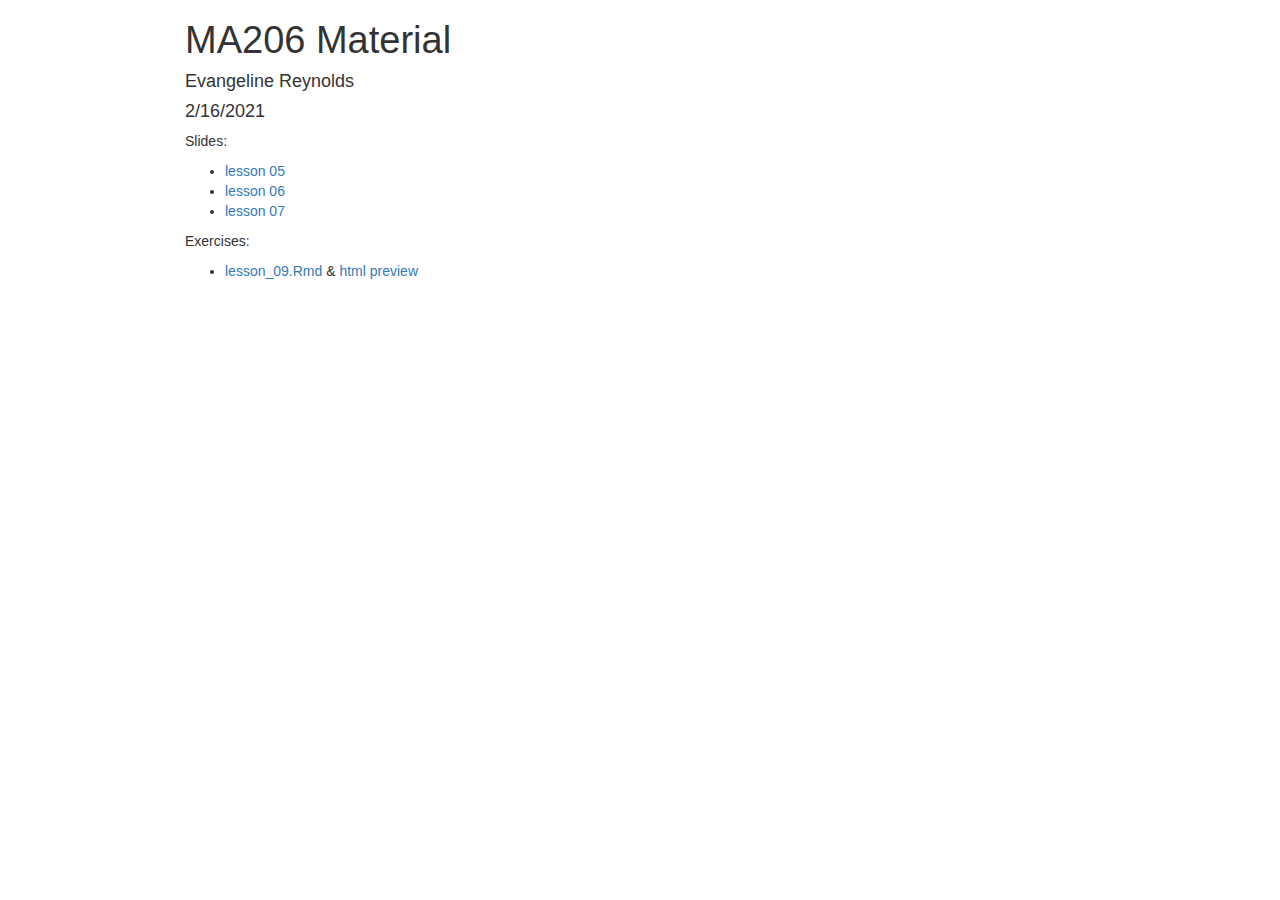
==== index.html @ 4574c1e8 "index page" ====
<!DOCTYPE html>

<html>

<head>

<meta charset="utf-8" />
<meta name="generator" content="pandoc" />
<meta http-equiv="X-UA-Compatible" content="IE=EDGE" />


<meta name="author" content="Evangeline Reynolds" />


<title>MA206 Material</title>

<script src="[data-uri]"></script>
<script src="[data-uri]"></script>
<meta name="viewport" content="width=device-width, initial-scale=1" />
<link href="data:text/css,html%7Bfont%2Dfamily%3Asans%2Dserif%3B%2Dwebkit%2Dtext%2Dsize%2Dadjust%3A100%25%3B%2Dms%2Dtext%2Dsize%2Dadjust%3A100%25%7Dbody%7Bmargin%3A0%7Darticle%2Caside%2Cdetails%2Cfigcaption%2Cfigure%2Cfooter%2Cheader%2Chgroup%2Cmain%2Cmenu%2Cnav%2Csection%2Csummary%7Bdisplay%3Ablock%7Daudio%2Ccanvas%2Cprogress%2Cvideo%7Bdisplay%3Ainline%2Dblock%3Bvertical%2Dalign%3Abaseline%7Daudio%3Anot%28%5Bcontrols%5D%29%7Bdisplay%3Anone%3Bheight%3A0%7D%5Bhidden%5D%2Ctemplate%7Bdisplay%3Anone%7Da%7Bbackground%2Dcolor%3Atransparent%7Da%3Aactive%2Ca%3Ahover%7Boutline%3A0%7Dabbr%5Btitle%5D%7Bborder%2Dbottom%3A1px%20dotted%7Db%2Cstrong%7Bfont%2Dweight%3A700%7Ddfn%7Bfont%2Dstyle%3Aitalic%7Dh1%7Bmargin%3A%2E67em%200%3Bfont%2Dsize%3A2em%7Dmark%7Bcolor%3A%23000%3Bbackground%3A%23ff0%7Dsmall%7Bfont%2Dsize%3A80%25%7Dsub%2Csup%7Bposition%3Arelative%3Bfont%2Dsize%3A75%25%3Bline%2Dheight%3A0%3Bvertical%2Dalign%3Abaseline%7Dsup%7Btop%3A%2D%2E5em%7Dsub%7Bbottom%3A%2D%2E25em%7Dimg%7Bborder%3A0%7Dsvg%3Anot%28%3Aroot%29%7Boverflow%3Ahidden%7Dfigure%7Bmargin%3A1em%2040px%7Dhr%7Bheight%3A0%3B%2Dwebkit%2Dbox%2Dsizing%3Acontent%2Dbox%3B%2Dmoz%2Dbox%2Dsizing%3Acontent%2Dbox%3Bbox%2Dsizing%3Acontent%2Dbox%7Dpre%7Boverflow%3Aauto%7Dcode%2Ckbd%2Cpre%2Csamp%7Bfont%2Dfamily%3Amonospace%2Cmonospace%3Bfont%2Dsize%3A1em%7Dbutton%2Cinput%2Coptgroup%2Cselect%2Ctextarea%7Bmargin%3A0%3Bfont%3Ainherit%3Bcolor%3Ainherit%7Dbutton%7Boverflow%3Avisible%7Dbutton%2Cselect%7Btext%2Dtransform%3Anone%7Dbutton%2Chtml%20input%5Btype%3Dbutton%5D%2Cinput%5Btype%3Dreset%5D%2Cinput%5Btype%3Dsubmit%5D%7B%2Dwebkit%2Dappearance%3Abutton%3Bcursor%3Apointer%7Dbutton%5Bdisabled%5D%2Chtml%20input%5Bdisabled%5D%7Bcursor%3Adefault%7Dbutton%3A%3A%2Dmoz%2Dfocus%2Dinner%2Cinput%3A%3A%2Dmoz%2Dfocus%2Dinner%7Bpadding%3A0%3Bborder%3A0%7Dinput%7Bline%2Dheight%3Anormal%7Dinput%5Btype%3Dcheckbox%5D%2Cinput%5Btype%3Dradio%5D%7B%2Dwebkit%2Dbox%2Dsizing%3Aborder%2Dbox%3B%2Dmoz%2Dbox%2Dsizing%3Aborder%2Dbox%3Bbox%2Dsizing%3Aborder%2Dbox%3Bpadding%3A0%7Dinput%5Btype%3Dnumber%5D%3A%3A%2Dwebkit%2Dinner%2Dspin%2Dbutton%2Cinput%5Btype%3Dnumber%5D%3A%3A%2Dwebkit%2Douter%2Dspin%2Dbutton%7Bheight%3Aauto%7Dinput%5Btype%3Dsearch%5D%7B%2Dwebkit%2Dbox%2Dsizing%3Acontent%2Dbox%3B%2Dmoz%2Dbox%2Dsizing%3Acontent%2Dbox%3Bbox%2Dsizing%3Acontent%2Dbox%3B%2Dwebkit%2Dappearance%3Atextfield%7Dinput%5Btype%3Dsearch%5D%3A%3A%2Dwebkit%2Dsearch%2Dcancel%2Dbutton%2Cinput%5Btype%3Dsearch%5D%3A%3A%2Dwebkit%2Dsearch%2Ddecoration%7B%2Dwebkit%2Dappearance%3Anone%7Dfieldset%7Bpadding%3A%2E35em%20%2E625em%20%2E75em%3Bmargin%3A0%202px%3Bborder%3A1px%20solid%20silver%7Dlegend%7Bpadding%3A0%3Bborder%3A0%7Dtextarea%7Boverflow%3Aauto%7Doptgroup%7Bfont%2Dweight%3A700%7Dtable%7Bborder%2Dspacing%3A0%3Bborder%2Dcollapse%3Acollapse%7Dtd%2Cth%7Bpadding%3A0%7D%40media%20print%7B%2A%2C%3Aafter%2C%3Abefore%7Bcolor%3A%23000%21important%3Btext%2Dshadow%3Anone%21important%3Bbackground%3A0%200%21important%3B%2Dwebkit%2Dbox%2Dshadow%3Anone%21important%3Bbox%2Dshadow%3Anone%21important%7Da%2Ca%3Avisited%7Btext%2Ddecoration%3Aunderline%7Da%5Bhref%5D%3Aafter%7Bcontent%3A%22%20%28%22%20attr%28href%29%20%22%29%22%7Dabbr%5Btitle%5D%3Aafter%7Bcontent%3A%22%20%28%22%20attr%28title%29%20%22%29%22%7Da%5Bhref%5E%3D%22javascript%3A%22%5D%3Aafter%2Ca%5Bhref%5E%3D%22%23%22%5D%3Aafter%7Bcontent%3A%22%22%7Dblockquote%2Cpre%7Bborder%3A1px%20solid%20%23999%3Bpage%2Dbreak%2Dinside%3Aavoid%7Dthead%7Bdisplay%3Atable%2Dheader%2Dgroup%7Dimg%2Ctr%7Bpage%2Dbreak%2Dinside%3Aavoid%7Dimg%7Bmax%2Dwidth%3A100%25%21important%7Dh2%2Ch3%2Cp%7Borphans%3A3%3Bwidows%3A3%7Dh2%2Ch3%7Bpage%2Dbreak%2Dafter%3Aavoid%7D%2Enavbar%7Bdisplay%3Anone%7D%2Ebtn%3E%2Ecaret%2C%2Edropup%3E%2Ebtn%3E%2Ecaret%7Bborder%2Dtop%2Dcolor%3A%23000%21important%7D%2Elabel%7Bborder%3A1px%20solid%20%23000%7D%2Etable%7Bborder%2Dcollapse%3Acollapse%21important%7D%2Etable%20td%2C%2Etable%20th%7Bbackground%2Dcolor%3A%23fff%21important%7D%2Etable%2Dbordered%20td%2C%2Etable%2Dbordered%20th%7Bborder%3A1px%20solid%20%23ddd%21important%7D%7D%40font%2Dface%7Bfont%2Dfamily%3A%27Glyphicons%20Halflings%27%3Bsrc%3Aurl%28data%3Aapplication%2Fvnd%2Ems%2Dfontobject%3Bbase64%2Cn04AAEFNAAACAAIABAAAAAAABQAAAAAAAAABAJABAAAEAExQAAAAAAAAAAIAAAAAAAAAAAEAAAAAAAAAJxJ%[base64]%2FSEdmjKHUbyow8ATBE40IvWA3vTu8LiABDQ%2BpexwUMcm1SMnNryctQSiI1K5ZnbOlXKmnVV5YvRe6RnNMFNCOs1KNVpn6yZhCJkRtVRNzEufeIq7HgSrcx4S8h%2Fv4vnrrKc6oCNxmSk2uKlZQHBii6iKFoH0746ThvkO1kJHlxjrkxs%2BLWORaDQBEtiYJIR5IB9Bi1UyL4Rmr0BNigNkMzlKQmnofBHviqVzUxwdMb3NdCn69hy%2BpRYVKGVS%2F1tnsqv4LL7wCCPZZAZPT4aCShHjHJVNuXbmMrY5LeQaGnvAkXlVrJgKRAUdFjrWEah9XebPeQMj7KS7DIBAFt8ycgC5PLGUOHSE3ErGZCiViNLL5ZARfywnCoZaKQCu6NuFX42AEeKtKUGnr%2FCm2Cy8tpFhBPMW5Fxi4Qm4TkDWh4IWFDClhU2hRWosUWqcKLlgyXB%2BlSHaWaHiWlBAR8SeSgSPCQxdVQgzUixWKSTrIQEbU94viDctkvX%2BVSjJuUmV8L4CXShI11esnp0pjWNZIyxKHS4wVQ2ime1P4RnhvGw0aDN1OLAXGERsB7buFpFGGBAre4QEQR0HOIO5oYH305G%2BKspT%2FFupEGGafCCwxSe6ZUa%2B073rXHnNdVXE6eWvibUS27XtRzkH838mYLMBmYysZTM0EM3A1fbpCBYFccN1B%2FEnCYu%2FTgCGmr7bMh8GfYL%2BBfcLvB0gRagC09w9elfldaIy%2FhNCBLRgBgtCC7jAF63wLSMAfbfAlEggYU0bUA7ACCJmTDpEmJtI78w4%2FBO7dN7JR7J7ZvbYaUbaILSQsRBiF3HGk5fEg6p9unwLvn98r%2BvnsV%2B372uf1xBLq4qU%2F45fTuqaAP%2BpssmCCCTF0mhEow8ZXZOS8D7Q85JsxZ%2BAzok7B7O%2Ff6J8AzYBySZQB%2FQHYUSA%2BEeQhEWiS6AIQzgcsDiER4MjgMBAWDV4AgQ3g1eBgIdweCQmCjJEMkJ%2BPKRWyFHHmg1Wi%2F6xzUgA0LREoKJChwnQa9B%2B5RQZRB3IlBlkAnxyQNaANwHMowzlYSMCBgnbpzvqpl0iTJNCQidDI9ZrSYNIRBhHtUa5YHMHxyGEik9hDE0AKj72AbTCaxtHPUaKZdAZSnQTyjGqGLsmBStCejApUhg4uBMU6mATujEl%2BKdDPbI6Ag4vLr%2BhjY6lbjBeoLKnZl0UZgRX8gTySOeynZVz1wOq7e1hFGYIq%2BMhrGxDLak0PrwYzSXtcuyhXEhwOYofiW%2BEcI%2Fjw8P6IY6ed%2BetAbuqKp5QIapT77LnAe505lMuqL79a0ut4rWexzFttsOsLDy7zvtQzcq3U1qabe7tB0wHWVXji%2BzDbo8x8HyIRUbXnwUcklFv51fvTymiV%2BMXLSmGH9d9%2BaXpD5X6lao41anWGig7IwIdnoBY2ht%2FpO9mClLo4NdXHAsefqWUKlXJkbqPOFhMoR4aiA1BXqhRNbB2Xwi%2B7u%2FjpAoOpKJ0UX24EsrzMfHXViakCNcKjBxuQX8BO0ZqjJ3xXzf%2B61t2VXOSgJ8xu65QKgtN6FibPmPYsXbJRHHqbgATcSZxBqGiDiU4NNNsYBsKD0MIP%2FOfKnlk%2FLkaid%[base64]%2FgFtuW0wR4cgd%2BZKesSV7QkNE2kw6AV4hoIuC02LGmTomyf8PiO6CZzOTLTPQ%2BHW06H%2Btx%2BbQ8LmDYg1pTFrp2oJXgkZTyeRJZM0C8aE2LpFrNVDuhARsN543%2FFV6klQ6Tv1OoZGXLv0igKrl%2FCmJxRmX7JJbJ998VSIPQRyDBICzl4JJlYHbdql30NvYcOuZ7a10uWRrgoieOdgIm4rlq6vNOQBuqESLbXG5lzdJGHw2m0sDYmODXbYGTfSTGRKpssTO95fothJCjUGQgEL4yKoGAF%2F0SrpUDNn8CBgBcSDQByAeNkCXp4S4Ro2Xh4OeaGRgR66PVOsU8bc6TR5%[base64]%2F1SgRCJ1dk4UdBT7OoyuNgLs0oCd8RnrEIb6QdMxT2QjD4zMrJkfgx5aDMcA4orsTtKCqWb%2FVeyceqa5OGSmB28YwH4rFbkQaLoUN8OQQYnD3w2eXpI4ScQfbCUZiJ4yMOIKLyyTc7BQ4uXUw6Ee6%2FxM%2B4Y67ngNBknxIPwuppgIhFcwJyr6EIj%2BLzNj%2FmfR2vhhRlx0BILZoAYruF0caWQ7YxO66UmeguDREAFHYuC7HJviRgVO6ruJH59h%2FC%2FPkgSle8xNzZJULLWq9JMDTE2fjGE146a1Us6PZDGYle6ldWRqn%2FpdpgHKNGrGIdkRK%2BKPETT9nKT6kLyDI8xd9A1FgWmXWRAIHwZ37WyZHOVyCadJEmMVz0MadMjDrPho%2BEIochkVC2xgGiwwsQ6DMv2P7UXqT4x7CdcYGId2BJQQa85EQKmCmwcRejQ9Bm4oATENFPkxPXILHpMPUyWTI5rjNOsIlmEeMbcOCEqInpXACYQ9DDxmFo9vcmsDblcMtg4tqBerNngkIKaFJmrQAPnq1dEzsMXcwjcHdfdCibcAxxA%2Bq%2Fj9m3LM%2FO7WJka4tSidVCjsvo2lQ%2F2ewyoYyXwAYyr2PlRoR5MpgVmSUIrM3PQxXPbgjBOaDQFIyFMJvx3Pc5RSYj12ySVF9fwFPQu2e2KWVoL9q3Ayv3IzpGHUdvdPdrNUdicjsTQ2ISy7QU3DrEytIjvbzJnAkmANXjAFERA0MUoPF3%2F5KFmW14bBNOhwircYgMqoDpUMcDtCmBE82QM2YtdjVLB4kBuKho%2FbcwQdeboqfQartuU3CsCf%2BcXkgYAqp%2F0Ee3RorAZt0AvvOCSI4JICIlGlsV0bsSid%2FNIEALAAzb6HAgyWHBps6xAOwkJIGcB82CxRQq4sJf3FzA70A%2BTRqcqjEMETCoez3mkPcpnoALs0ugJY8kQwrC%[base64]%2FWDHA60cYFaI%2FPjpzquUqdaYGcIq%2BmLez3WLFFCtNBN2QJcrlcoELgiPku5R5dSlJFaCEqEZle1AQzAKC%2B1SotMcBNyQUFuRHRF6OlimSBgjZeTBCwLyc6A%2BP%2FoFRchXTz5ADknYJHxzrJ5pGuIKRQISU6WyKTBBjD8WozmVYWIsto1AS5rxzKlvJu4E%2FvwOiKxRtCWsDM%2BeTHUrmwrCK5BIfMzGkD%2B0Fk5LzBs0jMYXktNDblB06LMNJ09U8pzSLmo14MS0OMjcdrZ31pyQqxJJpRImlSvfYAK8inkYU52QY2FPEVsjoWewpwhRp5yAuNpkqhdb7ku9Seefl2D0B8SMTFD90xi4CSOwwZy9IKkpMtI3FmFUg3%2FkFutpQGNc3pCR7gvC4sgwbupDu3DyEN%2BW6YGLNM21jpB49irxy9BSlHrVDlnihGKHwPrbVFtc%2Bh1rVQKZduxIyojccZIIcOCmhEnC7UkY68WXKQgLi2JCDQkQWJRQuk60hZp0D3rtCTINSeY9Ej2kIKYfGxwOs4j9qMM7fYZiipzgcf7TamnehqdhsiMiCawXnz4xAbyCkLAx5EGbo3Ax1u3dUIKnTxIaxwQTHehPl3V491H0%2BbC5zgpGz7Io%2BmjdhKlPJ01EeMpM7UsRJMi1nGjmJg35i6bQBAAxjO%2FENJubU2mg3ONySEoWklCwdABETcs7ck3jgiuU9pcKKpbgn%2B3YlzV1FzIkB6pmEDOSSyDfPPlQskznctFji0kpgZjW5RZe6x9kYT4KJcXg0bNiCyif%2BpZACCyRMmYsfiKmN9tSO65F0R2OO6ytlEhY5Sj6uRKfFxw0ijJaAx%2Fk3QgnAFSq27%2F2i4GEBA%2BUvTJKK%2F9eISNvG46Em5RZfjTYLdeD8kdXHyrwId%2FDQZUaMCY4gGbke2C8vfjgV%2FY9kkRQOJIn%2FxM9INZSpiBnqX0Q9GlQPpPKAyO5y%2BW5NMPSRdBCUlmuxl40ZfMCnf2Cp044uI9WLFtCi4YVxKjuRCOBWIb4XbIsGdbo4qtMQnNOQz4XDSui7W%2FN6l54qOynCqD3DpWQ%2BmpD7C40D8BZEWGJX3tlAaZBMj1yjvDYKwCJBa201u6nBKE5UE%2B7QSEhCwrXfbRZylAaAkplhBWX50dumrElePyNMRYUrC99UmcSSNgImhFhDI4BXjMtiqkgizUGCrZ8iwFxU6fQ8GEHCFdLewwxYWxgScAYMdMLmcZR6b7rZl95eQVDGVoUKcRMM1ixXQtXNkBETZkVVPg8LoSrdetHzkuM7DjZRHP02tCxA1fmkXKF3VzfN1pc1cv%2F8lbTIkkYpqKM9VOhp65ktYk%2BQ46myFWBapDfyWUCnsnI00QTBQmuFjMZTcd0V2NQ768Fhpby04k2IzNR1wKabuGJqYWwSly6ocMFGTeeI%2BejsWDYgEvr66QgqdcIbFYDNgsm0x9UHY6SCd5%2B7tpsLpKdvhahIDyYmEJQCqMqtCF6UlrE5GXRmbu%[base64]%2FiOmsLtHSWNUWEGk9hScMPShasUA1AcHOtRZlqMeQ0OzYS9vQvYUjOLrzP07BUAFikcJNMi7gIxEw4pL1G54TcmmmoAQ5s7TGWErJZ2Io4yQ0ljRYhL8H5e62oDtLF8aDpnIvZ5R3GWJyAugdiiJW9hQAVTsnCBHhwu7rkBlBX6r3b7ejEY0k5GGeyKv66v%2B6dg7mcJTrWHbtMywbedYqCQ0FPwoytmSWsL8WTtChZCKKzEF7vP6De4x2BJkkniMgSdWhbeBSLtJZR9CTHetK1xb34AYIJ37OegYIoPVbXgJ%2FqDQK%2BbfCtxQRVKQu77WzOoM6SGL7MaZwCGJVk46aImai9fmam%2BWpHG%2B0BtQPWUgZ7RIAlPq6lkECUhZQ2gqWkMYKcYMYaIc4gYCDFHYa2d1nzp3%2BJ1eCBay8IYZ0wQRKGAqvCuZ%2FUgbQPyllosq%2BXtfKIZOzmeJqRazpmmoP%2F76YfkjzV2NlXTDSBYB04SVlNQsFTbGPk1t%2FI4Jktu0XSgifO2ozFOiwd%2F0SssJDn0dn4xqk4GDTTKX73%2FwQyBLdqgJ%2BWx6AQaba3BA9CKEzjtQYIfAsiYamapq80LAamYjinlKXUkxdpIDk0puXUEYzSalfRibAeDAKpNiqQ0FTwoxuGYzRnisyTotdVTclis1LHRQCy%2FqqL8oUaQzWRxilq5Mi0IJGtMY02cGLD69vGjkj3p6pGePKI8bkBv5evq8SjjyU04vJR2cQXQwSJyoinDsUJHCQ50jrFTT7yRdbdYQMB3MYCb6uBzJ9ewhXYPAIZSXfeEQBZZ3GPN3Nbhh%2FwkvAJLXnQMdi5NYYZ5GHE400GS5rXkOZSQsdZgIbzRnF9ueLnsfQ47wHAsirITnTlkCcuWWIUhJSbpM3wWhXNHvt2xUsKKMpdBSbJnBMcihkoDqAd1Zml%2FR4yrzow1Q2A5G%2Bkzo%2FRhRxQS2lCSDRV8LlYLBOOoo1bF4jwJAwKMK1tWLHlu9i0j4Ig8qVm6wE1DxXwAwQwsaBWUg2pOOol2dHxyt6npwJEdLDDVYyRc2D0HbcbLUJQj8gPevQBUBOUHXPrsAPBERICpnYESeu2OHotpXQxRGlCCtLdIsu23MhZVEoJg8Qumj%2FUMMc34IBqTKLDTp76WzL%2FdMjCxK7MjhiGjeYAC%2Fkj%2FjY%2FRde7hpSM1xChrog6yZ7OWTuD56xBJnGFE%2BpT2ElSyCnJcwVzCjkqeNLfMEJqKW0G7OFIp0G%2B9mh50I9o8k1tpCY0xYqFNIALgIfc2me4n1bmJnRZ89oepgLPT0NTMLNZsvSCZAc3TXaNB07vail36%2FdBySis4m9%2FDR8izaLJW6bWCkVgm5T%2Bius3ZXq4xI%2BGnbveLbdRwF2mNtsrE0JjYc1AXknCOrLSu7Te%2Fr4dPYMCl5qtiHNTn%2BTPbh1jCBHH%2BdMJNhwNgs3nT%2BOhQoQ0vYif56BMG6WowAcHR3DjQolxLzyVekHj00PBAaW7IIAF1EF%2BuRIWyXjQMAs2chdpaKPNaB%2BkSezYt0%2BCA04sOg5vx8Fr7Ofa9sUv87h7SLAUFSzbetCCZ9pmyLt6l6%2FTzoA1%2FZBG9bIUVHLAbi%2FkdBFgYGyGwRQGBpkqCEg2ah9UD6EedEcEL3j4y0BQQCiExEnocA3SZboh%2Bepgd3YsOkHskZwPuQ5OoyA0fTA5AXrHcUOQF%2BzkJHIA7PwCDk1gGVmGUZSSoPhNf%2BTklauz98QofOlCIQ%2FtCD4dosHYPqtPCXB3agggQQIqQJsSkB%2Bqn0rkQ1toJjON%2FOtCIB9RYv3PqRA4C4U68ZMlZn6BdgEvi2ziU%2BTQ6NIw3ej%2BAtDwMGEZk7e2IjxUWKdAxyaw9OCwSmeADTPPleyk6UhGDNXQb%2B%2BW6Uk4q6F7%2Frg6WVTo82IoCxSIsFDrav4EPHphD3u4hR53WKVvYZUwNCCeM4PMBWzK%2BEfIthZOkuAwPo5C5jgoZgn6dUdvx5rIDmd58cXXdKNfw3l%2BwM2UjgrDJeQHhbD7HW2QDoZMCujgIUkk5Fg8VCsdyjOtnGRx8wgKRPZN5dR0zPUyfGZFVihbFRniXZFOZGKPnEQzU3AnD1KfR6weHW2XS6KbPJxUkOTZsAB9vTVp3Le1F8q5l%2BDMcLiIq78jxAImD2pGFw0VHfRatScGlK6SMu8leTmhUSMy8Uhdd6xBiH3Gdman4tjQGLboJfqz6fL2WKHTmrfsKZRYX6BTDjDldKMosaSTLdQS7oDisJNqAUhw1PfTlnacCO8vl8706Km1FROgLDmudzxg%2BEWTiArtHgLsRrAXYWdB0NmToNCJdKm0KWycZQqb%2BMw76Qy29iQ5up%2FX7oyw8QZ75kP5F6iJAJz6KCmqxz8fEa%2FxnsMYcIO%2FvEkGRuMckhr4rIeLrKaXnmIzlNLxbFspOphkcnJdnz%2FChp%2FVlpj2P7jJQmQRwGnltkTV5dbF9fE3%2FfxoSqTROgq9wFUlbuYzYcasE0ouzBo%2BdDCDzxKAfhbAZYxQiHrLzV2iVexnDX%2FQnT1fsT%2Fxuhu1ui5qIytgbGmRoQkeQooO8eJNNZsf0iALur8QxZFH0nCMnjerYQqG1pIfjyVZWxhVRznmmfLG00BcBWJE6hzQWRyFknuJnXuk8A5FRDCulwrWASSNoBtR%2BCtGdkPwYN2o7DOw%2FVGlCZPusRBFXODQdUM5zeHDIVuAJBLqbO%2Ff9Qua%2BpDqEPk230Sob9lEZ8BHiCorjVghuI0lI4JDgHGRDD%2FprQ84B1pVGkIpVUAHCG%2Biz3Bn3qm2AVrYcYWhock4jso5%2BJ7HfHVj4WMIQdGctq3psBCVVzupQOEioBGA2Bk%2BUILT7%2BVoX5mdxxA5fS42gISQVi%2FHTzrgMxu0fY6hE1ocUwwbsbWcezrY2n6S8%2F6cxXkOH4prpmPuFoikTzY7T85C4T2XYlbxLglSv2uLCgFv8Quk%2FwdesUdWPeHYIH0R729JIisN9Apdd4eB10aqwXrPt%2BSu9mA8k8n1sjMwnfsfF2j3jMUzXepSHmZ%2FBfqXvzgUNQQWOXO8YEuFBh4QTYCkOAPxywpYu1VxiDyJmKVcmJPGWk%2Fgc3Pov02StyYDahwmzw3E1gYC9wkupyWfDqDSUMpCTH5e5N8B%2F%2FlHiMuIkTNw4USHrJU67bjXGqNav6PBuQSoqTxc8avHoGmvqNtXzIaoyMIQIiiUHIM64cXieouplhNYln7qgc4wBVAYR104kO%2BCvKqsg4yIUlFNThVUAKZxZt1XA34h3TCUUiXVkZ0w8Hh2R0Z5L0b4LZvPd%2Fp1gi%2F07h8qfwHrByuSxglc9cI4QIg2oqvC%2Fqm0i7tjPLTgDhoWTAKDO2ONW5oe%2B%2FeKB9vZB8K6C25yCZ9RFVMnb6NRdRjyVK57CHHSkJBfnM2%2Fj4ODUwRkqrtBBCrDsDpt8jhZdXoy%2F1BCqw3sSGhgGGy0a5Jw6BP%2FTExoCmNFYjZl248A0osgPyGEmRA%2BfAsqPVaNAfytu0vuQJ7rk3J4kTDTR2AlCHJ5cls26opZM4w3jMULh2YXKpcqGBtuleAlOZnaZGbD6DHzMd6i2oFeJ8z9XYmalg1Szd%2FocZDc1C7Y6vcALJz2lYnTXiWEr2wawtoR4g3jvWUU2Ngjd1cewtFzEvM1NiHZPeLlIXFbBPawxNgMwwAlyNSuGF3zizVeOoC9bag1qRAQKQE%2FEZBWC2J8mnXAN2aTBboZ7HewnObE8CwROudZHmUM5oZ%2FUgd%2FJZQK8lvAm43uDRAbyW8gZ%2BZGq0EVerVGUKUSm%2FIdn8AQHdR4m7bue88WBwft9mSCeMOt1ncBwziOmJYI2ZR7ewNMPiCugmSsE4EyQ%2BQATJG6qORMGd4snEzc6B4shPIo4G1T7PgSm8PY5eUkPdF8JZ0VBtadbHXoJgnEhZQaODPj2gpODKJY5Yp4DOsLBFxWbvXN755KWylJm%2BoOd4zEL9Hpubuy2gyyfxh8oEfFutnYWdfB8PdESLWYvSqbElP9qo3u6KTmkhoacDauMNNjj0oy40DFV7Ql0aZj77xfGl7TJNHnIwgqOkenruYYNo6h724%2BzUQ7%2BvkCpZB%2BpGA562hYQiDxHVWOq0oDQl%2FQsoiY%2BcuI7iWq%2FZIBtHcXJ7kks%2Bh2fCNUPA82BzjnqktNts%2BRLdk1VSu%2BtqEn7QZCCsvEqk6FkfiOYkrsw092J8jsfIuEKypNjLxrKA9kiA19mxBD2suxQKCzwXGws7kEJvlhUiV9tArLIdZW0IORcxEzdzKmjtFhsjKy%2F44XYXdI5noQoRcvjZ1RMPACRqYg2V1%2BOwOepcOknRLLFdYgTkT5UApt%2FJhLM3jeFYprZV%2BZow2g8fP%2BU68hkKFWJj2yBbKqsrp25xkZX1DAjUw52IMYWaOhab8Kp05VrdNftqwRrymWF4OQSjbdfzmRZirK8FMJELEgER2PHjEAN9pGfLhCUiTJFbd5LBkOBMaxLr%2FA1SY9dXFz4RjzoU9ExfJCmx%2FI9FKEGT3n2cmzl2X42L3Jh%2BAbQq6sA%2BSs1kitoa4TAYgKHaoybHUDJ51oETdeI%2F9ThSmjWGkyLi5QAGWhL0BG1UsTyRGRJOldKBrYJeB8ljLJHfATWTEQBXBDnQexOHTB%2BUn44zExFE4vLytcu5NwpWrUxO%2F0ZICUGM7hGABXym0V6ZvDST0E370St9MIWQOTWngeoQHUTdCJUP04spMBMS8LSker9cReVQkULFDIZDFPrhTzBl6sed9wcZQTbL%2BBDqMyaN3RJPh%2Fanbx%2BIv%2BqgQdAa3M9Z5JmvYlh4qop%2BHo1F1W5gbOE9YKLgAnWytXElU4G8GtW47lhgFE6gaSs%2Bgs37sFvi0PPVvA5dnCBgILTwoKd%2F%2BDoL9F6inlM7H4rOTzD79KJgKlZO%2FZgt22UsKhrAaXU5ZcLrAglTVKJEmNJvORGN1vqrcfSMizfpsgbIe9zno%2BgBoKVXgIL%2FVI8dB1O5o%2FR3Suez%2FgD7M781ShjKpIIORM%2FnxG%2BjjhhgPwsn2IoXsPGPqYHXA63zJ07M2GPEykQwJBYLK808qYxuIew4frk52nhCsnCYmXiR6CuapvE1IwRB4%2FQftDbEn%2BAucIr1oxrLabRj9q4ae0%2BfXkHnteAJwXRbVkR0mctVSwEbqhJiMSZUp9DNbEDMmjX22m3ABpkrPQQTP3S1sib5pD2VRKRd%2BeNAjLYyT0hGrdjWJZy24OYXRoWQAIhGBZRxuBFMjjZQhpgrWo8SiFYbojcHO8V5DyscJpLTHyx9Fimassyo5U6WNtquUMYgccaHY5amgR3PQzq3ToNM5ABnoB9kuxsebqmYZm0R9qxJbFXCQ1UPyFIbxoUraTJFDpCk0Wk9GaYJKz%2F6oHwEP0Q14lMtlddQsOAU9zlYdMVHiT7RQP3XCmWYDcHCGbVRHGnHuwzScA0BaSBOGkz3lM8CArjrBsyEoV6Ys4qgDK3ykQQPZ3hCRGNXQTNNXbEb6tDiTDLKOyMzRhCFT%2BmAUmiYbV3YQVqFVp9dorv%2BTsLeCykS2b5yyu8AV7IS9cxcL8z4Kfwp%2BxJyYLv1OsxQCZwTB4a8BZ%2F5EdxTBJthApqyfd9u3ifr%2FWILTqq5VqgwMT9SOxbSGWLQJUUWCVi4k9tho9nEsbUh7U6NUsLmkYFXOhZ0kmamaJLRNJzSj%2Fqn4Mso6zb6iLLBXoaZ6AqeWCjHQm2lztnejYYM2eubnpBdKVLORZhudH3JF1waBJKA9%2BW8EhMj3Kzf0L4vi4k6RoHh3Z5YgmSZmk6ns4fjScjAoL8GoOECgqgYEBYUGFVO4FUv4%2FYtowhEmTs0vrvlD%2FCrisnoBNDAcUi%2FteY7OctFlmARQzjOItrrlKuPO6E2Ox93L4O%2F4DcgV%2FdZ7qR3VBwVQxP1GCieA4RIpweYJ5FoYrHxqRBdJjnqbsikA2Ictbb8vE1GYIo9dacK0REgDX4smy6GAkxlH1yCGGsk%2BtgiDhNKuKu3yNrMdxafmKTF632F8Vx4BNK57GvlFisrkjN9WDAtjsWA0ENT2e2nETUb%2Fn7qwhvGnrHuf5bX6Vh%2Fn3xffU3PeHdR%2BFA92i6ufT3AlyAREoNDh6chiMWTvjKjHDeRhOa9YkOQRq1vQXEMppAQVwHCuIcV2g5rBn6GmZZpTR7vnSD6ZmhdSl176gqKTXu5E%2BYbfL0adwNtHP7dT7t7b46DVZIkzaRJOM%2BS6KcrzYVg%2BT3wSRFRQashjfU18NutrKa%2F7PXbtuJvpIjbgPeqd%2BpjmRw6YKpnANFSQcpzTZgpSNJ6J7uiagAbir%2F8tNXJ%2FOsOnRh6iuIexxrmkIneAgz8QoLmiaJ8sLQrELVK2yn3wOHp57BAZJhDZjTBzyoRAuuZ4eoxHruY1pSb7qq79cIeAdOwin4GdgMeIMHeG%2BFZWYaiUQQyC5b50zKjYw97dFjAeY2I4Bnl105Iku1y0lMA1ZHolLx19uZnRdILcXKlZGQx%2FGdEqSsMRU1BIrFqRcV1qQOOHyxOLXEGcbRtAEsuAC2V4K3p5mFJ22IDWaEkk9ttf5Izb2LkD1MnrSwztXmmD%2FQi%2FEmVEFBfiKGmftsPwVaIoZanlKndMZsIBOskFYpDOq3QUs9aSbAAtL5Dbokus2G4%2FasthNMK5UQKCOhU97oaOYNGsTah%2BjfCKsZnTRn5TbhFX8ghg8CBYt%2FBjeYYYUrtUZ5jVij%2Fop7V5SsbA4mYTOwZ46hqdpbB6Qvq3AS2HHNkC15pTDIcDNGsMPXaBidXYPHc6PJAkRh29Vx8KcgX46LoUQBhRM%2B3SW6Opll%2FwgxxsPgKJKzr5QCmwkUxNbeg6Wj34SUnEzOemSuvS2OetRCO8Tyy%2BQbSKVJcqkia%2BGvDefFwMOmgnD7h81TUtMn%2BmRpyJJ349HhAnoWFTejhpYTL9G8N2nVg1qkXBeoS9Nw2fB27t7trm7d%2FQK7Cr4uoCeOQ7%2F8JfKT77KiDzLImESHw%2F0wf73QeHu74hxv7uihi4fTX%2BXEwAyQG3264dwv17aJ5N335Vt9sdrAXhPOAv8JFvzqyYXwfx8WYJaef1gMl98JRFyl5Mv5Uo%2FoVH5ww5OzLFsiTPDns7fS6EURSSWd%2F92BxMYQ8sBaH%2Bj%2BwthQPdVgDGpTfi%2BJQIWMD8xKqULliRH01rTeyF8x8q%2FGBEEEBrAJMPf25UQwi0b8tmqRXY7kIvNkzrkvRWLnxoGYEJsz8u4oOyMp8cHyaybb1HdMCaLApUE%2B%2F7xLIZGP6H9xuSEXp1zLIdjk5nBaMuV%2FyTDRRP8Y2ww5RO6d2D94o%2B6ucWIqUAvgHIHXhZsmDhjVLczmZ3ca0Cb3PpKwt2UtHVQ0BgFJsqqTsnzZPlKahRUkEu4qmkJt%2Bkqdae76ViWe3STan69yaF9%2BfESD2lcQshLHWVu4ovItXxO69bqC5p1nZLvI8NdQB9s9UNaJGlQ5mG947ipdDA0eTIw%2FA1zEdjWquIsQXXGIVEH0thC5M%2BW9pZe7IhAVnPJkYCCXN5a32HjN6nsvokEqRS44tGIs7s2LVTvcrHAF%2BRVmI8L4HUYk4x%2B67AxSMJKqCg8zrGOgvK9kNMdDrNiUtSWuHFpC8%2Fp5qIQrEo%2FH%2B1l%2F0cAwQ2nKmpWxKcMIuHY44Y6DlkpO48tRuUGBWT0FyHwSKO72Ud%2BtJUfdaZ4CWNijzZtlRa8%2BCkmO%2FEwHYfPZFU%2FhzjFWH7vnzHRMo%2BaF9u8qHSAiEkA2HjoNQPEwHsDKOt6hOoK3Ce%2F%2B%2F9boMWDa44I6FrQhdgS7OnNaSzwxWKZMcyHi6LN4WC6sSj0qm2PSOGBTvDs%2FGWJS6SwEN%2FULwpb4LQo9fYjUfSXRwZkynUazlSpvX9e%2BG2zor8l%2BYaMxSEomDdLHGcD6YVQPegTaA74H8%2BV4WvJkFUrjMLGLlvSZQWvi8%2FQA7yzQ8GPno%2F%2F5SJHRP%2FOqKObPCo81s%2F%2B6WgLqykYpGAgQZhVDEBPXWgU%2FWzFZjKUhSFInufPRiMAUULC6T11yL45ZrRoB4DzOyJShKXaAJIBS9wzLYIoCEcJKQW8GVCx4fihqJ6mshBUXSw3wWVj3grrHQlGNGhIDNNzsxQ3M%2BGWn6ASobIWC%2BLbYOC6UpahVO13Zs2zOzZC8z7FmA05JhUGyBsF4tsG0drcggIFzgg%2Fkpf3%2BCnAXKiMgIE8Jk%2FMhpkc8DUJEUzDSnWlQFme3d0sHZDrg7LavtsEX3cHwjCYA17pMTfx8Ajw9hHscN67hyo%2BRJQ4458RmPywXykkVcW688oVUrQhahpPRvTWPnuI0B%2BSkQu7dCyvLRyFYlC1LG1gRCIvn3rwQeINzZQC2KXq31FaR9UmVV2QeGVqBHjmE%2BVMd3b1fhCynD0pQNhCG6%2FWCDbKPyE7NRQzL3BzQAJ0g09aUzcQA6mUp9iZFK6Sbp%2FYbHjo%2B%2B7%2FWj8S4YNa%2BZdqAw1hDrKWFXv9%2BzaXpf8ZTDSbiqsxnwN%2FCzK5tPkOr4tRh2kY3Bn9JtalbIOI4b3F7F1vPQMfoDcdxMS8CW9m%2FNCW%2FHILTUVWQIPiD0j1A6bo8vsv6P1hCESl2abrSJWDrq5sSzUpwoxaCU9FtJyYH4QFMxDBpkkBR6kn0LMPO%2B5EJ7Z6bCiRoPedRZ%2FP0SSdii7ZnPAtVwwHUidcdyspwncz5uq6vvm4IEDbJVLUFCn%2FLvIHfooUBTkFO130FC7CmmcrKdgDJcid9mvVzsDSibOoXtIf9k6ABle3PmIxejodc4aob0QKS432srrCMndbfD454q52V01G4q913mC5HOsTzWF4h2No1av1VbcUgWAqyoZl%2B11PoFYnNv2HwAODeNRkHj%2B8SF1fcvVBu6MrehHAZK1Gm69ICcTKizykHgGFx7QdowTVAsYEF2tVc0Z6wLryz2FI1sc5By2znJAAmINndoJiB4sfPdPrTC8RnkW7KRCwxC6YvXg5ahMlQuMpoCSXjOlBy0Kij%2BbsCYPbGp8BdCBiLmLSAkEQRaieWo1SYvZIKJGj9Ur%2FeWHjiB7SOVdqMAVmpBvfRiebsFjger7DC%2B8kRFGtNrTrnnGD2GAJb8rQCWkUPYHhwXsjNBSkE6lGWUj5QNhK0DMNM2l%2BkXRZ0KLZaGsFSIdQz%2FHXDxf3%2FTE30%2BDgBKWGWdxElyLccJfEpjsnszECNoDGZpdwdRgCixeg9L4EPhH%2BRptvRMVRaahu4cySjS3P5wxAUCPkmn%2BrhyASpmiTaiDeggaIxYBmtLZDDhiWIJaBgzfCsAGUF1Q1SFZYyXDt9skCaxJsxK2Ms65dmdp5WAZyxik%2FzbrTQk5KmgxCg%2Ff45L0jywebOWUYFJQAJia7XzCV0x89rpp%2Ff3AVWhSPyTanqmik2SkD8A3Ml4NhIGLAjBXtPShwKYfi2eXtrDuKLk4QlSyTw1ftXgwqA2jUuopDl%2B5tfUWZNwBpEPXghzbBggYCw%2Fdhy0ntds2yeHCDKkF%2FYxQjNIL%2FF%2F37jLPHCKBO9ibwYCmuxImIo0ijV2Wbg3kSN2psoe8IsABv3RNFaF9uMyCtCYtqcD%2BqNOhwMlfARQUdJ2tUX%2BMNJqOwIciWalZsmEjt07tfa8ma4cji9sqz%2BQ9hWfmMoKEbIHPOQORbhQRHIsrTYlnVTNvcq1imqmmPDdVDkJgRcTgB8Sb6epCQVmFZe%2BjGDiNJQLWnfx%2BdrTKYjm0G8yH0ZAGMWzEJhUEQ4Maimgf%2Fbkvo8PLVBsZl152y5S8%2BHRDfZIMCbYZ1WDp4yrdchOJw8k6R%2B%2F2pHmydK4NIK2PHdFPHtoLmHxRDwLFb7eB%2BM4zNZcB9NrAgjVyzLM7xyYSY13ykWfIEEd2n5%2FiYp3ZdrCf7fL%2Ben%2BsIJu2W7E30MrAgZBD1rAAbZHPgeAMtKCg3NpSpYQUDWJu9bT3V7tOKv%2BNRiJc8JAKqqgCA%2FPNRBR7ChpiEulyQApMK1AyqcWnpSOmYh6yLiWkGJ2mklCSPIqN7UypWj3dGi5MvsHQ87MrB4VFgypJaFriaHivwcHIpmyi5LhNqtem4q0n8awM19Qk8BOS0EsqGscuuydYsIGsbT5GHnERUiMpKJl4ON7qjB4fEqlGN%2FhCky89232UQCiaeWpDYCJINXjT6xl4Gc7DxRCtgV0i1ma4RgWLsNtnEBRQFqZggCLiuyEydmFd7WlogpkCw5G1x4ft2psm3KAREwVwr1Gzl6RT7FDAqpVal34ewVm3VH4qn5mjGj%2BbYL1NgfLNeXDwtmYSpwzbruDKpTjOdgiIHDVQSb5%2FzBgSMbHLkxWWgghIh9QTFSDILixVwg0Eg1puooBiHAt7DzwJ7m8i8%2Fi%2BjHvKf0QDnnHVkVTIqMvIQImOrzCJwhSR7qYB5gSwL6aWL9hERHCZc4G2%2BJrpgHNB8eCCmcIWIQ6rSdyPCyftXkDlErUkHafHRlkOIjxGbAktz75bnh50dU7YHk%2BMz7wwstg6RFZb%2BTZuSOx1qqP5C66c0mptQmzIC2dlpte7vZrauAMm%2F7RfBYkGtXWGiaWTtwvAQiq2oD4YixPLXE2khB2FRaNRDTk%2B9sZ6K74Ia9VntCpN4BhJGJMT4Z5c5FhSepRCRWmBXqx%2BwhVZC4me4saDs2iNqXMuCl6iAZflH8fscC1sTsy4PHeC%2BXYuqMBMUun5YezKbRKmEPwuK%2BCLzijPEQgfhahQswBBLfg%[base64]%2BRCMlDDbElcjaROLDoualmUIQ88Kekk3iM4OQrADcxi3rJguS4MOIBIgKgXrjd1WkbCdqxJk%2F4efRIFsavZA7KvvJQqp3Iid5Z0NFc5aiMRzGN3vrpBzaMy4JYde3wr96PjN90AYOIbyp6T4zj8LoE66OGcX1Ef4Z3KoWLAUF4BTg7ug%2FAbkG5UNQXAMkQezujSHeir2uTThgd3gpyzDrbnEdDRH2W7U6PeRvBX1ZFMP5RM%2BZu6UUZZD8hDPHldVWntTCNk7To8IeOW9yn2wx0gmurwqC60AOde4r3ETi5pVMSDK8wxhoGAoEX9NLWHIR33VbrbMveii2jAJlrxwytTHbWNu8Y4N8vCCyZjAX%2FpcsfwXbLze2%2BD%2Bu33OGBoJyAAL3jn3RuEcdp5If8O%2Ba4NKWvxOTyDltG0IWoHhwVGe7dKkCWFT%2B%2Btm%2BhaBCikRUUMrMhYKZJKYoVuv%2FbsJzO8DwfVIInQq3g3BYypiz8baogH3r3GwqCwFtZnz4xMjAVOYnyOi5HWbFA8n0qz1OjSpHWFzpQOpvkNETZBGpxN8ybhtqV%2FDMUxd9uFZmBfKXMCn%2FSqkWJyKPnT6lq%2B4zBZni6fYRByJn6OK%2BOgPBGRAJluwGSk4wxjOOzyce%2FPKODwRlsgrVkdcsEiYrqYdXo0Er2GXi2GQZd0tNJT6c9pK1EEJG1zgDJBoTVuCXGAU8BKTvCO%2FcEQ1Wjk3Zzuy90JX4m3O5IlxVFhYkSUwuQB2up7jhvkm%2BbddRQu5F9s0XftGEJ9JSuSk%2BZachCbdU45fEqbugzTIUokwoAKvpUQF%2FCvLbWW5BNQFqFkJg2f30E%2F48StNe5QwBg8zz3YAJ82FZoXBxXSv4QDooDo79NixyglO9AembuBcx5Re3CwOKTHebOPhkmFC7wNaWtoBhFuV4AkEuJ0J%2B1pT0tLkvFVZaNzfhs%2FKd3%2BA9YsImlO4XK4vpCo%2FelHQi%2F9gkFg07xxnuXLt21unCIpDV%2BbbRxb7FC6nWYTsMFF8%2B1LUg4JFjVt3vqbuhHmDKbgQ4e%2BRGizRiO8ky05LQGMdL2IKLSNar0kNG7lHJMaXr5mLdG3nykgj6vB%2FKVijd1ARWkFEf3yiUw1v%2FWaQivVUpIDdSNrrKbjO5NPnxz6qTTGgYg03HgPhDrCFyYZTi3XQw3HXCva39mpLNFtz8AiEhxAJHpWX13gCTAwgm9YTvMeiqetdNQv6IU0hH0G%2BZManTqDLPjyrOse7WiiwOJCG%[base64]%2F6gQKuihPtiUtlCQVPohUgzfezTg8o1b3n9pNZeco1QucaoXe40Fa5JYhqdTspFmxGtW9h5ezLFZs3j%2FN46f%2BS2rjYNC2JySXrnSAFhvAkz9a5L3pza8eYKHNoPrvBRESpxYPJdKVUxBE39nJ1chrAFpy4MMkf0qKgYALctGg1DQI1kIymyeS2AJNT4X240d3IFQb%2F0jQbaHJ2YRK8A%2Bls6WMhWmpCXYG5jqapGs5%2FeOJErxi2%2F2KWVHiPellTgh%2FfNl%2F2KYPKb7DUcAg%2BmCOPQFCiU9Mq%2FWLcU1xxC8aLePFZZlE%2BPCLzf7ey46INWRw2kcXySR9FDgByXzfxiNKwDFbUSMMhALPFSedyjEVM5442GZ4hTrsAEvZxIieSHGSgkwFh%2FnFNdrrFD4tBH4Il7fW6ur4J8Xaz7RW9jgtuPEXQsYk7gcMs2neu3zJwTyUerHKSh1iTBkj2YJh1SSOZL5pLuQbFFAvyO4k1Hxg2h99MTC6cTUkbONQIAnEfGsGkNFWRbuRyyaEZInM5pij73EA9rPIUfU4XoqQpHT9THZkW%2BoKFLvpyvTBMM69tN1Ydwv1LIEhHsC%2BueVG%2Bw%2BkyCPsvV3erRikcscHjZCkccx6VrBkBRusTDDd8847GA7p2Ucy0y0HdSRN6YIBciYa4vuXcAZbQAuSEmzw%2BH%2FAuOx%2BaH%2BtBL88H57D0MsqyiZxhOEQkF%2F8DR1d2hSPMj%2FsNOa5rxcUnBgH8ictv2J%2Bcb4BA4v3MCShdZ2vtK30vAwkobnEWh7rsSyhmos3WC93Gn9C4nnAd%2FPjMMtQfyDNZsOPd6XcAsnBE%2FmRHtHEyJMzJfZFLE9OvQa0i9kUmToJ0ZxknTgdl%2FXPV8xoh0K7wNHHsnBdvFH3sv52lU7UFteseLG%2FVanIvcwycVA7%2BBE1Ulyb20BvwUWZcMTKhaCcmY3ROpvonVMV4N7yBXTL7IDtHzQ4CCcqF66LjF3xUqgErKzolLyCG6Kb7irP%2FMVTCCwGRxfrPGpMMGvPLgJ881PHMNMIO09T5ig7AzZTX%2F5PLlwnJLDAPfuHynSGhV4tPqR3gJ4kg4c06c%2FF1AcjGytKm2Yb5jwMotF7vro4YDLWlnMIpmPg36NgAZsGA0W1spfLSue4xxat0Gdwd0lqDBOgIaMANykwwDKejt5YaNtJYIkrSgu0KjIg0pznY0SCd1qlC6R19g97UrWDoYJGlrvCE05J%2F5wkjpkre727p5PTRX5FGrSBIfJqhJE%2FIS876PaHFkx9pGTH3oaY3jJRvLX9Iy3Edoar7cFvJqyUlOhAEiOSAyYgVEGkzHdug%2BoRHIEOXAExMiTSKU9A6nmRC8mp8iYhwWdP2U%[base64]%2FBQQp1sWlNolpIu4ekxUTBV7NmxOFKEBmmN%2BnA7pvF78%2FRII5ZHA09OAiE%2F66MF6HQ%2BqVEJCHxwymukkNvzqHEh52dULPbVasfQMgTDyBZzx4007YiKdBuUauQOt27Gmy8ISclPmEUCIcuLbkb1mzQSqIa3iE0PJh7UMYQbkpe%2BhXjTJKdldyt2mVPwywoODGJtBV1lJTgMsuSQBlDMwhEKIfrvsxGQjHPCEfNfMAY2oxvyKcKPUbQySkKG6tj9AQyEW3Q5rpaDJ5Sns9ScLKeizPRbvWYAw4bXkrZdmB7CQopCH8NAmqbuciZChHN8lVGaDbCnmddnqO1PQ4ieMYfcSiBE5zzMz%2BJV%2F4eyzrzTEShvqSGzgWimkNxLvUj86iAwcZuIkqdB0VaIB7wncLRmzHkiUQpPBIXbDDLHBlq7vp9xwuC9AiNkIptAYlG7Biyuk8ILdynuUM1cHWJgeB%2BK3wBP%2FineogxkvBNNQ4AkW0hvpBOQGFfeptF2YTR75MexYDUy7Q%2F9uocGsx41O4IZhViw%2F2FvAEuGO5g2kyXBUijAggWM08bRhXg5ijgMwDJy40QeY%2FcQpUDZiIzmvskQpO5G1zyGZA8WByjIQU4jRoFJt56behxtHUUE%2Fom7Rj2psYXGmq3llVOCgGYKNMo4pzwntITtapDqjvQtqpjaJwjHmDzSVGLxMt12gEXAdLi%2FcaHSM3FPRGRf7dB7YC%2BcD2ho6oL2zGDCkjlf%2FDFoQVl8GS%2F56wur3rdV6ggtzZW60MRB3g%2BU1W8o8cvqIpMkctiGVMzXUFI7FacFLrgtdz4mTEr4aRAaQ2AFQaNeG7GX0yOJgMRYFziXdJf24kg%2FgBQIZMG%2FYcPEllRTVNoDYR6oSJ8wQNLuihfw81UpiKPm714bZX1KYjcXJdfclCUOOpvTxr9AAJevTY4HK%2FG7F3mUc3GOAKqh60zM0v34v%2BELyhJZqhkaMA8UMMOU90f8RKEJFj7EqepBVwsRiLbwMo1J2zrE2UYJnsgIAscDmjPjnzI8a719Wxp757wqmSJBjXowhc46QN4RwKIxqEE6E5218OeK7RfcpGjWG1jD7qND%2B%2FGTk6M56Ig4yMsU6LUW1EWE%2BfIYycVV1thldSlbP6ltdC01y3KUfkobkt2q01YYMmxpKRvh1Z48uNKzP%2FIoRIZ%2FF6buOymSnW8gICitpJjKWBscSb9JJKaWkvEkqinAJ2kowKoqkqZftRqfRQlLtKoqvTRDi2vg%2FRrPD%2Fd3a09J8JhGZlEkOM6znTsoMCsuvTmywxTCDhw5dd0GJOHCMPbsj3QLkTE3MInsZsimDQ3HkvthT7U9VA4s6G07sID0FW4SHJmRGwCl%2BMu4xf0ezqeXD2PtPDnwMPo86sbwDV%2B9PWcgFcARUVYm3hrFQrHcgMElFGbSM2A1zUYA3baWfheJp2AINmTJLuoyYD%2FOwA4a6V0ChBN97E8YtDBerUECv0u0TlxR5yhJCXvJxgyM73Bb6pyq0jTFJDZ4p1Am1SA6sh8nADd1hAcGBMfq4d%2FUfwnmBqe0Jun1n1LzrgKuZMAnxA3NtCN7Klf4BH%2B14B7ibBmgt0TGUafVzI4uKlpF7v8NmgNjg90D6QE3tbx8AjSAC%2BOA1YJvclyPKgT27QpIEgVYpbPYGBsnyCNrGz9XUsCHkW1QAHgL2STZk12QGqmvAB0NFteERkvBIH7INDsNW9KKaAYyDMdBEMzJiWaJHZALqDxQDWRntumSDPcplyFiI1oDpT8wbwe01AHhW6%2BvAUUBoGhY3CT2tgwehdPqU%2F4Q7ZLYvhRl%2FogOvR9O2%2BwkkPKW5vCTjD2fHRYXONCoIl4Jh1bZY0ZE1O94mMGn%2FdFSWBWzQ%2FVYk%2BGezi46RgiDv3EshoTmMSlioUK6MQEN8qeyK6FRninyX8ZPeUWjjbMJChn0n%2FyJvrq5bh5UcCAcBYSafTFg7p0jDgrXo2QWLb3WpSOET%2FHh4oSadBTvyDo10IufLzxiMLAnbZ1vcUmj3w7BQuIXjEZXifwukVxrGa9j%2BDXfpi12m1RbzYLg9J2wFergEwOxFyD0%2FJstNK06ZN2XdZSGWxcJODpQHOq4iKqjqkJUmPu1VczL5xTGUfCgLEYyNBCCbMBFT%2FcUP6pE%2FmujnHsSDeWxMbhrNilS5MyYR0nJyzanWXBeVcEQrRIhQeJA6Xt4f2eQESNeLwmC10WJVHqwx8SSyrtAAjpGjidcj1E2FYN0LObUcFQhafUKTiGmHWRHGsFCB%2BHEXgrzJEB5bp0QiF8ZHh11nFX8AboTD0PS4O1LqF8XBks2MpjsQnwKHF6HgaKCVLJtcr0XjqFMRGfKv8tmmykhLRzu%2BvqQ02%2BKpJBjaLt9ye1Ab%2BBbEBhy4EVdIJDrL2naV0o4wU8YZ2Lq04FG1mWCKC%2BUwkXOoAjneU%2FxHplMQo2cXUlrVNqJYczgYlaOEczVCs%2FOCgkyvLmTmdaBJc1iBLuKwmr6qtRnhowngsDxhzKFAi02tf8bmET8BO27ovJKF1plJwm3b0JpMh38%2BxsrXXg7U74QUM8ZCIMOpXujHntKdaRtsgyEZl5MClMVMMMZkZLNxH9%2Bb8fH6%2Bb8Lev30A9TuEVj9CqAdmwAAHBPbfOBFEATAPZ2CS0OH1Pj%2F0Q7PFUcC8hDrxESWdfgFRm%2B7vvWbkEppHB4T%2F1ApWnlTIqQwjcPl0VgS1yHSmD0OdsCVST8CQVwuiew1Y%2Bg3QGFjNMzwRB2DSsAk26cmA8lp2wIU4p93AUBiUHFGOxOajAqD7Gm6NezNDjYzwLOaSXRBYcWipTSONHjUDXCY4mMI8XoVCR%2FRrs%2FJLKXgEx%2BqkmeDlFOD1%2FyTQNDClRuiUyKYCllfMiQiyFkmuTz2vLsBNyRW%2Bxz%2B5FElFxWB28VjYIGZ0Yd%2B5wIjkcoMaggxswbT0pCmckRAErbRlIlcOGdBo4djTNO8FAgQ%2BlT6vPS60BwTRSUAM3ddkEAZiwtEyArrkiDRnS7LJ%2B2hwbzd2YDQagSgACpsovmjil5wfPuXq3GuH0CyE7FK3M4FgRaFoIkaodORrPx1%2BJpI9psyNYIFuJogZa0%2F1AhOWdlHQxdAgbwacsHqPZo8u%2FngAH2GmaTdhYnBfSDbBfh8CHq6Bx5bttP2%2BRdM%2BMAaYaZ0Y%2FADkbNCZuAyAVQa2OcXOeICmDn9Q%2FeFkDeFQg5MgHEDXq%2FtVjj%2Bjtd26nhaaolWxs1ixSUgOBwrDhRIGOLyOVk2%2FBc0UxvseQCO2pQ2i%2BKrfhu%2FWeBovNb5dJxQtJRUDv2mCwYVpNl2efQM9xQHnK0JwLYt%2FU0Wf%2BphiA4uw8G91slC832pmOTCAoZXohg1fewCZqLBhkOUBofBWpMPsqg7XEXgPfAlDo2U5WXjtFdS87PIqClCK5nW6adCeXPkUiTGx0emOIDQqw1yFYGHEVx20xKjJVYe0O8iLmnQr3FA9nSIQilUKtJ4ZAdcTm7%2BExseJauyqo30hs%2B1qSW211A1SFAOUgDlCGq7eTIcMAeyZkV1SQJ4j%2Fe1Smbq4HcjqgFbLAGLyKxlMDMgZavK5NAYH19Olz3la%2FQCTiVelFnU6O%2FGCvykqS%2FwZJDhKN9gBtSOp%2F1SP5VRgJcoVj%2Bkmf2wBgv4gjrgARBWiURYx8xENV3bEVUAAWWD3dYDKAIWk5opaCFCMR5ZjJExiCAw7gYiSZ2rkyTce4eNMY3lfGn%2B8p6%2BvBckGlKEXnA6Eota69OxDO9oOsJoy28BXOR0UoXNRaJD5ceKdlWMJlOFzDdZNpc05tkMGQtqeNF2lttZqNco1VtwXgRstLSQ6tSPChgqtGV5h2DcDReIQadaNRR6AsAYKL5gSFsCJMgfsaZ7DpKh8mg8Wz8V7H%2BgDnLuMxaWEIUPevIbClgap4dqmVWSrPgVYCzAoZHIa5z2Ocx1D%2FGvDOEqMOKLrMefWIbSWHZ6jbgA8qVBhYNHpx0P%2BjAgN5TB3haSifDcApp6yymEi6Ij%2FGsEpDYUgcHATJUYDUAmC1SCkJ4cuZXSAP2DEpQsGUjQmKJfJOvlC2x%2FpChkOyLW7KEoMYc5FDC4v2FGqSoRWiLsbPCiyg1U5yiHZVm1XLkHMMZL11%2Fyxyw0UnGig3MFdZklN5FI%2FqiT65T%2BjOXOdO7XbgWurOAZR6Cv9uu1cm5LjkXX4xi6mWn5r5NjBS0gTliHhMZI2WNqSiSphEtiCAwnafS11JhseDGHYQ5%2BbqWiAYiAv6Jsf79%2FVUs4cIl%2Bn6%2BWOjcgB%2F2l5TreoAV2717JzZbQIR0W1cl%[base64]%2FPhoawJDrGAP0JYWHgAVUByo%2FbGdiv2T2EMg8gsS14%2FrAdzlOYazFE7w4OzxeKiWdm3nSOnQRRKXSlVo8HEAbBfyJMKqoq%2BSCcTSx5NDtbFwNlh8VhjGGDu7JG5%2FTAGAvniQSSUog0pNzTim8Owc6QTuSKSTXlQqwV3eiEnklS3LeSXYPXGK2VgeZBqNcHG6tZHvA3vTINhV0ELuQdp3t1y9%2BogD8Kk%2FW7QoRN1UWPqM4%2BxdygkFDPLoTaumKReKiLWoPHOfY54m3qPx4c%2B4pgY3MRKKbljG8w4wvz8pxk3AqKsy4GMAkAtmRjRMsCxbb4Q2Ds0Ia9ci8cMT6DmsJG00XaHCIS%2Bo3F8YVVeikw13w%2BOEDaCYYhC0ZE54kA4jpjruBr5STWeqQG6M74HHL6TZ3lXrd99ZX%2B%2B7LhNatQaZosuxEf5yRA15S9gPeHskBIq3Gcw81AGb9%2FO53DYi%2F5CsQ51EmEh8Rkg4vOciClpy4d04eYsfr6fyQkBmtD%2BP8sNh6e%2BXYHJXT%2FlkXxT4KXU5F2sGxYyzfniMMQkb9OjDN2C8tRRgTyL7GwozH14PrEUZc6oz05Emne3Ts5EG7WolDmU8OB1LDG3VrpQxp%2BpT0KYV5dGtknU64JhabdqcVQbGZiAxQAnvN1u70y1AnmvOSPgLI6uB4AuDGhmAu3ATkJSw7OtS%2F2ToPjqkaq62%2F7WFG8advGlRRqxB9diP07JrXowKR9tpRa%2BjGJ91zxNTT1h8I2PcSfoUPtd7NejVoH03EUcqSBuFZPkMZhegHyo2ZAITovmm3zAIdGFWxoNNORiMRShgwdYwFzkPw5PA4a5MIIQpmq%2Bnsp3YMuXt%2FGkXxLx%2FP6%2BZJS0lFyz4MunC3eWSGE8xlCQrKvhKUPXr0hjpAN9ZK4PfEDrPMfMbGNWcHDzjA7ngMxTPnT7GMHar%2BgMQQ3NwHCv4zH4BIMYvzsdiERi6gebRmerTsVwZJTRsL8dkZgxgRxmpbgRcud%2BYlCIRpPwHShlUSwuipZnx9QCsEWziVazdDeKSYU5CF7UVPAhLer3CgJOQXl%2Fzh575R5rsrmRnKAzq4POFdgbYBuEviM4%2BLVC15ssLNFghbTtHWerS1hDt5s4qkLUha%2FqpZXhWh1C6lTQAqCNQnaDjS7UGFBC6wTu8yFnKJnExCnAs3Ok9yj5KpfZESQ4lTy5pTGTnkAUpxI%2ByjEldJfSo4y0QhG4i4IwkRFGcjWY8%2BEzgYYJUK7BXQksLxAww%2FYYWBMhJILB9e8ePEJ4OP7z%2B4%2FwOQDl64iOYDp26DaONPxpKtBxq%2FaTzRGarm3VkPYTLJKx6Z%2FMw2YbBGseJhPMwhhNswrIkyvV2BYzrvZbxLpKwcWJhYmFtVZ%2BlPEq91FzVp1HlQY1bZVLqeNR9SAUn6n0E28k%2FUuGkNpP1DBI5ch%2FEehZfjUQ9aE41NhETExoPT2gGQz0IhWJbEOvTQ4wgcXCHHFBhewYUiFHuhRSAUVmEHeCRQHQkXGFwkAgyzREJCVN7TRnTon36Zw3tPhx4EALwNdwDv%2BJ41YSP4B2CQqz0EFgARZ4ESgBHQgROwAVn9GTI%2BHYexTUevLUeta4%2FDqKrbMVS%2BYqb8hUwYCrlgKtmAq1YCrFgKrd4qpXiqZcKn1oqdWipjYKpWwVPVYqW6xUpVipKqFR3QKjagVEtAqHpxUMTitsnFaJOKx2cVhswq35RVpyiq9lFVNIKnOQVMkgqtYxVNxiqQjFS7GKlSIVIsQqPIhUWwioigFQ%2B%2BKkN8VHr49HDw9Ebo9EDo9DTo9Crg9BDg9%2FWx7gWx7YWwlobYrOGxWPNisAaAHEyALpkAVDIAeWAArsABVXACYuAD5cAF6wAKFQAQqgAbVAAsoAAlQAUaYAfkwAvogBWQACOgAD9AAHSAAKT4GUdMiOvFngBTwCn2AZ7Dv6B6k%2F90B8%2ByRnkV144AIBoAMTQATGgAjNAA4YABgwABZgB%[base64]%2Fn6j0cS%2Ba2gEU8gIHJ%2BBwfgZX4GL%2BBd%2FgW34FZ%2BBS%2FgUH4FN6BTegTvoEv6BJegRnYEF2A79gOvYDl2BdEjCkqkGtwXp0LNToIskOTXzh%2FF062yJ7AAAAEDAWAAABWhJ%2BKPEIJgBFxMVP7w2QJBGHASQnOBKXKFIdUK4igKA9IEaYJg%29%3Bsrc%3Aurl%28data%3Aapplication%2Fvnd%2Ems%2Dfontobject%3Bbase64%2Cn04AAEFNAAACAAIABAAAAAAABQAAAAAAAAABAJABAAAEAExQAAAAAAAAAAIAAAAAAAAAAAEAAAAAAAAAJxJ%[base64]%2FSEdmjKHUbyow8ATBE40IvWA3vTu8LiABDQ%2BpexwUMcm1SMnNryctQSiI1K5ZnbOlXKmnVV5YvRe6RnNMFNCOs1KNVpn6yZhCJkRtVRNzEufeIq7HgSrcx4S8h%2Fv4vnrrKc6oCNxmSk2uKlZQHBii6iKFoH0746ThvkO1kJHlxjrkxs%2BLWORaDQBEtiYJIR5IB9Bi1UyL4Rmr0BNigNkMzlKQmnofBHviqVzUxwdMb3NdCn69hy%2BpRYVKGVS%2F1tnsqv4LL7wCCPZZAZPT4aCShHjHJVNuXbmMrY5LeQaGnvAkXlVrJgKRAUdFjrWEah9XebPeQMj7KS7DIBAFt8ycgC5PLGUOHSE3ErGZCiViNLL5ZARfywnCoZaKQCu6NuFX42AEeKtKUGnr%2FCm2Cy8tpFhBPMW5Fxi4Qm4TkDWh4IWFDClhU2hRWosUWqcKLlgyXB%2BlSHaWaHiWlBAR8SeSgSPCQxdVQgzUixWKSTrIQEbU94viDctkvX%2BVSjJuUmV8L4CXShI11esnp0pjWNZIyxKHS4wVQ2ime1P4RnhvGw0aDN1OLAXGERsB7buFpFGGBAre4QEQR0HOIO5oYH305G%2BKspT%2FFupEGGafCCwxSe6ZUa%2B073rXHnNdVXE6eWvibUS27XtRzkH838mYLMBmYysZTM0EM3A1fbpCBYFccN1B%2FEnCYu%2FTgCGmr7bMh8GfYL%2BBfcLvB0gRagC09w9elfldaIy%2FhNCBLRgBgtCC7jAF63wLSMAfbfAlEggYU0bUA7ACCJmTDpEmJtI78w4%2FBO7dN7JR7J7ZvbYaUbaILSQsRBiF3HGk5fEg6p9unwLvn98r%2BvnsV%2B372uf1xBLq4qU%2F45fTuqaAP%2BpssmCCCTF0mhEow8ZXZOS8D7Q85JsxZ%2BAzok7B7O%2Ff6J8AzYBySZQB%2FQHYUSA%2BEeQhEWiS6AIQzgcsDiER4MjgMBAWDV4AgQ3g1eBgIdweCQmCjJEMkJ%2BPKRWyFHHmg1Wi%2F6xzUgA0LREoKJChwnQa9B%2B5RQZRB3IlBlkAnxyQNaANwHMowzlYSMCBgnbpzvqpl0iTJNCQidDI9ZrSYNIRBhHtUa5YHMHxyGEik9hDE0AKj72AbTCaxtHPUaKZdAZSnQTyjGqGLsmBStCejApUhg4uBMU6mATujEl%2BKdDPbI6Ag4vLr%2BhjY6lbjBeoLKnZl0UZgRX8gTySOeynZVz1wOq7e1hFGYIq%2BMhrGxDLak0PrwYzSXtcuyhXEhwOYofiW%2BEcI%2Fjw8P6IY6ed%2BetAbuqKp5QIapT77LnAe505lMuqL79a0ut4rWexzFttsOsLDy7zvtQzcq3U1qabe7tB0wHWVXji%2BzDbo8x8HyIRUbXnwUcklFv51fvTymiV%2BMXLSmGH9d9%2BaXpD5X6lao41anWGig7IwIdnoBY2ht%2FpO9mClLo4NdXHAsefqWUKlXJkbqPOFhMoR4aiA1BXqhRNbB2Xwi%2B7u%2FjpAoOpKJ0UX24EsrzMfHXViakCNcKjBxuQX8BO0ZqjJ3xXzf%2B61t2VXOSgJ8xu65QKgtN6FibPmPYsXbJRHHqbgATcSZxBqGiDiU4NNNsYBsKD0MIP%2FOfKnlk%2FLkaid%[base64]%2FgFtuW0wR4cgd%2BZKesSV7QkNE2kw6AV4hoIuC02LGmTomyf8PiO6CZzOTLTPQ%2BHW06H%2Btx%2BbQ8LmDYg1pTFrp2oJXgkZTyeRJZM0C8aE2LpFrNVDuhARsN543%2FFV6klQ6Tv1OoZGXLv0igKrl%2FCmJxRmX7JJbJ998VSIPQRyDBICzl4JJlYHbdql30NvYcOuZ7a10uWRrgoieOdgIm4rlq6vNOQBuqESLbXG5lzdJGHw2m0sDYmODXbYGTfSTGRKpssTO95fothJCjUGQgEL4yKoGAF%2F0SrpUDNn8CBgBcSDQByAeNkCXp4S4Ro2Xh4OeaGRgR66PVOsU8bc6TR5%[base64]%2F1SgRCJ1dk4UdBT7OoyuNgLs0oCd8RnrEIb6QdMxT2QjD4zMrJkfgx5aDMcA4orsTtKCqWb%2FVeyceqa5OGSmB28YwH4rFbkQaLoUN8OQQYnD3w2eXpI4ScQfbCUZiJ4yMOIKLyyTc7BQ4uXUw6Ee6%2FxM%2B4Y67ngNBknxIPwuppgIhFcwJyr6EIj%2BLzNj%2FmfR2vhhRlx0BILZoAYruF0caWQ7YxO66UmeguDREAFHYuC7HJviRgVO6ruJH59h%2FC%2FPkgSle8xNzZJULLWq9JMDTE2fjGE146a1Us6PZDGYle6ldWRqn%2FpdpgHKNGrGIdkRK%2BKPETT9nKT6kLyDI8xd9A1FgWmXWRAIHwZ37WyZHOVyCadJEmMVz0MadMjDrPho%2BEIochkVC2xgGiwwsQ6DMv2P7UXqT4x7CdcYGId2BJQQa85EQKmCmwcRejQ9Bm4oATENFPkxPXILHpMPUyWTI5rjNOsIlmEeMbcOCEqInpXACYQ9DDxmFo9vcmsDblcMtg4tqBerNngkIKaFJmrQAPnq1dEzsMXcwjcHdfdCibcAxxA%2Bq%2Fj9m3LM%2FO7WJka4tSidVCjsvo2lQ%2F2ewyoYyXwAYyr2PlRoR5MpgVmSUIrM3PQxXPbgjBOaDQFIyFMJvx3Pc5RSYj12ySVF9fwFPQu2e2KWVoL9q3Ayv3IzpGHUdvdPdrNUdicjsTQ2ISy7QU3DrEytIjvbzJnAkmANXjAFERA0MUoPF3%2F5KFmW14bBNOhwircYgMqoDpUMcDtCmBE82QM2YtdjVLB4kBuKho%2FbcwQdeboqfQartuU3CsCf%2BcXkgYAqp%2F0Ee3RorAZt0AvvOCSI4JICIlGlsV0bsSid%2FNIEALAAzb6HAgyWHBps6xAOwkJIGcB82CxRQq4sJf3FzA70A%2BTRqcqjEMETCoez3mkPcpnoALs0ugJY8kQwrC%[base64]%2FWDHA60cYFaI%2FPjpzquUqdaYGcIq%2BmLez3WLFFCtNBN2QJcrlcoELgiPku5R5dSlJFaCEqEZle1AQzAKC%2B1SotMcBNyQUFuRHRF6OlimSBgjZeTBCwLyc6A%2BP%2FoFRchXTz5ADknYJHxzrJ5pGuIKRQISU6WyKTBBjD8WozmVYWIsto1AS5rxzKlvJu4E%2FvwOiKxRtCWsDM%2BeTHUrmwrCK5BIfMzGkD%2B0Fk5LzBs0jMYXktNDblB06LMNJ09U8pzSLmo14MS0OMjcdrZ31pyQqxJJpRImlSvfYAK8inkYU52QY2FPEVsjoWewpwhRp5yAuNpkqhdb7ku9Seefl2D0B8SMTFD90xi4CSOwwZy9IKkpMtI3FmFUg3%2FkFutpQGNc3pCR7gvC4sgwbupDu3DyEN%2BW6YGLNM21jpB49irxy9BSlHrVDlnihGKHwPrbVFtc%2Bh1rVQKZduxIyojccZIIcOCmhEnC7UkY68WXKQgLi2JCDQkQWJRQuk60hZp0D3rtCTINSeY9Ej2kIKYfGxwOs4j9qMM7fYZiipzgcf7TamnehqdhsiMiCawXnz4xAbyCkLAx5EGbo3Ax1u3dUIKnTxIaxwQTHehPl3V491H0%2BbC5zgpGz7Io%2BmjdhKlPJ01EeMpM7UsRJMi1nGjmJg35i6bQBAAxjO%2FENJubU2mg3ONySEoWklCwdABETcs7ck3jgiuU9pcKKpbgn%2B3YlzV1FzIkB6pmEDOSSyDfPPlQskznctFji0kpgZjW5RZe6x9kYT4KJcXg0bNiCyif%2BpZACCyRMmYsfiKmN9tSO65F0R2OO6ytlEhY5Sj6uRKfFxw0ijJaAx%2Fk3QgnAFSq27%2F2i4GEBA%2BUvTJKK%2F9eISNvG46Em5RZfjTYLdeD8kdXHyrwId%2FDQZUaMCY4gGbke2C8vfjgV%2FY9kkRQOJIn%2FxM9INZSpiBnqX0Q9GlQPpPKAyO5y%2BW5NMPSRdBCUlmuxl40ZfMCnf2Cp044uI9WLFtCi4YVxKjuRCOBWIb4XbIsGdbo4qtMQnNOQz4XDSui7W%2FN6l54qOynCqD3DpWQ%2BmpD7C40D8BZEWGJX3tlAaZBMj1yjvDYKwCJBa201u6nBKE5UE%2B7QSEhCwrXfbRZylAaAkplhBWX50dumrElePyNMRYUrC99UmcSSNgImhFhDI4BXjMtiqkgizUGCrZ8iwFxU6fQ8GEHCFdLewwxYWxgScAYMdMLmcZR6b7rZl95eQVDGVoUKcRMM1ixXQtXNkBETZkVVPg8LoSrdetHzkuM7DjZRHP02tCxA1fmkXKF3VzfN1pc1cv%2F8lbTIkkYpqKM9VOhp65ktYk%2BQ46myFWBapDfyWUCnsnI00QTBQmuFjMZTcd0V2NQ768Fhpby04k2IzNR1wKabuGJqYWwSly6ocMFGTeeI%2BejsWDYgEvr66QgqdcIbFYDNgsm0x9UHY6SCd5%2B7tpsLpKdvhahIDyYmEJQCqMqtCF6UlrE5GXRmbu%[base64]%2FiOmsLtHSWNUWEGk9hScMPShasUA1AcHOtRZlqMeQ0OzYS9vQvYUjOLrzP07BUAFikcJNMi7gIxEw4pL1G54TcmmmoAQ5s7TGWErJZ2Io4yQ0ljRYhL8H5e62oDtLF8aDpnIvZ5R3GWJyAugdiiJW9hQAVTsnCBHhwu7rkBlBX6r3b7ejEY0k5GGeyKv66v%2B6dg7mcJTrWHbtMywbedYqCQ0FPwoytmSWsL8WTtChZCKKzEF7vP6De4x2BJkkniMgSdWhbeBSLtJZR9CTHetK1xb34AYIJ37OegYIoPVbXgJ%2FqDQK%2BbfCtxQRVKQu77WzOoM6SGL7MaZwCGJVk46aImai9fmam%2BWpHG%2B0BtQPWUgZ7RIAlPq6lkECUhZQ2gqWkMYKcYMYaIc4gYCDFHYa2d1nzp3%2BJ1eCBay8IYZ0wQRKGAqvCuZ%2FUgbQPyllosq%2BXtfKIZOzmeJqRazpmmoP%2F76YfkjzV2NlXTDSBYB04SVlNQsFTbGPk1t%2FI4Jktu0XSgifO2ozFOiwd%2F0SssJDn0dn4xqk4GDTTKX73%2FwQyBLdqgJ%2BWx6AQaba3BA9CKEzjtQYIfAsiYamapq80LAamYjinlKXUkxdpIDk0puXUEYzSalfRibAeDAKpNiqQ0FTwoxuGYzRnisyTotdVTclis1LHRQCy%2FqqL8oUaQzWRxilq5Mi0IJGtMY02cGLD69vGjkj3p6pGePKI8bkBv5evq8SjjyU04vJR2cQXQwSJyoinDsUJHCQ50jrFTT7yRdbdYQMB3MYCb6uBzJ9ewhXYPAIZSXfeEQBZZ3GPN3Nbhh%2FwkvAJLXnQMdi5NYYZ5GHE400GS5rXkOZSQsdZgIbzRnF9ueLnsfQ47wHAsirITnTlkCcuWWIUhJSbpM3wWhXNHvt2xUsKKMpdBSbJnBMcihkoDqAd1Zml%2FR4yrzow1Q2A5G%2Bkzo%2FRhRxQS2lCSDRV8LlYLBOOoo1bF4jwJAwKMK1tWLHlu9i0j4Ig8qVm6wE1DxXwAwQwsaBWUg2pOOol2dHxyt6npwJEdLDDVYyRc2D0HbcbLUJQj8gPevQBUBOUHXPrsAPBERICpnYESeu2OHotpXQxRGlCCtLdIsu23MhZVEoJg8Qumj%2FUMMc34IBqTKLDTp76WzL%2FdMjCxK7MjhiGjeYAC%2Fkj%2FjY%2FRde7hpSM1xChrog6yZ7OWTuD56xBJnGFE%2BpT2ElSyCnJcwVzCjkqeNLfMEJqKW0G7OFIp0G%2B9mh50I9o8k1tpCY0xYqFNIALgIfc2me4n1bmJnRZ89oepgLPT0NTMLNZsvSCZAc3TXaNB07vail36%2FdBySis4m9%2FDR8izaLJW6bWCkVgm5T%2Bius3ZXq4xI%2BGnbveLbdRwF2mNtsrE0JjYc1AXknCOrLSu7Te%2Fr4dPYMCl5qtiHNTn%2BTPbh1jCBHH%2BdMJNhwNgs3nT%2BOhQoQ0vYif56BMG6WowAcHR3DjQolxLzyVekHj00PBAaW7IIAF1EF%2BuRIWyXjQMAs2chdpaKPNaB%2BkSezYt0%2BCA04sOg5vx8Fr7Ofa9sUv87h7SLAUFSzbetCCZ9pmyLt6l6%2FTzoA1%2FZBG9bIUVHLAbi%2FkdBFgYGyGwRQGBpkqCEg2ah9UD6EedEcEL3j4y0BQQCiExEnocA3SZboh%2Bepgd3YsOkHskZwPuQ5OoyA0fTA5AXrHcUOQF%2BzkJHIA7PwCDk1gGVmGUZSSoPhNf%2BTklauz98QofOlCIQ%2FtCD4dosHYPqtPCXB3agggQQIqQJsSkB%2Bqn0rkQ1toJjON%2FOtCIB9RYv3PqRA4C4U68ZMlZn6BdgEvi2ziU%2BTQ6NIw3ej%2BAtDwMGEZk7e2IjxUWKdAxyaw9OCwSmeADTPPleyk6UhGDNXQb%2B%2BW6Uk4q6F7%2Frg6WVTo82IoCxSIsFDrav4EPHphD3u4hR53WKVvYZUwNCCeM4PMBWzK%2BEfIthZOkuAwPo5C5jgoZgn6dUdvx5rIDmd58cXXdKNfw3l%2BwM2UjgrDJeQHhbD7HW2QDoZMCujgIUkk5Fg8VCsdyjOtnGRx8wgKRPZN5dR0zPUyfGZFVihbFRniXZFOZGKPnEQzU3AnD1KfR6weHW2XS6KbPJxUkOTZsAB9vTVp3Le1F8q5l%2BDMcLiIq78jxAImD2pGFw0VHfRatScGlK6SMu8leTmhUSMy8Uhdd6xBiH3Gdman4tjQGLboJfqz6fL2WKHTmrfsKZRYX6BTDjDldKMosaSTLdQS7oDisJNqAUhw1PfTlnacCO8vl8706Km1FROgLDmudzxg%2BEWTiArtHgLsRrAXYWdB0NmToNCJdKm0KWycZQqb%2BMw76Qy29iQ5up%2FX7oyw8QZ75kP5F6iJAJz6KCmqxz8fEa%2FxnsMYcIO%2FvEkGRuMckhr4rIeLrKaXnmIzlNLxbFspOphkcnJdnz%2FChp%2FVlpj2P7jJQmQRwGnltkTV5dbF9fE3%2FfxoSqTROgq9wFUlbuYzYcasE0ouzBo%2BdDCDzxKAfhbAZYxQiHrLzV2iVexnDX%2FQnT1fsT%2Fxuhu1ui5qIytgbGmRoQkeQooO8eJNNZsf0iALur8QxZFH0nCMnjerYQqG1pIfjyVZWxhVRznmmfLG00BcBWJE6hzQWRyFknuJnXuk8A5FRDCulwrWASSNoBtR%2BCtGdkPwYN2o7DOw%2FVGlCZPusRBFXODQdUM5zeHDIVuAJBLqbO%2Ff9Qua%2BpDqEPk230Sob9lEZ8BHiCorjVghuI0lI4JDgHGRDD%2FprQ84B1pVGkIpVUAHCG%2Biz3Bn3qm2AVrYcYWhock4jso5%2BJ7HfHVj4WMIQdGctq3psBCVVzupQOEioBGA2Bk%2BUILT7%2BVoX5mdxxA5fS42gISQVi%2FHTzrgMxu0fY6hE1ocUwwbsbWcezrY2n6S8%2F6cxXkOH4prpmPuFoikTzY7T85C4T2XYlbxLglSv2uLCgFv8Quk%2FwdesUdWPeHYIH0R729JIisN9Apdd4eB10aqwXrPt%2BSu9mA8k8n1sjMwnfsfF2j3jMUzXepSHmZ%2FBfqXvzgUNQQWOXO8YEuFBh4QTYCkOAPxywpYu1VxiDyJmKVcmJPGWk%2Fgc3Pov02StyYDahwmzw3E1gYC9wkupyWfDqDSUMpCTH5e5N8B%2F%2FlHiMuIkTNw4USHrJU67bjXGqNav6PBuQSoqTxc8avHoGmvqNtXzIaoyMIQIiiUHIM64cXieouplhNYln7qgc4wBVAYR104kO%2BCvKqsg4yIUlFNThVUAKZxZt1XA34h3TCUUiXVkZ0w8Hh2R0Z5L0b4LZvPd%2Fp1gi%2F07h8qfwHrByuSxglc9cI4QIg2oqvC%2Fqm0i7tjPLTgDhoWTAKDO2ONW5oe%2B%2FeKB9vZB8K6C25yCZ9RFVMnb6NRdRjyVK57CHHSkJBfnM2%2Fj4ODUwRkqrtBBCrDsDpt8jhZdXoy%2F1BCqw3sSGhgGGy0a5Jw6BP%2FTExoCmNFYjZl248A0osgPyGEmRA%2BfAsqPVaNAfytu0vuQJ7rk3J4kTDTR2AlCHJ5cls26opZM4w3jMULh2YXKpcqGBtuleAlOZnaZGbD6DHzMd6i2oFeJ8z9XYmalg1Szd%2FocZDc1C7Y6vcALJz2lYnTXiWEr2wawtoR4g3jvWUU2Ngjd1cewtFzEvM1NiHZPeLlIXFbBPawxNgMwwAlyNSuGF3zizVeOoC9bag1qRAQKQE%2FEZBWC2J8mnXAN2aTBboZ7HewnObE8CwROudZHmUM5oZ%2FUgd%2FJZQK8lvAm43uDRAbyW8gZ%2BZGq0EVerVGUKUSm%2FIdn8AQHdR4m7bue88WBwft9mSCeMOt1ncBwziOmJYI2ZR7ewNMPiCugmSsE4EyQ%2BQATJG6qORMGd4snEzc6B4shPIo4G1T7PgSm8PY5eUkPdF8JZ0VBtadbHXoJgnEhZQaODPj2gpODKJY5Yp4DOsLBFxWbvXN755KWylJm%2BoOd4zEL9Hpubuy2gyyfxh8oEfFutnYWdfB8PdESLWYvSqbElP9qo3u6KTmkhoacDauMNNjj0oy40DFV7Ql0aZj77xfGl7TJNHnIwgqOkenruYYNo6h724%2BzUQ7%2BvkCpZB%2BpGA562hYQiDxHVWOq0oDQl%2FQsoiY%2BcuI7iWq%2FZIBtHcXJ7kks%2Bh2fCNUPA82BzjnqktNts%2BRLdk1VSu%2BtqEn7QZCCsvEqk6FkfiOYkrsw092J8jsfIuEKypNjLxrKA9kiA19mxBD2suxQKCzwXGws7kEJvlhUiV9tArLIdZW0IORcxEzdzKmjtFhsjKy%2F44XYXdI5noQoRcvjZ1RMPACRqYg2V1%2BOwOepcOknRLLFdYgTkT5UApt%2FJhLM3jeFYprZV%2BZow2g8fP%2BU68hkKFWJj2yBbKqsrp25xkZX1DAjUw52IMYWaOhab8Kp05VrdNftqwRrymWF4OQSjbdfzmRZirK8FMJELEgER2PHjEAN9pGfLhCUiTJFbd5LBkOBMaxLr%2FA1SY9dXFz4RjzoU9ExfJCmx%2FI9FKEGT3n2cmzl2X42L3Jh%2BAbQq6sA%2BSs1kitoa4TAYgKHaoybHUDJ51oETdeI%2F9ThSmjWGkyLi5QAGWhL0BG1UsTyRGRJOldKBrYJeB8ljLJHfATWTEQBXBDnQexOHTB%2BUn44zExFE4vLytcu5NwpWrUxO%2F0ZICUGM7hGABXym0V6ZvDST0E370St9MIWQOTWngeoQHUTdCJUP04spMBMS8LSker9cReVQkULFDIZDFPrhTzBl6sed9wcZQTbL%2BBDqMyaN3RJPh%2Fanbx%2BIv%2BqgQdAa3M9Z5JmvYlh4qop%2BHo1F1W5gbOE9YKLgAnWytXElU4G8GtW47lhgFE6gaSs%2Bgs37sFvi0PPVvA5dnCBgILTwoKd%2F%2BDoL9F6inlM7H4rOTzD79KJgKlZO%2FZgt22UsKhrAaXU5ZcLrAglTVKJEmNJvORGN1vqrcfSMizfpsgbIe9zno%2BgBoKVXgIL%2FVI8dB1O5o%2FR3Suez%2FgD7M781ShjKpIIORM%2FnxG%2BjjhhgPwsn2IoXsPGPqYHXA63zJ07M2GPEykQwJBYLK808qYxuIew4frk52nhCsnCYmXiR6CuapvE1IwRB4%2FQftDbEn%2BAucIr1oxrLabRj9q4ae0%2BfXkHnteAJwXRbVkR0mctVSwEbqhJiMSZUp9DNbEDMmjX22m3ABpkrPQQTP3S1sib5pD2VRKRd%2BeNAjLYyT0hGrdjWJZy24OYXRoWQAIhGBZRxuBFMjjZQhpgrWo8SiFYbojcHO8V5DyscJpLTHyx9Fimassyo5U6WNtquUMYgccaHY5amgR3PQzq3ToNM5ABnoB9kuxsebqmYZm0R9qxJbFXCQ1UPyFIbxoUraTJFDpCk0Wk9GaYJKz%2F6oHwEP0Q14lMtlddQsOAU9zlYdMVHiT7RQP3XCmWYDcHCGbVRHGnHuwzScA0BaSBOGkz3lM8CArjrBsyEoV6Ys4qgDK3ykQQPZ3hCRGNXQTNNXbEb6tDiTDLKOyMzRhCFT%2BmAUmiYbV3YQVqFVp9dorv%2BTsLeCykS2b5yyu8AV7IS9cxcL8z4Kfwp%2BxJyYLv1OsxQCZwTB4a8BZ%2F5EdxTBJthApqyfd9u3ifr%2FWILTqq5VqgwMT9SOxbSGWLQJUUWCVi4k9tho9nEsbUh7U6NUsLmkYFXOhZ0kmamaJLRNJzSj%2Fqn4Mso6zb6iLLBXoaZ6AqeWCjHQm2lztnejYYM2eubnpBdKVLORZhudH3JF1waBJKA9%2BW8EhMj3Kzf0L4vi4k6RoHh3Z5YgmSZmk6ns4fjScjAoL8GoOECgqgYEBYUGFVO4FUv4%2FYtowhEmTs0vrvlD%2FCrisnoBNDAcUi%2FteY7OctFlmARQzjOItrrlKuPO6E2Ox93L4O%2F4DcgV%2FdZ7qR3VBwVQxP1GCieA4RIpweYJ5FoYrHxqRBdJjnqbsikA2Ictbb8vE1GYIo9dacK0REgDX4smy6GAkxlH1yCGGsk%2BtgiDhNKuKu3yNrMdxafmKTF632F8Vx4BNK57GvlFisrkjN9WDAtjsWA0ENT2e2nETUb%2Fn7qwhvGnrHuf5bX6Vh%2Fn3xffU3PeHdR%2BFA92i6ufT3AlyAREoNDh6chiMWTvjKjHDeRhOa9YkOQRq1vQXEMppAQVwHCuIcV2g5rBn6GmZZpTR7vnSD6ZmhdSl176gqKTXu5E%2BYbfL0adwNtHP7dT7t7b46DVZIkzaRJOM%2BS6KcrzYVg%2BT3wSRFRQashjfU18NutrKa%2F7PXbtuJvpIjbgPeqd%2BpjmRw6YKpnANFSQcpzTZgpSNJ6J7uiagAbir%2F8tNXJ%2FOsOnRh6iuIexxrmkIneAgz8QoLmiaJ8sLQrELVK2yn3wOHp57BAZJhDZjTBzyoRAuuZ4eoxHruY1pSb7qq79cIeAdOwin4GdgMeIMHeG%2BFZWYaiUQQyC5b50zKjYw97dFjAeY2I4Bnl105Iku1y0lMA1ZHolLx19uZnRdILcXKlZGQx%2FGdEqSsMRU1BIrFqRcV1qQOOHyxOLXEGcbRtAEsuAC2V4K3p5mFJ22IDWaEkk9ttf5Izb2LkD1MnrSwztXmmD%2FQi%2FEmVEFBfiKGmftsPwVaIoZanlKndMZsIBOskFYpDOq3QUs9aSbAAtL5Dbokus2G4%2FasthNMK5UQKCOhU97oaOYNGsTah%2BjfCKsZnTRn5TbhFX8ghg8CBYt%2FBjeYYYUrtUZ5jVij%2Fop7V5SsbA4mYTOwZ46hqdpbB6Qvq3AS2HHNkC15pTDIcDNGsMPXaBidXYPHc6PJAkRh29Vx8KcgX46LoUQBhRM%2B3SW6Opll%2FwgxxsPgKJKzr5QCmwkUxNbeg6Wj34SUnEzOemSuvS2OetRCO8Tyy%2BQbSKVJcqkia%2BGvDefFwMOmgnD7h81TUtMn%2BmRpyJJ349HhAnoWFTejhpYTL9G8N2nVg1qkXBeoS9Nw2fB27t7trm7d%2FQK7Cr4uoCeOQ7%2F8JfKT77KiDzLImESHw%2F0wf73QeHu74hxv7uihi4fTX%2BXEwAyQG3264dwv17aJ5N335Vt9sdrAXhPOAv8JFvzqyYXwfx8WYJaef1gMl98JRFyl5Mv5Uo%2FoVH5ww5OzLFsiTPDns7fS6EURSSWd%2F92BxMYQ8sBaH%2Bj%2BwthQPdVgDGpTfi%2BJQIWMD8xKqULliRH01rTeyF8x8q%2FGBEEEBrAJMPf25UQwi0b8tmqRXY7kIvNkzrkvRWLnxoGYEJsz8u4oOyMp8cHyaybb1HdMCaLApUE%2B%2F7xLIZGP6H9xuSEXp1zLIdjk5nBaMuV%2FyTDRRP8Y2ww5RO6d2D94o%2B6ucWIqUAvgHIHXhZsmDhjVLczmZ3ca0Cb3PpKwt2UtHVQ0BgFJsqqTsnzZPlKahRUkEu4qmkJt%2Bkqdae76ViWe3STan69yaF9%2BfESD2lcQshLHWVu4ovItXxO69bqC5p1nZLvI8NdQB9s9UNaJGlQ5mG947ipdDA0eTIw%2FA1zEdjWquIsQXXGIVEH0thC5M%2BW9pZe7IhAVnPJkYCCXN5a32HjN6nsvokEqRS44tGIs7s2LVTvcrHAF%2BRVmI8L4HUYk4x%2B67AxSMJKqCg8zrGOgvK9kNMdDrNiUtSWuHFpC8%2Fp5qIQrEo%2FH%2B1l%2F0cAwQ2nKmpWxKcMIuHY44Y6DlkpO48tRuUGBWT0FyHwSKO72Ud%2BtJUfdaZ4CWNijzZtlRa8%2BCkmO%2FEwHYfPZFU%2FhzjFWH7vnzHRMo%2BaF9u8qHSAiEkA2HjoNQPEwHsDKOt6hOoK3Ce%2F%2B%2F9boMWDa44I6FrQhdgS7OnNaSzwxWKZMcyHi6LN4WC6sSj0qm2PSOGBTvDs%2FGWJS6SwEN%2FULwpb4LQo9fYjUfSXRwZkynUazlSpvX9e%2BG2zor8l%2BYaMxSEomDdLHGcD6YVQPegTaA74H8%2BV4WvJkFUrjMLGLlvSZQWvi8%2FQA7yzQ8GPno%2F%2F5SJHRP%2FOqKObPCo81s%2F%2B6WgLqykYpGAgQZhVDEBPXWgU%2FWzFZjKUhSFInufPRiMAUULC6T11yL45ZrRoB4DzOyJShKXaAJIBS9wzLYIoCEcJKQW8GVCx4fihqJ6mshBUXSw3wWVj3grrHQlGNGhIDNNzsxQ3M%2BGWn6ASobIWC%2BLbYOC6UpahVO13Zs2zOzZC8z7FmA05JhUGyBsF4tsG0drcggIFzgg%2Fkpf3%2BCnAXKiMgIE8Jk%2FMhpkc8DUJEUzDSnWlQFme3d0sHZDrg7LavtsEX3cHwjCYA17pMTfx8Ajw9hHscN67hyo%2BRJQ4458RmPywXykkVcW688oVUrQhahpPRvTWPnuI0B%2BSkQu7dCyvLRyFYlC1LG1gRCIvn3rwQeINzZQC2KXq31FaR9UmVV2QeGVqBHjmE%2BVMd3b1fhCynD0pQNhCG6%2FWCDbKPyE7NRQzL3BzQAJ0g09aUzcQA6mUp9iZFK6Sbp%2FYbHjo%2B%2B7%2FWj8S4YNa%2BZdqAw1hDrKWFXv9%2BzaXpf8ZTDSbiqsxnwN%2FCzK5tPkOr4tRh2kY3Bn9JtalbIOI4b3F7F1vPQMfoDcdxMS8CW9m%2FNCW%2FHILTUVWQIPiD0j1A6bo8vsv6P1hCESl2abrSJWDrq5sSzUpwoxaCU9FtJyYH4QFMxDBpkkBR6kn0LMPO%2B5EJ7Z6bCiRoPedRZ%2FP0SSdii7ZnPAtVwwHUidcdyspwncz5uq6vvm4IEDbJVLUFCn%2FLvIHfooUBTkFO130FC7CmmcrKdgDJcid9mvVzsDSibOoXtIf9k6ABle3PmIxejodc4aob0QKS432srrCMndbfD454q52V01G4q913mC5HOsTzWF4h2No1av1VbcUgWAqyoZl%2B11PoFYnNv2HwAODeNRkHj%2B8SF1fcvVBu6MrehHAZK1Gm69ICcTKizykHgGFx7QdowTVAsYEF2tVc0Z6wLryz2FI1sc5By2znJAAmINndoJiB4sfPdPrTC8RnkW7KRCwxC6YvXg5ahMlQuMpoCSXjOlBy0Kij%2BbsCYPbGp8BdCBiLmLSAkEQRaieWo1SYvZIKJGj9Ur%2FeWHjiB7SOVdqMAVmpBvfRiebsFjger7DC%2B8kRFGtNrTrnnGD2GAJb8rQCWkUPYHhwXsjNBSkE6lGWUj5QNhK0DMNM2l%2BkXRZ0KLZaGsFSIdQz%2FHXDxf3%2FTE30%2BDgBKWGWdxElyLccJfEpjsnszECNoDGZpdwdRgCixeg9L4EPhH%2BRptvRMVRaahu4cySjS3P5wxAUCPkmn%2BrhyASpmiTaiDeggaIxYBmtLZDDhiWIJaBgzfCsAGUF1Q1SFZYyXDt9skCaxJsxK2Ms65dmdp5WAZyxik%2FzbrTQk5KmgxCg%2Ff45L0jywebOWUYFJQAJia7XzCV0x89rpp%2Ff3AVWhSPyTanqmik2SkD8A3Ml4NhIGLAjBXtPShwKYfi2eXtrDuKLk4QlSyTw1ftXgwqA2jUuopDl%2B5tfUWZNwBpEPXghzbBggYCw%2Fdhy0ntds2yeHCDKkF%2FYxQjNIL%2FF%2F37jLPHCKBO9ibwYCmuxImIo0ijV2Wbg3kSN2psoe8IsABv3RNFaF9uMyCtCYtqcD%2BqNOhwMlfARQUdJ2tUX%2BMNJqOwIciWalZsmEjt07tfa8ma4cji9sqz%2BQ9hWfmMoKEbIHPOQORbhQRHIsrTYlnVTNvcq1imqmmPDdVDkJgRcTgB8Sb6epCQVmFZe%2BjGDiNJQLWnfx%2BdrTKYjm0G8yH0ZAGMWzEJhUEQ4Maimgf%2Fbkvo8PLVBsZl152y5S8%2BHRDfZIMCbYZ1WDp4yrdchOJw8k6R%2B%2F2pHmydK4NIK2PHdFPHtoLmHxRDwLFb7eB%2BM4zNZcB9NrAgjVyzLM7xyYSY13ykWfIEEd2n5%2FiYp3ZdrCf7fL%2Ben%2BsIJu2W7E30MrAgZBD1rAAbZHPgeAMtKCg3NpSpYQUDWJu9bT3V7tOKv%2BNRiJc8JAKqqgCA%2FPNRBR7ChpiEulyQApMK1AyqcWnpSOmYh6yLiWkGJ2mklCSPIqN7UypWj3dGi5MvsHQ87MrB4VFgypJaFriaHivwcHIpmyi5LhNqtem4q0n8awM19Qk8BOS0EsqGscuuydYsIGsbT5GHnERUiMpKJl4ON7qjB4fEqlGN%2FhCky89232UQCiaeWpDYCJINXjT6xl4Gc7DxRCtgV0i1ma4RgWLsNtnEBRQFqZggCLiuyEydmFd7WlogpkCw5G1x4ft2psm3KAREwVwr1Gzl6RT7FDAqpVal34ewVm3VH4qn5mjGj%2BbYL1NgfLNeXDwtmYSpwzbruDKpTjOdgiIHDVQSb5%2FzBgSMbHLkxWWgghIh9QTFSDILixVwg0Eg1puooBiHAt7DzwJ7m8i8%2Fi%2BjHvKf0QDnnHVkVTIqMvIQImOrzCJwhSR7qYB5gSwL6aWL9hERHCZc4G2%2BJrpgHNB8eCCmcIWIQ6rSdyPCyftXkDlErUkHafHRlkOIjxGbAktz75bnh50dU7YHk%2BMz7wwstg6RFZb%2BTZuSOx1qqP5C66c0mptQmzIC2dlpte7vZrauAMm%2F7RfBYkGtXWGiaWTtwvAQiq2oD4YixPLXE2khB2FRaNRDTk%2B9sZ6K74Ia9VntCpN4BhJGJMT4Z5c5FhSepRCRWmBXqx%2BwhVZC4me4saDs2iNqXMuCl6iAZflH8fscC1sTsy4PHeC%2BXYuqMBMUun5YezKbRKmEPwuK%2BCLzijPEQgfhahQswBBLfg%[base64]%2BRCMlDDbElcjaROLDoualmUIQ88Kekk3iM4OQrADcxi3rJguS4MOIBIgKgXrjd1WkbCdqxJk%2F4efRIFsavZA7KvvJQqp3Iid5Z0NFc5aiMRzGN3vrpBzaMy4JYde3wr96PjN90AYOIbyp6T4zj8LoE66OGcX1Ef4Z3KoWLAUF4BTg7ug%2FAbkG5UNQXAMkQezujSHeir2uTThgd3gpyzDrbnEdDRH2W7U6PeRvBX1ZFMP5RM%2BZu6UUZZD8hDPHldVWntTCNk7To8IeOW9yn2wx0gmurwqC60AOde4r3ETi5pVMSDK8wxhoGAoEX9NLWHIR33VbrbMveii2jAJlrxwytTHbWNu8Y4N8vCCyZjAX%2FpcsfwXbLze2%2BD%2Bu33OGBoJyAAL3jn3RuEcdp5If8O%2Ba4NKWvxOTyDltG0IWoHhwVGe7dKkCWFT%2B%2Btm%2BhaBCikRUUMrMhYKZJKYoVuv%2FbsJzO8DwfVIInQq3g3BYypiz8baogH3r3GwqCwFtZnz4xMjAVOYnyOi5HWbFA8n0qz1OjSpHWFzpQOpvkNETZBGpxN8ybhtqV%2FDMUxd9uFZmBfKXMCn%2FSqkWJyKPnT6lq%2B4zBZni6fYRByJn6OK%2BOgPBGRAJluwGSk4wxjOOzyce%2FPKODwRlsgrVkdcsEiYrqYdXo0Er2GXi2GQZd0tNJT6c9pK1EEJG1zgDJBoTVuCXGAU8BKTvCO%2FcEQ1Wjk3Zzuy90JX4m3O5IlxVFhYkSUwuQB2up7jhvkm%2BbddRQu5F9s0XftGEJ9JSuSk%2BZachCbdU45fEqbugzTIUokwoAKvpUQF%2FCvLbWW5BNQFqFkJg2f30E%2F48StNe5QwBg8zz3YAJ82FZoXBxXSv4QDooDo79NixyglO9AembuBcx5Re3CwOKTHebOPhkmFC7wNaWtoBhFuV4AkEuJ0J%2B1pT0tLkvFVZaNzfhs%2FKd3%2BA9YsImlO4XK4vpCo%2FelHQi%2F9gkFg07xxnuXLt21unCIpDV%2BbbRxb7FC6nWYTsMFF8%2B1LUg4JFjVt3vqbuhHmDKbgQ4e%2BRGizRiO8ky05LQGMdL2IKLSNar0kNG7lHJMaXr5mLdG3nykgj6vB%2FKVijd1ARWkFEf3yiUw1v%2FWaQivVUpIDdSNrrKbjO5NPnxz6qTTGgYg03HgPhDrCFyYZTi3XQw3HXCva39mpLNFtz8AiEhxAJHpWX13gCTAwgm9YTvMeiqetdNQv6IU0hH0G%2BZManTqDLPjyrOse7WiiwOJCG%[base64]%2F6gQKuihPtiUtlCQVPohUgzfezTg8o1b3n9pNZeco1QucaoXe40Fa5JYhqdTspFmxGtW9h5ezLFZs3j%2FN46f%2BS2rjYNC2JySXrnSAFhvAkz9a5L3pza8eYKHNoPrvBRESpxYPJdKVUxBE39nJ1chrAFpy4MMkf0qKgYALctGg1DQI1kIymyeS2AJNT4X240d3IFQb%2F0jQbaHJ2YRK8A%2Bls6WMhWmpCXYG5jqapGs5%2FeOJErxi2%2F2KWVHiPellTgh%2FfNl%2F2KYPKb7DUcAg%2BmCOPQFCiU9Mq%2FWLcU1xxC8aLePFZZlE%2BPCLzf7ey46INWRw2kcXySR9FDgByXzfxiNKwDFbUSMMhALPFSedyjEVM5442GZ4hTrsAEvZxIieSHGSgkwFh%2FnFNdrrFD4tBH4Il7fW6ur4J8Xaz7RW9jgtuPEXQsYk7gcMs2neu3zJwTyUerHKSh1iTBkj2YJh1SSOZL5pLuQbFFAvyO4k1Hxg2h99MTC6cTUkbONQIAnEfGsGkNFWRbuRyyaEZInM5pij73EA9rPIUfU4XoqQpHT9THZkW%2BoKFLvpyvTBMM69tN1Ydwv1LIEhHsC%2BueVG%2Bw%2BkyCPsvV3erRikcscHjZCkccx6VrBkBRusTDDd8847GA7p2Ucy0y0HdSRN6YIBciYa4vuXcAZbQAuSEmzw%2BH%2FAuOx%2BaH%2BtBL88H57D0MsqyiZxhOEQkF%2F8DR1d2hSPMj%2FsNOa5rxcUnBgH8ictv2J%2Bcb4BA4v3MCShdZ2vtK30vAwkobnEWh7rsSyhmos3WC93Gn9C4nnAd%2FPjMMtQfyDNZsOPd6XcAsnBE%2FmRHtHEyJMzJfZFLE9OvQa0i9kUmToJ0ZxknTgdl%2FXPV8xoh0K7wNHHsnBdvFH3sv52lU7UFteseLG%2FVanIvcwycVA7%2BBE1Ulyb20BvwUWZcMTKhaCcmY3ROpvonVMV4N7yBXTL7IDtHzQ4CCcqF66LjF3xUqgErKzolLyCG6Kb7irP%2FMVTCCwGRxfrPGpMMGvPLgJ881PHMNMIO09T5ig7AzZTX%2F5PLlwnJLDAPfuHynSGhV4tPqR3gJ4kg4c06c%2FF1AcjGytKm2Yb5jwMotF7vro4YDLWlnMIpmPg36NgAZsGA0W1spfLSue4xxat0Gdwd0lqDBOgIaMANykwwDKejt5YaNtJYIkrSgu0KjIg0pznY0SCd1qlC6R19g97UrWDoYJGlrvCE05J%2F5wkjpkre727p5PTRX5FGrSBIfJqhJE%2FIS876PaHFkx9pGTH3oaY3jJRvLX9Iy3Edoar7cFvJqyUlOhAEiOSAyYgVEGkzHdug%2BoRHIEOXAExMiTSKU9A6nmRC8mp8iYhwWdP2U%[base64]%2FBQQp1sWlNolpIu4ekxUTBV7NmxOFKEBmmN%2BnA7pvF78%2FRII5ZHA09OAiE%2F66MF6HQ%2BqVEJCHxwymukkNvzqHEh52dULPbVasfQMgTDyBZzx4007YiKdBuUauQOt27Gmy8ISclPmEUCIcuLbkb1mzQSqIa3iE0PJh7UMYQbkpe%2BhXjTJKdldyt2mVPwywoODGJtBV1lJTgMsuSQBlDMwhEKIfrvsxGQjHPCEfNfMAY2oxvyKcKPUbQySkKG6tj9AQyEW3Q5rpaDJ5Sns9ScLKeizPRbvWYAw4bXkrZdmB7CQopCH8NAmqbuciZChHN8lVGaDbCnmddnqO1PQ4ieMYfcSiBE5zzMz%2BJV%2F4eyzrzTEShvqSGzgWimkNxLvUj86iAwcZuIkqdB0VaIB7wncLRmzHkiUQpPBIXbDDLHBlq7vp9xwuC9AiNkIptAYlG7Biyuk8ILdynuUM1cHWJgeB%2BK3wBP%2FineogxkvBNNQ4AkW0hvpBOQGFfeptF2YTR75MexYDUy7Q%2F9uocGsx41O4IZhViw%2F2FvAEuGO5g2kyXBUijAggWM08bRhXg5ijgMwDJy40QeY%2FcQpUDZiIzmvskQpO5G1zyGZA8WByjIQU4jRoFJt56behxtHUUE%2Fom7Rj2psYXGmq3llVOCgGYKNMo4pzwntITtapDqjvQtqpjaJwjHmDzSVGLxMt12gEXAdLi%2FcaHSM3FPRGRf7dB7YC%2BcD2ho6oL2zGDCkjlf%2FDFoQVl8GS%2F56wur3rdV6ggtzZW60MRB3g%2BU1W8o8cvqIpMkctiGVMzXUFI7FacFLrgtdz4mTEr4aRAaQ2AFQaNeG7GX0yOJgMRYFziXdJf24kg%2FgBQIZMG%2FYcPEllRTVNoDYR6oSJ8wQNLuihfw81UpiKPm714bZX1KYjcXJdfclCUOOpvTxr9AAJevTY4HK%2FG7F3mUc3GOAKqh60zM0v34v%2BELyhJZqhkaMA8UMMOU90f8RKEJFj7EqepBVwsRiLbwMo1J2zrE2UYJnsgIAscDmjPjnzI8a719Wxp757wqmSJBjXowhc46QN4RwKIxqEE6E5218OeK7RfcpGjWG1jD7qND%2B%2FGTk6M56Ig4yMsU6LUW1EWE%2BfIYycVV1thldSlbP6ltdC01y3KUfkobkt2q01YYMmxpKRvh1Z48uNKzP%2FIoRIZ%2FF6buOymSnW8gICitpJjKWBscSb9JJKaWkvEkqinAJ2kowKoqkqZftRqfRQlLtKoqvTRDi2vg%2FRrPD%2Fd3a09J8JhGZlEkOM6znTsoMCsuvTmywxTCDhw5dd0GJOHCMPbsj3QLkTE3MInsZsimDQ3HkvthT7U9VA4s6G07sID0FW4SHJmRGwCl%2BMu4xf0ezqeXD2PtPDnwMPo86sbwDV%2B9PWcgFcARUVYm3hrFQrHcgMElFGbSM2A1zUYA3baWfheJp2AINmTJLuoyYD%2FOwA4a6V0ChBN97E8YtDBerUECv0u0TlxR5yhJCXvJxgyM73Bb6pyq0jTFJDZ4p1Am1SA6sh8nADd1hAcGBMfq4d%2FUfwnmBqe0Jun1n1LzrgKuZMAnxA3NtCN7Klf4BH%2B14B7ibBmgt0TGUafVzI4uKlpF7v8NmgNjg90D6QE3tbx8AjSAC%2BOA1YJvclyPKgT27QpIEgVYpbPYGBsnyCNrGz9XUsCHkW1QAHgL2STZk12QGqmvAB0NFteERkvBIH7INDsNW9KKaAYyDMdBEMzJiWaJHZALqDxQDWRntumSDPcplyFiI1oDpT8wbwe01AHhW6%2BvAUUBoGhY3CT2tgwehdPqU%2F4Q7ZLYvhRl%2FogOvR9O2%2BwkkPKW5vCTjD2fHRYXONCoIl4Jh1bZY0ZE1O94mMGn%2FdFSWBWzQ%2FVYk%2BGezi46RgiDv3EshoTmMSlioUK6MQEN8qeyK6FRninyX8ZPeUWjjbMJChn0n%2FyJvrq5bh5UcCAcBYSafTFg7p0jDgrXo2QWLb3WpSOET%2FHh4oSadBTvyDo10IufLzxiMLAnbZ1vcUmj3w7BQuIXjEZXifwukVxrGa9j%2BDXfpi12m1RbzYLg9J2wFergEwOxFyD0%2FJstNK06ZN2XdZSGWxcJODpQHOq4iKqjqkJUmPu1VczL5xTGUfCgLEYyNBCCbMBFT%2FcUP6pE%2FmujnHsSDeWxMbhrNilS5MyYR0nJyzanWXBeVcEQrRIhQeJA6Xt4f2eQESNeLwmC10WJVHqwx8SSyrtAAjpGjidcj1E2FYN0LObUcFQhafUKTiGmHWRHGsFCB%2BHEXgrzJEB5bp0QiF8ZHh11nFX8AboTD0PS4O1LqF8XBks2MpjsQnwKHF6HgaKCVLJtcr0XjqFMRGfKv8tmmykhLRzu%2BvqQ02%2BKpJBjaLt9ye1Ab%2BBbEBhy4EVdIJDrL2naV0o4wU8YZ2Lq04FG1mWCKC%2BUwkXOoAjneU%2FxHplMQo2cXUlrVNqJYczgYlaOEczVCs%2FOCgkyvLmTmdaBJc1iBLuKwmr6qtRnhowngsDxhzKFAi02tf8bmET8BO27ovJKF1plJwm3b0JpMh38%2BxsrXXg7U74QUM8ZCIMOpXujHntKdaRtsgyEZl5MClMVMMMZkZLNxH9%2Bb8fH6%2Bb8Lev30A9TuEVj9CqAdmwAAHBPbfOBFEATAPZ2CS0OH1Pj%2F0Q7PFUcC8hDrxESWdfgFRm%2B7vvWbkEppHB4T%2F1ApWnlTIqQwjcPl0VgS1yHSmD0OdsCVST8CQVwuiew1Y%2Bg3QGFjNMzwRB2DSsAk26cmA8lp2wIU4p93AUBiUHFGOxOajAqD7Gm6NezNDjYzwLOaSXRBYcWipTSONHjUDXCY4mMI8XoVCR%2FRrs%2FJLKXgEx%2BqkmeDlFOD1%2FyTQNDClRuiUyKYCllfMiQiyFkmuTz2vLsBNyRW%2Bxz%2B5FElFxWB28VjYIGZ0Yd%2B5wIjkcoMaggxswbT0pCmckRAErbRlIlcOGdBo4djTNO8FAgQ%2BlT6vPS60BwTRSUAM3ddkEAZiwtEyArrkiDRnS7LJ%2B2hwbzd2YDQagSgACpsovmjil5wfPuXq3GuH0CyE7FK3M4FgRaFoIkaodORrPx1%2BJpI9psyNYIFuJogZa0%2F1AhOWdlHQxdAgbwacsHqPZo8u%2FngAH2GmaTdhYnBfSDbBfh8CHq6Bx5bttP2%2BRdM%2BMAaYaZ0Y%2FADkbNCZuAyAVQa2OcXOeICmDn9Q%2FeFkDeFQg5MgHEDXq%2FtVjj%2Bjtd26nhaaolWxs1ixSUgOBwrDhRIGOLyOVk2%2FBc0UxvseQCO2pQ2i%2BKrfhu%2FWeBovNb5dJxQtJRUDv2mCwYVpNl2efQM9xQHnK0JwLYt%2FU0Wf%2BphiA4uw8G91slC832pmOTCAoZXohg1fewCZqLBhkOUBofBWpMPsqg7XEXgPfAlDo2U5WXjtFdS87PIqClCK5nW6adCeXPkUiTGx0emOIDQqw1yFYGHEVx20xKjJVYe0O8iLmnQr3FA9nSIQilUKtJ4ZAdcTm7%2BExseJauyqo30hs%2B1qSW211A1SFAOUgDlCGq7eTIcMAeyZkV1SQJ4j%2Fe1Smbq4HcjqgFbLAGLyKxlMDMgZavK5NAYH19Olz3la%2FQCTiVelFnU6O%2FGCvykqS%2FwZJDhKN9gBtSOp%2F1SP5VRgJcoVj%2Bkmf2wBgv4gjrgARBWiURYx8xENV3bEVUAAWWD3dYDKAIWk5opaCFCMR5ZjJExiCAw7gYiSZ2rkyTce4eNMY3lfGn%2B8p6%2BvBckGlKEXnA6Eota69OxDO9oOsJoy28BXOR0UoXNRaJD5ceKdlWMJlOFzDdZNpc05tkMGQtqeNF2lttZqNco1VtwXgRstLSQ6tSPChgqtGV5h2DcDReIQadaNRR6AsAYKL5gSFsCJMgfsaZ7DpKh8mg8Wz8V7H%2BgDnLuMxaWEIUPevIbClgap4dqmVWSrPgVYCzAoZHIa5z2Ocx1D%2FGvDOEqMOKLrMefWIbSWHZ6jbgA8qVBhYNHpx0P%2BjAgN5TB3haSifDcApp6yymEi6Ij%2FGsEpDYUgcHATJUYDUAmC1SCkJ4cuZXSAP2DEpQsGUjQmKJfJOvlC2x%2FpChkOyLW7KEoMYc5FDC4v2FGqSoRWiLsbPCiyg1U5yiHZVm1XLkHMMZL11%2Fyxyw0UnGig3MFdZklN5FI%2FqiT65T%2BjOXOdO7XbgWurOAZR6Cv9uu1cm5LjkXX4xi6mWn5r5NjBS0gTliHhMZI2WNqSiSphEtiCAwnafS11JhseDGHYQ5%2BbqWiAYiAv6Jsf79%2FVUs4cIl%2Bn6%2BWOjcgB%2F2l5TreoAV2717JzZbQIR0W1cl%[base64]%2FPhoawJDrGAP0JYWHgAVUByo%2FbGdiv2T2EMg8gsS14%2FrAdzlOYazFE7w4OzxeKiWdm3nSOnQRRKXSlVo8HEAbBfyJMKqoq%2BSCcTSx5NDtbFwNlh8VhjGGDu7JG5%2FTAGAvniQSSUog0pNzTim8Owc6QTuSKSTXlQqwV3eiEnklS3LeSXYPXGK2VgeZBqNcHG6tZHvA3vTINhV0ELuQdp3t1y9%2BogD8Kk%2FW7QoRN1UWPqM4%2BxdygkFDPLoTaumKReKiLWoPHOfY54m3qPx4c%2B4pgY3MRKKbljG8w4wvz8pxk3AqKsy4GMAkAtmRjRMsCxbb4Q2Ds0Ia9ci8cMT6DmsJG00XaHCIS%2Bo3F8YVVeikw13w%2BOEDaCYYhC0ZE54kA4jpjruBr5STWeqQG6M74HHL6TZ3lXrd99ZX%2B%2B7LhNatQaZosuxEf5yRA15S9gPeHskBIq3Gcw81AGb9%2FO53DYi%2F5CsQ51EmEh8Rkg4vOciClpy4d04eYsfr6fyQkBmtD%2BP8sNh6e%2BXYHJXT%2FlkXxT4KXU5F2sGxYyzfniMMQkb9OjDN2C8tRRgTyL7GwozH14PrEUZc6oz05Emne3Ts5EG7WolDmU8OB1LDG3VrpQxp%2BpT0KYV5dGtknU64JhabdqcVQbGZiAxQAnvN1u70y1AnmvOSPgLI6uB4AuDGhmAu3ATkJSw7OtS%2F2ToPjqkaq62%2F7WFG8advGlRRqxB9diP07JrXowKR9tpRa%2BjGJ91zxNTT1h8I2PcSfoUPtd7NejVoH03EUcqSBuFZPkMZhegHyo2ZAITovmm3zAIdGFWxoNNORiMRShgwdYwFzkPw5PA4a5MIIQpmq%2Bnsp3YMuXt%2FGkXxLx%2FP6%2BZJS0lFyz4MunC3eWSGE8xlCQrKvhKUPXr0hjpAN9ZK4PfEDrPMfMbGNWcHDzjA7ngMxTPnT7GMHar%2BgMQQ3NwHCv4zH4BIMYvzsdiERi6gebRmerTsVwZJTRsL8dkZgxgRxmpbgRcud%2BYlCIRpPwHShlUSwuipZnx9QCsEWziVazdDeKSYU5CF7UVPAhLer3CgJOQXl%2Fzh575R5rsrmRnKAzq4POFdgbYBuEviM4%2BLVC15ssLNFghbTtHWerS1hDt5s4qkLUha%2FqpZXhWh1C6lTQAqCNQnaDjS7UGFBC6wTu8yFnKJnExCnAs3Ok9yj5KpfZESQ4lTy5pTGTnkAUpxI%2ByjEldJfSo4y0QhG4i4IwkRFGcjWY8%2BEzgYYJUK7BXQksLxAww%2FYYWBMhJILB9e8ePEJ4OP7z%2B4%2FwOQDl64iOYDp26DaONPxpKtBxq%2FaTzRGarm3VkPYTLJKx6Z%2FMw2YbBGseJhPMwhhNswrIkyvV2BYzrvZbxLpKwcWJhYmFtVZ%2BlPEq91FzVp1HlQY1bZVLqeNR9SAUn6n0E28k%2FUuGkNpP1DBI5ch%2FEehZfjUQ9aE41NhETExoPT2gGQz0IhWJbEOvTQ4wgcXCHHFBhewYUiFHuhRSAUVmEHeCRQHQkXGFwkAgyzREJCVN7TRnTon36Zw3tPhx4EALwNdwDv%2BJ41YSP4B2CQqz0EFgARZ4ESgBHQgROwAVn9GTI%2BHYexTUevLUeta4%2FDqKrbMVS%2BYqb8hUwYCrlgKtmAq1YCrFgKrd4qpXiqZcKn1oqdWipjYKpWwVPVYqW6xUpVipKqFR3QKjagVEtAqHpxUMTitsnFaJOKx2cVhswq35RVpyiq9lFVNIKnOQVMkgqtYxVNxiqQjFS7GKlSIVIsQqPIhUWwioigFQ%2B%2BKkN8VHr49HDw9Ebo9EDo9DTo9Crg9BDg9%2FWx7gWx7YWwlobYrOGxWPNisAaAHEyALpkAVDIAeWAArsABVXACYuAD5cAF6wAKFQAQqgAbVAAsoAAlQAUaYAfkwAvogBWQACOgAD9AAHSAAKT4GUdMiOvFngBTwCn2AZ7Dv6B6k%2F90B8%2ByRnkV144AIBoAMTQATGgAjNAA4YABgwABZgB%[base64]%2Fn6j0cS%2Ba2gEU8gIHJ%2BBwfgZX4GL%2BBd%2FgW34FZ%2BBS%2FgUH4FN6BTegTvoEv6BJegRnYEF2A79gOvYDl2BdEjCkqkGtwXp0LNToIskOTXzh%2FF062yJ7AAAAEDAWAAABWhJ%2BKPEIJgBFxMVP7w2QJBGHASQnOBKXKFIdUK4igKA9IEaYJg%29%20format%28%27embedded%2Dopentype%27%29%2Curl%28data%3Aapplication%2Ffont%2Dwoff%3Bbase64%[base64]%2F%2FAANnbHlmAAAEqAAATRcAAJSkfV3Cb2hlYWQAAFHAAAAANAAAADYFTS%2FYaGhlYQAAUfQAAAAcAAAAJApEBBFobXR4AABSEAAAAU8AAAN00scgYGxvY2EAAFNgAAACJwAAAjBv%2B5XObWF4cAAAVYgAAAAgAAAAIAFqANhuYW1lAABVqAAAAZ4AAAOisyygm3Bvc3QAAFdIAAAELQAACtG6o%2BU1d2ViZgAAW3gAAAAGAAAABsMYVFAAAAABAAAAAMw9os8AAAAA0HaBdQAAAADQdnOXeNpjYGRgYOADYgkGEGBiYGRgZBQDkixgHgMABUgASgB42mNgZulmnMDAysDCzMN0gYGBIQpCMy5hMGLaAeQDpRCACYkd6h3ux%2BDAoPD%2FP%2FOB%2FwJAdSIM1UBhRiQlCgyMADGWCwwAAAB42u2UP2hTQRzHf5ekaVPExv6JjW3fvTQ0sa3QLA5xylBLgyBx0gzSWEUaXbIoBBQyCQGHLqXUqYNdtIIgIg5FHJxEtwqtpbnfaV1E1KFaSvX5vVwGEbW6OPngk8%2FvvXfv7pt3v4SImojIDw6BViKxRgIVBaZwVdSv%2BxvXA%2BIuzqcog2cOkkvDNE8Lbqs74k64i%2B5Sf3u8Z2AnIRLbyVCyTflVSEXVoEqrrMqrgiqqsqqqWQ5xlAc5zWOc5TwXucxVnuE5HdQhHdFRHdNJndZZndeFLc%2FzsKJLQ%2FWV6BcrCdWkwspVKZVROaw0qUqqoqZZcJhdTnGGxznHBS5xhad5VhNWCuturBTXKZ3RObuS98pb9c57k6ql9rp2v1as5deb1r6s9q1GV2IrHSt73T631424YXzjgPwqt%2BRn%2BVG%2BlRvyirwsS%2FKCPCfPytPypDwhj8mjctRZd9acF86y89x55jxxHjkPnXstXfbt%2FpNjj%2FnwXW%2BcHa6%2FSYvZ7yEwbDYazDcIgoUGzY3h2HtqgUcs1AFPWKgTXrRQF7xkoQhRf7uF9hPFeyzUTTSwY6EoUUJY6AC8bSGMS4Ys1Au3WaiPSGGsMtkdGH2rzJgYHAaYjxIwQqtB1CnYkEZ9BM6ALOpROAfyqI%2FDBQudgidBETXuqRIooz4DV0AV9UV4GsyivkTEyMMmw1UYGdhkuAYjA5sMGMvIwCbDDRgZeAz1TXgcmDy3YeRhk%2BcOjCxsMjyAkYFNhscwMrDJ8BQ2886gXoaRhedQvyTSkDZ7uA6HLLQBI5vGntAbGHugTc53cMxC7%2BE4SKL%2BACOzNpk3YWTWJid%2BiRo5NXIKM3fBItAPW55FdJLY3FeHBDr90606JCIU9Jk%2BMs3%2FY%2F8L8jUq3y79bJ%2F0%2F%2BROoP4v9v%2F4%2Fmj%2Bi7HBXUd0%2FelU6IHfHt8Aj9EPGAAoAvgAAAAB%2F%2F8AAnjaxb0JfBvVtTA%2BdxaN1hltI1m2ZVuSJVneLVlSHCdy9oTEWchqtrBEJRAgCYEsQNhC2EsbWmpI2dqkQBoSYgKlpaQthVL0yusrpW77aEubfq%2Fly%2BujvJampSTW5Dvnzmi1E%2Bjr%2F%2F3%2BXmbu3Llz77nnbuece865DMu0MAy5jGtiOEZkOp8lTNeUwyLP%2FDH%2BrEH41ZTDHAtB5lkOowWMPiwayNiUwwTjE46AI5xwhFrINPXYn%2F7ENY0dbWHfZAiTZbL8ID%2FInAd5xz2NpIH4STpDGonHIJNE3OP1KG4ISaSNeBuITAyRLgIxoiEUhFAnmUpEiXSRSGqAQEw0kuyFUIb0k2gnGSApyBFi0il2SI5YLGb5MdFjXCey4mNHzQ7WwLGEdZiPPgYR64we8THZHAt%2BwnT84D%2Fx8YTpGPgheKH4CMEDVF9xBOIeP3EbQgGH29BGgpGkIxCMTCW9qUTA0Zsir%2BQUP1mt%2BP2KusevwIO6Bx%2FIaj8%2FOD5O0VNrZW2EsqZBWbO1skRiEKE0DdlKKaSVO5VAuRpqk8VQJAqY7ydxaK44YJvrO2EWjOoDBoFYzQbDNkON%2BUbiKoRkywMWWf1j4bEY2iIY1AeMgvmEz%2FkVo9v4FSc%2FaMZMrFbjl4zWLL0%2BY5FlyzNlEVYDudJohg8gPUP7kcB%2Fmn%2BG6cd%2B5PV4Q72dXCgocWJADBgUuDTwiXiGSyZo14HOEQ2lE6k0XDIEusexDzZOMXwt1Dutz%2BtqmxTvlskNWXXUQIbhaurum9GrePqm9Yaeabjkiqf%2BbUvzDOvb2Y1E%2BEX2DnemcTP%2FzLcuu7xjQXdAtjR0Lo5n4%2FHs%2FGtntMlysHt%2B29NXbH6se%2F%2FWbFcyu%2Br28H0MwzI30DYeYTLMXIA2EG8QlHpAsyS0EfEToR0a3utIxFPJ3kiIHCCrZ66b0e2xEmL1dM9YN%2FMwS5p01N5jMX%2FBLKt%2F1R83l0LyC29M6%2BiYxo%2FUNg%2FEF7c2WyyW5tYl8WnhWg2%2FhyySbD5UhnDyS7OcU0dnrFw%2BDfGdI7v4QfYIIzOMq9hFtY55gmvC7jZ2FK7sEdrn6IXBuucYhjsGdQ8z0yEbWkkczjjsE5hNAIZrPx2zOLZDmKNXcXtg7EMqidAEEWg%2BSJCBBNwxvxJfc%2FbZa%2BKKf%2BxoKZybnq5vaqpPTye7CiF%2BZFjxZ8%2F7Qij0hfOG%2FcowPA1rT1l4ymWnrKmxxqfErTVrpgwPlz1kC%2BOy8NMDz6c%2BIO38K%2Fx0xkPnLW8Kx6qGAoQdL%2BTD9V9rb%2B%2Fctn%2F%2Ftrxz8dUrZrD%2Fzk%2FferF0cNt1BzctmX2FZPXt%2FjnFCQNz4Ah%2FiKllGiCMs1w5Lkg0kiEwj6VTXCDKsX9rMpnvIj9pcDecXAIXMnqn2dTUbN6w0XQ9ue6FV%2FnnXCH7S3lPWGltVcLsH75ub3ab7A8M28caNrIeOr3o5Q0yFsYL80xaa0EY%2FUEczV7icUMY5pnelAkmUAXmHYjvFWFGxuqlSaow3OM%2B%2FiYY7%2Fl%2FhVELF4EjRqNR%2FbvRbOY%2BDUGzGR%2FOh3EqmE%2FugIQQguGt%2FeMYz%2F%2BL0cimjeZfQDI3phXMbMQsqH%2BCjwVz%2Fhf4idHovgVmB8gLvjbicDcC%2FNypP536E%2F9N%2FpuMibExdohBmNwyiaZdJGoigos7GpF222xrfnZhML%2F7Z%2BylaqP63Hr%2Bm7bdUkQ6%2F2cXqdfmvwixY%2Bs2ksXFeXcE%2BiX0Z%2BIow76DBNgjJ7TOdUK18iPsPflfQD%2BDPsZG2Aj9VmKMMJ4fYRrhIaxhTDR0Elh2vA6h%2FAE6xUb29mj3sjmL72petXjejPy%2Boel60M99tFduCI59N3221xe7apOvxs6aHs7vab1IqY2tv7q2xsHeHGml%2FcV06u%2F8S%2FxTjJ%2BJYc0bWEX0ukW6YmIbGkJRMdjJ9mYIH5QIdJF4hvRGyK7cC7ctImQRcUET99fGXOoft35GYLMQu%2Bg2smnkgZUrH8AL%2F9Si217IssJ916nv14ZrJrvdxLkQvrvtBcjgPC0NXOicO8Qf4mcxPqh3hgUw3DDfdvLJXngg7N3dN2zbPJSaed3OfZnMU7dvmznp3C3bruO%2BNmue0LFsy7S%2B6265%2BfCKFYdvvuW6vmlblnUI8xCXp37CrOZv4B9gauDBlYp7adcUXB5DNCwYImlXOJJKkAdvExXxVvKEYnCo%2B3eIskP9qrrfIYs71CccBjfXRC52udTHHdaP1A1ui%2FVvH1otbrLrpNXBsGX5B89QghDyimlvNB2KfkxZ5C9%2Fem3%2Bd1%2Bd%2F%2FIfFp2%2B2Oxn%2Fs%2B9n%2F79p39S3s8idN6g0yZObwJOgKUpNB3GyU0Ls0PbRzIRq4lcarLKOJBkLRzJQD4j2090XrbA7DW8K3jNF5hlGS5e4V2D17zgss4T20egOJte5iD0bReM9yjTxnQxCRj3c5kFzGJmGbNKmwGw39IJDJcXJZGMkaAB4jyJAKw0jt5IAuIE%2BA%2BU3cVAZZrq9zhDyBrU8oosuxcGNTzCKJfla7JjNVmuSb%2F%2BtuzN2H%2BX4vlB%2BPpdfMXXmuVsNiub1T34SFbjYw5itEvVi0K0Nt9pNJUMI7SLGRhf2xipfCYf8z5OdlGKayOucFeVPeS%2Fdbo3lBrbSMmwUiQN5%2Fed7g0Ds1s17IuZC5kNzM3MZ6EWCa0DtekdJfAxz%2BR%2FOX28sND7yRMTBcf%2B%2Bs8mQCQWHya4qBv%2FufeMoWyslPA9DtMxUknxkH%2FyfTnm2CMYzs%2BCq3r7PxY%2FMXomrvTEsRpfEGHa%2BWN8E1AHjElb7d06ddA7oK%2F%2B5Mdsv9EtPms0jv0Z5kf1FqPxWdFtfFr0kHfgDX0Y%2B5PRSG7RUj0tQr7rmfX8DH4G5W28kKeJLtmQsQkuwMP1pk16EV4sl7vrMJATfyUWo%2FGwEco4rh4XFQgaiUX9qxZHrMQqKnz%2Fc2d8b9TysYrAuXpP%2FRf%2FGr8b1qwwc5a%2BeuLa6S6sneNXToG2XrEJi4R5SGs8Sq2S3d97bsfCRaTdaLwKClRHt37mkudvXbjwVrLhuYeGhh56bvfQkHpk2CwvwClqgWwuBfndC3c8dwmstj81KkagcUgbfPY8Zje0W%2F82VPWJHmSq6pP8hPWpotc%2FEexDOK3qU%2BwngPhOCiO9MJRm8TJefjelrzoKnG2Bn%2B1NCUmPE4gHFmBN9jrTigRIpsACrc9Gstg58ULkp9467%2BGf%2FeFnD5%2F31lNrt2967dhrm7bzI%2BVT5m%2BfzKhvf2MzpICEm79Bopkn07lt1762adNr127LwVqQLdJ5%2BlpQDcvHPQtVY5knhYrK6q8%2FJsiP6EuhGZdFdaNszjvpqvc%2BPI0CdjN0AXsFOC3ZfALDJwr4q2Xq%2BGF%2BGNbsxUg5NLLIEXi8otcDQcUts0D8eQ1iVDRAMBTsYiNdRIxE09EIBJO9A2xqgERTaW86BUFn0OD2xFO97FAgFhF6OoQ7prYt4XwSeUgQHiJyDbeke9IdQntciLQ1FlJMaYcUNvZBg%2BFB1ubjlnRNvl3o6IEU2w7fdNPhm%2Fhh%2BFLysUu6%2B%2BDLHkOkrSHYEjH0tEPe7WdD3uyDgvAgK%2Fm4szFFR7ch0toUgBTdWHr7EpaWru6%2B6dmbbnqWEbV2EtxAsXiZAPTtGPSbHsotI2leoM8TePEqgSQprs7AGFf8kuOkPdZPXGb55POAW1d%2FjLST9v5YflasP6v%2FCO7%2BGNAPC2BMZWmsOjp2NNbfHwMCJD%2BLPVL%2BD%2FOYlWEEI%2F9jpPddOFkB5d1GSuKZYggmCCd7JUxD7EXAzxyirYnNDLdDZoFdx14kivkvGc3579Jm36reTTvDgBnaO6vzyQ6chQmlsMoIkIQ2%2BbBDWBud1Va4pcCn8CPqxlh%2FfgtG8IPaPH8C5wk6%2FnZDv69jurV5QhtwE0x2iqOsj9Mx8B9%2F0EaUdiPfOYYDCi%2Fq9jhWRuupMDEU0%2BCtX0sDFxv07T%2FK5niBPqN9%2BtQjgEc31NGCXFeMcCEuQBIc%2FBK4CO78u7EPYvl3yaEfK3vcb6qP1R2tI7vUjVDDUdKubsSrNjYKY1qBEa2P50SJoaXiksIoLiCwnxS6EBuBde87botNfdEWwYvF%2FR0%2Fu5yCqhGeEOR2ynSeyXjt6ka7neyye8kryBSWE52y%2BRBgogrXPZ8E1yIHoHIFUM%2BAbJhE7lbMtt8ApL%2BxmZW7PwbjAO0fAVoXQOuiSP%2FksIVdFZ0aulsamKUzwPZ%2FNYDMJRBPCxsBqLzqHyneXF6Ej9HlIFo7%2Bpg%2BjUb3unRmGpstGkm6etOuDBGA5wCMefp1gTHcdZlvPBXlOslvYTp1cd8UjYLVd%2FJ5awNrIOKLnIt9MD9qdrKrWCvA6ALm3QV9VrsPm60Q7%2BRHJHP%2B2hqfugo%2FMvI2H%2Fmqr4b9tFnKSRY1Y5Ek80Nm%2FWIhr1ikKnxGz9TWXrokf9xwujfvcOTtNTWnxd0F37Y2W79tteBqZ4G5qLCuomw%2BnSr28QESCRVLTyYKILGJOPfcnaIFOsewhRdvv%2BrWa%2FWih0vlbX6Zb75T5C0qNKVFvH1QL%2FvazSWgC2s6oWXXIuUxQelKiJbowuJDQViatLmLijg9CQBMg8WiPgiw3LEeYRmm5f%2BXdnvkDnxLLjMLxtvX74C3OlwPQqx4xwIdpPx38LrlDphiyWUWHWKAzzxurS%2FxTo%2BP5wGFak62ap1PVFFN4v%2Fy%2BxuR39WnIO7lsWfwgVsK17wxrs9K8ltIKuhkw7f%2F6dhK6gQokFKhWX3urrjk%2FrnI0pgfpGMeuQIUaEM7%2BGF5q2iMkCaMQwxxOzcvU0eXbsnS9XknXvP7Gtw5dwPXlFu2ecvSHEZgNDsU6x%2FGdXBYXyOQjzZReSedeEPY6nEv9gJR4oBQJtFO6Kd0fwC6BO4LNHDeBujB6dSNcUQC9zIv2LnAzGk99bUDrdFY%2B9yGFQtEo0GQPNv6vS2drj4%2B1jHbv3aJSMUWP%2BQTZrmbNTjU8wyG%2FiXNNpskybLcJ3CiTF5Ir%2BJYzmJwE0mSVhlxbtbmvweB3ulB6Til5UuUZydpgiFVeobhU0WaBqpJ198d%2B%2FXeNRTZ9%2F1OPfG7%2B2hwzd5W3D%2BhmyjsRcUg%2F%2BCavb%2B%2BVh2ls3L7zT%2FetOnHNxeerv313vzLVqPai4nJv%2BK1FC6040%2F4udw7sAb3laSg0XCkAAs0npBO6VJabS4Elk%2FU%2BD4gTXW%2Bj0wnrMlqNamq4tMIYB87tE10i0FR3LZNhJsb7%2FR561btmes8YBCRkhYNByRtKd55mqTas9FYhJnbRGHuOh3M4QTdgQSqmgRxuzGdSvZGcbMxNQGk5C3ebLjoXIOFM4l%2BWKHmLTJwRv9E8GWJ6dYvf%2FFmEyEGr%2Bgyrr1p5zrgkz0Cw2j94Hv8Jdx7dIVegBSNtgsqGsRQEYiIBoXwD0LNvQ5d7s5Z00QzwNhqZA0b%2BtMG1tQq5nd84uq8R0zPvX35G8uRaze4jcOHzz0w1%2BQ2BIRvf6J6Kgatnrbiem%2BCFvAxfkrndzD9MFPP1GWTUHclpASUkCNAQkpCCcCgDSUDAhDZ%2BCuEkgn8J7i9nMA7pA4lISappxILKfAeSAbIcSDuN2bJcfZILqeO5rLs0MnngSHYRdrHjmaz7JEsEPw51ZqDJDmUIOZIe34WaQeegNsJn1qz8AIpT3yCjyEih%2FxELkuJ0lEMYTLVCiWpo5oYMleMH6USyYJcD%2BuOe%2BkWKpn1Qns34iyYDjkSLvgnZXcgVQNeqINXr48m3iS7cjm8tedyY0f1QvTnHHdsrKby%2F%2BSSbPY8%2FNH6vpl%2FEsq3Ae4ZU1HC44KFiI9o7CEgab%2FRqHbj7s5KAg06s39ZP%2FzxI%2FmVuF%2FTbTSy%2B3Fb8If9%2Fcv7%2Bwt91yy8RfP1QXtW5RzQn7qIiZyuFM5QfJ5E9uVnqT85TanFx0lkP3ukBAMprvsRyi%2FC8NAJL1xbIIirSvnSj4O5netb4JxmNANHPssHAcHMHsFRgEug816gDBeMbdfiuRcghqYcm0%2BXxx%2F5IAEtN3fqFF3LzAXqwoT0PN0OVTNqxo8sxMkd5Ig6k79Zk7VxxX6gMLOZFQgvpW2RrMW1D0BDihaXQ9wVRoBxPLfpknmkeMtoB%2FqM9cRc9IqmMD2XUmdZ7GSRKPUZvChf8BoykriM2MnKYbOHX8R7cLdNCxSFFVQqoYswnlWtlFS2mNkhswVpZiQW1J%2FUKFfipHGlUkM6UKBhMz1istELIHJLMSctu3ugzfaVSOjKvUgc%2FTHK4Sdg2Wscz69leKIkkrwuuWiOe9yGYKQXRumkC3qbRcMwrvhjNXgdZk3RxAUEhuSPvn3nnd%2B%2BU%2F3vlVOmrJzCD8JLxV1OHRjrZifbcFDOuRNTGqdgQm1tSNJ2OcQ04YiEXuxtII1ECSQRoQGYioEsgCfchB4ghAtw7FfJre4WZ9hkVi9MtjuWqtdNDlpMrfEG9fOT6q21okg%2Be4As38MfGquNt7oUws6Ysarj1%2FefE%2Byst86YUVNvDdts3Pv5c8m%2FaP0C%2Bf8%2FQb%2BIMnGq09BgwN01oIOAnAdagI8mBSrqk1gxTDUBOtk2ousEtBH2z4Ir2d3f6k8PXXVlt2qN9RODxRuoJT%2Fv27wm09jRYVc%2Fe%2B%2Biyx2tyzJb%2Fn3J0htXP87eSsQaf2Ly0s6Zmxela88REy1cf4273mI3iXNJ7KxrZibOm9xm6rl4fqy%2Ft27smU8tOfdW2ucBzg2UfmOIVyLIl3kpYlwphDISTXJXsctmiDtN7fNV6zelgxwnWxsVr83Aj%2FS5ki1jL%2Fa0GC6%2B2L6Um%2BaoddlNFuj%2BbJ8mH%2FiaLh8I0%2FU51NspIEfq0dohwyFXKgm4NggwQ4rRhCOUFtxxo8XnitT4cnGfT93IS8FaT85XE3H5LMY4zIEPL1hw443wz%2B1UmhTJyJGxZzw%2BwsKkKZgUiVtKOKMEb2AKHTv61FNc01PQFwKnvsZ%2F9pPA4RKTASWahmh%2B8MxwzHxKy74IRn5LGRjsPUUwTu64UYNY38caqd7HKucZ%2FtHnODtENw%2F2UfHRMaq1UUPDJQ0OKkWCeet5fYOhII1VRz8%2B%2FElg5j4Gxur3J8o2PJ4rg%2B2d08T%2FfwEzSVbyZ9XPro95T477lRKqUSRXQnauHNsISAl27oWi6Fv9z48JMv8r%2FaMMj8onCP%2FDuDZOuN%2BGPPr%2F%2Bp7bx%2B7JlbYdppcNhzKU%2F1Px5aiaGDn%2Fs1iGMaBcleKUo%2Fv9rcxkZj7DBEKOfrayytXNLYiUdBY%2BpleQXdnscKlQcpzuWluxsieeyuXIK6SdxozitWyGOV3vOHHjguyCQ6fpIYy2JwvrQEF%2FQa9Pdf%2FQqOSqCiE%2FEE1%2FXIVKTc2tzWbHnimrEd%2BVyz311Ml3P0GVTj7PD5aDnsvCvH36alEaPMePcMegXs7x8igTu4B9v7G9vTHvhCu%2FkzIdx%2BBxC0ay9zRSvoS0F2lIxI%2BX7klU63I40gLQ3w5ep5na%2BSFnba3z5D64zv%2BQtM4n4ffG3tq4aNHGRfxgrXPMim%2B5487abL7xhdseIRn1KDl%2B7aINixdv0OD%2BJSPwKf5%2BxoP6aiTeQIDVlIhMcL1H5R9PYXvprs3fv2bO7MOplCmweuiq2JRZ1zz%2B9a%2Fv2PH1Hfz9236w%2BZrPXvWfAxlj4NLLHpq3c%2FPQ3uvmvbrjG7fe%2Bo2y%2FcLdtE6VUlXi0ASb1VLUBVSUWSU4HdvAraTyS8xzM8NxvxFkXV6pUVRiJwcgC5zEeht4rwcp7ki0k41G0qlQhG1Vzlq8alEmnFi58caB5Q9vn988MLhqyVlHvLEWjtQFeupdiocF%2FtkkOGPW2ibWaBTkeZ%2FdvPWazXfOnnvL6jkRXpi85sFzZt%2B55ZptW3bl1cCCHZPD06MhySha7UFzjcjbp8fOecFCirzAG%2FyVjBX6OFIaadSjQq1nNhyIe8tVbaaSdHlXIWKacMeuZA1uxS95zILhyrxAdsXTL6m7kNQlx2P9uZf2qhufePFFbpI6%2FOU0WcP99RrCsrwseVot5mtytpf6Y0gm9sdeyKnPQ7onyK4nXlR%2Frg7H95M1upzu89DH6pgUcikoiihJ6NJKmRxV1x%2BMJiOA3YwhDRQrWU0u%2F0rvq0VYXnyCwsLeTJYBq3dAtJDavuzyoVpzZ99Z0%2Ba0uoiFH%2FxcqgDR7rUFeOrUn6Cywb8ZeNMbhLV5ugP9l0zv9UN5b5mFkjzxUcpPJCn3V402pRxtJd2GrnLdhtVk9ZSZh9W91fCSH5B7ofxPiWL%2Bj3D%2FuwhBRdyAyozeZwvQzs79soi%2BBKSnafLviZCcfrpBpLyimfLfTyJtbyruIQKD01tUwJyKEo%2FybaxkSNFUMdMkhQoJyRBQFhnUkDQSXhTM%2B3NmY0EDM7ffLIjqWEGt8lCO6mLia3PukFnghosJD5p5SIho%2FVDkzQfLE%2BIrYoJXkD19pdP7OwG%2FvoIUtagiWiZ4PAFTHHlTVhRZ7dYmPar%2BNJ%2B8JhmR6DFK5DV1foHoLNO%2FpHrvZfmWZ15RQlwvoVDKhCWNK3CCch9lfFBuAqUgpFSShmNaPj%2Bi5%2B%2BWZfKeViJfW5HnUakVL4UCNVkA4%2BETfIqx4B5xSaP2L1yn0zn2ltPn4%2BOqZGmwwEVCaCSqG53ldtL1oLGAhdMLd09MpCCF6tD6ZnAZBY9hDaYsP0jzZ0j5ZjKsF4i1UmLuhbJMCnYJPt5VwFNvmZawXjEvLJqIH8STonZjq7BZ8gKgR20C9MDFqJAX1H64QW2NEup6qgzLP8cvppL%2FNNTOBTCJABOHeWoXzLhw4Wuy7gaBtjKr9kgKq8ZlRYBS32Lpxc8vIhpNDTfyNXWybMJbn2RyQ5EmWc2QF9wmSZ0KYCE%2BcPuYO6b15Uotj2Kd4MItLS7gtFbkTdrFND6pvEZqv5Yv7jXAus7Pg7avo7KDot50NX3CPkP%2BKps8J9%2F3mGQIteY%2FLGPC%2BL7872SPR2br5fy8MtKBMHedGuM28%2FMZmPJMrGgi3Gb1S%2BSi1%2FL%2FzrZwO9XH1ce%2Fz7ZQ1WSoY%2F%2BpMb5FT4ua0Wm%2BJf%2F298nFmChEQ%2BTi71est4mq9VYI6RsymoRJKYidElT2FGnDTZvqtfhGAFTbeqEw68GqtfmbVa%2F1IFO1%2FjdWr%2F8BDRRtQh9XNjubEm4aWVpVonpTGR7PVGc%2BKJNoBIWF7kYi4gUV3r1U6723i6TxUl3n3%2FtM27aZfKb7THiHW9VzFSwHJ05VfK6Ar7kaB0XgPPE0BSkSFKsBUpaLihEWoA9wBt8qirh2VSOkZwXEwyrxZ5jyt2rJmSo9gX7cg6jsEUGJU9z9xJPOEM3uQQxKgkh35DNATnVyrmJ3mbCNyIB%2Fyox4wH1bg2DwN7q9kov4pFqny8oSm3RQbGgJ1QQTs6ZMLilOVYJ9v6Wha3HcJ9jddsXp9YhGUXLXt%2FqMDnvLpPNTXfNa60z5%2FyjXQOMq%2BlNmwh5egpYrdfZQZV9rI47xlRkuyTjpzsmCBSWNkAXVoK8sgYWqQJWbo1RLo6QH0YW6pxqfCnRgkd%2BRiFjUQUQ7poIaYoakgXxwFd9BuuI38H1xBxXSFb%2FpBDIKQFn7YB3dB36l7sG1FLaKiBdp1KxLvfswap%2F30lnVESgNnvjbUoT6w9N%2BXoio0qcYOIM%2Bheg940YimsucQVvli9NEcft2UZwGQwLuilj1fFr1i3NP94X%2BPE7Hpvtj6lBJfJ4R6NvWiaL6MgzWHxiN66DExa%2BdAdAbMYX6HVF8A%2B7rjEZIXAVbDe7PVI9rmN69JOLV1DOSvRPxWNPZBZf%2FNf%2BNy65BhYxxxV%2B77XJ2wfQ389%2FIQPgajXbwMsuAz%2F0IaQcXJavKbRqR2IqyZruXjVC2%2Bhdee%2F5vdnYOedpmVtR3NGXldxSzDSIiBVpkGb9by89UpEPKrSLZmyFDzMab%2FwXl2CNe7s%2FqCtTvWgG5kpBmCBlSzDS%2Fr8N4uwBwohRW63JTS1y32f0TQsPfXVGEHQrV8%2FNCfiOUVirYcBbIeA2%2BiF68rQIo3B%2FS628vYESr79ehzS7Q9LEL9UXmik9XVHb1yBO3Ngvt5935%2Bk1efkV51mzzrM0LL3%2F20avnwMeKuWyOUZg2TasSqZ%2BKcZQiOn1Iu2Vh497ALUVZiCKt%2Fgh6IvTIj1ZLRjWAkpHKOKovNwp00eqPROiAbiNEKieXwMLcXhVJ1%2FuzmLP4tfxaHR59cBdJVG1kTAgl9ze9QKUEQ946Hkb%2BokJ5JRDyf54Axur1D%2BWS49cLr0tTPEu7UmXrxcSr3XNvumv4yXzInXKH4F7Tc7p17Zt%2Bt%2FqW2%2B93k063X7VW6lALxTY7i1nBXMxcxmzQbabxz%2BtJo%2BwijYaIGMNS8AoSMgAPt84DdHOoMPfjXhF%2BkuH1tZvuFQrRCN07xGcXRX9MYxYchDe5BcHj%2BZ4i%2B42WyPc8Xofi7bbZJN5nJLJ5qr6IqRtzqNlM17SpFsnkEyTWoABEjz4JXOQvzWYuwdnV5LNGOwTM5v9r4RpQ8ZXsYodks3o31JBlzbYtNotisnm22MxiwGFXam5oN1n0TA%2FhRvshvTSDwHff4nNzRo9Dum6PaJbMXzDz%2Bx%2BFkj4L4bFNBb1asqsgH7Dyh4DvbkPtf5yMDKzEwyoaESMSNS9P9gJVA3%2FRTlwoMwZvxECFWxIPNw9gi01nOHjP32esZTtmXHnxvZd8ZtakqQ7ekajbXetpNa6ocTVxJtY%2BuSe69OLz77zh5bDR3xjZMzUz6fxrz1nqrZGcHQHfPVefN%2BfiK86LeXj%2BSc5lPKy%2Bk%2FvCUI%2FDaLFYCWHr6nbXuILTIsb5imNKY%2FrCm28fSMxPhkN1XbNMNZGuqwOBhtTSxWuTk6bw0ZaG86b1hKddePOKuBvmiguYBn4T%2FyOqOyGRBt7bKUI1GjioBC8aUKwF7Q319UgcmtFGIzCJGBqwQij0ynDsfdFGc3TS3BlNfJ25xmzniMkpXXTPvCaD3ZaZvyzjmZdudBostmhb0ORZNN2sJBeed1HXkrUsywueQH%2BL0eCPxmsa5ZpgRJSDZ11yDv%2Bjmbd86vxZfc1WcZJ3UkMq1BOOOVtvu%2F%2BpB%2Ben186d3GTwWAw2jheaJs09%2F%2BLNfZft37DALyrNj1wABMuUKbODyTVnT%2FKYbJ3Tpq8IrNh92dkxOj5P%2FYpZx4%2FycyiVcDYdn4JbEoKdQi9054iBKsygLW46FRGxAb0NPNCm8BSNCPjoKcj6EAus4SuP3rB%2BcV99%2FeTF6294dA8%2BTK6v74MHVpYNRt%2FI30e8QGTOOdfGWzzxcy%2B87a7bLjw37rHw1nPzp0KyyRSeZO%2BQQhInt3dYgvycjrPOv%2BT8s1rptaP84VeywdWX2T4ysr0%2F7TLIs6%2Bx9zib56ye1dM9e%2FXsZmePY3NDs9zlnNVt4%2BWgHJbbz3Livg4P9WWgviOMm4kCRT6I8vw0NbUUEnFvOuFKoxQW1gTsvFirsF5pb7qTUCx4i7VmtToveaDxvK9uOaedVvPRpVOnNz0Q6bry7uiSdQ8t7Vy4JQKVS%2BXPplV2ts4bvCwZu%2BKzgITtxepaPRzWdpv74muvv6RO0SorX6cu%2FdqKn%2FXWnrtp%2FZragz13DUCl5myiFW2Ycvb0PtsXnU%2Btx8pvLFbUspLX68mdegwmOif%2FNPDONajTGoUh6tU56HBJCTBASVvNUB5VIiKpc9kd7kludodSFz7xQbiOmMk5dOYk56gzL6uaf7N8a6MQOHm0ae6snZpFDfuT3%2FjdYzjzwkXXIVHoXNuCfQslQZqBZjTsoHMqrkE4jaYdgkGz2ATOgB3cPkSukD01DnV3ttb1wx%2B6arPqbkcNAHoFPzKUUQ%2BqL0k97pjbZv1I%2FegC9zTFbrrlFpNdmea%2BgIgfWW3wqkcis8ky5FAcRd1If5nNZrl2FFpungc8wpoCl1BpQV%2FScS%2BzjlASyUTVv%2FAJ46gkJI4bHX4lTnloctxPZE1ckS3%2BjG2fKIjkQFyzuo8jvYQG1OrGvJPSTu%2FnSp9PHNTl4z5hK%2F8gtXVKF6gEKiglgcKiRlCESsQCV5QIlKWKpr34lt%2FwkSx%2FJCmP5%2FcBKQfl%2F5gd%2BrOS%2F%2Bp91%2F%2BYCg5CXK2W4M9fu%2B%2F6xxX%2BvnelVuldIDCG0VQTpU9Dw4pRfei%2B6zWx0MLie0gPbyrkmRU7OwT16JGeyXLHqOLqAfVN1GPlBzWtFNzj0TRTCjogtP1NjIvu5habN5Aoa1k66wGpqriVetJgiGdwDZtKhnN0y4n9sXYnsqGmZfDSR15%2B5NLBlhoDaedEm7sxmpqRija6ZEEg2EAnTiAC8IrmFbGz1q08P9PSkjl%2F5bqzYqT9hMmptEXDgTqP3Wiye%2BsD4Wir4jCeoHbbp5hRfpB7BakUIppIlPCD30dR1GtslDz8OsqbXmejFC%2Fv8wu5X2myq7SJ8Avzv9DFUJySf5uNvq4%2BTi7W9D%2FOZrLChdwxmPNiBRqVjnpK%2FaGxRCDspVYKAW9AN1JANoo8wP4BJUlGqdgw6m1qPQ2QW3%2BOfU5%2FieLS%2FNuKpDU3uf8bcAXyBal5jMR2NEAbPAZt0K3hvxHBEDlUxfIGcD%2BN2gNSNx36nfqlAYow0puatNpRz0e4W2oahKzQHsjf2c16ad%2F3t2KTtPobnX6D8C8pd0MDP%2BKx7wnXqGGlLQcvikMErm6TmfsuxJXbSAxqNjOogJLQBLiKEHAE%2BJGTS3JoEhTrz8%2FCB%2B5YlupJ58aOat8Kv4JvregxwcU5Cp8GFAFm1FyOfto6GS2m1NGTS6CPNKkbsTdCBlnN9onMho55BX8IJZtEQ35lk%2BhtwN5A0V3RCPoD%2FyXAcv6pAtbZczRUA64JmcUf4q7Q89ZHLeJVZ5D1Ps%2Ft%2B0iCT3AHVtZC7JDCXfR7OSb%2FXja5H3zQbZL1B%2BULX1BMTEk3AseSpmnKEK4T9ekMIidUCRQFfcbj7z8gNLvzF7mbhQN8h6ZbRset%2BnQWdS%2FZX3k7WpS8P9sfo0iGS64wV516pOhjI6TZ2dApgI5%2BLhxywYoWxKUrykKJsIoDsR4mSrCTg0egMPnLW%2F3Q5Nn8BZEuzqEI7HK3n0%2BzFmuO3TtWQ5WJoG9YqCD6Gc32SxnbnVPfsxvrFXK2dILl7bLthDp6glhcsfp4bYvbSmj%2FmQ94uBTw0E73x2jbNRCvC6VL6GCFDwU7eWQDcC5FY5s0slieRDwtAbRsbLXbaXAuu14e2OJw1dc6jQ3ZdY8v7rv2%2FBWZLqvFWVvvcmwZkK9f5jS4muO9yR5res4kfkRxhV03L1RfPOiPtYi8pd7jNEsOpyTwxpaY%2FyCZu%2FAmd5Or9uS3DYaeqVOhH7gZN%2F8I%2Fwi1fEuLXvyNivibjuKvN%2B1Nc01HF%2F3h%2Bef%2FsOhox8MPd5SFucPjorQwXT%2BytA8EmA5mamHNFDVhBI5pjZbQpugBNkO8MvRub8KVDKST1Wag7D3xlin1ZF7LFP%2F79nbvCXFOY%2BPUjrT7%2FotsPXXZ4exdPzuhZuL5LUXVAn7k7PbhG89uz3b41X01gbjP1xwlu5rrvvf9%2Bpbs6E%2FVu7Nk642%2FPYRaAiUBdrmO6CDTBLPQFA1ur0uXoBR1INDMkypKpoTqnSMx5GiEdTEaSHLs0Alvu%2F19%2F5QW9Rv1U1ridT22i%2B53pzumbs%2BXFFXYC%2B%2BCGsTj5JUT%2FGCgRt3n78i2n71FHG4%2Fu6X%2B%2B9%2Braya7os3ZbDmgWfXun44e%2Bu2NZKuGZ0HiF8M4TlMPR%2BEU6rPKRJ8wOU2RFUFLex3egEsz3YqEAq0cqhAAW19dBZIlVzR61tuIdTnpXH7l%2BuXrbjPUyep%2B8cl6aXKWhPHpDcXl9KiTWDNr4mBQc8Tq%2BNzK%2FOKSbsfl79o9G20R%2BbrBXYvUg0rLHhtrc4TN81TTOWSZ0gL1ZVlOYH2ery%2F7XVUjFMbzYpg7UswcqJPQwBd0LKLabJ8IaCr2otcjSkIrGwootKECaUd4XH1%2BSdazRrfddkBU98t1htvWrbjqSqjaCguxrffM%2F5zDCpBALUycmajhd%2BR6ww4SWafuZ5eU%2BtPid4lgd3gt%2Bb%2FY9rQoZNmiXYPXyRHbRs8zX%2Ff4WIFjWZJtUdSD55AP3xtXH%2BZipC0EqdBGDA4CoYEU6gRLGPU11QhkLTBiEYPiqOeQgwTCl9aok1Qr5pFf71qEeNxjy%2F8F0GoqYPv75Yh9j3x4DuJ%2BuEzHRpAq2lMqb%2BqfTdiq6kGtzfOWsv0c7lSeMXDHBDe1MT%2BLUgx0Pg%2Fp87u2UicdIvqQi8DkxhcUwUXCedMpb4NQjwY3npTmgsURJavLwCRyEcN2HfWsDVGfv%2Fu9ZUWUx%2BPYFueUKwaNvbtu%2BXps3eVWbN1GcgVrdMnWJ7WmJz9SD66EBidag0NF1Ukep0t5A7sFCWdhzvYwHv6L%2FBehXuHqfaBwBEU7hfVLcXvS4VQv%2BT%2FvaSIl7cbeMc7ekv9i8S3e1L5xxpvMGcu1EYPbKyCiijjGXcDKckm43PqU2qNWlXusZMiqF82cuVzolUHN9NNR0HZPxFPV9V0wLtvq%2Bk4DqOwVWDlzuQLVdqFiP08cRX7aRlBVfR8cb55bWe5LExnlcsDp1vAP8Q9BucPMk1Ulh4GnN0SAdxcNHv3q9ohx1Ati4S%2FtkWjIDe3hQdkUGrGRaFBiUdiTSkI41UkMuuQHP%2BEaSQYlPQTFWJF03BNPpTu5KFAdkWgDukzsZKMG0Q1TAQQglScOaP%2FdsZ8%2BfP75D%2F9Uu5Gs3FY%2F2SxPld0DHOciXI9gqjcEidXjE%2B3BLosy0OcX3T7O5g65ROGyzQ2BZs7WbZVnO5ydLe32hMwTQ4wnnKXW6XW5LAa7oaXOIHoUl0FgLQLH2by8wSTWeAx2Y5PDazK3BqZbeJZwXGPaYhX87ZNszoDdaRxotXO1nNlpdvAPFWHDm8PqEE0sZxDEqGzxisFNnuCWetPcGrObN0p23tTZwMuRVodSV8%2BLTrOV3eRvzjQZiSjaLYS1WEJe0kNsJlZu9LFun7%2B%2BwW4gRDRbaxw2nrOGm%2BxOj9cmtbp9ZqeTM1m8UXfQQCSTVSQox6pvtjot%2FFpHvIUjJovFEoYvHYV9C5Y%2FxN9OfcalvII37UEhTbTg%2FAQIaPb4Vz6j5u8%2FaViycMod%2FfkDcpu8QZbZoeBi%2FvbzP3XPsZvOubMtaPHkD9jt6%2BU2O7vqU%2F9C9SMvgrXpQNG%2FE0oJxun%2BCiElUa0IKQSUwERxOntKSV7ekcuh9VBZBBo3VUcB58ofKBHCwLyf9qFosz9Ibf8dGqwaBMjRig4SGOZ2UkWI7UiO9OfUPdxOYFApUZyfpY7mgEc5rtNGGk2H1lPhAk1Hp%2FVAMqQEHEUfEYkkUQq1JMdzsX7kklRrTrUi1wMcDjmu1YYfATj7Y%2BpGpPEBXuoQIj8rR9mgCl4C9yqmF7xnVWxGVniNqtpVmXBvQ6iwni5YQ8a1jYrXtc2J13HvgkvqWxuva1sbr%2BP2S5ceKGyBwDv2DbrToe1u6BkAJV7xnVLUaq0sJB8pFqcUIPi3yuwxi4JuLr%2BP30f3OkPQ72aO0xYo3%2FEsmO3QO5qEF8S0qQH0UsKXv0brnl9%2B8M7jF174%2BDsfvPOl1au%2FRL5%2F9DsbNnwHL2pHR1NTRxMZhJtHktOOxLxErPF6YlLvpC9YP73x%2B4ofw%2B3xVdrHcDE0dQQCmCRgvt9b35xINDf1CDcRSfJ%2BpYl%2BSf8YcurfmXP5F%2Fkj6J82jNsrkWiEuhVlgFfyNkB3S5MUzLhoNiwSCYcxQ7Ui4J0Xh7fmqRbaPa1tzujxkBRlsEHy0%2FOM4pYLPb7g9O6BQJN6l9zQ0OGyCaZz0vMTbHOzXfQ7a2tsterTcqxeInODoemdktw%2B1SbVhKwtW9ffe8VKadK0OVuC3bWzyKm5LeddsWTeorWyY9IMtUFutdu5g%2BRn533qkocdvLs2HmhU75br%2FMmWtD8zA3OP2t1ea636jEzqYxJZGAwFiDEd61oTsrRuW3%2F3pYNi3bS%2BRd%2BGjOfVpAPNd6y64Gsz1GaZleWIPoYL%2Fv9mTeQBENVEguiF1aC4YeXxFETw6QyPfn0m9g8IrMFAvKM1EI11DARnbqibHk%2FIojy5rSdgCyZi06y8sS024PeuO4MfwQ5Y9yKRZCqyYaF30vzeHlmUprR21tR0t0yz8KZY66zWuGvxVQB%2F36kP%2BK38t2Hu6NQ9SFJfw0AdpqPEK2qTMpf2VCqJwqPoJezTL824b8akoL%2Bx03nhh%2BoNo5e77psxg9Q5LzebIKD%2BfsY34f2MtB9fk9v5b8PT6tYrgv4kRPwd0q9z3gdJSJ0653KjCYPwCaR5aUY63eW48O%2Fkdo33yxX9wCiMv2QTrk8eGSI6Ag6moG9t2P%2FF7GRNlDjl0gw7pJ5aOXXqyqn8SENnXBmbSwUYLyqJjv3UmY1nKr4t80no0faXsaIEiF%2FBRaIBnItSce4OUif7W6Vm9T9H1X9Vj71BEm%2BRdmIJQST%2FZfVdudUvh9S%2FqqNvqT98g9SQ3lHibZY0mRVHooyDN%2FFHmTgzjdozKw28NwQ0hwN6BCoPKaEk3YtKwNhwRLXuk076CGoZNXDQcRwZvreTZY9EZi%2Bd0s4%2Bztv8iei04JQl6ZbDD2eHV7X4uHuFVfPrOmcs6m6Kr7hssr%2B1VZFcEZ%2FPdJkn1hOs8SXS%2FNFFgqt94PIZzZ3tdaL6Q5vo6piSzdy737pwsX1VyxUrF15iJ4uNkq%2Brbyg1Z%2BO8VsNC1UmcvORPRfxtPrfRwL2p%2FoA1eZp6Z%2FaGffoewaXcA%2FxBlKlQLfhQL%2FoPgBGP3qsA7IQS8qDVNswHKRSheDUvA3Q7MZoRcJMxlEygujn1QdyzfPfq3dEp%2FbXh5e5YXW2Ngfvza0ZF6UgFL%2FE0fTq4LBlvTE2qb%2FKuuzYSXVnjTfM1osvqMHVbm9950quIZlbqaL6YP7jk3kUtA0GnX2nvq53f3WoSsvEdDRnULgo2fN7lNZJgI8%2FVWi33c3bBZnGY05%2Bdm%2B3qc7fNmj4YGKLj2nfqFP%2Bg7jdDlxEV5XsJQZP6hYrS1l0VQr4c69Xueixp90gnZPmE5OF22j%2BSYEWHlZ0K%2FHgsh%2FZtsbh6h2DNRlvv6jJh9XaJaHCZDiUDKNTMkvb8vsqCyf3ZNdSmO0fa0Y4baJTtpbKzuVzeeSI7fCKr2Z0WypapnXJ4gnoWy3PoUIlIQ1TXdqhQJIXp9Wx5fYdpeWh2TY5D%2BYVyKd0jw3iumwi%2FBC3cEy4o83QlZnW79MrCgCjbhWXBlRZVVZZv4rIKpXC01HFlHdHLoeWVl6UVc%2FJ5uGm6CViW5mulYMk%2BHqNYr0AyUPivLg2oMs2MPqtuhHyRyiwvNJej1Br%2BfcLyoAyu8D9B7bgmzUqfFobF5nKnK4%2Bt8MPJkI%2FxHUNWk117jugWF%2BxazTAALQn6%2BUE9lhoI5ApGA%2FiuJOsrlNP28SVVuBVajXmircLel46w2bJS1Q0Ft0KDuikDFL%2F3pYrid1Q4FvofwRIo4R9h2ftSwc6jHAMqLcCql8YPHtlzGoByNXYN6v8hXnRaOhUvx0sVLCexwupGDR4NOYC7PePa5keIPACnuAdD7dEadRuTIiS6Lb7uskb381My5yjzF8lGCjBRqdwrWJCagfB3yCy7XT1i92hbcZ5Ci1FJkgYMDf6n%2BjspIsHFjJrTOdzSMuOa9DbDcj%2FnH9N9bIoGVgzHPWIQuFuYtaMRaq8eCKI0gEF6lPOZjBz3EEvaaxwSUT9U%2F8JbJZPJJLBLolH1La%2FRbF9AbC8JJjv%2FmMnssKjLRBJyqj9QXxNko0Ux%2FX79epfiXkm6fmKwF%2Fen1HLc6LxloXWKvGa5rVCVL83VuiPcDEX%2FK5pTXOxHfx6HHB0t2FI0qI2rCZFTrvPWU67zVuS%2FkTsLnc7IKhFg30e4FOkqNSfH5PtkmUy6Cpiv%2F36k2sbqCeCFNa%2BURpoY0sZoYmCgCr3qgZz6s8I0gP1bYiR%2BD79H56NOz0EVWCTy2%2FfffvSCCx59W7uRV9995eqrX8GLesOXNm360iZ%2BT%2FEl3uZqL%2BFyzSZ8XxpTiI%2FG0nkT4zznFZ0t4ipMz5v4q9ssqbdKUZt6u82knPCrt6PZwsnn0XySVnyPR1ZXAn72yx48bWJsu7apnI3Hy8bygUK5Js32qcytapqgmn95uexccj205vGgJ%2BeuOeG2SORmKZr%2FqKzcx9SFctMJdwMUFZDJITs7dnOp1EKZCxg304Cevyfya%2BvlKqv6aXK1qIj3imL%2BL6hL%2ByvUlFfE0VKZ7E8gBY3M%2F8VoJCFgizH1W6VyC76nH6b7jiibYVxUmVIEspry%2FLgZIlCeP11Z4zs%2FAwvVwtGFEut5S1JY4lfyT0N%2FevOLo%2BrUEgjcqc9IkGpQbv3iW7Co5b%2BKgjvpzYdH85PLcc4X21ouwEGl%2FS4qnUAvoSlXUUhR1eKr2VWFTB%2BGMl6FsiQsVD1R3urlAAIoSn7JQkmiVVCHSpCwDH%2FqPepXQ0Db77CJOAImohB%2BRPWr31ev5g%2FkE%2BzTa4lbvZo8xdWPffQu9yJTPCNB66s%2BzXoJt%2F0L6hSoCuBIoK8fnBGG87OoRckJpLqyWe4YbpGi50g0%2B3I3UD85Oa0fzubfoXxPLbW3FDWzigmyJeM0tQkax7PqTy80%2BUxfUHPlBZIRVNQ%2Bv0xRm8REKPoLmNr0%2BUo48v9GFbXPKylqQ2IKm00QddgyWGMROCTxdLB9nCY8P7j2DjlsV%2F%2Bmfr0C0r%2FNkeXbbpPlOTBBwT0mVz1zx9S%2FwJecBF9Wgv3p032iP2v4VSgfgW2G%2BHUEdEXU6iq4CtpLJfIN9XQG8dwa1VoO8XC2SrPDDyCOQptXgbcPvlAgBfxBoGwftQKeKFrNTASPt3pGGqDt%2FQRasn2kri%2BH6L80MJRsmVYJrAKyDItpJUy3%2F15WYIJqcJ9Q5N%2FLFJ4c3dc1URpWl9hW6mu50MUIelg4ucTPf15zs5DFo1c0VSp1tKB9jkwIyuM45kb%2BIP8gHed%2B6jO3v0KbIknzLy636E8KPTdCuUpB0wLo9JKnAO6pv0vS31EtBha%2FfJemkgLVVnd8KCk4qBTpQ5m7FbifBKrPJcq0pZAFVG%2FXbOFz%2BTcq2MLrcmV28Nmi%2FOHskh82bau0k8eWCaPijQPWQ5lUvslwVCfHkXBMIehqUgtDNLeauH1huvZTbYmw%2BluPjyWoNGEuxRLR7LK5fSyXFUyK7PURQv2v8D3XOt2NJ6liBbmPGOsakw1kbeOs%2B31Wm5qpH%2BiJWSzqdPr2O7zc2TmtnrzCig6bBd%2FvgQmzOlz0STWIlmZEQfupogOZFHUZ7EkUnMn0RrpIMqAgHRJAOjIJ3yGw1I%2FMAp9q9S3Q%2FclADNm1wEeO%2Bxbwg5OIYHZLY3ehG5lJk2xhco%2B6JWybpEVz2wrR6hZyD0QXZbeDVB%2BonmlimpkWprdAs4WEZDSQppsDlcdCBJJESIYFuAtUnC4GIF2C3Uu2Kv7L1bdz6FxtqxpG4TqQOqOUNAJ2HLvPWA2GgDy4O4vaDrtyl6P%2B1fAll%2BSyFcQ28GHqh7fvvf37udylf0fNwhzgz87Y%2Bcf5x9GnF6ygHu18sAbipWeF0YPBgp2GaKeQduxxdEr3SgbH1kvH7tvqSLhedomOvZyts2dw8acu3dY%2Ff%2BucuMtCuP%2Fe4zC4XnH3OLZ8ZuxTWxy8dJfU5dhDeKPSlJy5pn%2F%2B7u3XrJhmr9C5CuleGflGQocKnlAUaRKp0BAHV0ZwUt9VCqk6zYOgRIuMfePJzdmBdpPJ7%2F6B23%2Bf%2Bsp9NMDZevovvfYHG5dGPISQq1DojqNckchVrCcCYz%2FQ0hI0m3NKDRfkgsrnamo%2Bp0CAq1FyvC3a3Nak%2Fs5VX282x9Ufy3E39VAx6o7LpCvO2wK%2Bch9jNqpJCutcIOooKnYWtDK8gTRVYygRQfwgzKM5%2BjP2jOZdx3r32Py7rQUPOzAnoRs95NvRAR0qLGU11Taqu1bUYSzMcWjMEir067JQQHfIrLBHsrgv00%2FWavd8HRLMEEYFSW3HCSNQehnrHztKqHcDyo4VfZ6gPKCR%2BgufwA8GegxUEo4A%2Bgd0BASHiH6jYMLIsUdQJTs%2FC641KN4oCHWolCMLlMfIdtWKScjx7SM5LD9HnfmhrGI0S139UWfUnxgOXdJFW%2BAMcGjKr6eHAttHF5sUoeArYKDcxMSYcKA%2FxUDhPiEOEAPafSIUFArN0r24ynI91EPARDXvIDYyvqZaWeroBOUABQA%2FE%2BDXC7PWafDLQY2oiwpUEyj4RQtVlUp1GrM7In2p2A7VuiOW6otMiGOo5Mrp05ejVuTy6dNX%2Fk%2F7mybZQ0nUmfrbx3U4KueDnlHm5wdh8FFeKnoaKKh%2FTK18StOPhwG9Xo5mqXAxvw%2F79YQwwDR%2BnAKQQ4izVXioB84qcppWB7IqjU45z4CE17OvF1Dw%2BoTFqxtz8dxwtogBnF9MjIl%2Fin%2BK8s3hM9laIn0TiCbTAXL0T798bPXqx36p3chrv0O%2BGC9Xaj48Ecv8U8UEeBvUEsDlTepiU5OvlpeNGvpnKF0RvUooWhIjnx6GeBapXCQYTw9DNg6%2FOC3gZjp76oNTj9Kz6Jqobxb9NDqc08vcKReOpcsQV2K8InXFaXW3aI6Ofr1k48rp7CX7rx%2Bv1UKPsfvzQU0Kc83i2VdILmd2%2FyX55zT9luN2%2BCu4nKfwPcK%2FCvDVU%2BpHh8%2BLaldIf1fA5h3ndT6Fln9%2FW%2F9Ce1vndfvJtnPVO2xhm3qbafHVCN1X363UXHq9xuVD8OSD29Z8pZ5cZrern9cAdGW%2Fuib%2Fud%2BVK0L9a42r6C90kL8KzxwLQw9NkIQJL0ASU8M%2BVG0KsUdgdvpgP%2F6NqqP0%2FgHZFUfGEijZLHpiIgvV5%2FBltrj8Qd7XQd5p4P%2B7tJo30NMO6VGBwahSPMYiaaBYoLY6uEnciyhhh1Z%2FvvacG%2Frjpsvnpzs0B1Id6fmX8119l88XnOxe%2FuGrzzHcdu7UtY3%2B2vmXN5zUyj3ZcPl8p1sZSs6%2FnGXtwrV7Ka0XZdz83fwjjINpZWYw85lL8BRK4nGyIir2RiOsEyipuEcIakpGjWgBjLiHWOgj0Yi34gW1kKPxHt2Na5q%2Blwg1RdRSpFDNzosb44YJXnAfoEOpZW%2F%2F6u1lhYA6leevezbI26zNHO811M2dc5HFxpk4i1jPC0s21%2FBWW5DnPQbn2X1WK43%2FaM2n18DfSoybbNHijFpamzXI31eRibGUOxSu%2FlT96YZlq1Yt20DaSBuG6knw2eusHs5EPBfNmVvHKdaQzcDfz9ZsXmLDWGXy2U5OsYSsIn8CS12jQIyD12KKqZrLPy7mSPdICmd6WGHG8NDZkkHuE4h9TU8FpmUO%2FVjC%2FEinToFyoNDz2p9XD6g78WgQdPG7Z3R0T%2FZ5dTM9lsL8Ktek7szl2L%2BgQwGgwkZHc2g5Su7NvVqwGy2Ua4KSXUwt1X4PaM5paaEu6jQ5zVFyNabxvUksVt2T%2F4VeamYPlLtffdQsk%2B2sUTY%2FzDXl%2F05W53%2FBz9UK3p7LjapZ2ZxOm%2BUlZXrL3HHGqO8%2BwVroDaCTTnTxitMxmiAAYQzVJQH%2Bnj3oIHnPaN6Zq6sNSLjBl8tKgVr2mj%2F9CWi9dnKca8rBQBsd5R1tzVlgrl5pbnPw6kZclCr2CHxMnHohLz%2B3KRQokzALyeIKFU1TNCiayJdoHvDYe7K6mZLm8S3uJ9dojuaJ62%2FqN%2FtjQxnSnhnKPw%2BLNrLi8ZKyJ3x1YhiI1aNAtP6NzCGzYv3DmaGh%2FLvQZnt0evgIhTFV0kE%2FPYxAnOHhCQUZdCWY5JWJwMzlAGl1mpNbDU7yyGnhRMILsYhH3VRAijrPcBU8%2FCj1Y9NY6cnGVW0CjTLaz7E3epvaT%2FLtTV72Rs%2B0WVVmd0dz%2FMGTI5F0OsIviaqDlbbO5X6xT3PeXbXHRtf%2Fz%2Bfdka%2BeKPr8KF7IF4vBsT9MFPuPJMBTBMq9hQxXelQ%2Bbewnf18ap4Ib%2BmSMrtDU5zqlD8QANa5MBGh%2FOwOvSDfcV2d66mfEWsbGWmIz6nsyZDWQSmqmxDneYyvjHPmRXHZxeueyRGLZzvRioKnGto9nIPkibAJA16adcOZRQr1iAP3bUyBR7T4RgAWTKxhkCYFwshq%2B7iV9r0whk50cmRcTg4fy5x4OmmNkHndIA2%2BYuMbmE9dwGYB4KFTsvnDE6Ah47r%2FfE3AYI%2BoXADpkdlENcZ8OZEEf8FFGZNxMs6ZLpG3SUFLL7Q2kcFU%2FA%2FJsw%2BvWDa%2F7emewLaoeibaF1B9qUNnuqWK3%2BUfXYVL1v%2FomD15xxeDkPnXTOKSVcCbDGtOu0YQNpGAP7U1HU58UrqGu8xIbHtkQ3LVhb7Dx46ET3Ffcm1q0YcOizNmf3bC3VjWfAcpSv3MyTlgJ23FHQgmgvk%2Bgk8pL0mcCDOn08MDAQlf%2B%2FSlTZ1z12fnqntOhbOTL9%2FZdevbAPN%2Byby1f%2FuUtC%2Fixm8ZBo59LTXEW060hGrTDplNprWd58fwB%2Fb%2FE27BdS%2Fs7U%2BrGVCeQ46nzaw9QccnmZerGZZs3Yw9aVHt%2BKh6HN4ti6lxIhT%2FwahnZtWwzlY9QHQ2c79C%2BdxzvVDKy8GqKWQERO9YAKbpsDUTLdWV5dE8PVPjvj9pqw7ah%2FPFVtkit7aj6G5xY9mfJrCz1j1e0BcnPol4UjtrCdbahIVtd2HaURujnFJR8CuOuUUfhrGhgKKgjCYNSvCc1WKlEp8wHUaAYynFNyzZn%2B2MnYv36dbMDBTonl%2FT%2Fma5IKAyEGz%2B4eRnVtaX6tss2o34u8mWorFtuFgm4A6qK%2Fyp%2FgLEBVat5WnPDdKA574ubuFJ%2FIUfZ%2FY2Nt6mN%2BZNNTSTaeI56gKwkXerTe9DDHUw8%2FH35FY3nNN7GGuBKWhrV9ep%2B0k1WjNWVaHkW1yA%2BQHWNu8rtBw2a5YXuE40rs7%2FGA%2Bj09V3hA98yRnFPOGr8ltGlsFdD%2F7tRce3LH6Trcneuiy7K7J3khKu%2B3qUaXPWaX7T6%2FKfj9BX2eZq2XAcZT79u1ClJzUtHUqfqSMWBcZS43Ena0cUGLgpkKxB1QM%2B0Fxz10wgg6r5rltnFpH05pepUq3Y2HfYqeKRntmUFNz%2BXmcOs1H31U6cC6RTVLfCg7RNBF1UF2%2FwBgu0fFQtPEU1sSg3VcNsR7dWq3af87tUFn1l3ltXpaJxpNvtcZkH2WmMst3JqRpxUH%2BWC0E1qOGtP66s1MYv%2BVLu8%2FXFXvV%2FZbunYYBeVN64ls0ur6NzpV9xzlmQwB5qC4Tq70WC0tk8dWJXeHvkD0h9zJOM0vD86%2F1NJMaIAolctvlByferCsqOKDKceOfUu1PsmoFCamV5mCrMUOCi6V6FJosMF22AcrKJgQDVhfYh6tepp%2FlYgvnCEAbJQ1L0rOpajEmRcasMiPfxhgGoVo4rwreQpV6fUJHH2e8fa1s2c13Apl1b89a58ozdoap2sjgLN9uISl7P1DrulyeIkt0zr6JjWocoPOZsaXPb6jtqBblsgsaRre2xHi4nELm0MhG1%2Bx1SXwLpFi53b%2BaHRYo%2FIrbZtuWAKu5cSEXfybnnmUCaXGTpQr0xK2O2WWY76f%2BnAjNVf7nCZHU5XqIkTnpt6VtvsFlPXg1031g%2FVRdpkkyVpD7jnmax88QwDvg%2F66NnMRdRXTcGTmQc3cuINwN5IQqi0yzb%2BYFVHuVqI5s4ADfg5oE4ybDLd28mFSFmYvRoomsWXEdLU2Wl3GJy93ZNb%2Fd5gqmNaqJZSO1l6PVRy0nZIj%2F45EetjLguh1rLqR%2BSK0hO6NrsqcNX8zoUdjQYDJ7tb4os6%2Bi%2BY0qpY2AWlnLRDWdGFTfGY1gV0zNAtJ7pdo24se0D88AwLY%2FgZmE9iuP4V5v7CSR%2FRThaHLh%2BUeBkXwU6BC7lGOevK65udTv%2BtS%2FPfW7qj3ljTcj3b9OkbV85t8xsMj7Ddj7DGpthZKwKPvso%2Fc%2F1K9aLE12fMWLV1y1D9ua8lyJdWXr%2FbG%2BnoCFutf%2FmLILe39ITUV4igr3876fpX5g2zeB52sWnIL4fXHlgeUzOx5QfIvJQyrKQE9wHUqVq%2BPEaOrz0wVvNbJZVSfsuMzxN4l9PkedFzw9V5Dj%2BnzpgoT4ZxCxJfC5RWLc74YVHxKlExCYt0JAOMatREhHBSCAtSfod6x6Ls8HCWECLwXZ9nd5Dz1T24JUdWs6fU3%2B%2BfcnT49Qe%2BkBs%2BwdsMZgPXMp3U5S958snPP%2FEE7bvkOPCuTUDTUQ%2FUzirLhML9yPahoe1D5Fj5jWsaoveyP00PehdUAHk%2FseDVWsvDWXXXsyn%2F4wfpXc2V3%2FQxli3jl%2F5hj%2F83avSCfpTNxOEKLmTjxOEKuxgNlsQn0xgct724mhynupNW1Ph6o3RYS3%2F%2B2TJrzLlkFz%2Bip3qCHKf6eqW02QJLjBYuuj4sobhCWqa%2FYHGEHpcnumuWSOhxeaL7sOakNR6vvmo%2BYcfFA8UFXEPZf9UjyudIOyNwx%2Fi90DdsujS%2FFX2UAwvWSVK4NxaMhAGw3oowp%2Fuc8CTi7D2rBgZWwb%2F60faR7SPsEbjkXy4G0XaqhXPwe2cePjxjxuHD6ssQuR1fq6PF0E%2Bo2t1nePTn8TUmxz%2FA3crMoCc7egESuoTHYc7mYdg6etORoOhR7BBGD%2BqJopELrl4S6cJNRtEAsLP%2FOdvnJq0Wo0GolY2Et9VFB2Kf%2B4bZvVyxfOMz3WdFfSIryj6DwWghre7aQbdiDrkTL3A3vNDuDpk93HqXwam%2BbWmUJZfNn5ozKV5Pmmq8PF%2FjVY%2B2Tlk2M2RzSXKjmbQ4RZcQavEYrN%2F9rlXwtIQqzxQNMzPPfHYLvuPoO9TbT8bpGw5CQPGd%2BSyX%2FCyf0Vxjd2R9NmsunnXYa8xGHzn%2BsSfM5J0y0DZEXWWxkXjcR75KBLNLHi7XvX2G8VOrf4Ykg0AMdBESIpo7MgAfyakA6rkqpI6UjNs0px7cMV%2BD5BF49Tez1VGnYmq0WIijp985m4Sn2gJR9b07riPPFo97OYbUZbxJCpot7H%2FlpZBicglCPN7WOfJkcHqc3ElWqvvz%2F1E6bIQrG%2Btz6WkM1SM9FBTR7FSs8KyBBytSmNEoquJNFN5EQyTiCrnKDx1h58yxCepPHU5nxGoxEQeeOZi2m80DxNxncVhr6BmEfUarxejw%2BWSiHhWk19bSY7aKR5MsteblJpfTLtjimBouXsm3d3djjYM%2BwEW0El9dM%2FueVRWIsXwe43R7SgbVZqrnqoJ1X%2FkuF7pcgf8duv4q6vayV5U9zMV91GxO59UUjW8rHV6u799WzKMT7umRCXbYUKM%2BfoaCcwgaoqZUtmodV3p%2BX7akb4dnU9B9La38RPFUG2SCC90tVA4XwEFhyOpZZrUCsgWYHsczLFBBVGNtstoN1bw0Z%2BO4fYIbvZVt4EUcJEKOhHeincWqONw%2Bq6w5Go%2BWGOSR7LhKV%2BKBqbBPpfUvOf9QqkpDyVhBeyyZQGMsdA5FBUqvFMtUyGq9vjnsAJU4UcrxldP1CCaofyDkSAifoP5QwWx%2BSyUGxp75BzGAvtG7uQ38LehlyEQMeh0TeE6Bm7tYdXqdkt0uOb3kfYlNwmOdDyacOq%2FqlFo1v%2BPTmTi3E%2FglC9W11b34A22zmLzvb231Q0L2Bgg60OTW4YdstO%2BYOJnO38TtpH7zy9ymokWyA79qlVSn38HtpFlImFnhu3b4boNWXklOXV0Iwo7lQ1hrZyPFcwtjwFP7iEKSHSSJw509kh8kj6pr%2BH1jR7km9vcvqN9657vffefkv%2BfKxge1X%2B7RdjYUPIESN7gTvRkB%2FRMYtEkaVkdHApmdBPpnKmz0n1xSWFOyVIuLrinZwpoCRe6kyiVZoHX088F%2BUX4%2BWKS4iBTP0IWxGtZgOdMaV4KTayqHQF%2FVihBwTbgDXTCmKoOBJeNhwJMzEVjtjIFLuU38fPR7hqNG1JS7g%2FqRCuy3vmQ3W9Vu8qbVbP%2BSzazGRJH83MzP90Ck2m31mMjP8TiLn5uwD2Ugr2PFvPQjB5BnSJvQxGQZZEB%2BLopqzGzDbMmbkAPkZVJjeO5FzOSBKCgJze2ZS4Gemc9twrwY6u9H61iUQTcRvtdT9RW3tRxAWwFs2tcuJRnI6xjmBdWjbgFNRHMHiF1uHYBfUR%2Fut5Ug2jXAaT96%2B9RH%2FFToRwIzGbKmVJ1AZQnoabSB1yyIg7ByAridHApPMjyw0OiV6RjSbCuzwLAvFizBliWJua1tsuAgvNPbmljYbpt8lkWam7b3XZiOiKJskMOtmfScnsbPW208knwjuXrXK4Q1iKIgNyYXXDVT9C2Ye%2F78GQ5BEEXfFdde2RwauOysdJNL5AzCy84ard%2FnGAVN8alecnFdgu5Gbd5DJTL%2BhHZK0vApVy3OfU8XTSJg1TlssivsPYUlIqvn66PzrVTymCc4wgF6SDNR0pDf%2B9Gp%2BVnsUH5WtpHYsuhOaey8zdwLN47V8MTbm78g687%2BP3cx6tcAeNpjYGRgYGBk8s0%2FzBIfz2%2FzlUGeZQNQhOFCWfF0GP0%2F8P8c1jusIkAuBwMTSBQAYwQM6HjaY2BkYGAV%2Bd8KJgP%2FXWG9wwAUQQGLAYqPBl942n1TvUoDQRCe1VM8kWARjNrZGIurBAsRBIuA2vkAFsJiKTYW4guIjT5ARMgTxCLoA1hcb5OgDyGHrY7f7M65e8fpLF%2B%2B2W%2FnZ2eTmGfaIJi5I0qGDlZZcD51QzTTJirZPAI9JIwVA%2BwT8L5nOdMaV0AuMJ%2BicRHq8of6LSD18fzq8ds7xjpwBnQiSI9V5QVl6NwPvgM15NXn%2FAtWZyj3W0HjEXitOc%2FdIdbetPdFTZ%2BP6t%2BX7xU0%2Fk6GJtOe1%2FB3arN0%2Fpmz1J4UZc%2BD6ExwjD7vioeGd5HvhvU%2BR%2BDZcGZ6YBPNfAi0G97iBPwFXqph2cW8%2BD7kjMfwtinHb6kLb6Wygk3cZytSEoptGrlScdHtLPeri1JKueACMZfU1ViJG1Sq5E43dIt7SZZFl1zuRhb%2FGOs44xFVDbrJzB5tYs35OmaXTrEmkv0DajnMWQB42mNgYNCCwk0MLxheMPrhgUuY2JiUmOqY2pjWMD1hdmPOY%2B5hPsLCwWLEksSyiOUOawzrLrYiti%2FsCuxJ7Kc45DiSOPZxmnG2cG7jvMelweXDNYXrEbcBdxf3KR4OngheLd443g18fHwZfFv4NfiX8T8TEBIIEZggsEpQS7BMcJsQl5CFUI3QAWEp4RLhCyJaIldEbURXiJ4RYxEzE0sQ2yD2TzxIfJkEk4SeRJbENIkNEg8k%2FklqSGZITpE8InlL8p2UmVSG1A6pb9Jx0ltkjGSmyDySlZF1kc2RnSK7R%2FaZnJ5cmdwB%2BST5SwpuCvsUjRTLFHcoOShNU9qhzKespGyhXKV8SPmBCpOKgUqcyjSVR6omqgmqe9RE1OrUnqkHqO9R%2F6FholGgsUZzgeYZLTUtL60WbS7tKh0OnQydXTpvdGV0O3S%2F6Gnopekt0ruhz6fvpl%2Bnv0n%2Fh4GdQYvBJUMhwwTDdYYvjFSM4oxmGd0zVjK2M84w3mYiYZJgssLkkqmO6TzTF2Z2ZjVmd8ylzP3MJ5lfsRCwcLJoszhhyWXpZdlhecZKxirHapbVPesF1ndsJGwCbBbZ%2FLA1sn1jZ2XXY3fFXsM%2Bz36V%2FS8HD4cGh2OOTI51ThJOK5zeOUs4OzmXOS9wPuUi4JLgss7lm2uU6zY3NrcSty1u39zN3Mvct7l%2F8xDzMPLw88jyaPM44ynkaeEZ59niucqLyUvPKwgAn3OqOQAAAQAAARcApwARAAAAAAACAAAAAQABAAAAQAAuAAAAAHjarZK9TgJBEMf%2Fd6CRaAyRhMLqCgsbL4ciglTGRPEjSiSKlnLycXJ86CEniU%2FhM9jYWPgIFkYfwd6nsDD%2Bd1mBIIUx3mZnfzs3MzszuwDCeIYG8UUwQxmAFgxxPeeuyxrmcaNYxzTuFAewi0fFQSTxqXgM11pC8TgS2oPiCUS1d8Uh8ofiSczpYcVT5LjiCPlY8Qui%2BncOr7D02y6%2FBTCrP%2Fm%2Bb5bdTrPi2I26Z9qNGtbRQBMdXMJBGRW0YOCecxEWYoiTCvxrYBunqHPdoX2bLOyrMKlZg8thDETw5K7Itci1TXlGy0124QRZZLDFU%2FexhxztMozlosTpMH6ZPge0L%2BOKGnFKjJ4WRwppHPL0PP3SI2P9jLQwFOu3GRhDfkeyDo%2F%2FG7IHgzllZQxLdquvrdCyBVvat3seJlYo06gxapUxhU2JWnFygR03sSxnEkvcpf5Y5eibGq315TDp7fKWm8zbUVl71Aqq%2FZtNnlkWmLnQtno9ycvXYbA6W2pF3aKfCayyC0Ja7Fr%2FPW70%2FHO4YM0OKxFvzf0C1MyPjwAAeNpt1VWUU2cYRuHsgxenQt1d8%2F3JOUnqAyR1d%2FcCLQVKO22pu7tQd3d3d3d3d3cXmGzumrWy3pWLs%2FNdPDMpZaWu1783l1Lpf14MnfzO6FbqVupfGkD30iR60JNe9KYP09CXfvRnAAMZxGCGMG3pW6ZjemZgKDMyEzMzC7MyG7MzB3MyF3MzD%2FMyH%2FOzAAuyEAuzCIuyGIuzBGWCRIUqOQU16jRYkqVYmmVYluVYng6GMZwRNGmxAiuyEiuzCquyGquzBmuyFmuzDuuyHuuzARuyERuzCZuyGZuzBVuyFVuzDduyHdszklGMZgd2ZAw7MZZxjGdnJrALu9LJbuzOHkxkT%2FZib%2FZhX%2FZjfw7gQA7iYA7hUA7jcI7gSI7iaI7hWI7jeE7gRE7iZE5hEqdyGqdzBmdyFmdzDudyHudzARdyERdzCZdyGZdzBVdyFVdzDddyHddzAzdyEzdzC7dyG7dzB3dyF3dzD%2FdyH%2FfzAA%2FyEA%2FzCI%2FyGI%2FzBE%2FyFE%2FzDM%2FyHM%2FzAi%2FyEi%2FzCq%2FyGq%2FzBm%2FyFm%2FzDu%2FyHu%2FzAR%2FyER%2FzCZ%2FyGZ%2FzBV%2FyFV%2FzDd%2FyHd%2FzAz%2FyEz%2FzC7%2FyG7%2FzB3%2FyF3%2FzD%2F9mpYwsy7pl3bMeWc%2BsV9Y765NNk%2FXN%2BmX9swHZwGxQNjgb0nPkmInjR0V7Uq%2FOsaPL5Y7ylE3l8tQNN7kVt%2BrmbuHW3LrbcDvam1rtzVvdm50TxrU%2FDBvRtZUY1rV5a3jXFn550Wo%2FXDNWK3dFmh7X9LimxzU9qulRTY9qelTTo5rlKLt2wk7YiaprL%2ByFvbAX9pK9ZC%2FZS%2FaSvWQv2Uv2kr1kr2KvYq9ir2KvYq9ir2KvYq9ir2Kvaq9qr2qvaq9qr2qvaq9qr2qvai%2B3l9vL7eX2cnu5vdxebi%2B3l9sr7BV2CjuFncJOYaewU9gp7NTs1LyrZq9mr2avZq9mr2avZq9mr26vbq9ur26vbq9ur26vbq9ur26vYa9hr2GvYa9hr2GvYa%2FR7oXuQ%2Feh%2B2j%2FUU7e3C3cqc%2FV3fYdof%2FQf%2Bg%2F9B%2F6D%2F2H%2FkP%2Fof%2FQf%2Bg%2F9B%2F6D%2F2H%2FkP%2Fof%2FQf%2Bg%2F9B%2F6D%2F2H%2FkP%2Fof%2FQf%2Bg%2F9B%2F6D%2F2H%2FkP%2Fof%2FQf%2Bg%2F9B%2F6D92H7kP3ofvQfeg%2BdB%2B6D92H7kP3ofvQfRT29B%2F6D%2F2H%2FkP%2Fof%2FQf%2Bg%2F9B%2F6D%2F2H%2FkP%2Fof%2FQf%2Bg%2F9B%2F6D%2F2H%2FkP%2Fof%2FQf%2Bg%2F9B%2F6D%2F2H%2FkP%2Fof%2FQf%2Bg%2F9B%2F6j6nuG3Ya7U5q%2F0hN3nCTW3Grbu4Wrs%2FrP%2Bk%2F6T%2FpP%2Bk%2F6T%2FpP%2Bk%2B6T7pPek86TzpPOk86TzpOuk66TrpOuk66TrpOlWmPu%2F36zrpOuk66TrpOuk66TrpOvl%2FPek76TvpO%2Bk76TvpO%2Bk76TvpO%2Bk76TvpO7V9t%2BqtVs%2FOaOURU6bo6PgPt6rZbwAAAAABVFDDFwAA%29%20format%28%27woff%27%29%2Curl%28data%3Aapplication%2Ffont%2Dsfnt%3Bbase64%2CAAEAAAAPAIAAAwBwRkZUTW0ql9wAAAD8AAAAHEdERUYBRAAEAAABGAAAACBPUy8yZ7lriQAAATgAAABgY21hcNqt44EAAAGYAAAGcmN2dCAAKAL4AAAIDAAAAARnYXNw%2F%2F8AAwAACBAAAAAIZ2x5Zn1dwm8AAAgYAACUpGhlYWQFTS%2FYAACcvAAAADZoaGVhCkQEEQAAnPQAAAAkaG10eNLHIGAAAJ0YAAADdGxvY2Fv%2B5XOAACgjAAAAjBtYXhwAWoA2AAAorwAAAAgbmFtZbMsoJsAAKLcAAADonBvc3S6o%[base64]%2F%2F8DwP8QAAAFFAB7AAAAAQAAAAAAAAAAAAAAIAABAAAABQAAAAMAAAAsAAAACgAAAdwAAQAAAAAEaAADAAEAAAAsAAMACgAAAdwABAGwAAAAaABAAAUAKAAgACsAoAClIAogLyBfIKwgvSISIxsl%2FCYBJvonCScP4APgCeAZ4CngOeBJ4FngYOBp4HngieCX4QnhGeEp4TnhRuFJ4VnhaeF54YnhleGZ4gbiCeIW4hniIeIn4jniSeJZ4mD4%2F%2F%2F%2FAAAAIAAqAKAApSAAIC8gXyCsIL0iEiMbJfwmASb6JwknD%2BAB4AXgEOAg4DDgQOBQ4GDgYuBw4IDgkOEB4RDhIOEw4UDhSOFQ4WDhcOGA4ZDhl%2BIA4gniEOIY4iHiI%2BIw4kDiUOJg%2BP%2F%2F%2F%2F%2Fj%2F9r%2FZv9i4Ajf5N%2B132nfWd4F3P3aHdoZ2SHZE9kOIB0gHCAWIBAgCiAEH%2F4f%2BB%2F3H%2FEf6x%[base64]%2FAAAJfwAAAAZAAAmAQAAJgEAAAAaAAAm%[base64]%2FAADiUAAA4lkAAAEJAADiYAAA4mAAAAETAAD4%2FwAA%[base64]%2F%2FAAIAAgAoAAABaAMgAAMABwAusQEALzyyBwQA7TKxBgXcPLIDAgDtMgCxAwAvPLIFBADtMrIHBgH8PLIBAgDtMjMRIRElMxEjKAFA%2Fujw8AMg%2FOAoAtAAAQBkAGQETARMAFsAAAEyFh8BHgEdATc%2BAR8BFgYPATMyFhcWFRQGDwEOASsBFx4BDwEGJi8BFRQGBwYjIiYvAS4BPQEHDgEvASY2PwEjIiYnJjU0Nj8BPgE7AScuAT8BNhYfATU0Njc2AlgPJgsLCg%2BeBxYIagcCB57gChECBgMCAQIRCuCeBwIHaggWB54PCikiDyYLCwoPngcWCGoHAgee4AoRAgYDAgECEQrgngcCB2oIFgeeDwopBEwDAgECEQrgngcCB2oIFgeeDwopIg8mCwsKD54HFghqBwIHnuAKEQIGAwIBAhEK4J4HAgdqCBYHng8KKSIPJgsLCg%2BeBxYIagcCB57gChECBgAAAAABAAAAAARMBEwAIwAAATMyFhURITIWHQEUBiMhERQGKwEiJjURISImPQE0NjMhETQ2AcLIFR0BXhUdHRX%2Boh0VyBUd%2FqIVHR0VAV4dBEwdFf6iHRXIFR3%2BohUdHRUBXh0VyBUdAV4VHQAAAAABAHAAAARABEwARQAAATMyFgcBBgchMhYPAQ4BKwEVITIWDwEOASsBFRQGKwEiJj0BISImPwE%2BATsBNSEiJj8BPgE7ASYnASY2OwEyHwEWMj8BNgM5%2BgoFCP6UBgUBDAoGBngGGAp9ARMKBgZ4BhgKfQ8LlAsP%2Fu0KBgZ4BhgKff7tCgYGeAYYCnYFBv6UCAUK%2BhkSpAgUCKQSBEwKCP6UBgwMCKAIDGQMCKAIDK4LDw8LrgwIoAgMZAwIoAgMDAYBbAgKEqQICKQSAAABAGQABQSMBK4AOwAAATIXFhcjNC4DIyIOAwchByEGFSEHIR4EMzI%2BAzUzBgcGIyInLgEnIzczNjcjNzM%2BATc2AujycDwGtSM0QDkXEys4MjAPAXtk%2FtQGAZZk%2FtQJMDlCNBUWOUA0I64eYmunznYkQgzZZHABBdpkhhQ%2BH3UErr1oaS1LMCEPCx4uTzJkMjJkSnRCKw8PIjBKK6trdZ4wqndkLzVkV4UljQAAAgB7AAAETASwAD4ARwAAASEyHgUVHAEVFA4FKwEHITIWDwEOASsBFRQGKwEiJj0BISImPwE%2BATsBNSEiJj8BPgE7ARE0NhcRMzI2NTQmIwGsAV5DakIwFgwBAQwWMEJqQ7ICASAKBgZ4BhgKigsKlQoP%2FvUKBgZ4BhgKdf71CgYGeAYYCnUPtstALS1ABLAaJD8yTyokCwsLJCpQMkAlGmQMCKAIDK8LDg8KrwwIoAgMZAwIoAgMAdsKD8j%2B1EJWVEAAAAEAyAGQBEwCvAAPAAATITIWHQEUBiMhIiY9ATQ2%2BgMgFR0dFfzgFR0dArwdFcgVHR0VyBUdAAAAAgDIAAAD6ASwACUAQQAAARUUBisBFRQGBx4BHQEzMhYdASE1NDY7ATU0NjcuAT0BIyImPQEXFRQWFx4BFAYHDgEdASE1NCYnLgE0Njc%2BAT0BA%2BgdFTJjUVFjMhUd%2FOAdFTJjUVFjMhUdyEE3HCAgHDdBAZBBNxwgIBw3QQSwlhUdZFuVIyOVW5YdFZaWFR2WW5UjI5VbZB0VlshkPGMYDDI8MgwYYzyWljxjGAwyPDIMGGM8ZAAAAAEAAAAAAAAAAAAAAAAxAAAB%2F%2FIBLATCBEEAFgAAATIWFzYzMhYVFAYjISImNTQ2NyY1NDYB9261LCwueKqqeP0ST3FVQgLYBEF3YQ6teHmtclBFaw4MGZnXAAAAAgAAAGQEsASvABoAHgAAAB4BDwEBMzIWHQEhNTQ2OwEBJyY%2BARYfATc2AyEnAwL2IAkKiAHTHhQe%2B1AeFB4B1IcKCSAkCm9wCXoBebbDBLMTIxC7%2FRYlFSoqFSUC6rcQJBQJEJSWEPwecAIWAAAAAAQAAABkBLAETAALABcAIwA3AAATITIWBwEGIicBJjYXARYUBwEGJjURNDYJATYWFREUBicBJjQHARYGIyEiJjcBNjIfARYyPwE2MhkEfgoFCP3MCBQI%2FcwIBQMBCAgI%2FvgICgoDjAEICAoKCP74CFwBbAgFCvuCCgUIAWwIFAikCBQIpAgUBEwKCP3JCAgCNwgK2v74CBQI%2FvgIBQoCJgoF%2FvABCAgFCv3aCgUIAQgIFID%2BlAgKCggBbAgIpAgIpAgAAAAD%2F%2FD%2F8AS6BLoACQANABAAAAAyHwEWFA8BJzcTAScJAQUTA%2BAmDpkNDWPWXyL9mdYCZv4f%2FrNuBLoNmQ4mDlzWYP50%2FZrWAmb8anABTwAAAAEAAAAABLAEsAAPAAABETMyFh0BITU0NjsBEQEhArz6FR384B0V%2Bv4MBLACiv3aHRUyMhUdAiYCJgAAAAEADgAIBEwEnAAfAAABJTYWFREUBgcGLgE2NzYXEQURFAYHBi4BNjc2FxE0NgFwAoUnMFNGT4gkV09IQv2oWEFPiCRXT0hCHQP5ow8eIvzBN1EXGSltchkYEAIJm%2F2iKmAVGilucRoYEQJ%2FJioAAAACAAn%2F%2BAS7BKcAHQApAAAAMh4CFQcXFAcBFgYPAQYiJwEGIycHIi4CND4BBCIOARQeATI%2BATQmAZDItoNOAQFOARMXARY7GikT%2Fu13jgUCZLaDTk6DAXKwlFZWlLCUVlYEp06DtmQCBY15%2Fu4aJRg6FBQBEk0BAU6Dtsi2g1tWlLCUVlaUsJQAAQBkAFgErwREABkAAAE%2BAh4CFRQOAwcuBDU0PgIeAQKJMHt4dVg2Q3mEqD4%2Bp4V4Qzhadnh5A7VESAUtU3ZAOXmAf7JVVbJ%2FgHk5QHZTLQVIAAAAAf%2FTAF4EewSUABgAAAETNjIXEyEyFgcFExYGJyUFBiY3EyUmNjMBl4MHFQeBAaUVBhH%2BqoIHDxH%2Bqf6qEQ8Hgv6lEQYUAyABYRMT%2Fp8RDPn%2BbxQLDPb3DAsUAZD7DBEAAv%2FTAF4EewSUABgAIgAAARM2MhcTITIWBwUTFgYnJQUGJjcTJSY2MwUjFwc3Fyc3IycBl4MHFQeBAaUVBhH%2BqoIHDxH%2Bqf6qEQ8Hgv6lEQYUAfPwxUrBw0rA6k4DIAFhExP%2BnxEM%2Bf5vFAsM9vcMCxQBkPsMEWSO4ouM5YzTAAABAAAAAASwBLAAJgAAATIWHQEUBiMVFBYXBR4BHQEUBiMhIiY9ATQ2NyU%[base64]%2BCg8PCvuCCg8PVWQCo%2F3aCg8PCgImCg8Pc2T8GGQDIGT8GGQDIGTh%2FdoKDw8KAiYKDw%2F872QDIGT8GGQDIGQETA8K%2B%2BYKDw8KBBoKD2RkZA8K%2FqIKDw8KAV4KD2RkyGRkZGTIZGRkZGQPCv6iCg8PCgFeCg9kZGRkZMhkZGRkAAAEAAAAAARMBEwADwAfAC8APwAAEyEyFhURFAYjISImNRE0NikBMhYVERQGIyEiJjURNDYBITIWFREUBiMhIiY1ETQ2KQEyFhURFAYjISImNRE0NjIBkBUdHRX%2BcBUdHQJtAZAVHR0V%2FnAVHR39vQGQFR0dFf5wFR0dAm0BkBUdHRX%2BcBUdHQRMHRX%2BcBUdHRUBkBUdHRX%2BcBUdHRUBkBUd%2FagdFf5wFR0dFQGQFR0dFf5wFR0dFQGQFR0AAAkAAAAABEwETAAPAB8ALwA%[base64]%[base64]%2BcB0VyBUdHRXIFR0dFcgVHR0VyBUd%2FnAdFcgVHR0VyBUdHRXIFR0dFcgVHQAAAAABACYALAToBCAAFwAACQE2Mh8BFhQHAQYiJwEmND8BNjIfARYyAdECOwgUB7EICPzxBxUH%2FoAICLEHFAirBxYB3QI7CAixBxQI%2FPAICAGACBQHsQgIqwcAAQBuAG4EQgRCACMAAAEXFhQHCQEWFA8BBiInCQEGIi8BJjQ3CQEmND8BNjIXCQE2MgOIsggI%2FvUBCwgIsggVB%2F70%2FvQHFQiyCAgBC%2F71CAiyCBUHAQwBDAcVBDuzCBUH%2FvT%2B9AcVCLIICAEL%2FvUICLIIFQcBDAEMBxUIsggI%2FvUBDAcAAwAX%2F%2BsExQSZABkAJQBJAAAAMh4CFRQHARYUDwEGIicBBiMiLgI0PgEEIg4BFB4BMj4BNCYFMzIWHQEzMhYdARQGKwEVFAYrASImPQEjIiY9ATQ2OwE1NDYBmcSzgk1OASwICG0HFQj%2B1HeOYrSBTU2BAW%2BzmFhYmLOZWFj%2BvJYKD0sKDw8KSw8KlgoPSwoPDwpLDwSZTYKzYo15%2FtUIFQhsCAgBK01NgbTEs4JNWJmzmFhYmLOZIw8KSw8KlgoPSwoPDwpLDwqWCg9LCg8AAAMAF%2F%2FrBMUEmQAZACUANQAAADIeAhUUBwEWFA8BBiInAQYjIi4CND4BBCIOARQeATI%2BATQmBSEyFh0BFAYjISImPQE0NgGZxLOCTU4BLAgIbQcVCP7Ud45itIFNTYEBb7OYWFiYs5lYWP5YAV4KDw8K%[base64]%2FnAVHR0VAZAVHeGmPv7ZuHXWm1tbm9Z1uAEnPqY3yHh0xXJyxXR4yAAEAGQAAASwBLAADwAfAC8APwAAATMyFhURFAYrASImNRE0NgEzMhYVERQGKwEiJjURNDYBMzIWFREUBisBIiY1ETQ2BTMyFh0BFAYrASImPQE0NgQBlgoPDwqWCg8P%2Ft6WCg8PCpYKDw%2F%2B3pYKDw8KlgoPD%2F7elgoPDwqWCg8PBLAPCvuCCg8PCgR%2BCg%2F%2BcA8K%2FRIKDw8KAu4KD%2F7UDwr%2BPgoPDwoBwgoPyA8K%2BgoPDwr6Cg8AAAAAAgAaABsElgSWAEcATwAAATIfAhYfATcWFwcXFh8CFhUUDwIGDwEXBgcnBwYPAgYjIi8CJi8BByYnNycmLwImNTQ%2FAjY%2FASc2Nxc3Nj8CNhIiBhQWMjY0AlghKSYFMS0Fhj0rUAMZDgGYBQWYAQ8YA1AwOIYFLDIFJisfISkmBTEtBYY8LFADGQ0ClwYGlwINGQNQLzqFBS0xBSYreLJ%2BfrJ%2BBJYFmAEOGQJQMDmGBSwxBiYrHiIoJgYxLAWGPSxRAxkOApcFBZcCDhkDUTA5hgUtMAYmKiAhKCYGMC0Fhj0sUAIZDgGYBf6ZfrF%2BfrEABwBkAAAEsAUUABMAFwAhACUAKQAtADEAAAEhMhYdASEyFh0BITU0NjMhNTQ2FxUhNQERFAYjISImNREXETMRMxEzETMRMxEzETMRAfQBLCk7ARMKD%2Fu0DwoBEzspASwBLDsp%2FUQpO2RkZGRkZGRkBRQ7KWQPCktLCg9kKTtkZGT%2B1PzgKTs7KQMgZP1EArz9RAK8%2FUQCvP1EArwAAQAMAAAFCATRAB8AABMBNjIXARYGKwERFAYrASImNREhERQGKwEiJjURIyImEgJsCBUHAmAIBQqvDwr6Cg%2F%2B1A8K%2BgoPrwoFAmoCYAcH%2FaAICv3BCg8PCgF3%2FokKDw8KAj8KAAIAZAAAA%2BgEsAARABcAAAERFBYzIREUBiMhIiY1ETQ2MwEjIiY9AQJYOykBLB0V%2FOAVHR0VA1L6FR0EsP5wKTv9dhUdHRUETBUd%2FnAdFfoAAwAXABcEmQSZAA8AGwAwAAAAMh4CFA4CIi4CND4BBCIOARQeATI%2BATQmBTMyFhURMzIWHQEUBisBIiY1ETQ2AePq1ptbW5vW6tabW1ubAb%2FoxXJyxejFcnL%2BfDIKD68KDw8K%2BgoPDwSZW5vW6tabW1ub1urWmztyxejFcnLF6MUNDwr%2B7Q8KMgoPDwoBXgoPAAAAAAL%2FnAAABRQEsAALAA8AACkBAyMDIQEzAzMDMwEDMwMFFP3mKfIp%2FeYBr9EVohTQ%2Fp4b4BsBkP5wBLD%2B1AEs%2FnD%2B1AEsAAAAAAIAZAAABLAEsAAVAC8AAAEzMhYVETMyFgcBBiInASY2OwERNDYBMzIWFREUBiMhIiY1ETQ2OwEyFh0BITU0NgImyBUdvxQLDf65DSYN%2FrkNCxS%2FHQJUMgoPDwr75goPDwoyCg8DhA8EsB0V%2Fj4XEP5wEBABkBAXAcIVHfzgDwr%2BogoPDwoBXgoPDwqvrwoPAAMAFwAXBJkEmQAPABsAMQAAADIeAhQOAiIuAjQ%2BAQQiDgEUHgEyPgE0JgUzMhYVETMyFgcDBiInAyY2OwERNDYB4%2BrWm1tbm9bq1ptbW5sBv%2BjFcnLF6MVycv58lgoPiRUKDd8NJg3fDQoViQ8EmVub1urWm1tbm9bq1ps7csXoxXJyxejFDQ8K%2Fu0XEP7tEBABExAXARMKDwAAAAMAFwAXBJkEmQAPABsAMQAAADIeAhQOAiIuAjQ%2BAQQiDgEUHgEyPgE0JiUTFgYrAREUBisBIiY1ESMiJjcTNjIB4%2BrWm1tbm9bq1ptbW5sBv%2BjFcnLF6MVycv7n3w0KFYkPCpYKD4kVCg3fDSYEmVub1urWm1tbm9bq1ps7csXoxXJyxejFAf7tEBf%2B7QoPDwoBExcQARMQAAAAAAIAAAAABLAEsAAZADkAABMhMhYXExYVERQGBwYjISImJyY1EzQ3Ez4BBSEiBgcDBhY7ATIWHwEeATsBMjY%2FAT4BOwEyNicDLgHhAu4KEwO6BwgFDBn7tAweAgYBB7kDEwKX%2FdQKEgJXAgwKlgoTAiYCEwr6ChMCJgITCpYKDAJXAhIEsA4K%2FXQYGf5XDB4CBggEDRkBqRkYAowKDsgOC%2F4%2BCw4OCpgKDg4KmAoODgsBwgsOAAMAFwAXBJkEmQAPABsAJwAAADIeAhQOAiIuAjQ%2BAQQiDgEUHgEyPgE0JgUXFhQPAQYmNRE0NgHj6tabW1ub1urWm1tbmwG%2F6MVycsXoxXJy%2Fov9ERH9EBgYBJlbm9bq1ptbW5vW6tabO3LF6MVycsXoxV2%2BDCQMvgwLFQGQFQsAAQAXABcEmQSwACgAAAE3NhYVERQGIyEiJj8BJiMiDgEUHgEyPgE1MxQOAiIuAjQ%2BAjMyA7OHBwsPCv6WCwQHhW2BdMVycsXoxXKWW5vW6tabW1ub1nXABCSHBwQL%2FpYKDwsHhUxyxejFcnLFdHXWm1tbm9bq1ptbAAAAAAIAFwABBJkEsAAaADUAAAE3NhYVERQGIyEiJj8BJiMiDgEVIzQ%2BAjMyEzMUDgIjIicHBiY1ETQ2MyEyFg8BFjMyPgEDs4cHCw8L%2FpcLBAeGboF0xXKWW5vWdcDrllub1nXAnIYHCw8LAWgKBQiFboJ0xXIEJIcHBAv%2BlwsPCweGS3LFdHXWm1v9v3XWm1t2hggFCgFoCw8LB4VMcsUAAAAKAGQAAASwBLAADwAfAC8APwBPAF8AbwB%[base64]%2FK4KDw8KA1IKDw%2F9CDIKDw8KMgoPD9IBwgoPDwr%2BPgoPD74yCg8PCjIKDw%2FSAcIKDw8K%2Fj4KDw%2B%2BMgoPDwoyCg8P0gHCCg8PCv4%2BCg8PvjIKDw8KMgoPD9IBwgoPDwr%2BPgoPDwSwDwr7ggoPDwoEfgoPyA8K%[base64]%2FtRSdmQpOzspA4QpOzsp%2FageFMgUHgMgyFN1dlLIOyn9qCk7OykCWCk7lhUdHRWWAAIAZAAABEwETAAJADcAABMzMhYVESMRNDYFMhcWFREUBw4DIyIuAScuAiMiBwYjIicmNRE%2BATc2HgMXHgIzMjc2fTIKD2QPA8AEBRADIUNAMRwaPyonKSxHHlVLBwgGBQ4WeDsXKC4TOQQpLUUdZ1AHBEwPCvvNBDMKDzACBhH%2BWwYGO1AkDQ0ODg8PDzkFAwcPAbY3VwMCAwsGFAEODg5XCAAAAwAAAAAEsASXACEAMQBBAAAAMh4CFREUBisBIiY1ETQuASAOARURFAYrASImNRE0PgEDMzIWFREUBisBIiY1ETQ2ITMyFhURFAYrASImNRE0NgHk6N6jYw8KMgoPjeT%2B%2BuSNDwoyCg9joyqgCAwMCKAIDAwCYKAIDAwIoAgMDASXY6PedP7UCg8PCgEsf9FyctF%2F%2FtQKDw8KASx03qP9wAwI%2FjQIDAwIAcwIDAwI%2FjQIDAwIAcwIDAAAAAACAAAA0wRHA90AFQA5AAABJTYWFREUBiclJisBIiY1ETQ2OwEyBTc2Mh8BFhQPARcWFA8BBiIvAQcGIi8BJjQ%2FAScmND8BNjIXAUEBAgkMDAn%2B%2FhUZ%2BgoPDwr6GQJYeAcUByIHB3h4BwciBxQHeHgHFAciBwd3dwcHIgcUBwMurAYHCv0SCgcGrA4PCgFeCg%2BEeAcHIgcUB3h4BxQHIgcHd3cHByIHFAd4eAcUByIICAAAAAACAAAA0wNyA90AFQAvAAABJTYWFREUBiclJisBIiY1ETQ2OwEyJTMWFxYVFAcGDwEiLwEuATc2NTQnJjY%2FATYBQQECCQwMCf7%[base64]%2BFRn6Cg8PCvoZAdIECgZgWgYLAwkHHQcDBkhOBgMIHQcD7AEJs9lpy1QJAQYiBhQIlrJarEcJFAYhBb6sBgcK%2FRIKBwasDg8KAV4KD2QBCYGhmn8JAQEGFwcTCGd%2BhGoIFQYWBQAAAAANAAAAAASwBLAACQAVABkAHQAhACUALQA7AD8AQwBHAEsATwAAATMVIxUhFSMRIQEjFTMVIREjESM1IQURIREhESERBSM1MwUjNTMBMxEhETM1MwEzFSMVIzUjNTM1IzUhBREhEQcjNTMFIzUzASM1MwUhNSEB9GRk%2FnBkAfQCvMjI%2FtTIZAJY%2B7QBLAGQASz84GRkArxkZP1EyP4MyGQB9MhkyGRkyAEs%2FUQBLGRkZAOEZGT%2BDGRkAfT%2B1AEsA4RkZGQCWP4MZMgBLAEsyGT%2B1AEs%2FtQBLMhkZGT%2BDP4MAfRk%2FtRkZGRkyGTI%2FtQBLMhkZGT%2B1GRkZAAAAAAJAAAAAASwBLAAAwAHAAsADwATABcAGwAfACMAADcjETMTIxEzASMRMxMjETMBIxEzASE1IRcjNTMXIzUzBSM1M2RkZMhkZAGQyMjIZGQBLMjI%2FOD%2B1AEsyGRkyGRkASzIyMgD6PwYA%2Bj8GAPo%2FBgD6PwYA%2Bj7UGRkW1tbW1sAAAIAAAAKBKYEsAANABUAAAkBFhQHAQYiJwETNDYzBCYiBhQWMjYB9AKqCAj%2BMAgUCP1WAQ8KAUM7Uzs7UzsEsP1WCBQI%2FjAICAKqAdsKD807O1Q7OwAAAAADAAAACgXSBLAADQAZACEAAAkBFhQHAQYiJwETNDYzIQEWFAcBBiIvAQkBBCYiBhQWMjYB9AKqCAj%2BMAgUCP1WAQ8KAwYCqggI%2FjAIFAg4Aaj9RP7TO1M7O1M7BLD9VggUCP4wCAgCqgHbCg%2F9VggUCP4wCAg4AaoCvM07O1Q7OwAAAAABAGQAAASwBLAAJgAAASEyFREUDwEGJjURNCYjISIPAQYWMyEyFhURFAYjISImNRE0PwE2ASwDOUsSQAgKDwr9RBkSQAgFCgK8Cg8PCvyuCg8SixIEsEv8fBkSQAgFCgO2Cg8SQAgKDwr8SgoPDwoDzxkSixIAAAABAMj%2F%2FwRMBLAACgAAEyEyFhURCQERNDb6AyAVHf4%2B%2Fj4dBLAdFfuCAbz%2BQwR%2FFR0AAAAAAwAAAAAEsASwABUARQBVAAABISIGBwMGHwEeATMhMjY%2FATYnAy4BASMiBg8BDgEjISImLwEuASsBIgYVERQWOwEyNj0BNDYzITIWHQEUFjsBMjY1ETQmASEiBg8BBhYzITI2LwEuAQM2%2FkQLEAFOBw45BhcKAcIKFwY%2BDgdTARABVpYKFgROBBYK%2FdoKFgROBBYKlgoPDwqWCg8PCgLuCg8PCpYKDw%2F%2Bsf4MChMCJgILCgJYCgsCJgITBLAPCv7TGBVsCQwMCWwVGAEtCg%2F%2BcA0JnAkNDQmcCQ0PCv12Cg8PCpYKDw8KlgoPDwoCigoP%2FagOCpgKDg4KmAoOAAAAAAQAAABkBLAETAAdACEAKQAxAAABMzIeAh8BMzIWFREUBiMhIiY1ETQ2OwE%2BBAEVMzUEIgYUFjI2NCQyFhQGIiY0AfTIOF00JAcGlik7Oyn8GCk7OymWAgknM10ByGT%2Bz76Hh76H%2Fu9WPDxWPARMKTs7FRQ7Kf2oKTs7KQJYKTsIG0U1K%2F7UZGRGh76Hh74IPFY8PFYAAAAAAgA1AAAEsASvACAAIwAACQEWFx4BHwEVITUyNi8BIQYHBh4CMxUhNTY3PgE%2FAQEDIQMCqQGBFCgSJQkK%2Fl81LBFS%2Fnk6IgsJKjIe%2FpM4HAwaBwcBj6wBVKIEr%2FwaMioTFQECQkJXLd6RWSIuHAxCQhgcDCUNDQPu%2FVoByQAAAAADAGQAAAPwBLAAJwAyADsAAAEeBhUUDgMjITU%2BATURNC4EJzUFMh4CFRQOAgclMzI2NTQuAisBETMyNjU0JisBAvEFEzUwOyodN1htbDD%2BDCk7AQYLFyEaAdc5dWM%2BHy0tEP6Pi05pESpTPnbYUFJ9Xp8CgQEHGB0zOlIuQ3VONxpZBzMoAzsYFBwLEAkHRwEpSXNDM1s6KwkxYUopOzQb%2FK5lUFqBAAABAMgAAANvBLAAGQAAARcOAQcDBhYXFSE1NjcTNjQuBCcmJzUDbQJTQgeECSxK%2Fgy6Dq0DAw8MHxUXDQYEsDkTNSj8uTEoBmFhEFIDQBEaExAJCwYHAwI5AAAAAAL%2FtQAABRQEsAAlAC8AAAEjNC4FKwERFBYfARUhNTI%2BAzURIyIOBRUjESEFIxEzByczESM3BRQyCAsZEyYYGcgyGRn%2BcAQOIhoWyBkYJhMZCwgyA%2Bj7m0tLfX1LS30DhBUgFQ4IAwH8rhYZAQJkZAEFCRUOA1IBAwgOFSAVASzI%2FOCnpwMgpwACACH%2FtQSPBLAAJQAvAAABIzQuBSsBERQWHwEVITUyPgM1ESMiDgUVIxEhEwc1IRUnNxUhNQRMMggLGRMmGBnIMhkZ%[base64]%2FagVHR0VA%2BgVHR0V%2FBgVHR0VAyAVHR0V%2FOAVHR0VBEwVHR0V%2B7QVHR0ETB0VZBUdHRVkFR3%2B1B0VZBUdHRVkFR3%2B1B0VZBUdHRVkFR3%2B1B0VZBUdHRVkFR0ABAAAAAAEsARMAA8AHwAvAD8AABMhMhYdARQGIyEiJj0BNDYDITIWHQEUBiMhIiY9ATQ2EyEyFh0BFAYjISImPQE0NgMhMhYdARQGIyEiJj0BNDb6ArwVHR0V%2FUQVHR2zBEwVHR0V%2B7QVHR3dArwVHR0V%2FUQVHR2zBEwVHR0V%2B7QVHR0ETB0VZBUdHRVkFR3%2B1B0VZBUdHRVkFR3%2B1B0VZBUdHRVkFR3%2B1B0VZBUdHRVkFR0ABAAAAAAEsARMAA8AHwAvAD8AAAE1NDYzITIWHQEUBiMhIiYBNTQ2MyEyFh0BFAYjISImEzU0NjMhMhYdARQGIyEiJgE1NDYzITIWHQEUBiMhIiYB9B0VAlgVHR0V%2FagVHf5wHRUD6BUdHRX8GBUdyB0VAyAVHR0V%2FOAVHf7UHRUETBUdHRX7tBUdA7ZkFR0dFWQVHR3%2B6WQVHR0VZBUdHf7pZBUdHRVkFR0d%2FulkFR0dFWQVHR0AAAQAAAAABLAETAAPAB8ALwA%2FAAATITIWHQEUBiMhIiY9ATQ2EyEyFh0BFAYjISImPQE0NhMhMhYdARQGIyEiJj0BNDYTITIWHQEUBiMhIiY9ATQ2MgRMFR0dFfu0FR0dFQRMFR0dFfu0FR0dFQRMFR0dFfu0FR0dFQRMFR0dFfu0FR0dBEwdFWQVHR0VZBUd%2FtQdFWQVHR0VZBUd%2FtQdFWQVHR0VZBUd%2FtQdFWQVHR0VZBUdAAgAAAAABLAETAAPAB8ALwA%[base64]%2FOAVHR3%2B6WQVHR0VZBUdHQFBAyAVHR0V%2FOAVHR3%2B6WQVHR0VZBUdHQFBAyAVHR0V%2FOAVHR3%2B6WQVHR0VZBUdHQFBAyAVHR0V%2FOAVHR0ETB0VZBUdHRVkFR0dFWQVHR0VZBUd%2FtQdFWQVHR0VZBUdHRVkFR0dFWQVHf7UHRVkFR0dFWQVHR0VZBUdHRVkFR3%2B1B0VZBUdHRVkFR0dFWQVHR0VZBUdAAAG%2F5wAAASwBEwAAwATACMAKgA6AEoAACEjETsCMhYdARQGKwEiJj0BNDYTITIWHQEUBiMhIiY9ATQ2BQc1IzUzNQUhMhYdARQGIyEiJj0BNDYTITIWHQEUBiMhIiY9ATQ2AZBkZJZkFR0dFWQVHR0VAfQVHR0V%2FgwVHR3%2B%2BqfIyAHCASwVHR0V%2FtQVHR0VAlgVHR0V%2FagVHR0ETB0VZBUdHRVkFR3%2B1B0VZBUdHRVkFR36fUtkS68dFWQVHR0VZBUd%2FtQdFWQVHR0VZBUdAAAABgAAAAAFFARMAA8AEwAjACoAOgBKAAATMzIWHQEUBisBIiY9ATQ2ASMRMwEhMhYdARQGIyEiJj0BNDYFMxUjFSc3BSEyFh0BFAYjISImPQE0NhMhMhYdARQGIyEiJj0BNDYyZBUdHRVkFR0dA2dkZPyuAfQVHR0V%2FgwVHR0EL8jIp6f75gEsFR0dFf7UFR0dFQJYFR0dFf2oFR0dBEwdFWQVHR0VZBUd%2B7QETP7UHRVkFR0dFWQVHchkS319rx0VZBUdHRVkFR3%2B1B0VZBUdHRVkFR0AAAAAAgAAAMgEsAPoAA8AEgAAEyEyFhURFAYjISImNRE0NgkCSwLuHywsH%2F0SHywsBIT%2B1AEsA%2BgsH%2F12HywsHwKKHyz9RAEsASwAAwAAAAAEsARMAA8AFwAfAAATITIWFREUBiMhIiY1ETQ2FxE3BScBExEEMhYUBiImNCwEWBIaGhL7qBIaGkr3ASpKASXs%2FNJwTk5wTgRMGhL8DBIaGhID9BIaZP0ftoOcAT7%[base64]%2BrWm1tbm9bq1ptbW5sBS3TFcnLFBJlbm9bq1ptbW5vW6tab%2FG8DVnLF6MVyAAACAHUAAwPfBQ8AGgA1AAABHgYVFA4DBy4DNTQ%2BBQMOAhceBBcWNj8BNiYnLgInJjc2IyYCKhVJT1dOPiUzVnB9P1SbfEokP0xXUEm8FykoAwEbITEcExUWAgYCCQkFEikMGiACCAgFD0iPdXdzdYdFR4BeRiYEBTpjl1lFh3ZzeHaQ%2Ff4hS4I6JUEnIw4IBwwQIgoYBwQQQSlZtgsBAAAAAwAAAAAEywRsAAwAKgAvAAABNz4CHgEXHgEPAiUhMhcHISIGFREUFjMhMjY9ATcRFAYjISImNRE0NgkBBzcBA%2BhsAgYUFR0OFgoFBmz9BQGQMje7%2FpApOzspAfQpO8i7o%2F5wpbm5Azj%2BlqE3AWMD9XMBAgIEDw4WKgsKc8gNuzsp%2FgwpOzsptsj%2BtKW5uaUBkKW5%2Ftf%2BljKqAWMAAgAAAAAEkwRMABsANgAAASEGByMiBhURFBYzITI2NTcVFAYjISImNRE0NgUBFhQHAQYmJzUmDgMHPgY3NT4BAV4BaaQ0wyk7OykB9Ck7yLml%2FnClubkCfwFTCAj%2BrAcLARo5ZFRYGgouOUlARioTAQsETJI2Oyn%2BDCk7OymZZ6W5uaUBkKW5G%2F7TBxUH%2Fs4GBAnLAQINFjAhO2JBNB0UBwHSCgUAAAAAAgAAAAAEnQRMAB0ANQAAASEyFwchIgYVERQWMyEyNj0BNxUUBiMhIiY1ETQ2CQE2Mh8BFhQHAQYiLwEmND8BNjIfARYyAV4BXjxDsv6jKTs7KQH0KTvIuaX%2BcKW5uQHKAYsHFQdlBwf97QcVB%2FgHB2UHFQdvCBQETBexOyn%2BDCk7OylFyNulubmlAZCluf4zAYsHB2UHFQf97AcH%2BAcVB2UHB28HAAAAAQAKAAoEpgSmADsAAAkBNjIXARYGKwEVMzU0NhcBFhQHAQYmPQEjFTMyFgcBBiInASY2OwE1IxUUBicBJjQ3ATYWHQEzNSMiJgE%2BAQgIFAgBBAcFCqrICggBCAgI%2FvgICsiqCgUH%2FvwIFAj%2B%2BAgFCq%2FICgj%2B%2BAgIAQgICsivCgUDlgEICAj%2B%2BAgKyK0KBAf%2B%2FAcVB%2F73BwQKrcgKCP74CAgBCAgKyK0KBAcBCQcVBwEEBwQKrcgKAAEAyAAAA4QETAAZAAATMzIWFREBNhYVERQGJwERFAYrASImNRE0NvpkFR0B0A8VFQ%2F%2BMB0VZBUdHQRMHRX%2BSgHFDggV%2FBgVCA4Bxf5KFR0dFQPoFR0AAAABAAAAAASwBEwAIwAAEzMyFhURATYWFREBNhYVERQGJwERFAYnAREUBisBIiY1ETQ2MmQVHQHQDxUB0A8VFQ%2F%2BMBUP%2FjAdFWQVHR0ETB0V%2FkoBxQ4IFf5KAcUOCBX8GBUIDgHF%2FkoVCA4Bxf5KFR0dFQPoFR0AAAABAJ0AGQSwBDMAFQAAAREUBicBERQGJwEmNDcBNhYVEQE2FgSwFQ%2F%2BMBUP%2FhQPDwHsDxUB0A8VBBr8GBUIDgHF%2FkoVCA4B4A4qDgHgDggV%2FkoBxQ4IAAAAAQDIABYEMwQ2AAsAABMBFhQHAQYmNRE0NvMDLhIS%2FNISGRkEMv4OCx4L%2Fg4LDhUD6BUOAAIAyABkA4QD6AAPAB8AABMzMhYVERQGKwEiJjURNDYhMzIWFREUBisBIiY1ETQ2%2BsgVHR0VyBUdHQGlyBUdHRXIFR0dA%2BgdFfzgFR0dFQMgFR0dFfzgFR0dFQMgFR0AAAEAyABkBEwD6AAPAAABERQGIyEiJjURNDYzITIWBEwdFfzgFR0dFQMgFR0DtvzgFR0dFQMgFR0dAAAAAAEAAAAZBBMEMwAVAAABETQ2FwEWFAcBBiY1EQEGJjURNDYXAfQVDwHsDw%2F%2BFA8V%2FjAPFRUPAmQBthUIDv4gDioO%2FiAOCBUBtv47DggVA%2BgVCA4AAAH%2F%2FgACBLMETwAjAAABNzIWFRMUBiMHIiY1AwEGJjUDAQYmNQM0NhcBAzQ2FwEDNDYEGGQUHgUdFWQVHQL%2BMQ4VAv4yDxUFFQ8B0gIVDwHSAh0ETgEdFfwYFR0BHRUBtf46DwkVAbX%2BOQ4JFAPoFQkP%2Fj4BthQJDv49AbYVHQAAAQEsAAAD6ARMABkAAAEzMhYVERQGKwEiJjURAQYmNRE0NhcBETQ2A1JkFR0dFWQVHf4wDxUVDwHQHQRMHRX8GBUdHRUBtv47DggVA%2BgVCA7%2BOwG2FR0AAAIAZADIBLAESAALABsAAAkBFgYjISImNwE2MgEhMhYdARQGIyEiJj0BNDYCrgH1DwkW%2B%2B4WCQ8B9Q8q%2FfcD6BUdHRX8GBUdHQQ5%2FeQPFhYPAhwP%2FUgdFWQVHR0VZBUdAAEAiP%2F8A3UESgAFAAAJAgcJAQN1%2FqABYMX92AIoA4T%2Bn%2F6fxgIoAiYAAAAAAQE7%2F%2FwEKARKAAUAAAkBJwkBNwQo%2FdnGAWH%2Bn8YCI%2F3ZxgFhAWHGAAIAFwAXBJkEmQAPADMAAAAyHgIUDgIiLgI0PgEFIyIGHQEjIgYdARQWOwEVFBY7ATI2PQEzMjY9ATQmKwE1NCYB4%2BrWm1tbm9bq1ptbW5sBfWQVHZYVHR0Vlh0VZBUdlhUdHRWWHQSZW5vW6tabW1ub1urWm7odFZYdFWQVHZYVHR0Vlh0VZBUdlhUdAAAAAAIAFwAXBJkEmQAPAB8AAAAyHgIUDgIiLgI0PgEBISIGHQEUFjMhMjY9ATQmAePq1ptbW5vW6tabW1ubAkX%2BDBUdHRUB9BUdHQSZW5vW6tabW1ub1urWm%2F5%2BHRVkFR0dFWQVHQACABcAFwSZBJkADwAzAAAAMh4CFA4CIi4CND4BBCIPAScmIg8BBhQfAQcGFB8BFjI%2FARcWMj8BNjQvATc2NC8BAePq1ptbW5vW6tabW1ubAeUZCXh4CRkJjQkJeHgJCY0JGQl4eAkZCY0JCXh4CQmNBJlbm9bq1ptbW5vW6tabrQl4eAkJjQkZCXh4CRkJjQkJeHgJCY0JGQl4eAkZCY0AAgAXABcEmQSZAA8AJAAAADIeAhQOAiIuAjQ%2BAQEnJiIPAQYUHwEWMjcBNjQvASYiBwHj6tabW1ub1urWm1tbmwEVVAcVCIsHB%2FIHFQcBdwcHiwcVBwSZW5vW6tabW1ub1urWm%2F4xVQcHiwgUCPEICAF3BxUIiwcHAAAAAAMAFwAXBJkEmQAPADsASwAAADIeAhQOAiIuAjQ%2BAQUiDgMVFDsBFjc%2BATMyFhUUBgciDgUHBhY7ATI%2BAzU0LgMTIyIGHQEUFjsBMjY9ATQmAePq1ptbW5vW6tabW1ubAT8dPEIyIRSDHgUGHR8UFw4TARkOGhITDAIBDQ6tBx4oIxgiM0Q8OpYKDw8KlgoPDwSZW5vW6tabW1ub1urWm5ELHi9PMhkFEBQQFRIXFgcIBw4UHCoZCBEQKDhcNi9IKhsJ%[base64]%2F7UDwoyCg%[base64]%2B5DwqWCg9EZheoCg8PCqgXZkQPCpYKD0RmF6gKDw8KqBdmBLAPCsIbl2cPCpYKD2eXG8IKDw8KwhuXZw8KlgoPZ5cbwgoP%2Fs2oCg8PCqgXZkQPCpYKD0RmF6gKDw8KqBdmRA8KlgoPRGYAAwAXABcEmQSZAA8AGwA%2FAAAAMh4CFA4CIi4CND4BBCIOARQeATI%2BATQmBxcWFA8BFxYUDwEGIi8BBwYiLwEmND8BJyY0PwE2Mh8BNzYyAePq1ptbW5vW6tabW1ubAb%2FoxXJyxejFcnKaQAcHfHwHB0AHFQd8fAcVB0AHB3x8BwdABxUHfHwHFQSZW5vW6tabW1ub1urWmztyxejFcnLF6MVaQAcVB3x8BxUHQAcHfHwHB0AHFQd8fAcVB0AHB3x8BwAAAAMAFwAXBJkEmQAPABsAMAAAADIeAhQOAiIuAjQ%2BAQQiDgEUHgEyPgE0JgcXFhQHAQYiLwEmND8BNjIfATc2MgHj6tabW1ub1urWm1tbmwG%2F6MVycsXoxXJyg2oHB%2F7ACBQIyggIagcVB0%2FFBxUEmVub1urWm1tbm9bq1ps7csXoxXJyxejFfWoHFQf%2BvwcHywcVB2oICE%2FFBwAAAAMAFwAXBJkEmQAPABgAIQAAADIeAhQOAiIuAjQ%2BAQUiDgEVFBcBJhcBFjMyPgE1NAHj6tabW1ub1urWm1tbmwFLdMVyQQJLafX9uGhzdMVyBJlbm9bq1ptbW5vW6tabO3LFdHhpAktB0P24PnLFdHMAAAAAAQAXAFMEsAP5ABUAABMBNhYVESEyFh0BFAYjIREUBicBJjQnAgoQFwImFR0dFf3aFxD99hACRgGrDQoV%2Ft0dFcgVHf7dFQoNAasNJgAAAAABAAAAUwSZA%2FkAFQAACQEWFAcBBiY1ESEiJj0BNDYzIRE0NgJ%2FAgoQEP32EBf92hUdHRUCJhcD8f5VDSYN%2FlUNChUBIx0VyBUdASMVCgAAAAEAtwAABF0EmQAVAAAJARYGIyERFAYrASImNREhIiY3ATYyAqoBqw0KFf7dHRXIFR3%2B3RUKDQGrDSYEif32EBf92hUdHRUCJhcQAgoQAAAAAQC3ABcEXQSwABUAAAEzMhYVESEyFgcBBiInASY2MyERNDYCJsgVHQEjFQoN%2FlUNJg3%2BVQ0KFQEjHQSwHRX92hcQ%2FfYQEAIKEBcCJhUdAAABAAAAtwSZBF0AFwAACQEWFAcBBiY1EQ4DBz4ENxE0NgJ%2FAgoQEP32EBdesKWBJAUsW4fHfhcEVf5VDSYN%2FlUNChUBIwIkRHVNabGdcUYHAQYVCgACAAAAAASwBLAAFQArAAABITIWFREUBi8BBwYiLwEmND8BJyY2ASEiJjURNDYfATc2Mh8BFhQPARcWBgNSASwVHRUOXvkIFAhqBwf5Xg4I%2FiH%2B1BUdFQ5e%2BQgUCGoHB%2FleDggEsB0V%2FtQVCA5e%2BQcHaggUCPleDhX7UB0VASwVCA5e%2BQcHaggUCPleDhUAAAACAEkASQRnBGcAFQArAAABFxYUDwEXFgYjISImNRE0Nh8BNzYyASEyFhURFAYvAQcGIi8BJjQ%2FAScmNgP2agcH%2BV4OCBX%2B1BUdFQ5e%2BQgU%2FQwBLBUdFQ5e%2BQgUCGoHB%2FleDggEYGoIFAj5Xg4VHRUBLBUIDl75B%2F3xHRX%2B1BUIDl75BwdqCBQI%2BV4OFQAAAAADABcAFwSZBJkADwAfAC8AAAAyHgIUDgIiLgI0PgEFIyIGFxMeATsBMjY3EzYmAyMiBh0BFBY7ATI2PQE0JgHj6tabW1ub1urWm1tbmwGz0BQYBDoEIxQ2FCMEOgQYMZYKDw8KlgoPDwSZW5vW6tabW1ub1urWm7odFP7SFB0dFAEuFB3%2BDA8KlgoPDwqWCg8AAAAABQAAAAAEsASwAEkAVQBhAGgAbwAAATIWHwEWHwEWFxY3Nj8BNjc2MzIWHwEWHwIeATsBMhYdARQGKwEiBh0BIREjESE1NCYrASImPQE0NjsBMjY1ND8BNjc%2BBAUHBhY7ATI2LwEuAQUnJgYPAQYWOwEyNhMhIiY1ESkBERQGIyERAQQJFAUFFhbEFQ8dCAsmxBYXERUXMA0NDgQZCAEPCj0KDw8KMgoP%2FnDI%2FnAPCjIKDw8KPQsOCRkFDgIGFRYfAp2mBwQK2woKAzMDEP41sQgQAzMDCgrnCwMe%2FokKDwGQAlgPCv6JBLAEAgIKDXYNCxUJDRZ2DQoHIREQFRh7LAkLDwoyCg8PCq8BLP7UrwoPDwoyCg8GBQQwgBkUAwgWEQ55ogcKDgqVCgSqnQcECo8KDgr8cg8KAXf%2BiQoPAZAAAAAAAgAAAAwErwSmACsASQAAATYWFQYCDgQuAScmByYOAQ8BBiY1NDc%2BATc%2BAScuAT4BNz4GFyYGBw4BDwEOBAcOARY2Nz4CNz4DNz4BBI0IGgItQmxhi2KORDg9EQQRMxuZGhYqCFUYEyADCQIQOjEnUmFch3vAJQgdHyaiPT44XHRZUhcYDhItIRmKcVtGYWtbKRYEBKYDEwiy%2Ft3IlVgxEQgLCwwBAQIbG5kYEyJAJghKFRE8Hzdff4U%2FM0o1JSMbL0QJGCYvcSEhHjZST2c1ODwEJygeW0AxJUBff1UyFAABAF0AHgRyBM8ATwAAAQ4BHgQXLgc%2BATceAwYHDgQHBicmNzY3PgQuAScWDgMmJy4BJyY%[base64]%2F%2FcAGoE1ARGABsAPwBRAAAAMh4FFA4FIi4FND4EBSYGFxYVFAYiJjU0NzYmBwYHDgEXHgQyPgM3NiYnJgUHDgEXFhcWNj8BNiYnJicuAQIGpJ17bk85HBw6T257naKde25POhwcOU9uewIPDwYIGbD4sBcIBw5GWg0ECxYyWl%2BDiINfWjIWCwQMWv3%2FIw8JCSU4EC0OIw4DDywtCyIERi1JXGJcSSpJXGJcSS0tSVxiXEkqSVxiXEncDwYTOT58sLB8OzcTBg9FcxAxEiRGXkQxMEVeRSQSMRF1HiQPLxJEMA0EDyIPJQ8sSRIEAAAABP%2FcAAAE1ASwABQAJwA7AEwAACEjNy4ENTQ%2BBTMyFzczEzceARUUDgMHNz4BNzYmJyYlBgcOARceBBc3LgE1NDc2JhcHDgEXFhcWNj8CJyYnLgECUJQfW6l2WSwcOU9ue51SPUEglCYvbIknUGqYUi5NdiYLBAw2%2FVFGWg0ECxIqSExoNSlrjxcIB3wjDwkJJTgQLQ4MFgMsLQsieBRhdHpiGxVJXGJcSS0Pef5StVXWNBpacm5jGq0xiD8SMRFGckVzEDESHjxRQTkNmhKnbjs3EwZwJA8vEkQwDQQPC1YELEkSBAAAAAP%2FngAABRIEqwALABgAKAAAJwE2FhcBFgYjISImJSE1NDY7ATIWHQEhAQczMhYPAQ4BKwEiJi8BJjZaAoIUOBQCghUbJfryJRsBCgFZDwqWCg8BWf5DaNAUGAQ6BCMUNhQjBDoEGGQEKh8FIfvgIEdEhEsKDw8KSwLT3x0U%2FBQdHRT8FB0AAAABAGQAFQSwBLAAKAAAADIWFREBHgEdARQGJyURFh0BFAYvAQcGJj0BNDcRBQYmPQE0NjcBETQCTHxYAWsPFhgR%2FplkGhPNzRMaZP6ZERgWDwFrBLBYPv6t%2FrsOMRQpFA0M%2Bf75XRRAFRAJgIAJEBVAFF0BB%2FkMDRQpFDEOAUUBUz4AAAARAAAAAARMBLAAHQAnACsALwAzADcAOwA%[base64]%2FHxkZGRkZGRkZGT8fGRkZGRkZGRkZASwHRUyHRWWlhUdMhUdHRUyMhUd%2FnD9EhUdHRUC7shkZGRkZGRkZGRkyGRkZGRkZGRkZGTIZGRkZGRkZGRkZAAAAAMAAAAZBXcElwAZACUANwAAARcWFA8BBiY9ASMBISImPQE0NjsBATM1NDYBBycjIiY9ATQ2MyEBFxYUDwEGJj0BIyc3FzM1NDYEb%2FkPD%2FkOFZ%2F9qP7dFR0dFdECWPEV%2FamNetEVHR0VASMDGvkPD%2FkOFfG1jXqfFQSN5g4qDuYOCBWW%2FagdFWQVHQJYlhUI%2FpiNeh0VZBUd%2Fk3mDioO5g4IFZa1jXqWFQgAAAABAAAAAASwBEwAEgAAEyEyFhURFAYjIQERIyImNRE0NmQD6Ck7Oyn9rP7QZCk7OwRMOyn9qCk7%2FtQBLDspAlgpOwAAAAMAZAAABEwEsAAJABMAPwAAEzMyFh0BITU0NiEzMhYdASE1NDYBERQOBSIuBTURIRUUFRwBHgYyPgYmNTQ9AZbIFR3%2B1B0C0cgVHf7UHQEPBhgoTGacwJxmTCgYBgEsAwcNFB8nNkI2Jx8TDwUFAQSwHRX6%2BhUdHRX6%2BhUd%2FnD%2B1ClJalZcPigoPlxWakkpASz6CRIVKyclIRsWEAgJEBccISUnKhURCPoAAAAB%2F%2F8A1ARMA8IABQAAAQcJAScBBEzG%2Fp%2F%2Bn8UCJwGbxwFh%2Fp%2FHAicAAQAAAO4ETQPcAAUAAAkCNwkBBE392v3ZxgFhAWEDFf3ZAifH%2Fp8BYQAAAAAC%2F1EAZAVfA%2BgAFAApAAABITIWFREzMhYPAQYiLwEmNjsBESElFxYGKwERIRchIiY1ESMiJj8BNjIBlALqFR2WFQgO5g4qDuYOCBWW%2FoP%2BHOYOCBWWAYHX%2FRIVHZYVCA7mDioD6B0V%2FdkVDvkPD%2FkOFQGRuPkOFf5wyB0VAiYVDvkPAAABAAYAAASeBLAAMAAAEzMyFh8BITIWBwMOASMhFyEyFhQGKwEVFAYiJj0BIRUUBiImPQEjIiYvAQMjIiY0NjheERwEJgOAGB4FZAUsIf2HMAIXFR0dFTIdKh3%2B1B0qHR8SHQYFyTYUHh4EsBYQoiUY%2FiUVK8gdKh0yFR0dFTIyFR0dFTIUCQoDwR0qHQAAAAACAAAAAASwBEwACwAPAAABFSE1MzQ2MyEyFhUFIREhBLD7UMg7KQEsKTv9RASw%2B1AD6GRkKTs7Kcj84AACAAAAAAXcBEwADAAQAAATAxEzNDYzITIWFSEVBQEhAcjIyDspASwqOgH0ASz%2B1PtQASwDIP5wAlgpOzspyGT9RAK8AAEBRQAAA2sErwAbAAABFxYGKwERMzIWDwEGIi8BJjY7AREjIiY%2FATYyAnvmDggVlpYVCA7mDioO5g4IFZaWFQgO5g4qBKD5DhX9pxUO%2BQ8P%2BQ4VAlkVDvkPAAAAAQABAUQErwNrABsAAAEXFhQPAQYmPQEhFRQGLwEmND8BNhYdASE1NDYDqPkODvkPFf2oFQ%2F5Dg75DxUCWBUDYOUPKQ%2FlDwkUl5cUCQ%2FlDykP5Q8JFZWVFQkAAAAEAAAAAASwBLAACQAZAB0AIQAAAQMuASMhIgYHAwUhIgYdARQWMyEyNj0BNCYFNTMVMzUzFQSRrAUkFP1gFCQFrAQt%2FBgpOzspA%2BgpOzv%2Bq2RkZAGQAtwXLSgV%2FR1kOylkKTs7KWQpO8hkZGRkAAAAA%2F%2BcAGQEsARMAAsAIwAxAAAAMhYVERQGIiY1ETQDJSMTFgYjIisBIiYnAj0BNDU0PgE7ASUBFSIuAz0BND4CNwRpKh0dKh1k%2FV0mLwMRFQUCVBQdBDcCCwzIAqP8GAQOIhoWFR0dCwRMHRX8rhUdHRUDUhX8mcj%2B7BAIHBUBUQ76AgQQDw36%2FtT6AQsTKRwyGigUDAEAAAACAEoAAARmBLAALAA1AAABMzIWDwEeARcTFzMyFhQGBw4EIyIuBC8BLgE0NjsBNxM%2BATcnJjYDFjMyNw4BIiYCKV4UEgYSU3oPP3YRExwaEggeZGqfTzl0XFU%2BLwwLEhocExF2Pw96UxIGEyQyNDUxDDdGOASwFRMlE39N%[base64]%2BARcPAREzFzMTNSE3NQEzMhYVERQGKwEiJjURNDYCijIoPBwBSCg8He4QLBf6B0YfHz0tNxSRYA0xG2SWZIjW%2Bv4%2BMv12ZBUdHRVkFR0dBLBRLJZ9USxkLR3%2BqBghMhkZJCcBkCQbxMYcKGTU1f6JZAF3feGv%2FtQdFf4MFR0dFQH0FR0AAAAAAwAAAAAEsARMACAAMAA8AAABMzIWFxMWHQEUBiMhFh0BFAYrASImLwImNRE0NjsBNgUzMhYVERQGKwEiJjURNDYhByMRHwEzNSchNQMCWPoXLBDuHTwo%2FrgcPCgyGzENYJEUNy09fP3pZBUdHRVkFR0dAl%2BIZJZkMjIBwvoETCEY%2FqgdLWQsUXYHlixRKBzGxBskAZAnJGRkHRX%2BDBUdHRUB9BUdZP6J1dSv4X0BdwADAAAAZAUOBE8AGwA3AEcAAAElNh8BHgEPASEyFhQGKwEDDgEjISImNRE0NjcXERchEz4BOwEyNiYjISoDLgQnJj8BJwUzMhYVERQGKwEiJjURNDYBZAFrHxZuDQEMVAEuVGxuVGqDBhsP%2FqoHphwOOmQBJYMGGw%2FLFRMSFv44AgoCCQMHAwUDAQwRklb9T2QVHR0VZBUdHQNp5hAWcA0mD3lMkE7%2BrRUoog0CDRElCkj%2BCVkBUxUoMjIBAgIDBQIZFrdT5B0V%2FgwVHR0VAfQVHQAAAAP%2FnABkBLAETwAdADYARgAAAQUeBBURFAYjISImJwMjIiY0NjMhJyY2PwE2BxcWBw4FKgIjIRUzMhYXEyE3ESUFMzIWFREUBisBIiY1ETQ2AdsBbgIIFBANrAf%2Bqg8bBoNqVW1sVAEuVQsBDW4WSpIRDAIDBQMHAwkDCgH%2BJd0PHAaCASZq%2FqoCUGQVHR0VZBUdHQRP5gEFEBEXC%2F3zDaIoFQFTTpBMeQ8mDXAWrrcWGQIFAwICAWQoFf6tWQH37OQdFf4MFR0dFQH0FR0AAAADAGEAAARMBQ4AGwA3AEcAAAAyFh0BBR4BFREUBiMhIiYvAQMmPwE%2BAR8BETQXNTQmBhURHAMOBAcGLwEHEyE3ESUuAQMhMhYdARQGIyEiJj0BNDYB3pBOAVMVKKIN%2FfMRJQoJ5hAWcA0mD3nGMjIBAgIDBQIZFrdT7AH3Wf6tFSiWAfQVHR0V%2FgwVHR0FDm5UaoMGGw%2F%2BqgemHA4OAWsfFm4NAQxUAS5U1ssVExIW%2FjgCCgIJAwcDBQMBDBGSVv6tZAElgwYb%2FQsdFWQVHR0VZBUdAAP%2F%2FQAGA%2BgFFAAPAC0ASQAAASEyNj0BNCYjISIGHQEUFgEVFAYiJjURBwYmLwEmNxM%2BBDMhMhYVERQGBwEDFzc2Fx4FHAIVERQWNj0BNDY3JREnAV4B9BUdHRX%2BDBUdHQEPTpBMeQ8mDXAWEOYBBRARFwsCDQ2iKBX9iexTtxYZAgUDAgIBMjIoFQFTWQRMHRVkFR0dFWQVHfzmalRubFQBLlQMAQ1uFh8BawIIEw8Mpgf%2Bqg8bBgHP%2Fq1WkhEMAQMFAwcDCQIKAv44FhITFcsPGwaDASVkAAIAFgAWBJoEmgAPACUAAAAyHgIUDgIiLgI0PgEBJSYGHQEhIgYdARQWMyEVFBY3JTY0AeLs1ptbW5vW7NabW1ubAob%2B7RAX%2Fu0KDw8KARMXEAETEASaW5vW7NabW1ub1uzWm%2F453w0KFYkPCpYKD4kVCg3fDSYAAAIAFgAWBJoEmgAPACUAAAAyHgIUDgIiLgI0PgENAQYUFwUWNj0BITI2PQE0JiMhNTQmAeLs1ptbW5vW7NabW1ubASX%2B7RAQARMQFwETCg8PCv7tFwSaW5vW7NabW1ub1uzWm%2BjfDSYN3w0KFYkPCpYKD4kVCgAAAAIAFgAWBJoEmgAPACUAAAAyHgIUDgIiLgI0PgEBAyYiBwMGFjsBERQWOwEyNjURMzI2AeLs1ptbW5vW7NabW1ubAkvfDSYN3w0KFYkPCpYKD4kVCgSaW5vW7NabW1ub1uzWm%2F5AARMQEP7tEBf%2B7QoPDwoBExcAAAIAFgAWBJoEmgAPACUAAAAyHgIUDgIiLgI0PgEFIyIGFREjIgYXExYyNxM2JisBETQmAeLs1ptbW5vW7NabW1ubAZeWCg%2BJFQoN3w0mDd8NChWJDwSaW5vW7NabW1ub1uzWm7sPCv7tFxD%2B7RAQARMQFwETCg8AAAMAGAAYBJgEmAAPAJYApgAAADIeAhQOAiIuAjQ%2BASUOAwcGJgcOAQcGFgcOAQcGFgcUFgcyHgEXHgIXHgI3Fg4BFx4CFxQGFBcWNz4CNy4BJy4BJyIOAgcGJyY2NS4BJzYuAQYHBicmNzY3HgIXHgMfAT4CJyY%2BATc%2BAzcmNzIWMjY3LgMnND4CJiceAT8BNi4CJwYHFB4BFS4CJz4BNxYyPgEB5OjVm1xcm9Xo1ZtcXJsBZA8rHDoKDz0PFD8DAxMBAzEFCRwGIgEMFhkHECIvCxU%2FOR0HFBkDDRQjEwcFaHUeISQDDTAMD0UREi4oLBAzDwQBBikEAQMLGhIXExMLBhAGKBsGBxYVEwYFAgsFAwMNFwQGCQcYFgYQCCARFwkKKiFBCwQCAQMDHzcLDAUdLDgNEiEQEgg%[base64]%2BWYcrIgsW%2FawQEG4PKxACV2XJAAYAAABgBLAErAAPABMAIwAnADcAOwAAEyEyFh0BFAYjISImPQE0NgUjFTMFITIWHQEUBiMhIiY9ATQ2BSEVIQUhMhYdARQGIyEiJj0BNDYFIRUhZAPoKTs7KfwYKTs7BBHIyPwYA%2BgpOzsp%2FBgpOzsEEf4MAfT8GAPoKTs7KfwYKTs7BBH%2B1AEsBKw7KWQpOzspZCk7ZGTIOylkKTs7KWQpO2RkyDspZCk7OylkKTtkZAAAAAIAZAAABEwEsAALABEAABMhMhYUBiMhIiY0NgERBxEBIZYDhBUdHRX8fBUdHQI7yP6iA4QEsB0qHR0qHf1E%2FtTIAfQB9AAAAAMAAABkBLAEsAAXABsAJQAAATMyFh0BITIWFREhNSMVIRE0NjMhNTQ2FxUzNQEVFAYjISImPQEB9MgpOwEsKTv%2BDMj%2BDDspASw7KcgB9Dsp%2FBgpOwSwOylkOyn%[base64]%2BL2oHB8deDggV%2FtQVHRUOXscIFALLXg4VHRX%2B1BUIDl7HBwdqCBQIBLAVDl7HCBQIagcHx14OCBUBLBUdHRX%2B1BUIDl7HBwdqCBQIx14OFf0maggUCMdeDhUdFQEsFQgOXscHzl4OCBX%2B1BUdFQ5exwgUCGoHBwAAAAYAAAAABKgEqAAPABsAIwA7AEMASwAAADIeAhQOAiIuAjQ%2BAQQiDgEUHgEyPgE0JiQyFhQGIiY0JDIWFAYjIicHFhUUBiImNTQ2PwImNTQEMhYUBiImNCQyFhQGIiY0Advy3Z9fX5%2Fd8t2gXl6gAcbgv29vv%2BC%2Fb2%2F%2BLS0gIC0gAUwtICAWDg83ETNIMykfegEJ%2FoctICAtIAIdLSAgLSAEqF%2Bf3fLdoF5eoN3y3Z9Xb7%2Fgv29vv%2BC%2FBiAtISEtICAtIQqRFxwkMzMkIDEFfgEODhekIC0gIC0gIC0gIC0AAf%2FYAFoEuQS8AFsAACUBNjc2JicmIyIOAwcABw4EFx4BMzI3ATYnLgEjIgcGBwEOASY0NwA3PgEzMhceARcWBgcOBgcGIyImJyY2NwE2NzYzMhceARcWBgcBDgEnLgECIgHVWwgHdl8WGSJBMD8hIP6IDx4eLRMNBQlZN0ozAiQkEAcdEhoYDRr%2Bqw8pHA4BRyIjQS4ODyw9DQ4YIwwod26La1YOOEBGdiIwGkQB%2F0coW2tQSE5nDxE4Qv4eDyoQEAOtAdZbZWKbEQQUGjIhH%2F6JDxsdNSg3HT5CMwIkJCcQFBcMGv6uDwEcKQ4BTSIjIQEINykvYyMLKnhuiWZMBxtAOU6%2BRAH%2FSBg3ISSGV121Qv4kDwIPDyYAAAACAGQAWASvBEQAGQBEAAABPgIeAhUUDgMHLgQ1ND4CHgEFIg4DIi4DIyIGFRQeAhcWFx4EMj4DNzY3PgQ1NCYCiTB7eHVYNkN5hKg%2BPqeFeEM4WnZ4eQEjIT8yLSohJyktPyJDbxtBMjMPBw86KzEhDSIzKUAMBAgrKT8dF2oDtURIBS1TdkA5eYB%2FslVVsn%2BAeTlAdlMtBUgtJjY1JiY1NiZvTRc4SjQxDwcOPCouGBgwKEALBAkpKkQqMhNPbQACADn%2F8gR3BL4AFwAuAAAAMh8BFhUUBg8BJi8BNycBFwcvASY0NwEDNxYfARYUBwEGIi8BJjQ%2FARYfAQcXAQKru0KNQjgiHR8uEl%2F3%2FnvUaRONQkIBGxJpCgmNQkL%2B5UK6Qo1CQjcdLhJf9wGFBL5CjUJeKmsiHTUuEl%2F4%2FnvUahKNQrpCARv%2BRmkICY1CukL%2B5UJCjUK7Qjc3LxFf%2BAGFAAAAAAMAyAAAA%2BgEsAARABUAHQAAADIeAhURFAYjISImNRE0PgEHESERACIGFBYyNjQCBqqaZDo7Kf2oKTs8Zj4CWP7%2FVj09Vj0EsB4uMhX8Ryk7OykDuRUzLar9RAK8%2FRY9Vj09VgABAAAAAASwBLAAFgAACQEWFAYiLwEBEScBBRMBJyEBJyY0NjIDhgEbDx0qDiT%2B6dT%2BzP7oywEz0gEsAQsjDx0qBKH%2B5g8qHQ8j%2FvX%2B1NL%[base64]%2Fs0NBxMtPGQ%2Bi6oMTU8QVyhrVk1iEAFPCA4ZLzlYNkZwSCoGTf4SARIEDh02Jh0rGRQIBgPQ%2FsoCCRYgNEM0JRkAAAABAGQAZgOUBK0ASgAAATIeARUjNC4CIyIGBwYVFB4BFxYXMxUjFgYHBgc%2BATM2FjMyNxcOAyMiLgEHDgEPASc%2BBTc%2BAScjNTMmJy4CPgE3NgIxVJlemSc8OxolVBQpGxoYBgPxxQgVFS02ImIWIIwiUzUyHzY4HCAXanQmJ1YYFzcEGAcTDBEJMAwk3aYXFQcKAg4tJGEErVCLTig%2FIhIdFSw5GkowKgkFZDKCHj4yCg8BIh6TExcIASIfBAMaDAuRAxAFDQsRCjePR2QvORQrREFMIVgAAAACABn%2F%2FwSXBLAADwAfAAABMzIWDwEGIi8BJjY7AREzBRcWBisBESMRIyImPwE2MgGQlhUIDuYOKg7mDggVlsgCF%2BYOCBWWyJYVCA7mDioBLBYO%2Bg8P%2Bg4WA4QQ%2BQ4V%2FHwDhBUO%2BQ8AAAQAGf%2F%2FA%2BgEsAAHABcAGwAlAAABIzUjFSMRIQEzMhYPAQYiLwEmNjsBETMFFTM1EwczFSE1NyM1IQPoZGRkASz9qJYVCA7mDioO5g4IFZbIAZFkY8jI%2FtTIyAEsArxkZAH0%2FHwWDvoPD%2FoOFgOEZMjI%2FRL6ZJb6ZAAAAAAEABn%2F%2FwPoBLAADwAZACEAJQAAATMyFg8BBiIvASY2OwERMwUHMxUhNTcjNSERIzUjFSMRIQcVMzUBkJYVCA7mDioO5g4IFZbIAljIyP7UyMgBLGRkZAEsx2QBLBYO%2Bg8P%2Bg4WA4SW%2BmSW%2BmT7UGRkAfRkyMgAAAAEABn%2F%2FwRMBLAADwAVABsAHwAAATMyFg8BBiIvASY2OwERMwEjESM1MxMjNSMRIQcVMzUBkJYVCA7mDioO5g4IFZbIAlhkZMhkZMgBLMdkASwWDvoPD%2FoOFgOE%2FgwBkGT7UGQBkGTIyAAAAAAEABn%2F%2FwRMBLAADwAVABkAHwAAATMyFg8BBiIvASY2OwERMwEjNSMRIQcVMzUDIxEjNTMBkJYVCA7mDioO5g4IFZbIArxkyAEsx2QBZGTIASwWDvoPD%2FoOFgOE%2FgxkAZBkyMj7tAGQZAAAAAAFABn%2F%2FwSwBLAADwATABcAGwAfAAABMzIWDwEGIi8BJjY7AREzBSM1MxMhNSETITUhEyE1IQGQlhUIDuYOKg7mDggVlsgB9MjIZP7UASxk%2FnABkGT%2BDAH0ASwWDvoPD%2FoOFgOEyMj%2BDMj%2BDMj%2BDMgABQAZ%2F%2F8EsASwAA8AEwAXABsAHwAAATMyFg8BBiIvASY2OwERMwUhNSEDITUhAyE1IQMjNTMBkJYVCA7mDioO5g4IFZbIAyD%2BDAH0ZP5wAZBk%2FtQBLGTIyAEsFg76Dw%2F6DhYDhMjI%2FgzI%2FgzI%2FgzIAAIAAAAABEwETAAPAB8AAAEhMhYVERQGIyEiJjURNDYFISIGFREUFjMhMjY1ETQmAV4BkKK8u6P%2BcKW5uQJn%2FgwpOzspAfQpOzsETLuj%2FnClubmlAZClucg7Kf4MKTs7KQH0KTsAAAAAAwAAAAAETARMAA8AHwArAAABITIWFREUBiMhIiY1ETQ2BSEiBhURFBYzITI2NRE0JgUXFhQPAQYmNRE0NgFeAZClubml%2FnCju7wCZP4MKTs7KQH0KTs7%2Fm%2F9ERH9EBgYBEy5pf5wpbm5pQGQo7vIOyn%2BDCk7OykB9Ck7gr4MJAy%2BDAsVAZAVCwAAAAADAAAAAARMBEwADwAfACsAAAEhMhYVERQGIyEiJjURNDYFISIGFREUFjMhMjY1ETQmBSEyFg8BBiIvASY2AV4BkKO7uaX%2BcKW5uQJn%2FgwpOzspAfQpOzv%2BFQGQFQsMvgwkDL4MCwRMvKL%2BcKW5uaUBkKO7yDsp%2FgwpOzspAfQpO8gYEP0REf0QGAAAAAMAAAAABEwETAAPAB8AKwAAASEyFhURFAYjISImNRE0NgUhIgYVERQWMyEyNjURNCYFFxYGIyEiJj8BNjIBXgGQpbm5pf5wo7u5Amf%2BDCk7OykB9Ck7O%2F77vgwLFf5wFQsMvgwkBEy5pf5wo7u8ogGQpbnIOyn%2BDCk7OykB9Ck7z%2F0QGBgQ%2FREAAAAAAgAAAAAFFARMAB8ANQAAASEyFhURFAYjISImPQE0NjMhMjY1ETQmIyEiJj0BNDYHARYUBwEGJj0BIyImPQE0NjsBNTQ2AiYBkKW5uaX%2BcBUdHRUBwik7Oyn%2BPhUdHb8BRBAQ%2FrwQFvoVHR0V%2BhYETLml%2FnCluR0VZBUdOykB9Ck7HRVkFR3p%2FuQOJg7%2B5A4KFZYdFcgVHZYVCgAAAQDZAAID1wSeACMAAAEXFgcGAgclMhYHIggBBwYrAScmNz4BPwEhIicmNzYANjc2MwMZCQgDA5gCASwYEQ4B%2Fvf%2B8wQMDgkJCQUCUCcn%2FtIXCAoQSwENuwUJEASeCQoRC%2F5TBwEjEv7K%2FsUFDwgLFQnlbm4TFRRWAS%2FTBhAAAAACAAAAAAT%2BBEwAHwA1AAABITIWHQEUBiMhIgYVERQWMyEyFh0BFAYjISImNRE0NgUBFhQHAQYmPQEjIiY9ATQ2OwE1NDYBXgGQFR0dFf4%2BKTs7KQHCFR0dFf5wpbm5AvEBRBAQ%2FrwQFvoVHR0V%2BhYETB0VZBUdOyn%2BDCk7HRVkFR25pQGQpbnp%2FuQOJg7%2B5A4KFZYdFcgVHZYVCgACAAAAAASwBLAAFQAxAAABITIWFREUBi8BAQYiLwEmNDcBJyY2ASMiBhURFBYzITI2PQE3ERQGIyEiJjURNDYzIQLuAZAVHRUObf7IDykPjQ8PAThtDgj%2B75wpOzspAfQpO8i7o%2F5wpbm5pQEsBLAdFf5wFQgObf7IDw%2BNDykPAThtDhX%2B1Dsp%2FgwpOzsplMj%2B1qW5uaUBkKW5AAADAA4ADgSiBKIADwAbACMAAAAyHgIUDgIiLgI0PgEEIg4BFB4BMj4BNCYEMhYUBiImNAHh7tmdXV2d2e7ZnV1dnQHD5sJxccLmwnFx%2FnugcnKgcgSiXZ3Z7tmdXV2d2e7ZnUdxwubCcXHC5sJzcqBycqAAAAMAAAAABEwEsAAVAB8AIwAAATMyFhURMzIWBwEGIicBJjY7ARE0NgEhMhYdASE1NDYFFTM1AcLIFR31FAoO%2FoEOJw3%2BhQ0JFfod%2FoUD6BUd%2B7QdA2dkBLAdFf6iFg%2F%2BVg8PAaoPFgFeFR38fB0V%2BvoVHWQyMgAAAAMAAAAABEwErAAVAB8AIwAACQEWBisBFRQGKwEiJj0BIyImNwE%2BAQEhMhYdASE1NDYFFTM1AkcBeg4KFfQiFsgUGPoUCw4Bfw4n%2FfkD6BUd%2B7QdA2dkBJ7%2BTQ8g%2BhQeHRX6IQ8BrxAC%2FH8dFfr6FR1kMjIAAwAAAAAETARLABQAHgAiAAAJATYyHwEWFAcBBiInASY0PwE2MhcDITIWHQEhNTQ2BRUzNQGMAXEHFQeLBwf98wcVB%2F7cBweLCBUH1APoFR37tB0DZ2QC0wFxBweLCBUH%2FfMICAEjCBQIiwcH%2FdIdFfr6FR1kMjIABAAAAAAETASbAAkAGQAjACcAABM3NjIfAQcnJjQFNzYWFQMOASMFIiY%2FASc3ASEyFh0BITU0NgUVMzWHjg4qDk3UTQ4CFtIOFQIBHRX9qxUIDtCa1P49A%2BgVHfu0HQNnZAP%2Fjg4OTdRMDyqa0g4IFf2pFB4BFQ7Qm9T9Oh0V%2BvoVHWQyMgAAAAQAAAAABEwEsAAPABkAIwAnAAABBR4BFRMUBi8BByc3JyY2EwcGIi8BJjQ%2FAQEhMhYdASE1NDYFFTM1AV4CVxQeARUO0JvUm9IOCMNMDyoOjg4OTf76A%2BgVHfu0HQNnZASwAgEdFf2rFQgO0JrUmtIOFf1QTQ4Ojg4qDk3%2BWB0V%2BvoVHWQyMgACAAT%2F7ASwBK8ABQAIAAAlCQERIQkBFQEEsP4d%2Fsb%2BcQSs%2FTMCq2cBFP5xAacDHPz55gO5AAAAAAIAAABkBEwEsAAVABkAAAERFAYrAREhESMiJjURNDY7AREhETMHIzUzBEwdFZb9RJYVHR0V%2BgH0ZMhkZAPo%2FK4VHQGQ%2FnAdFQPoFB7%2B1AEsyMgAAAMAAABFBN0EsAAWABoALwAAAQcBJyYiDwEhESMiJjURNDY7AREhETMHIzUzARcWFAcBBiIvASY0PwE2Mh8BATYyBEwC%2FtVfCRkJlf7IlhUdHRX6AfRkyGRkAbBqBwf%2BXAgUCMoICGoHFQdPASkHFQPolf7VXwkJk%2F5wHRUD6BQe%2FtQBLMjI%2Fc5qBxUH%2FlsHB8sHFQdqCAhPASkHAAMAAAANBQcEsAAWABoAPgAAAREHJy4BBwEhESMiJjURNDY7AREhETMHIzUzARcWFA8BFxYUDwEGIi8BBwYiLwEmND8BJyY0PwE2Mh8BNzYyBExnhg8lEP72%2FreWFR0dFfoB9GTIZGQB9kYPD4ODDw9GDykPg4MPKQ9GDw%2BDgw8PRg8pD4ODDykD6P7zZ4YPAw7%2B9v5wHRUD6BQe%2FtQBLMjI%2FYxGDykPg4MPKQ9GDw%2BDgw8PRg8pD4ODDykPRg8Pg4MPAAADAAAAFQSXBLAAFQAZAC8AAAERISIGHQEhESMiJjURNDY7AREhETMHIzUzEzMyFh0BMzIWDwEGIi8BJjY7ATU0NgRM%2FqIVHf4MlhUdHRX6AfRkyGRklmQVHZYVCA7mDioO5g4IFZYdA%2Bj%2B1B0Vlv5wHRUD6BQe%2FtQBLMjI%2FagdFfoVDuYODuYOFfoVHQAAAAADAAAAAASXBLAAFQAZAC8AAAERJyYiBwEhESMiJjURNDY7AREhETMHIzUzExcWBisBFRQGKwEiJj0BIyImPwE2MgRMpQ4qDv75%2Fm6WFR0dFfoB9GTIZGTr5g4IFZYdFWQVHZYVCA7mDioD6P5wpQ8P%2Fvf%2BcB0VA%2BgUHv7UASzIyP2F5Q8V%2BhQeHhT6FQ%2FlDwADAAAAyASwBEwACQATABcAABMhMhYdASE1NDYBERQGIyEiJjURExUhNTIETBUd%2B1AdBJMdFfu0FR1kAZAETB0VlpYVHf7U%2FdoVHR0VAib%2B1MjIAAAGAAMAfQStBJcADwAZAB0ALQAxADsAAAEXFhQPAQYmPQEhNSE1NDYBIyImPQE0NjsBFyM1MwE3NhYdASEVIRUUBi8BJjQFIzU7AjIWHQEUBisBA6f4Dg74DhX%2BcAGQFf0vMhUdHRUyyGRk%2FoL3DhUBkP5wFQ73DwOBZGRkMxQdHRQzBI3mDioO5g4IFZbIlhUI%2FoUdFWQVHcjI%2FcvmDggVlsiWFQgO5g4qecgdFWQVHQAAAAACAGQAAASwBLAAFgBRAAABJTYWFREUBisBIiY1ES4ENRE0NiUyFh8BERQOAg8BERQGKwEiJjURLgQ1ETQ%2BAzMyFh8BETMRPAE%2BAjMyFh8BETMRND4DA14BFBklHRXIFR0EDiIaFiX%2B4RYZAgEVHR0LCh0VyBUdBA4iGhYBBwoTDRQZAgNkBQkVDxcZAQFkAQUJFQQxdBIUH%2FuuFR0dFQGNAQgbHzUeAWcfRJEZDA3%2BPhw%2FMSkLC%2F5BFR0dFQG%2FBA8uLkAcAcICBxENCxkMDf6iAV4CBxENCxkMDf6iAV4CBxENCwABAGQAAASwBEwAMwAAARUiDgMVERQWHwEVITUyNjURIREUFjMVITUyPgM1ETQmLwE1IRUiBhURIRE0JiM1BLAEDiIaFjIZGf5wSxn%2BDBlL%2FnAEDiIaFjIZGQGQSxkB9BlLBEw4AQUKFA78iBYZAQI4OA0lAYr%2BdiUNODgBBQoUDgN4FhkBAjg4DSX%2BdgGKJQ04AAAABgAAAAAETARMAAwAHAAgACQAKAA0AAABITIWHQEjBTUnITchBSEyFhURFAYjISImNRE0NhcVITUBBTUlBRUhNQUVFAYjIQchJyE3MwKjAXcVHWn%2B2cj%2BcGQBd%2F4lASwpOzsp%2FtQpOzspASwCvP5wAZD8GAEsArwdFf6JZP6JZAGQyGkD6B0VlmJiyGTIOyn%2BDCk7OykB9Ck7ZMjI%2FveFo4XGyMhm%[base64]%2BBRIyHgIfARUBHgEdARQGIyEiJj0BNDY3ATU0PgIB%2FLimdWQ%2FLAkJHRTKFB2N%2FsKNHRTKFB0DDTE7ZnTKcFImFgEBAW0OFR0V%2B7QVHRUOAW0CFiYETBUhKCgiCgrIFRgDIgMiFZIYGJIVIgMiAxgVyAQNJyQrIP7kExwcCgoy%2FtEPMhTUFR0dFdQUMg8BLzIEDSEZAAADAAAAAASwBLAADQAdACcAAAEHIScRMxUzNTMVMzUzASEyFhQGKwEXITcjIiY0NgMhMhYdASE1NDYETMj9qMjIyMjIyPyuArwVHR0VDIn8SokMFR0dswRMFR37UB0CvMjIAfTIyMjI%2FOAdKh1kZB0qHf7UHRUyMhUdAAAAAwBkAAAEsARMAAkAEwAdAAABIyIGFREhETQmASMiBhURIRE0JgEhETQ2OwEyFhUCvGQpOwEsOwFnZCk7ASw7%2FRv%2B1DspZCk7BEw7KfwYA%2BgpO%2F7UOyn9RAK8KTv84AGQKTs7KQAAAAAF%2F5wAAASwBEwADwATAB8AJQApAAATITIWFREUBiMhIiY1ETQ2FxEhEQUjFTMRITUzNSMRIQURByMRMwcRMxHIArx8sLB8%2FUR8sLAYA4T%2BDMjI%2FtTIyAEsAZBkyMhkZARMsHz%2BDHywsHwB9HywyP1EArzIZP7UZGQBLGT%2B1GQB9GT%2B1AEsAAAABf%2BcAAAEsARMAA8AEwAfACUAKQAAEyEyFhURFAYjISImNRE0NhcRIREBIzUjFSMRMxUzNTMFEQcjETMHETMRyAK8fLCwfP1EfLCwGAOE%2FgxkZGRkZGQBkGTIyGRkBEywfP4MfLCwfAH0fLDI%2FUQCvP2oyMgB9MjIZP7UZAH0ZP7UASwABP%2BcAAAEsARMAA8AEwAbACMAABMhMhYVERQGIyEiJjURNDYXESERBSMRMxUhESEFIxEzFSERIcgCvHywsHz9RHywsBgDhP4MyMj%2B1AEsAZDIyP7UASwETLB8%2Fgx8sLB8AfR8sMj9RAK8yP7UZAH0ZP7UZAH0AAAABP%2BcAAAEsARMAA8AEwAWABkAABMhMhYVERQGIyEiJjURNDYXESERAS0BDQERyAK8fLCwfP1EfLCwGAOE%2Fgz%2B1AEsAZD%2B1ARMsHz%2BDHywsHwB9HywyP1EArz%2BDJaWlpYBLAAAAAX%2FnAAABLAETAAPABMAFwAgACkAABMhMhYVERQGIyEiJjURNDYXESERAyERIQcjIgYVFBY7AQERMzI2NTQmI8gCvHywsHz9RHywsBgDhGT9RAK8ZIImOTYpgv4Mgik2OSYETLB8%2Fgx8sLB8AfR8sMj9RAK8%2FagB9GRWQUFUASz%2B1FRBQVYAAAAF%2F5wAAASwBEwADwATAB8AJQApAAATITIWFREUBiMhIiY1ETQ2FxEhEQUjFTMRITUzNSMRIQEjESM1MwMjNTPIArx8sLB8%2FUR8sLAYA4T%2BDMjI%2FtTIyAEsAZBkZMjIZGQETLB8%2Fgx8sLB8AfR8sMj9RAK8yGT%2B1GRkASz%2BDAGQZP4MZAAG%2F5wAAASwBEwADwATABkAHwAjACcAABMhMhYVERQGIyEiJjURNDYXESERBTMRIREzASMRIzUzBRUzNQEjNTPIArx8sLB8%2FUR8sLAYA4T9RMj%2B1GQCWGRkyP2oZAEsZGQETLB8%2Fgx8sLB8AfR8sMj9RAK8yP5wAfT%2BDAGQZMjIyP7UZAAF%2F5wAAASwBEwADwATABwAIgAmAAATITIWFREUBiMhIiY1ETQ2FxEhEQEHIzU3NSM1IQEjESM1MwMjNTPIArx8sLB8%2FUR8sLAYA4T%2BDMdkx8gBLAGQZGTIx2RkBEywfP4MfLCwfAH0fLDI%2FUQCvP5wyDLIlmT%2BDAGQZP4MZAAAAAMACQAJBKcEpwAPABsAJQAAADIeAhQOAiIuAjQ%2BAQQiDgEUHgEyPgE0JgchFSEVISc1NyEB4PDbnl5entvw255eXp4BxeTCcXHC5MJxcWz%2B1AEs%2FtRkZAEsBKdentvw255eXp7b8NueTHHC5MJxccLkwtDIZGTIZAAAAAAEAAkACQSnBKcADwAbACcAKwAAADIeAhQOAiIuAjQ%2BAQQiDgEUHgEyPgE0JgcVBxcVIycjFSMRIQcVMzUB4PDbnl5entvw255eXp4BxeTCcXHC5MJxcWwyZGRklmQBLMjIBKdentvw255eXp7b8NueTHHC5MJxccLkwtBkMmQyZGQBkGRkZAAAAv%2Fy%2F50EwgRBACAANgAAATIWFzYzMhYUBisBNTQmIyEiBh0BIyImNTQ2NyY1ND4BEzMyFhURMzIWDwEGIi8BJjY7ARE0NgH3brUsLC54qqp4gB0V%2FtQVHd5QcFZBAmKqepYKD4kVCg3fDSYN3w0KFYkPBEF3YQ6t8a36FR0dFfpzT0VrDhMSZKpi%2FbMPCv7tFxD0EBD0EBcBEwoPAAAAAAL%2F8v%2BcBMMEQQAcADMAAAEyFhc2MzIWFxQGBwEmIgcBIyImNTQ2NyY1ND4BExcWBisBERQGKwEiJjURIyImNzY3NjIB9m62LCsueaoBeFr%2Bhg0lDf6DCU9xVkECYqnm3w0KFYkPCpYKD4kVCg3HGBMZBEF3YQ%2BteGOkHAFoEBD%2Bk3NPRWsOExNkqWP9kuQQF%2F7tCg8PCgETFxDMGBMAAAABAGQAAARMBG0AGAAAJTUhATMBMwkBMwEzASEVIyIGHQEhNTQmIwK8AZD%2B8qr%2B8qr%2B1P7Uqv7yqv7yAZAyFR0BkB0VZGQBLAEsAU3%2Bs%2F7U%2FtRkHRUyMhUdAAAAAAEAeQAABDcEmwAvAAABMhYXHgEVFAYHFhUUBiMiJxUyFh0BITU0NjM1BiMiJjU0Ny4BNTQ2MzIXNCY1NDYCWF6TGll7OzIJaUo3LRUd%2FtQdFS03SmkELzlpSgUSAqMEm3FZBoNaPWcfHRpKaR77HRUyMhUd%2Bx5pShIUFVg1SmkCAhAFdKMAAAAGACcAFASJBJwAEQAqAEIASgBiAHsAAAEWEgIHDgEiJicmAhI3PgEyFgUiBw4BBwYWHwEWMzI3Njc2Nz4BLwEmJyYXIgcOAQcGFh8BFjMyNz4BNz4BLwEmJyYWJiIGFBYyNjciBw4BBw4BHwEWFxYzMjc%2BATc2Ji8BJhciBwYHBgcOAR8BFhcWMzI3PgE3NiYvASYD8m9PT29T2dzZU29PT29T2dzZ%2Fj0EBHmxIgQNDCQDBBcGG0dGYAsNAwkDCwccBAVQdRgEDA0iBAQWBhJROQwMAwkDCwf5Y4xjY4xjVhYGElE6CwwDCQMLBwgEBVB1GAQNDCIEjRcGG0dGYAsNAwkDCwcIBAR5sSIEDQwkAwPyb%2F7V%[base64]%2FoQPCgI%2FASzIZKLU1KJktP51Cg8DhA8KwwMg%2FoTIyALzCg%2F%2B1Mj84NTUyP4MDwoBi8jDCg8AAAAABQBkAAAD6ASwAAkADAATABoAIQAAASERCQERNDYzIQEjNRMjFSM1IzcDISImPQEpARUUBisBNQK8ASz%2Bov3aDwoCPwEsyD6iZKLUqv6dCg8BfAIIDwqbAyD9%2BAFe%2FdoERwoP%2FtTI%2FHzIyNT%2BZA8KNzcKD1AAAAAAAwAAAAAEsAP0AAgAGQAfAAABIxUzFyERIzcFMzIeAhUhFSEDETM0PgIBMwMhASEEiqJkZP7UotT9EsgbGiEOASz9qMhkDiEaAnPw8PzgASwB9AMgyGQBLNTUBBErJGT%2BogHCJCsRBP5w%2FnAB9AAAAAMAAAAABEwETAAZADIAOQAAATMyFh0BMzIWHQEUBiMhIiY9ATQ2OwE1NDYFNTIWFREUBiMhIic3ARE0NjMVFBYzITI2AQc1IzUzNQKKZBUdMhUdHRX%2B1BUdHRUyHQFzKTs7Kf2oARP2%2Fro7KVg%2BASw%2BWP201MjIBEwdFTIdFWQVHR0VZBUdMhUd%2BpY7KfzgKTsE9gFGAUQpO5Y%2BWFj95tSiZKIAAwBkAAAEvARMABkANgA9AAABMzIWHQEzMhYdARQGIyEiJj0BNDY7ATU0NgU1MhYVESMRMxQOAiMhIiY1ETQ2MxUUFjMhMjYBBzUjNTM1AcJkFR0yFR0dFf7UFR0dFTIdAXMpO8jIDiEaG%2F2oKTs7KVg%2BASw%2BWAGc1MjIBEwdFTIdFWQVHR0VZBUdMhUd%2BpY7Kf4M%2FtQkKxEEOykDICk7lj5YWP3m1KJkogAAAAP%2FogAABRYE1AALABsAHwAACQEWBiMhIiY3ATYyEyMiBhcTHgE7ATI2NxM2JgMVMzUCkgJ9FyAs%2BwQsIBcCfRZARNAUGAQ6BCMUNhQjBDoEGODIBK37sCY3NyYEUCf%2BTB0U%[base64]%2BgoPDwr6Cg8PCvoKDw8BmvoKDw8K%2BgoPD%2Fzq%2BgoPDwr6Cg8PAZr6Cg8PCvoKDw8BmvoKDw8K%2BgoPD%2Fzq%2BgoPDwr6Cg8PAZr6Cg8PCvoKDw8BmvoKDw8K%2BgoPDwRMDwqWCg8PCpYKD%2F7UDwqWCg8PCpYKDw8KlgoPDwqWCg%2F%2B1A8KlgoPDwqWCg8PCpYKDw8KlgoPDwqWCg8PCpYKD%2F7UDwqWCg8PCpYKDw8KlgoPDwqWCg8PCpYKDw8KlgoPAAAAAwAAAAAEsAUUABkAKQAzAAABMxUjFSEyFg8BBgchJi8BJjYzITUjNTM1MwEhMhYUBisBFyE3IyImNDYDITIWHQEhNTQ2ArxkZAFePjEcQiko%2FPwoKUIcMT4BXmRkyP4%2BArwVHR0VDIn8SooNFR0dswRMFR37UB0EsMhkTzeEUzMzU4Q3T2TIZPx8HSodZGQdKh3%2B1B0VMjIVHQAABAAAAAAEsAUUAAUAGQArADUAAAAyFhUjNAchFhUUByEyFg8BIScmNjMhJjU0AyEyFhQGKwEVBSElNSMiJjQ2AyEyFh0BITU0NgIwUDnCPAE6EgMBSCkHIq%2F9WrIiCikBSAOvArwVHR0VlgET%2FEoBE5YVHR2zBEwVHftQHQUUOykpjSUmCBEhFpGRFiERCCb%2BlR0qHcjIyMgdKh39qB0VMjIVHQAEAAAAAASwBJ0ABwAUACQALgAAADIWFAYiJjQTMzIWFRQXITY1NDYzASEyFhQGKwEXITcjIiY0NgMhMhYdASE1NDYCDZZqapZqty4iKyf%2BvCcrI%2F7NArwVHR0VDYr8SokMFR0dswRMFR37UB0EnWqWamqW%2Fus5Okxra0w6Of5yHSodZGQdKh3%2B1B0VMjIVHQAEAAAAAASwBRQADwAcACwANgAAATIeARUUBiImNTQ3FzcnNhMzMhYVFBchNjU0NjMBITIWFAYrARchNyMiJjQ2AyEyFh0BITU0NgJYL1szb5xvIpBvoyIfLiIrJ%2F68Jysj%2Fs0CvBUdHRUNivxKiQwVHR2zBEwVHftQHQUUa4s2Tm9vTj5Rj2%2BjGv4KOTpMa2tMOjn%2Bch0qHWRkHSod%2FtQdFTIyFR0AAAADAAAAAASwBRIAEgAiACwAAAEFFSEUHgMXIS4BNTQ%2BAjcBITIWFAYrARchNyMiJjQ2AyEyFh0BITU0NgJYASz%2B1CU%2FP00T%2Fe48PUJtj0r%2BogK8FR0dFQ2K%2FEqJDBUdHbMETBUd%2B1AdBLChizlmUT9IGVO9VFShdksE%2FH4dKh1kZB0qHf7UHRUyMhUdAAIAyAAAA%2BgFFAAPACkAAAAyFh0BHgEdASE1NDY3NTQDITIWFyMVMxUjFTMVIxUzFAYjISImNRE0NgIvUjsuNv5wNi5kAZA2XBqsyMjIyMh1U%2F5wU3V1BRQ7KU4aXDYyMjZcGk4p%2Fkc2LmRkZGRkU3V1UwGQU3UAAAMAZP%2F%2FBEwETAAPAC8AMwAAEyEyFhURFAYjISImNRE0NgMhMhYdARQGIyEXFhQGIi8BIQcGIiY0PwEhIiY9ATQ2BQchJ5YDhBUdHRX8fBUdHQQDtgoPDwr%2B5eANGiUNWP30Vw0mGg3g%2Ft8KDw8BqmQBRGQETB0V%2FgwVHR0VAfQVHf1EDwoyCg%[base64]%2B1AEsKTv%2BDDIVHR0VMjIVHR0VMgADAAEAAASpBKwADQARABsAAAkBFhQPASEBJjQ3ATYyCQMDITIWHQEhNTQ2AeACqh8fg%2F4f%2FfsgIAEnH1n%2BrAFWAS%2F%2Bq6IDIBUd%2FHwdBI39VR9ZH4MCBh9ZHwEoH%2F5u%2FqoBMAFV%2FBsdFTIyFR0AAAAAAgCPAAAEIQSwABcALwAAAQMuASMhIgYHAwYWMyEVFBYyNj0BMzI2AyE1NDY7ATU0NjsBETMRMzIWHQEzMhYVBCG9CCcV%2FnAVJwi9CBMVAnEdKh19FROo%2Fa0dFTIdFTDILxUdMhUdAocB%2BhMcHBP%2BBhMclhUdHRWWHP2MMhUdMhUdASz%2B1B0VMh0VAAAEAAAAAASwBLAADQAQAB8AIgAAASERFAYjIREBNTQ2MyEBIzUBIREUBiMhIiY1ETQ2MyEBIzUDhAEsDwr%2Bif7UDwoBdwEsyP2oASwPCv12Cg8PCgF3ASzIAyD9wQoPAk8BLFQKD%2F7UyP4M%2FcEKDw8KA7YKD%2F7UyAAC%2F5wAZAUUBEcARgBWAAABMzIeAhcWFxY2NzYnJjc%2BARYXFgcOASsBDgEPAQ4BKwEiJj8BBisBIicHDgErASImPwEmLwEuAT0BNDY7ATY3JyY2OwE2BSMiBh0BFBY7ATI2PQE0JgHkw0uOakkMEhEfQwoKGRMKBQ8XDCkCA1Y9Pgc4HCcDIhVkFRgDDDEqwxgpCwMiFWQVGAMaVCyfExwdFXwLLW8QBxXLdAFF%2BgoPDwr6Cg8PBEdBa4pJDgYKISAiJRsQCAYIDCw9P1c3fCbqFB0dFEYOCEAUHR0UnUplNQcmFTIVHVdPXw4TZV8PCjIKDw8KMgoPAAb%2FnP%2FmBRQEfgAJACQANAA8AFIAYgAAASU2Fh8BFgYPASUzMhYfASEyFh0BFAYHBQYmJyYjISImPQE0NhcjIgYdARQ7ATI2NTQmJyYEIgYUFjI2NAE3PgEeARceAT8BFxYGDwEGJi8BJjYlBwYfAR4BPwE2Jy4BJy4BAoEBpxMuDiAOAxCL%2FCtqQ0geZgM3FR0cE%2F0fFyIJKjr%2B1D5YWLlQExIqhhALIAsSAYBALS1ALf4PmBIgHhMQHC0aPzANITNQL3wpgigJASlmHyElDR0RPRMFAhQHCxADhPcICxAmDyoNeMgiNtQdFTIVJgeEBBQPQ1g%2ByD5YrBwVODMQEAtEERzJLUAtLUD%[base64]%2B%2BQFrHCkTCwEBCxMpHASwDwptIW1KLk0tHwYGAw8UKDJOLTtdPCoVCwJLCg8PCktLCg8PCksPCpYKDwJYDwqWCg9LCg8PCktLCg%2F%2B1MgVHR0LCgQOIhoW%2FnDIFR0dCwoEDiIaFgAAAwAEAAIEsASuABcAKQAsAAATITIWFREUBg8BDgEjISImJy4CNRE0NgQiDgQPARchNy4FAyMT1AMMVnokEhIdgVL9xFKCHAgYKHoCIIx9VkcrHQYGnAIwnAIIIClJVSGdwwSuelb%2BYDO3QkJXd3ZYHFrFMwGgVnqZFyYtLSUMDPPzBQ8sKDEj%2FsIBBQACAMgAAAOEBRQADwAZAAABMzIWFREUBiMhIiY1ETQ2ARUUBisBIiY9AQHblmesVCn%2BPilUrAFINhWWFTYFFKxn%2FgwpVFQpAfRnrPwY4RU2NhXhAAACAMgAAAOEBRQADwAZAAABMxQWMxEUBiMhIiY1ETQ2ARUUBisBIiY9AQHbYLOWVCn%2BPilUrAFINhWWFTYFFJaz%2FkIpVFQpAfRnrPwY4RU2NhXhAAACAAAAFAUOBBoAFAAaAAAJASUHFRcVJwc1NzU0Jj4CPwEnCQEFJTUFJQUO%2FYL%2Bhk5klpZkAQEBBQQvkwKCAVz%2Bov6iAV4BXgL%2F%2FuWqPOCWx5SVyJb6BA0GCgYDKEEBG%[base64]%2ByFh8WFh8%2FshYfFhYfAAAAAMAZABkBEwETAAPAB8ALwAAEyEyFh0BFAYjISImPQE0NhMhMhYdARQGIyEiJj0BNDYTITIWHQEUBiMhIiY9ATQ2fQO2Cg8PCvxKCg8PCgO2Cg8PCvxKCg8PCgO2Cg8PCvxKCg8PBEwPCpYKDw8KlgoP%2FnAPCpYKDw8KlgoP%2FnAPCpYKDw8KlgoPAAAABAAAAAAEsASwAA8AHwAvADMAAAEhMhYVERQGIyEiJjURNDYFISIGFREUFjMhMjY1ETQmBSEyFhURFAYjISImNRE0NhcVITUBXgH0ory7o%2F4Mpbm5Asv9qCk7OykCWCk7O%2F2xAfQVHR0V%2FgwVHR1HAZAEsLuj%2FgylubmlAfSlucg7Kf2oKTs7KQJYKTtkHRX%2B1BUdHRUBLBUdZMjIAAAAAAEAZABkBLAETAA7AAATITIWFAYrARUzMhYUBisBFTMyFhQGKwEVMzIWFAYjISImNDY7ATUjIiY0NjsBNSMiJjQ2OwE1IyImNDaWA%2BgVHR0VMjIVHR0VMjIVHR0VMjIVHR0V%2FBgVHR0VMjIVHR0VMjIVHR0VMjIVHR0ETB0qHcgdKh3IHSodyB0qHR0qHcgdKh3IHSodyB0qHQAAAAYBLAAFA%2BgEowAHAA0AEwAZAB8AKgAAAR4BBgcuATYBMhYVIiYlFAYjNDYBMhYVIiYlFAYjNDYDFRQGIiY9ARYzMgKKVz8%2FV1c%2FP%2F75fLB8sAK8sHyw%2FcB8sHywArywfLCwHSodKAMRBKNDsrJCQrKy%2FsCwfLB8fLB8sP7UsHywfHywfLD%2B05AVHR0VjgQAAAH%2FtQDIBJQDgQBCAAABNzYXAR4BBw4BKwEyFRQOBCsBIhE0NyYiBxYVECsBIi4DNTQzIyImJyY2NwE2HwEeAQ4BLwEHIScHBi4BNgLpRRkUASoLCAYFGg8IAQQNGyc%2FKZK4ChRUFQu4jjBJJxkHAgcPGQYGCAsBKhQaTBQVCiMUM7YDe7YsFCMKFgNuEwYS%2FtkLHw8OEw0dNkY4MhwBIBgXBAQYF%2F7gKjxTQyMNEw4PHwoBKBIHEwUjKBYGDMHBDAUWKCMAAAAAAgAAAAAEsASwACUAQwAAASM0LgUrAREUFh8BFSE1Mj4DNREjIg4FFSMRIQEjNC4DKwERFBYXMxUjNTI1ESMiDgMVIzUhBLAyCAsZEyYYGcgyGRn%2BcAQOIhoWyBkYJhMZCwgyA%2Bj9RBkIChgQEWQZDQzIMmQREBgKCBkB9AOEFSAVDggDAfyuFhkBAmRkAQUJFQ4DUgEDCA4VIBUBLP0SDxMKBQH%2BVwsNATIyGQGpAQUKEw%2BWAAAAAAMAAAAABEwErgAdACAAMAAAATUiJy4BLwEBIwEGBw4BDwEVITUiJj8BIRcWBiMVARsBARUUBiMhIiY9ATQ2MyEyFgPoGR4OFgUE%2Ft9F%2FtQSFQkfCwsBETE7EkUBJT0NISf%2B7IZ5AbEdFfwYFR0dFQPoFR0BLDIgDiIKCwLr%2FQ4jFQkTBQUyMisusKYiQTIBhwFW%2Fqr942QVHR0VZBUdHQADAAAAAASwBLAADwBHAEoAABMhMhYVERQGIyEiJjURNDYFIyIHAQYHBgcGHQEUFjMhMjY9ATQmIyInJj8BIRcWBwYjIgYdARQWMyEyNj0BNCYnIicmJyMBJhMjEzIETBUdHRX7tBUdHQJGRg0F%2FtUREhImDAsJAREIDAwINxAKCj8BCjkLEQwYCAwMCAE5CAwLCBEZGQ8B%2FuAFDsVnBLAdFfu0FR0dFQRMFR1SDP0PIBMSEAUNMggMDAgyCAwXDhmjmR8YEQwIMggMDAgyBwwBGRskAuwM%2FgUBCAAABAAAAAAEsASwAAMAEwAjACcAAAEhNSEFITIWFREUBiMhIiY1ETQ2KQEyFhURFAYjISImNRE0NhcRIREEsPtQBLD7ggGQFR0dFf5wFR0dAm0BkBUdHRX%2BcBUdHUcBLARMZMgdFfx8FR0dFQOEFR0dFf5wFR0dFQGQFR1k%2FtQBLAAEAAAAAASwBLAADwAfACMAJwAAEyEyFhURFAYjISImNRE0NgEhMhYVERQGIyEiJjURNDYXESEREyE1ITIBkBUdHRX%2BcBUdHQJtAZAVHR0V%2FnAVHR1HASzI%2B1AEsASwHRX8fBUdHRUDhBUd%2FgwdFf5wFR0dFQGQFR1k%2FtQBLP2oZAAAAAACAAAAZASwA%2BgAJwArAAATITIWFREzNTQ2MyEyFh0BMxUjFRQGIyEiJj0BIxEUBiMhIiY1ETQ2AREhETIBkBUdZB0VAZAVHWRkHRX%2BcBUdZB0V%2FnAVHR0CnwEsA%2BgdFf6ilhUdHRWWZJYVHR0Vlv6iFR0dFQMgFR3%2B1P7UASwAAAQAAAAABLAEsAADABMAFwAnAAAzIxEzFyEyFhURFAYjISImNRE0NhcRIREBITIWFREUBiMhIiY1ETQ2ZGRklgGQFR0dFf5wFR0dRwEs%2FqIDhBUdHRX8fBUdHQSwZB0V%2FnAVHR0VAZAVHWT%2B1AEs%2FgwdFf5wFR0dFQGQFR0AAAAAAgBkAAAETASwACcAKwAAATMyFhURFAYrARUhMhYVERQGIyEiJjURNDYzITUjIiY1ETQ2OwE1MwcRIRECWJYVHR0VlgHCFR0dFfx8FR0dFQFelhUdHRWWZMgBLARMHRX%2BcBUdZB0V%2FnAVHR0VAZAVHWQdFQGQFR1kyP7UASwAAAAEAAAAAASwBLAAAwATABcAJwAAISMRMwUhMhYVERQGIyEiJjURNDYXESERASEyFhURFAYjISImNRE0NgSwZGT9dgGQFR0dFf5wFR0dRwEs%2FK4DhBUdHRX8fBUdHQSwZB0V%2FnAVHR0VAZAVHWT%2B1AEs%2FgwdFf5wFR0dFQGQFR0AAAEBLAAwA28EgAAPAAAJAQYjIiY1ETQ2MzIXARYUA2H%2BEhcSDhAQDhIXAe4OAjX%2BEhcbGQPoGRsX%2FhIOKgAAAAABAUEAMgOEBH4ACwAACQE2FhURFAYnASY0AU8B7h0qKh3%2BEg4CewHuHREp%2FBgpER0B7g4qAAAAAAEAMgFBBH4DhAALAAATITIWBwEGIicBJjZkA%2BgpER3%2BEg4qDv4SHREDhCod%2FhIODgHuHSoAAAAAAQAyASwEfgNvAAsAAAkBFgYjISImNwE2MgJ7Ae4dESn8GCkRHQHuDioDYf4SHSoqHQHuDgAAAAACAAgAAASwBCgABgAKAAABFQE1LQE1ASE1IQK8%2FUwBnf5jBKj84AMgAuW2%2Fr3dwcHd%2B9jIAAAAAAIAAABkBLAEsAALADEAAAEjFTMVIREzNSM1IQEzND4FOwERFAYPARUhNSIuAzURMzIeBRUzESEEsMjI%2FtTIyAEs%2B1AyCAsZEyYYGWQyGRkBkAQOIhoWZBkYJhMZCwgy%2FOADhGRkASxkZP4MFSAVDggDAf3aFhkBAmRkAQUJFQ4CJgEDCA4VIBUBLAAAAgAAAAAETAPoACUAMQAAASM0LgUrAREUFh8BFSE1Mj4DNREjIg4FFSMRIQEjFTMVIREzNSM1IQMgMggLGRMmGBlkMhkZ%2FnAEDiIaFmQZGCYTGQsIMgMgASzIyP7UyMgBLAK8FSAVDggDAf3aFhkCAWRkAQUJFQ4CJgEDCA4VIBUBLPzgZGQBLGRkAAABAMgAZgNyBEoAEgAAATMyFgcJARYGKwEiJwEmNDcBNgK9oBAKDP4wAdAMChCgDQr%2BKQcHAdcKBEoWDP4w%2FjAMFgkB1wgUCAHXCQAAAQE%2BAGYD6ARKABIAAAEzMhcBFhQHAQYrASImNwkBJjYBU6ANCgHXBwf%2BKQoNoBAKDAHQ%2FjAMCgRKCf4pCBQI%2FikJFgwB0AHQDBYAAAEAZgDIBEoDcgASAAAAFh0BFAcBBiInASY9ATQ2FwkBBDQWCf4pCBQI%2FikJFgwB0AHQA3cKEKANCv4pBwcB1woNoBAKDP4wAdAAAAABAGYBPgRKA%2BgAEgAACQEWHQEUBicJAQYmPQE0NwE2MgJqAdcJFgz%2BMP4wDBYJAdcIFAPh%2FikKDaAQCgwB0P4wDAoQoA0KAdcHAAAAAgDZ%2F%2FkEPQSwAAUAOgAAARQGIzQ2BTMyFh8BNjc%2BAh4EBgcOBgcGIiYjIgYiJy4DLwEuAT4EHgEXJyY2A%2BiwfLD%2BVmQVJgdPBQsiKFAzRyorDwURAQQSFyozTSwNOkkLDkc3EDlfNyYHBw8GDyUqPjdGMR%2BTDA0EsHywfLDIHBPCAQIGBwcFDx81S21DBxlLR1xKQhEFBQcHGWt0bCQjP2hJNyATBwMGBcASGAAAAAACAMgAFQOEBLAAFgAaAAATITIWFREUBisBEQcGJjURIyImNRE0NhcVITX6AlgVHR0Vlv8TGpYVHR2rASwEsB0V%2FnAVHf4MsgkQFQKKHRUBkBUdZGRkAAAAAgDIABkETASwAA4AEgAAEyEyFhURBRElIREjETQ2ARU3NfoC7ic9%2FUQCWP1EZB8BDWQEsFEs%2FFt1A7Z9%2FBgEARc0%2FV1kFGQAAQAAAAECTW%2FDBF9fDzz1AB8EsAAAAADQdnOXAAAAANB2c5f%2FUf%2BcBdwFFAAAAAgAAgAAAAAAAAABAAAFFP%2BFAAAFFP9R%2FtQF3AABAAAAAAAAAAAAAAAAAAAAowG4ACgAAAAAAZAAAASwAAAEsABkBLAAAASwAAAEsABwAooAAAUUAAACigAABRQAAAGxAAABRQAAANgAAADYAAAAogAAAQQAAABIAAABBAAAAUUAAASwAGQEsAB7BLAAyASwAMgB9AAABLD%2F8gSwAAAEsAAABLD%2F8ASwAAAEsAAOBLAACQSwAGQEsP%2FTBLD%2F0wSwAAAEsAAABLAAAASwAAAEsAAABLAAJgSwAG4EsAAXBLAAFwSwABcEsABkBLAAGgSwAGQEsAAMBLAAZASwABcEsP%2BcBLAAZASwABcEsAAXBLAAAASwABcEsAAXBLAAFwSwAGQEsAAABLAAZASwAAAEsAAABLAAAASwAAAEsAAABLAAAASwAAAEsAAABLAAZASwAMgEsAAABLAAAASwADUEsABkBLAAyASw%2F7UEsAAhBLAAAASwAAAEsAAABLAAAASwAAAEsP%2BcBLAAAASwAAAEsAAABLAA2wSwABcEsAB1BLAAAASwAAAEsAAABLAACgSwAMgEsAAABLAAnQSwAMgEsADIBLAAyASwAAAEsP%2F%2BBLABLASwAGQEsACIBLABOwSwABcEsAAXBLAAFwSwABcEsAAXBLAAFwSwAAAEsAAXBLAAFwSwABcEsAAXBLAAAASwALcEsAC3BLAAAASwAAAEsABJBLAAFwSwAAAEsAAABLAAXQSw%2F9wEsP%2FcBLD%2FnwSwAGQEsAAABLAAAASwAAAEsABkBLD%2F%2FwSwAAAEsP9RBLAABgSwAAAEsAAABLABRQSwAAEEsAAABLD%2FnASwAEoEsAAUBLAAAASwAAAEsAAABLD%2FnASwAGEEsP%2F9BLAAFgSwABYEsAAWBLAAFgSwABgEsAAABMQAAASwAGQAAAAAAAD%2F2ABkADkAyAAAAScAZAAZABkAGQAZABkAGQAZAAAAAAAAAAAAAADZAAAAAAAOAAAAAAAAAAAAAAAEAAAAAAAAAAAAAAAAAAMAZABkAAAAEAAAAAAAZP%2Bc%2F5z%2FnP%2Bc%2F5z%2FnP%2Bc%2F5wACQAJ%2F%2FL%2F8gBkAHkAJwBkAGQAAAAAAGT%2FogAAAAAAAAAAAAAAAADIAGQAAAABAI8AAP%2Bc%2F5wAZAAEAMgAyAAAAGQBkABkAAAAZAEs%2F7UAAAAAAAAAAAAAAAAAAABkAAABLAFBADIAMgAIAAAAAADIAT4AZgBmANkAyADIAAAAKgAqACoAKgCyAOgA6AFOAU4BTgFOAU4BTgFOAU4BTgFOAU4BTgFOAU4BpAIGAiICfgKGAqwC5ANGA24DjAPEBAgEMgRiBKIE3AVcBboGcgb0ByAHYgfKCB4IYgi%2BCTYJhAm2Cd4KKApMCpQK4gswC4oLygwIDFgNKg1eDbAODg5oDrQPKA%2BmD%2BYQEhBUEJAQqhEqEXYRthIKEjgSfBLAExoTdBPQFCoU1BU8FagVzBYEFjYWYBawFv4XUhemGAIYLhhqGJYYsBjgGP4ZKBloGZQZxBnaGe4aNhpoGrga9hteG7QcMhyUHOIdHB1EHWwdlB28HeYeLh52HsAfYh%2FSIEYgviEyIXYhuCJAIpYiuCMOIyIjOCN6I8Ij4CQCJDAkXiSWJOIlNCVgJbwmFCZ%2BJuYnUCe8J%2FgoNChwKKwpoCnMKiYqSiqEKworeiwILGgsuizsLRwtiC30LiguZi6iLtgvDi9GL34vsi%2F4MD4whDDSMRIxYDGuMegyJDJeMpoy3jMiMz4zaDO2NBg0YDSoNNI1LDWeNeg2PjZ8Ntw3GjdON5I31DgQOEI4hjjIOQo5SjmIOcw6HDpsOpo63jugO9w8GDxQPKI8%2BD0yPew%2BOj6MPtQ%2FKD9uP6o%2F%[base64]%2FgADAAEECQAFAHgBNgADAAEECQAGADYBrgADAAEECQAIABYB5AADAAEECQAJABYB%[base64]%[base64]%[base64]%2FAcABwQHCAcMBxAHFAcYBxwHIAckBygHLAcwBzQHOAc8B0AHRAdIB0wHUAdUB1gHXAdgB2QHaAdsB3AHdAd4B3wHgAeEB4gHjAeQB5QHmAecB6AHpAeoB6wHsAe0B7gHvAfAB8QHyAfMB9AH1AfYB9wH4AfkB%2BgH7AfwB%2FQH%[base64]%3D%29%20format%28%27truetype%27%29%2Curl%28data%3Aimage%2Fsvg%2Bxml%3Bbase64%2CPD94bWwgdmVyc2lvbj0iMS4wIiBzdGFuZGFsb25lPSJubyI%[base64]%2BPC9tZXRhZGF0YT4KPGRlZnM%2BCjxmb250IGlkPSJnbHlwaGljb25zX2hhbGZsaW5nc3JlZ3VsYXIiIGhvcml6LWFkdi14PSIxMjAwIiA%[base64]%[base64]%2BCjxnbHlwaCB1bmljb2RlPSImI3gyMDAzOyIgaG9yaXotYWR2LXg9IjEzMDAiIC8%2BCjxnbHlwaCB1bmljb2RlPSImI3gyMDA0OyIgaG9yaXotYWR2LXg9IjQzMyIgLz4KPGdseXBoIHVuaWNvZGU9IiYjeDIwMDU7IiBob3Jpei1hZHYteD0iMzI1IiAvPgo8Z2x5cGggdW5pY29kZT0iJiN4MjAwNjsiIGhvcml6LWFkdi14PSIyMTYiIC8%2BCjxnbHlwaCB1bmljb2RlPSImI3gyMDA3OyIgaG9yaXotYWR2LXg9IjIxNiIgLz4KPGdseXBoIHVuaWNvZGU9IiYjeDIwMDg7IiBob3Jpei1hZHYteD0iMTYyIiAvPgo8Z2x5cGggdW5pY29kZT0iJiN4MjAwOTsiIGhvcml6LWFkdi14PSIyNjAiIC8%2BCjxnbHlwaCB1bmljb2RlPSImI3gyMDBhOyIgaG9yaXotYWR2LXg9IjcyIiAvPgo8Z2x5cGggdW5pY29kZT0iJiN4MjAyZjsiIGhvcml6LWFkdi14PSIyNjAiIC8%[base64]%[base64]%[base64]%[base64]%[base64]%[base64]%2BCjxnbHlwaCB1bmljb2RlPSImI3hlMDI0OyIgZD0iTTEzMDAgMGgtNTM4bC00MSA0MDBoLTI0MmwtNDEgLTQwMGgtNTM4bDQzMSAxMjAwaDIwOWwtMjEgLTMwMGgxNjJsLTIwIDMwMGgyMDh6TTUxNSA4MDBsLTI3IC0zMDBoMjI0bC0yNyAzMDBoLTE3MHoiIC8%[base64]%[base64]%[base64]%[base64]%[base64]%[base64]%[base64]%[base64]%[base64]%[base64]%[base64]%[base64]%[base64]%[base64]%[base64]%[base64]%[base64]%[base64]%[base64]%[base64]%[base64]%[base64]%[base64]%[base64]%[base64]%[base64]%[base64]%[base64]%[base64]%[base64]%[base64]%[base64]%[base64]%[base64]%[base64]%[base64]%[base64]%[base64]%[base64]%[base64]%[base64]%[base64]%[base64]%[base64]%[base64]%[base64]%[base64]%[base64]%[base64]%[base64]%[base64]%[base64]%[base64]%[base64]%[base64]%[base64]%[base64]%[base64]%[base64]%[base64]%[base64]%[base64]%[base64]%[base64]%[base64]%[base64]%[base64]%[base64]%[base64]%[base64]%[base64]%[base64]%[base64]%[base64]%[base64]%[base64]%2BCjxnbHlwaCB1bmljb2RlPSImI3hlMjUyOyIgZD0iTTEwMCA5MDBoMTAwMHE0MSAwIDQ5LjUgLTIxdC0yMC41IC01MGwtNDk0IC00OTRxLTE0IC0xNCAtMzUgLTE0dC0zNSAxNGwtNDk0IDQ5NHEtMjkgMjkgLTIwLjUgNTB0NDkuNSAyMXoiIC8%[base64]%[base64]%[base64]%[base64]%[base64]%[base64]%2BCjwvZGVmcz48L3N2Zz4g%29%20format%28%27svg%27%29%7D%2Eglyphicon%7Bposition%3Arelative%3Btop%3A1px%3Bdisplay%3Ainline%2Dblock%3Bfont%2Dfamily%3A%27Glyphicons%20Halflings%27%3Bfont%2Dstyle%3Anormal%3Bfont%2Dweight%3A400%3Bline%2Dheight%3A1%3B%2Dwebkit%2Dfont%2Dsmoothing%3Aantialiased%3B%2Dmoz%2Dosx%2Dfont%2Dsmoothing%3Agrayscale%7D%2Eglyphicon%2Dasterisk%3Abefore%7Bcontent%3A%22%5C2a%22%7D%2Eglyphicon%2Dplus%3Abefore%7Bcontent%3A%22%5C2b%22%7D%2Eglyphicon%2Deur%3Abefore%2C%2Eglyphicon%2Deuro%3Abefore%7Bcontent%3A%22%5C20ac%22%7D%2Eglyphicon%2Dminus%3Abefore%7Bcontent%3A%22%5C2212%22%7D%2Eglyphicon%2Dcloud%3Abefore%7Bcontent%3A%22%5C2601%22%7D%2Eglyphicon%2Denvelope%3Abefore%7Bcontent%3A%22%5C2709%22%7D%2Eglyphicon%2Dpencil%3Abefore%7Bcontent%3A%22%5C270f%22%7D%2Eglyphicon%2Dglass%3Abefore%7Bcontent%3A%22%5Ce001%22%7D%2Eglyphicon%2Dmusic%3Abefore%7Bcontent%3A%22%5Ce002%22%7D%2Eglyphicon%2Dsearch%3Abefore%7Bcontent%3A%22%5Ce003%22%7D%2Eglyphicon%2Dheart%3Abefore%7Bcontent%3A%22%5Ce005%22%7D%2Eglyphicon%2Dstar%3Abefore%7Bcontent%3A%22%5Ce006%22%7D%2Eglyphicon%2Dstar%2Dempty%3Abefore%7Bcontent%3A%22%5Ce007%22%7D%2Eglyphicon%2Duser%3Abefore%7Bcontent%3A%22%5Ce008%22%7D%2Eglyphicon%2Dfilm%3Abefore%7Bcontent%3A%22%5Ce009%22%7D%2Eglyphicon%2Dth%2Dlarge%3Abefore%7Bcontent%3A%22%5Ce010%22%7D%2Eglyphicon%2Dth%3Abefore%7Bcontent%3A%22%5Ce011%22%7D%2Eglyphicon%2Dth%2Dlist%3Abefore%7Bcontent%3A%22%5Ce012%22%7D%2Eglyphicon%2Dok%3Abefore%7Bcontent%3A%22%5Ce013%22%7D%2Eglyphicon%2Dremove%3Abefore%7Bcontent%3A%22%5Ce014%22%7D%2Eglyphicon%2Dzoom%2Din%3Abefore%7Bcontent%3A%22%5Ce015%22%7D%2Eglyphicon%2Dzoom%2Dout%3Abefore%7Bcontent%3A%22%5Ce016%22%7D%2Eglyphicon%2Doff%3Abefore%7Bcontent%3A%22%5Ce017%22%7D%2Eglyphicon%2Dsignal%3Abefore%7Bcontent%3A%22%5Ce018%22%7D%2Eglyphicon%2Dcog%3Abefore%7Bcontent%3A%22%5Ce019%22%7D%2Eglyphicon%2Dtrash%3Abefore%7Bcontent%3A%22%5Ce020%22%7D%2Eglyphicon%2Dhome%3Abefore%7Bcontent%3A%22%5Ce021%22%7D%2Eglyphicon%2Dfile%3Abefore%7Bcontent%3A%22%5Ce022%22%7D%2Eglyphicon%2Dtime%3Abefore%7Bcontent%3A%22%5Ce023%22%7D%2Eglyphicon%2Droad%3Abefore%7Bcontent%3A%22%5Ce024%22%7D%2Eglyphicon%2Ddownload%2Dalt%3Abefore%7Bcontent%3A%22%5Ce025%22%7D%2Eglyphicon%2Ddownload%3Abefore%7Bcontent%3A%22%5Ce026%22%7D%2Eglyphicon%2Dupload%3Abefore%7Bcontent%3A%22%5Ce027%22%7D%2Eglyphicon%2Dinbox%3Abefore%7Bcontent%3A%22%5Ce028%22%7D%2Eglyphicon%2Dplay%2Dcircle%3Abefore%7Bcontent%3A%22%5Ce029%22%7D%2Eglyphicon%2Drepeat%3Abefore%7Bcontent%3A%22%5Ce030%22%7D%2Eglyphicon%2Drefresh%3Abefore%7Bcontent%3A%22%5Ce031%22%7D%2Eglyphicon%2Dlist%2Dalt%3Abefore%7Bcontent%3A%22%5Ce032%22%7D%2Eglyphicon%2Dlock%3Abefore%7Bcontent%3A%22%5Ce033%22%7D%2Eglyphicon%2Dflag%3Abefore%7Bcontent%3A%22%5Ce034%22%7D%2Eglyphicon%2Dheadphones%3Abefore%7Bcontent%3A%22%5Ce035%22%7D%2Eglyphicon%2Dvolume%2Doff%3Abefore%7Bcontent%3A%22%5Ce036%22%7D%2Eglyphicon%2Dvolume%2Ddown%3Abefore%7Bcontent%3A%22%5Ce037%22%7D%2Eglyphicon%2Dvolume%2Dup%3Abefore%7Bcontent%3A%22%5Ce038%22%7D%2Eglyphicon%2Dqrcode%3Abefore%7Bcontent%3A%22%5Ce039%22%7D%2Eglyphicon%2Dbarcode%3Abefore%7Bcontent%3A%22%5Ce040%22%7D%2Eglyphicon%2Dtag%3Abefore%7Bcontent%3A%22%5Ce041%22%7D%2Eglyphicon%2Dtags%3Abefore%7Bcontent%3A%22%5Ce042%22%7D%2Eglyphicon%2Dbook%3Abefore%7Bcontent%3A%22%5Ce043%22%7D%2Eglyphicon%2Dbookmark%3Abefore%7Bcontent%3A%22%5Ce044%22%7D%2Eglyphicon%2Dprint%3Abefore%7Bcontent%3A%22%5Ce045%22%7D%2Eglyphicon%2Dcamera%3Abefore%7Bcontent%3A%22%5Ce046%22%7D%2Eglyphicon%2Dfont%3Abefore%7Bcontent%3A%22%5Ce047%22%7D%2Eglyphicon%2Dbold%3Abefore%7Bcontent%3A%22%5Ce048%22%7D%2Eglyphicon%2Ditalic%3Abefore%7Bcontent%3A%22%5Ce049%22%7D%2Eglyphicon%2Dtext%2Dheight%3Abefore%7Bcontent%3A%22%5Ce050%22%7D%2Eglyphicon%2Dtext%2Dwidth%3Abefore%7Bcontent%3A%22%5Ce051%22%7D%2Eglyphicon%2Dalign%2Dleft%3Abefore%7Bcontent%3A%22%5Ce052%22%7D%2Eglyphicon%2Dalign%2Dcenter%3Abefore%7Bcontent%3A%22%5Ce053%22%7D%2Eglyphicon%2Dalign%2Dright%3Abefore%7Bcontent%3A%22%5Ce054%22%7D%2Eglyphicon%2Dalign%2Djustify%3Abefore%7Bcontent%3A%22%5Ce055%22%7D%2Eglyphicon%2Dlist%3Abefore%7Bcontent%3A%22%5Ce056%22%7D%2Eglyphicon%2Dindent%2Dleft%3Abefore%7Bcontent%3A%22%5Ce057%22%7D%2Eglyphicon%2Dindent%2Dright%3Abefore%7Bcontent%3A%22%5Ce058%22%7D%2Eglyphicon%2Dfacetime%2Dvideo%3Abefore%7Bcontent%3A%22%5Ce059%22%7D%2Eglyphicon%2Dpicture%3Abefore%7Bcontent%3A%22%5Ce060%22%7D%2Eglyphicon%2Dmap%2Dmarker%3Abefore%7Bcontent%3A%22%5Ce062%22%7D%2Eglyphicon%2Dadjust%3Abefore%7Bcontent%3A%22%5Ce063%22%7D%2Eglyphicon%2Dtint%3Abefore%7Bcontent%3A%22%5Ce064%22%7D%2Eglyphicon%2Dedit%3Abefore%7Bcontent%3A%22%5Ce065%22%7D%2Eglyphicon%2Dshare%3Abefore%7Bcontent%3A%22%5Ce066%22%7D%2Eglyphicon%2Dcheck%3Abefore%7Bcontent%3A%22%5Ce067%22%7D%2Eglyphicon%2Dmove%3Abefore%7Bcontent%3A%22%5Ce068%22%7D%2Eglyphicon%2Dstep%2Dbackward%3Abefore%7Bcontent%3A%22%5Ce069%22%7D%2Eglyphicon%2Dfast%2Dbackward%3Abefore%7Bcontent%3A%22%5Ce070%22%7D%2Eglyphicon%2Dbackward%3Abefore%7Bcontent%3A%22%5Ce071%22%7D%2Eglyphicon%2Dplay%3Abefore%7Bcontent%3A%22%5Ce072%22%7D%2Eglyphicon%2Dpause%3Abefore%7Bcontent%3A%22%5Ce073%22%7D%2Eglyphicon%2Dstop%3Abefore%7Bcontent%3A%22%5Ce074%22%7D%2Eglyphicon%2Dforward%3Abefore%7Bcontent%3A%22%5Ce075%22%7D%2Eglyphicon%2Dfast%2Dforward%3Abefore%7Bcontent%3A%22%5Ce076%22%7D%2Eglyphicon%2Dstep%2Dforward%3Abefore%7Bcontent%3A%22%5Ce077%22%7D%2Eglyphicon%2Deject%3Abefore%7Bcontent%3A%22%5Ce078%22%7D%2Eglyphicon%2Dchevron%2Dleft%3Abefore%7Bcontent%3A%22%5Ce079%22%7D%2Eglyphicon%2Dchevron%2Dright%3Abefore%7Bcontent%3A%22%5Ce080%22%7D%2Eglyphicon%2Dplus%2Dsign%3Abefore%7Bcontent%3A%22%5Ce081%22%7D%2Eglyphicon%2Dminus%2Dsign%3Abefore%7Bcontent%3A%22%5Ce082%22%7D%2Eglyphicon%2Dremove%2Dsign%3Abefore%7Bcontent%3A%22%5Ce083%22%7D%2Eglyphicon%2Dok%2Dsign%3Abefore%7Bcontent%3A%22%5Ce084%22%7D%2Eglyphicon%2Dquestion%2Dsign%3Abefore%7Bcontent%3A%22%5Ce085%22%7D%2Eglyphicon%2Dinfo%2Dsign%3Abefore%7Bcontent%3A%22%5Ce086%22%7D%2Eglyphicon%2Dscreenshot%3Abefore%7Bcontent%3A%22%5Ce087%22%7D%2Eglyphicon%2Dremove%2Dcircle%3Abefore%7Bcontent%3A%22%5Ce088%22%7D%2Eglyphicon%2Dok%2Dcircle%3Abefore%7Bcontent%3A%22%5Ce089%22%7D%2Eglyphicon%2Dban%2Dcircle%3Abefore%7Bcontent%3A%22%5Ce090%22%7D%2Eglyphicon%2Darrow%2Dleft%3Abefore%7Bcontent%3A%22%5Ce091%22%7D%2Eglyphicon%2Darrow%2Dright%3Abefore%7Bcontent%3A%22%5Ce092%22%7D%2Eglyphicon%2Darrow%2Dup%3Abefore%7Bcontent%3A%22%5Ce093%22%7D%2Eglyphicon%2Darrow%2Ddown%3Abefore%7Bcontent%3A%22%5Ce094%22%7D%2Eglyphicon%2Dshare%2Dalt%3Abefore%7Bcontent%3A%22%5Ce095%22%7D%2Eglyphicon%2Dresize%2Dfull%3Abefore%7Bcontent%3A%22%5Ce096%22%7D%2Eglyphicon%2Dresize%2Dsmall%3Abefore%7Bcontent%3A%22%5Ce097%22%7D%2Eglyphicon%2Dexclamation%2Dsign%3Abefore%7Bcontent%3A%22%5Ce101%22%7D%2Eglyphicon%2Dgift%3Abefore%7Bcontent%3A%22%5Ce102%22%7D%2Eglyphicon%2Dleaf%3Abefore%7Bcontent%3A%22%5Ce103%22%7D%2Eglyphicon%2Dfire%3Abefore%7Bcontent%3A%22%5Ce104%22%7D%2Eglyphicon%2Deye%2Dopen%3Abefore%7Bcontent%3A%22%5Ce105%22%7D%2Eglyphicon%2Deye%2Dclose%3Abefore%7Bcontent%3A%22%5Ce106%22%7D%2Eglyphicon%2Dwarning%2Dsign%3Abefore%7Bcontent%3A%22%5Ce107%22%7D%2Eglyphicon%2Dplane%3Abefore%7Bcontent%3A%22%5Ce108%22%7D%2Eglyphicon%2Dcalendar%3Abefore%7Bcontent%3A%22%5Ce109%22%7D%2Eglyphicon%2Drandom%3Abefore%7Bcontent%3A%22%5Ce110%22%7D%2Eglyphicon%2Dcomment%3Abefore%7Bcontent%3A%22%5Ce111%22%7D%2Eglyphicon%2Dmagnet%3Abefore%7Bcontent%3A%22%5Ce112%22%7D%2Eglyphicon%2Dchevron%2Dup%3Abefore%7Bcontent%3A%22%5Ce113%22%7D%2Eglyphicon%2Dchevron%2Ddown%3Abefore%7Bcontent%3A%22%5Ce114%22%7D%2Eglyphicon%2Dretweet%3Abefore%7Bcontent%3A%22%5Ce115%22%7D%2Eglyphicon%2Dshopping%2Dcart%3Abefore%7Bcontent%3A%22%5Ce116%22%7D%2Eglyphicon%2Dfolder%2Dclose%3Abefore%7Bcontent%3A%22%5Ce117%22%7D%2Eglyphicon%2Dfolder%2Dopen%3Abefore%7Bcontent%3A%22%5Ce118%22%7D%2Eglyphicon%2Dresize%2Dvertical%3Abefore%7Bcontent%3A%22%5Ce119%22%7D%2Eglyphicon%2Dresize%2Dhorizontal%3Abefore%7Bcontent%3A%22%5Ce120%22%7D%2Eglyphicon%2Dhdd%3Abefore%7Bcontent%3A%22%5Ce121%22%7D%2Eglyphicon%2Dbullhorn%3Abefore%7Bcontent%3A%22%5Ce122%22%7D%2Eglyphicon%2Dbell%3Abefore%7Bcontent%3A%22%5Ce123%22%7D%2Eglyphicon%2Dcertificate%3Abefore%7Bcontent%3A%22%5Ce124%22%7D%2Eglyphicon%2Dthumbs%2Dup%3Abefore%7Bcontent%3A%22%5Ce125%22%7D%2Eglyphicon%2Dthumbs%2Ddown%3Abefore%7Bcontent%3A%22%5Ce126%22%7D%2Eglyphicon%2Dhand%2Dright%3Abefore%7Bcontent%3A%22%5Ce127%22%7D%2Eglyphicon%2Dhand%2Dleft%3Abefore%7Bcontent%3A%22%5Ce128%22%7D%2Eglyphicon%2Dhand%2Dup%3Abefore%7Bcontent%3A%22%5Ce129%22%7D%2Eglyphicon%2Dhand%2Ddown%3Abefore%7Bcontent%3A%22%5Ce130%22%7D%2Eglyphicon%2Dcircle%2Darrow%2Dright%3Abefore%7Bcontent%3A%22%5Ce131%22%7D%2Eglyphicon%2Dcircle%2Darrow%2Dleft%3Abefore%7Bcontent%3A%22%5Ce132%22%7D%2Eglyphicon%2Dcircle%2Darrow%2Dup%3Abefore%7Bcontent%3A%22%5Ce133%22%7D%2Eglyphicon%2Dcircle%2Darrow%2Ddown%3Abefore%7Bcontent%3A%22%5Ce134%22%7D%2Eglyphicon%2Dglobe%3Abefore%7Bcontent%3A%22%5Ce135%22%7D%2Eglyphicon%2Dwrench%3Abefore%7Bcontent%3A%22%5Ce136%22%7D%2Eglyphicon%2Dtasks%3Abefore%7Bcontent%3A%22%5Ce137%22%7D%2Eglyphicon%2Dfilter%3Abefore%7Bcontent%3A%22%5Ce138%22%7D%2Eglyphicon%2Dbriefcase%3Abefore%7Bcontent%3A%22%5Ce139%22%7D%2Eglyphicon%2Dfullscreen%3Abefore%7Bcontent%3A%22%5Ce140%22%7D%2Eglyphicon%2Ddashboard%3Abefore%7Bcontent%3A%22%5Ce141%22%7D%2Eglyphicon%2Dpaperclip%3Abefore%7Bcontent%3A%22%5Ce142%22%7D%2Eglyphicon%2Dheart%2Dempty%3Abefore%7Bcontent%3A%22%5Ce143%22%7D%2Eglyphicon%2Dlink%3Abefore%7Bcontent%3A%22%5Ce144%22%7D%2Eglyphicon%2Dphone%3Abefore%7Bcontent%3A%22%5Ce145%22%7D%2Eglyphicon%2Dpushpin%3Abefore%7Bcontent%3A%22%5Ce146%22%7D%2Eglyphicon%2Dusd%3Abefore%7Bcontent%3A%22%5Ce148%22%7D%2Eglyphicon%2Dgbp%3Abefore%7Bcontent%3A%22%5Ce149%22%7D%2Eglyphicon%2Dsort%3Abefore%7Bcontent%3A%22%5Ce150%22%7D%2Eglyphicon%2Dsort%2Dby%2Dalphabet%3Abefore%7Bcontent%3A%22%5Ce151%22%7D%2Eglyphicon%2Dsort%2Dby%2Dalphabet%2Dalt%3Abefore%7Bcontent%3A%22%5Ce152%22%7D%2Eglyphicon%2Dsort%2Dby%2Dorder%3Abefore%7Bcontent%3A%22%5Ce153%22%7D%2Eglyphicon%2Dsort%2Dby%2Dorder%2Dalt%3Abefore%7Bcontent%3A%22%5Ce154%22%7D%2Eglyphicon%2Dsort%2Dby%2Dattributes%3Abefore%7Bcontent%3A%22%5Ce155%22%7D%2Eglyphicon%2Dsort%2Dby%2Dattributes%2Dalt%3Abefore%7Bcontent%3A%22%5Ce156%22%7D%2Eglyphicon%2Dunchecked%3Abefore%7Bcontent%3A%22%5Ce157%22%7D%2Eglyphicon%2Dexpand%3Abefore%7Bcontent%3A%22%5Ce158%22%7D%2Eglyphicon%2Dcollapse%2Ddown%3Abefore%7Bcontent%3A%22%5Ce159%22%7D%2Eglyphicon%2Dcollapse%2Dup%3Abefore%7Bcontent%3A%22%5Ce160%22%7D%2Eglyphicon%2Dlog%2Din%3Abefore%7Bcontent%3A%22%5Ce161%22%7D%2Eglyphicon%2Dflash%3Abefore%7Bcontent%3A%22%5Ce162%22%7D%2Eglyphicon%2Dlog%2Dout%3Abefore%7Bcontent%3A%22%5Ce163%22%7D%2Eglyphicon%2Dnew%2Dwindow%3Abefore%7Bcontent%3A%22%5Ce164%22%7D%2Eglyphicon%2Drecord%3Abefore%7Bcontent%3A%22%5Ce165%22%7D%2Eglyphicon%2Dsave%3Abefore%7Bcontent%3A%22%5Ce166%22%7D%2Eglyphicon%2Dopen%3Abefore%7Bcontent%3A%22%5Ce167%22%7D%2Eglyphicon%2Dsaved%3Abefore%7Bcontent%3A%22%5Ce168%22%7D%2Eglyphicon%2Dimport%3Abefore%7Bcontent%3A%22%5Ce169%22%7D%2Eglyphicon%2Dexport%3Abefore%7Bcontent%3A%22%5Ce170%22%7D%2Eglyphicon%2Dsend%3Abefore%7Bcontent%3A%22%5Ce171%22%7D%2Eglyphicon%2Dfloppy%2Ddisk%3Abefore%7Bcontent%3A%22%5Ce172%22%7D%2Eglyphicon%2Dfloppy%2Dsaved%3Abefore%7Bcontent%3A%22%5Ce173%22%7D%2Eglyphicon%2Dfloppy%2Dremove%3Abefore%7Bcontent%3A%22%5Ce174%22%7D%2Eglyphicon%2Dfloppy%2Dsave%3Abefore%7Bcontent%3A%22%5Ce175%22%7D%2Eglyphicon%2Dfloppy%2Dopen%3Abefore%7Bcontent%3A%22%5Ce176%22%7D%2Eglyphicon%2Dcredit%2Dcard%3Abefore%7Bcontent%3A%22%5Ce177%22%7D%2Eglyphicon%2Dtransfer%3Abefore%7Bcontent%3A%22%5Ce178%22%7D%2Eglyphicon%2Dcutlery%3Abefore%7Bcontent%3A%22%5Ce179%22%7D%2Eglyphicon%2Dheader%3Abefore%7Bcontent%3A%22%5Ce180%22%7D%2Eglyphicon%2Dcompressed%3Abefore%7Bcontent%3A%22%5Ce181%22%7D%2Eglyphicon%2Dearphone%3Abefore%7Bcontent%3A%22%5Ce182%22%7D%2Eglyphicon%2Dphone%2Dalt%3Abefore%7Bcontent%3A%22%5Ce183%22%7D%2Eglyphicon%2Dtower%3Abefore%7Bcontent%3A%22%5Ce184%22%7D%2Eglyphicon%2Dstats%3Abefore%7Bcontent%3A%22%5Ce185%22%7D%2Eglyphicon%2Dsd%2Dvideo%3Abefore%7Bcontent%3A%22%5Ce186%22%7D%2Eglyphicon%2Dhd%2Dvideo%3Abefore%7Bcontent%3A%22%5Ce187%22%7D%2Eglyphicon%2Dsubtitles%3Abefore%7Bcontent%3A%22%5Ce188%22%7D%2Eglyphicon%2Dsound%2Dstereo%3Abefore%7Bcontent%3A%22%5Ce189%22%7D%2Eglyphicon%2Dsound%2Ddolby%3Abefore%7Bcontent%3A%22%5Ce190%22%7D%2Eglyphicon%2Dsound%2D5%2D1%3Abefore%7Bcontent%3A%22%5Ce191%22%7D%2Eglyphicon%2Dsound%2D6%2D1%3Abefore%7Bcontent%3A%22%5Ce192%22%7D%2Eglyphicon%2Dsound%2D7%2D1%3Abefore%7Bcontent%3A%22%5Ce193%22%7D%2Eglyphicon%2Dcopyright%2Dmark%3Abefore%7Bcontent%3A%22%5Ce194%22%7D%2Eglyphicon%2Dregistration%2Dmark%3Abefore%7Bcontent%3A%22%5Ce195%22%7D%2Eglyphicon%2Dcloud%2Ddownload%3Abefore%7Bcontent%3A%22%5Ce197%22%7D%2Eglyphicon%2Dcloud%2Dupload%3Abefore%7Bcontent%3A%22%5Ce198%22%7D%2Eglyphicon%2Dtree%2Dconifer%3Abefore%7Bcontent%3A%22%5Ce199%22%7D%2Eglyphicon%2Dtree%2Ddeciduous%3Abefore%7Bcontent%3A%22%5Ce200%22%7D%2Eglyphicon%2Dcd%3Abefore%7Bcontent%3A%22%5Ce201%22%7D%2Eglyphicon%2Dsave%2Dfile%3Abefore%7Bcontent%3A%22%5Ce202%22%7D%2Eglyphicon%2Dopen%2Dfile%3Abefore%7Bcontent%3A%22%5Ce203%22%7D%2Eglyphicon%2Dlevel%2Dup%3Abefore%7Bcontent%3A%22%5Ce204%22%7D%2Eglyphicon%2Dcopy%3Abefore%7Bcontent%3A%22%5Ce205%22%7D%2Eglyphicon%2Dpaste%3Abefore%7Bcontent%3A%22%5Ce206%22%7D%2Eglyphicon%2Dalert%3Abefore%7Bcontent%3A%22%5Ce209%22%7D%2Eglyphicon%2Dequalizer%3Abefore%7Bcontent%3A%22%5Ce210%22%7D%2Eglyphicon%2Dking%3Abefore%7Bcontent%3A%22%5Ce211%22%7D%2Eglyphicon%2Dqueen%3Abefore%7Bcontent%3A%22%5Ce212%22%7D%2Eglyphicon%2Dpawn%3Abefore%7Bcontent%3A%22%5Ce213%22%7D%2Eglyphicon%2Dbishop%3Abefore%7Bcontent%3A%22%5Ce214%22%7D%2Eglyphicon%2Dknight%3Abefore%7Bcontent%3A%22%5Ce215%22%7D%2Eglyphicon%2Dbaby%2Dformula%3Abefore%7Bcontent%3A%22%5Ce216%22%7D%2Eglyphicon%2Dtent%3Abefore%7Bcontent%3A%22%5C26fa%22%7D%2Eglyphicon%2Dblackboard%3Abefore%7Bcontent%3A%22%5Ce218%22%7D%2Eglyphicon%2Dbed%3Abefore%7Bcontent%3A%22%5Ce219%22%7D%2Eglyphicon%2Dapple%3Abefore%7Bcontent%3A%22%5Cf8ff%22%7D%2Eglyphicon%2Derase%3Abefore%7Bcontent%3A%22%5Ce221%22%7D%2Eglyphicon%2Dhourglass%3Abefore%7Bcontent%3A%22%5C231b%22%7D%2Eglyphicon%2Dlamp%3Abefore%7Bcontent%3A%22%5Ce223%22%7D%2Eglyphicon%2Dduplicate%3Abefore%7Bcontent%3A%22%5Ce224%22%7D%2Eglyphicon%2Dpiggy%2Dbank%3Abefore%7Bcontent%3A%22%5Ce225%22%7D%2Eglyphicon%2Dscissors%3Abefore%7Bcontent%3A%22%5Ce226%22%7D%2Eglyphicon%2Dbitcoin%3Abefore%7Bcontent%3A%22%5Ce227%22%7D%2Eglyphicon%2Dbtc%3Abefore%7Bcontent%3A%22%5Ce227%22%7D%2Eglyphicon%2Dxbt%3Abefore%7Bcontent%3A%22%5Ce227%22%7D%2Eglyphicon%2Dyen%3Abefore%7Bcontent%3A%22%5C00a5%22%7D%2Eglyphicon%2Djpy%3Abefore%7Bcontent%3A%22%5C00a5%22%7D%2Eglyphicon%2Druble%3Abefore%7Bcontent%3A%22%5C20bd%22%7D%2Eglyphicon%2Drub%3Abefore%7Bcontent%3A%22%5C20bd%22%7D%2Eglyphicon%2Dscale%3Abefore%7Bcontent%3A%22%5Ce230%22%7D%2Eglyphicon%2Dice%2Dlolly%3Abefore%7Bcontent%3A%22%5Ce231%22%7D%2Eglyphicon%2Dice%2Dlolly%2Dtasted%3Abefore%7Bcontent%3A%22%5Ce232%22%7D%2Eglyphicon%2Deducation%3Abefore%7Bcontent%3A%22%5Ce233%22%7D%2Eglyphicon%2Doption%2Dhorizontal%3Abefore%7Bcontent%3A%22%5Ce234%22%7D%2Eglyphicon%2Doption%2Dvertical%3Abefore%7Bcontent%3A%22%5Ce235%22%7D%2Eglyphicon%2Dmenu%2Dhamburger%3Abefore%7Bcontent%3A%22%5Ce236%22%7D%2Eglyphicon%2Dmodal%2Dwindow%3Abefore%7Bcontent%3A%22%5Ce237%22%7D%2Eglyphicon%2Doil%3Abefore%7Bcontent%3A%22%5Ce238%22%7D%2Eglyphicon%2Dgrain%3Abefore%7Bcontent%3A%22%5Ce239%22%7D%2Eglyphicon%2Dsunglasses%3Abefore%7Bcontent%3A%22%5Ce240%22%7D%2Eglyphicon%2Dtext%2Dsize%3Abefore%7Bcontent%3A%22%5Ce241%22%7D%2Eglyphicon%2Dtext%2Dcolor%3Abefore%7Bcontent%3A%22%5Ce242%22%7D%2Eglyphicon%2Dtext%2Dbackground%3Abefore%7Bcontent%3A%22%5Ce243%22%7D%2Eglyphicon%2Dobject%2Dalign%2Dtop%3Abefore%7Bcontent%3A%22%5Ce244%22%7D%2Eglyphicon%2Dobject%2Dalign%2Dbottom%3Abefore%7Bcontent%3A%22%5Ce245%22%7D%2Eglyphicon%2Dobject%2Dalign%2Dhorizontal%3Abefore%7Bcontent%3A%22%5Ce246%22%7D%2Eglyphicon%2Dobject%2Dalign%2Dleft%3Abefore%7Bcontent%3A%22%5Ce247%22%7D%2Eglyphicon%2Dobject%2Dalign%2Dvertical%3Abefore%7Bcontent%3A%22%5Ce248%22%7D%2Eglyphicon%2Dobject%2Dalign%2Dright%3Abefore%7Bcontent%3A%22%5Ce249%22%7D%2Eglyphicon%2Dtriangle%2Dright%3Abefore%7Bcontent%3A%22%5Ce250%22%7D%2Eglyphicon%2Dtriangle%2Dleft%3Abefore%7Bcontent%3A%22%5Ce251%22%7D%2Eglyphicon%2Dtriangle%2Dbottom%3Abefore%7Bcontent%3A%22%5Ce252%22%7D%2Eglyphicon%2Dtriangle%2Dtop%3Abefore%7Bcontent%3A%22%5Ce253%22%7D%2Eglyphicon%2Dconsole%3Abefore%7Bcontent%3A%22%5Ce254%22%7D%2Eglyphicon%2Dsuperscript%3Abefore%7Bcontent%3A%22%5Ce255%22%7D%2Eglyphicon%2Dsubscript%3Abefore%7Bcontent%3A%22%5Ce256%22%7D%2Eglyphicon%2Dmenu%2Dleft%3Abefore%7Bcontent%3A%22%5Ce257%22%7D%2Eglyphicon%2Dmenu%2Dright%3Abefore%7Bcontent%3A%22%5Ce258%22%7D%2Eglyphicon%2Dmenu%2Ddown%3Abefore%7Bcontent%3A%22%5Ce259%22%7D%2Eglyphicon%2Dmenu%2Dup%3Abefore%7Bcontent%3A%22%5Ce260%22%7D%2A%7B%2Dwebkit%2Dbox%2Dsizing%3Aborder%2Dbox%3B%2Dmoz%2Dbox%2Dsizing%3Aborder%2Dbox%3Bbox%2Dsizing%3Aborder%2Dbox%7D%3Aafter%2C%3Abefore%7B%2Dwebkit%2Dbox%2Dsizing%3Aborder%2Dbox%3B%2Dmoz%2Dbox%2Dsizing%3Aborder%2Dbox%3Bbox%2Dsizing%3Aborder%2Dbox%7Dhtml%7Bfont%2Dsize%3A10px%3B%2Dwebkit%2Dtap%2Dhighlight%2Dcolor%3Argba%280%2C0%2C0%2C0%29%7Dbody%7Bfont%2Dfamily%3A%22Helvetica%20Neue%22%2CHelvetica%2CArial%2Csans%2Dserif%3Bfont%2Dsize%3A14px%3Bline%2Dheight%3A1%2E42857143%3Bcolor%3A%23333%3Bbackground%2Dcolor%3A%23fff%7Dbutton%2Cinput%2Cselect%2Ctextarea%7Bfont%2Dfamily%3Ainherit%3Bfont%2Dsize%3Ainherit%3Bline%2Dheight%3Ainherit%7Da%7Bcolor%3A%23337ab7%3Btext%2Ddecoration%3Anone%7Da%3Afocus%2Ca%3Ahover%7Bcolor%3A%2323527c%3Btext%2Ddecoration%3Aunderline%7Da%3Afocus%7Boutline%3Athin%20dotted%3Boutline%3A5px%20auto%20%2Dwebkit%2Dfocus%2Dring%2Dcolor%3Boutline%2Doffset%3A%2D2px%7Dfigure%7Bmargin%3A0%7Dimg%7Bvertical%2Dalign%3Amiddle%7D%2Ecarousel%2Dinner%3E%2Eitem%3Ea%3Eimg%2C%2Ecarousel%2Dinner%3E%2Eitem%3Eimg%2C%2Eimg%2Dresponsive%2C%2Ethumbnail%20a%3Eimg%2C%2Ethumbnail%3Eimg%7Bdisplay%3Ablock%3Bmax%2Dwidth%3A100%25%3Bheight%3Aauto%7D%2Eimg%2Drounded%7Bborder%2Dradius%3A6px%7D%2Eimg%2Dthumbnail%7Bdisplay%3Ainline%2Dblock%3Bmax%2Dwidth%3A100%25%3Bheight%3Aauto%3Bpadding%3A4px%3Bline%2Dheight%3A1%2E42857143%3Bbackground%2Dcolor%3A%23fff%3Bborder%3A1px%20solid%20%23ddd%3Bborder%2Dradius%3A4px%3B%2Dwebkit%2Dtransition%3Aall%20%2E2s%20ease%2Din%2Dout%3B%2Do%2Dtransition%3Aall%20%2E2s%20ease%2Din%2Dout%3Btransition%3Aall%20%2E2s%20ease%2Din%2Dout%7D%2Eimg%2Dcircle%7Bborder%2Dradius%3A50%25%7Dhr%7Bmargin%2Dtop%3A20px%3Bmargin%2Dbottom%3A20px%3Bborder%3A0%3Bborder%2Dtop%3A1px%20solid%20%23eee%7D%2Esr%2Donly%7Bposition%3Aabsolute%3Bwidth%3A1px%3Bheight%3A1px%3Bpadding%3A0%3Bmargin%3A%2D1px%3Boverflow%3Ahidden%3Bclip%3Arect%280%2C0%2C0%2C0%29%3Bborder%3A0%7D%2Esr%2Donly%2Dfocusable%3Aactive%2C%2Esr%2Donly%2Dfocusable%3Afocus%7Bposition%3Astatic%3Bwidth%3Aauto%3Bheight%3Aauto%3Bmargin%3A0%3Boverflow%3Avisible%3Bclip%3Aauto%7D%5Brole%3Dbutton%5D%7Bcursor%3Apointer%7D%2Eh1%2C%2Eh2%2C%2Eh3%2C%2Eh4%2C%2Eh5%2C%2Eh6%2Ch1%2Ch2%2Ch3%2Ch4%2Ch5%2Ch6%7Bfont%2Dfamily%3Ainherit%3Bfont%2Dweight%3A500%3Bline%2Dheight%3A1%2E1%3Bcolor%3Ainherit%7D%2Eh1%20%2Esmall%2C%2Eh1%20small%2C%2Eh2%20%2Esmall%2C%2Eh2%20small%2C%2Eh3%20%2Esmall%2C%2Eh3%20small%2C%2Eh4%20%2Esmall%2C%2Eh4%20small%2C%2Eh5%20%2Esmall%2C%2Eh5%20small%2C%2Eh6%20%2Esmall%2C%2Eh6%20small%2Ch1%20%2Esmall%2Ch1%20small%2Ch2%20%2Esmall%2Ch2%20small%2Ch3%20%2Esmall%2Ch3%20small%2Ch4%20%2Esmall%2Ch4%20small%2Ch5%20%2Esmall%2Ch5%20small%2Ch6%20%2Esmall%2Ch6%20small%7Bfont%2Dweight%3A400%3Bline%2Dheight%3A1%3Bcolor%3A%23777%7D%2Eh1%2C%2Eh2%2C%2Eh3%2Ch1%2Ch2%2Ch3%7Bmargin%2Dtop%3A20px%3Bmargin%2Dbottom%3A10px%7D%2Eh1%20%2Esmall%2C%2Eh1%20small%2C%2Eh2%20%2Esmall%2C%2Eh2%20small%2C%2Eh3%20%2Esmall%2C%2Eh3%20small%2Ch1%20%2Esmall%2Ch1%20small%2Ch2%20%2Esmall%2Ch2%20small%2Ch3%20%2Esmall%2Ch3%20small%7Bfont%2Dsize%3A65%25%7D%2Eh4%2C%2Eh5%2C%2Eh6%2Ch4%2Ch5%2Ch6%7Bmargin%2Dtop%3A10px%3Bmargin%2Dbottom%3A10px%7D%2Eh4%20%2Esmall%2C%2Eh4%20small%2C%2Eh5%20%2Esmall%2C%2Eh5%20small%2C%2Eh6%20%2Esmall%2C%2Eh6%20small%2Ch4%20%2Esmall%2Ch4%20small%2Ch5%20%2Esmall%2Ch5%20small%2Ch6%20%2Esmall%2Ch6%20small%7Bfont%2Dsize%3A75%25%7D%2Eh1%2Ch1%7Bfont%2Dsize%3A36px%7D%2Eh2%2Ch2%7Bfont%2Dsize%3A30px%7D%2Eh3%2Ch3%7Bfont%2Dsize%3A24px%7D%2Eh4%2Ch4%7Bfont%2Dsize%3A18px%7D%2Eh5%2Ch5%7Bfont%2Dsize%3A14px%7D%2Eh6%2Ch6%7Bfont%2Dsize%3A12px%7Dp%7Bmargin%3A0%200%2010px%7D%2Elead%7Bmargin%2Dbottom%3A20px%3Bfont%2Dsize%3A16px%3Bfont%2Dweight%3A300%3Bline%2Dheight%3A1%2E4%7D%40media%20%28min%2Dwidth%3A768px%29%7B%2Elead%7Bfont%2Dsize%3A21px%7D%7D%2Esmall%2Csmall%7Bfont%2Dsize%3A85%25%7D%2Emark%2Cmark%7Bpadding%3A%2E2em%3Bbackground%2Dcolor%3A%23fcf8e3%7D%2Etext%2Dleft%7Btext%2Dalign%3Aleft%7D%2Etext%2Dright%7Btext%2Dalign%3Aright%7D%2Etext%2Dcenter%7Btext%2Dalign%3Acenter%7D%2Etext%2Djustify%7Btext%2Dalign%3Ajustify%7D%2Etext%2Dnowrap%7Bwhite%2Dspace%3Anowrap%7D%2Etext%2Dlowercase%7Btext%2Dtransform%3Alowercase%7D%2Etext%2Duppercase%7Btext%2Dtransform%3Auppercase%7D%2Etext%2Dcapitalize%7Btext%2Dtransform%3Acapitalize%7D%2Etext%2Dmuted%7Bcolor%3A%23777%7D%2Etext%2Dprimary%7Bcolor%3A%23337ab7%7Da%2Etext%2Dprimary%3Afocus%2Ca%2Etext%2Dprimary%3Ahover%7Bcolor%3A%23286090%7D%2Etext%2Dsuccess%7Bcolor%3A%233c763d%7Da%2Etext%2Dsuccess%3Afocus%2Ca%2Etext%2Dsuccess%3Ahover%7Bcolor%3A%232b542c%7D%2Etext%2Dinfo%7Bcolor%3A%2331708f%7Da%2Etext%2Dinfo%3Afocus%2Ca%2Etext%2Dinfo%3Ahover%7Bcolor%3A%23245269%7D%2Etext%2Dwarning%7Bcolor%3A%238a6d3b%7Da%2Etext%2Dwarning%3Afocus%2Ca%2Etext%2Dwarning%3Ahover%7Bcolor%3A%2366512c%7D%2Etext%2Ddanger%7Bcolor%3A%23a94442%7Da%2Etext%2Ddanger%3Afocus%2Ca%2Etext%2Ddanger%3Ahover%7Bcolor%3A%23843534%7D%2Ebg%2Dprimary%7Bcolor%3A%23fff%3Bbackground%2Dcolor%3A%23337ab7%7Da%2Ebg%2Dprimary%3Afocus%2Ca%2Ebg%2Dprimary%3Ahover%7Bbackground%2Dcolor%3A%23286090%7D%2Ebg%2Dsuccess%7Bbackground%2Dcolor%3A%23dff0d8%7Da%2Ebg%2Dsuccess%3Afocus%2Ca%2Ebg%2Dsuccess%3Ahover%7Bbackground%2Dcolor%3A%23c1e2b3%7D%2Ebg%2Dinfo%7Bbackground%2Dcolor%3A%23d9edf7%7Da%2Ebg%2Dinfo%3Afocus%2Ca%2Ebg%2Dinfo%3Ahover%7Bbackground%2Dcolor%3A%23afd9ee%7D%2Ebg%2Dwarning%7Bbackground%2Dcolor%3A%23fcf8e3%7Da%2Ebg%2Dwarning%3Afocus%2Ca%2Ebg%2Dwarning%3Ahover%7Bbackground%2Dcolor%3A%23f7ecb5%7D%2Ebg%2Ddanger%7Bbackground%2Dcolor%3A%23f2dede%7Da%2Ebg%2Ddanger%3Afocus%2Ca%2Ebg%2Ddanger%3Ahover%7Bbackground%2Dcolor%3A%23e4b9b9%7D%2Epage%2Dheader%7Bpadding%2Dbottom%3A9px%3Bmargin%3A40px%200%2020px%3Bborder%2Dbottom%3A1px%20solid%20%23eee%7Dol%2Cul%7Bmargin%2Dtop%3A0%3Bmargin%2Dbottom%3A10px%7Dol%20ol%2Col%20ul%2Cul%20ol%2Cul%20ul%7Bmargin%2Dbottom%3A0%7D%2Elist%2Dunstyled%7Bpadding%2Dleft%3A0%3Blist%2Dstyle%3Anone%7D%2Elist%2Dinline%7Bpadding%2Dleft%3A0%3Bmargin%2Dleft%3A%2D5px%3Blist%2Dstyle%3Anone%7D%2Elist%2Dinline%3Eli%7Bdisplay%3Ainline%2Dblock%3Bpadding%2Dright%3A5px%3Bpadding%2Dleft%3A5px%7Ddl%7Bmargin%2Dtop%3A0%3Bmargin%2Dbottom%3A20px%7Ddd%2Cdt%7Bline%2Dheight%3A1%2E42857143%7Ddt%7Bfont%2Dweight%3A700%7Ddd%7Bmargin%2Dleft%3A0%7D%40media%20%28min%2Dwidth%3A768px%29%7B%2Edl%2Dhorizontal%20dt%7Bfloat%3Aleft%3Bwidth%3A160px%3Boverflow%3Ahidden%3Bclear%3Aleft%3Btext%2Dalign%3Aright%3Btext%2Doverflow%3Aellipsis%3Bwhite%2Dspace%3Anowrap%7D%2Edl%2Dhorizontal%20dd%7Bmargin%2Dleft%3A180px%7D%7Dabbr%5Bdata%2Doriginal%2Dtitle%5D%2Cabbr%5Btitle%5D%7Bcursor%3Ahelp%3Bborder%2Dbottom%3A1px%20dotted%20%23777%7D%2Einitialism%7Bfont%2Dsize%3A90%25%3Btext%2Dtransform%3Auppercase%7Dblockquote%7Bpadding%3A10px%2020px%3Bmargin%3A0%200%2020px%3Bfont%2Dsize%3A17%2E5px%3Bborder%2Dleft%3A5px%20solid%20%23eee%7Dblockquote%20ol%3Alast%2Dchild%2Cblockquote%20p%3Alast%2Dchild%2Cblockquote%20ul%3Alast%2Dchild%7Bmargin%2Dbottom%3A0%7Dblockquote%20%2Esmall%2Cblockquote%20footer%2Cblockquote%20small%7Bdisplay%3Ablock%3Bfont%2Dsize%3A80%25%3Bline%2Dheight%3A1%2E42857143%3Bcolor%3A%23777%7Dblockquote%20%2Esmall%3Abefore%2Cblockquote%20footer%3Abefore%2Cblockquote%20small%3Abefore%7Bcontent%3A%27%5C2014%20%5C00A0%27%7D%2Eblockquote%2Dreverse%2Cblockquote%2Epull%2Dright%7Bpadding%2Dright%3A15px%3Bpadding%2Dleft%3A0%3Btext%2Dalign%3Aright%3Bborder%2Dright%3A5px%20solid%20%23eee%3Bborder%2Dleft%3A0%7D%2Eblockquote%2Dreverse%20%2Esmall%3Abefore%2C%2Eblockquote%2Dreverse%20footer%3Abefore%2C%2Eblockquote%2Dreverse%20small%3Abefore%2Cblockquote%2Epull%2Dright%20%2Esmall%3Abefore%2Cblockquote%2Epull%2Dright%20footer%3Abefore%2Cblockquote%2Epull%2Dright%20small%3Abefore%7Bcontent%3A%27%27%7D%2Eblockquote%2Dreverse%20%2Esmall%3Aafter%2C%2Eblockquote%2Dreverse%20footer%3Aafter%2C%2Eblockquote%2Dreverse%20small%3Aafter%2Cblockquote%2Epull%2Dright%20%2Esmall%3Aafter%2Cblockquote%2Epull%2Dright%20footer%3Aafter%2Cblockquote%2Epull%2Dright%20small%3Aafter%7Bcontent%3A%27%5C00A0%20%5C2014%27%7Daddress%7Bmargin%2Dbottom%3A20px%3Bfont%2Dstyle%3Anormal%3Bline%2Dheight%3A1%2E42857143%7Dcode%2Ckbd%2Cpre%2Csamp%7Bfont%2Dfamily%3Amonospace%7Dcode%7Bpadding%3A2px%204px%3Bfont%2Dsize%3A90%25%3Bcolor%3A%23c7254e%3Bbackground%2Dcolor%3A%23f9f2f4%3Bborder%2Dradius%3A4px%7Dkbd%7Bpadding%3A2px%204px%3Bfont%2Dsize%3A90%25%3Bcolor%3A%23fff%3Bbackground%2Dcolor%3A%23333%3Bborder%2Dradius%3A3px%3B%2Dwebkit%2Dbox%2Dshadow%3Ainset%200%20%2D1px%200%20rgba%280%2C0%2C0%2C%2E25%29%3Bbox%2Dshadow%3Ainset%200%20%2D1px%200%20rgba%280%2C0%2C0%2C%2E25%29%7Dkbd%20kbd%7Bpadding%3A0%3Bfont%2Dsize%3A100%25%3Bfont%2Dweight%3A700%3B%2Dwebkit%2Dbox%2Dshadow%3Anone%3Bbox%2Dshadow%3Anone%7Dpre%7Bdisplay%3Ablock%3Bpadding%3A9%2E5px%3Bmargin%3A0%200%2010px%3Bfont%2Dsize%3A13px%3Bline%2Dheight%3A1%2E42857143%3Bcolor%3A%23333%3Bword%2Dbreak%3Abreak%2Dall%3Bword%2Dwrap%3Abreak%2Dword%3Bbackground%2Dcolor%3A%23f5f5f5%3Bborder%3A1px%20solid%20%23ccc%3Bborder%2Dradius%3A4px%7Dpre%20code%7Bpadding%3A0%3Bfont%2Dsize%3Ainherit%3Bcolor%3Ainherit%3Bwhite%2Dspace%3Apre%2Dwrap%3Bbackground%2Dcolor%3Atransparent%3Bborder%2Dradius%3A0%7D%2Epre%2Dscrollable%7Bmax%2Dheight%3A340px%3Boverflow%2Dy%3Ascroll%7D%2Econtainer%7Bpadding%2Dright%3A15px%3Bpadding%2Dleft%3A15px%3Bmargin%2Dright%3Aauto%3Bmargin%2Dleft%3Aauto%7D%40media%20%28min%2Dwidth%3A768px%29%7B%2Econtainer%7Bwidth%3A750px%7D%7D%40media%20%28min%2Dwidth%3A992px%29%7B%2Econtainer%7Bwidth%3A970px%7D%7D%40media%20%28min%2Dwidth%3A1200px%29%7B%2Econtainer%7Bwidth%3A1170px%7D%7D%2Econtainer%2Dfluid%7Bpadding%2Dright%3A15px%3Bpadding%2Dleft%3A15px%3Bmargin%2Dright%3Aauto%3Bmargin%2Dleft%3Aauto%7D%2Erow%7Bmargin%2Dright%3A%2D15px%3Bmargin%2Dleft%3A%2D15px%7D%2Ecol%2Dlg%2D1%2C%2Ecol%2Dlg%2D10%2C%2Ecol%2Dlg%2D11%2C%2Ecol%2Dlg%2D12%2C%2Ecol%2Dlg%2D2%2C%2Ecol%2Dlg%2D3%2C%2Ecol%2Dlg%2D4%2C%2Ecol%2Dlg%2D5%2C%2Ecol%2Dlg%2D6%2C%2Ecol%2Dlg%2D7%2C%2Ecol%2Dlg%2D8%2C%2Ecol%2Dlg%2D9%2C%2Ecol%2Dmd%2D1%2C%2Ecol%2Dmd%2D10%2C%2Ecol%2Dmd%2D11%2C%2Ecol%2Dmd%2D12%2C%2Ecol%2Dmd%2D2%2C%2Ecol%2Dmd%2D3%2C%2Ecol%2Dmd%2D4%2C%2Ecol%2Dmd%2D5%2C%2Ecol%2Dmd%2D6%2C%2Ecol%2Dmd%2D7%2C%2Ecol%2Dmd%2D8%2C%2Ecol%2Dmd%2D9%2C%2Ecol%2Dsm%2D1%2C%2Ecol%2Dsm%2D10%2C%2Ecol%2Dsm%2D11%2C%2Ecol%2Dsm%2D12%2C%2Ecol%2Dsm%2D2%2C%2Ecol%2Dsm%2D3%2C%2Ecol%2Dsm%2D4%2C%2Ecol%2Dsm%2D5%2C%2Ecol%2Dsm%2D6%2C%2Ecol%2Dsm%2D7%2C%2Ecol%2Dsm%2D8%2C%2Ecol%2Dsm%2D9%2C%2Ecol%2Dxs%2D1%2C%2Ecol%2Dxs%2D10%2C%2Ecol%2Dxs%2D11%2C%2Ecol%2Dxs%2D12%2C%2Ecol%2Dxs%2D2%2C%2Ecol%2Dxs%2D3%2C%2Ecol%2Dxs%2D4%2C%2Ecol%2Dxs%2D5%2C%2Ecol%2Dxs%2D6%2C%2Ecol%2Dxs%2D7%2C%2Ecol%2Dxs%2D8%2C%2Ecol%2Dxs%2D9%7Bposition%3Arelative%3Bmin%2Dheight%3A1px%3Bpadding%2Dright%3A15px%3Bpadding%2Dleft%3A15px%7D%2Ecol%2Dxs%2D1%2C%2Ecol%2Dxs%2D10%2C%2Ecol%2Dxs%2D11%2C%2Ecol%2Dxs%2D12%2C%2Ecol%2Dxs%2D2%2C%2Ecol%2Dxs%2D3%2C%2Ecol%2Dxs%2D4%2C%2Ecol%2Dxs%2D5%2C%2Ecol%2Dxs%2D6%2C%2Ecol%2Dxs%2D7%2C%2Ecol%2Dxs%2D8%2C%2Ecol%2Dxs%2D9%7Bfloat%3Aleft%7D%2Ecol%2Dxs%2D12%7Bwidth%3A100%25%7D%2Ecol%2Dxs%2D11%7Bwidth%3A91%2E66666667%25%7D%2Ecol%2Dxs%2D10%7Bwidth%3A83%2E33333333%25%7D%2Ecol%2Dxs%2D9%7Bwidth%3A75%25%7D%2Ecol%2Dxs%2D8%7Bwidth%3A66%2E66666667%25%7D%2Ecol%2Dxs%2D7%7Bwidth%3A58%2E33333333%25%7D%2Ecol%2Dxs%2D6%7Bwidth%3A50%25%7D%2Ecol%2Dxs%2D5%7Bwidth%3A41%2E66666667%25%7D%2Ecol%2Dxs%2D4%7Bwidth%3A33%2E33333333%25%7D%2Ecol%2Dxs%2D3%7Bwidth%3A25%25%7D%2Ecol%2Dxs%2D2%7Bwidth%3A16%2E66666667%25%7D%2Ecol%2Dxs%2D1%7Bwidth%3A8%2E33333333%25%7D%2Ecol%2Dxs%2Dpull%2D12%7Bright%3A100%25%7D%2Ecol%2Dxs%2Dpull%2D11%7Bright%3A91%2E66666667%25%7D%2Ecol%2Dxs%2Dpull%2D10%7Bright%3A83%2E33333333%25%7D%2Ecol%2Dxs%2Dpull%2D9%7Bright%3A75%25%7D%2Ecol%2Dxs%2Dpull%2D8%7Bright%3A66%2E66666667%25%7D%2Ecol%2Dxs%2Dpull%2D7%7Bright%3A58%2E33333333%25%7D%2Ecol%2Dxs%2Dpull%2D6%7Bright%3A50%25%7D%2Ecol%2Dxs%2Dpull%2D5%7Bright%3A41%2E66666667%25%7D%2Ecol%2Dxs%2Dpull%2D4%7Bright%3A33%2E33333333%25%7D%2Ecol%2Dxs%2Dpull%2D3%7Bright%3A25%25%7D%2Ecol%2Dxs%2Dpull%2D2%7Bright%3A16%2E66666667%25%7D%2Ecol%2Dxs%2Dpull%2D1%7Bright%3A8%2E33333333%25%7D%2Ecol%2Dxs%2Dpull%2D0%7Bright%3Aauto%7D%2Ecol%2Dxs%2Dpush%2D12%7Bleft%3A100%25%7D%2Ecol%2Dxs%2Dpush%2D11%7Bleft%3A91%2E66666667%25%7D%2Ecol%2Dxs%2Dpush%2D10%7Bleft%3A83%2E33333333%25%7D%2Ecol%2Dxs%2Dpush%2D9%7Bleft%3A75%25%7D%2Ecol%2Dxs%2Dpush%2D8%7Bleft%3A66%2E66666667%25%7D%2Ecol%2Dxs%2Dpush%2D7%7Bleft%3A58%2E33333333%25%7D%2Ecol%2Dxs%2Dpush%2D6%7Bleft%3A50%25%7D%2Ecol%2Dxs%2Dpush%2D5%7Bleft%3A41%2E66666667%25%7D%2Ecol%2Dxs%2Dpush%2D4%7Bleft%3A33%2E33333333%25%7D%2Ecol%2Dxs%2Dpush%2D3%7Bleft%3A25%25%7D%2Ecol%2Dxs%2Dpush%2D2%7Bleft%3A16%2E66666667%25%7D%2Ecol%2Dxs%2Dpush%2D1%7Bleft%3A8%2E33333333%25%7D%2Ecol%2Dxs%2Dpush%2D0%7Bleft%3Aauto%7D%2Ecol%2Dxs%2Doffset%2D12%7Bmargin%2Dleft%3A100%25%7D%2Ecol%2Dxs%2Doffset%2D11%7Bmargin%2Dleft%3A91%2E66666667%25%7D%2Ecol%2Dxs%2Doffset%2D10%7Bmargin%2Dleft%3A83%2E33333333%25%7D%2Ecol%2Dxs%2Doffset%2D9%7Bmargin%2Dleft%3A75%25%7D%2Ecol%2Dxs%2Doffset%2D8%7Bmargin%2Dleft%3A66%2E66666667%25%7D%2Ecol%2Dxs%2Doffset%2D7%7Bmargin%2Dleft%3A58%2E33333333%25%7D%2Ecol%2Dxs%2Doffset%2D6%7Bmargin%2Dleft%3A50%25%7D%2Ecol%2Dxs%2Doffset%2D5%7Bmargin%2Dleft%3A41%2E66666667%25%7D%2Ecol%2Dxs%2Doffset%2D4%7Bmargin%2Dleft%3A33%2E33333333%25%7D%2Ecol%2Dxs%2Doffset%2D3%7Bmargin%2Dleft%3A25%25%7D%2Ecol%2Dxs%2Doffset%2D2%7Bmargin%2Dleft%3A16%2E66666667%25%7D%2Ecol%2Dxs%2Doffset%2D1%7Bmargin%2Dleft%3A8%2E33333333%25%7D%2Ecol%2Dxs%2Doffset%2D0%7Bmargin%2Dleft%3A0%7D%40media%20%28min%2Dwidth%3A768px%29%7B%2Ecol%2Dsm%2D1%2C%2Ecol%2Dsm%2D10%2C%2Ecol%2Dsm%2D11%2C%2Ecol%2Dsm%2D12%2C%2Ecol%2Dsm%2D2%2C%2Ecol%2Dsm%2D3%2C%2Ecol%2Dsm%2D4%2C%2Ecol%2Dsm%2D5%2C%2Ecol%2Dsm%2D6%2C%2Ecol%2Dsm%2D7%2C%2Ecol%2Dsm%2D8%2C%2Ecol%2Dsm%2D9%7Bfloat%3Aleft%7D%2Ecol%2Dsm%2D12%7Bwidth%3A100%25%7D%2Ecol%2Dsm%2D11%7Bwidth%3A91%2E66666667%25%7D%2Ecol%2Dsm%2D10%7Bwidth%3A83%2E33333333%25%7D%2Ecol%2Dsm%2D9%7Bwidth%3A75%25%7D%2Ecol%2Dsm%2D8%7Bwidth%3A66%2E66666667%25%7D%2Ecol%2Dsm%2D7%7Bwidth%3A58%2E33333333%25%7D%2Ecol%2Dsm%2D6%7Bwidth%3A50%25%7D%2Ecol%2Dsm%2D5%7Bwidth%3A41%2E66666667%25%7D%2Ecol%2Dsm%2D4%7Bwidth%3A33%2E33333333%25%7D%2Ecol%2Dsm%2D3%7Bwidth%3A25%25%7D%2Ecol%2Dsm%2D2%7Bwidth%3A16%2E66666667%25%7D%2Ecol%2Dsm%2D1%7Bwidth%3A8%2E33333333%25%7D%2Ecol%2Dsm%2Dpull%2D12%7Bright%3A100%25%7D%2Ecol%2Dsm%2Dpull%2D11%7Bright%3A91%2E66666667%25%7D%2Ecol%2Dsm%2Dpull%2D10%7Bright%3A83%2E33333333%25%7D%2Ecol%2Dsm%2Dpull%2D9%7Bright%3A75%25%7D%2Ecol%2Dsm%2Dpull%2D8%7Bright%3A66%2E66666667%25%7D%2Ecol%2Dsm%2Dpull%2D7%7Bright%3A58%2E33333333%25%7D%2Ecol%2Dsm%2Dpull%2D6%7Bright%3A50%25%7D%2Ecol%2Dsm%2Dpull%2D5%7Bright%3A41%2E66666667%25%7D%2Ecol%2Dsm%2Dpull%2D4%7Bright%3A33%2E33333333%25%7D%2Ecol%2Dsm%2Dpull%2D3%7Bright%3A25%25%7D%2Ecol%2Dsm%2Dpull%2D2%7Bright%3A16%2E66666667%25%7D%2Ecol%2Dsm%2Dpull%2D1%7Bright%3A8%2E33333333%25%7D%2Ecol%2Dsm%2Dpull%2D0%7Bright%3Aauto%7D%2Ecol%2Dsm%2Dpush%2D12%7Bleft%3A100%25%7D%2Ecol%2Dsm%2Dpush%2D11%7Bleft%3A91%2E66666667%25%7D%2Ecol%2Dsm%2Dpush%2D10%7Bleft%3A83%2E33333333%25%7D%2Ecol%2Dsm%2Dpush%2D9%7Bleft%3A75%25%7D%2Ecol%2Dsm%2Dpush%2D8%7Bleft%3A66%2E66666667%25%7D%2Ecol%2Dsm%2Dpush%2D7%7Bleft%3A58%2E33333333%25%7D%2Ecol%2Dsm%2Dpush%2D6%7Bleft%3A50%25%7D%2Ecol%2Dsm%2Dpush%2D5%7Bleft%3A41%2E66666667%25%7D%2Ecol%2Dsm%2Dpush%2D4%7Bleft%3A33%2E33333333%25%7D%2Ecol%2Dsm%2Dpush%2D3%7Bleft%3A25%25%7D%2Ecol%2Dsm%2Dpush%2D2%7Bleft%3A16%2E66666667%25%7D%2Ecol%2Dsm%2Dpush%2D1%7Bleft%3A8%2E33333333%25%7D%2Ecol%2Dsm%2Dpush%2D0%7Bleft%3Aauto%7D%2Ecol%2Dsm%2Doffset%2D12%7Bmargin%2Dleft%3A100%25%7D%2Ecol%2Dsm%2Doffset%2D11%7Bmargin%2Dleft%3A91%2E66666667%25%7D%2Ecol%2Dsm%2Doffset%2D10%7Bmargin%2Dleft%3A83%2E33333333%25%7D%2Ecol%2Dsm%2Doffset%2D9%7Bmargin%2Dleft%3A75%25%7D%2Ecol%2Dsm%2Doffset%2D8%7Bmargin%2Dleft%3A66%2E66666667%25%7D%2Ecol%2Dsm%2Doffset%2D7%7Bmargin%2Dleft%3A58%2E33333333%25%7D%2Ecol%2Dsm%2Doffset%2D6%7Bmargin%2Dleft%3A50%25%7D%2Ecol%2Dsm%2Doffset%2D5%7Bmargin%2Dleft%3A41%2E66666667%25%7D%2Ecol%2Dsm%2Doffset%2D4%7Bmargin%2Dleft%3A33%2E33333333%25%7D%2Ecol%2Dsm%2Doffset%2D3%7Bmargin%2Dleft%3A25%25%7D%2Ecol%2Dsm%2Doffset%2D2%7Bmargin%2Dleft%3A16%2E66666667%25%7D%2Ecol%2Dsm%2Doffset%2D1%7Bmargin%2Dleft%3A8%2E33333333%25%7D%2Ecol%2Dsm%2Doffset%2D0%7Bmargin%2Dleft%3A0%7D%7D%40media%20%28min%2Dwidth%3A992px%29%7B%2Ecol%2Dmd%2D1%2C%2Ecol%2Dmd%2D10%2C%2Ecol%2Dmd%2D11%2C%2Ecol%2Dmd%2D12%2C%2Ecol%2Dmd%2D2%2C%2Ecol%2Dmd%2D3%2C%2Ecol%2Dmd%2D4%2C%2Ecol%2Dmd%2D5%2C%2Ecol%2Dmd%2D6%2C%2Ecol%2Dmd%2D7%2C%2Ecol%2Dmd%2D8%2C%2Ecol%2Dmd%2D9%7Bfloat%3Aleft%7D%2Ecol%2Dmd%2D12%7Bwidth%3A100%25%7D%2Ecol%2Dmd%2D11%7Bwidth%3A91%2E66666667%25%7D%2Ecol%2Dmd%2D10%7Bwidth%3A83%2E33333333%25%7D%2Ecol%2Dmd%2D9%7Bwidth%3A75%25%7D%2Ecol%2Dmd%2D8%7Bwidth%3A66%2E66666667%25%7D%2Ecol%2Dmd%2D7%7Bwidth%3A58%2E33333333%25%7D%2Ecol%2Dmd%2D6%7Bwidth%3A50%25%7D%2Ecol%2Dmd%2D5%7Bwidth%3A41%2E66666667%25%7D%2Ecol%2Dmd%2D4%7Bwidth%3A33%2E33333333%25%7D%2Ecol%2Dmd%2D3%7Bwidth%3A25%25%7D%2Ecol%2Dmd%2D2%7Bwidth%3A16%2E66666667%25%7D%2Ecol%2Dmd%2D1%7Bwidth%3A8%2E33333333%25%7D%2Ecol%2Dmd%2Dpull%2D12%7Bright%3A100%25%7D%2Ecol%2Dmd%2Dpull%2D11%7Bright%3A91%2E66666667%25%7D%2Ecol%2Dmd%2Dpull%2D10%7Bright%3A83%2E33333333%25%7D%2Ecol%2Dmd%2Dpull%2D9%7Bright%3A75%25%7D%2Ecol%2Dmd%2Dpull%2D8%7Bright%3A66%2E66666667%25%7D%2Ecol%2Dmd%2Dpull%2D7%7Bright%3A58%2E33333333%25%7D%2Ecol%2Dmd%2Dpull%2D6%7Bright%3A50%25%7D%2Ecol%2Dmd%2Dpull%2D5%7Bright%3A41%2E66666667%25%7D%2Ecol%2Dmd%2Dpull%2D4%7Bright%3A33%2E33333333%25%7D%2Ecol%2Dmd%2Dpull%2D3%7Bright%3A25%25%7D%2Ecol%2Dmd%2Dpull%2D2%7Bright%3A16%2E66666667%25%7D%2Ecol%2Dmd%2Dpull%2D1%7Bright%3A8%2E33333333%25%7D%2Ecol%2Dmd%2Dpull%2D0%7Bright%3Aauto%7D%2Ecol%2Dmd%2Dpush%2D12%7Bleft%3A100%25%7D%2Ecol%2Dmd%2Dpush%2D11%7Bleft%3A91%2E66666667%25%7D%2Ecol%2Dmd%2Dpush%2D10%7Bleft%3A83%2E33333333%25%7D%2Ecol%2Dmd%2Dpush%2D9%7Bleft%3A75%25%7D%2Ecol%2Dmd%2Dpush%2D8%7Bleft%3A66%2E66666667%25%7D%2Ecol%2Dmd%2Dpush%2D7%7Bleft%3A58%2E33333333%25%7D%2Ecol%2Dmd%2Dpush%2D6%7Bleft%3A50%25%7D%2Ecol%2Dmd%2Dpush%2D5%7Bleft%3A41%2E66666667%25%7D%2Ecol%2Dmd%2Dpush%2D4%7Bleft%3A33%2E33333333%25%7D%2Ecol%2Dmd%2Dpush%2D3%7Bleft%3A25%25%7D%2Ecol%2Dmd%2Dpush%2D2%7Bleft%3A16%2E66666667%25%7D%2Ecol%2Dmd%2Dpush%2D1%7Bleft%3A8%2E33333333%25%7D%2Ecol%2Dmd%2Dpush%2D0%7Bleft%3Aauto%7D%2Ecol%2Dmd%2Doffset%2D12%7Bmargin%2Dleft%3A100%25%7D%2Ecol%2Dmd%2Doffset%2D11%7Bmargin%2Dleft%3A91%2E66666667%25%7D%2Ecol%2Dmd%2Doffset%2D10%7Bmargin%2Dleft%3A83%2E33333333%25%7D%2Ecol%2Dmd%2Doffset%2D9%7Bmargin%2Dleft%3A75%25%7D%2Ecol%2Dmd%2Doffset%2D8%7Bmargin%2Dleft%3A66%2E66666667%25%7D%2Ecol%2Dmd%2Doffset%2D7%7Bmargin%2Dleft%3A58%2E33333333%25%7D%2Ecol%2Dmd%2Doffset%2D6%7Bmargin%2Dleft%3A50%25%7D%2Ecol%2Dmd%2Doffset%2D5%7Bmargin%2Dleft%3A41%2E66666667%25%7D%2Ecol%2Dmd%2Doffset%2D4%7Bmargin%2Dleft%3A33%2E33333333%25%7D%2Ecol%2Dmd%2Doffset%2D3%7Bmargin%2Dleft%3A25%25%7D%2Ecol%2Dmd%2Doffset%2D2%7Bmargin%2Dleft%3A16%2E66666667%25%7D%2Ecol%2Dmd%2Doffset%2D1%7Bmargin%2Dleft%3A8%2E33333333%25%7D%2Ecol%2Dmd%2Doffset%2D0%7Bmargin%2Dleft%3A0%7D%7D%40media%20%28min%2Dwidth%3A1200px%29%7B%2Ecol%2Dlg%2D1%2C%2Ecol%2Dlg%2D10%2C%2Ecol%2Dlg%2D11%2C%2Ecol%2Dlg%2D12%2C%2Ecol%2Dlg%2D2%2C%2Ecol%2Dlg%2D3%2C%2Ecol%2Dlg%2D4%2C%2Ecol%2Dlg%2D5%2C%2Ecol%2Dlg%2D6%2C%2Ecol%2Dlg%2D7%2C%2Ecol%2Dlg%2D8%2C%2Ecol%2Dlg%2D9%7Bfloat%3Aleft%7D%2Ecol%2Dlg%2D12%7Bwidth%3A100%25%7D%2Ecol%2Dlg%2D11%7Bwidth%3A91%2E66666667%25%7D%2Ecol%2Dlg%2D10%7Bwidth%3A83%2E33333333%25%7D%2Ecol%2Dlg%2D9%7Bwidth%3A75%25%7D%2Ecol%2Dlg%2D8%7Bwidth%3A66%2E66666667%25%7D%2Ecol%2Dlg%2D7%7Bwidth%3A58%2E33333333%25%7D%2Ecol%2Dlg%2D6%7Bwidth%3A50%25%7D%2Ecol%2Dlg%2D5%7Bwidth%3A41%2E66666667%25%7D%2Ecol%2Dlg%2D4%7Bwidth%3A33%2E33333333%25%7D%2Ecol%2Dlg%2D3%7Bwidth%3A25%25%7D%2Ecol%2Dlg%2D2%7Bwidth%3A16%2E66666667%25%7D%2Ecol%2Dlg%2D1%7Bwidth%3A8%2E33333333%25%7D%2Ecol%2Dlg%2Dpull%2D12%7Bright%3A100%25%7D%2Ecol%2Dlg%2Dpull%2D11%7Bright%3A91%2E66666667%25%7D%2Ecol%2Dlg%2Dpull%2D10%7Bright%3A83%2E33333333%25%7D%2Ecol%2Dlg%2Dpull%2D9%7Bright%3A75%25%7D%2Ecol%2Dlg%2Dpull%2D8%7Bright%3A66%2E66666667%25%7D%2Ecol%2Dlg%2Dpull%2D7%7Bright%3A58%2E33333333%25%7D%2Ecol%2Dlg%2Dpull%2D6%7Bright%3A50%25%7D%2Ecol%2Dlg%2Dpull%2D5%7Bright%3A41%2E66666667%25%7D%2Ecol%2Dlg%2Dpull%2D4%7Bright%3A33%2E33333333%25%7D%2Ecol%2Dlg%2Dpull%2D3%7Bright%3A25%25%7D%2Ecol%2Dlg%2Dpull%2D2%7Bright%3A16%2E66666667%25%7D%2Ecol%2Dlg%2Dpull%2D1%7Bright%3A8%2E33333333%25%7D%2Ecol%2Dlg%2Dpull%2D0%7Bright%3Aauto%7D%2Ecol%2Dlg%2Dpush%2D12%7Bleft%3A100%25%7D%2Ecol%2Dlg%2Dpush%2D11%7Bleft%3A91%2E66666667%25%7D%2Ecol%2Dlg%2Dpush%2D10%7Bleft%3A83%2E33333333%25%7D%2Ecol%2Dlg%2Dpush%2D9%7Bleft%3A75%25%7D%2Ecol%2Dlg%2Dpush%2D8%7Bleft%3A66%2E66666667%25%7D%2Ecol%2Dlg%2Dpush%2D7%7Bleft%3A58%2E33333333%25%7D%2Ecol%2Dlg%2Dpush%2D6%7Bleft%3A50%25%7D%2Ecol%2Dlg%2Dpush%2D5%7Bleft%3A41%2E66666667%25%7D%2Ecol%2Dlg%2Dpush%2D4%7Bleft%3A33%2E33333333%25%7D%2Ecol%2Dlg%2Dpush%2D3%7Bleft%3A25%25%7D%2Ecol%2Dlg%2Dpush%2D2%7Bleft%3A16%2E66666667%25%7D%2Ecol%2Dlg%2Dpush%2D1%7Bleft%3A8%2E33333333%25%7D%2Ecol%2Dlg%2Dpush%2D0%7Bleft%3Aauto%7D%2Ecol%2Dlg%2Doffset%2D12%7Bmargin%2Dleft%3A100%25%7D%2Ecol%2Dlg%2Doffset%2D11%7Bmargin%2Dleft%3A91%2E66666667%25%7D%2Ecol%2Dlg%2Doffset%2D10%7Bmargin%2Dleft%3A83%2E33333333%25%7D%2Ecol%2Dlg%2Doffset%2D9%7Bmargin%2Dleft%3A75%25%7D%2Ecol%2Dlg%2Doffset%2D8%7Bmargin%2Dleft%3A66%2E66666667%25%7D%2Ecol%2Dlg%2Doffset%2D7%7Bmargin%2Dleft%3A58%2E33333333%25%7D%2Ecol%2Dlg%2Doffset%2D6%7Bmargin%2Dleft%3A50%25%7D%2Ecol%2Dlg%2Doffset%2D5%7Bmargin%2Dleft%3A41%2E66666667%25%7D%2Ecol%2Dlg%2Doffset%2D4%7Bmargin%2Dleft%3A33%2E33333333%25%7D%2Ecol%2Dlg%2Doffset%2D3%7Bmargin%2Dleft%3A25%25%7D%2Ecol%2Dlg%2Doffset%2D2%7Bmargin%2Dleft%3A16%2E66666667%25%7D%2Ecol%2Dlg%2Doffset%2D1%7Bmargin%2Dleft%3A8%2E33333333%25%7D%2Ecol%2Dlg%2Doffset%2D0%7Bmargin%2Dleft%3A0%7D%7Dtable%7Bbackground%2Dcolor%3Atransparent%7Dcaption%7Bpadding%2Dtop%3A8px%3Bpadding%2Dbottom%3A8px%3Bcolor%3A%23777%3Btext%2Dalign%3Aleft%7Dth%7B%7D%2Etable%7Bwidth%3A100%25%3Bmax%2Dwidth%3A100%25%3Bmargin%2Dbottom%3A20px%7D%2Etable%3Etbody%3Etr%3Etd%2C%2Etable%3Etbody%3Etr%3Eth%2C%2Etable%3Etfoot%3Etr%3Etd%2C%2Etable%3Etfoot%3Etr%3Eth%2C%2Etable%3Ethead%3Etr%3Etd%2C%2Etable%3Ethead%3Etr%3Eth%7Bpadding%3A8px%3Bline%2Dheight%3A1%2E42857143%3Bvertical%2Dalign%3Atop%3Bborder%2Dtop%3A1px%20solid%20%23ddd%7D%2Etable%3Ethead%3Etr%3Eth%7Bvertical%2Dalign%3Abottom%3Bborder%2Dbottom%3A2px%20solid%20%23ddd%7D%2Etable%3Ecaption%2Bthead%3Etr%3Afirst%2Dchild%3Etd%2C%2Etable%3Ecaption%2Bthead%3Etr%3Afirst%2Dchild%3Eth%2C%2Etable%3Ecolgroup%2Bthead%3Etr%3Afirst%2Dchild%3Etd%2C%2Etable%3Ecolgroup%2Bthead%3Etr%3Afirst%2Dchild%3Eth%2C%2Etable%3Ethead%3Afirst%2Dchild%3Etr%3Afirst%2Dchild%3Etd%2C%2Etable%3Ethead%3Afirst%2Dchild%3Etr%3Afirst%2Dchild%3Eth%7Bborder%2Dtop%3A0%7D%2Etable%3Etbody%2Btbody%7Bborder%2Dtop%3A2px%20solid%20%23ddd%7D%2Etable%20%2Etable%7Bbackground%2Dcolor%3A%23fff%7D%2Etable%2Dcondensed%3Etbody%3Etr%3Etd%2C%2Etable%2Dcondensed%3Etbody%3Etr%3Eth%2C%2Etable%2Dcondensed%3Etfoot%3Etr%3Etd%2C%2Etable%2Dcondensed%3Etfoot%3Etr%3Eth%2C%2Etable%2Dcondensed%3Ethead%3Etr%3Etd%2C%2Etable%2Dcondensed%3Ethead%3Etr%3Eth%7Bpadding%3A5px%7D%2Etable%2Dbordered%7Bborder%3A1px%20solid%20%23ddd%7D%2Etable%2Dbordered%3Etbody%3Etr%3Etd%2C%2Etable%2Dbordered%3Etbody%3Etr%3Eth%2C%2Etable%2Dbordered%3Etfoot%3Etr%3Etd%2C%2Etable%2Dbordered%3Etfoot%3Etr%3Eth%2C%2Etable%2Dbordered%3Ethead%3Etr%3Etd%2C%2Etable%2Dbordered%3Ethead%3Etr%3Eth%7Bborder%3A1px%20solid%20%23ddd%7D%2Etable%2Dbordered%3Ethead%3Etr%3Etd%2C%2Etable%2Dbordered%3Ethead%3Etr%3Eth%7Bborder%2Dbottom%2Dwidth%3A2px%7D%2Etable%2Dstriped%3Etbody%3Etr%3Anth%2Dof%2Dtype%28odd%29%7Bbackground%2Dcolor%3A%23f9f9f9%7D%2Etable%2Dhover%3Etbody%3Etr%3Ahover%7Bbackground%2Dcolor%3A%23f5f5f5%7Dtable%20col%5Bclass%2A%3Dcol%2D%5D%7Bposition%3Astatic%3Bdisplay%3Atable%2Dcolumn%3Bfloat%3Anone%7Dtable%20td%5Bclass%2A%3Dcol%2D%5D%2Ctable%20th%5Bclass%2A%3Dcol%2D%5D%7Bposition%3Astatic%3Bdisplay%3Atable%2Dcell%3Bfloat%3Anone%7D%2Etable%3Etbody%3Etr%2Eactive%3Etd%2C%2Etable%3Etbody%3Etr%2Eactive%3Eth%2C%2Etable%3Etbody%3Etr%3Etd%2Eactive%2C%2Etable%3Etbody%3Etr%3Eth%2Eactive%2C%2Etable%3Etfoot%3Etr%2Eactive%3Etd%2C%2Etable%3Etfoot%3Etr%2Eactive%3Eth%2C%2Etable%3Etfoot%3Etr%3Etd%2Eactive%2C%2Etable%3Etfoot%3Etr%3Eth%2Eactive%2C%2Etable%3Ethead%3Etr%2Eactive%3Etd%2C%2Etable%3Ethead%3Etr%2Eactive%3Eth%2C%2Etable%3Ethead%3Etr%3Etd%2Eactive%2C%2Etable%3Ethead%3Etr%3Eth%2Eactive%7Bbackground%2Dcolor%3A%23f5f5f5%7D%2Etable%2Dhover%3Etbody%3Etr%2Eactive%3Ahover%3Etd%2C%2Etable%2Dhover%3Etbody%3Etr%2Eactive%3Ahover%3Eth%2C%2Etable%2Dhover%3Etbody%3Etr%3Ahover%3E%2Eactive%2C%2Etable%2Dhover%3Etbody%3Etr%3Etd%2Eactive%3Ahover%2C%2Etable%2Dhover%3Etbody%3Etr%3Eth%2Eactive%3Ahover%7Bbackground%2Dcolor%3A%23e8e8e8%7D%2Etable%3Etbody%3Etr%2Esuccess%3Etd%2C%2Etable%3Etbody%3Etr%2Esuccess%3Eth%2C%2Etable%3Etbody%3Etr%3Etd%2Esuccess%2C%2Etable%3Etbody%3Etr%3Eth%2Esuccess%2C%2Etable%3Etfoot%3Etr%2Esuccess%3Etd%2C%2Etable%3Etfoot%3Etr%2Esuccess%3Eth%2C%2Etable%3Etfoot%3Etr%3Etd%2Esuccess%2C%2Etable%3Etfoot%3Etr%3Eth%2Esuccess%2C%2Etable%3Ethead%3Etr%2Esuccess%3Etd%2C%2Etable%3Ethead%3Etr%2Esuccess%3Eth%2C%2Etable%3Ethead%3Etr%3Etd%2Esuccess%2C%2Etable%3Ethead%3Etr%3Eth%2Esuccess%7Bbackground%2Dcolor%3A%23dff0d8%7D%2Etable%2Dhover%3Etbody%3Etr%2Esuccess%3Ahover%3Etd%2C%2Etable%2Dhover%3Etbody%3Etr%2Esuccess%3Ahover%3Eth%2C%2Etable%2Dhover%3Etbody%3Etr%3Ahover%3E%2Esuccess%2C%2Etable%2Dhover%3Etbody%3Etr%3Etd%2Esuccess%3Ahover%2C%2Etable%2Dhover%3Etbody%3Etr%3Eth%2Esuccess%3Ahover%7Bbackground%2Dcolor%3A%23d0e9c6%7D%2Etable%3Etbody%3Etr%2Einfo%3Etd%2C%2Etable%3Etbody%3Etr%2Einfo%3Eth%2C%2Etable%3Etbody%3Etr%3Etd%2Einfo%2C%2Etable%3Etbody%3Etr%3Eth%2Einfo%2C%2Etable%3Etfoot%3Etr%2Einfo%3Etd%2C%2Etable%3Etfoot%3Etr%2Einfo%3Eth%2C%2Etable%3Etfoot%3Etr%3Etd%2Einfo%2C%2Etable%3Etfoot%3Etr%3Eth%2Einfo%2C%2Etable%3Ethead%3Etr%2Einfo%3Etd%2C%2Etable%3Ethead%3Etr%2Einfo%3Eth%2C%2Etable%3Ethead%3Etr%3Etd%2Einfo%2C%2Etable%3Ethead%3Etr%3Eth%2Einfo%7Bbackground%2Dcolor%3A%23d9edf7%7D%2Etable%2Dhover%3Etbody%3Etr%2Einfo%3Ahover%3Etd%2C%2Etable%2Dhover%3Etbody%3Etr%2Einfo%3Ahover%3Eth%2C%2Etable%2Dhover%3Etbody%3Etr%3Ahover%3E%2Einfo%2C%2Etable%2Dhover%3Etbody%3Etr%3Etd%2Einfo%3Ahover%2C%2Etable%2Dhover%3Etbody%3Etr%3Eth%2Einfo%3Ahover%7Bbackground%2Dcolor%3A%23c4e3f3%7D%2Etable%3Etbody%3Etr%2Ewarning%3Etd%2C%2Etable%3Etbody%3Etr%2Ewarning%3Eth%2C%2Etable%3Etbody%3Etr%3Etd%2Ewarning%2C%2Etable%3Etbody%3Etr%3Eth%2Ewarning%2C%2Etable%3Etfoot%3Etr%2Ewarning%3Etd%2C%2Etable%3Etfoot%3Etr%2Ewarning%3Eth%2C%2Etable%3Etfoot%3Etr%3Etd%2Ewarning%2C%2Etable%3Etfoot%3Etr%3Eth%2Ewarning%2C%2Etable%3Ethead%3Etr%2Ewarning%3Etd%2C%2Etable%3Ethead%3Etr%2Ewarning%3Eth%2C%2Etable%3Ethead%3Etr%3Etd%2Ewarning%2C%2Etable%3Ethead%3Etr%3Eth%2Ewarning%7Bbackground%2Dcolor%3A%23fcf8e3%7D%2Etable%2Dhover%3Etbody%3Etr%2Ewarning%3Ahover%3Etd%2C%2Etable%2Dhover%3Etbody%3Etr%2Ewarning%3Ahover%3Eth%2C%2Etable%2Dhover%3Etbody%3Etr%3Ahover%3E%2Ewarning%2C%2Etable%2Dhover%3Etbody%3Etr%3Etd%2Ewarning%3Ahover%2C%2Etable%2Dhover%3Etbody%3Etr%3Eth%2Ewarning%3Ahover%7Bbackground%2Dcolor%3A%23faf2cc%7D%2Etable%3Etbody%3Etr%2Edanger%3Etd%2C%2Etable%3Etbody%3Etr%2Edanger%3Eth%2C%2Etable%3Etbody%3Etr%3Etd%2Edanger%2C%2Etable%3Etbody%3Etr%3Eth%2Edanger%2C%2Etable%3Etfoot%3Etr%2Edanger%3Etd%2C%2Etable%3Etfoot%3Etr%2Edanger%3Eth%2C%2Etable%3Etfoot%3Etr%3Etd%2Edanger%2C%2Etable%3Etfoot%3Etr%3Eth%2Edanger%2C%2Etable%3Ethead%3Etr%2Edanger%3Etd%2C%2Etable%3Ethead%3Etr%2Edanger%3Eth%2C%2Etable%3Ethead%3Etr%3Etd%2Edanger%2C%2Etable%3Ethead%3Etr%3Eth%2Edanger%7Bbackground%2Dcolor%3A%23f2dede%7D%2Etable%2Dhover%3Etbody%3Etr%2Edanger%3Ahover%3Etd%2C%2Etable%2Dhover%3Etbody%3Etr%2Edanger%3Ahover%3Eth%2C%2Etable%2Dhover%3Etbody%3Etr%3Ahover%3E%2Edanger%2C%2Etable%2Dhover%3Etbody%3Etr%3Etd%2Edanger%3Ahover%2C%2Etable%2Dhover%3Etbody%3Etr%3Eth%2Edanger%3Ahover%7Bbackground%2Dcolor%3A%23ebcccc%7D%2Etable%2Dresponsive%7Bmin%2Dheight%3A%2E01%25%3Boverflow%2Dx%3Aauto%7D%40media%20screen%20and%20%28max%2Dwidth%3A767px%29%7B%2Etable%2Dresponsive%7Bwidth%3A100%25%3Bmargin%2Dbottom%3A15px%3Boverflow%2Dy%3Ahidden%3B%2Dms%2Doverflow%2Dstyle%3A%2Dms%2Dautohiding%2Dscrollbar%3Bborder%3A1px%20solid%20%23ddd%7D%2Etable%2Dresponsive%3E%2Etable%7Bmargin%2Dbottom%3A0%7D%2Etable%2Dresponsive%3E%2Etable%3Etbody%3Etr%3Etd%2C%2Etable%2Dresponsive%3E%2Etable%3Etbody%3Etr%3Eth%2C%2Etable%2Dresponsive%3E%2Etable%3Etfoot%3Etr%3Etd%2C%2Etable%2Dresponsive%3E%2Etable%3Etfoot%3Etr%3Eth%2C%2Etable%2Dresponsive%3E%2Etable%3Ethead%3Etr%3Etd%2C%2Etable%2Dresponsive%3E%2Etable%3Ethead%3Etr%3Eth%7Bwhite%2Dspace%3Anowrap%7D%2Etable%2Dresponsive%3E%2Etable%2Dbordered%7Bborder%3A0%7D%2Etable%2Dresponsive%3E%2Etable%2Dbordered%3Etbody%3Etr%3Etd%3Afirst%2Dchild%2C%2Etable%2Dresponsive%3E%2Etable%2Dbordered%3Etbody%3Etr%3Eth%3Afirst%2Dchild%2C%2Etable%2Dresponsive%3E%2Etable%2Dbordered%3Etfoot%3Etr%3Etd%3Afirst%2Dchild%2C%2Etable%2Dresponsive%3E%2Etable%2Dbordered%3Etfoot%3Etr%3Eth%3Afirst%2Dchild%2C%2Etable%2Dresponsive%3E%2Etable%2Dbordered%3Ethead%3Etr%3Etd%3Afirst%2Dchild%2C%2Etable%2Dresponsive%3E%2Etable%2Dbordered%3Ethead%3Etr%3Eth%3Afirst%2Dchild%7Bborder%2Dleft%3A0%7D%2Etable%2Dresponsive%3E%2Etable%2Dbordered%3Etbody%3Etr%3Etd%3Alast%2Dchild%2C%2Etable%2Dresponsive%3E%2Etable%2Dbordered%3Etbody%3Etr%3Eth%3Alast%2Dchild%2C%2Etable%2Dresponsive%3E%2Etable%2Dbordered%3Etfoot%3Etr%3Etd%3Alast%2Dchild%2C%2Etable%2Dresponsive%3E%2Etable%2Dbordered%3Etfoot%3Etr%3Eth%3Alast%2Dchild%2C%2Etable%2Dresponsive%3E%2Etable%2Dbordered%3Ethead%3Etr%3Etd%3Alast%2Dchild%2C%2Etable%2Dresponsive%3E%2Etable%2Dbordered%3Ethead%3Etr%3Eth%3Alast%2Dchild%7Bborder%2Dright%3A0%7D%2Etable%2Dresponsive%3E%2Etable%2Dbordered%3Etbody%3Etr%3Alast%2Dchild%3Etd%2C%2Etable%2Dresponsive%3E%2Etable%2Dbordered%3Etbody%3Etr%3Alast%2Dchild%3Eth%2C%2Etable%2Dresponsive%3E%2Etable%2Dbordered%3Etfoot%3Etr%3Alast%2Dchild%3Etd%2C%2Etable%2Dresponsive%3E%2Etable%2Dbordered%3Etfoot%3Etr%3Alast%2Dchild%3Eth%7Bborder%2Dbottom%3A0%7D%7Dfieldset%7Bmin%2Dwidth%3A0%3Bpadding%3A0%3Bmargin%3A0%3Bborder%3A0%7Dlegend%7Bdisplay%3Ablock%3Bwidth%3A100%25%3Bpadding%3A0%3Bmargin%2Dbottom%3A20px%3Bfont%2Dsize%3A21px%3Bline%2Dheight%3Ainherit%3Bcolor%3A%23333%3Bborder%3A0%3Bborder%2Dbottom%3A1px%20solid%20%23e5e5e5%7Dlabel%7Bdisplay%3Ainline%2Dblock%3Bmax%2Dwidth%3A100%25%3Bmargin%2Dbottom%3A5px%3Bfont%2Dweight%3A700%7Dinput%5Btype%3Dsearch%5D%7B%2Dwebkit%2Dbox%2Dsizing%3Aborder%2Dbox%3B%2Dmoz%2Dbox%2Dsizing%3Aborder%2Dbox%3Bbox%2Dsizing%3Aborder%2Dbox%7Dinput%5Btype%3Dcheckbox%5D%2Cinput%5Btype%3Dradio%5D%7Bmargin%3A4px%200%200%3Bmargin%2Dtop%3A1px%5C9%3Bline%2Dheight%3Anormal%7Dinput%5Btype%3Dfile%5D%7Bdisplay%3Ablock%7Dinput%5Btype%3Drange%5D%7Bdisplay%3Ablock%3Bwidth%3A100%25%7Dselect%5Bmultiple%5D%2Cselect%5Bsize%5D%7Bheight%3Aauto%7Dinput%5Btype%3Dfile%5D%3Afocus%2Cinput%5Btype%3Dcheckbox%5D%3Afocus%2Cinput%5Btype%3Dradio%5D%3Afocus%7Boutline%3Athin%20dotted%3Boutline%3A5px%20auto%20%2Dwebkit%2Dfocus%2Dring%2Dcolor%3Boutline%2Doffset%3A%2D2px%7Doutput%7Bdisplay%3Ablock%3Bpadding%2Dtop%3A7px%3Bfont%2Dsize%3A14px%3Bline%2Dheight%3A1%2E42857143%3Bcolor%3A%23555%7D%2Eform%2Dcontrol%7Bdisplay%3Ablock%3Bwidth%3A100%25%3Bheight%3A34px%3Bpadding%3A6px%2012px%3Bfont%2Dsize%3A14px%3Bline%2Dheight%3A1%2E42857143%3Bcolor%3A%23555%3Bbackground%2Dcolor%3A%23fff%3Bbackground%2Dimage%3Anone%3Bborder%3A1px%20solid%20%23ccc%3Bborder%2Dradius%3A4px%3B%2Dwebkit%2Dbox%2Dshadow%3Ainset%200%201px%201px%20rgba%280%2C0%2C0%2C%2E075%29%3Bbox%2Dshadow%3Ainset%200%201px%201px%20rgba%280%2C0%2C0%2C%2E075%29%3B%2Dwebkit%2Dtransition%3Aborder%2Dcolor%20ease%2Din%2Dout%20%2E15s%2C%2Dwebkit%2Dbox%2Dshadow%20ease%2Din%2Dout%20%2E15s%3B%2Do%2Dtransition%3Aborder%2Dcolor%20ease%2Din%2Dout%20%2E15s%2Cbox%2Dshadow%20ease%2Din%2Dout%20%2E15s%3Btransition%3Aborder%2Dcolor%20ease%2Din%2Dout%20%2E15s%2Cbox%2Dshadow%20ease%2Din%2Dout%20%2E15s%7D%2Eform%2Dcontrol%3Afocus%7Bborder%2Dcolor%3A%2366afe9%3Boutline%3A0%3B%2Dwebkit%2Dbox%2Dshadow%3Ainset%200%201px%201px%20rgba%280%2C0%2C0%2C%2E075%29%2C0%200%208px%20rgba%28102%2C175%2C233%2C%2E6%29%3Bbox%2Dshadow%3Ainset%200%201px%201px%20rgba%280%2C0%2C0%2C%2E075%29%2C0%200%208px%20rgba%28102%2C175%2C233%2C%2E6%29%7D%2Eform%2Dcontrol%3A%3A%2Dmoz%2Dplaceholder%7Bcolor%3A%23999%3Bopacity%3A1%7D%2Eform%2Dcontrol%3A%2Dms%2Dinput%2Dplaceholder%7Bcolor%3A%23999%7D%2Eform%2Dcontrol%3A%3A%2Dwebkit%2Dinput%2Dplaceholder%7Bcolor%3A%23999%7D%2Eform%2Dcontrol%5Bdisabled%5D%2C%2Eform%2Dcontrol%5Breadonly%5D%2Cfieldset%5Bdisabled%5D%20%2Eform%2Dcontrol%7Bbackground%2Dcolor%3A%23eee%3Bopacity%3A1%7D%2Eform%2Dcontrol%5Bdisabled%5D%2Cfieldset%5Bdisabled%5D%20%2Eform%2Dcontrol%7Bcursor%3Anot%2Dallowed%7Dtextarea%2Eform%2Dcontrol%7Bheight%3Aauto%7Dinput%5Btype%3Dsearch%5D%7B%2Dwebkit%2Dappearance%3Anone%7D%40media%20screen%20and%20%28%2Dwebkit%2Dmin%2Ddevice%2Dpixel%2Dratio%3A0%29%7Binput%5Btype%3Ddate%5D%2Eform%2Dcontrol%2Cinput%5Btype%3Dtime%5D%2Eform%2Dcontrol%2Cinput%5Btype%3Ddatetime%2Dlocal%5D%2Eform%2Dcontrol%2Cinput%5Btype%3Dmonth%5D%2Eform%2Dcontrol%7Bline%2Dheight%3A34px%7D%2Einput%2Dgroup%2Dsm%20input%5Btype%3Ddate%5D%2C%2Einput%2Dgroup%2Dsm%20input%5Btype%3Dtime%5D%2C%2Einput%2Dgroup%2Dsm%20input%5Btype%3Ddatetime%2Dlocal%5D%2C%2Einput%2Dgroup%2Dsm%20input%5Btype%3Dmonth%5D%2Cinput%5Btype%3Ddate%5D%2Einput%2Dsm%2Cinput%5Btype%3Dtime%5D%2Einput%2Dsm%2Cinput%5Btype%3Ddatetime%2Dlocal%5D%2Einput%2Dsm%2Cinput%5Btype%3Dmonth%5D%2Einput%2Dsm%7Bline%2Dheight%3A30px%7D%2Einput%2Dgroup%2Dlg%20input%5Btype%3Ddate%5D%2C%2Einput%2Dgroup%2Dlg%20input%5Btype%3Dtime%5D%2C%2Einput%2Dgroup%2Dlg%20input%5Btype%3Ddatetime%2Dlocal%5D%2C%2Einput%2Dgroup%2Dlg%20input%5Btype%3Dmonth%5D%2Cinput%5Btype%3Ddate%5D%2Einput%2Dlg%2Cinput%5Btype%3Dtime%5D%2Einput%2Dlg%2Cinput%5Btype%3Ddatetime%2Dlocal%5D%2Einput%2Dlg%2Cinput%5Btype%3Dmonth%5D%2Einput%2Dlg%7Bline%2Dheight%3A46px%7D%7D%2Eform%2Dgroup%7Bmargin%2Dbottom%3A15px%7D%2Echeckbox%2C%2Eradio%7Bposition%3Arelative%3Bdisplay%3Ablock%3Bmargin%2Dtop%3A10px%3Bmargin%2Dbottom%3A10px%7D%2Echeckbox%20label%2C%2Eradio%20label%7Bmin%2Dheight%3A20px%3Bpadding%2Dleft%3A20px%3Bmargin%2Dbottom%3A0%3Bfont%2Dweight%3A400%3Bcursor%3Apointer%7D%2Echeckbox%20input%5Btype%3Dcheckbox%5D%2C%2Echeckbox%2Dinline%20input%5Btype%3Dcheckbox%5D%2C%2Eradio%20input%5Btype%3Dradio%5D%2C%2Eradio%2Dinline%20input%5Btype%3Dradio%5D%7Bposition%3Aabsolute%3Bmargin%2Dtop%3A4px%5C9%3Bmargin%2Dleft%3A%2D20px%7D%2Echeckbox%2B%2Echeckbox%2C%2Eradio%2B%2Eradio%7Bmargin%2Dtop%3A%2D5px%7D%2Echeckbox%2Dinline%2C%2Eradio%2Dinline%7Bposition%3Arelative%3Bdisplay%3Ainline%2Dblock%3Bpadding%2Dleft%3A20px%3Bmargin%2Dbottom%3A0%3Bfont%2Dweight%3A400%3Bvertical%2Dalign%3Amiddle%3Bcursor%3Apointer%7D%2Echeckbox%2Dinline%2B%2Echeckbox%2Dinline%2C%2Eradio%2Dinline%2B%2Eradio%2Dinline%7Bmargin%2Dtop%3A0%3Bmargin%2Dleft%3A10px%7Dfieldset%5Bdisabled%5D%20input%5Btype%3Dcheckbox%5D%2Cfieldset%5Bdisabled%5D%20input%5Btype%3Dradio%5D%2Cinput%5Btype%3Dcheckbox%5D%2Edisabled%2Cinput%5Btype%3Dcheckbox%5D%5Bdisabled%5D%2Cinput%5Btype%3Dradio%5D%2Edisabled%2Cinput%5Btype%3Dradio%5D%5Bdisabled%5D%7Bcursor%3Anot%2Dallowed%7D%2Echeckbox%2Dinline%2Edisabled%2C%2Eradio%2Dinline%2Edisabled%2Cfieldset%5Bdisabled%5D%20%2Echeckbox%2Dinline%2Cfieldset%5Bdisabled%5D%20%2Eradio%2Dinline%7Bcursor%3Anot%2Dallowed%7D%2Echeckbox%2Edisabled%20label%2C%2Eradio%2Edisabled%20label%2Cfieldset%5Bdisabled%5D%20%2Echeckbox%20label%2Cfieldset%5Bdisabled%5D%20%2Eradio%20label%7Bcursor%3Anot%2Dallowed%7D%2Eform%2Dcontrol%2Dstatic%7Bmin%2Dheight%3A34px%3Bpadding%2Dtop%3A7px%3Bpadding%2Dbottom%3A7px%3Bmargin%2Dbottom%3A0%7D%2Eform%2Dcontrol%2Dstatic%2Einput%2Dlg%2C%2Eform%2Dcontrol%2Dstatic%2Einput%2Dsm%7Bpadding%2Dright%3A0%3Bpadding%2Dleft%3A0%7D%2Einput%2Dsm%7Bheight%3A30px%3Bpadding%3A5px%2010px%3Bfont%2Dsize%3A12px%3Bline%2Dheight%3A1%2E5%3Bborder%2Dradius%3A3px%7Dselect%2Einput%2Dsm%7Bheight%3A30px%3Bline%2Dheight%3A30px%7Dselect%5Bmultiple%5D%2Einput%2Dsm%2Ctextarea%2Einput%2Dsm%7Bheight%3Aauto%7D%2Eform%2Dgroup%2Dsm%20%2Eform%2Dcontrol%7Bheight%3A30px%3Bpadding%3A5px%2010px%3Bfont%2Dsize%3A12px%3Bline%2Dheight%3A1%2E5%3Bborder%2Dradius%3A3px%7D%2Eform%2Dgroup%2Dsm%20select%2Eform%2Dcontrol%7Bheight%3A30px%3Bline%2Dheight%3A30px%7D%2Eform%2Dgroup%2Dsm%20select%5Bmultiple%5D%2Eform%2Dcontrol%2C%2Eform%2Dgroup%2Dsm%20textarea%2Eform%2Dcontrol%7Bheight%3Aauto%7D%2Eform%2Dgroup%2Dsm%20%2Eform%2Dcontrol%2Dstatic%7Bheight%3A30px%3Bmin%2Dheight%3A32px%3Bpadding%3A6px%2010px%3Bfont%2Dsize%3A12px%3Bline%2Dheight%3A1%2E5%7D%2Einput%2Dlg%7Bheight%3A46px%3Bpadding%3A10px%2016px%3Bfont%2Dsize%3A18px%3Bline%2Dheight%3A1%2E3333333%3Bborder%2Dradius%3A6px%7Dselect%2Einput%2Dlg%7Bheight%3A46px%3Bline%2Dheight%3A46px%7Dselect%5Bmultiple%5D%2Einput%2Dlg%2Ctextarea%2Einput%2Dlg%7Bheight%3Aauto%7D%2Eform%2Dgroup%2Dlg%20%2Eform%2Dcontrol%7Bheight%3A46px%3Bpadding%3A10px%2016px%3Bfont%2Dsize%3A18px%3Bline%2Dheight%3A1%2E3333333%3Bborder%2Dradius%3A6px%7D%2Eform%2Dgroup%2Dlg%20select%2Eform%2Dcontrol%7Bheight%3A46px%3Bline%2Dheight%3A46px%7D%2Eform%2Dgroup%2Dlg%20select%5Bmultiple%5D%2Eform%2Dcontrol%2C%2Eform%2Dgroup%2Dlg%20textarea%2Eform%2Dcontrol%7Bheight%3Aauto%7D%2Eform%2Dgroup%2Dlg%20%2Eform%2Dcontrol%2Dstatic%7Bheight%3A46px%3Bmin%2Dheight%3A38px%3Bpadding%3A11px%2016px%3Bfont%2Dsize%3A18px%3Bline%2Dheight%3A1%2E3333333%7D%2Ehas%2Dfeedback%7Bposition%3Arelative%7D%2Ehas%2Dfeedback%20%2Eform%2Dcontrol%7Bpadding%2Dright%3A42%2E5px%7D%2Eform%2Dcontrol%2Dfeedback%7Bposition%3Aabsolute%3Btop%3A0%3Bright%3A0%3Bz%2Dindex%3A2%3Bdisplay%3Ablock%3Bwidth%3A34px%3Bheight%3A34px%3Bline%2Dheight%3A34px%3Btext%2Dalign%3Acenter%3Bpointer%2Devents%3Anone%7D%2Eform%2Dgroup%2Dlg%20%2Eform%2Dcontrol%2B%2Eform%2Dcontrol%2Dfeedback%2C%2Einput%2Dgroup%2Dlg%2B%2Eform%2Dcontrol%2Dfeedback%2C%2Einput%2Dlg%2B%2Eform%2Dcontrol%2Dfeedback%7Bwidth%3A46px%3Bheight%3A46px%3Bline%2Dheight%3A46px%7D%2Eform%2Dgroup%2Dsm%20%2Eform%2Dcontrol%2B%2Eform%2Dcontrol%2Dfeedback%2C%2Einput%2Dgroup%2Dsm%2B%2Eform%2Dcontrol%2Dfeedback%2C%2Einput%2Dsm%2B%2Eform%2Dcontrol%2Dfeedback%7Bwidth%3A30px%3Bheight%3A30px%3Bline%2Dheight%3A30px%7D%2Ehas%2Dsuccess%20%2Echeckbox%2C%2Ehas%2Dsuccess%20%2Echeckbox%2Dinline%2C%2Ehas%2Dsuccess%20%2Econtrol%2Dlabel%2C%2Ehas%2Dsuccess%20%2Ehelp%2Dblock%2C%2Ehas%2Dsuccess%20%2Eradio%2C%2Ehas%2Dsuccess%20%2Eradio%2Dinline%2C%2Ehas%2Dsuccess%2Echeckbox%20label%2C%2Ehas%2Dsuccess%2Echeckbox%2Dinline%20label%2C%2Ehas%2Dsuccess%2Eradio%20label%2C%2Ehas%2Dsuccess%2Eradio%2Dinline%20label%7Bcolor%3A%233c763d%7D%2Ehas%2Dsuccess%20%2Eform%2Dcontrol%7Bborder%2Dcolor%3A%233c763d%3B%2Dwebkit%2Dbox%2Dshadow%3Ainset%200%201px%201px%20rgba%280%2C0%2C0%2C%2E075%29%3Bbox%2Dshadow%3Ainset%200%201px%201px%20rgba%280%2C0%2C0%2C%2E075%29%7D%2Ehas%2Dsuccess%20%2Eform%2Dcontrol%3Afocus%7Bborder%2Dcolor%3A%232b542c%3B%2Dwebkit%2Dbox%2Dshadow%3Ainset%200%201px%201px%20rgba%280%2C0%2C0%2C%2E075%29%2C0%200%206px%20%2367b168%3Bbox%2Dshadow%3Ainset%200%201px%201px%20rgba%280%2C0%2C0%2C%2E075%29%2C0%200%206px%20%2367b168%7D%2Ehas%2Dsuccess%20%2Einput%2Dgroup%2Daddon%7Bcolor%3A%233c763d%3Bbackground%2Dcolor%3A%23dff0d8%3Bborder%2Dcolor%3A%233c763d%7D%2Ehas%2Dsuccess%20%2Eform%2Dcontrol%2Dfeedback%7Bcolor%3A%233c763d%7D%2Ehas%2Dwarning%20%2Echeckbox%2C%2Ehas%2Dwarning%20%2Echeckbox%2Dinline%2C%2Ehas%2Dwarning%20%2Econtrol%2Dlabel%2C%2Ehas%2Dwarning%20%2Ehelp%2Dblock%2C%2Ehas%2Dwarning%20%2Eradio%2C%2Ehas%2Dwarning%20%2Eradio%2Dinline%2C%2Ehas%2Dwarning%2Echeckbox%20label%2C%2Ehas%2Dwarning%2Echeckbox%2Dinline%20label%2C%2Ehas%2Dwarning%2Eradio%20label%2C%2Ehas%2Dwarning%2Eradio%2Dinline%20label%7Bcolor%3A%238a6d3b%7D%2Ehas%2Dwarning%20%2Eform%2Dcontrol%7Bborder%2Dcolor%3A%238a6d3b%3B%2Dwebkit%2Dbox%2Dshadow%3Ainset%200%201px%201px%20rgba%280%2C0%2C0%2C%2E075%29%3Bbox%2Dshadow%3Ainset%200%201px%201px%20rgba%280%2C0%2C0%2C%2E075%29%7D%2Ehas%2Dwarning%20%2Eform%2Dcontrol%3Afocus%7Bborder%2Dcolor%3A%2366512c%3B%2Dwebkit%2Dbox%2Dshadow%3Ainset%200%201px%201px%20rgba%280%2C0%2C0%2C%2E075%29%2C0%200%206px%20%23c0a16b%3Bbox%2Dshadow%3Ainset%200%201px%201px%20rgba%280%2C0%2C0%2C%2E075%29%2C0%200%206px%20%23c0a16b%7D%2Ehas%2Dwarning%20%2Einput%2Dgroup%2Daddon%7Bcolor%3A%238a6d3b%3Bbackground%2Dcolor%3A%23fcf8e3%3Bborder%2Dcolor%3A%238a6d3b%7D%2Ehas%2Dwarning%20%2Eform%2Dcontrol%2Dfeedback%7Bcolor%3A%238a6d3b%7D%2Ehas%2Derror%20%2Echeckbox%2C%2Ehas%2Derror%20%2Echeckbox%2Dinline%2C%2Ehas%2Derror%20%2Econtrol%2Dlabel%2C%2Ehas%2Derror%20%2Ehelp%2Dblock%2C%2Ehas%2Derror%20%2Eradio%2C%2Ehas%2Derror%20%2Eradio%2Dinline%2C%2Ehas%2Derror%2Echeckbox%20label%2C%2Ehas%2Derror%2Echeckbox%2Dinline%20label%2C%2Ehas%2Derror%2Eradio%20label%2C%2Ehas%2Derror%2Eradio%2Dinline%20label%7Bcolor%3A%23a94442%7D%2Ehas%2Derror%20%2Eform%2Dcontrol%7Bborder%2Dcolor%3A%23a94442%3B%2Dwebkit%2Dbox%2Dshadow%3Ainset%200%201px%201px%20rgba%280%2C0%2C0%2C%2E075%29%3Bbox%2Dshadow%3Ainset%200%201px%201px%20rgba%280%2C0%2C0%2C%2E075%29%7D%2Ehas%2Derror%20%2Eform%2Dcontrol%3Afocus%7Bborder%2Dcolor%3A%23843534%3B%2Dwebkit%2Dbox%2Dshadow%3Ainset%200%201px%201px%20rgba%280%2C0%2C0%2C%2E075%29%2C0%200%206px%20%23ce8483%3Bbox%2Dshadow%3Ainset%200%201px%201px%20rgba%280%2C0%2C0%2C%2E075%29%2C0%200%206px%20%23ce8483%7D%2Ehas%2Derror%20%2Einput%2Dgroup%2Daddon%7Bcolor%3A%23a94442%3Bbackground%2Dcolor%3A%23f2dede%3Bborder%2Dcolor%3A%23a94442%7D%2Ehas%2Derror%20%2Eform%2Dcontrol%2Dfeedback%7Bcolor%3A%23a94442%7D%2Ehas%2Dfeedback%20label%7E%2Eform%2Dcontrol%2Dfeedback%7Btop%3A25px%7D%2Ehas%2Dfeedback%20label%2Esr%2Donly%7E%2Eform%2Dcontrol%2Dfeedback%7Btop%3A0%7D%2Ehelp%2Dblock%7Bdisplay%3Ablock%3Bmargin%2Dtop%3A5px%3Bmargin%2Dbottom%3A10px%3Bcolor%3A%23737373%7D%40media%20%28min%2Dwidth%3A768px%29%7B%2Eform%2Dinline%20%2Eform%2Dgroup%7Bdisplay%3Ainline%2Dblock%3Bmargin%2Dbottom%3A0%3Bvertical%2Dalign%3Amiddle%7D%2Eform%2Dinline%20%2Eform%2Dcontrol%7Bdisplay%3Ainline%2Dblock%3Bwidth%3Aauto%3Bvertical%2Dalign%3Amiddle%7D%2Eform%2Dinline%20%2Eform%2Dcontrol%2Dstatic%7Bdisplay%3Ainline%2Dblock%7D%2Eform%2Dinline%20%2Einput%2Dgroup%7Bdisplay%3Ainline%2Dtable%3Bvertical%2Dalign%3Amiddle%7D%2Eform%2Dinline%20%2Einput%2Dgroup%20%2Eform%2Dcontrol%2C%2Eform%2Dinline%20%2Einput%2Dgroup%20%2Einput%2Dgroup%2Daddon%2C%2Eform%2Dinline%20%2Einput%2Dgroup%20%2Einput%2Dgroup%2Dbtn%7Bwidth%3Aauto%7D%2Eform%2Dinline%20%2Einput%2Dgroup%3E%2Eform%2Dcontrol%7Bwidth%3A100%25%7D%2Eform%2Dinline%20%2Econtrol%2Dlabel%7Bmargin%2Dbottom%3A0%3Bvertical%2Dalign%3Amiddle%7D%2Eform%2Dinline%20%2Echeckbox%2C%2Eform%2Dinline%20%2Eradio%7Bdisplay%3Ainline%2Dblock%3Bmargin%2Dtop%3A0%3Bmargin%2Dbottom%3A0%3Bvertical%2Dalign%3Amiddle%7D%2Eform%2Dinline%20%2Echeckbox%20label%2C%2Eform%2Dinline%20%2Eradio%20label%7Bpadding%2Dleft%3A0%7D%2Eform%2Dinline%20%2Echeckbox%20input%5Btype%3Dcheckbox%5D%2C%2Eform%2Dinline%20%2Eradio%20input%5Btype%3Dradio%5D%7Bposition%3Arelative%3Bmargin%2Dleft%3A0%7D%2Eform%2Dinline%20%2Ehas%2Dfeedback%20%2Eform%2Dcontrol%2Dfeedback%7Btop%3A0%7D%7D%2Eform%2Dhorizontal%20%2Echeckbox%2C%2Eform%2Dhorizontal%20%2Echeckbox%2Dinline%2C%2Eform%2Dhorizontal%20%2Eradio%2C%2Eform%2Dhorizontal%20%2Eradio%2Dinline%7Bpadding%2Dtop%3A7px%3Bmargin%2Dtop%3A0%3Bmargin%2Dbottom%3A0%7D%2Eform%2Dhorizontal%20%2Echeckbox%2C%2Eform%2Dhorizontal%20%2Eradio%7Bmin%2Dheight%3A27px%7D%2Eform%2Dhorizontal%20%2Eform%2Dgroup%7Bmargin%2Dright%3A%2D15px%3Bmargin%2Dleft%3A%2D15px%7D%40media%20%28min%2Dwidth%3A768px%29%7B%2Eform%2Dhorizontal%20%2Econtrol%2Dlabel%7Bpadding%2Dtop%3A7px%3Bmargin%2Dbottom%3A0%3Btext%2Dalign%3Aright%7D%7D%2Eform%2Dhorizontal%20%2Ehas%2Dfeedback%20%2Eform%2Dcontrol%2Dfeedback%7Bright%3A15px%7D%40media%20%28min%2Dwidth%3A768px%29%7B%2Eform%2Dhorizontal%20%2Eform%2Dgroup%2Dlg%20%2Econtrol%2Dlabel%7Bpadding%2Dtop%3A14%2E33px%3Bfont%2Dsize%3A18px%7D%7D%40media%20%28min%2Dwidth%3A768px%29%7B%2Eform%2Dhorizontal%20%2Eform%2Dgroup%2Dsm%20%2Econtrol%2Dlabel%7Bpadding%2Dtop%3A6px%3Bfont%2Dsize%3A12px%7D%7D%2Ebtn%7Bdisplay%3Ainline%2Dblock%3Bpadding%3A6px%2012px%3Bmargin%2Dbottom%3A0%3Bfont%2Dsize%3A14px%3Bfont%2Dweight%3A400%3Bline%2Dheight%3A1%2E42857143%3Btext%2Dalign%3Acenter%3Bwhite%2Dspace%3Anowrap%3Bvertical%2Dalign%3Amiddle%3B%2Dms%2Dtouch%2Daction%3Amanipulation%3Btouch%2Daction%3Amanipulation%3Bcursor%3Apointer%3B%2Dwebkit%2Duser%2Dselect%3Anone%3B%2Dmoz%2Duser%2Dselect%3Anone%3B%2Dms%2Duser%2Dselect%3Anone%3Buser%2Dselect%3Anone%3Bbackground%2Dimage%3Anone%3Bborder%3A1px%20solid%20transparent%3Bborder%2Dradius%3A4px%7D%2Ebtn%2Eactive%2Efocus%2C%2Ebtn%2Eactive%3Afocus%2C%2Ebtn%2Efocus%2C%2Ebtn%3Aactive%2Efocus%2C%2Ebtn%3Aactive%3Afocus%2C%2Ebtn%3Afocus%7Boutline%3Athin%20dotted%3Boutline%3A5px%20auto%20%2Dwebkit%2Dfocus%2Dring%2Dcolor%3Boutline%2Doffset%3A%2D2px%7D%2Ebtn%2Efocus%2C%2Ebtn%3Afocus%2C%2Ebtn%3Ahover%7Bcolor%3A%23333%3Btext%2Ddecoration%3Anone%7D%2Ebtn%2Eactive%2C%2Ebtn%3Aactive%7Bbackground%2Dimage%3Anone%3Boutline%3A0%3B%2Dwebkit%2Dbox%2Dshadow%3Ainset%200%203px%205px%20rgba%280%2C0%2C0%2C%2E125%29%3Bbox%2Dshadow%3Ainset%200%203px%205px%20rgba%280%2C0%2C0%2C%2E125%29%7D%2Ebtn%2Edisabled%2C%2Ebtn%5Bdisabled%5D%2Cfieldset%5Bdisabled%5D%20%2Ebtn%7Bcursor%3Anot%2Dallowed%3Bfilter%3Aalpha%28opacity%3D65%29%3B%2Dwebkit%2Dbox%2Dshadow%3Anone%3Bbox%2Dshadow%3Anone%3Bopacity%3A%2E65%7Da%2Ebtn%2Edisabled%2Cfieldset%5Bdisabled%5D%20a%2Ebtn%7Bpointer%2Devents%3Anone%7D%2Ebtn%2Ddefault%7Bcolor%3A%23333%3Bbackground%2Dcolor%3A%23fff%3Bborder%2Dcolor%3A%23ccc%7D%2Ebtn%2Ddefault%2Efocus%2C%2Ebtn%2Ddefault%3Afocus%7Bcolor%3A%23333%3Bbackground%2Dcolor%3A%23e6e6e6%3Bborder%2Dcolor%3A%238c8c8c%7D%2Ebtn%2Ddefault%3Ahover%7Bcolor%3A%23333%3Bbackground%2Dcolor%3A%23e6e6e6%3Bborder%2Dcolor%3A%23adadad%7D%2Ebtn%2Ddefault%2Eactive%2C%2Ebtn%2Ddefault%3Aactive%2C%2Eopen%3E%2Edropdown%2Dtoggle%2Ebtn%2Ddefault%7Bcolor%3A%23333%3Bbackground%2Dcolor%3A%23e6e6e6%3Bborder%2Dcolor%3A%23adadad%7D%2Ebtn%2Ddefault%2Eactive%2Efocus%2C%2Ebtn%2Ddefault%2Eactive%3Afocus%2C%2Ebtn%2Ddefault%2Eactive%3Ahover%2C%2Ebtn%2Ddefault%3Aactive%2Efocus%2C%2Ebtn%2Ddefault%3Aactive%3Afocus%2C%2Ebtn%2Ddefault%3Aactive%3Ahover%2C%2Eopen%3E%2Edropdown%2Dtoggle%2Ebtn%2Ddefault%2Efocus%2C%2Eopen%3E%2Edropdown%2Dtoggle%2Ebtn%2Ddefault%3Afocus%2C%2Eopen%3E%2Edropdown%2Dtoggle%2Ebtn%2Ddefault%3Ahover%7Bcolor%3A%23333%3Bbackground%2Dcolor%3A%23d4d4d4%3Bborder%2Dcolor%3A%238c8c8c%7D%2Ebtn%2Ddefault%2Eactive%2C%2Ebtn%2Ddefault%3Aactive%2C%2Eopen%3E%2Edropdown%2Dtoggle%2Ebtn%2Ddefault%7Bbackground%2Dimage%3Anone%7D%2Ebtn%2Ddefault%2Edisabled%2C%2Ebtn%2Ddefault%2Edisabled%2Eactive%2C%2Ebtn%2Ddefault%2Edisabled%2Efocus%2C%2Ebtn%2Ddefault%2Edisabled%3Aactive%2C%2Ebtn%2Ddefault%2Edisabled%3Afocus%2C%2Ebtn%2Ddefault%2Edisabled%3Ahover%2C%2Ebtn%2Ddefault%5Bdisabled%5D%2C%2Ebtn%2Ddefault%5Bdisabled%5D%2Eactive%2C%2Ebtn%2Ddefault%5Bdisabled%5D%2Efocus%2C%2Ebtn%2Ddefault%5Bdisabled%5D%3Aactive%2C%2Ebtn%2Ddefault%5Bdisabled%5D%3Afocus%2C%2Ebtn%2Ddefault%5Bdisabled%5D%3Ahover%2Cfieldset%5Bdisabled%5D%20%2Ebtn%2Ddefault%2Cfieldset%5Bdisabled%5D%20%2Ebtn%2Ddefault%2Eactive%2Cfieldset%5Bdisabled%5D%20%2Ebtn%2Ddefault%2Efocus%2Cfieldset%5Bdisabled%5D%20%2Ebtn%2Ddefault%3Aactive%2Cfieldset%5Bdisabled%5D%20%2Ebtn%2Ddefault%3Afocus%2Cfieldset%5Bdisabled%5D%20%2Ebtn%2Ddefault%3Ahover%7Bbackground%2Dcolor%3A%23fff%3Bborder%2Dcolor%3A%23ccc%7D%2Ebtn%2Ddefault%20%2Ebadge%7Bcolor%3A%23fff%3Bbackground%2Dcolor%3A%23333%7D%2Ebtn%2Dprimary%7Bcolor%3A%23fff%3Bbackground%2Dcolor%3A%23337ab7%3Bborder%2Dcolor%3A%232e6da4%7D%2Ebtn%2Dprimary%2Efocus%2C%2Ebtn%2Dprimary%3Afocus%7Bcolor%3A%23fff%3Bbackground%2Dcolor%3A%23286090%3Bborder%2Dcolor%3A%23122b40%7D%2Ebtn%2Dprimary%3Ahover%7Bcolor%3A%23fff%3Bbackground%2Dcolor%3A%23286090%3Bborder%2Dcolor%3A%23204d74%7D%2Ebtn%2Dprimary%2Eactive%2C%2Ebtn%2Dprimary%3Aactive%2C%2Eopen%3E%2Edropdown%2Dtoggle%2Ebtn%2Dprimary%7Bcolor%3A%23fff%3Bbackground%2Dcolor%3A%23286090%3Bborder%2Dcolor%3A%23204d74%7D%2Ebtn%2Dprimary%2Eactive%2Efocus%2C%2Ebtn%2Dprimary%2Eactive%3Afocus%2C%2Ebtn%2Dprimary%2Eactive%3Ahover%2C%2Ebtn%2Dprimary%3Aactive%2Efocus%2C%2Ebtn%2Dprimary%3Aactive%3Afocus%2C%2Ebtn%2Dprimary%3Aactive%3Ahover%2C%2Eopen%3E%2Edropdown%2Dtoggle%2Ebtn%2Dprimary%2Efocus%2C%2Eopen%3E%2Edropdown%2Dtoggle%2Ebtn%2Dprimary%3Afocus%2C%2Eopen%3E%2Edropdown%2Dtoggle%2Ebtn%2Dprimary%3Ahover%7Bcolor%3A%23fff%3Bbackground%2Dcolor%3A%23204d74%3Bborder%2Dcolor%3A%23122b40%7D%2Ebtn%2Dprimary%2Eactive%2C%2Ebtn%2Dprimary%3Aactive%2C%2Eopen%3E%2Edropdown%2Dtoggle%2Ebtn%2Dprimary%7Bbackground%2Dimage%3Anone%7D%2Ebtn%2Dprimary%2Edisabled%2C%2Ebtn%2Dprimary%2Edisabled%2Eactive%2C%2Ebtn%2Dprimary%2Edisabled%2Efocus%2C%2Ebtn%2Dprimary%2Edisabled%3Aactive%2C%2Ebtn%2Dprimary%2Edisabled%3Afocus%2C%2Ebtn%2Dprimary%2Edisabled%3Ahover%2C%2Ebtn%2Dprimary%5Bdisabled%5D%2C%2Ebtn%2Dprimary%5Bdisabled%5D%2Eactive%2C%2Ebtn%2Dprimary%5Bdisabled%5D%2Efocus%2C%2Ebtn%2Dprimary%5Bdisabled%5D%3Aactive%2C%2Ebtn%2Dprimary%5Bdisabled%5D%3Afocus%2C%2Ebtn%2Dprimary%5Bdisabled%5D%3Ahover%2Cfieldset%5Bdisabled%5D%20%2Ebtn%2Dprimary%2Cfieldset%5Bdisabled%5D%20%2Ebtn%2Dprimary%2Eactive%2Cfieldset%5Bdisabled%5D%20%2Ebtn%2Dprimary%2Efocus%2Cfieldset%5Bdisabled%5D%20%2Ebtn%2Dprimary%3Aactive%2Cfieldset%5Bdisabled%5D%20%2Ebtn%2Dprimary%3Afocus%2Cfieldset%5Bdisabled%5D%20%2Ebtn%2Dprimary%3Ahover%7Bbackground%2Dcolor%3A%23337ab7%3Bborder%2Dcolor%3A%232e6da4%7D%2Ebtn%2Dprimary%20%2Ebadge%7Bcolor%3A%23337ab7%3Bbackground%2Dcolor%3A%23fff%7D%2Ebtn%2Dsuccess%7Bcolor%3A%23fff%3Bbackground%2Dcolor%3A%235cb85c%3Bborder%2Dcolor%3A%234cae4c%7D%2Ebtn%2Dsuccess%2Efocus%2C%2Ebtn%2Dsuccess%3Afocus%7Bcolor%3A%23fff%3Bbackground%2Dcolor%3A%23449d44%3Bborder%2Dcolor%3A%23255625%7D%2Ebtn%2Dsuccess%3Ahover%7Bcolor%3A%23fff%3Bbackground%2Dcolor%3A%23449d44%3Bborder%2Dcolor%3A%23398439%7D%2Ebtn%2Dsuccess%2Eactive%2C%2Ebtn%2Dsuccess%3Aactive%2C%2Eopen%3E%2Edropdown%2Dtoggle%2Ebtn%2Dsuccess%7Bcolor%3A%23fff%3Bbackground%2Dcolor%3A%23449d44%3Bborder%2Dcolor%3A%23398439%7D%2Ebtn%2Dsuccess%2Eactive%2Efocus%2C%2Ebtn%2Dsuccess%2Eactive%3Afocus%2C%2Ebtn%2Dsuccess%2Eactive%3Ahover%2C%2Ebtn%2Dsuccess%3Aactive%2Efocus%2C%2Ebtn%2Dsuccess%3Aactive%3Afocus%2C%2Ebtn%2Dsuccess%3Aactive%3Ahover%2C%2Eopen%3E%2Edropdown%2Dtoggle%2Ebtn%2Dsuccess%2Efocus%2C%2Eopen%3E%2Edropdown%2Dtoggle%2Ebtn%2Dsuccess%3Afocus%2C%2Eopen%3E%2Edropdown%2Dtoggle%2Ebtn%2Dsuccess%3Ahover%7Bcolor%3A%23fff%3Bbackground%2Dcolor%3A%23398439%3Bborder%2Dcolor%3A%23255625%7D%2Ebtn%2Dsuccess%2Eactive%2C%2Ebtn%2Dsuccess%3Aactive%2C%2Eopen%3E%2Edropdown%2Dtoggle%2Ebtn%2Dsuccess%7Bbackground%2Dimage%3Anone%7D%2Ebtn%2Dsuccess%2Edisabled%2C%2Ebtn%2Dsuccess%2Edisabled%2Eactive%2C%2Ebtn%2Dsuccess%2Edisabled%2Efocus%2C%2Ebtn%2Dsuccess%2Edisabled%3Aactive%2C%2Ebtn%2Dsuccess%2Edisabled%3Afocus%2C%2Ebtn%2Dsuccess%2Edisabled%3Ahover%2C%2Ebtn%2Dsuccess%5Bdisabled%5D%2C%2Ebtn%2Dsuccess%5Bdisabled%5D%2Eactive%2C%2Ebtn%2Dsuccess%5Bdisabled%5D%2Efocus%2C%2Ebtn%2Dsuccess%5Bdisabled%5D%3Aactive%2C%2Ebtn%2Dsuccess%5Bdisabled%5D%3Afocus%2C%2Ebtn%2Dsuccess%5Bdisabled%5D%3Ahover%2Cfieldset%5Bdisabled%5D%20%2Ebtn%2Dsuccess%2Cfieldset%5Bdisabled%5D%20%2Ebtn%2Dsuccess%2Eactive%2Cfieldset%5Bdisabled%5D%20%2Ebtn%2Dsuccess%2Efocus%2Cfieldset%5Bdisabled%5D%20%2Ebtn%2Dsuccess%3Aactive%2Cfieldset%5Bdisabled%5D%20%2Ebtn%2Dsuccess%3Afocus%2Cfieldset%5Bdisabled%5D%20%2Ebtn%2Dsuccess%3Ahover%7Bbackground%2Dcolor%3A%235cb85c%3Bborder%2Dcolor%3A%234cae4c%7D%2Ebtn%2Dsuccess%20%2Ebadge%7Bcolor%3A%235cb85c%3Bbackground%2Dcolor%3A%23fff%7D%2Ebtn%2Dinfo%7Bcolor%3A%23fff%3Bbackground%2Dcolor%3A%235bc0de%3Bborder%2Dcolor%3A%2346b8da%7D%2Ebtn%2Dinfo%2Efocus%2C%2Ebtn%2Dinfo%3Afocus%7Bcolor%3A%23fff%3Bbackground%2Dcolor%3A%2331b0d5%3Bborder%2Dcolor%3A%231b6d85%7D%2Ebtn%2Dinfo%3Ahover%7Bcolor%3A%23fff%3Bbackground%2Dcolor%3A%2331b0d5%3Bborder%2Dcolor%3A%23269abc%7D%2Ebtn%2Dinfo%2Eactive%2C%2Ebtn%2Dinfo%3Aactive%2C%2Eopen%3E%2Edropdown%2Dtoggle%2Ebtn%2Dinfo%7Bcolor%3A%23fff%3Bbackground%2Dcolor%3A%2331b0d5%3Bborder%2Dcolor%3A%23269abc%7D%2Ebtn%2Dinfo%2Eactive%2Efocus%2C%2Ebtn%2Dinfo%2Eactive%3Afocus%2C%2Ebtn%2Dinfo%2Eactive%3Ahover%2C%2Ebtn%2Dinfo%3Aactive%2Efocus%2C%2Ebtn%2Dinfo%3Aactive%3Afocus%2C%2Ebtn%2Dinfo%3Aactive%3Ahover%2C%2Eopen%3E%2Edropdown%2Dtoggle%2Ebtn%2Dinfo%2Efocus%2C%2Eopen%3E%2Edropdown%2Dtoggle%2Ebtn%2Dinfo%3Afocus%2C%2Eopen%3E%2Edropdown%2Dtoggle%2Ebtn%2Dinfo%3Ahover%7Bcolor%3A%23fff%3Bbackground%2Dcolor%3A%23269abc%3Bborder%2Dcolor%3A%231b6d85%7D%2Ebtn%2Dinfo%2Eactive%2C%2Ebtn%2Dinfo%3Aactive%2C%2Eopen%3E%2Edropdown%2Dtoggle%2Ebtn%2Dinfo%7Bbackground%2Dimage%3Anone%7D%2Ebtn%2Dinfo%2Edisabled%2C%2Ebtn%2Dinfo%2Edisabled%2Eactive%2C%2Ebtn%2Dinfo%2Edisabled%2Efocus%2C%2Ebtn%2Dinfo%2Edisabled%3Aactive%2C%2Ebtn%2Dinfo%2Edisabled%3Afocus%2C%2Ebtn%2Dinfo%2Edisabled%3Ahover%2C%2Ebtn%2Dinfo%5Bdisabled%5D%2C%2Ebtn%2Dinfo%5Bdisabled%5D%2Eactive%2C%2Ebtn%2Dinfo%5Bdisabled%5D%2Efocus%2C%2Ebtn%2Dinfo%5Bdisabled%5D%3Aactive%2C%2Ebtn%2Dinfo%5Bdisabled%5D%3Afocus%2C%2Ebtn%2Dinfo%5Bdisabled%5D%3Ahover%2Cfieldset%5Bdisabled%5D%20%2Ebtn%2Dinfo%2Cfieldset%5Bdisabled%5D%20%2Ebtn%2Dinfo%2Eactive%2Cfieldset%5Bdisabled%5D%20%2Ebtn%2Dinfo%2Efocus%2Cfieldset%5Bdisabled%5D%20%2Ebtn%2Dinfo%3Aactive%2Cfieldset%5Bdisabled%5D%20%2Ebtn%2Dinfo%3Afocus%2Cfieldset%5Bdisabled%5D%20%2Ebtn%2Dinfo%3Ahover%7Bbackground%2Dcolor%3A%235bc0de%3Bborder%2Dcolor%3A%2346b8da%7D%2Ebtn%2Dinfo%20%2Ebadge%7Bcolor%3A%235bc0de%3Bbackground%2Dcolor%3A%23fff%7D%2Ebtn%2Dwarning%7Bcolor%3A%23fff%3Bbackground%2Dcolor%3A%23f0ad4e%3Bborder%2Dcolor%3A%23eea236%7D%2Ebtn%2Dwarning%2Efocus%2C%2Ebtn%2Dwarning%3Afocus%7Bcolor%3A%23fff%3Bbackground%2Dcolor%3A%23ec971f%3Bborder%2Dcolor%3A%23985f0d%7D%2Ebtn%2Dwarning%3Ahover%7Bcolor%3A%23fff%3Bbackground%2Dcolor%3A%23ec971f%3Bborder%2Dcolor%3A%23d58512%7D%2Ebtn%2Dwarning%2Eactive%2C%2Ebtn%2Dwarning%3Aactive%2C%2Eopen%3E%2Edropdown%2Dtoggle%2Ebtn%2Dwarning%7Bcolor%3A%23fff%3Bbackground%2Dcolor%3A%23ec971f%3Bborder%2Dcolor%3A%23d58512%7D%2Ebtn%2Dwarning%2Eactive%2Efocus%2C%2Ebtn%2Dwarning%2Eactive%3Afocus%2C%2Ebtn%2Dwarning%2Eactive%3Ahover%2C%2Ebtn%2Dwarning%3Aactive%2Efocus%2C%2Ebtn%2Dwarning%3Aactive%3Afocus%2C%2Ebtn%2Dwarning%3Aactive%3Ahover%2C%2Eopen%3E%2Edropdown%2Dtoggle%2Ebtn%2Dwarning%2Efocus%2C%2Eopen%3E%2Edropdown%2Dtoggle%2Ebtn%2Dwarning%3Afocus%2C%2Eopen%3E%2Edropdown%2Dtoggle%2Ebtn%2Dwarning%3Ahover%7Bcolor%3A%23fff%3Bbackground%2Dcolor%3A%23d58512%3Bborder%2Dcolor%3A%23985f0d%7D%2Ebtn%2Dwarning%2Eactive%2C%2Ebtn%2Dwarning%3Aactive%2C%2Eopen%3E%2Edropdown%2Dtoggle%2Ebtn%2Dwarning%7Bbackground%2Dimage%3Anone%7D%2Ebtn%2Dwarning%2Edisabled%2C%2Ebtn%2Dwarning%2Edisabled%2Eactive%2C%2Ebtn%2Dwarning%2Edisabled%2Efocus%2C%2Ebtn%2Dwarning%2Edisabled%3Aactive%2C%2Ebtn%2Dwarning%2Edisabled%3Afocus%2C%2Ebtn%2Dwarning%2Edisabled%3Ahover%2C%2Ebtn%2Dwarning%5Bdisabled%5D%2C%2Ebtn%2Dwarning%5Bdisabled%5D%2Eactive%2C%2Ebtn%2Dwarning%5Bdisabled%5D%2Efocus%2C%2Ebtn%2Dwarning%5Bdisabled%5D%3Aactive%2C%2Ebtn%2Dwarning%5Bdisabled%5D%3Afocus%2C%2Ebtn%2Dwarning%5Bdisabled%5D%3Ahover%2Cfieldset%5Bdisabled%5D%20%2Ebtn%2Dwarning%2Cfieldset%5Bdisabled%5D%20%2Ebtn%2Dwarning%2Eactive%2Cfieldset%5Bdisabled%5D%20%2Ebtn%2Dwarning%2Efocus%2Cfieldset%5Bdisabled%5D%20%2Ebtn%2Dwarning%3Aactive%2Cfieldset%5Bdisabled%5D%20%2Ebtn%2Dwarning%3Afocus%2Cfieldset%5Bdisabled%5D%20%2Ebtn%2Dwarning%3Ahover%7Bbackground%2Dcolor%3A%23f0ad4e%3Bborder%2Dcolor%3A%23eea236%7D%2Ebtn%2Dwarning%20%2Ebadge%7Bcolor%3A%23f0ad4e%3Bbackground%2Dcolor%3A%23fff%7D%2Ebtn%2Ddanger%7Bcolor%3A%23fff%3Bbackground%2Dcolor%3A%23d9534f%3Bborder%2Dcolor%3A%23d43f3a%7D%2Ebtn%2Ddanger%2Efocus%2C%2Ebtn%2Ddanger%3Afocus%7Bcolor%3A%23fff%3Bbackground%2Dcolor%3A%23c9302c%3Bborder%2Dcolor%3A%23761c19%7D%2Ebtn%2Ddanger%3Ahover%7Bcolor%3A%23fff%3Bbackground%2Dcolor%3A%23c9302c%3Bborder%2Dcolor%3A%23ac2925%7D%2Ebtn%2Ddanger%2Eactive%2C%2Ebtn%2Ddanger%3Aactive%2C%2Eopen%3E%2Edropdown%2Dtoggle%2Ebtn%2Ddanger%7Bcolor%3A%23fff%3Bbackground%2Dcolor%3A%23c9302c%3Bborder%2Dcolor%3A%23ac2925%7D%2Ebtn%2Ddanger%2Eactive%2Efocus%2C%2Ebtn%2Ddanger%2Eactive%3Afocus%2C%2Ebtn%2Ddanger%2Eactive%3Ahover%2C%2Ebtn%2Ddanger%3Aactive%2Efocus%2C%2Ebtn%2Ddanger%3Aactive%3Afocus%2C%2Ebtn%2Ddanger%3Aactive%3Ahover%2C%2Eopen%3E%2Edropdown%2Dtoggle%2Ebtn%2Ddanger%2Efocus%2C%2Eopen%3E%2Edropdown%2Dtoggle%2Ebtn%2Ddanger%3Afocus%2C%2Eopen%3E%2Edropdown%2Dtoggle%2Ebtn%2Ddanger%3Ahover%7Bcolor%3A%23fff%3Bbackground%2Dcolor%3A%23ac2925%3Bborder%2Dcolor%3A%23761c19%7D%2Ebtn%2Ddanger%2Eactive%2C%2Ebtn%2Ddanger%3Aactive%2C%2Eopen%3E%2Edropdown%2Dtoggle%2Ebtn%2Ddanger%7Bbackground%2Dimage%3Anone%7D%2Ebtn%2Ddanger%2Edisabled%2C%2Ebtn%2Ddanger%2Edisabled%2Eactive%2C%2Ebtn%2Ddanger%2Edisabled%2Efocus%2C%2Ebtn%2Ddanger%2Edisabled%3Aactive%2C%2Ebtn%2Ddanger%2Edisabled%3Afocus%2C%2Ebtn%2Ddanger%2Edisabled%3Ahover%2C%2Ebtn%2Ddanger%5Bdisabled%5D%2C%2Ebtn%2Ddanger%5Bdisabled%5D%2Eactive%2C%2Ebtn%2Ddanger%5Bdisabled%5D%2Efocus%2C%2Ebtn%2Ddanger%5Bdisabled%5D%3Aactive%2C%2Ebtn%2Ddanger%5Bdisabled%5D%3Afocus%2C%2Ebtn%2Ddanger%5Bdisabled%5D%3Ahover%2Cfieldset%5Bdisabled%5D%20%2Ebtn%2Ddanger%2Cfieldset%5Bdisabled%5D%20%2Ebtn%2Ddanger%2Eactive%2Cfieldset%5Bdisabled%5D%20%2Ebtn%2Ddanger%2Efocus%2Cfieldset%5Bdisabled%5D%20%2Ebtn%2Ddanger%3Aactive%2Cfieldset%5Bdisabled%5D%20%2Ebtn%2Ddanger%3Afocus%2Cfieldset%5Bdisabled%5D%20%2Ebtn%2Ddanger%3Ahover%7Bbackground%2Dcolor%3A%23d9534f%3Bborder%2Dcolor%3A%23d43f3a%7D%2Ebtn%2Ddanger%20%2Ebadge%7Bcolor%3A%23d9534f%3Bbackground%2Dcolor%3A%23fff%7D%2Ebtn%2Dlink%7Bfont%2Dweight%3A400%3Bcolor%3A%23337ab7%3Bborder%2Dradius%3A0%7D%2Ebtn%2Dlink%2C%2Ebtn%2Dlink%2Eactive%2C%2Ebtn%2Dlink%3Aactive%2C%2Ebtn%2Dlink%5Bdisabled%5D%2Cfieldset%5Bdisabled%5D%20%2Ebtn%2Dlink%7Bbackground%2Dcolor%3Atransparent%3B%2Dwebkit%2Dbox%2Dshadow%3Anone%3Bbox%2Dshadow%3Anone%7D%2Ebtn%2Dlink%2C%2Ebtn%2Dlink%3Aactive%2C%2Ebtn%2Dlink%3Afocus%2C%2Ebtn%2Dlink%3Ahover%7Bborder%2Dcolor%3Atransparent%7D%2Ebtn%2Dlink%3Afocus%2C%2Ebtn%2Dlink%3Ahover%7Bcolor%3A%2323527c%3Btext%2Ddecoration%3Aunderline%3Bbackground%2Dcolor%3Atransparent%7D%2Ebtn%2Dlink%5Bdisabled%5D%3Afocus%2C%2Ebtn%2Dlink%5Bdisabled%5D%3Ahover%2Cfieldset%5Bdisabled%5D%20%2Ebtn%2Dlink%3Afocus%2Cfieldset%5Bdisabled%5D%20%2Ebtn%2Dlink%3Ahover%7Bcolor%3A%23777%3Btext%2Ddecoration%3Anone%7D%2Ebtn%2Dgroup%2Dlg%3E%2Ebtn%2C%2Ebtn%2Dlg%7Bpadding%3A10px%2016px%3Bfont%2Dsize%3A18px%3Bline%2Dheight%3A1%2E3333333%3Bborder%2Dradius%3A6px%7D%2Ebtn%2Dgroup%2Dsm%3E%2Ebtn%2C%2Ebtn%2Dsm%7Bpadding%3A5px%2010px%3Bfont%2Dsize%3A12px%3Bline%2Dheight%3A1%2E5%3Bborder%2Dradius%3A3px%7D%2Ebtn%2Dgroup%2Dxs%3E%2Ebtn%2C%2Ebtn%2Dxs%7Bpadding%3A1px%205px%3Bfont%2Dsize%3A12px%3Bline%2Dheight%3A1%2E5%3Bborder%2Dradius%3A3px%7D%2Ebtn%2Dblock%7Bdisplay%3Ablock%3Bwidth%3A100%25%7D%2Ebtn%2Dblock%2B%2Ebtn%2Dblock%7Bmargin%2Dtop%3A5px%7Dinput%5Btype%3Dbutton%5D%2Ebtn%2Dblock%2Cinput%5Btype%3Dreset%5D%2Ebtn%2Dblock%2Cinput%5Btype%3Dsubmit%5D%2Ebtn%2Dblock%7Bwidth%3A100%25%7D%2Efade%7Bopacity%3A0%3B%2Dwebkit%2Dtransition%3Aopacity%20%2E15s%20linear%3B%2Do%2Dtransition%3Aopacity%20%2E15s%20linear%3Btransition%3Aopacity%20%2E15s%20linear%7D%2Efade%2Ein%7Bopacity%3A1%7D%2Ecollapse%7Bdisplay%3Anone%7D%2Ecollapse%2Ein%7Bdisplay%3Ablock%7Dtr%2Ecollapse%2Ein%7Bdisplay%3Atable%2Drow%7Dtbody%2Ecollapse%2Ein%7Bdisplay%3Atable%2Drow%2Dgroup%7D%2Ecollapsing%7Bposition%3Arelative%3Bheight%3A0%3Boverflow%3Ahidden%3B%2Dwebkit%2Dtransition%2Dtiming%2Dfunction%3Aease%3B%2Do%2Dtransition%2Dtiming%2Dfunction%3Aease%3Btransition%2Dtiming%2Dfunction%3Aease%3B%2Dwebkit%2Dtransition%2Dduration%3A%2E35s%3B%2Do%2Dtransition%2Dduration%3A%2E35s%3Btransition%2Dduration%3A%2E35s%3B%2Dwebkit%2Dtransition%2Dproperty%3Aheight%2Cvisibility%3B%2Do%2Dtransition%2Dproperty%3Aheight%2Cvisibility%3Btransition%2Dproperty%3Aheight%2Cvisibility%7D%2Ecaret%7Bdisplay%3Ainline%2Dblock%3Bwidth%3A0%3Bheight%3A0%3Bmargin%2Dleft%3A2px%3Bvertical%2Dalign%3Amiddle%3Bborder%2Dtop%3A4px%20dashed%3Bborder%2Dtop%3A4px%20solid%5C9%3Bborder%2Dright%3A4px%20solid%20transparent%3Bborder%2Dleft%3A4px%20solid%20transparent%7D%2Edropdown%2C%2Edropup%7Bposition%3Arelative%7D%2Edropdown%2Dtoggle%3Afocus%7Boutline%3A0%7D%2Edropdown%2Dmenu%7Bposition%3Aabsolute%3Btop%3A100%25%3Bleft%3A0%3Bz%2Dindex%3A1000%3Bdisplay%3Anone%3Bfloat%3Aleft%3Bmin%2Dwidth%3A160px%3Bpadding%3A5px%200%3Bmargin%3A2px%200%200%3Bfont%2Dsize%3A14px%3Btext%2Dalign%3Aleft%3Blist%2Dstyle%3Anone%3Bbackground%2Dcolor%3A%23fff%3B%2Dwebkit%2Dbackground%2Dclip%3Apadding%2Dbox%3Bbackground%2Dclip%3Apadding%2Dbox%3Bborder%3A1px%20solid%20%23ccc%3Bborder%3A1px%20solid%20rgba%280%2C0%2C0%2C%2E15%29%3Bborder%2Dradius%3A4px%3B%2Dwebkit%2Dbox%2Dshadow%3A0%206px%2012px%20rgba%280%2C0%2C0%2C%2E175%29%3Bbox%2Dshadow%3A0%206px%2012px%20rgba%280%2C0%2C0%2C%2E175%29%7D%2Edropdown%2Dmenu%2Epull%2Dright%7Bright%3A0%3Bleft%3Aauto%7D%2Edropdown%2Dmenu%20%2Edivider%7Bheight%3A1px%3Bmargin%3A9px%200%3Boverflow%3Ahidden%3Bbackground%2Dcolor%3A%23e5e5e5%7D%2Edropdown%2Dmenu%3Eli%3Ea%7Bdisplay%3Ablock%3Bpadding%3A3px%2020px%3Bclear%3Aboth%3Bfont%2Dweight%3A400%3Bline%2Dheight%3A1%2E42857143%3Bcolor%3A%23333%3Bwhite%2Dspace%3Anowrap%7D%2Edropdown%2Dmenu%3Eli%3Ea%3Afocus%2C%2Edropdown%2Dmenu%3Eli%3Ea%3Ahover%7Bcolor%3A%23262626%3Btext%2Ddecoration%3Anone%3Bbackground%2Dcolor%3A%23f5f5f5%7D%2Edropdown%2Dmenu%3E%2Eactive%3Ea%2C%2Edropdown%2Dmenu%3E%2Eactive%3Ea%3Afocus%2C%2Edropdown%2Dmenu%3E%2Eactive%3Ea%3Ahover%7Bcolor%3A%23fff%3Btext%2Ddecoration%3Anone%3Bbackground%2Dcolor%3A%23337ab7%3Boutline%3A0%7D%2Edropdown%2Dmenu%3E%2Edisabled%3Ea%2C%2Edropdown%2Dmenu%3E%2Edisabled%3Ea%3Afocus%2C%2Edropdown%2Dmenu%3E%2Edisabled%3Ea%3Ahover%7Bcolor%3A%23777%7D%2Edropdown%2Dmenu%3E%2Edisabled%3Ea%3Afocus%2C%2Edropdown%2Dmenu%3E%2Edisabled%3Ea%3Ahover%7Btext%2Ddecoration%3Anone%3Bcursor%3Anot%2Dallowed%3Bbackground%2Dcolor%3Atransparent%3Bbackground%2Dimage%3Anone%3Bfilter%3Aprogid%3ADXImageTransform%2EMicrosoft%2Egradient%28enabled%3Dfalse%29%7D%2Eopen%3E%2Edropdown%2Dmenu%7Bdisplay%3Ablock%7D%2Eopen%3Ea%7Boutline%3A0%7D%2Edropdown%2Dmenu%2Dright%7Bright%3A0%3Bleft%3Aauto%7D%2Edropdown%2Dmenu%2Dleft%7Bright%3Aauto%3Bleft%3A0%7D%2Edropdown%2Dheader%7Bdisplay%3Ablock%3Bpadding%3A3px%2020px%3Bfont%2Dsize%3A12px%3Bline%2Dheight%3A1%2E42857143%3Bcolor%3A%23777%3Bwhite%2Dspace%3Anowrap%7D%2Edropdown%2Dbackdrop%7Bposition%3Afixed%3Btop%3A0%3Bright%3A0%3Bbottom%3A0%3Bleft%3A0%3Bz%2Dindex%3A990%7D%2Epull%2Dright%3E%2Edropdown%2Dmenu%7Bright%3A0%3Bleft%3Aauto%7D%2Edropup%20%2Ecaret%2C%2Enavbar%2Dfixed%2Dbottom%20%2Edropdown%20%2Ecaret%7Bcontent%3A%22%22%3Bborder%2Dtop%3A0%3Bborder%2Dbottom%3A4px%20dashed%3Bborder%2Dbottom%3A4px%20solid%5C9%7D%2Edropup%20%2Edropdown%2Dmenu%2C%2Enavbar%2Dfixed%2Dbottom%20%2Edropdown%20%2Edropdown%2Dmenu%7Btop%3Aauto%3Bbottom%3A100%25%3Bmargin%2Dbottom%3A2px%7D%40media%20%28min%2Dwidth%3A768px%29%7B%2Enavbar%2Dright%20%2Edropdown%2Dmenu%7Bright%3A0%3Bleft%3Aauto%7D%2Enavbar%2Dright%20%2Edropdown%2Dmenu%2Dleft%7Bright%3Aauto%3Bleft%3A0%7D%7D%2Ebtn%2Dgroup%2C%2Ebtn%2Dgroup%2Dvertical%7Bposition%3Arelative%3Bdisplay%3Ainline%2Dblock%3Bvertical%2Dalign%3Amiddle%7D%2Ebtn%2Dgroup%2Dvertical%3E%2Ebtn%2C%2Ebtn%2Dgroup%3E%2Ebtn%7Bposition%3Arelative%3Bfloat%3Aleft%7D%2Ebtn%2Dgroup%2Dvertical%3E%2Ebtn%2Eactive%2C%2Ebtn%2Dgroup%2Dvertical%3E%2Ebtn%3Aactive%2C%2Ebtn%2Dgroup%2Dvertical%3E%2Ebtn%3Afocus%2C%2Ebtn%2Dgroup%2Dvertical%3E%2Ebtn%3Ahover%2C%2Ebtn%2Dgroup%3E%2Ebtn%2Eactive%2C%2Ebtn%2Dgroup%3E%2Ebtn%3Aactive%2C%2Ebtn%2Dgroup%3E%2Ebtn%3Afocus%2C%2Ebtn%2Dgroup%3E%2Ebtn%3Ahover%7Bz%2Dindex%3A2%7D%2Ebtn%2Dgroup%20%2Ebtn%2B%2Ebtn%2C%2Ebtn%2Dgroup%20%2Ebtn%2B%2Ebtn%2Dgroup%2C%2Ebtn%2Dgroup%20%2Ebtn%2Dgroup%2B%2Ebtn%2C%2Ebtn%2Dgroup%20%2Ebtn%2Dgroup%2B%2Ebtn%2Dgroup%7Bmargin%2Dleft%3A%2D1px%7D%2Ebtn%2Dtoolbar%7Bmargin%2Dleft%3A%2D5px%7D%2Ebtn%2Dtoolbar%20%2Ebtn%2C%2Ebtn%2Dtoolbar%20%2Ebtn%2Dgroup%2C%2Ebtn%2Dtoolbar%20%2Einput%2Dgroup%7Bfloat%3Aleft%7D%2Ebtn%2Dtoolbar%3E%2Ebtn%2C%2Ebtn%2Dtoolbar%3E%2Ebtn%2Dgroup%2C%2Ebtn%2Dtoolbar%3E%2Einput%2Dgroup%7Bmargin%2Dleft%3A5px%7D%2Ebtn%2Dgroup%3E%2Ebtn%3Anot%28%3Afirst%2Dchild%29%3Anot%28%3Alast%2Dchild%29%3Anot%28%2Edropdown%2Dtoggle%29%7Bborder%2Dradius%3A0%7D%2Ebtn%2Dgroup%3E%2Ebtn%3Afirst%2Dchild%7Bmargin%2Dleft%3A0%7D%2Ebtn%2Dgroup%3E%2Ebtn%3Afirst%2Dchild%3Anot%28%3Alast%2Dchild%29%3Anot%28%2Edropdown%2Dtoggle%29%7Bborder%2Dtop%2Dright%2Dradius%3A0%3Bborder%2Dbottom%2Dright%2Dradius%3A0%7D%2Ebtn%2Dgroup%3E%2Ebtn%3Alast%2Dchild%3Anot%28%3Afirst%2Dchild%29%2C%2Ebtn%2Dgroup%3E%2Edropdown%2Dtoggle%3Anot%28%3Afirst%2Dchild%29%7Bborder%2Dtop%2Dleft%2Dradius%3A0%3Bborder%2Dbottom%2Dleft%2Dradius%3A0%7D%2Ebtn%2Dgroup%3E%2Ebtn%2Dgroup%7Bfloat%3Aleft%7D%2Ebtn%2Dgroup%3E%2Ebtn%2Dgroup%3Anot%28%3Afirst%2Dchild%29%3Anot%28%3Alast%2Dchild%29%3E%2Ebtn%7Bborder%2Dradius%3A0%7D%2Ebtn%2Dgroup%3E%2Ebtn%2Dgroup%3Afirst%2Dchild%3Anot%28%3Alast%2Dchild%29%3E%2Ebtn%3Alast%2Dchild%2C%2Ebtn%2Dgroup%3E%2Ebtn%2Dgroup%3Afirst%2Dchild%3Anot%28%3Alast%2Dchild%29%3E%2Edropdown%2Dtoggle%7Bborder%2Dtop%2Dright%2Dradius%3A0%3Bborder%2Dbottom%2Dright%2Dradius%3A0%7D%2Ebtn%2Dgroup%3E%2Ebtn%2Dgroup%3Alast%2Dchild%3Anot%28%3Afirst%2Dchild%29%3E%2Ebtn%3Afirst%2Dchild%7Bborder%2Dtop%2Dleft%2Dradius%3A0%3Bborder%2Dbottom%2Dleft%2Dradius%3A0%7D%2Ebtn%2Dgroup%20%2Edropdown%2Dtoggle%3Aactive%2C%2Ebtn%2Dgroup%2Eopen%20%2Edropdown%2Dtoggle%7Boutline%3A0%7D%2Ebtn%2Dgroup%3E%2Ebtn%2B%2Edropdown%2Dtoggle%7Bpadding%2Dright%3A8px%3Bpadding%2Dleft%3A8px%7D%2Ebtn%2Dgroup%3E%2Ebtn%2Dlg%2B%2Edropdown%2Dtoggle%7Bpadding%2Dright%3A12px%3Bpadding%2Dleft%3A12px%7D%2Ebtn%2Dgroup%2Eopen%20%2Edropdown%2Dtoggle%7B%2Dwebkit%2Dbox%2Dshadow%3Ainset%200%203px%205px%20rgba%280%2C0%2C0%2C%2E125%29%3Bbox%2Dshadow%3Ainset%200%203px%205px%20rgba%280%2C0%2C0%2C%2E125%29%7D%2Ebtn%2Dgroup%2Eopen%20%2Edropdown%2Dtoggle%2Ebtn%2Dlink%7B%2Dwebkit%2Dbox%2Dshadow%3Anone%3Bbox%2Dshadow%3Anone%7D%2Ebtn%20%2Ecaret%7Bmargin%2Dleft%3A0%7D%2Ebtn%2Dlg%20%2Ecaret%7Bborder%2Dwidth%3A5px%205px%200%3Bborder%2Dbottom%2Dwidth%3A0%7D%2Edropup%20%2Ebtn%2Dlg%20%2Ecaret%7Bborder%2Dwidth%3A0%205px%205px%7D%2Ebtn%2Dgroup%2Dvertical%3E%2Ebtn%2C%2Ebtn%2Dgroup%2Dvertical%3E%2Ebtn%2Dgroup%2C%2Ebtn%2Dgroup%2Dvertical%3E%2Ebtn%2Dgroup%3E%2Ebtn%7Bdisplay%3Ablock%3Bfloat%3Anone%3Bwidth%3A100%25%3Bmax%2Dwidth%3A100%25%7D%2Ebtn%2Dgroup%2Dvertical%3E%2Ebtn%2Dgroup%3E%2Ebtn%7Bfloat%3Anone%7D%2Ebtn%2Dgroup%2Dvertical%3E%2Ebtn%2B%2Ebtn%2C%2Ebtn%2Dgroup%2Dvertical%3E%2Ebtn%2B%2Ebtn%2Dgroup%2C%2Ebtn%2Dgroup%2Dvertical%3E%2Ebtn%2Dgroup%2B%2Ebtn%2C%2Ebtn%2Dgroup%2Dvertical%3E%2Ebtn%2Dgroup%2B%2Ebtn%2Dgroup%7Bmargin%2Dtop%3A%2D1px%3Bmargin%2Dleft%3A0%7D%2Ebtn%2Dgroup%2Dvertical%3E%2Ebtn%3Anot%28%3Afirst%2Dchild%29%3Anot%28%3Alast%2Dchild%29%7Bborder%2Dradius%3A0%7D%2Ebtn%2Dgroup%2Dvertical%3E%2Ebtn%3Afirst%2Dchild%3Anot%28%3Alast%2Dchild%29%7Bborder%2Dtop%2Dright%2Dradius%3A4px%3Bborder%2Dbottom%2Dright%2Dradius%3A0%3Bborder%2Dbottom%2Dleft%2Dradius%3A0%7D%2Ebtn%2Dgroup%2Dvertical%3E%2Ebtn%3Alast%2Dchild%3Anot%28%3Afirst%2Dchild%29%7Bborder%2Dtop%2Dleft%2Dradius%3A0%3Bborder%2Dtop%2Dright%2Dradius%3A0%3Bborder%2Dbottom%2Dleft%2Dradius%3A4px%7D%2Ebtn%2Dgroup%2Dvertical%3E%2Ebtn%2Dgroup%3Anot%28%3Afirst%2Dchild%29%3Anot%28%3Alast%2Dchild%29%3E%2Ebtn%7Bborder%2Dradius%3A0%7D%2Ebtn%2Dgroup%2Dvertical%3E%2Ebtn%2Dgroup%3Afirst%2Dchild%3Anot%28%3Alast%2Dchild%29%3E%2Ebtn%3Alast%2Dchild%2C%2Ebtn%2Dgroup%2Dvertical%3E%2Ebtn%2Dgroup%3Afirst%2Dchild%3Anot%28%3Alast%2Dchild%29%3E%2Edropdown%2Dtoggle%7Bborder%2Dbottom%2Dright%2Dradius%3A0%3Bborder%2Dbottom%2Dleft%2Dradius%3A0%7D%2Ebtn%2Dgroup%2Dvertical%3E%2Ebtn%2Dgroup%3Alast%2Dchild%3Anot%28%3Afirst%2Dchild%29%3E%2Ebtn%3Afirst%2Dchild%7Bborder%2Dtop%2Dleft%2Dradius%3A0%3Bborder%2Dtop%2Dright%2Dradius%3A0%7D%2Ebtn%2Dgroup%2Djustified%7Bdisplay%3Atable%3Bwidth%3A100%25%3Btable%2Dlayout%3Afixed%3Bborder%2Dcollapse%3Aseparate%7D%2Ebtn%2Dgroup%2Djustified%3E%2Ebtn%2C%2Ebtn%2Dgroup%2Djustified%3E%2Ebtn%2Dgroup%7Bdisplay%3Atable%2Dcell%3Bfloat%3Anone%3Bwidth%3A1%25%7D%2Ebtn%2Dgroup%2Djustified%3E%2Ebtn%2Dgroup%20%2Ebtn%7Bwidth%3A100%25%7D%2Ebtn%2Dgroup%2Djustified%3E%2Ebtn%2Dgroup%20%2Edropdown%2Dmenu%7Bleft%3Aauto%7D%5Bdata%2Dtoggle%3Dbuttons%5D%3E%2Ebtn%20input%5Btype%3Dcheckbox%5D%2C%5Bdata%2Dtoggle%3Dbuttons%5D%3E%2Ebtn%20input%5Btype%3Dradio%5D%2C%5Bdata%2Dtoggle%3Dbuttons%5D%3E%2Ebtn%2Dgroup%3E%2Ebtn%20input%5Btype%3Dcheckbox%5D%2C%5Bdata%2Dtoggle%3Dbuttons%5D%3E%2Ebtn%2Dgroup%3E%2Ebtn%20input%5Btype%3Dradio%5D%7Bposition%3Aabsolute%3Bclip%3Arect%280%2C0%2C0%2C0%29%3Bpointer%2Devents%3Anone%7D%2Einput%2Dgroup%7Bposition%3Arelative%3Bdisplay%3Atable%3Bborder%2Dcollapse%3Aseparate%7D%2Einput%2Dgroup%5Bclass%2A%3Dcol%2D%5D%7Bfloat%3Anone%3Bpadding%2Dright%3A0%3Bpadding%2Dleft%3A0%7D%2Einput%2Dgroup%20%2Eform%2Dcontrol%7Bposition%3Arelative%3Bz%2Dindex%3A2%3Bfloat%3Aleft%3Bwidth%3A100%25%3Bmargin%2Dbottom%3A0%7D%2Einput%2Dgroup%2Dlg%3E%2Eform%2Dcontrol%2C%2Einput%2Dgroup%2Dlg%3E%2Einput%2Dgroup%2Daddon%2C%2Einput%2Dgroup%2Dlg%3E%2Einput%2Dgroup%2Dbtn%3E%2Ebtn%7Bheight%3A46px%3Bpadding%3A10px%2016px%3Bfont%2Dsize%3A18px%3Bline%2Dheight%3A1%2E3333333%3Bborder%2Dradius%3A6px%7Dselect%2Einput%2Dgroup%2Dlg%3E%2Eform%2Dcontrol%2Cselect%2Einput%2Dgroup%2Dlg%3E%2Einput%2Dgroup%2Daddon%2Cselect%2Einput%2Dgroup%2Dlg%3E%2Einput%2Dgroup%2Dbtn%3E%2Ebtn%7Bheight%3A46px%3Bline%2Dheight%3A46px%7Dselect%5Bmultiple%5D%2Einput%2Dgroup%2Dlg%3E%2Eform%2Dcontrol%2Cselect%5Bmultiple%5D%2Einput%2Dgroup%2Dlg%3E%2Einput%2Dgroup%2Daddon%2Cselect%5Bmultiple%5D%2Einput%2Dgroup%2Dlg%3E%2Einput%2Dgroup%2Dbtn%3E%2Ebtn%2Ctextarea%2Einput%2Dgroup%2Dlg%3E%2Eform%2Dcontrol%2Ctextarea%2Einput%2Dgroup%2Dlg%3E%2Einput%2Dgroup%2Daddon%2Ctextarea%2Einput%2Dgroup%2Dlg%3E%2Einput%2Dgroup%2Dbtn%3E%2Ebtn%7Bheight%3Aauto%7D%2Einput%2Dgroup%2Dsm%3E%2Eform%2Dcontrol%2C%2Einput%2Dgroup%2Dsm%3E%2Einput%2Dgroup%2Daddon%2C%2Einput%2Dgroup%2Dsm%3E%2Einput%2Dgroup%2Dbtn%3E%2Ebtn%7Bheight%3A30px%3Bpadding%3A5px%2010px%3Bfont%2Dsize%3A12px%3Bline%2Dheight%3A1%2E5%3Bborder%2Dradius%3A3px%7Dselect%2Einput%2Dgroup%2Dsm%3E%2Eform%2Dcontrol%2Cselect%2Einput%2Dgroup%2Dsm%3E%2Einput%2Dgroup%2Daddon%2Cselect%2Einput%2Dgroup%2Dsm%3E%2Einput%2Dgroup%2Dbtn%3E%2Ebtn%7Bheight%3A30px%3Bline%2Dheight%3A30px%7Dselect%5Bmultiple%5D%2Einput%2Dgroup%2Dsm%3E%2Eform%2Dcontrol%2Cselect%5Bmultiple%5D%2Einput%2Dgroup%2Dsm%3E%2Einput%2Dgroup%2Daddon%2Cselect%5Bmultiple%5D%2Einput%2Dgroup%2Dsm%3E%2Einput%2Dgroup%2Dbtn%3E%2Ebtn%2Ctextarea%2Einput%2Dgroup%2Dsm%3E%2Eform%2Dcontrol%2Ctextarea%2Einput%2Dgroup%2Dsm%3E%2Einput%2Dgroup%2Daddon%2Ctextarea%2Einput%2Dgroup%2Dsm%3E%2Einput%2Dgroup%2Dbtn%3E%2Ebtn%7Bheight%3Aauto%7D%2Einput%2Dgroup%20%2Eform%2Dcontrol%2C%2Einput%2Dgroup%2Daddon%2C%2Einput%2Dgroup%2Dbtn%7Bdisplay%3Atable%2Dcell%7D%2Einput%2Dgroup%20%2Eform%2Dcontrol%3Anot%28%3Afirst%2Dchild%29%3Anot%28%3Alast%2Dchild%29%2C%2Einput%2Dgroup%2Daddon%3Anot%28%3Afirst%2Dchild%29%3Anot%28%3Alast%2Dchild%29%2C%2Einput%2Dgroup%2Dbtn%3Anot%28%3Afirst%2Dchild%29%3Anot%28%3Alast%2Dchild%29%7Bborder%2Dradius%3A0%7D%2Einput%2Dgroup%2Daddon%2C%2Einput%2Dgroup%2Dbtn%7Bwidth%3A1%25%3Bwhite%2Dspace%3Anowrap%3Bvertical%2Dalign%3Amiddle%7D%2Einput%2Dgroup%2Daddon%7Bpadding%3A6px%2012px%3Bfont%2Dsize%3A14px%3Bfont%2Dweight%3A400%3Bline%2Dheight%3A1%3Bcolor%3A%23555%3Btext%2Dalign%3Acenter%3Bbackground%2Dcolor%3A%23eee%3Bborder%3A1px%20solid%20%23ccc%3Bborder%2Dradius%3A4px%7D%2Einput%2Dgroup%2Daddon%2Einput%2Dsm%7Bpadding%3A5px%2010px%3Bfont%2Dsize%3A12px%3Bborder%2Dradius%3A3px%7D%2Einput%2Dgroup%2Daddon%2Einput%2Dlg%7Bpadding%3A10px%2016px%3Bfont%2Dsize%3A18px%3Bborder%2Dradius%3A6px%7D%2Einput%2Dgroup%2Daddon%20input%5Btype%3Dcheckbox%5D%2C%2Einput%2Dgroup%2Daddon%20input%5Btype%3Dradio%5D%7Bmargin%2Dtop%3A0%7D%2Einput%2Dgroup%20%2Eform%2Dcontrol%3Afirst%2Dchild%2C%2Einput%2Dgroup%2Daddon%3Afirst%2Dchild%2C%2Einput%2Dgroup%2Dbtn%3Afirst%2Dchild%3E%2Ebtn%2C%2Einput%2Dgroup%2Dbtn%3Afirst%2Dchild%3E%2Ebtn%2Dgroup%3E%2Ebtn%2C%2Einput%2Dgroup%2Dbtn%3Afirst%2Dchild%3E%2Edropdown%2Dtoggle%2C%2Einput%2Dgroup%2Dbtn%3Alast%2Dchild%3E%2Ebtn%2Dgroup%3Anot%28%3Alast%2Dchild%29%3E%2Ebtn%2C%2Einput%2Dgroup%2Dbtn%3Alast%2Dchild%3E%2Ebtn%3Anot%28%3Alast%2Dchild%29%3Anot%28%2Edropdown%2Dtoggle%29%7Bborder%2Dtop%2Dright%2Dradius%3A0%3Bborder%2Dbottom%2Dright%2Dradius%3A0%7D%2Einput%2Dgroup%2Daddon%3Afirst%2Dchild%7Bborder%2Dright%3A0%7D%2Einput%2Dgroup%20%2Eform%2Dcontrol%3Alast%2Dchild%2C%2Einput%2Dgroup%2Daddon%3Alast%2Dchild%2C%2Einput%2Dgroup%2Dbtn%3Afirst%2Dchild%3E%2Ebtn%2Dgroup%3Anot%28%3Afirst%2Dchild%29%3E%2Ebtn%2C%2Einput%2Dgroup%2Dbtn%3Afirst%2Dchild%3E%2Ebtn%3Anot%28%3Afirst%2Dchild%29%2C%2Einput%2Dgroup%2Dbtn%3Alast%2Dchild%3E%2Ebtn%2C%2Einput%2Dgroup%2Dbtn%3Alast%2Dchild%3E%2Ebtn%2Dgroup%3E%2Ebtn%2C%2Einput%2Dgroup%2Dbtn%3Alast%2Dchild%3E%2Edropdown%2Dtoggle%7Bborder%2Dtop%2Dleft%2Dradius%3A0%3Bborder%2Dbottom%2Dleft%2Dradius%3A0%7D%2Einput%2Dgroup%2Daddon%3Alast%2Dchild%7Bborder%2Dleft%3A0%7D%2Einput%2Dgroup%2Dbtn%7Bposition%3Arelative%3Bfont%2Dsize%3A0%3Bwhite%2Dspace%3Anowrap%7D%2Einput%2Dgroup%2Dbtn%3E%2Ebtn%7Bposition%3Arelative%7D%2Einput%2Dgroup%2Dbtn%3E%2Ebtn%2B%2Ebtn%7Bmargin%2Dleft%3A%2D1px%7D%2Einput%2Dgroup%2Dbtn%3E%2Ebtn%3Aactive%2C%2Einput%2Dgroup%2Dbtn%3E%2Ebtn%3Afocus%2C%2Einput%2Dgroup%2Dbtn%3E%2Ebtn%3Ahover%7Bz%2Dindex%3A2%7D%2Einput%2Dgroup%2Dbtn%3Afirst%2Dchild%3E%2Ebtn%2C%2Einput%2Dgroup%2Dbtn%3Afirst%2Dchild%3E%2Ebtn%2Dgroup%7Bmargin%2Dright%3A%2D1px%7D%2Einput%2Dgroup%2Dbtn%3Alast%2Dchild%3E%2Ebtn%2C%2Einput%2Dgroup%2Dbtn%3Alast%2Dchild%3E%2Ebtn%2Dgroup%7Bz%2Dindex%3A2%3Bmargin%2Dleft%3A%2D1px%7D%2Enav%7Bpadding%2Dleft%3A0%3Bmargin%2Dbottom%3A0%3Blist%2Dstyle%3Anone%7D%2Enav%3Eli%7Bposition%3Arelative%3Bdisplay%3Ablock%7D%2Enav%3Eli%3Ea%7Bposition%3Arelative%3Bdisplay%3Ablock%3Bpadding%3A10px%2015px%7D%2Enav%3Eli%3Ea%3Afocus%2C%2Enav%3Eli%3Ea%3Ahover%7Btext%2Ddecoration%3Anone%3Bbackground%2Dcolor%3A%23eee%7D%2Enav%3Eli%2Edisabled%3Ea%7Bcolor%3A%23777%7D%2Enav%3Eli%2Edisabled%3Ea%3Afocus%2C%2Enav%3Eli%2Edisabled%3Ea%3Ahover%7Bcolor%3A%23777%3Btext%2Ddecoration%3Anone%3Bcursor%3Anot%2Dallowed%3Bbackground%2Dcolor%3Atransparent%7D%2Enav%20%2Eopen%3Ea%2C%2Enav%20%2Eopen%3Ea%3Afocus%2C%2Enav%20%2Eopen%3Ea%3Ahover%7Bbackground%2Dcolor%3A%23eee%3Bborder%2Dcolor%3A%23337ab7%7D%2Enav%20%2Enav%2Ddivider%7Bheight%3A1px%3Bmargin%3A9px%200%3Boverflow%3Ahidden%3Bbackground%2Dcolor%3A%23e5e5e5%7D%2Enav%3Eli%3Ea%3Eimg%7Bmax%2Dwidth%3Anone%7D%2Enav%2Dtabs%7Bborder%2Dbottom%3A1px%20solid%20%23ddd%7D%2Enav%2Dtabs%3Eli%7Bfloat%3Aleft%3Bmargin%2Dbottom%3A%2D1px%7D%2Enav%2Dtabs%3Eli%3Ea%7Bmargin%2Dright%3A2px%3Bline%2Dheight%3A1%2E42857143%3Bborder%3A1px%20solid%20transparent%3Bborder%2Dradius%3A4px%204px%200%200%7D%2Enav%2Dtabs%3Eli%3Ea%3Ahover%7Bborder%2Dcolor%3A%23eee%20%23eee%20%23ddd%7D%2Enav%2Dtabs%3Eli%2Eactive%3Ea%2C%2Enav%2Dtabs%3Eli%2Eactive%3Ea%3Afocus%2C%2Enav%2Dtabs%3Eli%2Eactive%3Ea%3Ahover%7Bcolor%3A%23555%3Bcursor%3Adefault%3Bbackground%2Dcolor%3A%23fff%3Bborder%3A1px%20solid%20%23ddd%3Bborder%2Dbottom%2Dcolor%3Atransparent%7D%2Enav%2Dtabs%2Enav%2Djustified%7Bwidth%3A100%25%3Bborder%2Dbottom%3A0%7D%2Enav%2Dtabs%2Enav%2Djustified%3Eli%7Bfloat%3Anone%7D%2Enav%2Dtabs%2Enav%2Djustified%3Eli%3Ea%7Bmargin%2Dbottom%3A5px%3Btext%2Dalign%3Acenter%7D%2Enav%2Dtabs%2Enav%2Djustified%3E%2Edropdown%20%2Edropdown%2Dmenu%7Btop%3Aauto%3Bleft%3Aauto%7D%40media%20%28min%2Dwidth%3A768px%29%7B%2Enav%2Dtabs%2Enav%2Djustified%3Eli%7Bdisplay%3Atable%2Dcell%3Bwidth%3A1%25%7D%2Enav%2Dtabs%2Enav%2Djustified%3Eli%3Ea%7Bmargin%2Dbottom%3A0%7D%7D%2Enav%2Dtabs%2Enav%2Djustified%3Eli%3Ea%7Bmargin%2Dright%3A0%3Bborder%2Dradius%3A4px%7D%2Enav%2Dtabs%2Enav%2Djustified%3E%2Eactive%3Ea%2C%2Enav%2Dtabs%2Enav%2Djustified%3E%2Eactive%3Ea%3Afocus%2C%2Enav%2Dtabs%2Enav%2Djustified%3E%2Eactive%3Ea%3Ahover%7Bborder%3A1px%20solid%20%23ddd%7D%40media%20%28min%2Dwidth%3A768px%29%7B%2Enav%2Dtabs%2Enav%2Djustified%3Eli%3Ea%7Bborder%2Dbottom%3A1px%20solid%20%23ddd%3Bborder%2Dradius%3A4px%204px%200%200%7D%2Enav%2Dtabs%2Enav%2Djustified%3E%2Eactive%3Ea%2C%2Enav%2Dtabs%2Enav%2Djustified%3E%2Eactive%3Ea%3Afocus%2C%2Enav%2Dtabs%2Enav%2Djustified%3E%2Eactive%3Ea%3Ahover%7Bborder%2Dbottom%2Dcolor%3A%23fff%7D%7D%2Enav%2Dpills%3Eli%7Bfloat%3Aleft%7D%2Enav%2Dpills%3Eli%3Ea%7Bborder%2Dradius%3A4px%7D%2Enav%2Dpills%3Eli%2Bli%7Bmargin%2Dleft%3A2px%7D%2Enav%2Dpills%3Eli%2Eactive%3Ea%2C%2Enav%2Dpills%3Eli%2Eactive%3Ea%3Afocus%2C%2Enav%2Dpills%3Eli%2Eactive%3Ea%3Ahover%7Bcolor%3A%23fff%3Bbackground%2Dcolor%3A%23337ab7%7D%2Enav%2Dstacked%3Eli%7Bfloat%3Anone%7D%2Enav%2Dstacked%3Eli%2Bli%7Bmargin%2Dtop%3A2px%3Bmargin%2Dleft%3A0%7D%2Enav%2Djustified%7Bwidth%3A100%25%7D%2Enav%2Djustified%3Eli%7Bfloat%3Anone%7D%2Enav%2Djustified%3Eli%3Ea%7Bmargin%2Dbottom%3A5px%3Btext%2Dalign%3Acenter%7D%2Enav%2Djustified%3E%2Edropdown%20%2Edropdown%2Dmenu%7Btop%3Aauto%3Bleft%3Aauto%7D%40media%20%28min%2Dwidth%3A768px%29%7B%2Enav%2Djustified%3Eli%7Bdisplay%3Atable%2Dcell%3Bwidth%3A1%25%7D%2Enav%2Djustified%3Eli%3Ea%7Bmargin%2Dbottom%3A0%7D%7D%2Enav%2Dtabs%2Djustified%7Bborder%2Dbottom%3A0%7D%2Enav%2Dtabs%2Djustified%3Eli%3Ea%7Bmargin%2Dright%3A0%3Bborder%2Dradius%3A4px%7D%2Enav%2Dtabs%2Djustified%3E%2Eactive%3Ea%2C%2Enav%2Dtabs%2Djustified%3E%2Eactive%3Ea%3Afocus%2C%2Enav%2Dtabs%2Djustified%3E%2Eactive%3Ea%3Ahover%7Bborder%3A1px%20solid%20%23ddd%7D%40media%20%28min%2Dwidth%3A768px%29%7B%2Enav%2Dtabs%2Djustified%3Eli%3Ea%7Bborder%2Dbottom%3A1px%20solid%20%23ddd%3Bborder%2Dradius%3A4px%204px%200%200%7D%2Enav%2Dtabs%2Djustified%3E%2Eactive%3Ea%2C%2Enav%2Dtabs%2Djustified%3E%2Eactive%3Ea%3Afocus%2C%2Enav%2Dtabs%2Djustified%3E%2Eactive%3Ea%3Ahover%7Bborder%2Dbottom%2Dcolor%3A%23fff%7D%7D%2Etab%2Dcontent%3E%2Etab%2Dpane%7Bdisplay%3Anone%7D%2Etab%2Dcontent%3E%2Eactive%7Bdisplay%3Ablock%7D%2Enav%2Dtabs%20%2Edropdown%2Dmenu%7Bmargin%2Dtop%3A%2D1px%3Bborder%2Dtop%2Dleft%2Dradius%3A0%3Bborder%2Dtop%2Dright%2Dradius%3A0%7D%2Enavbar%7Bposition%3Arelative%3Bmin%2Dheight%3A50px%3Bmargin%2Dbottom%3A20px%3Bborder%3A1px%20solid%20transparent%7D%40media%20%28min%2Dwidth%3A768px%29%7B%2Enavbar%7Bborder%2Dradius%3A4px%7D%7D%40media%20%28min%2Dwidth%3A768px%29%7B%2Enavbar%2Dheader%7Bfloat%3Aleft%7D%7D%2Enavbar%2Dcollapse%7Bpadding%2Dright%3A15px%3Bpadding%2Dleft%3A15px%3Boverflow%2Dx%3Avisible%3B%2Dwebkit%2Doverflow%2Dscrolling%3Atouch%3Bborder%2Dtop%3A1px%20solid%20transparent%3B%2Dwebkit%2Dbox%2Dshadow%3Ainset%200%201px%200%20rgba%28255%2C255%2C255%2C%2E1%29%3Bbox%2Dshadow%3Ainset%200%201px%200%20rgba%28255%2C255%2C255%2C%2E1%29%7D%2Enavbar%2Dcollapse%2Ein%7Boverflow%2Dy%3Aauto%7D%40media%20%28min%2Dwidth%3A768px%29%7B%2Enavbar%2Dcollapse%7Bwidth%3Aauto%3Bborder%2Dtop%3A0%3B%2Dwebkit%2Dbox%2Dshadow%3Anone%3Bbox%2Dshadow%3Anone%7D%2Enavbar%2Dcollapse%2Ecollapse%7Bdisplay%3Ablock%21important%3Bheight%3Aauto%21important%3Bpadding%2Dbottom%3A0%3Boverflow%3Avisible%21important%7D%2Enavbar%2Dcollapse%2Ein%7Boverflow%2Dy%3Avisible%7D%2Enavbar%2Dfixed%2Dbottom%20%2Enavbar%2Dcollapse%2C%2Enavbar%2Dfixed%2Dtop%20%2Enavbar%2Dcollapse%2C%2Enavbar%2Dstatic%2Dtop%20%2Enavbar%2Dcollapse%7Bpadding%2Dright%3A0%3Bpadding%2Dleft%3A0%7D%7D%2Enavbar%2Dfixed%2Dbottom%20%2Enavbar%2Dcollapse%2C%2Enavbar%2Dfixed%2Dtop%20%2Enavbar%2Dcollapse%7Bmax%2Dheight%3A340px%7D%40media%20%28max%2Ddevice%2Dwidth%3A480px%29%20and%20%28orientation%3Alandscape%29%7B%2Enavbar%2Dfixed%2Dbottom%20%2Enavbar%2Dcollapse%2C%2Enavbar%2Dfixed%2Dtop%20%2Enavbar%2Dcollapse%7Bmax%2Dheight%3A200px%7D%7D%2Econtainer%2Dfluid%3E%2Enavbar%2Dcollapse%2C%2Econtainer%2Dfluid%3E%2Enavbar%2Dheader%2C%2Econtainer%3E%2Enavbar%2Dcollapse%2C%2Econtainer%3E%2Enavbar%2Dheader%7Bmargin%2Dright%3A%2D15px%3Bmargin%2Dleft%3A%2D15px%7D%40media%20%28min%2Dwidth%3A768px%29%7B%2Econtainer%2Dfluid%3E%2Enavbar%2Dcollapse%2C%2Econtainer%2Dfluid%3E%2Enavbar%2Dheader%2C%2Econtainer%3E%2Enavbar%2Dcollapse%2C%2Econtainer%3E%2Enavbar%2Dheader%7Bmargin%2Dright%3A0%3Bmargin%2Dleft%3A0%7D%7D%2Enavbar%2Dstatic%2Dtop%7Bz%2Dindex%3A1000%3Bborder%2Dwidth%3A0%200%201px%7D%40media%20%28min%2Dwidth%3A768px%29%7B%2Enavbar%2Dstatic%2Dtop%7Bborder%2Dradius%3A0%7D%7D%2Enavbar%2Dfixed%2Dbottom%2C%2Enavbar%2Dfixed%2Dtop%7Bposition%3Afixed%3Bright%3A0%3Bleft%3A0%3Bz%2Dindex%3A1030%7D%40media%20%28min%2Dwidth%3A768px%29%7B%2Enavbar%2Dfixed%2Dbottom%2C%2Enavbar%2Dfixed%2Dtop%7Bborder%2Dradius%3A0%7D%7D%2Enavbar%2Dfixed%2Dtop%7Btop%3A0%3Bborder%2Dwidth%3A0%200%201px%7D%2Enavbar%2Dfixed%2Dbottom%7Bbottom%3A0%3Bmargin%2Dbottom%3A0%3Bborder%2Dwidth%3A1px%200%200%7D%2Enavbar%2Dbrand%7Bfloat%3Aleft%3Bheight%3A50px%3Bpadding%3A15px%2015px%3Bfont%2Dsize%3A18px%3Bline%2Dheight%3A20px%7D%2Enavbar%2Dbrand%3Afocus%2C%2Enavbar%2Dbrand%3Ahover%7Btext%2Ddecoration%3Anone%7D%2Enavbar%2Dbrand%3Eimg%7Bdisplay%3Ablock%7D%40media%20%28min%2Dwidth%3A768px%29%7B%2Enavbar%3E%2Econtainer%20%2Enavbar%2Dbrand%2C%2Enavbar%3E%2Econtainer%2Dfluid%20%2Enavbar%2Dbrand%7Bmargin%2Dleft%3A%2D15px%7D%7D%2Enavbar%2Dtoggle%7Bposition%3Arelative%3Bfloat%3Aright%3Bpadding%3A9px%2010px%3Bmargin%2Dtop%3A8px%3Bmargin%2Dright%3A15px%3Bmargin%2Dbottom%3A8px%3Bbackground%2Dcolor%3Atransparent%3Bbackground%2Dimage%3Anone%3Bborder%3A1px%20solid%20transparent%3Bborder%2Dradius%3A4px%7D%2Enavbar%2Dtoggle%3Afocus%7Boutline%3A0%7D%2Enavbar%2Dtoggle%20%2Eicon%2Dbar%7Bdisplay%3Ablock%3Bwidth%3A22px%3Bheight%3A2px%3Bborder%2Dradius%3A1px%7D%2Enavbar%2Dtoggle%20%2Eicon%2Dbar%2B%2Eicon%2Dbar%7Bmargin%2Dtop%3A4px%7D%40media%20%28min%2Dwidth%3A768px%29%7B%2Enavbar%2Dtoggle%7Bdisplay%3Anone%7D%7D%2Enavbar%2Dnav%7Bmargin%3A7%2E5px%20%2D15px%7D%2Enavbar%2Dnav%3Eli%3Ea%7Bpadding%2Dtop%3A10px%3Bpadding%2Dbottom%3A10px%3Bline%2Dheight%3A20px%7D%40media%20%28max%2Dwidth%3A767px%29%7B%2Enavbar%2Dnav%20%2Eopen%20%2Edropdown%2Dmenu%7Bposition%3Astatic%3Bfloat%3Anone%3Bwidth%3Aauto%3Bmargin%2Dtop%3A0%3Bbackground%2Dcolor%3Atransparent%3Bborder%3A0%3B%2Dwebkit%2Dbox%2Dshadow%3Anone%3Bbox%2Dshadow%3Anone%7D%2Enavbar%2Dnav%20%2Eopen%20%2Edropdown%2Dmenu%20%2Edropdown%2Dheader%2C%2Enavbar%2Dnav%20%2Eopen%20%2Edropdown%2Dmenu%3Eli%3Ea%7Bpadding%3A5px%2015px%205px%2025px%7D%2Enavbar%2Dnav%20%2Eopen%20%2Edropdown%2Dmenu%3Eli%3Ea%7Bline%2Dheight%3A20px%7D%2Enavbar%2Dnav%20%2Eopen%20%2Edropdown%2Dmenu%3Eli%3Ea%3Afocus%2C%2Enavbar%2Dnav%20%2Eopen%20%2Edropdown%2Dmenu%3Eli%3Ea%3Ahover%7Bbackground%2Dimage%3Anone%7D%7D%40media%20%28min%2Dwidth%3A768px%29%7B%2Enavbar%2Dnav%7Bfloat%3Aleft%3Bmargin%3A0%7D%2Enavbar%2Dnav%3Eli%7Bfloat%3Aleft%7D%2Enavbar%2Dnav%3Eli%3Ea%7Bpadding%2Dtop%3A15px%3Bpadding%2Dbottom%3A15px%7D%7D%2Enavbar%2Dform%7Bpadding%3A10px%2015px%3Bmargin%2Dtop%3A8px%3Bmargin%2Dright%3A%2D15px%3Bmargin%2Dbottom%3A8px%3Bmargin%2Dleft%3A%2D15px%3Bborder%2Dtop%3A1px%20solid%20transparent%3Bborder%2Dbottom%3A1px%20solid%20transparent%3B%2Dwebkit%2Dbox%2Dshadow%3Ainset%200%201px%200%20rgba%28255%2C255%2C255%2C%2E1%29%2C0%201px%200%20rgba%28255%2C255%2C255%2C%2E1%29%3Bbox%2Dshadow%3Ainset%200%201px%200%20rgba%28255%2C255%2C255%2C%2E1%29%2C0%201px%200%20rgba%28255%2C255%2C255%2C%2E1%29%7D%40media%20%28min%2Dwidth%3A768px%29%7B%2Enavbar%2Dform%20%2Eform%2Dgroup%7Bdisplay%3Ainline%2Dblock%3Bmargin%2Dbottom%3A0%3Bvertical%2Dalign%3Amiddle%7D%2Enavbar%2Dform%20%2Eform%2Dcontrol%7Bdisplay%3Ainline%2Dblock%3Bwidth%3Aauto%3Bvertical%2Dalign%3Amiddle%7D%2Enavbar%2Dform%20%2Eform%2Dcontrol%2Dstatic%7Bdisplay%3Ainline%2Dblock%7D%2Enavbar%2Dform%20%2Einput%2Dgroup%7Bdisplay%3Ainline%2Dtable%3Bvertical%2Dalign%3Amiddle%7D%2Enavbar%2Dform%20%2Einput%2Dgroup%20%2Eform%2Dcontrol%2C%2Enavbar%2Dform%20%2Einput%2Dgroup%20%2Einput%2Dgroup%2Daddon%2C%2Enavbar%2Dform%20%2Einput%2Dgroup%20%2Einput%2Dgroup%2Dbtn%7Bwidth%3Aauto%7D%2Enavbar%2Dform%20%2Einput%2Dgroup%3E%2Eform%2Dcontrol%7Bwidth%3A100%25%7D%2Enavbar%2Dform%20%2Econtrol%2Dlabel%7Bmargin%2Dbottom%3A0%3Bvertical%2Dalign%3Amiddle%7D%2Enavbar%2Dform%20%2Echeckbox%2C%2Enavbar%2Dform%20%2Eradio%7Bdisplay%3Ainline%2Dblock%3Bmargin%2Dtop%3A0%3Bmargin%2Dbottom%3A0%3Bvertical%2Dalign%3Amiddle%7D%2Enavbar%2Dform%20%2Echeckbox%20label%2C%2Enavbar%2Dform%20%2Eradio%20label%7Bpadding%2Dleft%3A0%7D%2Enavbar%2Dform%20%2Echeckbox%20input%5Btype%3Dcheckbox%5D%2C%2Enavbar%2Dform%20%2Eradio%20input%5Btype%3Dradio%5D%7Bposition%3Arelative%3Bmargin%2Dleft%3A0%7D%2Enavbar%2Dform%20%2Ehas%2Dfeedback%20%2Eform%2Dcontrol%2Dfeedback%7Btop%3A0%7D%7D%40media%20%28max%2Dwidth%3A767px%29%7B%2Enavbar%2Dform%20%2Eform%2Dgroup%7Bmargin%2Dbottom%3A5px%7D%2Enavbar%2Dform%20%2Eform%2Dgroup%3Alast%2Dchild%7Bmargin%2Dbottom%3A0%7D%7D%40media%20%28min%2Dwidth%3A768px%29%7B%2Enavbar%2Dform%7Bwidth%3Aauto%3Bpadding%2Dtop%3A0%3Bpadding%2Dbottom%3A0%3Bmargin%2Dright%3A0%3Bmargin%2Dleft%3A0%3Bborder%3A0%3B%2Dwebkit%2Dbox%2Dshadow%3Anone%3Bbox%2Dshadow%3Anone%7D%7D%2Enavbar%2Dnav%3Eli%3E%2Edropdown%2Dmenu%7Bmargin%2Dtop%3A0%3Bborder%2Dtop%2Dleft%2Dradius%3A0%3Bborder%2Dtop%2Dright%2Dradius%3A0%7D%2Enavbar%2Dfixed%2Dbottom%20%2Enavbar%2Dnav%3Eli%3E%2Edropdown%2Dmenu%7Bmargin%2Dbottom%3A0%3Bborder%2Dtop%2Dleft%2Dradius%3A4px%3Bborder%2Dtop%2Dright%2Dradius%3A4px%3Bborder%2Dbottom%2Dright%2Dradius%3A0%3Bborder%2Dbottom%2Dleft%2Dradius%3A0%7D%2Enavbar%2Dbtn%7Bmargin%2Dtop%3A8px%3Bmargin%2Dbottom%3A8px%7D%2Enavbar%2Dbtn%2Ebtn%2Dsm%7Bmargin%2Dtop%3A10px%3Bmargin%2Dbottom%3A10px%7D%2Enavbar%2Dbtn%2Ebtn%2Dxs%7Bmargin%2Dtop%3A14px%3Bmargin%2Dbottom%3A14px%7D%2Enavbar%2Dtext%7Bmargin%2Dtop%3A15px%3Bmargin%2Dbottom%3A15px%7D%40media%20%28min%2Dwidth%3A768px%29%7B%2Enavbar%2Dtext%7Bfloat%3Aleft%3Bmargin%2Dright%3A15px%3Bmargin%2Dleft%3A15px%7D%7D%40media%20%28min%2Dwidth%3A768px%29%7B%2Enavbar%2Dleft%7Bfloat%3Aleft%21important%7D%2Enavbar%2Dright%7Bfloat%3Aright%21important%3Bmargin%2Dright%3A%2D15px%7D%2Enavbar%2Dright%7E%2Enavbar%2Dright%7Bmargin%2Dright%3A0%7D%7D%2Enavbar%2Ddefault%7Bbackground%2Dcolor%3A%23f8f8f8%3Bborder%2Dcolor%3A%23e7e7e7%7D%2Enavbar%2Ddefault%20%2Enavbar%2Dbrand%7Bcolor%3A%23777%7D%2Enavbar%2Ddefault%20%2Enavbar%2Dbrand%3Afocus%2C%2Enavbar%2Ddefault%20%2Enavbar%2Dbrand%3Ahover%7Bcolor%3A%235e5e5e%3Bbackground%2Dcolor%3Atransparent%7D%2Enavbar%2Ddefault%20%2Enavbar%2Dtext%7Bcolor%3A%23777%7D%2Enavbar%2Ddefault%20%2Enavbar%2Dnav%3Eli%3Ea%7Bcolor%3A%23777%7D%2Enavbar%2Ddefault%20%2Enavbar%2Dnav%3Eli%3Ea%3Afocus%2C%2Enavbar%2Ddefault%20%2Enavbar%2Dnav%3Eli%3Ea%3Ahover%7Bcolor%3A%23333%3Bbackground%2Dcolor%3Atransparent%7D%2Enavbar%2Ddefault%20%2Enavbar%2Dnav%3E%2Eactive%3Ea%2C%2Enavbar%2Ddefault%20%2Enavbar%2Dnav%3E%2Eactive%3Ea%3Afocus%2C%2Enavbar%2Ddefault%20%2Enavbar%2Dnav%3E%2Eactive%3Ea%3Ahover%7Bcolor%3A%23555%3Bbackground%2Dcolor%3A%23e7e7e7%7D%2Enavbar%2Ddefault%20%2Enavbar%2Dnav%3E%2Edisabled%3Ea%2C%2Enavbar%2Ddefault%20%2Enavbar%2Dnav%3E%2Edisabled%3Ea%3Afocus%2C%2Enavbar%2Ddefault%20%2Enavbar%2Dnav%3E%2Edisabled%3Ea%3Ahover%7Bcolor%3A%23ccc%3Bbackground%2Dcolor%3Atransparent%7D%2Enavbar%2Ddefault%20%2Enavbar%2Dtoggle%7Bborder%2Dcolor%3A%23ddd%7D%2Enavbar%2Ddefault%20%2Enavbar%2Dtoggle%3Afocus%2C%2Enavbar%2Ddefault%20%2Enavbar%2Dtoggle%3Ahover%7Bbackground%2Dcolor%3A%23ddd%7D%2Enavbar%2Ddefault%20%2Enavbar%2Dtoggle%20%2Eicon%2Dbar%7Bbackground%2Dcolor%3A%23888%7D%2Enavbar%2Ddefault%20%2Enavbar%2Dcollapse%2C%2Enavbar%2Ddefault%20%2Enavbar%2Dform%7Bborder%2Dcolor%3A%23e7e7e7%7D%2Enavbar%2Ddefault%20%2Enavbar%2Dnav%3E%2Eopen%3Ea%2C%2Enavbar%2Ddefault%20%2Enavbar%2Dnav%3E%2Eopen%3Ea%3Afocus%2C%2Enavbar%2Ddefault%20%2Enavbar%2Dnav%3E%2Eopen%3Ea%3Ahover%7Bcolor%3A%23555%3Bbackground%2Dcolor%3A%23e7e7e7%7D%40media%20%28max%2Dwidth%3A767px%29%7B%2Enavbar%2Ddefault%20%2Enavbar%2Dnav%20%2Eopen%20%2Edropdown%2Dmenu%3Eli%3Ea%7Bcolor%3A%23777%7D%2Enavbar%2Ddefault%20%2Enavbar%2Dnav%20%2Eopen%20%2Edropdown%2Dmenu%3Eli%3Ea%3Afocus%2C%2Enavbar%2Ddefault%20%2Enavbar%2Dnav%20%2Eopen%20%2Edropdown%2Dmenu%3Eli%3Ea%3Ahover%7Bcolor%3A%23333%3Bbackground%2Dcolor%3Atransparent%7D%2Enavbar%2Ddefault%20%2Enavbar%2Dnav%20%2Eopen%20%2Edropdown%2Dmenu%3E%2Eactive%3Ea%2C%2Enavbar%2Ddefault%20%2Enavbar%2Dnav%20%2Eopen%20%2Edropdown%2Dmenu%3E%2Eactive%3Ea%3Afocus%2C%2Enavbar%2Ddefault%20%2Enavbar%2Dnav%20%2Eopen%20%2Edropdown%2Dmenu%3E%2Eactive%3Ea%3Ahover%7Bcolor%3A%23555%3Bbackground%2Dcolor%3A%23e7e7e7%7D%2Enavbar%2Ddefault%20%2Enavbar%2Dnav%20%2Eopen%20%2Edropdown%2Dmenu%3E%2Edisabled%3Ea%2C%2Enavbar%2Ddefault%20%2Enavbar%2Dnav%20%2Eopen%20%2Edropdown%2Dmenu%3E%2Edisabled%3Ea%3Afocus%2C%2Enavbar%2Ddefault%20%2Enavbar%2Dnav%20%2Eopen%20%2Edropdown%2Dmenu%3E%2Edisabled%3Ea%3Ahover%7Bcolor%3A%23ccc%3Bbackground%2Dcolor%3Atransparent%7D%7D%2Enavbar%2Ddefault%20%2Enavbar%2Dlink%7Bcolor%3A%23777%7D%2Enavbar%2Ddefault%20%2Enavbar%2Dlink%3Ahover%7Bcolor%3A%23333%7D%2Enavbar%2Ddefault%20%2Ebtn%2Dlink%7Bcolor%3A%23777%7D%2Enavbar%2Ddefault%20%2Ebtn%2Dlink%3Afocus%2C%2Enavbar%2Ddefault%20%2Ebtn%2Dlink%3Ahover%7Bcolor%3A%23333%7D%2Enavbar%2Ddefault%20%2Ebtn%2Dlink%5Bdisabled%5D%3Afocus%2C%2Enavbar%2Ddefault%20%2Ebtn%2Dlink%5Bdisabled%5D%3Ahover%2Cfieldset%5Bdisabled%5D%20%2Enavbar%2Ddefault%20%2Ebtn%2Dlink%3Afocus%2Cfieldset%5Bdisabled%5D%20%2Enavbar%2Ddefault%20%2Ebtn%2Dlink%3Ahover%7Bcolor%3A%23ccc%7D%2Enavbar%2Dinverse%7Bbackground%2Dcolor%3A%23222%3Bborder%2Dcolor%3A%23080808%7D%2Enavbar%2Dinverse%20%2Enavbar%2Dbrand%7Bcolor%3A%239d9d9d%7D%2Enavbar%2Dinverse%20%2Enavbar%2Dbrand%3Afocus%2C%2Enavbar%2Dinverse%20%2Enavbar%2Dbrand%3Ahover%7Bcolor%3A%23fff%3Bbackground%2Dcolor%3Atransparent%7D%2Enavbar%2Dinverse%20%2Enavbar%2Dtext%7Bcolor%3A%239d9d9d%7D%2Enavbar%2Dinverse%20%2Enavbar%2Dnav%3Eli%3Ea%7Bcolor%3A%239d9d9d%7D%2Enavbar%2Dinverse%20%2Enavbar%2Dnav%3Eli%3Ea%3Afocus%2C%2Enavbar%2Dinverse%20%2Enavbar%2Dnav%3Eli%3Ea%3Ahover%7Bcolor%3A%23fff%3Bbackground%2Dcolor%3Atransparent%7D%2Enavbar%2Dinverse%20%2Enavbar%2Dnav%3E%2Eactive%3Ea%2C%2Enavbar%2Dinverse%20%2Enavbar%2Dnav%3E%2Eactive%3Ea%3Afocus%2C%2Enavbar%2Dinverse%20%2Enavbar%2Dnav%3E%2Eactive%3Ea%3Ahover%7Bcolor%3A%23fff%3Bbackground%2Dcolor%3A%23080808%7D%2Enavbar%2Dinverse%20%2Enavbar%2Dnav%3E%2Edisabled%3Ea%2C%2Enavbar%2Dinverse%20%2Enavbar%2Dnav%3E%2Edisabled%3Ea%3Afocus%2C%2Enavbar%2Dinverse%20%2Enavbar%2Dnav%3E%2Edisabled%3Ea%3Ahover%7Bcolor%3A%23444%3Bbackground%2Dcolor%3Atransparent%7D%2Enavbar%2Dinverse%20%2Enavbar%2Dtoggle%7Bborder%2Dcolor%3A%23333%7D%2Enavbar%2Dinverse%20%2Enavbar%2Dtoggle%3Afocus%2C%2Enavbar%2Dinverse%20%2Enavbar%2Dtoggle%3Ahover%7Bbackground%2Dcolor%3A%23333%7D%2Enavbar%2Dinverse%20%2Enavbar%2Dtoggle%20%2Eicon%2Dbar%7Bbackground%2Dcolor%3A%23fff%7D%2Enavbar%2Dinverse%20%2Enavbar%2Dcollapse%2C%2Enavbar%2Dinverse%20%2Enavbar%2Dform%7Bborder%2Dcolor%3A%23101010%7D%2Enavbar%2Dinverse%20%2Enavbar%2Dnav%3E%2Eopen%3Ea%2C%2Enavbar%2Dinverse%20%2Enavbar%2Dnav%3E%2Eopen%3Ea%3Afocus%2C%2Enavbar%2Dinverse%20%2Enavbar%2Dnav%3E%2Eopen%3Ea%3Ahover%7Bcolor%3A%23fff%3Bbackground%2Dcolor%3A%23080808%7D%40media%20%28max%2Dwidth%3A767px%29%7B%2Enavbar%2Dinverse%20%2Enavbar%2Dnav%20%2Eopen%20%2Edropdown%2Dmenu%3E%2Edropdown%2Dheader%7Bborder%2Dcolor%3A%23080808%7D%2Enavbar%2Dinverse%20%2Enavbar%2Dnav%20%2Eopen%20%2Edropdown%2Dmenu%20%2Edivider%7Bbackground%2Dcolor%3A%23080808%7D%2Enavbar%2Dinverse%20%2Enavbar%2Dnav%20%2Eopen%20%2Edropdown%2Dmenu%3Eli%3Ea%7Bcolor%3A%239d9d9d%7D%2Enavbar%2Dinverse%20%2Enavbar%2Dnav%20%2Eopen%20%2Edropdown%2Dmenu%3Eli%3Ea%3Afocus%2C%2Enavbar%2Dinverse%20%2Enavbar%2Dnav%20%2Eopen%20%2Edropdown%2Dmenu%3Eli%3Ea%3Ahover%7Bcolor%3A%23fff%3Bbackground%2Dcolor%3Atransparent%7D%2Enavbar%2Dinverse%20%2Enavbar%2Dnav%20%2Eopen%20%2Edropdown%2Dmenu%3E%2Eactive%3Ea%2C%2Enavbar%2Dinverse%20%2Enavbar%2Dnav%20%2Eopen%20%2Edropdown%2Dmenu%3E%2Eactive%3Ea%3Afocus%2C%2Enavbar%2Dinverse%20%2Enavbar%2Dnav%20%2Eopen%20%2Edropdown%2Dmenu%3E%2Eactive%3Ea%3Ahover%7Bcolor%3A%23fff%3Bbackground%2Dcolor%3A%23080808%7D%2Enavbar%2Dinverse%20%2Enavbar%2Dnav%20%2Eopen%20%2Edropdown%2Dmenu%3E%2Edisabled%3Ea%2C%2Enavbar%2Dinverse%20%2Enavbar%2Dnav%20%2Eopen%20%2Edropdown%2Dmenu%3E%2Edisabled%3Ea%3Afocus%2C%2Enavbar%2Dinverse%20%2Enavbar%2Dnav%20%2Eopen%20%2Edropdown%2Dmenu%3E%2Edisabled%3Ea%3Ahover%7Bcolor%3A%23444%3Bbackground%2Dcolor%3Atransparent%7D%7D%2Enavbar%2Dinverse%20%2Enavbar%2Dlink%7Bcolor%3A%239d9d9d%7D%2Enavbar%2Dinverse%20%2Enavbar%2Dlink%3Ahover%7Bcolor%3A%23fff%7D%2Enavbar%2Dinverse%20%2Ebtn%2Dlink%7Bcolor%3A%239d9d9d%7D%2Enavbar%2Dinverse%20%2Ebtn%2Dlink%3Afocus%2C%2Enavbar%2Dinverse%20%2Ebtn%2Dlink%3Ahover%7Bcolor%3A%23fff%7D%2Enavbar%2Dinverse%20%2Ebtn%2Dlink%5Bdisabled%5D%3Afocus%2C%2Enavbar%2Dinverse%20%2Ebtn%2Dlink%5Bdisabled%5D%3Ahover%2Cfieldset%5Bdisabled%5D%20%2Enavbar%2Dinverse%20%2Ebtn%2Dlink%3Afocus%2Cfieldset%5Bdisabled%5D%20%2Enavbar%2Dinverse%20%2Ebtn%2Dlink%3Ahover%7Bcolor%3A%23444%7D%2Ebreadcrumb%7Bpadding%3A8px%2015px%3Bmargin%2Dbottom%3A20px%3Blist%2Dstyle%3Anone%3Bbackground%2Dcolor%3A%23f5f5f5%3Bborder%2Dradius%3A4px%7D%2Ebreadcrumb%3Eli%7Bdisplay%3Ainline%2Dblock%7D%2Ebreadcrumb%3Eli%2Bli%3Abefore%7Bpadding%3A0%205px%3Bcolor%3A%23ccc%3Bcontent%3A%22%2F%5C00a0%22%7D%2Ebreadcrumb%3E%2Eactive%7Bcolor%3A%23777%7D%2Epagination%7Bdisplay%3Ainline%2Dblock%3Bpadding%2Dleft%3A0%3Bmargin%3A20px%200%3Bborder%2Dradius%3A4px%7D%2Epagination%3Eli%7Bdisplay%3Ainline%7D%2Epagination%3Eli%3Ea%2C%2Epagination%3Eli%3Espan%7Bposition%3Arelative%3Bfloat%3Aleft%3Bpadding%3A6px%2012px%3Bmargin%2Dleft%3A%2D1px%3Bline%2Dheight%3A1%2E42857143%3Bcolor%3A%23337ab7%3Btext%2Ddecoration%3Anone%3Bbackground%2Dcolor%3A%23fff%3Bborder%3A1px%20solid%20%23ddd%7D%2Epagination%3Eli%3Afirst%2Dchild%3Ea%2C%2Epagination%3Eli%3Afirst%2Dchild%3Espan%7Bmargin%2Dleft%3A0%3Bborder%2Dtop%2Dleft%2Dradius%3A4px%3Bborder%2Dbottom%2Dleft%2Dradius%3A4px%7D%2Epagination%3Eli%3Alast%2Dchild%3Ea%2C%2Epagination%3Eli%3Alast%2Dchild%3Espan%7Bborder%2Dtop%2Dright%2Dradius%3A4px%3Bborder%2Dbottom%2Dright%2Dradius%3A4px%7D%2Epagination%3Eli%3Ea%3Afocus%2C%2Epagination%3Eli%3Ea%3Ahover%2C%2Epagination%3Eli%3Espan%3Afocus%2C%2Epagination%3Eli%3Espan%3Ahover%7Bz%2Dindex%3A3%3Bcolor%3A%2323527c%3Bbackground%2Dcolor%3A%23eee%3Bborder%2Dcolor%3A%23ddd%7D%2Epagination%3E%2Eactive%3Ea%2C%2Epagination%3E%2Eactive%3Ea%3Afocus%2C%2Epagination%3E%2Eactive%3Ea%3Ahover%2C%2Epagination%3E%2Eactive%3Espan%2C%2Epagination%3E%2Eactive%3Espan%3Afocus%2C%2Epagination%3E%2Eactive%3Espan%3Ahover%7Bz%2Dindex%3A2%3Bcolor%3A%23fff%3Bcursor%3Adefault%3Bbackground%2Dcolor%3A%23337ab7%3Bborder%2Dcolor%3A%23337ab7%7D%2Epagination%3E%2Edisabled%3Ea%2C%2Epagination%3E%2Edisabled%3Ea%3Afocus%2C%2Epagination%3E%2Edisabled%3Ea%3Ahover%2C%2Epagination%3E%2Edisabled%3Espan%2C%2Epagination%3E%2Edisabled%3Espan%3Afocus%2C%2Epagination%3E%2Edisabled%3Espan%3Ahover%7Bcolor%3A%23777%3Bcursor%3Anot%2Dallowed%3Bbackground%2Dcolor%3A%23fff%3Bborder%2Dcolor%3A%23ddd%7D%2Epagination%2Dlg%3Eli%3Ea%2C%2Epagination%2Dlg%3Eli%3Espan%7Bpadding%3A10px%2016px%3Bfont%2Dsize%3A18px%3Bline%2Dheight%3A1%2E3333333%7D%2Epagination%2Dlg%3Eli%3Afirst%2Dchild%3Ea%2C%2Epagination%2Dlg%3Eli%3Afirst%2Dchild%3Espan%7Bborder%2Dtop%2Dleft%2Dradius%3A6px%3Bborder%2Dbottom%2Dleft%2Dradius%3A6px%7D%2Epagination%2Dlg%3Eli%3Alast%2Dchild%3Ea%2C%2Epagination%2Dlg%3Eli%3Alast%2Dchild%3Espan%7Bborder%2Dtop%2Dright%2Dradius%3A6px%3Bborder%2Dbottom%2Dright%2Dradius%3A6px%7D%2Epagination%2Dsm%3Eli%3Ea%2C%2Epagination%2Dsm%3Eli%3Espan%7Bpadding%3A5px%2010px%3Bfont%2Dsize%3A12px%3Bline%2Dheight%3A1%2E5%7D%2Epagination%2Dsm%3Eli%3Afirst%2Dchild%3Ea%2C%2Epagination%2Dsm%3Eli%3Afirst%2Dchild%3Espan%7Bborder%2Dtop%2Dleft%2Dradius%3A3px%3Bborder%2Dbottom%2Dleft%2Dradius%3A3px%7D%2Epagination%2Dsm%3Eli%3Alast%2Dchild%3Ea%2C%2Epagination%2Dsm%3Eli%3Alast%2Dchild%3Espan%7Bborder%2Dtop%2Dright%2Dradius%3A3px%3Bborder%2Dbottom%2Dright%2Dradius%3A3px%7D%2Epager%7Bpadding%2Dleft%3A0%3Bmargin%3A20px%200%3Btext%2Dalign%3Acenter%3Blist%2Dstyle%3Anone%7D%2Epager%20li%7Bdisplay%3Ainline%7D%2Epager%20li%3Ea%2C%2Epager%20li%3Espan%7Bdisplay%3Ainline%2Dblock%3Bpadding%3A5px%2014px%3Bbackground%2Dcolor%3A%23fff%3Bborder%3A1px%20solid%20%23ddd%3Bborder%2Dradius%3A15px%7D%2Epager%20li%3Ea%3Afocus%2C%2Epager%20li%3Ea%3Ahover%7Btext%2Ddecoration%3Anone%3Bbackground%2Dcolor%3A%23eee%7D%2Epager%20%2Enext%3Ea%2C%2Epager%20%2Enext%3Espan%7Bfloat%3Aright%7D%2Epager%20%2Eprevious%3Ea%2C%2Epager%20%2Eprevious%3Espan%7Bfloat%3Aleft%7D%2Epager%20%2Edisabled%3Ea%2C%2Epager%20%2Edisabled%3Ea%3Afocus%2C%2Epager%20%2Edisabled%3Ea%3Ahover%2C%2Epager%20%2Edisabled%3Espan%7Bcolor%3A%23777%3Bcursor%3Anot%2Dallowed%3Bbackground%2Dcolor%3A%23fff%7D%2Elabel%7Bdisplay%3Ainline%3Bpadding%3A%2E2em%20%2E6em%20%2E3em%3Bfont%2Dsize%3A75%25%3Bfont%2Dweight%3A700%3Bline%2Dheight%3A1%3Bcolor%3A%23fff%3Btext%2Dalign%3Acenter%3Bwhite%2Dspace%3Anowrap%3Bvertical%2Dalign%3Abaseline%3Bborder%2Dradius%3A%2E25em%7Da%2Elabel%3Afocus%2Ca%2Elabel%3Ahover%7Bcolor%3A%23fff%3Btext%2Ddecoration%3Anone%3Bcursor%3Apointer%7D%2Elabel%3Aempty%7Bdisplay%3Anone%7D%2Ebtn%20%2Elabel%7Bposition%3Arelative%3Btop%3A%2D1px%7D%2Elabel%2Ddefault%7Bbackground%2Dcolor%3A%23777%7D%2Elabel%2Ddefault%5Bhref%5D%3Afocus%2C%2Elabel%2Ddefault%5Bhref%5D%3Ahover%7Bbackground%2Dcolor%3A%235e5e5e%7D%2Elabel%2Dprimary%7Bbackground%2Dcolor%3A%23337ab7%7D%2Elabel%2Dprimary%5Bhref%5D%3Afocus%2C%2Elabel%2Dprimary%5Bhref%5D%3Ahover%7Bbackground%2Dcolor%3A%23286090%7D%2Elabel%2Dsuccess%7Bbackground%2Dcolor%3A%235cb85c%7D%2Elabel%2Dsuccess%5Bhref%5D%3Afocus%2C%2Elabel%2Dsuccess%5Bhref%5D%3Ahover%7Bbackground%2Dcolor%3A%23449d44%7D%2Elabel%2Dinfo%7Bbackground%2Dcolor%3A%235bc0de%7D%2Elabel%2Dinfo%5Bhref%5D%3Afocus%2C%2Elabel%2Dinfo%5Bhref%5D%3Ahover%7Bbackground%2Dcolor%3A%2331b0d5%7D%2Elabel%2Dwarning%7Bbackground%2Dcolor%3A%23f0ad4e%7D%2Elabel%2Dwarning%5Bhref%5D%3Afocus%2C%2Elabel%2Dwarning%5Bhref%5D%3Ahover%7Bbackground%2Dcolor%3A%23ec971f%7D%2Elabel%2Ddanger%7Bbackground%2Dcolor%3A%23d9534f%7D%2Elabel%2Ddanger%5Bhref%5D%3Afocus%2C%2Elabel%2Ddanger%5Bhref%5D%3Ahover%7Bbackground%2Dcolor%3A%23c9302c%7D%2Ebadge%7Bdisplay%3Ainline%2Dblock%3Bmin%2Dwidth%3A10px%3Bpadding%3A3px%207px%3Bfont%2Dsize%3A12px%3Bfont%2Dweight%3A700%3Bline%2Dheight%3A1%3Bcolor%3A%23fff%3Btext%2Dalign%3Acenter%3Bwhite%2Dspace%3Anowrap%3Bvertical%2Dalign%3Amiddle%3Bbackground%2Dcolor%3A%23777%3Bborder%2Dradius%3A10px%7D%2Ebadge%3Aempty%7Bdisplay%3Anone%7D%2Ebtn%20%2Ebadge%7Bposition%3Arelative%3Btop%3A%2D1px%7D%2Ebtn%2Dgroup%2Dxs%3E%2Ebtn%20%2Ebadge%2C%2Ebtn%2Dxs%20%2Ebadge%7Btop%3A0%3Bpadding%3A1px%205px%7Da%2Ebadge%3Afocus%2Ca%2Ebadge%3Ahover%7Bcolor%3A%23fff%3Btext%2Ddecoration%3Anone%3Bcursor%3Apointer%7D%2Elist%2Dgroup%2Ditem%2Eactive%3E%2Ebadge%2C%2Enav%2Dpills%3E%2Eactive%3Ea%3E%2Ebadge%7Bcolor%3A%23337ab7%3Bbackground%2Dcolor%3A%23fff%7D%2Elist%2Dgroup%2Ditem%3E%2Ebadge%7Bfloat%3Aright%7D%2Elist%2Dgroup%2Ditem%3E%2Ebadge%2B%2Ebadge%7Bmargin%2Dright%3A5px%7D%2Enav%2Dpills%3Eli%3Ea%3E%2Ebadge%7Bmargin%2Dleft%3A3px%7D%2Ejumbotron%7Bpadding%2Dtop%3A30px%3Bpadding%2Dbottom%3A30px%3Bmargin%2Dbottom%3A30px%3Bcolor%3Ainherit%3Bbackground%2Dcolor%3A%23eee%7D%2Ejumbotron%20%2Eh1%2C%2Ejumbotron%20h1%7Bcolor%3Ainherit%7D%2Ejumbotron%20p%7Bmargin%2Dbottom%3A15px%3Bfont%2Dsize%3A21px%3Bfont%2Dweight%3A200%7D%2Ejumbotron%3Ehr%7Bborder%2Dtop%2Dcolor%3A%23d5d5d5%7D%2Econtainer%20%2Ejumbotron%2C%2Econtainer%2Dfluid%20%2Ejumbotron%7Bborder%2Dradius%3A6px%7D%2Ejumbotron%20%2Econtainer%7Bmax%2Dwidth%3A100%25%7D%40media%20screen%20and%20%28min%2Dwidth%3A768px%29%7B%2Ejumbotron%7Bpadding%2Dtop%3A48px%3Bpadding%2Dbottom%3A48px%7D%2Econtainer%20%2Ejumbotron%2C%2Econtainer%2Dfluid%20%2Ejumbotron%7Bpadding%2Dright%3A60px%3Bpadding%2Dleft%3A60px%7D%2Ejumbotron%20%2Eh1%2C%2Ejumbotron%20h1%7Bfont%2Dsize%3A63px%7D%7D%2Ethumbnail%7Bdisplay%3Ablock%3Bpadding%3A4px%3Bmargin%2Dbottom%3A20px%3Bline%2Dheight%3A1%2E42857143%3Bbackground%2Dcolor%3A%23fff%3Bborder%3A1px%20solid%20%23ddd%3Bborder%2Dradius%3A4px%3B%2Dwebkit%2Dtransition%3Aborder%20%2E2s%20ease%2Din%2Dout%3B%2Do%2Dtransition%3Aborder%20%2E2s%20ease%2Din%2Dout%3Btransition%3Aborder%20%2E2s%20ease%2Din%2Dout%7D%2Ethumbnail%20a%3Eimg%2C%2Ethumbnail%3Eimg%7Bmargin%2Dright%3Aauto%3Bmargin%2Dleft%3Aauto%7Da%2Ethumbnail%2Eactive%2Ca%2Ethumbnail%3Afocus%2Ca%2Ethumbnail%3Ahover%7Bborder%2Dcolor%3A%23337ab7%7D%2Ethumbnail%20%2Ecaption%7Bpadding%3A9px%3Bcolor%3A%23333%7D%2Ealert%7Bpadding%3A15px%3Bmargin%2Dbottom%3A20px%3Bborder%3A1px%20solid%20transparent%3Bborder%2Dradius%3A4px%7D%2Ealert%20h4%7Bmargin%2Dtop%3A0%3Bcolor%3Ainherit%7D%2Ealert%20%2Ealert%2Dlink%7Bfont%2Dweight%3A700%7D%2Ealert%3Ep%2C%2Ealert%3Eul%7Bmargin%2Dbottom%3A0%7D%2Ealert%3Ep%2Bp%7Bmargin%2Dtop%3A5px%7D%2Ealert%2Ddismissable%2C%2Ealert%2Ddismissible%7Bpadding%2Dright%3A35px%7D%2Ealert%2Ddismissable%20%2Eclose%2C%2Ealert%2Ddismissible%20%2Eclose%7Bposition%3Arelative%3Btop%3A%2D2px%3Bright%3A%2D21px%3Bcolor%3Ainherit%7D%2Ealert%2Dsuccess%7Bcolor%3A%233c763d%3Bbackground%2Dcolor%3A%23dff0d8%3Bborder%2Dcolor%3A%23d6e9c6%7D%2Ealert%2Dsuccess%20hr%7Bborder%2Dtop%2Dcolor%3A%23c9e2b3%7D%2Ealert%2Dsuccess%20%2Ealert%2Dlink%7Bcolor%3A%232b542c%7D%2Ealert%2Dinfo%7Bcolor%3A%2331708f%3Bbackground%2Dcolor%3A%23d9edf7%3Bborder%2Dcolor%3A%23bce8f1%7D%2Ealert%2Dinfo%20hr%7Bborder%2Dtop%2Dcolor%3A%23a6e1ec%7D%2Ealert%2Dinfo%20%2Ealert%2Dlink%7Bcolor%3A%23245269%7D%2Ealert%2Dwarning%7Bcolor%3A%238a6d3b%3Bbackground%2Dcolor%3A%23fcf8e3%3Bborder%2Dcolor%3A%23faebcc%7D%2Ealert%2Dwarning%20hr%7Bborder%2Dtop%2Dcolor%3A%23f7e1b5%7D%2Ealert%2Dwarning%20%2Ealert%2Dlink%7Bcolor%3A%2366512c%7D%2Ealert%2Ddanger%7Bcolor%3A%23a94442%3Bbackground%2Dcolor%3A%23f2dede%3Bborder%2Dcolor%3A%23ebccd1%7D%2Ealert%2Ddanger%20hr%7Bborder%2Dtop%2Dcolor%3A%23e4b9c0%7D%2Ealert%2Ddanger%20%2Ealert%2Dlink%7Bcolor%3A%23843534%7D%40%2Dwebkit%2Dkeyframes%20progress%2Dbar%2Dstripes%7Bfrom%7Bbackground%2Dposition%3A40px%200%7Dto%7Bbackground%2Dposition%3A0%200%7D%7D%40%2Do%2Dkeyframes%20progress%2Dbar%2Dstripes%7Bfrom%7Bbackground%2Dposition%3A40px%200%7Dto%7Bbackground%2Dposition%3A0%200%7D%7D%40keyframes%20progress%2Dbar%2Dstripes%7Bfrom%7Bbackground%2Dposition%3A40px%200%7Dto%7Bbackground%2Dposition%3A0%200%7D%7D%2Eprogress%7Bheight%3A20px%3Bmargin%2Dbottom%3A20px%3Boverflow%3Ahidden%3Bbackground%2Dcolor%3A%23f5f5f5%3Bborder%2Dradius%3A4px%3B%2Dwebkit%2Dbox%2Dshadow%3Ainset%200%201px%202px%20rgba%280%2C0%2C0%2C%2E1%29%3Bbox%2Dshadow%3Ainset%200%201px%202px%20rgba%280%2C0%2C0%2C%2E1%29%7D%2Eprogress%2Dbar%7Bfloat%3Aleft%3Bwidth%3A0%3Bheight%3A100%25%3Bfont%2Dsize%3A12px%3Bline%2Dheight%3A20px%3Bcolor%3A%23fff%3Btext%2Dalign%3Acenter%3Bbackground%2Dcolor%3A%23337ab7%3B%2Dwebkit%2Dbox%2Dshadow%3Ainset%200%20%2D1px%200%20rgba%280%2C0%2C0%2C%2E15%29%3Bbox%2Dshadow%3Ainset%200%20%2D1px%200%20rgba%280%2C0%2C0%2C%2E15%29%3B%2Dwebkit%2Dtransition%3Awidth%20%2E6s%20ease%3B%2Do%2Dtransition%3Awidth%20%2E6s%20ease%3Btransition%3Awidth%20%2E6s%20ease%7D%2Eprogress%2Dbar%2Dstriped%2C%2Eprogress%2Dstriped%20%2Eprogress%2Dbar%7Bbackground%2Dimage%3A%2Dwebkit%2Dlinear%2Dgradient%2845deg%2Crgba%28255%2C255%2C255%2C%2E15%29%2025%25%2Ctransparent%2025%25%2Ctransparent%2050%25%2Crgba%28255%2C255%2C255%2C%2E15%29%2050%25%2Crgba%28255%2C255%2C255%2C%2E15%29%2075%25%2Ctransparent%2075%25%2Ctransparent%29%3Bbackground%2Dimage%3A%2Do%2Dlinear%2Dgradient%2845deg%2Crgba%28255%2C255%2C255%2C%2E15%29%2025%25%2Ctransparent%2025%25%2Ctransparent%2050%25%2Crgba%28255%2C255%2C255%2C%2E15%29%2050%25%2Crgba%28255%2C255%2C255%2C%2E15%29%2075%25%2Ctransparent%2075%25%2Ctransparent%29%3Bbackground%2Dimage%3Alinear%2Dgradient%2845deg%2Crgba%28255%2C255%2C255%2C%2E15%29%2025%25%2Ctransparent%2025%25%2Ctransparent%2050%25%2Crgba%28255%2C255%2C255%2C%2E15%29%2050%25%2Crgba%28255%2C255%2C255%2C%2E15%29%2075%25%2Ctransparent%2075%25%2Ctransparent%29%3B%2Dwebkit%2Dbackground%2Dsize%3A40px%2040px%3Bbackground%2Dsize%3A40px%2040px%7D%2Eprogress%2Dbar%2Eactive%2C%2Eprogress%2Eactive%20%2Eprogress%2Dbar%7B%2Dwebkit%2Danimation%3Aprogress%2Dbar%2Dstripes%202s%20linear%20infinite%3B%2Do%2Danimation%3Aprogress%2Dbar%2Dstripes%202s%20linear%20infinite%3Banimation%3Aprogress%2Dbar%2Dstripes%202s%20linear%20infinite%7D%2Eprogress%2Dbar%2Dsuccess%7Bbackground%2Dcolor%3A%235cb85c%7D%2Eprogress%2Dstriped%20%2Eprogress%2Dbar%2Dsuccess%7Bbackground%2Dimage%3A%2Dwebkit%2Dlinear%2Dgradient%2845deg%2Crgba%28255%2C255%2C255%2C%2E15%29%2025%25%2Ctransparent%2025%25%2Ctransparent%2050%25%2Crgba%28255%2C255%2C255%2C%2E15%29%2050%25%2Crgba%28255%2C255%2C255%2C%2E15%29%2075%25%2Ctransparent%2075%25%2Ctransparent%29%3Bbackground%2Dimage%3A%2Do%2Dlinear%2Dgradient%2845deg%2Crgba%28255%2C255%2C255%2C%2E15%29%2025%25%2Ctransparent%2025%25%2Ctransparent%2050%25%2Crgba%28255%2C255%2C255%2C%2E15%29%2050%25%2Crgba%28255%2C255%2C255%2C%2E15%29%2075%25%2Ctransparent%2075%25%2Ctransparent%29%3Bbackground%2Dimage%3Alinear%2Dgradient%2845deg%2Crgba%28255%2C255%2C255%2C%2E15%29%2025%25%2Ctransparent%2025%25%2Ctransparent%2050%25%2Crgba%28255%2C255%2C255%2C%2E15%29%2050%25%2Crgba%28255%2C255%2C255%2C%2E15%29%2075%25%2Ctransparent%2075%25%2Ctransparent%29%7D%2Eprogress%2Dbar%2Dinfo%7Bbackground%2Dcolor%3A%235bc0de%7D%2Eprogress%2Dstriped%20%2Eprogress%2Dbar%2Dinfo%7Bbackground%2Dimage%3A%2Dwebkit%2Dlinear%2Dgradient%2845deg%2Crgba%28255%2C255%2C255%2C%2E15%29%2025%25%2Ctransparent%2025%25%2Ctransparent%2050%25%2Crgba%28255%2C255%2C255%2C%2E15%29%2050%25%2Crgba%28255%2C255%2C255%2C%2E15%29%2075%25%2Ctransparent%2075%25%2Ctransparent%29%3Bbackground%2Dimage%3A%2Do%2Dlinear%2Dgradient%2845deg%2Crgba%28255%2C255%2C255%2C%2E15%29%2025%25%2Ctransparent%2025%25%2Ctransparent%2050%25%2Crgba%28255%2C255%2C255%2C%2E15%29%2050%25%2Crgba%28255%2C255%2C255%2C%2E15%29%2075%25%2Ctransparent%2075%25%2Ctransparent%29%3Bbackground%2Dimage%3Alinear%2Dgradient%2845deg%2Crgba%28255%2C255%2C255%2C%2E15%29%2025%25%2Ctransparent%2025%25%2Ctransparent%2050%25%2Crgba%28255%2C255%2C255%2C%2E15%29%2050%25%2Crgba%28255%2C255%2C255%2C%2E15%29%2075%25%2Ctransparent%2075%25%2Ctransparent%29%7D%2Eprogress%2Dbar%2Dwarning%7Bbackground%2Dcolor%3A%23f0ad4e%7D%2Eprogress%2Dstriped%20%2Eprogress%2Dbar%2Dwarning%7Bbackground%2Dimage%3A%2Dwebkit%2Dlinear%2Dgradient%2845deg%2Crgba%28255%2C255%2C255%2C%2E15%29%2025%25%2Ctransparent%2025%25%2Ctransparent%2050%25%2Crgba%28255%2C255%2C255%2C%2E15%29%2050%25%2Crgba%28255%2C255%2C255%2C%2E15%29%2075%25%2Ctransparent%2075%25%2Ctransparent%29%3Bbackground%2Dimage%3A%2Do%2Dlinear%2Dgradient%2845deg%2Crgba%28255%2C255%2C255%2C%2E15%29%2025%25%2Ctransparent%2025%25%2Ctransparent%2050%25%2Crgba%28255%2C255%2C255%2C%2E15%29%2050%25%2Crgba%28255%2C255%2C255%2C%2E15%29%2075%25%2Ctransparent%2075%25%2Ctransparent%29%3Bbackground%2Dimage%3Alinear%2Dgradient%2845deg%2Crgba%28255%2C255%2C255%2C%2E15%29%2025%25%2Ctransparent%2025%25%2Ctransparent%2050%25%2Crgba%28255%2C255%2C255%2C%2E15%29%2050%25%2Crgba%28255%2C255%2C255%2C%2E15%29%2075%25%2Ctransparent%2075%25%2Ctransparent%29%7D%2Eprogress%2Dbar%2Ddanger%7Bbackground%2Dcolor%3A%23d9534f%7D%2Eprogress%2Dstriped%20%2Eprogress%2Dbar%2Ddanger%7Bbackground%2Dimage%3A%2Dwebkit%2Dlinear%2Dgradient%2845deg%2Crgba%28255%2C255%2C255%2C%2E15%29%2025%25%2Ctransparent%2025%25%2Ctransparent%2050%25%2Crgba%28255%2C255%2C255%2C%2E15%29%2050%25%2Crgba%28255%2C255%2C255%2C%2E15%29%2075%25%2Ctransparent%2075%25%2Ctransparent%29%3Bbackground%2Dimage%3A%2Do%2Dlinear%2Dgradient%2845deg%2Crgba%28255%2C255%2C255%2C%2E15%29%2025%25%2Ctransparent%2025%25%2Ctransparent%2050%25%2Crgba%28255%2C255%2C255%2C%2E15%29%2050%25%2Crgba%28255%2C255%2C255%2C%2E15%29%2075%25%2Ctransparent%2075%25%2Ctransparent%29%3Bbackground%2Dimage%3Alinear%2Dgradient%2845deg%2Crgba%28255%2C255%2C255%2C%2E15%29%2025%25%2Ctransparent%2025%25%2Ctransparent%2050%25%2Crgba%28255%2C255%2C255%2C%2E15%29%2050%25%2Crgba%28255%2C255%2C255%2C%2E15%29%2075%25%2Ctransparent%2075%25%2Ctransparent%29%7D%2Emedia%7Bmargin%2Dtop%3A15px%7D%2Emedia%3Afirst%2Dchild%7Bmargin%2Dtop%3A0%7D%2Emedia%2C%2Emedia%2Dbody%7Boverflow%3Ahidden%3Bzoom%3A1%7D%2Emedia%2Dbody%7Bwidth%3A10000px%7D%2Emedia%2Dobject%7Bdisplay%3Ablock%7D%2Emedia%2Dobject%2Eimg%2Dthumbnail%7Bmax%2Dwidth%3Anone%7D%2Emedia%2Dright%2C%2Emedia%3E%2Epull%2Dright%7Bpadding%2Dleft%3A10px%7D%2Emedia%2Dleft%2C%2Emedia%3E%2Epull%2Dleft%7Bpadding%2Dright%3A10px%7D%2Emedia%2Dbody%2C%2Emedia%2Dleft%2C%2Emedia%2Dright%7Bdisplay%3Atable%2Dcell%3Bvertical%2Dalign%3Atop%7D%2Emedia%2Dmiddle%7Bvertical%2Dalign%3Amiddle%7D%2Emedia%2Dbottom%7Bvertical%2Dalign%3Abottom%7D%2Emedia%2Dheading%7Bmargin%2Dtop%3A0%3Bmargin%2Dbottom%3A5px%7D%2Emedia%2Dlist%7Bpadding%2Dleft%3A0%3Blist%2Dstyle%3Anone%7D%2Elist%2Dgroup%7Bpadding%2Dleft%3A0%3Bmargin%2Dbottom%3A20px%7D%2Elist%2Dgroup%2Ditem%7Bposition%3Arelative%3Bdisplay%3Ablock%3Bpadding%3A10px%2015px%3Bmargin%2Dbottom%3A%2D1px%3Bbackground%2Dcolor%3A%23fff%3Bborder%3A1px%20solid%20%23ddd%7D%2Elist%2Dgroup%2Ditem%3Afirst%2Dchild%7Bborder%2Dtop%2Dleft%2Dradius%3A4px%3Bborder%2Dtop%2Dright%2Dradius%3A4px%7D%2Elist%2Dgroup%2Ditem%3Alast%2Dchild%7Bmargin%2Dbottom%3A0%3Bborder%2Dbottom%2Dright%2Dradius%3A4px%3Bborder%2Dbottom%2Dleft%2Dradius%3A4px%7Da%2Elist%2Dgroup%2Ditem%2Cbutton%2Elist%2Dgroup%2Ditem%7Bcolor%3A%23555%7Da%2Elist%2Dgroup%2Ditem%20%2Elist%2Dgroup%2Ditem%2Dheading%2Cbutton%2Elist%2Dgroup%2Ditem%20%2Elist%2Dgroup%2Ditem%2Dheading%7Bcolor%3A%23333%7Da%2Elist%2Dgroup%2Ditem%3Afocus%2Ca%2Elist%2Dgroup%2Ditem%3Ahover%2Cbutton%2Elist%2Dgroup%2Ditem%3Afocus%2Cbutton%2Elist%2Dgroup%2Ditem%3Ahover%7Bcolor%3A%23555%3Btext%2Ddecoration%3Anone%3Bbackground%2Dcolor%3A%23f5f5f5%7Dbutton%2Elist%2Dgroup%2Ditem%7Bwidth%3A100%25%3Btext%2Dalign%3Aleft%7D%2Elist%2Dgroup%2Ditem%2Edisabled%2C%2Elist%2Dgroup%2Ditem%2Edisabled%3Afocus%2C%2Elist%2Dgroup%2Ditem%2Edisabled%3Ahover%7Bcolor%3A%23777%3Bcursor%3Anot%2Dallowed%3Bbackground%2Dcolor%3A%23eee%7D%2Elist%2Dgroup%2Ditem%2Edisabled%20%2Elist%2Dgroup%2Ditem%2Dheading%2C%2Elist%2Dgroup%2Ditem%2Edisabled%3Afocus%20%2Elist%2Dgroup%2Ditem%2Dheading%2C%2Elist%2Dgroup%2Ditem%2Edisabled%3Ahover%20%2Elist%2Dgroup%2Ditem%2Dheading%7Bcolor%3Ainherit%7D%2Elist%2Dgroup%2Ditem%2Edisabled%20%2Elist%2Dgroup%2Ditem%2Dtext%2C%2Elist%2Dgroup%2Ditem%2Edisabled%3Afocus%20%2Elist%2Dgroup%2Ditem%2Dtext%2C%2Elist%2Dgroup%2Ditem%2Edisabled%3Ahover%20%2Elist%2Dgroup%2Ditem%2Dtext%7Bcolor%3A%23777%7D%2Elist%2Dgroup%2Ditem%2Eactive%2C%2Elist%2Dgroup%2Ditem%2Eactive%3Afocus%2C%2Elist%2Dgroup%2Ditem%2Eactive%3Ahover%7Bz%2Dindex%3A2%3Bcolor%3A%23fff%3Bbackground%2Dcolor%3A%23337ab7%3Bborder%2Dcolor%3A%23337ab7%7D%2Elist%2Dgroup%2Ditem%2Eactive%20%2Elist%2Dgroup%2Ditem%2Dheading%2C%2Elist%2Dgroup%2Ditem%2Eactive%20%2Elist%2Dgroup%2Ditem%2Dheading%3E%2Esmall%2C%2Elist%2Dgroup%2Ditem%2Eactive%20%2Elist%2Dgroup%2Ditem%2Dheading%3Esmall%2C%2Elist%2Dgroup%2Ditem%2Eactive%3Afocus%20%2Elist%2Dgroup%2Ditem%2Dheading%2C%2Elist%2Dgroup%2Ditem%2Eactive%3Afocus%20%2Elist%2Dgroup%2Ditem%2Dheading%3E%2Esmall%2C%2Elist%2Dgroup%2Ditem%2Eactive%3Afocus%20%2Elist%2Dgroup%2Ditem%2Dheading%3Esmall%2C%2Elist%2Dgroup%2Ditem%2Eactive%3Ahover%20%2Elist%2Dgroup%2Ditem%2Dheading%2C%2Elist%2Dgroup%2Ditem%2Eactive%3Ahover%20%2Elist%2Dgroup%2Ditem%2Dheading%3E%2Esmall%2C%2Elist%2Dgroup%2Ditem%2Eactive%3Ahover%20%2Elist%2Dgroup%2Ditem%2Dheading%3Esmall%7Bcolor%3Ainherit%7D%2Elist%2Dgroup%2Ditem%2Eactive%20%2Elist%2Dgroup%2Ditem%2Dtext%2C%2Elist%2Dgroup%2Ditem%2Eactive%3Afocus%20%2Elist%2Dgroup%2Ditem%2Dtext%2C%2Elist%2Dgroup%2Ditem%2Eactive%3Ahover%20%2Elist%2Dgroup%2Ditem%2Dtext%7Bcolor%3A%23c7ddef%7D%2Elist%2Dgroup%2Ditem%2Dsuccess%7Bcolor%3A%233c763d%3Bbackground%2Dcolor%3A%23dff0d8%7Da%2Elist%2Dgroup%2Ditem%2Dsuccess%2Cbutton%2Elist%2Dgroup%2Ditem%2Dsuccess%7Bcolor%3A%233c763d%7Da%2Elist%2Dgroup%2Ditem%2Dsuccess%20%2Elist%2Dgroup%2Ditem%2Dheading%2Cbutton%2Elist%2Dgroup%2Ditem%2Dsuccess%20%2Elist%2Dgroup%2Ditem%2Dheading%7Bcolor%3Ainherit%7Da%2Elist%2Dgroup%2Ditem%2Dsuccess%3Afocus%2Ca%2Elist%2Dgroup%2Ditem%2Dsuccess%3Ahover%2Cbutton%2Elist%2Dgroup%2Ditem%2Dsuccess%3Afocus%2Cbutton%2Elist%2Dgroup%2Ditem%2Dsuccess%3Ahover%7Bcolor%3A%233c763d%3Bbackground%2Dcolor%3A%23d0e9c6%7Da%2Elist%2Dgroup%2Ditem%2Dsuccess%2Eactive%2Ca%2Elist%2Dgroup%2Ditem%2Dsuccess%2Eactive%3Afocus%2Ca%2Elist%2Dgroup%2Ditem%2Dsuccess%2Eactive%3Ahover%2Cbutton%2Elist%2Dgroup%2Ditem%2Dsuccess%2Eactive%2Cbutton%2Elist%2Dgroup%2Ditem%2Dsuccess%2Eactive%3Afocus%2Cbutton%2Elist%2Dgroup%2Ditem%2Dsuccess%2Eactive%3Ahover%7Bcolor%3A%23fff%3Bbackground%2Dcolor%3A%233c763d%3Bborder%2Dcolor%3A%233c763d%7D%2Elist%2Dgroup%2Ditem%2Dinfo%7Bcolor%3A%2331708f%3Bbackground%2Dcolor%3A%23d9edf7%7Da%2Elist%2Dgroup%2Ditem%2Dinfo%2Cbutton%2Elist%2Dgroup%2Ditem%2Dinfo%7Bcolor%3A%2331708f%7Da%2Elist%2Dgroup%2Ditem%2Dinfo%20%2Elist%2Dgroup%2Ditem%2Dheading%2Cbutton%2Elist%2Dgroup%2Ditem%2Dinfo%20%2Elist%2Dgroup%2Ditem%2Dheading%7Bcolor%3Ainherit%7Da%2Elist%2Dgroup%2Ditem%2Dinfo%3Afocus%2Ca%2Elist%2Dgroup%2Ditem%2Dinfo%3Ahover%2Cbutton%2Elist%2Dgroup%2Ditem%2Dinfo%3Afocus%2Cbutton%2Elist%2Dgroup%2Ditem%2Dinfo%3Ahover%7Bcolor%3A%2331708f%3Bbackground%2Dcolor%3A%23c4e3f3%7Da%2Elist%2Dgroup%2Ditem%2Dinfo%2Eactive%2Ca%2Elist%2Dgroup%2Ditem%2Dinfo%2Eactive%3Afocus%2Ca%2Elist%2Dgroup%2Ditem%2Dinfo%2Eactive%3Ahover%2Cbutton%2Elist%2Dgroup%2Ditem%2Dinfo%2Eactive%2Cbutton%2Elist%2Dgroup%2Ditem%2Dinfo%2Eactive%3Afocus%2Cbutton%2Elist%2Dgroup%2Ditem%2Dinfo%2Eactive%3Ahover%7Bcolor%3A%23fff%3Bbackground%2Dcolor%3A%2331708f%3Bborder%2Dcolor%3A%2331708f%7D%2Elist%2Dgroup%2Ditem%2Dwarning%7Bcolor%3A%238a6d3b%3Bbackground%2Dcolor%3A%23fcf8e3%7Da%2Elist%2Dgroup%2Ditem%2Dwarning%2Cbutton%2Elist%2Dgroup%2Ditem%2Dwarning%7Bcolor%3A%238a6d3b%7Da%2Elist%2Dgroup%2Ditem%2Dwarning%20%2Elist%2Dgroup%2Ditem%2Dheading%2Cbutton%2Elist%2Dgroup%2Ditem%2Dwarning%20%2Elist%2Dgroup%2Ditem%2Dheading%7Bcolor%3Ainherit%7Da%2Elist%2Dgroup%2Ditem%2Dwarning%3Afocus%2Ca%2Elist%2Dgroup%2Ditem%2Dwarning%3Ahover%2Cbutton%2Elist%2Dgroup%2Ditem%2Dwarning%3Afocus%2Cbutton%2Elist%2Dgroup%2Ditem%2Dwarning%3Ahover%7Bcolor%3A%238a6d3b%3Bbackground%2Dcolor%3A%23faf2cc%7Da%2Elist%2Dgroup%2Ditem%2Dwarning%2Eactive%2Ca%2Elist%2Dgroup%2Ditem%2Dwarning%2Eactive%3Afocus%2Ca%2Elist%2Dgroup%2Ditem%2Dwarning%2Eactive%3Ahover%2Cbutton%2Elist%2Dgroup%2Ditem%2Dwarning%2Eactive%2Cbutton%2Elist%2Dgroup%2Ditem%2Dwarning%2Eactive%3Afocus%2Cbutton%2Elist%2Dgroup%2Ditem%2Dwarning%2Eactive%3Ahover%7Bcolor%3A%23fff%3Bbackground%2Dcolor%3A%238a6d3b%3Bborder%2Dcolor%3A%238a6d3b%7D%2Elist%2Dgroup%2Ditem%2Ddanger%7Bcolor%3A%23a94442%3Bbackground%2Dcolor%3A%23f2dede%7Da%2Elist%2Dgroup%2Ditem%2Ddanger%2Cbutton%2Elist%2Dgroup%2Ditem%2Ddanger%7Bcolor%3A%23a94442%7Da%2Elist%2Dgroup%2Ditem%2Ddanger%20%2Elist%2Dgroup%2Ditem%2Dheading%2Cbutton%2Elist%2Dgroup%2Ditem%2Ddanger%20%2Elist%2Dgroup%2Ditem%2Dheading%7Bcolor%3Ainherit%7Da%2Elist%2Dgroup%2Ditem%2Ddanger%3Afocus%2Ca%2Elist%2Dgroup%2Ditem%2Ddanger%3Ahover%2Cbutton%2Elist%2Dgroup%2Ditem%2Ddanger%3Afocus%2Cbutton%2Elist%2Dgroup%2Ditem%2Ddanger%3Ahover%7Bcolor%3A%23a94442%3Bbackground%2Dcolor%3A%23ebcccc%7Da%2Elist%2Dgroup%2Ditem%2Ddanger%2Eactive%2Ca%2Elist%2Dgroup%2Ditem%2Ddanger%2Eactive%3Afocus%2Ca%2Elist%2Dgroup%2Ditem%2Ddanger%2Eactive%3Ahover%2Cbutton%2Elist%2Dgroup%2Ditem%2Ddanger%2Eactive%2Cbutton%2Elist%2Dgroup%2Ditem%2Ddanger%2Eactive%3Afocus%2Cbutton%2Elist%2Dgroup%2Ditem%2Ddanger%2Eactive%3Ahover%7Bcolor%3A%23fff%3Bbackground%2Dcolor%3A%23a94442%3Bborder%2Dcolor%3A%23a94442%7D%2Elist%2Dgroup%2Ditem%2Dheading%7Bmargin%2Dtop%3A0%3Bmargin%2Dbottom%3A5px%7D%2Elist%2Dgroup%2Ditem%2Dtext%7Bmargin%2Dbottom%3A0%3Bline%2Dheight%3A1%2E3%7D%2Epanel%7Bmargin%2Dbottom%3A20px%3Bbackground%2Dcolor%3A%23fff%3Bborder%3A1px%20solid%20transparent%3Bborder%2Dradius%3A4px%3B%2Dwebkit%2Dbox%2Dshadow%3A0%201px%201px%20rgba%280%2C0%2C0%2C%2E05%29%3Bbox%2Dshadow%3A0%201px%201px%20rgba%280%2C0%2C0%2C%2E05%29%7D%2Epanel%2Dbody%7Bpadding%3A15px%7D%2Epanel%2Dheading%7Bpadding%3A10px%2015px%3Bborder%2Dbottom%3A1px%20solid%20transparent%3Bborder%2Dtop%2Dleft%2Dradius%3A3px%3Bborder%2Dtop%2Dright%2Dradius%3A3px%7D%2Epanel%2Dheading%3E%2Edropdown%20%2Edropdown%2Dtoggle%7Bcolor%3Ainherit%7D%2Epanel%2Dtitle%7Bmargin%2Dtop%3A0%3Bmargin%2Dbottom%3A0%3Bfont%2Dsize%3A16px%3Bcolor%3Ainherit%7D%2Epanel%2Dtitle%3E%2Esmall%2C%2Epanel%2Dtitle%3E%2Esmall%3Ea%2C%2Epanel%2Dtitle%3Ea%2C%2Epanel%2Dtitle%3Esmall%2C%2Epanel%2Dtitle%3Esmall%3Ea%7Bcolor%3Ainherit%7D%2Epanel%2Dfooter%7Bpadding%3A10px%2015px%3Bbackground%2Dcolor%3A%23f5f5f5%3Bborder%2Dtop%3A1px%20solid%20%23ddd%3Bborder%2Dbottom%2Dright%2Dradius%3A3px%3Bborder%2Dbottom%2Dleft%2Dradius%3A3px%7D%2Epanel%3E%2Elist%2Dgroup%2C%2Epanel%3E%2Epanel%2Dcollapse%3E%2Elist%2Dgroup%7Bmargin%2Dbottom%3A0%7D%2Epanel%3E%2Elist%2Dgroup%20%2Elist%2Dgroup%2Ditem%2C%2Epanel%3E%2Epanel%2Dcollapse%3E%2Elist%2Dgroup%20%2Elist%2Dgroup%2Ditem%7Bborder%2Dwidth%3A1px%200%3Bborder%2Dradius%3A0%7D%2Epanel%3E%2Elist%2Dgroup%3Afirst%2Dchild%20%2Elist%2Dgroup%2Ditem%3Afirst%2Dchild%2C%2Epanel%3E%2Epanel%2Dcollapse%3E%2Elist%2Dgroup%3Afirst%2Dchild%20%2Elist%2Dgroup%2Ditem%3Afirst%2Dchild%7Bborder%2Dtop%3A0%3Bborder%2Dtop%2Dleft%2Dradius%3A3px%3Bborder%2Dtop%2Dright%2Dradius%3A3px%7D%2Epanel%3E%2Elist%2Dgroup%3Alast%2Dchild%20%2Elist%2Dgroup%2Ditem%3Alast%2Dchild%2C%2Epanel%3E%2Epanel%2Dcollapse%3E%2Elist%2Dgroup%3Alast%2Dchild%20%2Elist%2Dgroup%2Ditem%3Alast%2Dchild%7Bborder%2Dbottom%3A0%3Bborder%2Dbottom%2Dright%2Dradius%3A3px%3Bborder%2Dbottom%2Dleft%2Dradius%3A3px%7D%2Epanel%3E%2Epanel%2Dheading%2B%2Epanel%2Dcollapse%3E%2Elist%2Dgroup%20%2Elist%2Dgroup%2Ditem%3Afirst%2Dchild%7Bborder%2Dtop%2Dleft%2Dradius%3A0%3Bborder%2Dtop%2Dright%2Dradius%3A0%7D%2Epanel%2Dheading%2B%2Elist%2Dgroup%20%2Elist%2Dgroup%2Ditem%3Afirst%2Dchild%7Bborder%2Dtop%2Dwidth%3A0%7D%2Elist%2Dgroup%2B%2Epanel%2Dfooter%7Bborder%2Dtop%2Dwidth%3A0%7D%2Epanel%3E%2Epanel%2Dcollapse%3E%2Etable%2C%2Epanel%3E%2Etable%2C%2Epanel%3E%2Etable%2Dresponsive%3E%2Etable%7Bmargin%2Dbottom%3A0%7D%2Epanel%3E%2Epanel%2Dcollapse%3E%2Etable%20caption%2C%2Epanel%3E%2Etable%20caption%2C%2Epanel%3E%2Etable%2Dresponsive%3E%2Etable%20caption%7Bpadding%2Dright%3A15px%3Bpadding%2Dleft%3A15px%7D%2Epanel%3E%2Etable%2Dresponsive%3Afirst%2Dchild%3E%2Etable%3Afirst%2Dchild%2C%2Epanel%3E%2Etable%3Afirst%2Dchild%7Bborder%2Dtop%2Dleft%2Dradius%3A3px%3Bborder%2Dtop%2Dright%2Dradius%3A3px%7D%2Epanel%3E%2Etable%2Dresponsive%3Afirst%2Dchild%3E%2Etable%3Afirst%2Dchild%3Etbody%3Afirst%2Dchild%3Etr%3Afirst%2Dchild%2C%2Epanel%3E%2Etable%2Dresponsive%3Afirst%2Dchild%3E%2Etable%3Afirst%2Dchild%3Ethead%3Afirst%2Dchild%3Etr%3Afirst%2Dchild%2C%2Epanel%3E%2Etable%3Afirst%2Dchild%3Etbody%3Afirst%2Dchild%3Etr%3Afirst%2Dchild%2C%2Epanel%3E%2Etable%3Afirst%2Dchild%3Ethead%3Afirst%2Dchild%3Etr%3Afirst%2Dchild%7Bborder%2Dtop%2Dleft%2Dradius%3A3px%3Bborder%2Dtop%2Dright%2Dradius%3A3px%7D%2Epanel%3E%2Etable%2Dresponsive%3Afirst%2Dchild%3E%2Etable%3Afirst%2Dchild%3Etbody%3Afirst%2Dchild%3Etr%3Afirst%2Dchild%20td%3Afirst%2Dchild%2C%2Epanel%3E%2Etable%2Dresponsive%3Afirst%2Dchild%3E%2Etable%3Afirst%2Dchild%3Etbody%3Afirst%2Dchild%3Etr%3Afirst%2Dchild%20th%3Afirst%2Dchild%2C%2Epanel%3E%2Etable%2Dresponsive%3Afirst%2Dchild%3E%2Etable%3Afirst%2Dchild%3Ethead%3Afirst%2Dchild%3Etr%3Afirst%2Dchild%20td%3Afirst%2Dchild%2C%2Epanel%3E%2Etable%2Dresponsive%3Afirst%2Dchild%3E%2Etable%3Afirst%2Dchild%3Ethead%3Afirst%2Dchild%3Etr%3Afirst%2Dchild%20th%3Afirst%2Dchild%2C%2Epanel%3E%2Etable%3Afirst%2Dchild%3Etbody%3Afirst%2Dchild%3Etr%3Afirst%2Dchild%20td%3Afirst%2Dchild%2C%2Epanel%3E%2Etable%3Afirst%2Dchild%3Etbody%3Afirst%2Dchild%3Etr%3Afirst%2Dchild%20th%3Afirst%2Dchild%2C%2Epanel%3E%2Etable%3Afirst%2Dchild%3Ethead%3Afirst%2Dchild%3Etr%3Afirst%2Dchild%20td%3Afirst%2Dchild%2C%2Epanel%3E%2Etable%3Afirst%2Dchild%3Ethead%3Afirst%2Dchild%3Etr%3Afirst%2Dchild%20th%3Afirst%2Dchild%7Bborder%2Dtop%2Dleft%2Dradius%3A3px%7D%2Epanel%3E%2Etable%2Dresponsive%3Afirst%2Dchild%3E%2Etable%3Afirst%2Dchild%3Etbody%3Afirst%2Dchild%3Etr%3Afirst%2Dchild%20td%3Alast%2Dchild%2C%2Epanel%3E%2Etable%2Dresponsive%3Afirst%2Dchild%3E%2Etable%3Afirst%2Dchild%3Etbody%3Afirst%2Dchild%3Etr%3Afirst%2Dchild%20th%3Alast%2Dchild%2C%2Epanel%3E%2Etable%2Dresponsive%3Afirst%2Dchild%3E%2Etable%3Afirst%2Dchild%3Ethead%3Afirst%2Dchild%3Etr%3Afirst%2Dchild%20td%3Alast%2Dchild%2C%2Epanel%3E%2Etable%2Dresponsive%3Afirst%2Dchild%3E%2Etable%3Afirst%2Dchild%3Ethead%3Afirst%2Dchild%3Etr%3Afirst%2Dchild%20th%3Alast%2Dchild%2C%2Epanel%3E%2Etable%3Afirst%2Dchild%3Etbody%3Afirst%2Dchild%3Etr%3Afirst%2Dchild%20td%3Alast%2Dchild%2C%2Epanel%3E%2Etable%3Afirst%2Dchild%3Etbody%3Afirst%2Dchild%3Etr%3Afirst%2Dchild%20th%3Alast%2Dchild%2C%2Epanel%3E%2Etable%3Afirst%2Dchild%3Ethead%3Afirst%2Dchild%3Etr%3Afirst%2Dchild%20td%3Alast%2Dchild%2C%2Epanel%3E%2Etable%3Afirst%2Dchild%3Ethead%3Afirst%2Dchild%3Etr%3Afirst%2Dchild%20th%3Alast%2Dchild%7Bborder%2Dtop%2Dright%2Dradius%3A3px%7D%2Epanel%3E%2Etable%2Dresponsive%3Alast%2Dchild%3E%2Etable%3Alast%2Dchild%2C%2Epanel%3E%2Etable%3Alast%2Dchild%7Bborder%2Dbottom%2Dright%2Dradius%3A3px%3Bborder%2Dbottom%2Dleft%2Dradius%3A3px%7D%2Epanel%3E%2Etable%2Dresponsive%3Alast%2Dchild%3E%2Etable%3Alast%2Dchild%3Etbody%3Alast%2Dchild%3Etr%3Alast%2Dchild%2C%2Epanel%3E%2Etable%2Dresponsive%3Alast%2Dchild%3E%2Etable%3Alast%2Dchild%3Etfoot%3Alast%2Dchild%3Etr%3Alast%2Dchild%2C%2Epanel%3E%2Etable%3Alast%2Dchild%3Etbody%3Alast%2Dchild%3Etr%3Alast%2Dchild%2C%2Epanel%3E%2Etable%3Alast%2Dchild%3Etfoot%3Alast%2Dchild%3Etr%3Alast%2Dchild%7Bborder%2Dbottom%2Dright%2Dradius%3A3px%3Bborder%2Dbottom%2Dleft%2Dradius%3A3px%7D%2Epanel%3E%2Etable%2Dresponsive%3Alast%2Dchild%3E%2Etable%3Alast%2Dchild%3Etbody%3Alast%2Dchild%3Etr%3Alast%2Dchild%20td%3Afirst%2Dchild%2C%2Epanel%3E%2Etable%2Dresponsive%3Alast%2Dchild%3E%2Etable%3Alast%2Dchild%3Etbody%3Alast%2Dchild%3Etr%3Alast%2Dchild%20th%3Afirst%2Dchild%2C%2Epanel%3E%2Etable%2Dresponsive%3Alast%2Dchild%3E%2Etable%3Alast%2Dchild%3Etfoot%3Alast%2Dchild%3Etr%3Alast%2Dchild%20td%3Afirst%2Dchild%2C%2Epanel%3E%2Etable%2Dresponsive%3Alast%2Dchild%3E%2Etable%3Alast%2Dchild%3Etfoot%3Alast%2Dchild%3Etr%3Alast%2Dchild%20th%3Afirst%2Dchild%2C%2Epanel%3E%2Etable%3Alast%2Dchild%3Etbody%3Alast%2Dchild%3Etr%3Alast%2Dchild%20td%3Afirst%2Dchild%2C%2Epanel%3E%2Etable%3Alast%2Dchild%3Etbody%3Alast%2Dchild%3Etr%3Alast%2Dchild%20th%3Afirst%2Dchild%2C%2Epanel%3E%2Etable%3Alast%2Dchild%3Etfoot%3Alast%2Dchild%3Etr%3Alast%2Dchild%20td%3Afirst%2Dchild%2C%2Epanel%3E%2Etable%3Alast%2Dchild%3Etfoot%3Alast%2Dchild%3Etr%3Alast%2Dchild%20th%3Afirst%2Dchild%7Bborder%2Dbottom%2Dleft%2Dradius%3A3px%7D%2Epanel%3E%2Etable%2Dresponsive%3Alast%2Dchild%3E%2Etable%3Alast%2Dchild%3Etbody%3Alast%2Dchild%3Etr%3Alast%2Dchild%20td%3Alast%2Dchild%2C%2Epanel%3E%2Etable%2Dresponsive%3Alast%2Dchild%3E%2Etable%3Alast%2Dchild%3Etbody%3Alast%2Dchild%3Etr%3Alast%2Dchild%20th%3Alast%2Dchild%2C%2Epanel%3E%2Etable%2Dresponsive%3Alast%2Dchild%3E%2Etable%3Alast%2Dchild%3Etfoot%3Alast%2Dchild%3Etr%3Alast%2Dchild%20td%3Alast%2Dchild%2C%2Epanel%3E%2Etable%2Dresponsive%3Alast%2Dchild%3E%2Etable%3Alast%2Dchild%3Etfoot%3Alast%2Dchild%3Etr%3Alast%2Dchild%20th%3Alast%2Dchild%2C%2Epanel%3E%2Etable%3Alast%2Dchild%3Etbody%3Alast%2Dchild%3Etr%3Alast%2Dchild%20td%3Alast%2Dchild%2C%2Epanel%3E%2Etable%3Alast%2Dchild%3Etbody%3Alast%2Dchild%3Etr%3Alast%2Dchild%20th%3Alast%2Dchild%2C%2Epanel%3E%2Etable%3Alast%2Dchild%3Etfoot%3Alast%2Dchild%3Etr%3Alast%2Dchild%20td%3Alast%2Dchild%2C%2Epanel%3E%2Etable%3Alast%2Dchild%3Etfoot%3Alast%2Dchild%3Etr%3Alast%2Dchild%20th%3Alast%2Dchild%7Bborder%2Dbottom%2Dright%2Dradius%3A3px%7D%2Epanel%3E%2Epanel%2Dbody%2B%2Etable%2C%2Epanel%3E%2Epanel%2Dbody%2B%2Etable%2Dresponsive%2C%2Epanel%3E%2Etable%2B%2Epanel%2Dbody%2C%2Epanel%3E%2Etable%2Dresponsive%2B%2Epanel%2Dbody%7Bborder%2Dtop%3A1px%20solid%20%23ddd%7D%2Epanel%3E%2Etable%3Etbody%3Afirst%2Dchild%3Etr%3Afirst%2Dchild%20td%2C%2Epanel%3E%2Etable%3Etbody%3Afirst%2Dchild%3Etr%3Afirst%2Dchild%20th%7Bborder%2Dtop%3A0%7D%2Epanel%3E%2Etable%2Dbordered%2C%2Epanel%3E%2Etable%2Dresponsive%3E%2Etable%2Dbordered%7Bborder%3A0%7D%2Epanel%3E%2Etable%2Dbordered%3Etbody%3Etr%3Etd%3Afirst%2Dchild%2C%2Epanel%3E%2Etable%2Dbordered%3Etbody%3Etr%3Eth%3Afirst%2Dchild%2C%2Epanel%3E%2Etable%2Dbordered%3Etfoot%3Etr%3Etd%3Afirst%2Dchild%2C%2Epanel%3E%2Etable%2Dbordered%3Etfoot%3Etr%3Eth%3Afirst%2Dchild%2C%2Epanel%3E%2Etable%2Dbordered%3Ethead%3Etr%3Etd%3Afirst%2Dchild%2C%2Epanel%3E%2Etable%2Dbordered%3Ethead%3Etr%3Eth%3Afirst%2Dchild%2C%2Epanel%3E%2Etable%2Dresponsive%3E%2Etable%2Dbordered%3Etbody%3Etr%3Etd%3Afirst%2Dchild%2C%2Epanel%3E%2Etable%2Dresponsive%3E%2Etable%2Dbordered%3Etbody%3Etr%3Eth%3Afirst%2Dchild%2C%2Epanel%3E%2Etable%2Dresponsive%3E%2Etable%2Dbordered%3Etfoot%3Etr%3Etd%3Afirst%2Dchild%2C%2Epanel%3E%2Etable%2Dresponsive%3E%2Etable%2Dbordered%3Etfoot%3Etr%3Eth%3Afirst%2Dchild%2C%2Epanel%3E%2Etable%2Dresponsive%3E%2Etable%2Dbordered%3Ethead%3Etr%3Etd%3Afirst%2Dchild%2C%2Epanel%3E%2Etable%2Dresponsive%3E%2Etable%2Dbordered%3Ethead%3Etr%3Eth%3Afirst%2Dchild%7Bborder%2Dleft%3A0%7D%2Epanel%3E%2Etable%2Dbordered%3Etbody%3Etr%3Etd%3Alast%2Dchild%2C%2Epanel%3E%2Etable%2Dbordered%3Etbody%3Etr%3Eth%3Alast%2Dchild%2C%2Epanel%3E%2Etable%2Dbordered%3Etfoot%3Etr%3Etd%3Alast%2Dchild%2C%2Epanel%3E%2Etable%2Dbordered%3Etfoot%3Etr%3Eth%3Alast%2Dchild%2C%2Epanel%3E%2Etable%2Dbordered%3Ethead%3Etr%3Etd%3Alast%2Dchild%2C%2Epanel%3E%2Etable%2Dbordered%3Ethead%3Etr%3Eth%3Alast%2Dchild%2C%2Epanel%3E%2Etable%2Dresponsive%3E%2Etable%2Dbordered%3Etbody%3Etr%3Etd%3Alast%2Dchild%2C%2Epanel%3E%2Etable%2Dresponsive%3E%2Etable%2Dbordered%3Etbody%3Etr%3Eth%3Alast%2Dchild%2C%2Epanel%3E%2Etable%2Dresponsive%3E%2Etable%2Dbordered%3Etfoot%3Etr%3Etd%3Alast%2Dchild%2C%2Epanel%3E%2Etable%2Dresponsive%3E%2Etable%2Dbordered%3Etfoot%3Etr%3Eth%3Alast%2Dchild%2C%2Epanel%3E%2Etable%2Dresponsive%3E%2Etable%2Dbordered%3Ethead%3Etr%3Etd%3Alast%2Dchild%2C%2Epanel%3E%2Etable%2Dresponsive%3E%2Etable%2Dbordered%3Ethead%3Etr%3Eth%3Alast%2Dchild%7Bborder%2Dright%3A0%7D%2Epanel%3E%2Etable%2Dbordered%3Etbody%3Etr%3Afirst%2Dchild%3Etd%2C%2Epanel%3E%2Etable%2Dbordered%3Etbody%3Etr%3Afirst%2Dchild%3Eth%2C%2Epanel%3E%2Etable%2Dbordered%3Ethead%3Etr%3Afirst%2Dchild%3Etd%2C%2Epanel%3E%2Etable%2Dbordered%3Ethead%3Etr%3Afirst%2Dchild%3Eth%2C%2Epanel%3E%2Etable%2Dresponsive%3E%2Etable%2Dbordered%3Etbody%3Etr%3Afirst%2Dchild%3Etd%2C%2Epanel%3E%2Etable%2Dresponsive%3E%2Etable%2Dbordered%3Etbody%3Etr%3Afirst%2Dchild%3Eth%2C%2Epanel%3E%2Etable%2Dresponsive%3E%2Etable%2Dbordered%3Ethead%3Etr%3Afirst%2Dchild%3Etd%2C%2Epanel%3E%2Etable%2Dresponsive%3E%2Etable%2Dbordered%3Ethead%3Etr%3Afirst%2Dchild%3Eth%7Bborder%2Dbottom%3A0%7D%2Epanel%3E%2Etable%2Dbordered%3Etbody%3Etr%3Alast%2Dchild%3Etd%2C%2Epanel%3E%2Etable%2Dbordered%3Etbody%3Etr%3Alast%2Dchild%3Eth%2C%2Epanel%3E%2Etable%2Dbordered%3Etfoot%3Etr%3Alast%2Dchild%3Etd%2C%2Epanel%3E%2Etable%2Dbordered%3Etfoot%3Etr%3Alast%2Dchild%3Eth%2C%2Epanel%3E%2Etable%2Dresponsive%3E%2Etable%2Dbordered%3Etbody%3Etr%3Alast%2Dchild%3Etd%2C%2Epanel%3E%2Etable%2Dresponsive%3E%2Etable%2Dbordered%3Etbody%3Etr%3Alast%2Dchild%3Eth%2C%2Epanel%3E%2Etable%2Dresponsive%3E%2Etable%2Dbordered%3Etfoot%3Etr%3Alast%2Dchild%3Etd%2C%2Epanel%3E%2Etable%2Dresponsive%3E%2Etable%2Dbordered%3Etfoot%3Etr%3Alast%2Dchild%3Eth%7Bborder%2Dbottom%3A0%7D%2Epanel%3E%2Etable%2Dresponsive%7Bmargin%2Dbottom%3A0%3Bborder%3A0%7D%2Epanel%2Dgroup%7Bmargin%2Dbottom%3A20px%7D%2Epanel%2Dgroup%20%2Epanel%7Bmargin%2Dbottom%3A0%3Bborder%2Dradius%3A4px%7D%2Epanel%2Dgroup%20%2Epanel%2B%2Epanel%7Bmargin%2Dtop%3A5px%7D%2Epanel%2Dgroup%20%2Epanel%2Dheading%7Bborder%2Dbottom%3A0%7D%2Epanel%2Dgroup%20%2Epanel%2Dheading%2B%2Epanel%2Dcollapse%3E%2Elist%2Dgroup%2C%2Epanel%2Dgroup%20%2Epanel%2Dheading%2B%2Epanel%2Dcollapse%3E%2Epanel%2Dbody%7Bborder%2Dtop%3A1px%20solid%20%23ddd%7D%2Epanel%2Dgroup%20%2Epanel%2Dfooter%7Bborder%2Dtop%3A0%7D%2Epanel%2Dgroup%20%2Epanel%2Dfooter%2B%2Epanel%2Dcollapse%20%2Epanel%2Dbody%7Bborder%2Dbottom%3A1px%20solid%20%23ddd%7D%2Epanel%2Ddefault%7Bborder%2Dcolor%3A%23ddd%7D%2Epanel%2Ddefault%3E%2Epanel%2Dheading%7Bcolor%3A%23333%3Bbackground%2Dcolor%3A%23f5f5f5%3Bborder%2Dcolor%3A%23ddd%7D%2Epanel%2Ddefault%3E%2Epanel%2Dheading%2B%2Epanel%2Dcollapse%3E%2Epanel%2Dbody%7Bborder%2Dtop%2Dcolor%3A%23ddd%7D%2Epanel%2Ddefault%3E%2Epanel%2Dheading%20%2Ebadge%7Bcolor%3A%23f5f5f5%3Bbackground%2Dcolor%3A%23333%7D%2Epanel%2Ddefault%3E%2Epanel%2Dfooter%2B%2Epanel%2Dcollapse%3E%2Epanel%2Dbody%7Bborder%2Dbottom%2Dcolor%3A%23ddd%7D%2Epanel%2Dprimary%7Bborder%2Dcolor%3A%23337ab7%7D%2Epanel%2Dprimary%3E%2Epanel%2Dheading%7Bcolor%3A%23fff%3Bbackground%2Dcolor%3A%23337ab7%3Bborder%2Dcolor%3A%23337ab7%7D%2Epanel%2Dprimary%3E%2Epanel%2Dheading%2B%2Epanel%2Dcollapse%3E%2Epanel%2Dbody%7Bborder%2Dtop%2Dcolor%3A%23337ab7%7D%2Epanel%2Dprimary%3E%2Epanel%2Dheading%20%2Ebadge%7Bcolor%3A%23337ab7%3Bbackground%2Dcolor%3A%23fff%7D%2Epanel%2Dprimary%3E%2Epanel%2Dfooter%2B%2Epanel%2Dcollapse%3E%2Epanel%2Dbody%7Bborder%2Dbottom%2Dcolor%3A%23337ab7%7D%2Epanel%2Dsuccess%7Bborder%2Dcolor%3A%23d6e9c6%7D%2Epanel%2Dsuccess%3E%2Epanel%2Dheading%7Bcolor%3A%233c763d%3Bbackground%2Dcolor%3A%23dff0d8%3Bborder%2Dcolor%3A%23d6e9c6%7D%2Epanel%2Dsuccess%3E%2Epanel%2Dheading%2B%2Epanel%2Dcollapse%3E%2Epanel%2Dbody%7Bborder%2Dtop%2Dcolor%3A%23d6e9c6%7D%2Epanel%2Dsuccess%3E%2Epanel%2Dheading%20%2Ebadge%7Bcolor%3A%23dff0d8%3Bbackground%2Dcolor%3A%233c763d%7D%2Epanel%2Dsuccess%3E%2Epanel%2Dfooter%2B%2Epanel%2Dcollapse%3E%2Epanel%2Dbody%7Bborder%2Dbottom%2Dcolor%3A%23d6e9c6%7D%2Epanel%2Dinfo%7Bborder%2Dcolor%3A%23bce8f1%7D%2Epanel%2Dinfo%3E%2Epanel%2Dheading%7Bcolor%3A%2331708f%3Bbackground%2Dcolor%3A%23d9edf7%3Bborder%2Dcolor%3A%23bce8f1%7D%2Epanel%2Dinfo%3E%2Epanel%2Dheading%2B%2Epanel%2Dcollapse%3E%2Epanel%2Dbody%7Bborder%2Dtop%2Dcolor%3A%23bce8f1%7D%2Epanel%2Dinfo%3E%2Epanel%2Dheading%20%2Ebadge%7Bcolor%3A%23d9edf7%3Bbackground%2Dcolor%3A%2331708f%7D%2Epanel%2Dinfo%3E%2Epanel%2Dfooter%2B%2Epanel%2Dcollapse%3E%2Epanel%2Dbody%7Bborder%2Dbottom%2Dcolor%3A%23bce8f1%7D%2Epanel%2Dwarning%7Bborder%2Dcolor%3A%23faebcc%7D%2Epanel%2Dwarning%3E%2Epanel%2Dheading%7Bcolor%3A%238a6d3b%3Bbackground%2Dcolor%3A%23fcf8e3%3Bborder%2Dcolor%3A%23faebcc%7D%2Epanel%2Dwarning%3E%2Epanel%2Dheading%2B%2Epanel%2Dcollapse%3E%2Epanel%2Dbody%7Bborder%2Dtop%2Dcolor%3A%23faebcc%7D%2Epanel%2Dwarning%3E%2Epanel%2Dheading%20%2Ebadge%7Bcolor%3A%23fcf8e3%3Bbackground%2Dcolor%3A%238a6d3b%7D%2Epanel%2Dwarning%3E%2Epanel%2Dfooter%2B%2Epanel%2Dcollapse%3E%2Epanel%2Dbody%7Bborder%2Dbottom%2Dcolor%3A%23faebcc%7D%2Epanel%2Ddanger%7Bborder%2Dcolor%3A%23ebccd1%7D%2Epanel%2Ddanger%3E%2Epanel%2Dheading%7Bcolor%3A%23a94442%3Bbackground%2Dcolor%3A%23f2dede%3Bborder%2Dcolor%3A%23ebccd1%7D%2Epanel%2Ddanger%3E%2Epanel%2Dheading%2B%2Epanel%2Dcollapse%3E%2Epanel%2Dbody%7Bborder%2Dtop%2Dcolor%3A%23ebccd1%7D%2Epanel%2Ddanger%3E%2Epanel%2Dheading%20%2Ebadge%7Bcolor%3A%23f2dede%3Bbackground%2Dcolor%3A%23a94442%7D%2Epanel%2Ddanger%3E%2Epanel%2Dfooter%2B%2Epanel%2Dcollapse%3E%2Epanel%2Dbody%7Bborder%2Dbottom%2Dcolor%3A%23ebccd1%7D%2Eembed%2Dresponsive%7Bposition%3Arelative%3Bdisplay%3Ablock%3Bheight%3A0%3Bpadding%3A0%3Boverflow%3Ahidden%7D%2Eembed%2Dresponsive%20%2Eembed%2Dresponsive%2Ditem%2C%2Eembed%2Dresponsive%20embed%2C%2Eembed%2Dresponsive%20iframe%2C%2Eembed%2Dresponsive%20object%2C%2Eembed%2Dresponsive%20video%7Bposition%3Aabsolute%3Btop%3A0%3Bbottom%3A0%3Bleft%3A0%3Bwidth%3A100%25%3Bheight%3A100%25%3Bborder%3A0%7D%2Eembed%2Dresponsive%2D16by9%7Bpadding%2Dbottom%3A56%2E25%25%7D%2Eembed%2Dresponsive%2D4by3%7Bpadding%2Dbottom%3A75%25%7D%2Ewell%7Bmin%2Dheight%3A20px%3Bpadding%3A19px%3Bmargin%2Dbottom%3A20px%3Bbackground%2Dcolor%3A%23f5f5f5%3Bborder%3A1px%20solid%20%23e3e3e3%3Bborder%2Dradius%3A4px%3B%2Dwebkit%2Dbox%2Dshadow%3Ainset%200%201px%201px%20rgba%280%2C0%2C0%2C%2E05%29%3Bbox%2Dshadow%3Ainset%200%201px%201px%20rgba%280%2C0%2C0%2C%2E05%29%7D%2Ewell%20blockquote%7Bborder%2Dcolor%3A%23ddd%3Bborder%2Dcolor%3Argba%280%2C0%2C0%2C%2E15%29%7D%2Ewell%2Dlg%7Bpadding%3A24px%3Bborder%2Dradius%3A6px%7D%2Ewell%2Dsm%7Bpadding%3A9px%3Bborder%2Dradius%3A3px%7D%2Eclose%7Bfloat%3Aright%3Bfont%2Dsize%3A21px%3Bfont%2Dweight%3A700%3Bline%2Dheight%3A1%3Bcolor%3A%23000%3Btext%2Dshadow%3A0%201px%200%20%23fff%3Bfilter%3Aalpha%28opacity%3D20%29%3Bopacity%3A%2E2%7D%2Eclose%3Afocus%2C%2Eclose%3Ahover%7Bcolor%3A%23000%3Btext%2Ddecoration%3Anone%3Bcursor%3Apointer%3Bfilter%3Aalpha%28opacity%3D50%29%3Bopacity%3A%2E5%7Dbutton%2Eclose%7B%2Dwebkit%2Dappearance%3Anone%3Bpadding%3A0%3Bcursor%3Apointer%3Bbackground%3A0%200%3Bborder%3A0%7D%2Emodal%2Dopen%7Boverflow%3Ahidden%7D%2Emodal%7Bposition%3Afixed%3Btop%3A0%3Bright%3A0%3Bbottom%3A0%3Bleft%3A0%3Bz%2Dindex%3A1050%3Bdisplay%3Anone%3Boverflow%3Ahidden%3B%2Dwebkit%2Doverflow%2Dscrolling%3Atouch%3Boutline%3A0%7D%2Emodal%2Efade%20%2Emodal%2Ddialog%7B%2Dwebkit%2Dtransition%3A%2Dwebkit%2Dtransform%20%2E3s%20ease%2Dout%3B%2Do%2Dtransition%3A%2Do%2Dtransform%20%2E3s%20ease%2Dout%3Btransition%3Atransform%20%2E3s%20ease%2Dout%3B%2Dwebkit%2Dtransform%3Atranslate%280%2C%2D25%25%29%3B%2Dms%2Dtransform%3Atranslate%280%2C%2D25%25%29%3B%2Do%2Dtransform%3Atranslate%280%2C%2D25%25%29%3Btransform%3Atranslate%280%2C%2D25%25%29%7D%2Emodal%2Ein%20%2Emodal%2Ddialog%7B%2Dwebkit%2Dtransform%3Atranslate%280%2C0%29%3B%2Dms%2Dtransform%3Atranslate%280%2C0%29%3B%2Do%2Dtransform%3Atranslate%280%2C0%29%3Btransform%3Atranslate%280%2C0%29%7D%2Emodal%2Dopen%20%2Emodal%7Boverflow%2Dx%3Ahidden%3Boverflow%2Dy%3Aauto%7D%2Emodal%2Ddialog%7Bposition%3Arelative%3Bwidth%3Aauto%3Bmargin%3A10px%7D%2Emodal%2Dcontent%7Bposition%3Arelative%3Bbackground%2Dcolor%3A%23fff%3B%2Dwebkit%2Dbackground%2Dclip%3Apadding%2Dbox%3Bbackground%2Dclip%3Apadding%2Dbox%3Bborder%3A1px%20solid%20%23999%3Bborder%3A1px%20solid%20rgba%280%2C0%2C0%2C%2E2%29%3Bborder%2Dradius%3A6px%3Boutline%3A0%3B%2Dwebkit%2Dbox%2Dshadow%3A0%203px%209px%20rgba%280%2C0%2C0%2C%2E5%29%3Bbox%2Dshadow%3A0%203px%209px%20rgba%280%2C0%2C0%2C%2E5%29%7D%2Emodal%2Dbackdrop%7Bposition%3Afixed%3Btop%3A0%3Bright%3A0%3Bbottom%3A0%3Bleft%3A0%3Bz%2Dindex%3A1040%3Bbackground%2Dcolor%3A%23000%7D%2Emodal%2Dbackdrop%2Efade%7Bfilter%3Aalpha%28opacity%3D0%29%3Bopacity%3A0%7D%2Emodal%2Dbackdrop%2Ein%7Bfilter%3Aalpha%28opacity%3D50%29%3Bopacity%3A%2E5%7D%2Emodal%2Dheader%7Bmin%2Dheight%3A16%2E43px%3Bpadding%3A15px%3Bborder%2Dbottom%3A1px%20solid%20%23e5e5e5%7D%2Emodal%2Dheader%20%2Eclose%7Bmargin%2Dtop%3A%2D2px%7D%2Emodal%2Dtitle%7Bmargin%3A0%3Bline%2Dheight%3A1%2E42857143%7D%2Emodal%2Dbody%7Bposition%3Arelative%3Bpadding%3A15px%7D%2Emodal%2Dfooter%7Bpadding%3A15px%3Btext%2Dalign%3Aright%3Bborder%2Dtop%3A1px%20solid%20%23e5e5e5%7D%2Emodal%2Dfooter%20%2Ebtn%2B%2Ebtn%7Bmargin%2Dbottom%3A0%3Bmargin%2Dleft%3A5px%7D%2Emodal%2Dfooter%20%2Ebtn%2Dgroup%20%2Ebtn%2B%2Ebtn%7Bmargin%2Dleft%3A%2D1px%7D%2Emodal%2Dfooter%20%2Ebtn%2Dblock%2B%2Ebtn%2Dblock%7Bmargin%2Dleft%3A0%7D%2Emodal%2Dscrollbar%2Dmeasure%7Bposition%3Aabsolute%3Btop%3A%2D9999px%3Bwidth%3A50px%3Bheight%3A50px%3Boverflow%3Ascroll%7D%40media%20%28min%2Dwidth%3A768px%29%7B%2Emodal%2Ddialog%7Bwidth%3A600px%3Bmargin%3A30px%20auto%7D%2Emodal%2Dcontent%7B%2Dwebkit%2Dbox%2Dshadow%3A0%205px%2015px%20rgba%280%2C0%2C0%2C%2E5%29%3Bbox%2Dshadow%3A0%205px%2015px%20rgba%280%2C0%2C0%2C%2E5%29%7D%2Emodal%2Dsm%7Bwidth%3A300px%7D%7D%40media%20%28min%2Dwidth%3A992px%29%7B%2Emodal%2Dlg%7Bwidth%3A900px%7D%7D%2Etooltip%7Bposition%3Aabsolute%3Bz%2Dindex%3A1070%3Bdisplay%3Ablock%3Bfont%2Dfamily%3A%22Helvetica%20Neue%22%2CHelvetica%2CArial%2Csans%2Dserif%3Bfont%2Dsize%3A12px%3Bfont%2Dstyle%3Anormal%3Bfont%2Dweight%3A400%3Bline%2Dheight%3A1%2E42857143%3Btext%2Dalign%3Aleft%3Btext%2Dalign%3Astart%3Btext%2Ddecoration%3Anone%3Btext%2Dshadow%3Anone%3Btext%2Dtransform%3Anone%3Bletter%2Dspacing%3Anormal%3Bword%2Dbreak%3Anormal%3Bword%2Dspacing%3Anormal%3Bword%2Dwrap%3Anormal%3Bwhite%2Dspace%3Anormal%3Bfilter%3Aalpha%28opacity%3D0%29%3Bopacity%3A0%3Bline%2Dbreak%3Aauto%7D%2Etooltip%2Ein%7Bfilter%3Aalpha%28opacity%3D90%29%3Bopacity%3A%2E9%7D%2Etooltip%2Etop%7Bpadding%3A5px%200%3Bmargin%2Dtop%3A%2D3px%7D%2Etooltip%2Eright%7Bpadding%3A0%205px%3Bmargin%2Dleft%3A3px%7D%2Etooltip%2Ebottom%7Bpadding%3A5px%200%3Bmargin%2Dtop%3A3px%7D%2Etooltip%2Eleft%7Bpadding%3A0%205px%3Bmargin%2Dleft%3A%2D3px%7D%2Etooltip%2Dinner%7Bmax%2Dwidth%3A200px%3Bpadding%3A3px%208px%3Bcolor%3A%23fff%3Btext%2Dalign%3Acenter%3Bbackground%2Dcolor%3A%23000%3Bborder%2Dradius%3A4px%7D%2Etooltip%2Darrow%7Bposition%3Aabsolute%3Bwidth%3A0%3Bheight%3A0%3Bborder%2Dcolor%3Atransparent%3Bborder%2Dstyle%3Asolid%7D%2Etooltip%2Etop%20%2Etooltip%2Darrow%7Bbottom%3A0%3Bleft%3A50%25%3Bmargin%2Dleft%3A%2D5px%3Bborder%2Dwidth%3A5px%205px%200%3Bborder%2Dtop%2Dcolor%3A%23000%7D%2Etooltip%2Etop%2Dleft%20%2Etooltip%2Darrow%7Bright%3A5px%3Bbottom%3A0%3Bmargin%2Dbottom%3A%2D5px%3Bborder%2Dwidth%3A5px%205px%200%3Bborder%2Dtop%2Dcolor%3A%23000%7D%2Etooltip%2Etop%2Dright%20%2Etooltip%2Darrow%7Bbottom%3A0%3Bleft%3A5px%3Bmargin%2Dbottom%3A%2D5px%3Bborder%2Dwidth%3A5px%205px%200%3Bborder%2Dtop%2Dcolor%3A%23000%7D%2Etooltip%2Eright%20%2Etooltip%2Darrow%7Btop%3A50%25%3Bleft%3A0%3Bmargin%2Dtop%3A%2D5px%3Bborder%2Dwidth%3A5px%205px%205px%200%3Bborder%2Dright%2Dcolor%3A%23000%7D%2Etooltip%2Eleft%20%2Etooltip%2Darrow%7Btop%3A50%25%3Bright%3A0%3Bmargin%2Dtop%3A%2D5px%3Bborder%2Dwidth%3A5px%200%205px%205px%3Bborder%2Dleft%2Dcolor%3A%23000%7D%2Etooltip%2Ebottom%20%2Etooltip%2Darrow%7Btop%3A0%3Bleft%3A50%25%3Bmargin%2Dleft%3A%2D5px%3Bborder%2Dwidth%3A0%205px%205px%3Bborder%2Dbottom%2Dcolor%3A%23000%7D%2Etooltip%2Ebottom%2Dleft%20%2Etooltip%2Darrow%7Btop%3A0%3Bright%3A5px%3Bmargin%2Dtop%3A%2D5px%3Bborder%2Dwidth%3A0%205px%205px%3Bborder%2Dbottom%2Dcolor%3A%23000%7D%2Etooltip%2Ebottom%2Dright%20%2Etooltip%2Darrow%7Btop%3A0%3Bleft%3A5px%3Bmargin%2Dtop%3A%2D5px%3Bborder%2Dwidth%3A0%205px%205px%3Bborder%2Dbottom%2Dcolor%3A%23000%7D%2Epopover%7Bposition%3Aabsolute%3Btop%3A0%3Bleft%3A0%3Bz%2Dindex%3A1060%3Bdisplay%3Anone%3Bmax%2Dwidth%3A276px%3Bpadding%3A1px%3Bfont%2Dfamily%3A%22Helvetica%20Neue%22%2CHelvetica%2CArial%2Csans%2Dserif%3Bfont%2Dsize%3A14px%3Bfont%2Dstyle%3Anormal%3Bfont%2Dweight%3A400%3Bline%2Dheight%3A1%2E42857143%3Btext%2Dalign%3Aleft%3Btext%2Dalign%3Astart%3Btext%2Ddecoration%3Anone%3Btext%2Dshadow%3Anone%3Btext%2Dtransform%3Anone%3Bletter%2Dspacing%3Anormal%3Bword%2Dbreak%3Anormal%3Bword%2Dspacing%3Anormal%3Bword%2Dwrap%3Anormal%3Bwhite%2Dspace%3Anormal%3Bbackground%2Dcolor%3A%23fff%3B%2Dwebkit%2Dbackground%2Dclip%3Apadding%2Dbox%3Bbackground%2Dclip%3Apadding%2Dbox%3Bborder%3A1px%20solid%20%23ccc%3Bborder%3A1px%20solid%20rgba%280%2C0%2C0%2C%2E2%29%3Bborder%2Dradius%3A6px%3B%2Dwebkit%2Dbox%2Dshadow%3A0%205px%2010px%20rgba%280%2C0%2C0%2C%2E2%29%3Bbox%2Dshadow%3A0%205px%2010px%20rgba%280%2C0%2C0%2C%2E2%29%3Bline%2Dbreak%3Aauto%7D%2Epopover%2Etop%7Bmargin%2Dtop%3A%2D10px%7D%2Epopover%2Eright%7Bmargin%2Dleft%3A10px%7D%2Epopover%2Ebottom%7Bmargin%2Dtop%3A10px%7D%2Epopover%2Eleft%7Bmargin%2Dleft%3A%2D10px%7D%2Epopover%2Dtitle%7Bpadding%3A8px%2014px%3Bmargin%3A0%3Bfont%2Dsize%3A14px%3Bbackground%2Dcolor%3A%23f7f7f7%3Bborder%2Dbottom%3A1px%20solid%20%23ebebeb%3Bborder%2Dradius%3A5px%205px%200%200%7D%2Epopover%2Dcontent%7Bpadding%3A9px%2014px%7D%2Epopover%3E%2Earrow%2C%2Epopover%3E%2Earrow%3Aafter%7Bposition%3Aabsolute%3Bdisplay%3Ablock%3Bwidth%3A0%3Bheight%3A0%3Bborder%2Dcolor%3Atransparent%3Bborder%2Dstyle%3Asolid%7D%2Epopover%3E%2Earrow%7Bborder%2Dwidth%3A11px%7D%2Epopover%3E%2Earrow%3Aafter%7Bcontent%3A%22%22%3Bborder%2Dwidth%3A10px%7D%2Epopover%2Etop%3E%2Earrow%7Bbottom%3A%2D11px%3Bleft%3A50%25%3Bmargin%2Dleft%3A%2D11px%3Bborder%2Dtop%2Dcolor%3A%23999%3Bborder%2Dtop%2Dcolor%3Argba%280%2C0%2C0%2C%2E25%29%3Bborder%2Dbottom%2Dwidth%3A0%7D%2Epopover%2Etop%3E%2Earrow%3Aafter%7Bbottom%3A1px%3Bmargin%2Dleft%3A%2D10px%3Bcontent%3A%22%20%22%3Bborder%2Dtop%2Dcolor%3A%23fff%3Bborder%2Dbottom%2Dwidth%3A0%7D%2Epopover%2Eright%3E%2Earrow%7Btop%3A50%25%3Bleft%3A%2D11px%3Bmargin%2Dtop%3A%2D11px%3Bborder%2Dright%2Dcolor%3A%23999%3Bborder%2Dright%2Dcolor%3Argba%280%2C0%2C0%2C%2E25%29%3Bborder%2Dleft%2Dwidth%3A0%7D%2Epopover%2Eright%3E%2Earrow%3Aafter%7Bbottom%3A%2D10px%3Bleft%3A1px%3Bcontent%3A%22%20%22%3Bborder%2Dright%2Dcolor%3A%23fff%3Bborder%2Dleft%2Dwidth%3A0%7D%2Epopover%2Ebottom%3E%2Earrow%7Btop%3A%2D11px%3Bleft%3A50%25%3Bmargin%2Dleft%3A%2D11px%3Bborder%2Dtop%2Dwidth%3A0%3Bborder%2Dbottom%2Dcolor%3A%23999%3Bborder%2Dbottom%2Dcolor%3Argba%280%2C0%2C0%2C%2E25%29%7D%2Epopover%2Ebottom%3E%2Earrow%3Aafter%7Btop%3A1px%3Bmargin%2Dleft%3A%2D10px%3Bcontent%3A%22%20%22%3Bborder%2Dtop%2Dwidth%3A0%3Bborder%2Dbottom%2Dcolor%3A%23fff%7D%2Epopover%2Eleft%3E%2Earrow%7Btop%3A50%25%3Bright%3A%2D11px%3Bmargin%2Dtop%3A%2D11px%3Bborder%2Dright%2Dwidth%3A0%3Bborder%2Dleft%2Dcolor%3A%23999%3Bborder%2Dleft%2Dcolor%3Argba%280%2C0%2C0%2C%2E25%29%7D%2Epopover%2Eleft%3E%2Earrow%3Aafter%7Bright%3A1px%3Bbottom%3A%2D10px%3Bcontent%3A%22%20%22%3Bborder%2Dright%2Dwidth%3A0%3Bborder%2Dleft%2Dcolor%3A%23fff%7D%2Ecarousel%7Bposition%3Arelative%7D%2Ecarousel%2Dinner%7Bposition%3Arelative%3Bwidth%3A100%25%3Boverflow%3Ahidden%7D%2Ecarousel%2Dinner%3E%2Eitem%7Bposition%3Arelative%3Bdisplay%3Anone%3B%2Dwebkit%2Dtransition%3A%2E6s%20ease%2Din%2Dout%20left%3B%2Do%2Dtransition%3A%2E6s%20ease%2Din%2Dout%20left%3Btransition%3A%2E6s%20ease%2Din%2Dout%20left%7D%2Ecarousel%2Dinner%3E%2Eitem%3Ea%3Eimg%2C%2Ecarousel%2Dinner%3E%2Eitem%3Eimg%7Bline%2Dheight%3A1%7D%40media%20all%20and%20%28transform%2D3d%29%2C%28%2Dwebkit%2Dtransform%2D3d%29%7B%2Ecarousel%2Dinner%3E%2Eitem%7B%2Dwebkit%2Dtransition%3A%2Dwebkit%2Dtransform%20%2E6s%20ease%2Din%2Dout%3B%2Do%2Dtransition%3A%2Do%2Dtransform%20%2E6s%20ease%2Din%2Dout%3Btransition%3Atransform%20%2E6s%20ease%2Din%2Dout%3B%2Dwebkit%2Dbackface%2Dvisibility%3Ahidden%3Bbackface%2Dvisibility%3Ahidden%3B%2Dwebkit%2Dperspective%3A1000px%3Bperspective%3A1000px%7D%2Ecarousel%2Dinner%3E%2Eitem%2Eactive%2Eright%2C%2Ecarousel%2Dinner%3E%2Eitem%2Enext%7Bleft%3A0%3B%2Dwebkit%2Dtransform%3Atranslate3d%28100%25%2C0%2C0%29%3Btransform%3Atranslate3d%28100%25%2C0%2C0%29%7D%2Ecarousel%2Dinner%3E%2Eitem%2Eactive%2Eleft%2C%2Ecarousel%2Dinner%3E%2Eitem%2Eprev%7Bleft%3A0%3B%2Dwebkit%2Dtransform%3Atranslate3d%28%2D100%25%2C0%2C0%29%3Btransform%3Atranslate3d%28%2D100%25%2C0%2C0%29%7D%2Ecarousel%2Dinner%3E%2Eitem%2Eactive%2C%2Ecarousel%2Dinner%3E%2Eitem%2Enext%2Eleft%2C%2Ecarousel%2Dinner%3E%2Eitem%2Eprev%2Eright%7Bleft%3A0%3B%2Dwebkit%2Dtransform%3Atranslate3d%280%2C0%2C0%29%3Btransform%3Atranslate3d%280%2C0%2C0%29%7D%7D%2Ecarousel%2Dinner%3E%2Eactive%2C%2Ecarousel%2Dinner%3E%2Enext%2C%2Ecarousel%2Dinner%3E%2Eprev%7Bdisplay%3Ablock%7D%2Ecarousel%2Dinner%3E%2Eactive%7Bleft%3A0%7D%2Ecarousel%2Dinner%3E%2Enext%2C%2Ecarousel%2Dinner%3E%2Eprev%7Bposition%3Aabsolute%3Btop%3A0%3Bwidth%3A100%25%7D%2Ecarousel%2Dinner%3E%2Enext%7Bleft%3A100%25%7D%2Ecarousel%2Dinner%3E%2Eprev%7Bleft%3A%2D100%25%7D%2Ecarousel%2Dinner%3E%2Enext%2Eleft%2C%2Ecarousel%2Dinner%3E%2Eprev%2Eright%7Bleft%3A0%7D%2Ecarousel%2Dinner%3E%2Eactive%2Eleft%7Bleft%3A%2D100%25%7D%2Ecarousel%2Dinner%3E%2Eactive%2Eright%7Bleft%3A100%25%7D%2Ecarousel%2Dcontrol%7Bposition%3Aabsolute%3Btop%3A0%3Bbottom%3A0%3Bleft%3A0%3Bwidth%3A15%25%3Bfont%2Dsize%3A20px%3Bcolor%3A%23fff%3Btext%2Dalign%3Acenter%3Btext%2Dshadow%3A0%201px%202px%20rgba%280%2C0%2C0%2C%2E6%29%3Bfilter%3Aalpha%28opacity%3D50%29%3Bopacity%3A%2E5%7D%2Ecarousel%2Dcontrol%2Eleft%7Bbackground%2Dimage%3A%2Dwebkit%2Dlinear%2Dgradient%28left%2Crgba%280%2C0%2C0%2C%2E5%29%200%2Crgba%280%2C0%2C0%2C%2E0001%29%20100%25%29%3Bbackground%2Dimage%3A%2Do%2Dlinear%2Dgradient%28left%2Crgba%280%2C0%2C0%2C%2E5%29%200%2Crgba%280%2C0%2C0%2C%2E0001%29%20100%25%29%3Bbackground%2Dimage%3A%2Dwebkit%2Dgradient%28linear%2Cleft%20top%2Cright%20top%2Cfrom%28rgba%280%2C0%2C0%2C%2E5%29%29%2Cto%28rgba%280%2C0%2C0%2C%2E0001%29%29%29%3Bbackground%2Dimage%3Alinear%2Dgradient%28to%20right%2Crgba%280%2C0%2C0%2C%2E5%29%200%2Crgba%280%2C0%2C0%2C%2E0001%29%20100%25%29%3Bfilter%3Aprogid%3ADXImageTransform%2EMicrosoft%2Egradient%28startColorstr%3D%27%2380000000%27%2C%20endColorstr%3D%27%2300000000%27%2C%20GradientType%3D1%29%3Bbackground%2Drepeat%3Arepeat%2Dx%7D%2Ecarousel%2Dcontrol%2Eright%7Bright%3A0%3Bleft%3Aauto%3Bbackground%2Dimage%3A%2Dwebkit%2Dlinear%2Dgradient%28left%2Crgba%280%2C0%2C0%2C%2E0001%29%200%2Crgba%280%2C0%2C0%2C%2E5%29%20100%25%29%3Bbackground%2Dimage%3A%2Do%2Dlinear%2Dgradient%28left%2Crgba%280%2C0%2C0%2C%2E0001%29%200%2Crgba%280%2C0%2C0%2C%2E5%29%20100%25%29%3Bbackground%2Dimage%3A%2Dwebkit%2Dgradient%28linear%2Cleft%20top%2Cright%20top%2Cfrom%28rgba%280%2C0%2C0%2C%2E0001%29%29%2Cto%28rgba%280%2C0%2C0%2C%2E5%29%29%29%3Bbackground%2Dimage%3Alinear%2Dgradient%28to%20right%2Crgba%280%2C0%2C0%2C%2E0001%29%200%2Crgba%280%2C0%2C0%2C%2E5%29%20100%25%29%3Bfilter%3Aprogid%3ADXImageTransform%2EMicrosoft%2Egradient%28startColorstr%3D%27%2300000000%27%2C%20endColorstr%3D%27%2380000000%27%2C%20GradientType%3D1%29%3Bbackground%2Drepeat%3Arepeat%2Dx%7D%2Ecarousel%2Dcontrol%3Afocus%2C%2Ecarousel%2Dcontrol%3Ahover%7Bcolor%3A%23fff%3Btext%2Ddecoration%3Anone%3Bfilter%3Aalpha%28opacity%3D90%29%3Boutline%3A0%3Bopacity%3A%2E9%7D%2Ecarousel%2Dcontrol%20%2Eglyphicon%2Dchevron%2Dleft%2C%2Ecarousel%2Dcontrol%20%2Eglyphicon%2Dchevron%2Dright%2C%2Ecarousel%2Dcontrol%20%2Eicon%2Dnext%2C%2Ecarousel%2Dcontrol%20%2Eicon%2Dprev%7Bposition%3Aabsolute%3Btop%3A50%25%3Bz%2Dindex%3A5%3Bdisplay%3Ainline%2Dblock%3Bmargin%2Dtop%3A%2D10px%7D%2Ecarousel%2Dcontrol%20%2Eglyphicon%2Dchevron%2Dleft%2C%2Ecarousel%2Dcontrol%20%2Eicon%2Dprev%7Bleft%3A50%25%3Bmargin%2Dleft%3A%2D10px%7D%2Ecarousel%2Dcontrol%20%2Eglyphicon%2Dchevron%2Dright%2C%2Ecarousel%2Dcontrol%20%2Eicon%2Dnext%7Bright%3A50%25%3Bmargin%2Dright%3A%2D10px%7D%2Ecarousel%2Dcontrol%20%2Eicon%2Dnext%2C%2Ecarousel%2Dcontrol%20%2Eicon%2Dprev%7Bwidth%3A20px%3Bheight%3A20px%3Bfont%2Dfamily%3Aserif%3Bline%2Dheight%3A1%7D%2Ecarousel%2Dcontrol%20%2Eicon%2Dprev%3Abefore%7Bcontent%3A%27%5C2039%27%7D%2Ecarousel%2Dcontrol%20%2Eicon%2Dnext%3Abefore%7Bcontent%3A%27%5C203a%27%7D%2Ecarousel%2Dindicators%7Bposition%3Aabsolute%3Bbottom%3A10px%3Bleft%3A50%25%3Bz%2Dindex%3A15%3Bwidth%3A60%25%3Bpadding%2Dleft%3A0%3Bmargin%2Dleft%3A%2D30%25%3Btext%2Dalign%3Acenter%3Blist%2Dstyle%3Anone%7D%2Ecarousel%2Dindicators%20li%7Bdisplay%3Ainline%2Dblock%3Bwidth%3A10px%3Bheight%3A10px%3Bmargin%3A1px%3Btext%2Dindent%3A%2D999px%3Bcursor%3Apointer%3Bbackground%2Dcolor%3A%23000%5C9%3Bbackground%2Dcolor%3Argba%280%2C0%2C0%2C0%29%3Bborder%3A1px%20solid%20%23fff%3Bborder%2Dradius%3A10px%7D%2Ecarousel%2Dindicators%20%2Eactive%7Bwidth%3A12px%3Bheight%3A12px%3Bmargin%3A0%3Bbackground%2Dcolor%3A%23fff%7D%2Ecarousel%2Dcaption%7Bposition%3Aabsolute%3Bright%3A15%25%3Bbottom%3A20px%3Bleft%3A15%25%3Bz%2Dindex%3A10%3Bpadding%2Dtop%3A20px%3Bpadding%2Dbottom%3A20px%3Bcolor%3A%23fff%3Btext%2Dalign%3Acenter%3Btext%2Dshadow%3A0%201px%202px%20rgba%280%2C0%2C0%2C%2E6%29%7D%2Ecarousel%2Dcaption%20%2Ebtn%7Btext%2Dshadow%3Anone%7D%40media%20screen%20and%20%28min%2Dwidth%3A768px%29%7B%2Ecarousel%2Dcontrol%20%2Eglyphicon%2Dchevron%2Dleft%2C%2Ecarousel%2Dcontrol%20%2Eglyphicon%2Dchevron%2Dright%2C%2Ecarousel%2Dcontrol%20%2Eicon%2Dnext%2C%2Ecarousel%2Dcontrol%20%2Eicon%2Dprev%7Bwidth%3A30px%3Bheight%3A30px%3Bmargin%2Dtop%3A%2D15px%3Bfont%2Dsize%3A30px%7D%2Ecarousel%2Dcontrol%20%2Eglyphicon%2Dchevron%2Dleft%2C%2Ecarousel%2Dcontrol%20%2Eicon%2Dprev%7Bmargin%2Dleft%3A%2D15px%7D%2Ecarousel%2Dcontrol%20%2Eglyphicon%2Dchevron%2Dright%2C%2Ecarousel%2Dcontrol%20%2Eicon%2Dnext%7Bmargin%2Dright%3A%2D15px%7D%2Ecarousel%2Dcaption%7Bright%3A20%25%3Bleft%3A20%25%3Bpadding%2Dbottom%3A30px%7D%2Ecarousel%2Dindicators%7Bbottom%3A20px%7D%7D%2Ebtn%2Dgroup%2Dvertical%3E%2Ebtn%2Dgroup%3Aafter%2C%2Ebtn%2Dgroup%2Dvertical%3E%2Ebtn%2Dgroup%3Abefore%2C%2Ebtn%2Dtoolbar%3Aafter%2C%2Ebtn%2Dtoolbar%3Abefore%2C%2Eclearfix%3Aafter%2C%2Eclearfix%3Abefore%2C%2Econtainer%2Dfluid%3Aafter%2C%2Econtainer%2Dfluid%3Abefore%2C%2Econtainer%3Aafter%2C%2Econtainer%3Abefore%2C%2Edl%2Dhorizontal%20dd%3Aafter%2C%2Edl%2Dhorizontal%20dd%3Abefore%2C%2Eform%2Dhorizontal%20%2Eform%2Dgroup%3Aafter%2C%2Eform%2Dhorizontal%20%2Eform%2Dgroup%3Abefore%2C%2Emodal%2Dfooter%3Aafter%2C%2Emodal%2Dfooter%3Abefore%2C%2Enav%3Aafter%2C%2Enav%3Abefore%2C%2Enavbar%2Dcollapse%3Aafter%2C%2Enavbar%2Dcollapse%3Abefore%2C%2Enavbar%2Dheader%3Aafter%2C%2Enavbar%2Dheader%3Abefore%2C%2Enavbar%3Aafter%2C%2Enavbar%3Abefore%2C%2Epager%3Aafter%2C%2Epager%3Abefore%2C%2Epanel%2Dbody%3Aafter%2C%2Epanel%2Dbody%3Abefore%2C%2Erow%3Aafter%2C%2Erow%3Abefore%7Bdisplay%3Atable%3Bcontent%3A%22%20%22%7D%2Ebtn%2Dgroup%2Dvertical%3E%2Ebtn%2Dgroup%3Aafter%2C%2Ebtn%2Dtoolbar%3Aafter%2C%2Eclearfix%3Aafter%2C%2Econtainer%2Dfluid%3Aafter%2C%2Econtainer%3Aafter%2C%2Edl%2Dhorizontal%20dd%3Aafter%2C%2Eform%2Dhorizontal%20%2Eform%2Dgroup%3Aafter%2C%2Emodal%2Dfooter%3Aafter%2C%2Enav%3Aafter%2C%2Enavbar%2Dcollapse%3Aafter%2C%2Enavbar%2Dheader%3Aafter%2C%2Enavbar%3Aafter%2C%2Epager%3Aafter%2C%2Epanel%2Dbody%3Aafter%2C%2Erow%3Aafter%7Bclear%3Aboth%7D%2Ecenter%2Dblock%7Bdisplay%3Ablock%3Bmargin%2Dright%3Aauto%3Bmargin%2Dleft%3Aauto%7D%2Epull%2Dright%7Bfloat%3Aright%21important%7D%2Epull%2Dleft%7Bfloat%3Aleft%21important%7D%2Ehide%7Bdisplay%3Anone%21important%7D%2Eshow%7Bdisplay%3Ablock%21important%7D%2Einvisible%7Bvisibility%3Ahidden%7D%2Etext%2Dhide%7Bfont%3A0%2F0%20a%3Bcolor%3Atransparent%3Btext%2Dshadow%3Anone%3Bbackground%2Dcolor%3Atransparent%3Bborder%3A0%7D%2Ehidden%7Bdisplay%3Anone%21important%7D%2Eaffix%7Bposition%3Afixed%7D%40%2Dms%2Dviewport%7Bwidth%3Adevice%2Dwidth%7D%2Evisible%2Dlg%2C%2Evisible%2Dmd%2C%2Evisible%2Dsm%2C%2Evisible%2Dxs%7Bdisplay%3Anone%21important%7D%2Evisible%2Dlg%2Dblock%2C%2Evisible%2Dlg%2Dinline%2C%2Evisible%2Dlg%2Dinline%2Dblock%2C%2Evisible%2Dmd%2Dblock%2C%2Evisible%2Dmd%2Dinline%2C%2Evisible%2Dmd%2Dinline%2Dblock%2C%2Evisible%2Dsm%2Dblock%2C%2Evisible%2Dsm%2Dinline%2C%2Evisible%2Dsm%2Dinline%2Dblock%2C%2Evisible%2Dxs%2Dblock%2C%2Evisible%2Dxs%2Dinline%2C%2Evisible%2Dxs%2Dinline%2Dblock%7Bdisplay%3Anone%21important%7D%40media%20%28max%2Dwidth%3A767px%29%7B%2Evisible%2Dxs%7Bdisplay%3Ablock%21important%7Dtable%2Evisible%2Dxs%7Bdisplay%3Atable%21important%7Dtr%2Evisible%2Dxs%7Bdisplay%3Atable%2Drow%21important%7Dtd%2Evisible%2Dxs%2Cth%2Evisible%2Dxs%7Bdisplay%3Atable%2Dcell%21important%7D%7D%40media%20%28max%2Dwidth%3A767px%29%7B%2Evisible%2Dxs%2Dblock%7Bdisplay%3Ablock%21important%7D%7D%40media%20%28max%2Dwidth%3A767px%29%7B%2Evisible%2Dxs%2Dinline%7Bdisplay%3Ainline%21important%7D%7D%40media%20%28max%2Dwidth%3A767px%29%7B%2Evisible%2Dxs%2Dinline%2Dblock%7Bdisplay%3Ainline%2Dblock%21important%7D%7D%40media%20%28min%2Dwidth%3A768px%29%20and%20%28max%2Dwidth%3A991px%29%7B%2Evisible%2Dsm%7Bdisplay%3Ablock%21important%7Dtable%2Evisible%2Dsm%7Bdisplay%3Atable%21important%7Dtr%2Evisible%2Dsm%7Bdisplay%3Atable%2Drow%21important%7Dtd%2Evisible%2Dsm%2Cth%2Evisible%2Dsm%7Bdisplay%3Atable%2Dcell%21important%7D%7D%40media%20%28min%2Dwidth%3A768px%29%20and%20%28max%2Dwidth%3A991px%29%7B%2Evisible%2Dsm%2Dblock%7Bdisplay%3Ablock%21important%7D%7D%40media%20%28min%2Dwidth%3A768px%29%20and%20%28max%2Dwidth%3A991px%29%7B%2Evisible%2Dsm%2Dinline%7Bdisplay%3Ainline%21important%7D%7D%40media%20%28min%2Dwidth%3A768px%29%20and%20%28max%2Dwidth%3A991px%29%7B%2Evisible%2Dsm%2Dinline%2Dblock%7Bdisplay%3Ainline%2Dblock%21important%7D%7D%40media%20%28min%2Dwidth%3A992px%29%20and%20%28max%2Dwidth%3A1199px%29%7B%2Evisible%2Dmd%7Bdisplay%3Ablock%21important%7Dtable%2Evisible%2Dmd%7Bdisplay%3Atable%21important%7Dtr%2Evisible%2Dmd%7Bdisplay%3Atable%2Drow%21important%7Dtd%2Evisible%2Dmd%2Cth%2Evisible%2Dmd%7Bdisplay%3Atable%2Dcell%21important%7D%7D%40media%20%28min%2Dwidth%3A992px%29%20and%20%28max%2Dwidth%3A1199px%29%7B%2Evisible%2Dmd%2Dblock%7Bdisplay%3Ablock%21important%7D%7D%40media%20%28min%2Dwidth%3A992px%29%20and%20%28max%2Dwidth%3A1199px%29%7B%2Evisible%2Dmd%2Dinline%7Bdisplay%3Ainline%21important%7D%7D%40media%20%28min%2Dwidth%3A992px%29%20and%20%28max%2Dwidth%3A1199px%29%7B%2Evisible%2Dmd%2Dinline%2Dblock%7Bdisplay%3Ainline%2Dblock%21important%7D%7D%40media%20%28min%2Dwidth%3A1200px%29%7B%2Evisible%2Dlg%7Bdisplay%3Ablock%21important%7Dtable%2Evisible%2Dlg%7Bdisplay%3Atable%21important%7Dtr%2Evisible%2Dlg%7Bdisplay%3Atable%2Drow%21important%7Dtd%2Evisible%2Dlg%2Cth%2Evisible%2Dlg%7Bdisplay%3Atable%2Dcell%21important%7D%7D%40media%20%28min%2Dwidth%3A1200px%29%7B%2Evisible%2Dlg%2Dblock%7Bdisplay%3Ablock%21important%7D%7D%40media%20%28min%2Dwidth%3A1200px%29%7B%2Evisible%2Dlg%2Dinline%7Bdisplay%3Ainline%21important%7D%7D%40media%20%28min%2Dwidth%3A1200px%29%7B%2Evisible%2Dlg%2Dinline%2Dblock%7Bdisplay%3Ainline%2Dblock%21important%7D%7D%40media%20%28max%2Dwidth%3A767px%29%7B%2Ehidden%2Dxs%7Bdisplay%3Anone%21important%7D%7D%40media%20%28min%2Dwidth%3A768px%29%20and%20%28max%2Dwidth%3A991px%29%7B%2Ehidden%2Dsm%7Bdisplay%3Anone%21important%7D%7D%40media%20%28min%2Dwidth%3A992px%29%20and%20%28max%2Dwidth%3A1199px%29%7B%2Ehidden%2Dmd%7Bdisplay%3Anone%21important%7D%7D%40media%20%28min%2Dwidth%3A1200px%29%7B%2Ehidden%2Dlg%7Bdisplay%3Anone%21important%7D%7D%2Evisible%2Dprint%7Bdisplay%3Anone%21important%7D%40media%20print%7B%2Evisible%2Dprint%7Bdisplay%3Ablock%21important%7Dtable%2Evisible%2Dprint%7Bdisplay%3Atable%21important%7Dtr%2Evisible%2Dprint%7Bdisplay%3Atable%2Drow%21important%7Dtd%2Evisible%2Dprint%2Cth%2Evisible%2Dprint%7Bdisplay%3Atable%2Dcell%21important%7D%7D%2Evisible%2Dprint%2Dblock%7Bdisplay%3Anone%21important%7D%40media%20print%7B%2Evisible%2Dprint%2Dblock%7Bdisplay%3Ablock%21important%7D%7D%2Evisible%2Dprint%2Dinline%7Bdisplay%3Anone%21important%7D%40media%20print%7B%2Evisible%2Dprint%2Dinline%7Bdisplay%3Ainline%21important%7D%7D%2Evisible%2Dprint%2Dinline%2Dblock%7Bdisplay%3Anone%21important%7D%40media%20print%7B%2Evisible%2Dprint%2Dinline%2Dblock%7Bdisplay%3Ainline%2Dblock%21important%7D%7D%40media%20print%7B%2Ehidden%2Dprint%7Bdisplay%3Anone%21important%7D%7D%0A" rel="stylesheet" />
<script src="[data-uri]"></script>
<script src="[data-uri]"></script>
<script src="[data-uri]"></script>
<script src="[data-uri]"></script>
<link href="data:text/css,%2Ehljs%2Dliteral%20%7B%0Acolor%3A%20%23990073%3B%0A%7D%0A%2Ehljs%2Dnumber%20%7B%0Acolor%3A%20%23099%3B%0A%7D%0A%2Ehljs%2Dcomment%20%7B%0Acolor%3A%20%23998%3B%0Afont%2Dstyle%3A%20italic%3B%0A%7D%0A%2Ehljs%2Dkeyword%20%7B%0Acolor%3A%20%23900%3B%0Afont%2Dweight%3A%20bold%3B%0A%7D%0A%2Ehljs%2Dstring%20%7B%0Acolor%3A%20%23d14%3B%0A%7D%0A" rel="stylesheet" />
<script src="[data-uri]"></script>

<style type="text/css">
  code{white-space: pre-wrap;}
  span.smallcaps{font-variant: small-caps;}
  span.underline{text-decoration: underline;}
  div.column{display: inline-block; vertical-align: top; width: 50%;}
  div.hanging-indent{margin-left: 1.5em; text-indent: -1.5em;}
  ul.task-list{list-style: none;}
    </style>

<style type="text/css">code{white-space: pre;}</style>
<style type="text/css">
  pre:not([class]) {
    background-color: white;
  }
</style>
<script type="text/javascript">
if (window.hljs) {
  hljs.configure({languages: []});
  hljs.initHighlightingOnLoad();
  if (document.readyState && document.readyState === "complete") {
    window.setTimeout(function() { hljs.initHighlighting(); }, 0);
  }
}
</script>



<style type="text/css">
h1 {
  font-size: 34px;
}
h1.title {
  font-size: 38px;
}
h2 {
  font-size: 30px;
}
h3 {
  font-size: 24px;
}
h4 {
  font-size: 18px;
}
h5 {
  font-size: 16px;
}
h6 {
  font-size: 12px;
}
.table th:not([align]) {
  text-align: left;
}
</style>





<style type="text/css">
.main-container {
  max-width: 940px;
  margin-left: auto;
  margin-right: auto;
}
code {
  color: inherit;
  background-color: rgba(0, 0, 0, 0.04);
}
img {
  max-width:100%;
}
.tabbed-pane {
  padding-top: 12px;
}
.html-widget {
  margin-bottom: 20px;
}
button.code-folding-btn:focus {
  outline: none;
}
summary {
  display: list-item;
}
</style>



<!-- tabsets -->

<style type="text/css">
.tabset-dropdown > .nav-tabs {
  display: inline-table;
  max-height: 500px;
  min-height: 44px;
  overflow-y: auto;
  background: white;
  border: 1px solid #ddd;
  border-radius: 4px;
}

.tabset-dropdown > .nav-tabs > li.active:before {
  content: "";
  font-family: 'Glyphicons Halflings';
  display: inline-block;
  padding: 10px;
  border-right: 1px solid #ddd;
}

.tabset-dropdown > .nav-tabs.nav-tabs-open > li.active:before {
  content: "";
  border: none;
}

.tabset-dropdown > .nav-tabs.nav-tabs-open:before {
  content: "";
  font-family: 'Glyphicons Halflings';
  display: inline-block;
  padding: 10px;
  border-right: 1px solid #ddd;
}

.tabset-dropdown > .nav-tabs > li.active {
  display: block;
}

.tabset-dropdown > .nav-tabs > li > a,
.tabset-dropdown > .nav-tabs > li > a:focus,
.tabset-dropdown > .nav-tabs > li > a:hover {
  border: none;
  display: inline-block;
  border-radius: 4px;
  background-color: transparent;
}

.tabset-dropdown > .nav-tabs.nav-tabs-open > li {
  display: block;
  float: none;
}

.tabset-dropdown > .nav-tabs > li {
  display: none;
}
</style>

<!-- code folding -->




</head>

<body>


<div class="container-fluid main-container">




<div class="fluid-row" id="header">



<h1 class="title toc-ignore">MA206 Material</h1>
<h4 class="author">Evangeline Reynolds</h4>
<h4 class="date">2/16/2021</h4>

</div>


<p>Slides:</p>
<ul>
<li><a href="ma206_lesson_05.html" target="_blank">lesson 05</a></li>
<li><a href="ma206_lesson_06.html" target="_blank">lesson 06</a></li>
<li><a href="ma206_lesson_07.html" target="_blank">lesson 07</a></li>
</ul>
<p>Exercises:</p>
<ul>
<li><a href="lesson_9.Rmd">lesson_09.Rmd</a> &amp; <a href="lesson_9.html">html preview</a></li>
</ul>




</div>

<script>

// add bootstrap table styles to pandoc tables
function bootstrapStylePandocTables() {
  $('tr.odd').parent('tbody').parent('table').addClass('table table-condensed');
}
$(document).ready(function () {
  bootstrapStylePandocTables();
});


</script>

<!-- tabsets -->

<script>
$(document).ready(function () {
  window.buildTabsets("TOC");
});

$(document).ready(function () {
  $('.tabset-dropdown > .nav-tabs > li').click(function () {
    $(this).parent().toggleClass('nav-tabs-open')
  });
});
</script>

<!-- code folding -->


<!-- dynamically load mathjax for compatibility with self-contained -->
<script>
  (function () {
    var script = document.createElement("script");
    script.type = "text/javascript";
    script.src  = "https://mathjax.rstudio.com/latest/MathJax.js?config=TeX-AMS-MML_HTMLorMML";
    document.getElementsByTagName("head")[0].appendChild(script);
  })();
</script>

</body>
</html>
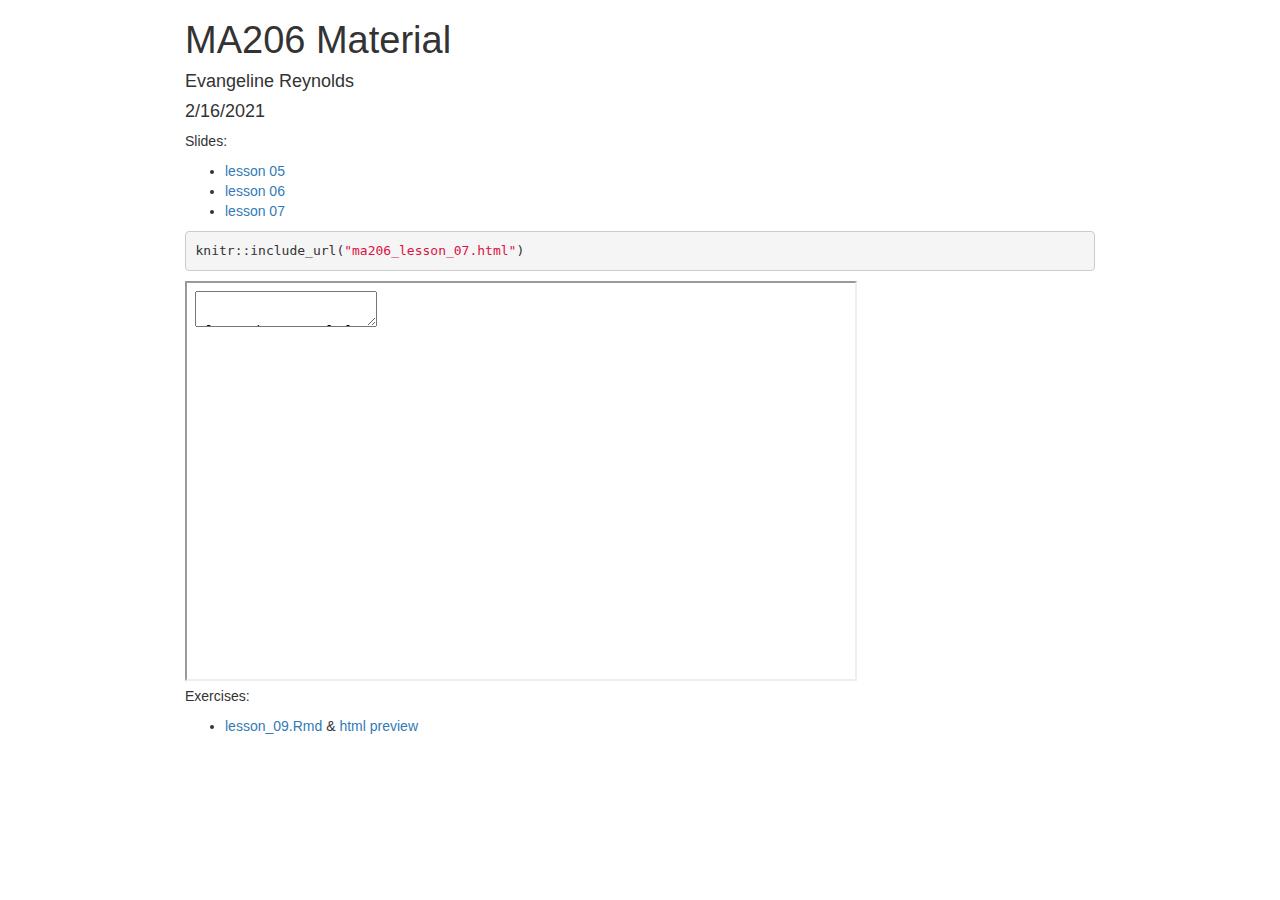
==== commit 6f225625: "embed slides" ====
--- a/index.html
+++ b/index.html
@@ -201,6 +201,9 @@
 <li><a href="ma206_lesson_06.html" target="_blank">lesson 06</a></li>
 <li><a href="ma206_lesson_07.html" target="_blank">lesson 07</a></li>
 </ul>
+<pre class="r"><code>knitr::include_url(&quot;ma206_lesson_07.html&quot;)</code></pre>
+<iframe src="data:text/html,%3C%21DOCTYPE%20html%3E%0A%3Chtml%20lang%3D%22%22%20xml%3Alang%3D%22%22%3E%0A%20%20%3Chead%3E%0A%20%20%20%20%3Ctitle%3Ema206%5Flesson%5F07%2Eutf8%3C%2Ftitle%3E%0A%20%20%20%20%3Cmeta%20charset%3D%22utf%2D8%22%20%2F%3E%0A%20%20%20%20%3Clink%20href%3D%22libs%2Fremark%2Dcss%2D0%2E0%2E1%2Fdefault%2Ecss%22%20rel%3D%22stylesheet%22%20%2F%3E%0A%20%20%20%20%3Clink%20href%3D%22libs%2Fremark%2Dcss%2D0%2E0%2E1%2Fhygge%2Ecss%22%20rel%3D%22stylesheet%22%20%2F%3E%0A%20%20%20%20%3Clink%20rel%3D%22stylesheet%22%20href%3D%22xaringan%2Dthemer%2Ecss%22%20type%3D%22text%2Fcss%22%20%2F%3E%0A%20%20%3C%2Fhead%3E%0A%20%20%3Cbody%3E%0A%20%20%20%20%3Ctextarea%20id%3D%22source%22%3E%0A%0A%0Aclass%3A%20inverse%2C%20left%2C%20bottom%0Abackground%2Dimage%3A%20url%28https%3A%2F%2Fimages%2Eunsplash%2Ecom%2Fphoto%2D1601039834020%2D62e7a2a54e07%3Fixid%3DMXwxMjA3fDB8MHxzZWFyY2h8NDZ8fGJveGluZyUyMG9seW1waWNzfGVufDB8fDB8%26amp%3Bixlib%3Drb%2D1%2E2%2E1%26amp%3Bauto%3Dformat%26amp%3Bfit%3Dcrop%26amp%3Bw%3D500%26amp%3Bq%3D60%29%0Abackground%2Dsize%3A%20cover%0A%0A%23%20%2ELarge%5Btheory%20based%20method%20and%20central%20limit%20theorem%5D%0A%0A%23%23%20%2Esmall%5B%5D%0A%23%23%23%23%20%2Etiny%5BDr%2E%20Evangeline%20Reynolds%20%7C%20Meeting%206%20%7C%202021%2D02%2D08%20%7C%20Image%20credit%3A%20Jonathan%20Thomas%2C%20Upsplash%5D%0A%0A%0A%3F%3F%3F%0A%0ATitle%20slide%0A%0A%0A%0A%0A%0A%0A%0A%0A%0A%0A%26lt%3B%21%2D%2D%20%26lt%3Bimg%20src%3D%22https%3A%2F%2Fupload%2Ewikimedia%2Eorg%2Fwikipedia%2Fcommons%2F0%2F0e%2FHinman%5Fcollator%2Ejpg%22%20width%3D%22150px%22%2F%26gt%3B%20%2D%2D%26gt%3B%0A%0A%0A%0A%2D%2D%2D%0A%0A%0A%0A%0A%0A%0A%0A%2D%2D%2D%0A%0A%23%20Agenda%0A%0A%2D%20Housekeeping%0A%0A%20%20%2D%20record%20the%20session%21%0A%20%20%2D%20Wiley%20plus%20instructor%20points%2E%2E%2E%2050%20points%0A%20%20%2D%20instructor%20bonus%20points%2E%2E%2E%0A%20%20%2D%20remaining%2025%20instructor%20points%0A%0A%2D%2D%2D%0A%0A%23%20Homework%20%2D%20Try%20for%20friday%20%28or%20email%20%2D%20%27I%27m%20stuck%27%29%0A%0A%2D%20New%20instructor%20points%20%2D%20submit%20%22knit%22%20html%20document%20%0A%0A%0A%2D%2D%2D%0A%0A%0A%0A%0A%23%20Course%20project%20%28300%20points%20of%201000%20total%20points%20in%20course%29%20%0A%0A%2D%20initial%20proposal%20due%20friday%2E%2E%2E%0A%0Ahttps%3A%2F%2Fusma%2Eblackboard%2Ecom%2Fultra%2Fcourses%2F%5F22786%5F1%2Fcl%2Foutline%0A%0A%2D%20Trouble%20finding%20partner%3F%20Let%20me%20know%0A%0A%2D%2D%2D%0A%0A%23%20Exploration%20exercise%20%231%20%2D%20Due%20by%20start%20of%20lesson%20six%21%20Monday%0A%0ADownload%20it%20and%20upload%20to%20blackboard%2E%20%20%0A%0AEach%20Exploration%20is%2010%20points%0A%0A%2D%2D%2D%0A%0A%0A%0A%0A%0A%0A%2D%2D%2D%0Aname%3A%20dolphins%0Aclass%3A%20inverse%0Abackground%2Dimage%3A%20url%28https%3A%2F%2Fimages%2Eunsplash%2Ecom%2Fphoto%2D1611890129309%2D31e797820019%3Fixid%3DMXwxMjA3fDB8MHxzZWFyY2h8OXx8ZG9scGhpbnN8ZW58MHx8MHw%253D%26amp%3Bixlib%3Drb%2D1%2E2%2E1%26amp%3Bauto%3Dformat%26amp%3Bfit%3Dcrop%26amp%3Bw%3D600%26amp%3Bq%3D60%29%0Abackground%2Dsize%3A%20cover%0A%0A%23%20Could%20getting%2015%20out%20of%2016%20fish%20have%20happen%20just%20by%20chance%3F%20%20%0A%0Ap%2Dvalue%20%2D%20%2AExactly%2A%20how%20likely%20to%20see%20that%20extreme%20or%20more%20extreme%20if%20chance%20generated%20the%20outcome%0A%0A%0A%22this%20would%20only%20happen%201%20in%201000%20based%20on%20a%20chance%20model%22%20%0A%2D%2D%0Apvalue%20%3D%201%2F1000%20%3D%20%2E001%0A%0A%2D%2D%2D%0A%0A%23%20p%2Dvalue%3A%20How%20often%20%0A%2D%2D%0A%28the%20proportion%20of%20the%20time%29%20%0A%2D%2D%0Awe%20would%20see%20an%20outcome%20%0A%2D%2D%0Aas%20extreme%20%0A%2D%2D%0Aor%20more%20extreme%20%0A%2D%2D%0Athan%20what%20is%20observed%20%0A%2D%2D%0Aif%20the%20null%20%28chance%20model%29%20is%20true%2E%0A%0A%0A%2D%2D%2D%0A%0A%23%20Notation%0A%0A%23%23%20Null%20Hypothesis%20%28Chance%29%20%24%24%20H%5F0%20%24%24%20%0A%0A%0A%2D%2D%0A%0A%23%23%20If%20evidence%20is%20strong%20against%2C%20%0A%2D%2D%0Athen%20we%20can%20%0A%2D%2D%0A%2A%2Areject%20the%20null%2A%2A%20%0A%2D%2D%0Aand%20accept%20the%20alternative%20hypothesis%20%0A%2D%2D%0A%60%24%24H%5FA%24%24%60%0A%0A%0A%0A%0A%2D%2D%2D%0A%0A%23%23%20Alternatively%2C%20we%20can%20%22z%20score%22%20to%20talk%20about%20being%20extreme%20from%20what%27s%20seen%20under%20chance%2E%0A%0A%0A%0A%23%23%20How%20far%20away%20from%20the%20chance%20model%20center%3F%0A%0A%2D%2D%0A%0A%23%23%20Measure%2E%2E%2E%0A%0A%0A%2D%2D%0A%0A%23%23%23%20in%20fish%3F%0A%0A%2D%2D%0A%0A%23%23%23%20in%20standard%20deviations%21%20%0A%0A%2D%2D%0A%0A%23%23%23%20z%20is%20a%20%2Astandardized%2A%20statistic%0A%0A%0A%0A%2D%2D%2D%0A%0A%23%20Calculating%20the%20Z%20statistic%0A%0Az%20%3D%20%28observed%20%2D%20average%20of%20chance%20model%29%20%2F%20standard%20deviation%0A%0A%0A%2D%2D%2D%0A%0A%23%20General%20formula%20for%20Standard%20Deviation%0A%0A%0A%24%24%20%5Csigma%20%3D%20%5Csqrt%5Cfrac%7B%5Csum%5F%7Bi%3D1%7D%5E%7Bn%7D%28x%5Fi%20%2D%20%5Cmu%29%5E2%7D%20%7Bn%2D1%7D%20%24%24%0A%0A%0A%2D%2D%2D%0A%0Acount%3A%20false%0A%0A%21%5B%5D%28ma206%5Flesson%5F07%5Ffiles%2Ffigure%2Dhtml%2Fdolphins%5Fplot%5Fchance%5F20%5F01%5Foutput%2D1%2Epng%29%26lt%3B%21%2D%2D%20%2D%2D%26gt%3B%0A%0A%2D%2D%2D%0Acount%3A%20false%0A%0A%21%5B%5D%28ma206%5Flesson%5F07%5Ffiles%2Ffigure%2Dhtml%2Fdolphins%5Fplot%5Fchance%5F20%5F02%5Foutput%2D1%2Epng%29%26lt%3B%21%2D%2D%20%2D%2D%26gt%3B%0A%0A%2D%2D%2D%0Acount%3A%20false%0A%0A%21%5B%5D%28ma206%5Flesson%5F07%5Ffiles%2Ffigure%2Dhtml%2Fdolphins%5Fplot%5Fchance%5F20%5F03%5Foutput%2D1%2Epng%29%26lt%3B%21%2D%2D%20%2D%2D%26gt%3B%0A%0A%2D%2D%2D%0Acount%3A%20false%0A%0A%21%5B%5D%28ma206%5Flesson%5F07%5Ffiles%2Ffigure%2Dhtml%2Fdolphins%5Fplot%5Fchance%5F20%5F04%5Foutput%2D1%2Epng%29%26lt%3B%21%2D%2D%20%2D%2D%26gt%3B%0A%0A%2D%2D%2D%0Acount%3A%20false%0A%0A%21%5B%5D%28ma206%5Flesson%5F07%5Ffiles%2Ffigure%2Dhtml%2Fdolphins%5Fplot%5Fchance%5F20%5F05%5Foutput%2D1%2Epng%29%26lt%3B%21%2D%2D%20%2D%2D%26gt%3B%0A%0A%2D%2D%2D%0Acount%3A%20false%0A%0A%21%5B%5D%28ma206%5Flesson%5F07%5Ffiles%2Ffigure%2Dhtml%2Fdolphins%5Fplot%5Fchance%5F20%5F06%5Foutput%2D1%2Epng%29%26lt%3B%21%2D%2D%20%2D%2D%26gt%3B%0A%0A%2D%2D%2D%0Acount%3A%20false%0A%0A%21%5B%5D%28ma206%5Flesson%5F07%5Ffiles%2Ffigure%2Dhtml%2Fdolphins%5Fplot%5Fchance%5F20%5F07%5Foutput%2D1%2Epng%29%26lt%3B%21%2D%2D%20%2D%2D%26gt%3B%0A%0A%2D%2D%2D%0Acount%3A%20false%0A%0A%21%5B%5D%28ma206%5Flesson%5F07%5Ffiles%2Ffigure%2Dhtml%2Fdolphins%5Fplot%5Fchance%5F20%5F08%5Foutput%2D1%2Epng%29%26lt%3B%21%2D%2D%20%2D%2D%26gt%3B%0A%0A%2D%2D%2D%0Acount%3A%20false%0A%0A%21%5B%5D%28ma206%5Flesson%5F07%5Ffiles%2Ffigure%2Dhtml%2Fdolphins%5Fplot%5Fchance%5F20%5F09%5Foutput%2D1%2Epng%29%26lt%3B%21%2D%2D%20%2D%2D%26gt%3B%0A%0A%2D%2D%2D%0Acount%3A%20false%0A%0A%21%5B%5D%28ma206%5Flesson%5F07%5Ffiles%2Ffigure%2Dhtml%2Fdolphins%5Fplot%5Fchance%5F20%5F10%5Foutput%2D1%2Epng%29%26lt%3B%21%2D%2D%20%2D%2D%26gt%3B%0A%0A%2D%2D%2D%0Acount%3A%20false%0A%0A%21%5B%5D%28ma206%5Flesson%5F07%5Ffiles%2Ffigure%2Dhtml%2Fdolphins%5Fplot%5Fchance%5F20%5F11%5Foutput%2D1%2Epng%29%26lt%3B%21%2D%2D%20%2D%2D%26gt%3B%0A%0A%2D%2D%2D%0Acount%3A%20false%0A%0A%21%5B%5D%28ma206%5Flesson%5F07%5Ffiles%2Ffigure%2Dhtml%2Fdolphins%5Fplot%5Fchance%5F20%5F12%5Foutput%2D1%2Epng%29%26lt%3B%21%2D%2D%20%2D%2D%26gt%3B%0A%0A%2D%2D%2D%0Acount%3A%20false%0A%0A%21%5B%5D%28ma206%5Flesson%5F07%5Ffiles%2Ffigure%2Dhtml%2Fdolphins%5Fplot%5Fchance%5F20%5F13%5Foutput%2D1%2Epng%29%26lt%3B%21%2D%2D%20%2D%2D%26gt%3B%0A%0A%2D%2D%2D%0Acount%3A%20false%0A%0A%21%5B%5D%28ma206%5Flesson%5F07%5Ffiles%2Ffigure%2Dhtml%2Fdolphins%5Fplot%5Fchance%5F20%5F14%5Foutput%2D1%2Epng%29%26lt%3B%21%2D%2D%20%2D%2D%26gt%3B%0A%0A%2D%2D%2D%0Acount%3A%20false%0A%0A%21%5B%5D%28ma206%5Flesson%5F07%5Ffiles%2Ffigure%2Dhtml%2Fdolphins%5Fplot%5Fchance%5F20%5F15%5Foutput%2D1%2Epng%29%26lt%3B%21%2D%2D%20%2D%2D%26gt%3B%0A%0A%2D%2D%2D%0Acount%3A%20false%0A%0A%21%5B%5D%28ma206%5Flesson%5F07%5Ffiles%2Ffigure%2Dhtml%2Fdolphins%5Fplot%5Fchance%5F20%5F16%5Foutput%2D1%2Epng%29%26lt%3B%21%2D%2D%20%2D%2D%26gt%3B%0A%0A%2D%2D%2D%0Acount%3A%20false%0A%0A%21%5B%5D%28ma206%5Flesson%5F07%5Ffiles%2Ffigure%2Dhtml%2Fdolphins%5Fplot%5Fchance%5F20%5F17%5Foutput%2D1%2Epng%29%26lt%3B%21%2D%2D%20%2D%2D%26gt%3B%0A%0A%2D%2D%2D%0Acount%3A%20false%0A%0A%21%5B%5D%28ma206%5Flesson%5F07%5Ffiles%2Ffigure%2Dhtml%2Fdolphins%5Fplot%5Fchance%5F20%5F18%5Foutput%2D1%2Epng%29%26lt%3B%21%2D%2D%20%2D%2D%26gt%3B%0A%0A%2D%2D%2D%0Acount%3A%20false%0A%0A%21%5B%5D%28ma206%5Flesson%5F07%5Ffiles%2Ffigure%2Dhtml%2Fdolphins%5Fplot%5Fchance%5F20%5F19%5Foutput%2D1%2Epng%29%26lt%3B%21%2D%2D%20%2D%2D%26gt%3B%0A%0A%2D%2D%2D%0Acount%3A%20false%0A%0A%21%5B%5D%28ma206%5Flesson%5F07%5Ffiles%2Ffigure%2Dhtml%2Fdolphins%5Fplot%5Fchance%5F20%5F20%5Foutput%2D1%2Epng%29%26lt%3B%21%2D%2D%20%2D%2D%26gt%3B%0A%0A%26lt%3Bstyle%26gt%3B%0A%2Epanel1%2Ddolphins%5Fplot%5Fchance%2D20%20%7B%0A%20%20color%3A%20black%3B%0A%20%20width%3A%2099%25%3B%0A%20%20hight%3A%2032%25%3B%0A%20%20float%3A%20left%3B%0A%20%20padding%2Dleft%3A%201%25%3B%0A%20%20font%2Dsize%3A%2080%25%0A%7D%0A%2Epanel2%2Ddolphins%5Fplot%5Fchance%2D20%20%7B%0A%20%20color%3A%20black%3B%0A%20%20width%3A%20NA%25%3B%0A%20%20hight%3A%2032%25%3B%0A%20%20float%3A%20left%3B%0A%20%20padding%2Dleft%3A%201%25%3B%0A%20%20font%2Dsize%3A%2080%25%0A%7D%0A%2Epanel3%2Ddolphins%5Fplot%5Fchance%2D20%20%7B%0A%20%20color%3A%20black%3B%0A%20%20width%3A%20NA%25%3B%0A%20%20hight%3A%2033%25%3B%0A%20%20float%3A%20left%3B%0A%20%20padding%2Dleft%3A%201%25%3B%0A%20%20font%2Dsize%3A%2080%25%0A%7D%0A%26lt%3B%2Fstyle%26gt%3B%0A%0A%0A%0A%0A%0A%0A%0A%2D%2D%2D%0A%0Acount%3A%20false%0A%0A%21%5B%5D%28ma206%5Flesson%5F07%5Ffiles%2Ffigure%2Dhtml%2Fdolphins%5Fplot%5F1%5F01%5Foutput%2D1%2Epng%29%26lt%3B%21%2D%2D%20%2D%2D%26gt%3B%0A%0A%26lt%3Bstyle%26gt%3B%0A%2Epanel1%2Ddolphins%5Fplot%2D1%20%7B%0A%20%20color%3A%20black%3B%0A%20%20width%3A%2099%25%3B%0A%20%20hight%3A%2032%25%3B%0A%20%20float%3A%20left%3B%0A%20%20padding%2Dleft%3A%201%25%3B%0A%20%20font%2Dsize%3A%2080%25%0A%7D%0A%2Epanel2%2Ddolphins%5Fplot%2D1%20%7B%0A%20%20color%3A%20black%3B%0A%20%20width%3A%20NA%25%3B%0A%20%20hight%3A%2032%25%3B%0A%20%20float%3A%20left%3B%0A%20%20padding%2Dleft%3A%201%25%3B%0A%20%20font%2Dsize%3A%2080%25%0A%7D%0A%2Epanel3%2Ddolphins%5Fplot%2D1%20%7B%0A%20%20color%3A%20black%3B%0A%20%20width%3A%20NA%25%3B%0A%20%20hight%3A%2033%25%3B%0A%20%20float%3A%20left%3B%0A%20%20padding%2Dleft%3A%201%25%3B%0A%20%20font%2Dsize%3A%2080%25%0A%7D%0A%26lt%3B%2Fstyle%26gt%3B%0A%0A%0A%0A%0A%0A%0A%2D%2D%2D%0A%0Acount%3A%20false%0A%0A%21%5B%5D%28ma206%5Flesson%5F07%5Ffiles%2Ffigure%2Dhtml%2Fchance%5Fv%5Fobserved%5Fuser%5F01%5Foutput%2D1%2Epng%29%26lt%3B%21%2D%2D%20%2D%2D%26gt%3B%0A%0A%2D%2D%2D%0Acount%3A%20false%0A%0A%21%5B%5D%28ma206%5Flesson%5F07%5Ffiles%2Ffigure%2Dhtml%2Fchance%5Fv%5Fobserved%5Fuser%5F02%5Foutput%2D1%2Epng%29%26lt%3B%21%2D%2D%20%2D%2D%26gt%3B%0A%0A%2D%2D%2D%0Acount%3A%20false%0A%0A%21%5B%5D%28ma206%5Flesson%5F07%5Ffiles%2Ffigure%2Dhtml%2Fchance%5Fv%5Fobserved%5Fuser%5F03%5Foutput%2D1%2Epng%29%26lt%3B%21%2D%2D%20%2D%2D%26gt%3B%0A%0A%2D%2D%2D%0Acount%3A%20false%0A%0A%21%5B%5D%28ma206%5Flesson%5F07%5Ffiles%2Ffigure%2Dhtml%2Fchance%5Fv%5Fobserved%5Fuser%5F04%5Foutput%2D1%2Epng%29%26lt%3B%21%2D%2D%20%2D%2D%26gt%3B%0A%0A%2D%2D%2D%0Acount%3A%20false%0A%0A%21%5B%5D%28ma206%5Flesson%5F07%5Ffiles%2Ffigure%2Dhtml%2Fchance%5Fv%5Fobserved%5Fuser%5F05%5Foutput%2D1%2Epng%29%26lt%3B%21%2D%2D%20%2D%2D%26gt%3B%0A%0A%2D%2D%2D%0Acount%3A%20false%0A%0A%21%5B%5D%28ma206%5Flesson%5F07%5Ffiles%2Ffigure%2Dhtml%2Fchance%5Fv%5Fobserved%5Fuser%5F06%5Foutput%2D1%2Epng%29%26lt%3B%21%2D%2D%20%2D%2D%26gt%3B%0A%0A%2D%2D%2D%0Acount%3A%20false%0A%0A%21%5B%5D%28ma206%5Flesson%5F07%5Ffiles%2Ffigure%2Dhtml%2Fchance%5Fv%5Fobserved%5Fuser%5F07%5Foutput%2D1%2Epng%29%26lt%3B%21%2D%2D%20%2D%2D%26gt%3B%0A%0A%26lt%3Bstyle%26gt%3B%0A%2Epanel1%2Dchance%5Fv%5Fobserved%2Duser%20%7B%0A%20%20color%3A%20black%3B%0A%20%20width%3A%2099%25%3B%0A%20%20hight%3A%2032%25%3B%0A%20%20float%3A%20left%3B%0A%20%20padding%2Dleft%3A%201%25%3B%0A%20%20font%2Dsize%3A%2080%25%0A%7D%0A%2Epanel2%2Dchance%5Fv%5Fobserved%2Duser%20%7B%0A%20%20color%3A%20black%3B%0A%20%20width%3A%20NA%25%3B%0A%20%20hight%3A%2032%25%3B%0A%20%20float%3A%20left%3B%0A%20%20padding%2Dleft%3A%201%25%3B%0A%20%20font%2Dsize%3A%2080%25%0A%7D%0A%2Epanel3%2Dchance%5Fv%5Fobserved%2Duser%20%7B%0A%20%20color%3A%20black%3B%0A%20%20width%3A%20NA%25%3B%0A%20%20hight%3A%2033%25%3B%0A%20%20float%3A%20left%3B%0A%20%20padding%2Dleft%3A%201%25%3B%0A%20%20font%2Dsize%3A%2080%25%0A%7D%0A%26lt%3B%2Fstyle%26gt%3B%0A%0A%0A%0A%0A%0A%2D%2D%2D%0A%0Acount%3A%20false%0A%0A%21%5B%5D%28ma206%5Flesson%5F07%5Ffiles%2Ffigure%2Dhtml%2Fchance%5Fv%5Fobserved%5F100000%5F1%5F01%5Foutput%2D1%2Epng%29%26lt%3B%21%2D%2D%20%2D%2D%26gt%3B%0A%0A%26lt%3Bstyle%26gt%3B%0A%2Epanel1%2Dchance%5Fv%5Fobserved%5F100000%2D1%20%7B%0A%20%20color%3A%20black%3B%0A%20%20width%3A%2099%25%3B%0A%20%20hight%3A%2032%25%3B%0A%20%20float%3A%20left%3B%0A%20%20padding%2Dleft%3A%201%25%3B%0A%20%20font%2Dsize%3A%2080%25%0A%7D%0A%2Epanel2%2Dchance%5Fv%5Fobserved%5F100000%2D1%20%7B%0A%20%20color%3A%20black%3B%0A%20%20width%3A%20NA%25%3B%0A%20%20hight%3A%2032%25%3B%0A%20%20float%3A%20left%3B%0A%20%20padding%2Dleft%3A%201%25%3B%0A%20%20font%2Dsize%3A%2080%25%0A%7D%0A%2Epanel3%2Dchance%5Fv%5Fobserved%5F100000%2D1%20%7B%0A%20%20color%3A%20black%3B%0A%20%20width%3A%20NA%25%3B%0A%20%20hight%3A%2033%25%3B%0A%20%20float%3A%20left%3B%0A%20%20padding%2Dleft%3A%201%25%3B%0A%20%20font%2Dsize%3A%2080%25%0A%7D%0A%26lt%3B%2Fstyle%26gt%3B%0A%0A%0A%0A%0A%0A%0A%0A%2D%2D%2D%0A%0A%23%23%20Consistent%20or%20not%20consistent%20w%2F%20chance%20model%3F%0A%0A%2D%2D%0A%0A%23%23%20Z%20score%20of%201%2E2%3F%0A%0A%2D%2D%0A%0A%23%23%20Z%20score%20of%203%3F%0A%0A%2D%2D%0A%0A%23%23%20Z%20score%20of%20%2D1%3F%0A%0A%2D%2D%0A%0A%23%23%20Z%20score%20of%20%2D5%3F%0A%0A%0A%0A%0A%0A%2D%2D%2D%0A%0Abackground%2Dimage%3A%20url%28images%5Ffor%5Flecture%2Fnormal%5Fhistogram%2Esvg%29%0Abackground%2Dsize%3A%20550px%0Abackground%2Dposition%3A%2050%25%2080%25%0A%0A%23%23%23%23%20Interpretation%0A%0A%0A%0A%2D%2D%2D%0Aclass%3A%20center%2C%20inverse%2C%20middle%0A%0A%0A%0A%23%20Can%20I%20also%20calculate%20a%20p%2Dvalue%20with%20the%20z%2Dscore%3F%0A%0A%2D%2D%0A%0Az%2Dscore%20seems%20imprecise%2E%20%20I%20want%20to%20know%3A%20%2Aexactly%2A%20how%20unlikely%20to%20observe%20such%20extreme%20a%20case%20just%20by%20chance%0A%0A%0A%2D%2D%2D%0A%0A%23%20Theory%2Dbased%20test%20for%20a%20single%20proportion%20%0A%0A%2D%2D%0A%0Aor%0A%0A%23%20%27one%2Dproportion%20z%2Dtest%27%0A%0A%2D%2D%2D%0A%0A%23%20Relies%20on%20%0A%2D%2D%0Athe%20Central%20Limit%20Theorem%0A%0A%26gt%3B%20If%20the%20sample%20size%20%28n%29%20is%20large%20enough%2C%20sampling%20distributions%20are%20normally%20distributed%2E%2E%2E%20%20%0A%0A%0A%2D%2D%2D%0A%0A%26gt%3B%20%0A%0A%0A%2D%2D%2D%0A%0A%0A%23%20The%20Central%20Limit%20Theorem%20for%20proportions%20%2D%26gt%3B%0A%0A%26gt%3B%20The%20distribution%20of%20sample%20proportions%20will%20be%20bell%2Dshaped%20%28normal%29%2C%20centered%20at%20the%20long%2Drun%20proportion%20%28pi%29%2C%20with%20a%20standard%20deviation%20of%3A%20%0A%0A%23%20%24%24%20sd%5F%7Bprop%7D%20%3D%20%5Csqrt%5Cfrac%7B%5Cpi%2A%281%2D%5Cpi%29%7D%7Bn%7D%20%24%24%0A%0A%2D%2D%2D%0A%0A%26lt%3Bimg%20src%3D%22https%3A%2F%2Fthumbs%2Egfycat%2Ecom%2FQuaintTidyCockatiel%2Dsize%5Frestricted%2Egif%22%20width%3D%2280%25%22%20%2F%26gt%3B%0A%0A%2D%2D%2D%0A%0A%0A%0A%0A%0A%0A%2D%2D%2D%0A%0A%23%20Step%201%20calculate%20sample%20proportion%0A%0A%23%23%20Is%20the%20proportion%20of%20Yuks%20is%20%2E25%3F%0A%0A%0A%60%60%60r%0A13%2F15%0A%60%60%60%0A%0A%60%60%60%0A%5B1%5D%200%2E8666667%0A%60%60%60%0A%0A%0A%2D%2D%2D%0A%0A%23%23%20Step%202%20calc%20sd%20for%20the%20null%3A%0A%0A%0A%60%60%60r%0Asqrt%28%28%2E25%20%2A%20%281%2D%2E25%29%29%20%2F%2015%20%29%0A%60%60%60%0A%0A%60%60%60%0A%5B1%5D%200%2E1118034%0A%60%60%60%0A%0A%2D%2D%2D%0A%0A%23%20Step%203%20calc%20z%20stat%0A%0A%23%23%20z%20stat%20%28number%20of%20SDs%20away%20from%20chance%20model%20mean%29%0A%0A%0A%60%60%60r%0A%280%2E866%20%2D%20%2E25%29%20%2F%20%23%20observed%20minus%20null%20prop%0A0%2E1118034%0A%60%60%60%0A%0A%60%60%60%0A%5B1%5D%205%2E509671%0A%60%60%60%0A%0A%2D%2D%2D%0A%0A%23%20Step%204%0A%0A%23%23%20situate%20in%20normal%20distribution%0A%0A%0A%0A%60%60%60r%0A%23%20pnorm%20gives%20us%20cumulative%20density%20function%20%0A%23%20for%20normal%20distribution%0A2%20%2A%20%281%20%2D%20pnorm%28abs%285%2E509671%29%29%29%0A%60%60%60%0A%0A%60%60%60%0A%5B1%5D%203%2E59505e%2D08%0A%60%60%60%0A%0A%60%60%60r%0A%23%20result%20is%20p%2Dvalue%20%0A%23%20the%20proportion%20of%20times%20we%20expect%20%0A%23%20to%20see%20something%20as%20extreme%20or%20more%20extreme%0A%23%20than%20observed%20stat%0A%23%20just%20by%20chance%21%0A%60%60%60%0A%0A%2D%2D%2D%0A%0Acount%3A%20false%0A%20%0A%23%23%20All%20together%21%0A%2Epanel1%2Dtheory%5Fp%5Fval%5Fcalc%2Dauto%5B%0A%0A%60%60%60r%0A%23%23%20calculate%20sample%20proportion%20p%20hat%0A%2A13%20%2F%2015%0A%60%60%60%0A%5D%0A%20%0A%2Epanel2%2Dtheory%5Fp%5Fval%5Fcalc%2Dauto%5B%0A%0A%60%60%60%0A%5B1%5D%200%2E8666667%0A%60%60%60%0A%5D%0A%0A%2D%2D%2D%0Acount%3A%20false%0A%20%0A%23%23%20All%20together%21%0A%2Epanel1%2Dtheory%5Fp%5Fval%5Fcalc%2Dauto%5B%0A%0A%60%60%60r%0A%23%23%20calculate%20sample%20proportion%20p%20hat%0A13%20%2F%2015%20%2D%26gt%3B%0A%2A%20sample%5Fproportion%0A%60%60%60%0A%5D%0A%20%0A%2Epanel2%2Dtheory%5Fp%5Fval%5Fcalc%2Dauto%5B%0A%0A%5D%0A%0A%2D%2D%2D%0Acount%3A%20false%0A%20%0A%23%23%20All%20together%21%0A%2Epanel1%2Dtheory%5Fp%5Fval%5Fcalc%2Dauto%5B%0A%0A%60%60%60r%0A%23%23%20calculate%20sample%20proportion%20p%20hat%0A13%20%2F%2015%20%2D%26gt%3B%0A%20%20sample%5Fproportion%0A%0A%23%23%20establish%20pi%0A%2A%2E25%0A%60%60%60%0A%5D%0A%20%0A%2Epanel2%2Dtheory%5Fp%5Fval%5Fcalc%2Dauto%5B%0A%0A%60%60%60%0A%5B1%5D%200%2E25%0A%60%60%60%0A%5D%0A%0A%2D%2D%2D%0Acount%3A%20false%0A%20%0A%23%23%20All%20together%21%0A%2Epanel1%2Dtheory%5Fp%5Fval%5Fcalc%2Dauto%5B%0A%0A%60%60%60r%0A%23%23%20calculate%20sample%20proportion%20p%20hat%0A13%20%2F%2015%20%2D%26gt%3B%0A%20%20sample%5Fproportion%0A%0A%23%23%20establish%20pi%0A%2E25%20%2D%26gt%3B%0A%2A%20null%5Fprob%0A%60%60%60%0A%5D%0A%20%0A%2Epanel2%2Dtheory%5Fp%5Fval%5Fcalc%2Dauto%5B%0A%0A%5D%0A%0A%2D%2D%2D%0Acount%3A%20false%0A%20%0A%23%23%20All%20together%21%0A%2Epanel1%2Dtheory%5Fp%5Fval%5Fcalc%2Dauto%5B%0A%0A%60%60%60r%0A%23%23%20calculate%20sample%20proportion%20p%20hat%0A13%20%2F%2015%20%2D%26gt%3B%0A%20%20sample%5Fproportion%0A%0A%23%23%20establish%20pi%0A%2E25%20%2D%26gt%3B%0A%20%20null%5Fprob%0A%0A%23%23%20calc%20sd%20for%20the%20null%3A%0A%2Asqrt%28%28null%5Fprob%20%2A%20%281%2Dnull%5Fprob%29%29%20%2F%2015%20%29%0A%60%60%60%0A%5D%0A%20%0A%2Epanel2%2Dtheory%5Fp%5Fval%5Fcalc%2Dauto%5B%0A%0A%60%60%60%0A%5B1%5D%200%2E1118034%0A%60%60%60%0A%5D%0A%0A%2D%2D%2D%0Acount%3A%20false%0A%20%0A%23%23%20All%20together%21%0A%2Epanel1%2Dtheory%5Fp%5Fval%5Fcalc%2Dauto%5B%0A%0A%60%60%60r%0A%23%23%20calculate%20sample%20proportion%20p%20hat%0A13%20%2F%2015%20%2D%26gt%3B%0A%20%20sample%5Fproportion%0A%0A%23%23%20establish%20pi%0A%2E25%20%2D%26gt%3B%0A%20%20null%5Fprob%0A%0A%23%23%20calc%20sd%20for%20the%20null%3A%0Asqrt%28%28null%5Fprob%20%2A%20%281%2Dnull%5Fprob%29%29%20%2F%2015%20%29%20%2D%26gt%3B%0A%2A%20sd%5Fchance%5Fmodel%0A%60%60%60%0A%5D%0A%20%0A%2Epanel2%2Dtheory%5Fp%5Fval%5Fcalc%2Dauto%5B%0A%0A%5D%0A%0A%2D%2D%2D%0Acount%3A%20false%0A%20%0A%23%23%20All%20together%21%0A%2Epanel1%2Dtheory%5Fp%5Fval%5Fcalc%2Dauto%5B%0A%0A%60%60%60r%0A%23%23%20calculate%20sample%20proportion%20p%20hat%0A13%20%2F%2015%20%2D%26gt%3B%0A%20%20sample%5Fproportion%0A%0A%23%23%20establish%20pi%0A%2E25%20%2D%26gt%3B%0A%20%20null%5Fprob%0A%0A%23%23%20calc%20sd%20for%20the%20null%3A%0Asqrt%28%28null%5Fprob%20%2A%20%281%2Dnull%5Fprob%29%29%20%2F%2015%20%29%20%2D%26gt%3B%0A%20%20sd%5Fchance%5Fmodel%0A%0A%23%23%20calculate%20z%20score%0A%2A%28sample%5Fproportion%20%2D%20null%5Fprob%29%0A%60%60%60%0A%5D%0A%20%0A%2Epanel2%2Dtheory%5Fp%5Fval%5Fcalc%2Dauto%5B%0A%0A%60%60%60%0A%5B1%5D%200%2E6166667%0A%60%60%60%0A%5D%0A%0A%2D%2D%2D%0Acount%3A%20false%0A%20%0A%23%23%20All%20together%21%0A%2Epanel1%2Dtheory%5Fp%5Fval%5Fcalc%2Dauto%5B%0A%0A%60%60%60r%0A%23%23%20calculate%20sample%20proportion%20p%20hat%0A13%20%2F%2015%20%2D%26gt%3B%0A%20%20sample%5Fproportion%0A%0A%23%23%20establish%20pi%0A%2E25%20%2D%26gt%3B%0A%20%20null%5Fprob%0A%0A%23%23%20calc%20sd%20for%20the%20null%3A%0Asqrt%28%28null%5Fprob%20%2A%20%281%2Dnull%5Fprob%29%29%20%2F%2015%20%29%20%2D%26gt%3B%0A%20%20sd%5Fchance%5Fmodel%0A%0A%23%23%20calculate%20z%20score%0A%28sample%5Fproportion%20%2D%20null%5Fprob%29%20%2F%0A%2A%20sd%5Fchance%5Fmodel%0A%60%60%60%0A%5D%0A%20%0A%2Epanel2%2Dtheory%5Fp%5Fval%5Fcalc%2Dauto%5B%0A%0A%60%60%60%0A%5B1%5D%205%2E515634%0A%60%60%60%0A%5D%0A%0A%2D%2D%2D%0Acount%3A%20false%0A%20%0A%23%23%20All%20together%21%0A%2Epanel1%2Dtheory%5Fp%5Fval%5Fcalc%2Dauto%5B%0A%0A%60%60%60r%0A%23%23%20calculate%20sample%20proportion%20p%20hat%0A13%20%2F%2015%20%2D%26gt%3B%0A%20%20sample%5Fproportion%0A%0A%23%23%20establish%20pi%0A%2E25%20%2D%26gt%3B%0A%20%20null%5Fprob%0A%0A%23%23%20calc%20sd%20for%20the%20null%3A%0Asqrt%28%28null%5Fprob%20%2A%20%281%2Dnull%5Fprob%29%29%20%2F%2015%20%29%20%2D%26gt%3B%0A%20%20sd%5Fchance%5Fmodel%0A%0A%23%23%20calculate%20z%20score%0A%28sample%5Fproportion%20%2D%20null%5Fprob%29%20%2F%0A%20%20sd%5Fchance%5Fmodel%20%2D%26gt%3B%0A%2Az%5Fscore%0A%60%60%60%0A%5D%0A%20%0A%2Epanel2%2Dtheory%5Fp%5Fval%5Fcalc%2Dauto%5B%0A%0A%5D%0A%0A%2D%2D%2D%0Acount%3A%20false%0A%20%0A%23%23%20All%20together%21%0A%2Epanel1%2Dtheory%5Fp%5Fval%5Fcalc%2Dauto%5B%0A%0A%60%60%60r%0A%23%23%20calculate%20sample%20proportion%20p%20hat%0A13%20%2F%2015%20%2D%26gt%3B%0A%20%20sample%5Fproportion%0A%0A%23%23%20establish%20pi%0A%2E25%20%2D%26gt%3B%0A%20%20null%5Fprob%0A%0A%23%23%20calc%20sd%20for%20the%20null%3A%0Asqrt%28%28null%5Fprob%20%2A%20%281%2Dnull%5Fprob%29%29%20%2F%2015%20%29%20%2D%26gt%3B%0A%20%20sd%5Fchance%5Fmodel%0A%0A%23%23%20calculate%20z%20score%0A%28sample%5Fproportion%20%2D%20null%5Fprob%29%20%2F%0A%20%20sd%5Fchance%5Fmodel%20%2D%26gt%3B%0Az%5Fscore%0A%0A%23%20situate%20in%20normal%20distribution%0A%2A%281%20%2D%20pnorm%28abs%28z%5Fscore%29%29%29%20%2A%202%0A%60%60%60%0A%5D%0A%20%0A%2Epanel2%2Dtheory%5Fp%5Fval%5Fcalc%2Dauto%5B%0A%0A%60%60%60%0A%5B1%5D%203%2E475241e%2D08%0A%60%60%60%0A%5D%0A%0A%26lt%3Bstyle%26gt%3B%0A%2Epanel1%2Dtheory%5Fp%5Fval%5Fcalc%2Dauto%20%7B%0A%20%20color%3A%20black%3B%0A%20%20width%3A%2049%25%3B%0A%20%20hight%3A%2032%25%3B%0A%20%20float%3A%20left%3B%0A%20%20padding%2Dleft%3A%201%25%3B%0A%20%20font%2Dsize%3A%2080%25%0A%7D%0A%2Epanel2%2Dtheory%5Fp%5Fval%5Fcalc%2Dauto%20%7B%0A%20%20color%3A%20black%3B%0A%20%20width%3A%2049%25%3B%0A%20%20hight%3A%2032%25%3B%0A%20%20float%3A%20left%3B%0A%20%20padding%2Dleft%3A%201%25%3B%0A%20%20font%2Dsize%3A%2080%25%0A%7D%0A%2Epanel3%2Dtheory%5Fp%5Fval%5Fcalc%2Dauto%20%7B%0A%20%20color%3A%20black%3B%0A%20%20width%3A%20NA%25%3B%0A%20%20hight%3A%2033%25%3B%0A%20%20float%3A%20left%3B%0A%20%20padding%2Dleft%3A%201%25%3B%0A%20%20font%2Dsize%3A%2080%25%0A%7D%0A%26lt%3B%2Fstyle%26gt%3B%0A%0A%0A%0A%0A%0A%0A%0A%0A%0A%0A%0A%2D%2D%2D%0Aclass%3A%20inverse%2C%20center%2C%20middle%0A%0A%23%20Does%20this%20example%20meet%20the%20validity%20conditions%20though%3F%0A%0A%2D%2D%0A%0A%23%23%20No%0A%0A%2D%2D%0A%0A%23%23%20At%20least%2010%20of%20each%20case%20%2810%20%27successes%27%2010%20%27failures%27%29%0A%0A%2D%2D%2D%0A%0A%23%20Olympics%20%2D%20where%20theory%20holds%20%2810%20successes%2C%2010%20failures%29%0A%0A%2D%2D%2D%0A%0Acount%3A%20false%0A%20%0A%23%23%20All%20together%20boxing%21%0A%2Epanel1%2Dtheory%5Fp%5Fval%5Fcalc%5Fbox%2Dauto%5B%0A%0A%60%60%60r%0A%2Aoptions%28scipen%20%3D%2010%29%0A%60%60%60%0A%5D%0A%20%0A%2Epanel2%2Dtheory%5Fp%5Fval%5Fcalc%5Fbox%2Dauto%5B%0A%0A%5D%0A%0A%2D%2D%2D%0Acount%3A%20false%0A%20%0A%23%23%20All%20together%20boxing%21%0A%2Epanel1%2Dtheory%5Fp%5Fval%5Fcalc%5Fbox%2Dauto%5B%0A%0A%60%60%60r%0Aoptions%28scipen%20%3D%2010%29%0A%0A%23%23%20calculate%20sample%20proportion%20p%20hat%0A%2A248%20%2F%20457%0A%60%60%60%0A%5D%0A%20%0A%2Epanel2%2Dtheory%5Fp%5Fval%5Fcalc%5Fbox%2Dauto%5B%0A%0A%60%60%60%0A%5B1%5D%200%2E5426696%0A%60%60%60%0A%5D%0A%0A%2D%2D%2D%0Acount%3A%20false%0A%20%0A%23%23%20All%20together%20boxing%21%0A%2Epanel1%2Dtheory%5Fp%5Fval%5Fcalc%5Fbox%2Dauto%5B%0A%0A%60%60%60r%0Aoptions%28scipen%20%3D%2010%29%0A%0A%23%23%20calculate%20sample%20proportion%20p%20hat%0A248%20%2F%20457%20%2D%26gt%3B%0A%2A%20sample%5Fproportion%0A%60%60%60%0A%5D%0A%20%0A%2Epanel2%2Dtheory%5Fp%5Fval%5Fcalc%5Fbox%2Dauto%5B%0A%0A%5D%0A%0A%2D%2D%2D%0Acount%3A%20false%0A%20%0A%23%23%20All%20together%20boxing%21%0A%2Epanel1%2Dtheory%5Fp%5Fval%5Fcalc%5Fbox%2Dauto%5B%0A%0A%60%60%60r%0Aoptions%28scipen%20%3D%2010%29%0A%0A%23%23%20calculate%20sample%20proportion%20p%20hat%0A248%20%2F%20457%20%2D%26gt%3B%0A%20%20sample%5Fproportion%0A%0A%23%23%20establish%20pi%0A%2A%2E5%0A%60%60%60%0A%5D%0A%20%0A%2Epanel2%2Dtheory%5Fp%5Fval%5Fcalc%5Fbox%2Dauto%5B%0A%0A%60%60%60%0A%5B1%5D%200%2E5%0A%60%60%60%0A%5D%0A%0A%2D%2D%2D%0Acount%3A%20false%0A%20%0A%23%23%20All%20together%20boxing%21%0A%2Epanel1%2Dtheory%5Fp%5Fval%5Fcalc%5Fbox%2Dauto%5B%0A%0A%60%60%60r%0Aoptions%28scipen%20%3D%2010%29%0A%0A%23%23%20calculate%20sample%20proportion%20p%20hat%0A248%20%2F%20457%20%2D%26gt%3B%0A%20%20sample%5Fproportion%0A%0A%23%23%20establish%20pi%0A%2E5%20%2D%26gt%3B%0A%2A%20null%5Fprob%0A%60%60%60%0A%5D%0A%20%0A%2Epanel2%2Dtheory%5Fp%5Fval%5Fcalc%5Fbox%2Dauto%5B%0A%0A%5D%0A%0A%2D%2D%2D%0Acount%3A%20false%0A%20%0A%23%23%20All%20together%20boxing%21%0A%2Epanel1%2Dtheory%5Fp%5Fval%5Fcalc%5Fbox%2Dauto%5B%0A%0A%60%60%60r%0Aoptions%28scipen%20%3D%2010%29%0A%0A%23%23%20calculate%20sample%20proportion%20p%20hat%0A248%20%2F%20457%20%2D%26gt%3B%0A%20%20sample%5Fproportion%0A%0A%23%23%20establish%20pi%0A%2E5%20%2D%26gt%3B%0A%20%20null%5Fprob%0A%0A%23%23%20calc%20sd%20for%20the%20null%3A%0A%2Asqrt%28%28null%5Fprob%20%2A%20%281%2Dnull%5Fprob%29%29%20%2F%20457%20%29%0A%60%60%60%0A%5D%0A%20%0A%2Epanel2%2Dtheory%5Fp%5Fval%5Fcalc%5Fbox%2Dauto%5B%0A%0A%60%60%60%0A%5B1%5D%200%2E02338901%0A%60%60%60%0A%5D%0A%0A%2D%2D%2D%0Acount%3A%20false%0A%20%0A%23%23%20All%20together%20boxing%21%0A%2Epanel1%2Dtheory%5Fp%5Fval%5Fcalc%5Fbox%2Dauto%5B%0A%0A%60%60%60r%0Aoptions%28scipen%20%3D%2010%29%0A%0A%23%23%20calculate%20sample%20proportion%20p%20hat%0A248%20%2F%20457%20%2D%26gt%3B%0A%20%20sample%5Fproportion%0A%0A%23%23%20establish%20pi%0A%2E5%20%2D%26gt%3B%0A%20%20null%5Fprob%0A%0A%23%23%20calc%20sd%20for%20the%20null%3A%0Asqrt%28%28null%5Fprob%20%2A%20%281%2Dnull%5Fprob%29%29%20%2F%20457%20%29%20%2D%26gt%3B%0A%2A%20sd%5Fchance%5Fmodel%0A%60%60%60%0A%5D%0A%20%0A%2Epanel2%2Dtheory%5Fp%5Fval%5Fcalc%5Fbox%2Dauto%5B%0A%0A%5D%0A%0A%2D%2D%2D%0Acount%3A%20false%0A%20%0A%23%23%20All%20together%20boxing%21%0A%2Epanel1%2Dtheory%5Fp%5Fval%5Fcalc%5Fbox%2Dauto%5B%0A%0A%60%60%60r%0Aoptions%28scipen%20%3D%2010%29%0A%0A%23%23%20calculate%20sample%20proportion%20p%20hat%0A248%20%2F%20457%20%2D%26gt%3B%0A%20%20sample%5Fproportion%0A%0A%23%23%20establish%20pi%0A%2E5%20%2D%26gt%3B%0A%20%20null%5Fprob%0A%0A%23%23%20calc%20sd%20for%20the%20null%3A%0Asqrt%28%28null%5Fprob%20%2A%20%281%2Dnull%5Fprob%29%29%20%2F%20457%20%29%20%2D%26gt%3B%0A%20%20sd%5Fchance%5Fmodel%0A%0A%23%23%20calculate%20z%20score%0A%2A%28sample%5Fproportion%20%2D%20null%5Fprob%29%0A%60%60%60%0A%5D%0A%20%0A%2Epanel2%2Dtheory%5Fp%5Fval%5Fcalc%5Fbox%2Dauto%5B%0A%0A%60%60%60%0A%5B1%5D%200%2E04266958%0A%60%60%60%0A%5D%0A%0A%2D%2D%2D%0Acount%3A%20false%0A%20%0A%23%23%20All%20together%20boxing%21%0A%2Epanel1%2Dtheory%5Fp%5Fval%5Fcalc%5Fbox%2Dauto%5B%0A%0A%60%60%60r%0Aoptions%28scipen%20%3D%2010%29%0A%0A%23%23%20calculate%20sample%20proportion%20p%20hat%0A248%20%2F%20457%20%2D%26gt%3B%0A%20%20sample%5Fproportion%0A%0A%23%23%20establish%20pi%0A%2E5%20%2D%26gt%3B%0A%20%20null%5Fprob%0A%0A%23%23%20calc%20sd%20for%20the%20null%3A%0Asqrt%28%28null%5Fprob%20%2A%20%281%2Dnull%5Fprob%29%29%20%2F%20457%20%29%20%2D%26gt%3B%0A%20%20sd%5Fchance%5Fmodel%0A%0A%23%23%20calculate%20z%20score%0A%28sample%5Fproportion%20%2D%20null%5Fprob%29%20%2F%0A%2A%20sd%5Fchance%5Fmodel%0A%60%60%60%0A%5D%0A%20%0A%2Epanel2%2Dtheory%5Fp%5Fval%5Fcalc%5Fbox%2Dauto%5B%0A%0A%60%60%60%0A%5B1%5D%201%2E824343%0A%60%60%60%0A%5D%0A%0A%2D%2D%2D%0Acount%3A%20false%0A%20%0A%23%23%20All%20together%20boxing%21%0A%2Epanel1%2Dtheory%5Fp%5Fval%5Fcalc%5Fbox%2Dauto%5B%0A%0A%60%60%60r%0Aoptions%28scipen%20%3D%2010%29%0A%0A%23%23%20calculate%20sample%20proportion%20p%20hat%0A248%20%2F%20457%20%2D%26gt%3B%0A%20%20sample%5Fproportion%0A%0A%23%23%20establish%20pi%0A%2E5%20%2D%26gt%3B%0A%20%20null%5Fprob%0A%0A%23%23%20calc%20sd%20for%20the%20null%3A%0Asqrt%28%28null%5Fprob%20%2A%20%281%2Dnull%5Fprob%29%29%20%2F%20457%20%29%20%2D%26gt%3B%0A%20%20sd%5Fchance%5Fmodel%0A%0A%23%23%20calculate%20z%20score%0A%28sample%5Fproportion%20%2D%20null%5Fprob%29%20%2F%0A%20%20sd%5Fchance%5Fmodel%20%2D%26gt%3B%0A%2Az%5Fscore%0A%60%60%60%0A%5D%0A%20%0A%2Epanel2%2Dtheory%5Fp%5Fval%5Fcalc%5Fbox%2Dauto%5B%0A%0A%5D%0A%0A%2D%2D%2D%0Acount%3A%20false%0A%20%0A%23%23%20All%20together%20boxing%21%0A%2Epanel1%2Dtheory%5Fp%5Fval%5Fcalc%5Fbox%2Dauto%5B%0A%0A%60%60%60r%0Aoptions%28scipen%20%3D%2010%29%0A%0A%23%23%20calculate%20sample%20proportion%20p%20hat%0A248%20%2F%20457%20%2D%26gt%3B%0A%20%20sample%5Fproportion%0A%0A%23%23%20establish%20pi%0A%2E5%20%2D%26gt%3B%0A%20%20null%5Fprob%0A%0A%23%23%20calc%20sd%20for%20the%20null%3A%0Asqrt%28%28null%5Fprob%20%2A%20%281%2Dnull%5Fprob%29%29%20%2F%20457%20%29%20%2D%26gt%3B%0A%20%20sd%5Fchance%5Fmodel%0A%0A%23%23%20calculate%20z%20score%0A%28sample%5Fproportion%20%2D%20null%5Fprob%29%20%2F%0A%20%20sd%5Fchance%5Fmodel%20%2D%26gt%3B%0Az%5Fscore%0A%0A%23%20situate%20in%20normal%20distribution%0A%2A%281%20%2D%20pnorm%28abs%28z%5Fscore%29%29%29%20%2A%202%0A%60%60%60%0A%5D%0A%20%0A%2Epanel2%2Dtheory%5Fp%5Fval%5Fcalc%5Fbox%2Dauto%5B%0A%0A%60%60%60%0A%5B1%5D%200%2E06810023%0A%60%60%60%0A%5D%0A%0A%26lt%3Bstyle%26gt%3B%0A%2Epanel1%2Dtheory%5Fp%5Fval%5Fcalc%5Fbox%2Dauto%20%7B%0A%20%20color%3A%20black%3B%0A%20%20width%3A%2049%25%3B%0A%20%20hight%3A%2032%25%3B%0A%20%20float%3A%20left%3B%0A%20%20padding%2Dleft%3A%201%25%3B%0A%20%20font%2Dsize%3A%2080%25%0A%7D%0A%2Epanel2%2Dtheory%5Fp%5Fval%5Fcalc%5Fbox%2Dauto%20%7B%0A%20%20color%3A%20black%3B%0A%20%20width%3A%2049%25%3B%0A%20%20hight%3A%2032%25%3B%0A%20%20float%3A%20left%3B%0A%20%20padding%2Dleft%3A%201%25%3B%0A%20%20font%2Dsize%3A%2080%25%0A%7D%0A%2Epanel3%2Dtheory%5Fp%5Fval%5Fcalc%5Fbox%2Dauto%20%7B%0A%20%20color%3A%20black%3B%0A%20%20width%3A%20NA%25%3B%0A%20%20hight%3A%2033%25%3B%0A%20%20float%3A%20left%3B%0A%20%20padding%2Dleft%3A%201%25%3B%0A%20%20font%2Dsize%3A%2080%25%0A%7D%0A%26lt%3B%2Fstyle%26gt%3B%0A%0A%0A%0A%0A%0A%2D%2D%2D%0A%0A%0A%60%60%60%0A%23%20A%20tibble%3A%209%20x%203%0A%20%20some%5Fzstats%20dnorm%5Fresult%20pnorm%5Fresult%0A%20%20%20%20%20%20%20%20%26lt%3Bint%26gt%3B%20%20%20%20%20%20%20%20%26lt%3Bdbl%26gt%3B%20%20%20%20%20%20%20%20%26lt%3Bdbl%26gt%3B%0A1%20%20%20%20%20%20%20%20%20%20%2D4%20%20%20%20%200%2E000134%20%20%20%200%2E0000317%0A2%20%20%20%20%20%20%20%20%20%20%2D3%20%20%20%20%200%2E00443%20%20%20%20%200%2E00135%20%20%0A3%20%20%20%20%20%20%20%20%20%20%2D2%20%20%20%20%200%2E0540%20%20%20%20%20%200%2E0228%20%20%20%0A4%20%20%20%20%20%20%20%20%20%20%2D1%20%20%20%20%200%2E242%20%20%20%20%20%20%200%2E159%20%20%20%20%0A5%20%20%20%20%20%20%20%20%20%20%200%20%20%20%20%200%2E399%20%20%20%20%20%20%200%2E5%20%20%20%20%20%20%0A6%20%20%20%20%20%20%20%20%20%20%201%20%20%20%20%200%2E242%20%20%20%20%20%20%200%2E841%20%20%20%20%0A7%20%20%20%20%20%20%20%20%20%20%202%20%20%20%20%200%2E0540%20%20%20%20%20%200%2E977%20%20%20%20%0A8%20%20%20%20%20%20%20%20%20%20%203%20%20%20%20%200%2E00443%20%20%20%20%200%2E999%20%20%20%20%0A9%20%20%20%20%20%20%20%20%20%20%204%20%20%20%20%200%2E000134%20%20%20%201%2E00%20%20%20%20%20%0A%60%60%60%0A%0A%0A%2D%2D%2D%0A%0Ahttps%3A%2F%2Fevamaerey%2Egithub%2Eio%2Fstatistics%2Fdistributions%231%0A%0A%2D%2D%2D%0A%0Acount%3A%20false%0A%20%0A%23%23%20What%27s%20pnorm%28%29%0A%2Epanel1%2Ddnorm%5Fpnorm%2Dauto%5B%0A%0A%60%60%60r%0A%2A%28%28%2D100%3A100%29%2F20%29%0A%60%60%60%0A%5D%0A%20%0A%2Epanel2%2Ddnorm%5Fpnorm%2Dauto%5B%0A%0A%60%60%60%0A%20%20%5B1%5D%20%2D5%2E00%20%2D4%2E95%20%2D4%2E90%20%2D4%2E85%20%2D4%2E80%20%2D4%2E75%20%2D4%2E70%20%2D4%2E65%20%2D4%2E60%20%2D4%2E55%20%2D4%2E50%20%2D4%2E45%0A%20%5B13%5D%20%2D4%2E40%20%2D4%2E35%20%2D4%2E30%20%2D4%2E25%20%2D4%2E20%20%2D4%2E15%20%2D4%2E10%20%2D4%2E05%20%2D4%2E00%20%2D3%2E95%20%2D3%2E90%20%2D3%2E85%0A%20%5B25%5D%20%2D3%2E80%20%2D3%2E75%20%2D3%2E70%20%2D3%2E65%20%2D3%2E60%20%2D3%2E55%20%2D3%2E50%20%2D3%2E45%20%2D3%2E40%20%2D3%2E35%20%2D3%2E30%20%2D3%2E25%0A%20%5B37%5D%20%2D3%2E20%20%2D3%2E15%20%2D3%2E10%20%2D3%2E05%20%2D3%2E00%20%2D2%2E95%20%2D2%2E90%20%2D2%2E85%20%2D2%2E80%20%2D2%2E75%20%2D2%2E70%20%2D2%2E65%0A%20%5B49%5D%20%2D2%2E60%20%2D2%2E55%20%2D2%2E50%20%2D2%2E45%20%2D2%2E40%20%2D2%2E35%20%2D2%2E30%20%2D2%2E25%20%2D2%2E20%20%2D2%2E15%20%2D2%2E10%20%2D2%2E05%0A%20%5B61%5D%20%2D2%2E00%20%2D1%2E95%20%2D1%2E90%20%2D1%2E85%20%2D1%2E80%20%2D1%2E75%20%2D1%2E70%20%2D1%2E65%20%2D1%2E60%20%2D1%2E55%20%2D1%2E50%20%2D1%2E45%0A%20%5B73%5D%20%2D1%2E40%20%2D1%2E35%20%2D1%2E30%20%2D1%2E25%20%2D1%2E20%20%2D1%2E15%20%2D1%2E10%20%2D1%2E05%20%2D1%2E00%20%2D0%2E95%20%2D0%2E90%20%2D0%2E85%0A%20%5B85%5D%20%2D0%2E80%20%2D0%2E75%20%2D0%2E70%20%2D0%2E65%20%2D0%2E60%20%2D0%2E55%20%2D0%2E50%20%2D0%2E45%20%2D0%2E40%20%2D0%2E35%20%2D0%2E30%20%2D0%2E25%0A%20%5B97%5D%20%2D0%2E20%20%2D0%2E15%20%2D0%2E10%20%2D0%2E05%20%200%2E00%20%200%2E05%20%200%2E10%20%200%2E15%20%200%2E20%20%200%2E25%20%200%2E30%20%200%2E35%0A%5B109%5D%20%200%2E40%20%200%2E45%20%200%2E50%20%200%2E55%20%200%2E60%20%200%2E65%20%200%2E70%20%200%2E75%20%200%2E80%20%200%2E85%20%200%2E90%20%200%2E95%0A%5B121%5D%20%201%2E00%20%201%2E05%20%201%2E10%20%201%2E15%20%201%2E20%20%201%2E25%20%201%2E30%20%201%2E35%20%201%2E40%20%201%2E45%20%201%2E50%20%201%2E55%0A%5B133%5D%20%201%2E60%20%201%2E65%20%201%2E70%20%201%2E75%20%201%2E80%20%201%2E85%20%201%2E90%20%201%2E95%20%202%2E00%20%202%2E05%20%202%2E10%20%202%2E15%0A%5B145%5D%20%202%2E20%20%202%2E25%20%202%2E30%20%202%2E35%20%202%2E40%20%202%2E45%20%202%2E50%20%202%2E55%20%202%2E60%20%202%2E65%20%202%2E70%20%202%2E75%0A%5B157%5D%20%202%2E80%20%202%2E85%20%202%2E90%20%202%2E95%20%203%2E00%20%203%2E05%20%203%2E10%20%203%2E15%20%203%2E20%20%203%2E25%20%203%2E30%20%203%2E35%0A%5B169%5D%20%203%2E40%20%203%2E45%20%203%2E50%20%203%2E55%20%203%2E60%20%203%2E65%20%203%2E70%20%203%2E75%20%203%2E80%20%203%2E85%20%203%2E90%20%203%2E95%0A%5B181%5D%20%204%2E00%20%204%2E05%20%204%2E10%20%204%2E15%20%204%2E20%20%204%2E25%20%204%2E30%20%204%2E35%20%204%2E40%20%204%2E45%20%204%2E50%20%204%2E55%0A%5B193%5D%20%204%2E60%20%204%2E65%20%204%2E70%20%204%2E75%20%204%2E80%20%204%2E85%20%204%2E90%20%204%2E95%20%205%2E00%0A%60%60%60%0A%5D%0A%0A%2D%2D%2D%0Acount%3A%20false%0A%20%0A%23%23%20What%27s%20pnorm%28%29%0A%2Epanel1%2Ddnorm%5Fpnorm%2Dauto%5B%0A%0A%60%60%60r%0A%28%28%2D100%3A100%29%2F20%29%20%25%26gt%3B%25%0A%2A%20tibble%28sd%20%3D%20%2E%29%0A%60%60%60%0A%5D%0A%20%0A%2Epanel2%2Ddnorm%5Fpnorm%2Dauto%5B%0A%0A%60%60%60%0A%23%20A%20tibble%3A%20201%20x%201%0A%20%20%20%20%20%20sd%0A%20%20%20%26lt%3Bdbl%26gt%3B%0A%201%20%2D5%20%20%20%0A%202%20%2D4%2E95%0A%203%20%2D4%2E9%20%0A%204%20%2D4%2E85%0A%205%20%2D4%2E8%20%0A%206%20%2D4%2E75%0A%207%20%2D4%2E7%20%0A%208%20%2D4%2E65%0A%209%20%2D4%2E6%20%0A10%20%2D4%2E55%0A%23%20%E2%80%A6%20with%20191%20more%20rows%0A%60%60%60%0A%5D%0A%0A%2D%2D%2D%0Acount%3A%20false%0A%20%0A%23%23%20What%27s%20pnorm%28%29%0A%2Epanel1%2Ddnorm%5Fpnorm%2Dauto%5B%0A%0A%60%60%60r%0A%28%28%2D100%3A100%29%2F20%29%20%25%26gt%3B%25%0A%20%20tibble%28sd%20%3D%20%2E%29%20%25%26gt%3B%25%0A%2A%20mutate%28prob%5Ffrom%5Fnormal%20%3D%0A%2A%20%20%20%20%20%20%20%20%20%20dnorm%28sd%29%29%0A%60%60%60%0A%5D%0A%20%0A%2Epanel2%2Ddnorm%5Fpnorm%2Dauto%5B%0A%0A%60%60%60%0A%23%20A%20tibble%3A%20201%20x%202%0A%20%20%20%20%20%20sd%20prob%5Ffrom%5Fnormal%0A%20%20%20%26lt%3Bdbl%26gt%3B%20%20%20%20%20%20%20%20%20%20%20%20%26lt%3Bdbl%26gt%3B%0A%201%20%2D5%20%20%20%20%20%20%20%20%20%200%2E00000149%0A%202%20%2D4%2E95%20%20%20%20%20%20%200%2E00000191%0A%203%20%2D4%2E9%20%20%20%20%20%20%20%200%2E00000244%0A%204%20%2D4%2E85%20%20%20%20%20%20%200%2E00000311%0A%205%20%2D4%2E8%20%20%20%20%20%20%20%200%2E00000396%0A%206%20%2D4%2E75%20%20%20%20%20%20%200%2E00000503%0A%207%20%2D4%2E7%20%20%20%20%20%20%20%200%2E00000637%0A%208%20%2D4%2E65%20%20%20%20%20%20%200%2E00000805%0A%209%20%2D4%2E6%20%20%20%20%20%20%20%200%2E0000101%20%0A10%20%2D4%2E55%20%20%20%20%20%20%200%2E0000127%20%0A%23%20%E2%80%A6%20with%20191%20more%20rows%0A%60%60%60%0A%5D%0A%0A%2D%2D%2D%0Acount%3A%20false%0A%20%0A%23%23%20What%27s%20pnorm%28%29%0A%2Epanel1%2Ddnorm%5Fpnorm%2Dauto%5B%0A%0A%60%60%60r%0A%28%28%2D100%3A100%29%2F20%29%20%25%26gt%3B%25%0A%20%20tibble%28sd%20%3D%20%2E%29%20%25%26gt%3B%25%0A%20%20mutate%28prob%5Ffrom%5Fnormal%20%3D%0A%20%20%20%20%20%20%20%20%20%20%20dnorm%28sd%29%29%20%25%26gt%3B%25%0A%2A%20mutate%28cummulative%5Ffrom%5Fnormal%20%3D%0A%2A%20%20%20%20%20%20%20%20%20%20pnorm%28sd%29%29%0A%60%60%60%0A%5D%0A%20%0A%2Epanel2%2Ddnorm%5Fpnorm%2Dauto%5B%0A%0A%60%60%60%0A%23%20A%20tibble%3A%20201%20x%203%0A%20%20%20%20%20%20sd%20prob%5Ffrom%5Fnormal%20cummulative%5Ffrom%5Fnormal%0A%20%20%20%26lt%3Bdbl%26gt%3B%20%20%20%20%20%20%20%20%20%20%20%20%26lt%3Bdbl%26gt%3B%20%20%20%20%20%20%20%20%20%20%20%20%20%20%20%20%20%20%20%26lt%3Bdbl%26gt%3B%0A%201%20%2D5%20%20%20%20%20%20%20%20%20%200%2E00000149%20%20%20%20%20%20%20%20%20%20%20%20%200%2E000000287%0A%202%20%2D4%2E95%20%20%20%20%20%20%200%2E00000191%20%20%20%20%20%20%20%20%20%20%20%20%200%2E000000371%0A%203%20%2D4%2E9%20%20%20%20%20%20%20%200%2E00000244%20%20%20%20%20%20%20%20%20%20%20%20%200%2E000000479%0A%204%20%2D4%2E85%20%20%20%20%20%20%200%2E00000311%20%20%20%20%20%20%20%20%20%20%20%20%200%2E000000617%0A%205%20%2D4%2E8%20%20%20%20%20%20%20%200%2E00000396%20%20%20%20%20%20%20%20%20%20%20%20%200%2E000000793%0A%206%20%2D4%2E75%20%20%20%20%20%20%200%2E00000503%20%20%20%20%20%20%20%20%20%20%20%20%200%2E00000102%20%0A%207%20%2D4%2E7%20%20%20%20%20%20%20%200%2E00000637%20%20%20%20%20%20%20%20%20%20%20%20%200%2E00000130%20%0A%208%20%2D4%2E65%20%20%20%20%20%20%200%2E00000805%20%20%20%20%20%20%20%20%20%20%20%20%200%2E00000166%20%0A%209%20%2D4%2E6%20%20%20%20%20%20%20%200%2E0000101%20%20%20%20%20%20%20%20%20%20%20%20%20%200%2E00000211%20%0A10%20%2D4%2E55%20%20%20%20%20%20%200%2E0000127%20%20%20%20%20%20%20%20%20%20%20%20%20%200%2E00000268%20%0A%23%20%E2%80%A6%20with%20191%20more%20rows%0A%60%60%60%0A%5D%0A%0A%2D%2D%2D%0Acount%3A%20false%0A%20%0A%23%23%20What%27s%20pnorm%28%29%0A%2Epanel1%2Ddnorm%5Fpnorm%2Dauto%5B%0A%0A%60%60%60r%0A%28%28%2D100%3A100%29%2F20%29%20%25%26gt%3B%25%0A%20%20tibble%28sd%20%3D%20%2E%29%20%25%26gt%3B%25%0A%20%20mutate%28prob%5Ffrom%5Fnormal%20%3D%0A%20%20%20%20%20%20%20%20%20%20%20dnorm%28sd%29%29%20%25%26gt%3B%25%0A%20%20mutate%28cummulative%5Ffrom%5Fnormal%20%3D%0A%20%20%20%20%20%20%20%20%20%20%20pnorm%28sd%29%29%20%25%26gt%3B%25%0A%2A%20ggplot%28%29%0A%60%60%60%0A%5D%0A%20%0A%2Epanel2%2Ddnorm%5Fpnorm%2Dauto%5B%0A%21%5B%5D%28ma206%5Flesson%5F07%5Ffiles%2Ffigure%2Dhtml%2Fdnorm%5Fpnorm%5Fauto%5F05%5Foutput%2D1%2Epng%29%26lt%3B%21%2D%2D%20%2D%2D%26gt%3B%0A%5D%0A%0A%2D%2D%2D%0Acount%3A%20false%0A%20%0A%23%23%20What%27s%20pnorm%28%29%0A%2Epanel1%2Ddnorm%5Fpnorm%2Dauto%5B%0A%0A%60%60%60r%0A%28%28%2D100%3A100%29%2F20%29%20%25%26gt%3B%25%0A%20%20tibble%28sd%20%3D%20%2E%29%20%25%26gt%3B%25%0A%20%20mutate%28prob%5Ffrom%5Fnormal%20%3D%0A%20%20%20%20%20%20%20%20%20%20%20dnorm%28sd%29%29%20%25%26gt%3B%25%0A%20%20mutate%28cummulative%5Ffrom%5Fnormal%20%3D%0A%20%20%20%20%20%20%20%20%20%20%20pnorm%28sd%29%29%20%25%26gt%3B%25%0A%20%20ggplot%28%29%20%2B%0A%2A%20aes%28x%20%3D%20sd%29%0A%60%60%60%0A%5D%0A%20%0A%2Epanel2%2Ddnorm%5Fpnorm%2Dauto%5B%0A%21%5B%5D%28ma206%5Flesson%5F07%5Ffiles%2Ffigure%2Dhtml%2Fdnorm%5Fpnorm%5Fauto%5F06%5Foutput%2D1%2Epng%29%26lt%3B%21%2D%2D%20%2D%2D%26gt%3B%0A%5D%0A%0A%2D%2D%2D%0Acount%3A%20false%0A%20%0A%23%23%20What%27s%20pnorm%28%29%0A%2Epanel1%2Ddnorm%5Fpnorm%2Dauto%5B%0A%0A%60%60%60r%0A%28%28%2D100%3A100%29%2F20%29%20%25%26gt%3B%25%0A%20%20tibble%28sd%20%3D%20%2E%29%20%25%26gt%3B%25%0A%20%20mutate%28prob%5Ffrom%5Fnormal%20%3D%0A%20%20%20%20%20%20%20%20%20%20%20dnorm%28sd%29%29%20%25%26gt%3B%25%0A%20%20mutate%28cummulative%5Ffrom%5Fnormal%20%3D%0A%20%20%20%20%20%20%20%20%20%20%20pnorm%28sd%29%29%20%25%26gt%3B%25%0A%20%20ggplot%28%29%20%2B%0A%20%20aes%28x%20%3D%20sd%29%20%2B%0A%2A%20aes%28y%20%3D%20prob%5Ffrom%5Fnormal%29%0A%60%60%60%0A%5D%0A%20%0A%2Epanel2%2Ddnorm%5Fpnorm%2Dauto%5B%0A%21%5B%5D%28ma206%5Flesson%5F07%5Ffiles%2Ffigure%2Dhtml%2Fdnorm%5Fpnorm%5Fauto%5F07%5Foutput%2D1%2Epng%29%26lt%3B%21%2D%2D%20%2D%2D%26gt%3B%0A%5D%0A%0A%2D%2D%2D%0Acount%3A%20false%0A%20%0A%23%23%20What%27s%20pnorm%28%29%0A%2Epanel1%2Ddnorm%5Fpnorm%2Dauto%5B%0A%0A%60%60%60r%0A%28%28%2D100%3A100%29%2F20%29%20%25%26gt%3B%25%0A%20%20tibble%28sd%20%3D%20%2E%29%20%25%26gt%3B%25%0A%20%20mutate%28prob%5Ffrom%5Fnormal%20%3D%0A%20%20%20%20%20%20%20%20%20%20%20dnorm%28sd%29%29%20%25%26gt%3B%25%0A%20%20mutate%28cummulative%5Ffrom%5Fnormal%20%3D%0A%20%20%20%20%20%20%20%20%20%20%20pnorm%28sd%29%29%20%25%26gt%3B%25%0A%20%20ggplot%28%29%20%2B%0A%20%20aes%28x%20%3D%20sd%29%20%2B%0A%20%20aes%28y%20%3D%20prob%5Ffrom%5Fnormal%29%20%2B%0A%2A%20labs%28title%20%3D%20%22Probability%20Distribution%20for%20Normal%20Distribution%22%29%0A%60%60%60%0A%5D%0A%20%0A%2Epanel2%2Ddnorm%5Fpnorm%2Dauto%5B%0A%21%5B%5D%28ma206%5Flesson%5F07%5Ffiles%2Ffigure%2Dhtml%2Fdnorm%5Fpnorm%5Fauto%5F08%5Foutput%2D1%2Epng%29%26lt%3B%21%2D%2D%20%2D%2D%26gt%3B%0A%5D%0A%0A%2D%2D%2D%0Acount%3A%20false%0A%20%0A%23%23%20What%27s%20pnorm%28%29%0A%2Epanel1%2Ddnorm%5Fpnorm%2Dauto%5B%0A%0A%60%60%60r%0A%28%28%2D100%3A100%29%2F20%29%20%25%26gt%3B%25%0A%20%20tibble%28sd%20%3D%20%2E%29%20%25%26gt%3B%25%0A%20%20mutate%28prob%5Ffrom%5Fnormal%20%3D%0A%20%20%20%20%20%20%20%20%20%20%20dnorm%28sd%29%29%20%25%26gt%3B%25%0A%20%20mutate%28cummulative%5Ffrom%5Fnormal%20%3D%0A%20%20%20%20%20%20%20%20%20%20%20pnorm%28sd%29%29%20%25%26gt%3B%25%0A%20%20ggplot%28%29%20%2B%0A%20%20aes%28x%20%3D%20sd%29%20%2B%0A%20%20aes%28y%20%3D%20prob%5Ffrom%5Fnormal%29%20%2B%0A%20%20labs%28title%20%3D%20%22Probability%20Distribution%20for%20Normal%20Distribution%22%29%20%2B%0A%2A%20geom%5Fline%28%29%0A%60%60%60%0A%5D%0A%20%0A%2Epanel2%2Ddnorm%5Fpnorm%2Dauto%5B%0A%21%5B%5D%28ma206%5Flesson%5F07%5Ffiles%2Ffigure%2Dhtml%2Fdnorm%5Fpnorm%5Fauto%5F09%5Foutput%2D1%2Epng%29%26lt%3B%21%2D%2D%20%2D%2D%26gt%3B%0A%5D%0A%0A%2D%2D%2D%0Acount%3A%20false%0A%20%0A%23%23%20What%27s%20pnorm%28%29%0A%2Epanel1%2Ddnorm%5Fpnorm%2Dauto%5B%0A%0A%60%60%60r%0A%28%28%2D100%3A100%29%2F20%29%20%25%26gt%3B%25%0A%20%20tibble%28sd%20%3D%20%2E%29%20%25%26gt%3B%25%0A%20%20mutate%28prob%5Ffrom%5Fnormal%20%3D%0A%20%20%20%20%20%20%20%20%20%20%20dnorm%28sd%29%29%20%25%26gt%3B%25%0A%20%20mutate%28cummulative%5Ffrom%5Fnormal%20%3D%0A%20%20%20%20%20%20%20%20%20%20%20pnorm%28sd%29%29%20%25%26gt%3B%25%0A%20%20ggplot%28%29%20%2B%0A%20%20aes%28x%20%3D%20sd%29%20%2B%0A%20%20aes%28y%20%3D%20prob%5Ffrom%5Fnormal%29%20%2B%0A%20%20labs%28title%20%3D%20%22Probability%20Distribution%20for%20Normal%20Distribution%22%29%20%2B%0A%20%20geom%5Fline%28%29%20%2B%0A%2A%20aes%28y%20%3D%20cummulative%5Ffrom%5Fnormal%29%0A%60%60%60%0A%5D%0A%20%0A%2Epanel2%2Ddnorm%5Fpnorm%2Dauto%5B%0A%21%5B%5D%28ma206%5Flesson%5F07%5Ffiles%2Ffigure%2Dhtml%2Fdnorm%5Fpnorm%5Fauto%5F10%5Foutput%2D1%2Epng%29%26lt%3B%21%2D%2D%20%2D%2D%26gt%3B%0A%5D%0A%0A%2D%2D%2D%0Acount%3A%20false%0A%20%0A%23%23%20What%27s%20pnorm%28%29%0A%2Epanel1%2Ddnorm%5Fpnorm%2Dauto%5B%0A%0A%60%60%60r%0A%28%28%2D100%3A100%29%2F20%29%20%25%26gt%3B%25%0A%20%20tibble%28sd%20%3D%20%2E%29%20%25%26gt%3B%25%0A%20%20mutate%28prob%5Ffrom%5Fnormal%20%3D%0A%20%20%20%20%20%20%20%20%20%20%20dnorm%28sd%29%29%20%25%26gt%3B%25%0A%20%20mutate%28cummulative%5Ffrom%5Fnormal%20%3D%0A%20%20%20%20%20%20%20%20%20%20%20pnorm%28sd%29%29%20%25%26gt%3B%25%0A%20%20ggplot%28%29%20%2B%0A%20%20aes%28x%20%3D%20sd%29%20%2B%0A%20%20aes%28y%20%3D%20prob%5Ffrom%5Fnormal%29%20%2B%0A%20%20labs%28title%20%3D%20%22Probability%20Distribution%20for%20Normal%20Distribution%22%29%20%2B%0A%20%20geom%5Fline%28%29%20%2B%0A%20%20aes%28y%20%3D%20cummulative%5Ffrom%5Fnormal%29%20%2B%0A%2A%20labs%28title%20%3D%20%22Cumulative%20Distribution%20Function%20%28CDF%29%20for%20Normal%20Distribution%22%29%0A%60%60%60%0A%5D%0A%20%0A%2Epanel2%2Ddnorm%5Fpnorm%2Dauto%5B%0A%21%5B%5D%28ma206%5Flesson%5F07%5Ffiles%2Ffigure%2Dhtml%2Fdnorm%5Fpnorm%5Fauto%5F11%5Foutput%2D1%2Epng%29%26lt%3B%21%2D%2D%20%2D%2D%26gt%3B%0A%5D%0A%0A%26lt%3Bstyle%26gt%3B%0A%2Epanel1%2Ddnorm%5Fpnorm%2Dauto%20%7B%0A%20%20color%3A%20black%3B%0A%20%20width%3A%2038%2E6060606060606%25%3B%0A%20%20hight%3A%2032%25%3B%0A%20%20float%3A%20left%3B%0A%20%20padding%2Dleft%3A%201%25%3B%0A%20%20font%2Dsize%3A%2080%25%0A%7D%0A%2Epanel2%2Ddnorm%5Fpnorm%2Dauto%20%7B%0A%20%20color%3A%20black%3B%0A%20%20width%3A%2059%2E3939393939394%25%3B%0A%20%20hight%3A%2032%25%3B%0A%20%20float%3A%20left%3B%0A%20%20padding%2Dleft%3A%201%25%3B%0A%20%20font%2Dsize%3A%2080%25%0A%7D%0A%2Epanel3%2Ddnorm%5Fpnorm%2Dauto%20%7B%0A%20%20color%3A%20black%3B%0A%20%20width%3A%20NA%25%3B%0A%20%20hight%3A%2033%25%3B%0A%20%20float%3A%20left%3B%0A%20%20padding%2Dleft%3A%201%25%3B%0A%20%20font%2Dsize%3A%2080%25%0A%7D%0A%26lt%3B%2Fstyle%26gt%3B%0A%0A%0A%0A%0A%0A%0A%0A%0A%0A%0A%0A%2D%2D%2D%0A%0A%23%20Using%20%60prop%2Etest%28%29%60%20function%0A%0A%23%23%23%20Is%20the%20proportion%20of%20Yuks%20is%20%2E25%3F%0A%0A%0A%0A%60%60%60r%0Aprop%2Etest%28x%20%3D%2013%2C%20%23%20number%20%22successes%22%20observed%20%0A%20%20%20%20%20%20%20%20%20%20n%20%3D%2015%2C%20%23%20total%20number%0A%20%20%20%20%20%20%20%20%20%20p%20%3D%20%2E25%2C%20%23%20proportion%20expected%20under%20null%0A%20%20%20%20%20%20%20%20%20%20alternative%20%3D%20%23%20which%20extremes%20count%0A%20%20%20%20%20%20%20%20%20%20%22two%2Esided%22%2C%20%23%20other%20options%20are%20greater%20and%20less%0A%20%20%20%20%20%20%20%20%20%20correct%20%3D%20F%29%20%23%20use%20classic%20prop%20test%0A%60%60%60%0A%0A%60%60%60%0A%0A%091%2Dsample%20proportions%20test%20without%20continuity%20correction%0A%0Adata%3A%20%2013%20out%20of%2015%2C%20null%20probability%200%2E25%0AX%2Dsquared%20%3D%2030%2E422%2C%20df%20%3D%201%2C%20p%2Dvalue%20%3D%200%2E00000003475%0Aalternative%20hypothesis%3A%20true%20p%20is%20not%20equal%20to%200%2E25%0A95%20percent%20confidence%20interval%3A%0A%200%2E6211802%200%2E9626387%0Asample%20estimates%3A%0A%20%20%20%20%20%20%20%20p%20%0A0%2E8666667%20%0A%60%60%60%0A%0A%2D%2D%2D%0A%0A%23%20Boxing%0A%0A%0A%60%60%60r%0Aprop%2Etest%28x%20%3D%20248%2C%20%23%20number%20observed%20%22successes%22%0A%20%20%20%20%20%20%20%20%20%20n%20%3D%20457%2C%20%23%20total%20number%0A%20%20%20%20%20%20%20%20%20%20p%20%3D%20%2E5%2C%20%23%20proportion%20expected%20under%20null%0A%20%20%20%20%20%20%20%20%20%20alternative%20%3D%20%23%20which%20extremes%20count%0A%20%20%20%20%20%20%20%20%20%20%22two%2Esided%22%2C%20%23%20other%20options%20are%20greater%20and%20less%0A%20%20%20%20%20%20%20%20%20%20correct%20%3D%20F%29%20%23%20use%20classic%20prop%20test%0A%60%60%60%0A%0A%60%60%60%0A%0A%091%2Dsample%20proportions%20test%20without%20continuity%20correction%0A%0Adata%3A%20%20248%20out%20of%20457%2C%20null%20probability%200%2E5%0AX%2Dsquared%20%3D%203%2E3282%2C%20df%20%3D%201%2C%20p%2Dvalue%20%3D%200%2E0681%0Aalternative%20hypothesis%3A%20true%20p%20is%20not%20equal%20to%200%2E5%0A95%20percent%20confidence%20interval%3A%0A%200%2E4968289%200%2E5877989%0Asample%20estimates%3A%0A%20%20%20%20%20%20%20%20p%20%0A0%2E5426696%20%0A%60%60%60%0A%20%20%20%20%3C%2Ftextarea%3E%0A%3Cstyle%20data%2Dtarget%3D%22print%2Donly%22%3E%40media%20screen%20%7B%2Eremark%2Dslide%2Dcontainer%7Bdisplay%3Ablock%3B%7D%2Eremark%2Dslide%2Dscaler%7Bbox%2Dshadow%3Anone%3B%7D%7D%3C%2Fstyle%3E%0A%3Cscript%20src%3D%22https%3A%2F%2Fremarkjs%2Ecom%2Fdownloads%2Fremark%2Dlatest%2Emin%2Ejs%22%3E%3C%2Fscript%3E%0A%3Cscript%20src%3D%22https%3A%2F%2Fplatform%2Etwitter%2Ecom%2Fwidgets%2Ejs%22%3E%3C%2Fscript%3E%0A%3Cscript%3Evar%20slideshow%20%3D%20remark%2Ecreate%28%7B%0A%22highlightStyle%22%3A%20%22github%22%2C%0A%22highlightLines%22%3A%20true%2C%0A%22countIncrementalSlides%22%3A%20false%0A%7D%29%3B%0Aif%20%28window%2EHTMLWidgets%29%20slideshow%2Eon%28%27afterShowSlide%27%2C%20function%20%28slide%29%20%7B%0A%20%20window%2EdispatchEvent%28new%20Event%28%27resize%27%29%29%3B%0A%7D%29%3B%0A%28function%28d%29%20%7B%0A%20%20var%20s%20%3D%20d%2EcreateElement%28%22style%22%29%2C%20r%20%3D%20d%2EquerySelector%28%22%2Eremark%2Dslide%2Dscaler%22%29%3B%0A%20%20if%20%28%21r%29%20return%3B%0A%20%20s%2Etype%20%3D%20%22text%2Fcss%22%3B%20s%2EinnerHTML%20%3D%20%22%40page%20%7Bsize%3A%20%22%20%2B%20r%2Estyle%2Ewidth%20%2B%20%22%20%22%20%2B%20r%2Estyle%2Eheight%20%2B%22%3B%20%7D%22%3B%0A%20%20d%2Ehead%2EappendChild%28s%29%3B%0A%7D%29%28document%29%3B%0A%0A%28function%28d%29%20%7B%0A%20%20var%20el%20%3D%20d%2EgetElementsByClassName%28%22remark%2Dslides%2Darea%22%29%3B%0A%20%20if%20%28%21el%29%20return%3B%0A%20%20var%20slide%2C%20slides%20%3D%20slideshow%2EgetSlides%28%29%2C%20els%20%3D%20el%5B0%5D%2Echildren%3B%0A%20%20for%20%28var%20i%20%3D%201%3B%20i%20%3C%20slides%2Elength%3B%20i%2B%2B%29%20%7B%0A%20%20%20%20slide%20%3D%20slides%5Bi%5D%3B%0A%20%20%20%20if%20%28slide%2Eproperties%2Econtinued%20%3D%3D%3D%20%22true%22%20%7C%7C%20slide%2Eproperties%2Ecount%20%3D%3D%3D%20%22false%22%29%20%7B%0A%20%20%20%20%20%20els%5Bi%20%2D%201%5D%2EclassName%20%2B%3D%20%27%20has%2Dcontinuation%27%3B%0A%20%20%20%20%7D%0A%20%20%7D%0A%20%20var%20s%20%3D%20d%2EcreateElement%28%22style%22%29%3B%0A%20%20s%2Etype%20%3D%20%22text%2Fcss%22%3B%20s%2EinnerHTML%20%3D%20%22%40media%20print%20%7B%20%2Ehas%2Dcontinuation%20%7B%20display%3A%20none%3B%20%7D%20%7D%22%3B%0A%20%20d%2Ehead%2EappendChild%28s%29%3B%0A%7D%29%28document%29%3B%0A%2F%2F%20delete%20the%20temporary%20CSS%20%28for%20displaying%20all%20slides%20initially%29%20when%20the%20user%0A%2F%2F%20starts%20to%20view%20slides%0A%28function%28%29%20%7B%0A%20%20var%20deleted%20%3D%20false%3B%0A%20%20slideshow%2Eon%28%27beforeShowSlide%27%2C%20function%28slide%29%20%7B%0A%20%20%20%20if%20%28deleted%29%20return%3B%0A%20%20%20%20var%20sheets%20%3D%20document%2EstyleSheets%2C%20node%3B%0A%20%20%20%20for%20%28var%20i%20%3D%200%3B%20i%20%3C%20sheets%2Elength%3B%20i%2B%2B%29%20%7B%0A%20%20%20%20%20%20node%20%3D%20sheets%5Bi%5D%2EownerNode%3B%0A%20%20%20%20%20%20if%20%28node%2Edataset%5B%22target%22%5D%20%21%3D%3D%20%22print%2Donly%22%29%20continue%3B%0A%20%20%20%20%20%20node%2EparentNode%2EremoveChild%28node%29%3B%0A%20%20%20%20%7D%0A%20%20%20%20deleted%20%3D%20true%3B%0A%20%20%7D%29%3B%0A%7D%29%28%29%3B%0A%28function%28%29%20%7B%0A%20%20%22use%20strict%22%0A%20%20%2F%2F%20Replace%20%3Cscript%3E%20tags%20in%20slides%20area%20to%20make%20them%20executable%0A%20%20var%20scripts%20%3D%20document%2EquerySelectorAll%28%0A%20%20%20%20%27%2Eremark%2Dslides%2Darea%20%2Eremark%2Dslide%2Dcontainer%20script%27%0A%20%20%29%3B%0A%20%20if%20%28%21scripts%2Elength%29%20return%3B%0A%20%20for%20%28var%20i%20%3D%200%3B%20i%20%3C%20scripts%2Elength%3B%20i%2B%2B%29%20%7B%0A%20%20%20%20var%20s%20%3D%20document%2EcreateElement%28%27script%27%29%3B%0A%20%20%20%20var%20code%20%3D%20document%2EcreateTextNode%28scripts%5Bi%5D%2EtextContent%29%3B%0A%20%20%20%20s%2EappendChild%28code%29%3B%0A%20%20%20%20var%20scriptAttrs%20%3D%20scripts%5Bi%5D%2Eattributes%3B%0A%20%20%20%20for%20%28var%20j%20%3D%200%3B%20j%20%3C%20scriptAttrs%2Elength%3B%20j%2B%2B%29%20%7B%0A%20%20%20%20%20%20s%2EsetAttribute%28scriptAttrs%5Bj%5D%2Ename%2C%20scriptAttrs%5Bj%5D%2Evalue%29%3B%0A%20%20%20%20%7D%0A%20%20%20%20scripts%5Bi%5D%2EparentElement%2EreplaceChild%28s%2C%20scripts%5Bi%5D%29%3B%0A%20%20%7D%0A%7D%29%28%29%3B%0A%28function%28%29%20%7B%0A%20%20var%20links%20%3D%20document%2EgetElementsByTagName%28%27a%27%29%3B%0A%20%20for%20%28var%20i%20%3D%200%3B%20i%20%3C%20links%2Elength%3B%20i%2B%2B%29%20%7B%0A%20%20%20%20if%20%28%2F%5E%28https%3F%3A%29%3F%5C%2F%5C%2F%2F%2Etest%28links%5Bi%5D%2EgetAttribute%28%27href%27%29%29%29%20%7B%0A%20%20%20%20%20%20links%5Bi%5D%2Etarget%20%3D%20%27%5Fblank%27%3B%0A%20%20%20%20%7D%0A%20%20%7D%0A%7D%29%28%29%3B%0A%2F%2F%20adds%20%2Eremark%2Dcode%2Dhas%2Dline%2Dhighlighted%20class%20to%20%3Cpre%3E%20parent%20elements%0A%2F%2F%20of%20code%20chunks%20containing%20highlighted%20lines%20with%20class%20%2Eremark%2Dcode%2Dline%2Dhighlighted%0A%28function%28d%29%20%7B%0A%20%20const%20hlines%20%3D%20d%2EquerySelectorAll%28%27%2Eremark%2Dcode%2Dline%2Dhighlighted%27%29%3B%0A%20%20const%20preParents%20%3D%20%5B%5D%3B%0A%20%20const%20findPreParent%20%3D%20function%28line%2C%20p%20%3D%200%29%20%7B%0A%20%20%20%20if%20%28p%20%3E%201%29%20return%20null%3B%20%2F%2F%20traverse%20up%20no%20further%20than%20grandparent%0A%20%20%20%20const%20el%20%3D%20line%2EparentElement%3B%0A%20%20%20%20return%20el%2EtagName%20%3D%3D%3D%20%22PRE%22%20%3F%20el%20%3A%20findPreParent%28el%2C%20%2B%2Bp%29%3B%0A%20%20%7D%3B%0A%0A%20%20for%20%28let%20line%20of%20hlines%29%20%7B%0A%20%20%20%20let%20pre%20%3D%20findPreParent%28line%29%3B%0A%20%20%20%20if%20%28pre%20%26%26%20%21preParents%2Eincludes%28pre%29%29%20preParents%2Epush%28pre%29%3B%0A%20%20%7D%0A%20%20preParents%2EforEach%28p%20%3D%3E%20p%2EclassList%2Eadd%28%22remark%2Dcode%2Dhas%2Dline%2Dhighlighted%22%29%29%3B%0A%7D%29%28document%29%3B%3C%2Fscript%3E%0A%0A%3Cscript%3E%0Aslideshow%2E%5FreleaseMath%20%3D%20function%28el%29%20%7B%0A%20%20var%20i%2C%20text%2C%20code%2C%20codes%20%3D%20el%2EgetElementsByTagName%28%27code%27%29%3B%0A%20%20for%20%28i%20%3D%200%3B%20i%20%3C%20codes%2Elength%3B%29%20%7B%0A%20%20%20%20code%20%3D%20codes%5Bi%5D%3B%0A%20%20%20%20if%20%28code%2EparentNode%2EtagName%20%21%3D%3D%20%27PRE%27%20%26%26%20code%2EchildElementCount%20%3D%3D%3D%200%29%20%7B%0A%20%20%20%20%20%20text%20%3D%20code%2EtextContent%3B%0A%20%20%20%20%20%20if%20%28%2F%5E%5C%5C%5C%28%28%2E%7C%5Cs%29%2B%5C%5C%5C%29%24%2F%2Etest%28text%29%20%7C%7C%20%2F%5E%5C%5C%5C%5B%28%2E%7C%5Cs%29%2B%5C%5C%5C%5D%24%2F%2Etest%28text%29%20%7C%7C%0A%20%20%20%20%20%20%20%20%20%20%2F%5E%5C%24%5C%24%28%2E%7C%5Cs%29%2B%5C%24%5C%24%24%2F%2Etest%28text%29%20%7C%7C%0A%20%20%20%20%20%20%20%20%20%20%2F%5E%5C%5Cbegin%5C%7B%28%5B%5E%7D%5D%2B%29%5C%7D%28%2E%7C%5Cs%29%2B%5C%5Cend%5C%7B%5B%5E%7D%5D%2B%5C%7D%24%2F%2Etest%28text%29%29%20%7B%0A%20%20%20%20%20%20%20%20code%2EouterHTML%20%3D%20code%2EinnerHTML%3B%20%20%2F%2F%20remove%20%3Ccode%3E%3C%2Fcode%3E%0A%20%20%20%20%20%20%20%20continue%3B%0A%20%20%20%20%20%20%7D%0A%20%20%20%20%7D%0A%20%20%20%20i%2B%2B%3B%0A%20%20%7D%0A%7D%3B%0Aslideshow%2E%5FreleaseMath%28document%29%3B%0A%3C%2Fscript%3E%0A%3C%21%2D%2D%20dynamically%20load%20mathjax%20for%20compatibility%20with%20self%2Dcontained%20%2D%2D%3E%0A%3Cscript%3E%0A%28function%20%28%29%20%7B%0A%20%20var%20script%20%3D%20document%2EcreateElement%28%27script%27%29%3B%0A%20%20script%2Etype%20%3D%20%27text%2Fjavascript%27%3B%0A%20%20script%2Esrc%20%20%3D%20%27https%3A%2F%2Fmathjax%2Erstudio%2Ecom%2Flatest%2FMathJax%2Ejs%3Fconfig%3DTeX%2DMML%2DAM%5FCHTML%27%3B%0A%20%20if%20%28location%2Eprotocol%20%21%3D%3D%20%27file%3A%27%20%26%26%20%2F%5Ehttps%3F%3A%2F%2Etest%28script%2Esrc%29%29%0A%20%20%20%20script%2Esrc%20%20%3D%20script%2Esrc%2Ereplace%28%2F%5Ehttps%3F%3A%2F%2C%20%27%27%29%3B%0A%20%20document%2EgetElementsByTagName%28%27head%27%29%5B0%5D%2EappendChild%28script%29%3B%0A%7D%29%28%29%3B%0A%3C%2Fscript%3E%0A%20%20%3C%2Fbody%3E%0A%3C%2Fhtml%3E%0A" width="672" height="400px">
+</iframe>
 <p>Exercises:</p>
 <ul>
 <li><a href="lesson_9.Rmd">lesson_09.Rmd</a> &amp; <a href="lesson_9.html">html preview</a></li>
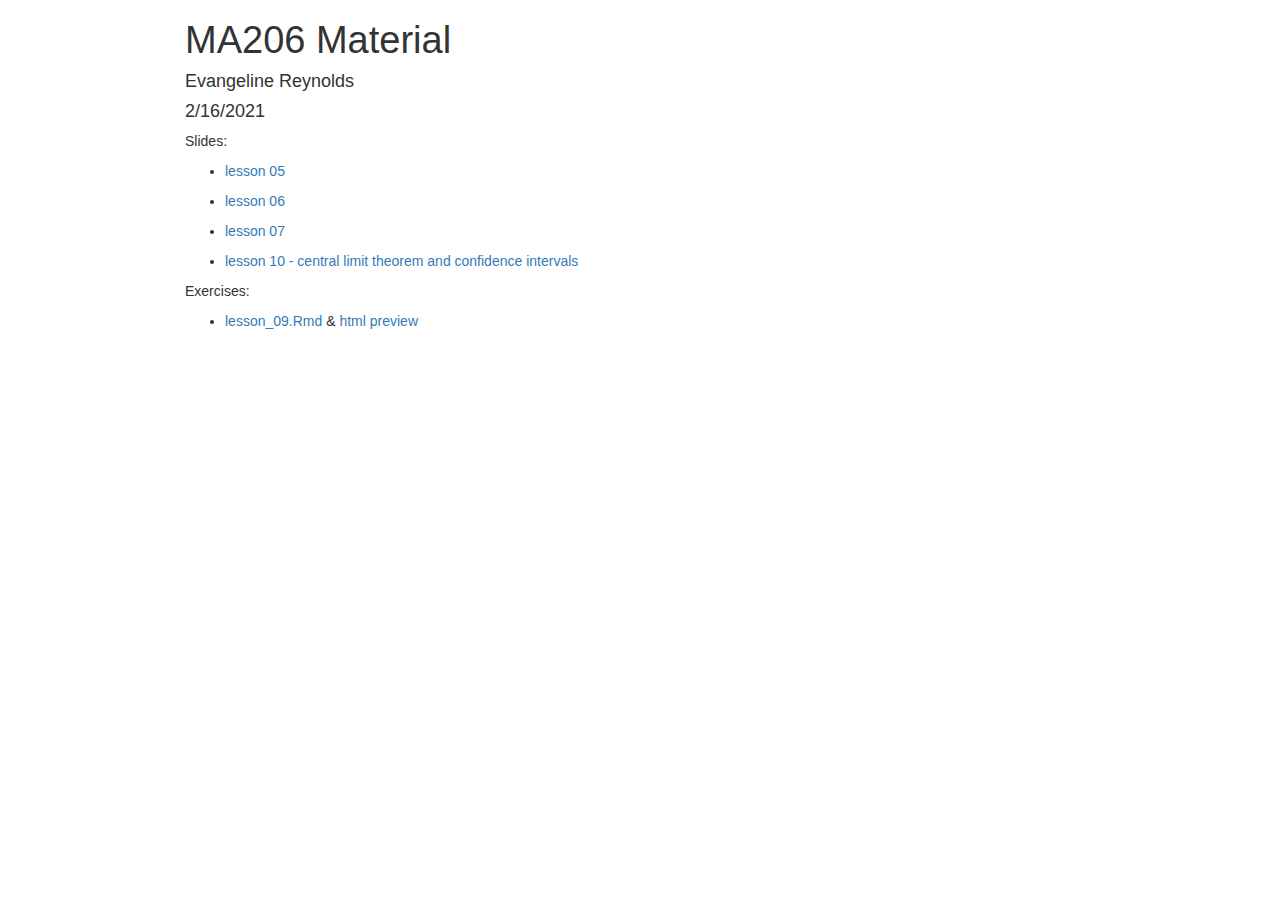
==== commit 7e787879: "lesson 10" ====
--- a/index.html
+++ b/index.html
@@ -197,13 +197,11 @@
 
 <p>Slides:</p>
 <ul>
-<li><a href="ma206_lesson_05.html" target="_blank">lesson 05</a></li>
-<li><a href="ma206_lesson_06.html" target="_blank">lesson 06</a></li>
-<li><a href="ma206_lesson_07.html" target="_blank">lesson 07</a></li>
+<li><p><a href="ma206_lesson_05.html" target="_blank">lesson 05</a></p></li>
+<li><p><a href="ma206_lesson_06.html" target="_blank">lesson 06</a></p></li>
+<li><p><a href="ma206_lesson_07.html" target="_blank">lesson 07</a></p></li>
+<li><p><a href="ma206_lesson_07.html" target="_blank">lesson 10 - central limit theorem and confidence intervals</a></p></li>
 </ul>
-<pre class="r"><code>knitr::include_url(&quot;ma206_lesson_07.html&quot;)</code></pre>
-<iframe src="data:text/html,%3C%21DOCTYPE%20html%3E%0A%3Chtml%20lang%3D%22%22%20xml%3Alang%3D%22%22%3E%0A%20%20%3Chead%3E%0A%20%20%20%20%3Ctitle%3Ema206%5Flesson%5F07%2Eutf8%3C%2Ftitle%3E%0A%20%20%20%20%3Cmeta%20charset%3D%22utf%2D8%22%20%2F%3E%0A%20%20%20%20%3Clink%20href%3D%22libs%2Fremark%2Dcss%2D0%2E0%2E1%2Fdefault%2Ecss%22%20rel%3D%22stylesheet%22%20%2F%3E%0A%20%20%20%20%3Clink%20href%3D%22libs%2Fremark%2Dcss%2D0%2E0%2E1%2Fhygge%2Ecss%22%20rel%3D%22stylesheet%22%20%2F%3E%0A%20%20%20%20%3Clink%20rel%3D%22stylesheet%22%20href%3D%22xaringan%2Dthemer%2Ecss%22%20type%3D%22text%2Fcss%22%20%2F%3E%0A%20%20%3C%2Fhead%3E%0A%20%20%3Cbody%3E%0A%20%20%20%20%3Ctextarea%20id%3D%22source%22%3E%0A%0A%0Aclass%3A%20inverse%2C%20left%2C%20bottom%0Abackground%2Dimage%3A%20url%28https%3A%2F%2Fimages%2Eunsplash%2Ecom%2Fphoto%2D1601039834020%2D62e7a2a54e07%3Fixid%3DMXwxMjA3fDB8MHxzZWFyY2h8NDZ8fGJveGluZyUyMG9seW1waWNzfGVufDB8fDB8%26amp%3Bixlib%3Drb%2D1%2E2%2E1%26amp%3Bauto%3Dformat%26amp%3Bfit%3Dcrop%26amp%3Bw%3D500%26amp%3Bq%3D60%29%0Abackground%2Dsize%3A%20cover%0A%0A%23%20%2ELarge%5Btheory%20based%20method%20and%20central%20limit%20theorem%5D%0A%0A%23%23%20%2Esmall%5B%5D%0A%23%23%23%23%20%2Etiny%5BDr%2E%20Evangeline%20Reynolds%20%7C%20Meeting%206%20%7C%202021%2D02%2D08%20%7C%20Image%20credit%3A%20Jonathan%20Thomas%2C%20Upsplash%5D%0A%0A%0A%3F%3F%3F%0A%0ATitle%20slide%0A%0A%0A%0A%0A%0A%0A%0A%0A%0A%0A%26lt%3B%21%2D%2D%20%26lt%3Bimg%20src%3D%22https%3A%2F%2Fupload%2Ewikimedia%2Eorg%2Fwikipedia%2Fcommons%2F0%2F0e%2FHinman%5Fcollator%2Ejpg%22%20width%3D%22150px%22%2F%26gt%3B%20%2D%2D%26gt%3B%0A%0A%0A%0A%2D%2D%2D%0A%0A%0A%0A%0A%0A%0A%0A%2D%2D%2D%0A%0A%23%20Agenda%0A%0A%2D%20Housekeeping%0A%0A%20%20%2D%20record%20the%20session%21%0A%20%20%2D%20Wiley%20plus%20instructor%20points%2E%2E%2E%2050%20points%0A%20%20%2D%20instructor%20bonus%20points%2E%2E%2E%0A%20%20%2D%20remaining%2025%20instructor%20points%0A%0A%2D%2D%2D%0A%0A%23%20Homework%20%2D%20Try%20for%20friday%20%28or%20email%20%2D%20%27I%27m%20stuck%27%29%0A%0A%2D%20New%20instructor%20points%20%2D%20submit%20%22knit%22%20html%20document%20%0A%0A%0A%2D%2D%2D%0A%0A%0A%0A%0A%23%20Course%20project%20%28300%20points%20of%201000%20total%20points%20in%20course%29%20%0A%0A%2D%20initial%20proposal%20due%20friday%2E%2E%2E%0A%0Ahttps%3A%2F%2Fusma%2Eblackboard%2Ecom%2Fultra%2Fcourses%2F%5F22786%5F1%2Fcl%2Foutline%0A%0A%2D%20Trouble%20finding%20partner%3F%20Let%20me%20know%0A%0A%2D%2D%2D%0A%0A%23%20Exploration%20exercise%20%231%20%2D%20Due%20by%20start%20of%20lesson%20six%21%20Monday%0A%0ADownload%20it%20and%20upload%20to%20blackboard%2E%20%20%0A%0AEach%20Exploration%20is%2010%20points%0A%0A%2D%2D%2D%0A%0A%0A%0A%0A%0A%0A%2D%2D%2D%0Aname%3A%20dolphins%0Aclass%3A%20inverse%0Abackground%2Dimage%3A%20url%28https%3A%2F%2Fimages%2Eunsplash%2Ecom%2Fphoto%2D1611890129309%2D31e797820019%3Fixid%3DMXwxMjA3fDB8MHxzZWFyY2h8OXx8ZG9scGhpbnN8ZW58MHx8MHw%253D%26amp%3Bixlib%3Drb%2D1%2E2%2E1%26amp%3Bauto%3Dformat%26amp%3Bfit%3Dcrop%26amp%3Bw%3D600%26amp%3Bq%3D60%29%0Abackground%2Dsize%3A%20cover%0A%0A%23%20Could%20getting%2015%20out%20of%2016%20fish%20have%20happen%20just%20by%20chance%3F%20%20%0A%0Ap%2Dvalue%20%2D%20%2AExactly%2A%20how%20likely%20to%20see%20that%20extreme%20or%20more%20extreme%20if%20chance%20generated%20the%20outcome%0A%0A%0A%22this%20would%20only%20happen%201%20in%201000%20based%20on%20a%20chance%20model%22%20%0A%2D%2D%0Apvalue%20%3D%201%2F1000%20%3D%20%2E001%0A%0A%2D%2D%2D%0A%0A%23%20p%2Dvalue%3A%20How%20often%20%0A%2D%2D%0A%28the%20proportion%20of%20the%20time%29%20%0A%2D%2D%0Awe%20would%20see%20an%20outcome%20%0A%2D%2D%0Aas%20extreme%20%0A%2D%2D%0Aor%20more%20extreme%20%0A%2D%2D%0Athan%20what%20is%20observed%20%0A%2D%2D%0Aif%20the%20null%20%28chance%20model%29%20is%20true%2E%0A%0A%0A%2D%2D%2D%0A%0A%23%20Notation%0A%0A%23%23%20Null%20Hypothesis%20%28Chance%29%20%24%24%20H%5F0%20%24%24%20%0A%0A%0A%2D%2D%0A%0A%23%23%20If%20evidence%20is%20strong%20against%2C%20%0A%2D%2D%0Athen%20we%20can%20%0A%2D%2D%0A%2A%2Areject%20the%20null%2A%2A%20%0A%2D%2D%0Aand%20accept%20the%20alternative%20hypothesis%20%0A%2D%2D%0A%60%24%24H%5FA%24%24%60%0A%0A%0A%0A%0A%2D%2D%2D%0A%0A%23%23%20Alternatively%2C%20we%20can%20%22z%20score%22%20to%20talk%20about%20being%20extreme%20from%20what%27s%20seen%20under%20chance%2E%0A%0A%0A%0A%23%23%20How%20far%20away%20from%20the%20chance%20model%20center%3F%0A%0A%2D%2D%0A%0A%23%23%20Measure%2E%2E%2E%0A%0A%0A%2D%2D%0A%0A%23%23%23%20in%20fish%3F%0A%0A%2D%2D%0A%0A%23%23%23%20in%20standard%20deviations%21%20%0A%0A%2D%2D%0A%0A%23%23%23%20z%20is%20a%20%2Astandardized%2A%20statistic%0A%0A%0A%0A%2D%2D%2D%0A%0A%23%20Calculating%20the%20Z%20statistic%0A%0Az%20%3D%20%28observed%20%2D%20average%20of%20chance%20model%29%20%2F%20standard%20deviation%0A%0A%0A%2D%2D%2D%0A%0A%23%20General%20formula%20for%20Standard%20Deviation%0A%0A%0A%24%24%20%5Csigma%20%3D%20%5Csqrt%5Cfrac%7B%5Csum%5F%7Bi%3D1%7D%5E%7Bn%7D%28x%5Fi%20%2D%20%5Cmu%29%5E2%7D%20%7Bn%2D1%7D%20%24%24%0A%0A%0A%2D%2D%2D%0A%0Acount%3A%20false%0A%0A%21%5B%5D%28ma206%5Flesson%5F07%5Ffiles%2Ffigure%2Dhtml%2Fdolphins%5Fplot%5Fchance%5F20%5F01%5Foutput%2D1%2Epng%29%26lt%3B%21%2D%2D%20%2D%2D%26gt%3B%0A%0A%2D%2D%2D%0Acount%3A%20false%0A%0A%21%5B%5D%28ma206%5Flesson%5F07%5Ffiles%2Ffigure%2Dhtml%2Fdolphins%5Fplot%5Fchance%5F20%5F02%5Foutput%2D1%2Epng%29%26lt%3B%21%2D%2D%20%2D%2D%26gt%3B%0A%0A%2D%2D%2D%0Acount%3A%20false%0A%0A%21%5B%5D%28ma206%5Flesson%5F07%5Ffiles%2Ffigure%2Dhtml%2Fdolphins%5Fplot%5Fchance%5F20%5F03%5Foutput%2D1%2Epng%29%26lt%3B%21%2D%2D%20%2D%2D%26gt%3B%0A%0A%2D%2D%2D%0Acount%3A%20false%0A%0A%21%5B%5D%28ma206%5Flesson%5F07%5Ffiles%2Ffigure%2Dhtml%2Fdolphins%5Fplot%5Fchance%5F20%5F04%5Foutput%2D1%2Epng%29%26lt%3B%21%2D%2D%20%2D%2D%26gt%3B%0A%0A%2D%2D%2D%0Acount%3A%20false%0A%0A%21%5B%5D%28ma206%5Flesson%5F07%5Ffiles%2Ffigure%2Dhtml%2Fdolphins%5Fplot%5Fchance%5F20%5F05%5Foutput%2D1%2Epng%29%26lt%3B%21%2D%2D%20%2D%2D%26gt%3B%0A%0A%2D%2D%2D%0Acount%3A%20false%0A%0A%21%5B%5D%28ma206%5Flesson%5F07%5Ffiles%2Ffigure%2Dhtml%2Fdolphins%5Fplot%5Fchance%5F20%5F06%5Foutput%2D1%2Epng%29%26lt%3B%21%2D%2D%20%2D%2D%26gt%3B%0A%0A%2D%2D%2D%0Acount%3A%20false%0A%0A%21%5B%5D%28ma206%5Flesson%5F07%5Ffiles%2Ffigure%2Dhtml%2Fdolphins%5Fplot%5Fchance%5F20%5F07%5Foutput%2D1%2Epng%29%26lt%3B%21%2D%2D%20%2D%2D%26gt%3B%0A%0A%2D%2D%2D%0Acount%3A%20false%0A%0A%21%5B%5D%28ma206%5Flesson%5F07%5Ffiles%2Ffigure%2Dhtml%2Fdolphins%5Fplot%5Fchance%5F20%5F08%5Foutput%2D1%2Epng%29%26lt%3B%21%2D%2D%20%2D%2D%26gt%3B%0A%0A%2D%2D%2D%0Acount%3A%20false%0A%0A%21%5B%5D%28ma206%5Flesson%5F07%5Ffiles%2Ffigure%2Dhtml%2Fdolphins%5Fplot%5Fchance%5F20%5F09%5Foutput%2D1%2Epng%29%26lt%3B%21%2D%2D%20%2D%2D%26gt%3B%0A%0A%2D%2D%2D%0Acount%3A%20false%0A%0A%21%5B%5D%28ma206%5Flesson%5F07%5Ffiles%2Ffigure%2Dhtml%2Fdolphins%5Fplot%5Fchance%5F20%5F10%5Foutput%2D1%2Epng%29%26lt%3B%21%2D%2D%20%2D%2D%26gt%3B%0A%0A%2D%2D%2D%0Acount%3A%20false%0A%0A%21%5B%5D%28ma206%5Flesson%5F07%5Ffiles%2Ffigure%2Dhtml%2Fdolphins%5Fplot%5Fchance%5F20%5F11%5Foutput%2D1%2Epng%29%26lt%3B%21%2D%2D%20%2D%2D%26gt%3B%0A%0A%2D%2D%2D%0Acount%3A%20false%0A%0A%21%5B%5D%28ma206%5Flesson%5F07%5Ffiles%2Ffigure%2Dhtml%2Fdolphins%5Fplot%5Fchance%5F20%5F12%5Foutput%2D1%2Epng%29%26lt%3B%21%2D%2D%20%2D%2D%26gt%3B%0A%0A%2D%2D%2D%0Acount%3A%20false%0A%0A%21%5B%5D%28ma206%5Flesson%5F07%5Ffiles%2Ffigure%2Dhtml%2Fdolphins%5Fplot%5Fchance%5F20%5F13%5Foutput%2D1%2Epng%29%26lt%3B%21%2D%2D%20%2D%2D%26gt%3B%0A%0A%2D%2D%2D%0Acount%3A%20false%0A%0A%21%5B%5D%28ma206%5Flesson%5F07%5Ffiles%2Ffigure%2Dhtml%2Fdolphins%5Fplot%5Fchance%5F20%5F14%5Foutput%2D1%2Epng%29%26lt%3B%21%2D%2D%20%2D%2D%26gt%3B%0A%0A%2D%2D%2D%0Acount%3A%20false%0A%0A%21%5B%5D%28ma206%5Flesson%5F07%5Ffiles%2Ffigure%2Dhtml%2Fdolphins%5Fplot%5Fchance%5F20%5F15%5Foutput%2D1%2Epng%29%26lt%3B%21%2D%2D%20%2D%2D%26gt%3B%0A%0A%2D%2D%2D%0Acount%3A%20false%0A%0A%21%5B%5D%28ma206%5Flesson%5F07%5Ffiles%2Ffigure%2Dhtml%2Fdolphins%5Fplot%5Fchance%5F20%5F16%5Foutput%2D1%2Epng%29%26lt%3B%21%2D%2D%20%2D%2D%26gt%3B%0A%0A%2D%2D%2D%0Acount%3A%20false%0A%0A%21%5B%5D%28ma206%5Flesson%5F07%5Ffiles%2Ffigure%2Dhtml%2Fdolphins%5Fplot%5Fchance%5F20%5F17%5Foutput%2D1%2Epng%29%26lt%3B%21%2D%2D%20%2D%2D%26gt%3B%0A%0A%2D%2D%2D%0Acount%3A%20false%0A%0A%21%5B%5D%28ma206%5Flesson%5F07%5Ffiles%2Ffigure%2Dhtml%2Fdolphins%5Fplot%5Fchance%5F20%5F18%5Foutput%2D1%2Epng%29%26lt%3B%21%2D%2D%20%2D%2D%26gt%3B%0A%0A%2D%2D%2D%0Acount%3A%20false%0A%0A%21%5B%5D%28ma206%5Flesson%5F07%5Ffiles%2Ffigure%2Dhtml%2Fdolphins%5Fplot%5Fchance%5F20%5F19%5Foutput%2D1%2Epng%29%26lt%3B%21%2D%2D%20%2D%2D%26gt%3B%0A%0A%2D%2D%2D%0Acount%3A%20false%0A%0A%21%5B%5D%28ma206%5Flesson%5F07%5Ffiles%2Ffigure%2Dhtml%2Fdolphins%5Fplot%5Fchance%5F20%5F20%5Foutput%2D1%2Epng%29%26lt%3B%21%2D%2D%20%2D%2D%26gt%3B%0A%0A%26lt%3Bstyle%26gt%3B%0A%2Epanel1%2Ddolphins%5Fplot%5Fchance%2D20%20%7B%0A%20%20color%3A%20black%3B%0A%20%20width%3A%2099%25%3B%0A%20%20hight%3A%2032%25%3B%0A%20%20float%3A%20left%3B%0A%20%20padding%2Dleft%3A%201%25%3B%0A%20%20font%2Dsize%3A%2080%25%0A%7D%0A%2Epanel2%2Ddolphins%5Fplot%5Fchance%2D20%20%7B%0A%20%20color%3A%20black%3B%0A%20%20width%3A%20NA%25%3B%0A%20%20hight%3A%2032%25%3B%0A%20%20float%3A%20left%3B%0A%20%20padding%2Dleft%3A%201%25%3B%0A%20%20font%2Dsize%3A%2080%25%0A%7D%0A%2Epanel3%2Ddolphins%5Fplot%5Fchance%2D20%20%7B%0A%20%20color%3A%20black%3B%0A%20%20width%3A%20NA%25%3B%0A%20%20hight%3A%2033%25%3B%0A%20%20float%3A%20left%3B%0A%20%20padding%2Dleft%3A%201%25%3B%0A%20%20font%2Dsize%3A%2080%25%0A%7D%0A%26lt%3B%2Fstyle%26gt%3B%0A%0A%0A%0A%0A%0A%0A%0A%2D%2D%2D%0A%0Acount%3A%20false%0A%0A%21%5B%5D%28ma206%5Flesson%5F07%5Ffiles%2Ffigure%2Dhtml%2Fdolphins%5Fplot%5F1%5F01%5Foutput%2D1%2Epng%29%26lt%3B%21%2D%2D%20%2D%2D%26gt%3B%0A%0A%26lt%3Bstyle%26gt%3B%0A%2Epanel1%2Ddolphins%5Fplot%2D1%20%7B%0A%20%20color%3A%20black%3B%0A%20%20width%3A%2099%25%3B%0A%20%20hight%3A%2032%25%3B%0A%20%20float%3A%20left%3B%0A%20%20padding%2Dleft%3A%201%25%3B%0A%20%20font%2Dsize%3A%2080%25%0A%7D%0A%2Epanel2%2Ddolphins%5Fplot%2D1%20%7B%0A%20%20color%3A%20black%3B%0A%20%20width%3A%20NA%25%3B%0A%20%20hight%3A%2032%25%3B%0A%20%20float%3A%20left%3B%0A%20%20padding%2Dleft%3A%201%25%3B%0A%20%20font%2Dsize%3A%2080%25%0A%7D%0A%2Epanel3%2Ddolphins%5Fplot%2D1%20%7B%0A%20%20color%3A%20black%3B%0A%20%20width%3A%20NA%25%3B%0A%20%20hight%3A%2033%25%3B%0A%20%20float%3A%20left%3B%0A%20%20padding%2Dleft%3A%201%25%3B%0A%20%20font%2Dsize%3A%2080%25%0A%7D%0A%26lt%3B%2Fstyle%26gt%3B%0A%0A%0A%0A%0A%0A%0A%2D%2D%2D%0A%0Acount%3A%20false%0A%0A%21%5B%5D%28ma206%5Flesson%5F07%5Ffiles%2Ffigure%2Dhtml%2Fchance%5Fv%5Fobserved%5Fuser%5F01%5Foutput%2D1%2Epng%29%26lt%3B%21%2D%2D%20%2D%2D%26gt%3B%0A%0A%2D%2D%2D%0Acount%3A%20false%0A%0A%21%5B%5D%28ma206%5Flesson%5F07%5Ffiles%2Ffigure%2Dhtml%2Fchance%5Fv%5Fobserved%5Fuser%5F02%5Foutput%2D1%2Epng%29%26lt%3B%21%2D%2D%20%2D%2D%26gt%3B%0A%0A%2D%2D%2D%0Acount%3A%20false%0A%0A%21%5B%5D%28ma206%5Flesson%5F07%5Ffiles%2Ffigure%2Dhtml%2Fchance%5Fv%5Fobserved%5Fuser%5F03%5Foutput%2D1%2Epng%29%26lt%3B%21%2D%2D%20%2D%2D%26gt%3B%0A%0A%2D%2D%2D%0Acount%3A%20false%0A%0A%21%5B%5D%28ma206%5Flesson%5F07%5Ffiles%2Ffigure%2Dhtml%2Fchance%5Fv%5Fobserved%5Fuser%5F04%5Foutput%2D1%2Epng%29%26lt%3B%21%2D%2D%20%2D%2D%26gt%3B%0A%0A%2D%2D%2D%0Acount%3A%20false%0A%0A%21%5B%5D%28ma206%5Flesson%5F07%5Ffiles%2Ffigure%2Dhtml%2Fchance%5Fv%5Fobserved%5Fuser%5F05%5Foutput%2D1%2Epng%29%26lt%3B%21%2D%2D%20%2D%2D%26gt%3B%0A%0A%2D%2D%2D%0Acount%3A%20false%0A%0A%21%5B%5D%28ma206%5Flesson%5F07%5Ffiles%2Ffigure%2Dhtml%2Fchance%5Fv%5Fobserved%5Fuser%5F06%5Foutput%2D1%2Epng%29%26lt%3B%21%2D%2D%20%2D%2D%26gt%3B%0A%0A%2D%2D%2D%0Acount%3A%20false%0A%0A%21%5B%5D%28ma206%5Flesson%5F07%5Ffiles%2Ffigure%2Dhtml%2Fchance%5Fv%5Fobserved%5Fuser%5F07%5Foutput%2D1%2Epng%29%26lt%3B%21%2D%2D%20%2D%2D%26gt%3B%0A%0A%26lt%3Bstyle%26gt%3B%0A%2Epanel1%2Dchance%5Fv%5Fobserved%2Duser%20%7B%0A%20%20color%3A%20black%3B%0A%20%20width%3A%2099%25%3B%0A%20%20hight%3A%2032%25%3B%0A%20%20float%3A%20left%3B%0A%20%20padding%2Dleft%3A%201%25%3B%0A%20%20font%2Dsize%3A%2080%25%0A%7D%0A%2Epanel2%2Dchance%5Fv%5Fobserved%2Duser%20%7B%0A%20%20color%3A%20black%3B%0A%20%20width%3A%20NA%25%3B%0A%20%20hight%3A%2032%25%3B%0A%20%20float%3A%20left%3B%0A%20%20padding%2Dleft%3A%201%25%3B%0A%20%20font%2Dsize%3A%2080%25%0A%7D%0A%2Epanel3%2Dchance%5Fv%5Fobserved%2Duser%20%7B%0A%20%20color%3A%20black%3B%0A%20%20width%3A%20NA%25%3B%0A%20%20hight%3A%2033%25%3B%0A%20%20float%3A%20left%3B%0A%20%20padding%2Dleft%3A%201%25%3B%0A%20%20font%2Dsize%3A%2080%25%0A%7D%0A%26lt%3B%2Fstyle%26gt%3B%0A%0A%0A%0A%0A%0A%2D%2D%2D%0A%0Acount%3A%20false%0A%0A%21%5B%5D%28ma206%5Flesson%5F07%5Ffiles%2Ffigure%2Dhtml%2Fchance%5Fv%5Fobserved%5F100000%5F1%5F01%5Foutput%2D1%2Epng%29%26lt%3B%21%2D%2D%20%2D%2D%26gt%3B%0A%0A%26lt%3Bstyle%26gt%3B%0A%2Epanel1%2Dchance%5Fv%5Fobserved%5F100000%2D1%20%7B%0A%20%20color%3A%20black%3B%0A%20%20width%3A%2099%25%3B%0A%20%20hight%3A%2032%25%3B%0A%20%20float%3A%20left%3B%0A%20%20padding%2Dleft%3A%201%25%3B%0A%20%20font%2Dsize%3A%2080%25%0A%7D%0A%2Epanel2%2Dchance%5Fv%5Fobserved%5F100000%2D1%20%7B%0A%20%20color%3A%20black%3B%0A%20%20width%3A%20NA%25%3B%0A%20%20hight%3A%2032%25%3B%0A%20%20float%3A%20left%3B%0A%20%20padding%2Dleft%3A%201%25%3B%0A%20%20font%2Dsize%3A%2080%25%0A%7D%0A%2Epanel3%2Dchance%5Fv%5Fobserved%5F100000%2D1%20%7B%0A%20%20color%3A%20black%3B%0A%20%20width%3A%20NA%25%3B%0A%20%20hight%3A%2033%25%3B%0A%20%20float%3A%20left%3B%0A%20%20padding%2Dleft%3A%201%25%3B%0A%20%20font%2Dsize%3A%2080%25%0A%7D%0A%26lt%3B%2Fstyle%26gt%3B%0A%0A%0A%0A%0A%0A%0A%0A%2D%2D%2D%0A%0A%23%23%20Consistent%20or%20not%20consistent%20w%2F%20chance%20model%3F%0A%0A%2D%2D%0A%0A%23%23%20Z%20score%20of%201%2E2%3F%0A%0A%2D%2D%0A%0A%23%23%20Z%20score%20of%203%3F%0A%0A%2D%2D%0A%0A%23%23%20Z%20score%20of%20%2D1%3F%0A%0A%2D%2D%0A%0A%23%23%20Z%20score%20of%20%2D5%3F%0A%0A%0A%0A%0A%0A%2D%2D%2D%0A%0Abackground%2Dimage%3A%20url%28images%5Ffor%5Flecture%2Fnormal%5Fhistogram%2Esvg%29%0Abackground%2Dsize%3A%20550px%0Abackground%2Dposition%3A%2050%25%2080%25%0A%0A%23%23%23%23%20Interpretation%0A%0A%0A%0A%2D%2D%2D%0Aclass%3A%20center%2C%20inverse%2C%20middle%0A%0A%0A%0A%23%20Can%20I%20also%20calculate%20a%20p%2Dvalue%20with%20the%20z%2Dscore%3F%0A%0A%2D%2D%0A%0Az%2Dscore%20seems%20imprecise%2E%20%20I%20want%20to%20know%3A%20%2Aexactly%2A%20how%20unlikely%20to%20observe%20such%20extreme%20a%20case%20just%20by%20chance%0A%0A%0A%2D%2D%2D%0A%0A%23%20Theory%2Dbased%20test%20for%20a%20single%20proportion%20%0A%0A%2D%2D%0A%0Aor%0A%0A%23%20%27one%2Dproportion%20z%2Dtest%27%0A%0A%2D%2D%2D%0A%0A%23%20Relies%20on%20%0A%2D%2D%0Athe%20Central%20Limit%20Theorem%0A%0A%26gt%3B%20If%20the%20sample%20size%20%28n%29%20is%20large%20enough%2C%20sampling%20distributions%20are%20normally%20distributed%2E%2E%2E%20%20%0A%0A%0A%2D%2D%2D%0A%0A%26gt%3B%20%0A%0A%0A%2D%2D%2D%0A%0A%0A%23%20The%20Central%20Limit%20Theorem%20for%20proportions%20%2D%26gt%3B%0A%0A%26gt%3B%20The%20distribution%20of%20sample%20proportions%20will%20be%20bell%2Dshaped%20%28normal%29%2C%20centered%20at%20the%20long%2Drun%20proportion%20%28pi%29%2C%20with%20a%20standard%20deviation%20of%3A%20%0A%0A%23%20%24%24%20sd%5F%7Bprop%7D%20%3D%20%5Csqrt%5Cfrac%7B%5Cpi%2A%281%2D%5Cpi%29%7D%7Bn%7D%20%24%24%0A%0A%2D%2D%2D%0A%0A%26lt%3Bimg%20src%3D%22https%3A%2F%2Fthumbs%2Egfycat%2Ecom%2FQuaintTidyCockatiel%2Dsize%5Frestricted%2Egif%22%20width%3D%2280%25%22%20%2F%26gt%3B%0A%0A%2D%2D%2D%0A%0A%0A%0A%0A%0A%0A%2D%2D%2D%0A%0A%23%20Step%201%20calculate%20sample%20proportion%0A%0A%23%23%20Is%20the%20proportion%20of%20Yuks%20is%20%2E25%3F%0A%0A%0A%60%60%60r%0A13%2F15%0A%60%60%60%0A%0A%60%60%60%0A%5B1%5D%200%2E8666667%0A%60%60%60%0A%0A%0A%2D%2D%2D%0A%0A%23%23%20Step%202%20calc%20sd%20for%20the%20null%3A%0A%0A%0A%60%60%60r%0Asqrt%28%28%2E25%20%2A%20%281%2D%2E25%29%29%20%2F%2015%20%29%0A%60%60%60%0A%0A%60%60%60%0A%5B1%5D%200%2E1118034%0A%60%60%60%0A%0A%2D%2D%2D%0A%0A%23%20Step%203%20calc%20z%20stat%0A%0A%23%23%20z%20stat%20%28number%20of%20SDs%20away%20from%20chance%20model%20mean%29%0A%0A%0A%60%60%60r%0A%280%2E866%20%2D%20%2E25%29%20%2F%20%23%20observed%20minus%20null%20prop%0A0%2E1118034%0A%60%60%60%0A%0A%60%60%60%0A%5B1%5D%205%2E509671%0A%60%60%60%0A%0A%2D%2D%2D%0A%0A%23%20Step%204%0A%0A%23%23%20situate%20in%20normal%20distribution%0A%0A%0A%0A%60%60%60r%0A%23%20pnorm%20gives%20us%20cumulative%20density%20function%20%0A%23%20for%20normal%20distribution%0A2%20%2A%20%281%20%2D%20pnorm%28abs%285%2E509671%29%29%29%0A%60%60%60%0A%0A%60%60%60%0A%5B1%5D%203%2E59505e%2D08%0A%60%60%60%0A%0A%60%60%60r%0A%23%20result%20is%20p%2Dvalue%20%0A%23%20the%20proportion%20of%20times%20we%20expect%20%0A%23%20to%20see%20something%20as%20extreme%20or%20more%20extreme%0A%23%20than%20observed%20stat%0A%23%20just%20by%20chance%21%0A%60%60%60%0A%0A%2D%2D%2D%0A%0Acount%3A%20false%0A%20%0A%23%23%20All%20together%21%0A%2Epanel1%2Dtheory%5Fp%5Fval%5Fcalc%2Dauto%5B%0A%0A%60%60%60r%0A%23%23%20calculate%20sample%20proportion%20p%20hat%0A%2A13%20%2F%2015%0A%60%60%60%0A%5D%0A%20%0A%2Epanel2%2Dtheory%5Fp%5Fval%5Fcalc%2Dauto%5B%0A%0A%60%60%60%0A%5B1%5D%200%2E8666667%0A%60%60%60%0A%5D%0A%0A%2D%2D%2D%0Acount%3A%20false%0A%20%0A%23%23%20All%20together%21%0A%2Epanel1%2Dtheory%5Fp%5Fval%5Fcalc%2Dauto%5B%0A%0A%60%60%60r%0A%23%23%20calculate%20sample%20proportion%20p%20hat%0A13%20%2F%2015%20%2D%26gt%3B%0A%2A%20sample%5Fproportion%0A%60%60%60%0A%5D%0A%20%0A%2Epanel2%2Dtheory%5Fp%5Fval%5Fcalc%2Dauto%5B%0A%0A%5D%0A%0A%2D%2D%2D%0Acount%3A%20false%0A%20%0A%23%23%20All%20together%21%0A%2Epanel1%2Dtheory%5Fp%5Fval%5Fcalc%2Dauto%5B%0A%0A%60%60%60r%0A%23%23%20calculate%20sample%20proportion%20p%20hat%0A13%20%2F%2015%20%2D%26gt%3B%0A%20%20sample%5Fproportion%0A%0A%23%23%20establish%20pi%0A%2A%2E25%0A%60%60%60%0A%5D%0A%20%0A%2Epanel2%2Dtheory%5Fp%5Fval%5Fcalc%2Dauto%5B%0A%0A%60%60%60%0A%5B1%5D%200%2E25%0A%60%60%60%0A%5D%0A%0A%2D%2D%2D%0Acount%3A%20false%0A%20%0A%23%23%20All%20together%21%0A%2Epanel1%2Dtheory%5Fp%5Fval%5Fcalc%2Dauto%5B%0A%0A%60%60%60r%0A%23%23%20calculate%20sample%20proportion%20p%20hat%0A13%20%2F%2015%20%2D%26gt%3B%0A%20%20sample%5Fproportion%0A%0A%23%23%20establish%20pi%0A%2E25%20%2D%26gt%3B%0A%2A%20null%5Fprob%0A%60%60%60%0A%5D%0A%20%0A%2Epanel2%2Dtheory%5Fp%5Fval%5Fcalc%2Dauto%5B%0A%0A%5D%0A%0A%2D%2D%2D%0Acount%3A%20false%0A%20%0A%23%23%20All%20together%21%0A%2Epanel1%2Dtheory%5Fp%5Fval%5Fcalc%2Dauto%5B%0A%0A%60%60%60r%0A%23%23%20calculate%20sample%20proportion%20p%20hat%0A13%20%2F%2015%20%2D%26gt%3B%0A%20%20sample%5Fproportion%0A%0A%23%23%20establish%20pi%0A%2E25%20%2D%26gt%3B%0A%20%20null%5Fprob%0A%0A%23%23%20calc%20sd%20for%20the%20null%3A%0A%2Asqrt%28%28null%5Fprob%20%2A%20%281%2Dnull%5Fprob%29%29%20%2F%2015%20%29%0A%60%60%60%0A%5D%0A%20%0A%2Epanel2%2Dtheory%5Fp%5Fval%5Fcalc%2Dauto%5B%0A%0A%60%60%60%0A%5B1%5D%200%2E1118034%0A%60%60%60%0A%5D%0A%0A%2D%2D%2D%0Acount%3A%20false%0A%20%0A%23%23%20All%20together%21%0A%2Epanel1%2Dtheory%5Fp%5Fval%5Fcalc%2Dauto%5B%0A%0A%60%60%60r%0A%23%23%20calculate%20sample%20proportion%20p%20hat%0A13%20%2F%2015%20%2D%26gt%3B%0A%20%20sample%5Fproportion%0A%0A%23%23%20establish%20pi%0A%2E25%20%2D%26gt%3B%0A%20%20null%5Fprob%0A%0A%23%23%20calc%20sd%20for%20the%20null%3A%0Asqrt%28%28null%5Fprob%20%2A%20%281%2Dnull%5Fprob%29%29%20%2F%2015%20%29%20%2D%26gt%3B%0A%2A%20sd%5Fchance%5Fmodel%0A%60%60%60%0A%5D%0A%20%0A%2Epanel2%2Dtheory%5Fp%5Fval%5Fcalc%2Dauto%5B%0A%0A%5D%0A%0A%2D%2D%2D%0Acount%3A%20false%0A%20%0A%23%23%20All%20together%21%0A%2Epanel1%2Dtheory%5Fp%5Fval%5Fcalc%2Dauto%5B%0A%0A%60%60%60r%0A%23%23%20calculate%20sample%20proportion%20p%20hat%0A13%20%2F%2015%20%2D%26gt%3B%0A%20%20sample%5Fproportion%0A%0A%23%23%20establish%20pi%0A%2E25%20%2D%26gt%3B%0A%20%20null%5Fprob%0A%0A%23%23%20calc%20sd%20for%20the%20null%3A%0Asqrt%28%28null%5Fprob%20%2A%20%281%2Dnull%5Fprob%29%29%20%2F%2015%20%29%20%2D%26gt%3B%0A%20%20sd%5Fchance%5Fmodel%0A%0A%23%23%20calculate%20z%20score%0A%2A%28sample%5Fproportion%20%2D%20null%5Fprob%29%0A%60%60%60%0A%5D%0A%20%0A%2Epanel2%2Dtheory%5Fp%5Fval%5Fcalc%2Dauto%5B%0A%0A%60%60%60%0A%5B1%5D%200%2E6166667%0A%60%60%60%0A%5D%0A%0A%2D%2D%2D%0Acount%3A%20false%0A%20%0A%23%23%20All%20together%21%0A%2Epanel1%2Dtheory%5Fp%5Fval%5Fcalc%2Dauto%5B%0A%0A%60%60%60r%0A%23%23%20calculate%20sample%20proportion%20p%20hat%0A13%20%2F%2015%20%2D%26gt%3B%0A%20%20sample%5Fproportion%0A%0A%23%23%20establish%20pi%0A%2E25%20%2D%26gt%3B%0A%20%20null%5Fprob%0A%0A%23%23%20calc%20sd%20for%20the%20null%3A%0Asqrt%28%28null%5Fprob%20%2A%20%281%2Dnull%5Fprob%29%29%20%2F%2015%20%29%20%2D%26gt%3B%0A%20%20sd%5Fchance%5Fmodel%0A%0A%23%23%20calculate%20z%20score%0A%28sample%5Fproportion%20%2D%20null%5Fprob%29%20%2F%0A%2A%20sd%5Fchance%5Fmodel%0A%60%60%60%0A%5D%0A%20%0A%2Epanel2%2Dtheory%5Fp%5Fval%5Fcalc%2Dauto%5B%0A%0A%60%60%60%0A%5B1%5D%205%2E515634%0A%60%60%60%0A%5D%0A%0A%2D%2D%2D%0Acount%3A%20false%0A%20%0A%23%23%20All%20together%21%0A%2Epanel1%2Dtheory%5Fp%5Fval%5Fcalc%2Dauto%5B%0A%0A%60%60%60r%0A%23%23%20calculate%20sample%20proportion%20p%20hat%0A13%20%2F%2015%20%2D%26gt%3B%0A%20%20sample%5Fproportion%0A%0A%23%23%20establish%20pi%0A%2E25%20%2D%26gt%3B%0A%20%20null%5Fprob%0A%0A%23%23%20calc%20sd%20for%20the%20null%3A%0Asqrt%28%28null%5Fprob%20%2A%20%281%2Dnull%5Fprob%29%29%20%2F%2015%20%29%20%2D%26gt%3B%0A%20%20sd%5Fchance%5Fmodel%0A%0A%23%23%20calculate%20z%20score%0A%28sample%5Fproportion%20%2D%20null%5Fprob%29%20%2F%0A%20%20sd%5Fchance%5Fmodel%20%2D%26gt%3B%0A%2Az%5Fscore%0A%60%60%60%0A%5D%0A%20%0A%2Epanel2%2Dtheory%5Fp%5Fval%5Fcalc%2Dauto%5B%0A%0A%5D%0A%0A%2D%2D%2D%0Acount%3A%20false%0A%20%0A%23%23%20All%20together%21%0A%2Epanel1%2Dtheory%5Fp%5Fval%5Fcalc%2Dauto%5B%0A%0A%60%60%60r%0A%23%23%20calculate%20sample%20proportion%20p%20hat%0A13%20%2F%2015%20%2D%26gt%3B%0A%20%20sample%5Fproportion%0A%0A%23%23%20establish%20pi%0A%2E25%20%2D%26gt%3B%0A%20%20null%5Fprob%0A%0A%23%23%20calc%20sd%20for%20the%20null%3A%0Asqrt%28%28null%5Fprob%20%2A%20%281%2Dnull%5Fprob%29%29%20%2F%2015%20%29%20%2D%26gt%3B%0A%20%20sd%5Fchance%5Fmodel%0A%0A%23%23%20calculate%20z%20score%0A%28sample%5Fproportion%20%2D%20null%5Fprob%29%20%2F%0A%20%20sd%5Fchance%5Fmodel%20%2D%26gt%3B%0Az%5Fscore%0A%0A%23%20situate%20in%20normal%20distribution%0A%2A%281%20%2D%20pnorm%28abs%28z%5Fscore%29%29%29%20%2A%202%0A%60%60%60%0A%5D%0A%20%0A%2Epanel2%2Dtheory%5Fp%5Fval%5Fcalc%2Dauto%5B%0A%0A%60%60%60%0A%5B1%5D%203%2E475241e%2D08%0A%60%60%60%0A%5D%0A%0A%26lt%3Bstyle%26gt%3B%0A%2Epanel1%2Dtheory%5Fp%5Fval%5Fcalc%2Dauto%20%7B%0A%20%20color%3A%20black%3B%0A%20%20width%3A%2049%25%3B%0A%20%20hight%3A%2032%25%3B%0A%20%20float%3A%20left%3B%0A%20%20padding%2Dleft%3A%201%25%3B%0A%20%20font%2Dsize%3A%2080%25%0A%7D%0A%2Epanel2%2Dtheory%5Fp%5Fval%5Fcalc%2Dauto%20%7B%0A%20%20color%3A%20black%3B%0A%20%20width%3A%2049%25%3B%0A%20%20hight%3A%2032%25%3B%0A%20%20float%3A%20left%3B%0A%20%20padding%2Dleft%3A%201%25%3B%0A%20%20font%2Dsize%3A%2080%25%0A%7D%0A%2Epanel3%2Dtheory%5Fp%5Fval%5Fcalc%2Dauto%20%7B%0A%20%20color%3A%20black%3B%0A%20%20width%3A%20NA%25%3B%0A%20%20hight%3A%2033%25%3B%0A%20%20float%3A%20left%3B%0A%20%20padding%2Dleft%3A%201%25%3B%0A%20%20font%2Dsize%3A%2080%25%0A%7D%0A%26lt%3B%2Fstyle%26gt%3B%0A%0A%0A%0A%0A%0A%0A%0A%0A%0A%0A%0A%2D%2D%2D%0Aclass%3A%20inverse%2C%20center%2C%20middle%0A%0A%23%20Does%20this%20example%20meet%20the%20validity%20conditions%20though%3F%0A%0A%2D%2D%0A%0A%23%23%20No%0A%0A%2D%2D%0A%0A%23%23%20At%20least%2010%20of%20each%20case%20%2810%20%27successes%27%2010%20%27failures%27%29%0A%0A%2D%2D%2D%0A%0A%23%20Olympics%20%2D%20where%20theory%20holds%20%2810%20successes%2C%2010%20failures%29%0A%0A%2D%2D%2D%0A%0Acount%3A%20false%0A%20%0A%23%23%20All%20together%20boxing%21%0A%2Epanel1%2Dtheory%5Fp%5Fval%5Fcalc%5Fbox%2Dauto%5B%0A%0A%60%60%60r%0A%2Aoptions%28scipen%20%3D%2010%29%0A%60%60%60%0A%5D%0A%20%0A%2Epanel2%2Dtheory%5Fp%5Fval%5Fcalc%5Fbox%2Dauto%5B%0A%0A%5D%0A%0A%2D%2D%2D%0Acount%3A%20false%0A%20%0A%23%23%20All%20together%20boxing%21%0A%2Epanel1%2Dtheory%5Fp%5Fval%5Fcalc%5Fbox%2Dauto%5B%0A%0A%60%60%60r%0Aoptions%28scipen%20%3D%2010%29%0A%0A%23%23%20calculate%20sample%20proportion%20p%20hat%0A%2A248%20%2F%20457%0A%60%60%60%0A%5D%0A%20%0A%2Epanel2%2Dtheory%5Fp%5Fval%5Fcalc%5Fbox%2Dauto%5B%0A%0A%60%60%60%0A%5B1%5D%200%2E5426696%0A%60%60%60%0A%5D%0A%0A%2D%2D%2D%0Acount%3A%20false%0A%20%0A%23%23%20All%20together%20boxing%21%0A%2Epanel1%2Dtheory%5Fp%5Fval%5Fcalc%5Fbox%2Dauto%5B%0A%0A%60%60%60r%0Aoptions%28scipen%20%3D%2010%29%0A%0A%23%23%20calculate%20sample%20proportion%20p%20hat%0A248%20%2F%20457%20%2D%26gt%3B%0A%2A%20sample%5Fproportion%0A%60%60%60%0A%5D%0A%20%0A%2Epanel2%2Dtheory%5Fp%5Fval%5Fcalc%5Fbox%2Dauto%5B%0A%0A%5D%0A%0A%2D%2D%2D%0Acount%3A%20false%0A%20%0A%23%23%20All%20together%20boxing%21%0A%2Epanel1%2Dtheory%5Fp%5Fval%5Fcalc%5Fbox%2Dauto%5B%0A%0A%60%60%60r%0Aoptions%28scipen%20%3D%2010%29%0A%0A%23%23%20calculate%20sample%20proportion%20p%20hat%0A248%20%2F%20457%20%2D%26gt%3B%0A%20%20sample%5Fproportion%0A%0A%23%23%20establish%20pi%0A%2A%2E5%0A%60%60%60%0A%5D%0A%20%0A%2Epanel2%2Dtheory%5Fp%5Fval%5Fcalc%5Fbox%2Dauto%5B%0A%0A%60%60%60%0A%5B1%5D%200%2E5%0A%60%60%60%0A%5D%0A%0A%2D%2D%2D%0Acount%3A%20false%0A%20%0A%23%23%20All%20together%20boxing%21%0A%2Epanel1%2Dtheory%5Fp%5Fval%5Fcalc%5Fbox%2Dauto%5B%0A%0A%60%60%60r%0Aoptions%28scipen%20%3D%2010%29%0A%0A%23%23%20calculate%20sample%20proportion%20p%20hat%0A248%20%2F%20457%20%2D%26gt%3B%0A%20%20sample%5Fproportion%0A%0A%23%23%20establish%20pi%0A%2E5%20%2D%26gt%3B%0A%2A%20null%5Fprob%0A%60%60%60%0A%5D%0A%20%0A%2Epanel2%2Dtheory%5Fp%5Fval%5Fcalc%5Fbox%2Dauto%5B%0A%0A%5D%0A%0A%2D%2D%2D%0Acount%3A%20false%0A%20%0A%23%23%20All%20together%20boxing%21%0A%2Epanel1%2Dtheory%5Fp%5Fval%5Fcalc%5Fbox%2Dauto%5B%0A%0A%60%60%60r%0Aoptions%28scipen%20%3D%2010%29%0A%0A%23%23%20calculate%20sample%20proportion%20p%20hat%0A248%20%2F%20457%20%2D%26gt%3B%0A%20%20sample%5Fproportion%0A%0A%23%23%20establish%20pi%0A%2E5%20%2D%26gt%3B%0A%20%20null%5Fprob%0A%0A%23%23%20calc%20sd%20for%20the%20null%3A%0A%2Asqrt%28%28null%5Fprob%20%2A%20%281%2Dnull%5Fprob%29%29%20%2F%20457%20%29%0A%60%60%60%0A%5D%0A%20%0A%2Epanel2%2Dtheory%5Fp%5Fval%5Fcalc%5Fbox%2Dauto%5B%0A%0A%60%60%60%0A%5B1%5D%200%2E02338901%0A%60%60%60%0A%5D%0A%0A%2D%2D%2D%0Acount%3A%20false%0A%20%0A%23%23%20All%20together%20boxing%21%0A%2Epanel1%2Dtheory%5Fp%5Fval%5Fcalc%5Fbox%2Dauto%5B%0A%0A%60%60%60r%0Aoptions%28scipen%20%3D%2010%29%0A%0A%23%23%20calculate%20sample%20proportion%20p%20hat%0A248%20%2F%20457%20%2D%26gt%3B%0A%20%20sample%5Fproportion%0A%0A%23%23%20establish%20pi%0A%2E5%20%2D%26gt%3B%0A%20%20null%5Fprob%0A%0A%23%23%20calc%20sd%20for%20the%20null%3A%0Asqrt%28%28null%5Fprob%20%2A%20%281%2Dnull%5Fprob%29%29%20%2F%20457%20%29%20%2D%26gt%3B%0A%2A%20sd%5Fchance%5Fmodel%0A%60%60%60%0A%5D%0A%20%0A%2Epanel2%2Dtheory%5Fp%5Fval%5Fcalc%5Fbox%2Dauto%5B%0A%0A%5D%0A%0A%2D%2D%2D%0Acount%3A%20false%0A%20%0A%23%23%20All%20together%20boxing%21%0A%2Epanel1%2Dtheory%5Fp%5Fval%5Fcalc%5Fbox%2Dauto%5B%0A%0A%60%60%60r%0Aoptions%28scipen%20%3D%2010%29%0A%0A%23%23%20calculate%20sample%20proportion%20p%20hat%0A248%20%2F%20457%20%2D%26gt%3B%0A%20%20sample%5Fproportion%0A%0A%23%23%20establish%20pi%0A%2E5%20%2D%26gt%3B%0A%20%20null%5Fprob%0A%0A%23%23%20calc%20sd%20for%20the%20null%3A%0Asqrt%28%28null%5Fprob%20%2A%20%281%2Dnull%5Fprob%29%29%20%2F%20457%20%29%20%2D%26gt%3B%0A%20%20sd%5Fchance%5Fmodel%0A%0A%23%23%20calculate%20z%20score%0A%2A%28sample%5Fproportion%20%2D%20null%5Fprob%29%0A%60%60%60%0A%5D%0A%20%0A%2Epanel2%2Dtheory%5Fp%5Fval%5Fcalc%5Fbox%2Dauto%5B%0A%0A%60%60%60%0A%5B1%5D%200%2E04266958%0A%60%60%60%0A%5D%0A%0A%2D%2D%2D%0Acount%3A%20false%0A%20%0A%23%23%20All%20together%20boxing%21%0A%2Epanel1%2Dtheory%5Fp%5Fval%5Fcalc%5Fbox%2Dauto%5B%0A%0A%60%60%60r%0Aoptions%28scipen%20%3D%2010%29%0A%0A%23%23%20calculate%20sample%20proportion%20p%20hat%0A248%20%2F%20457%20%2D%26gt%3B%0A%20%20sample%5Fproportion%0A%0A%23%23%20establish%20pi%0A%2E5%20%2D%26gt%3B%0A%20%20null%5Fprob%0A%0A%23%23%20calc%20sd%20for%20the%20null%3A%0Asqrt%28%28null%5Fprob%20%2A%20%281%2Dnull%5Fprob%29%29%20%2F%20457%20%29%20%2D%26gt%3B%0A%20%20sd%5Fchance%5Fmodel%0A%0A%23%23%20calculate%20z%20score%0A%28sample%5Fproportion%20%2D%20null%5Fprob%29%20%2F%0A%2A%20sd%5Fchance%5Fmodel%0A%60%60%60%0A%5D%0A%20%0A%2Epanel2%2Dtheory%5Fp%5Fval%5Fcalc%5Fbox%2Dauto%5B%0A%0A%60%60%60%0A%5B1%5D%201%2E824343%0A%60%60%60%0A%5D%0A%0A%2D%2D%2D%0Acount%3A%20false%0A%20%0A%23%23%20All%20together%20boxing%21%0A%2Epanel1%2Dtheory%5Fp%5Fval%5Fcalc%5Fbox%2Dauto%5B%0A%0A%60%60%60r%0Aoptions%28scipen%20%3D%2010%29%0A%0A%23%23%20calculate%20sample%20proportion%20p%20hat%0A248%20%2F%20457%20%2D%26gt%3B%0A%20%20sample%5Fproportion%0A%0A%23%23%20establish%20pi%0A%2E5%20%2D%26gt%3B%0A%20%20null%5Fprob%0A%0A%23%23%20calc%20sd%20for%20the%20null%3A%0Asqrt%28%28null%5Fprob%20%2A%20%281%2Dnull%5Fprob%29%29%20%2F%20457%20%29%20%2D%26gt%3B%0A%20%20sd%5Fchance%5Fmodel%0A%0A%23%23%20calculate%20z%20score%0A%28sample%5Fproportion%20%2D%20null%5Fprob%29%20%2F%0A%20%20sd%5Fchance%5Fmodel%20%2D%26gt%3B%0A%2Az%5Fscore%0A%60%60%60%0A%5D%0A%20%0A%2Epanel2%2Dtheory%5Fp%5Fval%5Fcalc%5Fbox%2Dauto%5B%0A%0A%5D%0A%0A%2D%2D%2D%0Acount%3A%20false%0A%20%0A%23%23%20All%20together%20boxing%21%0A%2Epanel1%2Dtheory%5Fp%5Fval%5Fcalc%5Fbox%2Dauto%5B%0A%0A%60%60%60r%0Aoptions%28scipen%20%3D%2010%29%0A%0A%23%23%20calculate%20sample%20proportion%20p%20hat%0A248%20%2F%20457%20%2D%26gt%3B%0A%20%20sample%5Fproportion%0A%0A%23%23%20establish%20pi%0A%2E5%20%2D%26gt%3B%0A%20%20null%5Fprob%0A%0A%23%23%20calc%20sd%20for%20the%20null%3A%0Asqrt%28%28null%5Fprob%20%2A%20%281%2Dnull%5Fprob%29%29%20%2F%20457%20%29%20%2D%26gt%3B%0A%20%20sd%5Fchance%5Fmodel%0A%0A%23%23%20calculate%20z%20score%0A%28sample%5Fproportion%20%2D%20null%5Fprob%29%20%2F%0A%20%20sd%5Fchance%5Fmodel%20%2D%26gt%3B%0Az%5Fscore%0A%0A%23%20situate%20in%20normal%20distribution%0A%2A%281%20%2D%20pnorm%28abs%28z%5Fscore%29%29%29%20%2A%202%0A%60%60%60%0A%5D%0A%20%0A%2Epanel2%2Dtheory%5Fp%5Fval%5Fcalc%5Fbox%2Dauto%5B%0A%0A%60%60%60%0A%5B1%5D%200%2E06810023%0A%60%60%60%0A%5D%0A%0A%26lt%3Bstyle%26gt%3B%0A%2Epanel1%2Dtheory%5Fp%5Fval%5Fcalc%5Fbox%2Dauto%20%7B%0A%20%20color%3A%20black%3B%0A%20%20width%3A%2049%25%3B%0A%20%20hight%3A%2032%25%3B%0A%20%20float%3A%20left%3B%0A%20%20padding%2Dleft%3A%201%25%3B%0A%20%20font%2Dsize%3A%2080%25%0A%7D%0A%2Epanel2%2Dtheory%5Fp%5Fval%5Fcalc%5Fbox%2Dauto%20%7B%0A%20%20color%3A%20black%3B%0A%20%20width%3A%2049%25%3B%0A%20%20hight%3A%2032%25%3B%0A%20%20float%3A%20left%3B%0A%20%20padding%2Dleft%3A%201%25%3B%0A%20%20font%2Dsize%3A%2080%25%0A%7D%0A%2Epanel3%2Dtheory%5Fp%5Fval%5Fcalc%5Fbox%2Dauto%20%7B%0A%20%20color%3A%20black%3B%0A%20%20width%3A%20NA%25%3B%0A%20%20hight%3A%2033%25%3B%0A%20%20float%3A%20left%3B%0A%20%20padding%2Dleft%3A%201%25%3B%0A%20%20font%2Dsize%3A%2080%25%0A%7D%0A%26lt%3B%2Fstyle%26gt%3B%0A%0A%0A%0A%0A%0A%2D%2D%2D%0A%0A%0A%60%60%60%0A%23%20A%20tibble%3A%209%20x%203%0A%20%20some%5Fzstats%20dnorm%5Fresult%20pnorm%5Fresult%0A%20%20%20%20%20%20%20%20%26lt%3Bint%26gt%3B%20%20%20%20%20%20%20%20%26lt%3Bdbl%26gt%3B%20%20%20%20%20%20%20%20%26lt%3Bdbl%26gt%3B%0A1%20%20%20%20%20%20%20%20%20%20%2D4%20%20%20%20%200%2E000134%20%20%20%200%2E0000317%0A2%20%20%20%20%20%20%20%20%20%20%2D3%20%20%20%20%200%2E00443%20%20%20%20%200%2E00135%20%20%0A3%20%20%20%20%20%20%20%20%20%20%2D2%20%20%20%20%200%2E0540%20%20%20%20%20%200%2E0228%20%20%20%0A4%20%20%20%20%20%20%20%20%20%20%2D1%20%20%20%20%200%2E242%20%20%20%20%20%20%200%2E159%20%20%20%20%0A5%20%20%20%20%20%20%20%20%20%20%200%20%20%20%20%200%2E399%20%20%20%20%20%20%200%2E5%20%20%20%20%20%20%0A6%20%20%20%20%20%20%20%20%20%20%201%20%20%20%20%200%2E242%20%20%20%20%20%20%200%2E841%20%20%20%20%0A7%20%20%20%20%20%20%20%20%20%20%202%20%20%20%20%200%2E0540%20%20%20%20%20%200%2E977%20%20%20%20%0A8%20%20%20%20%20%20%20%20%20%20%203%20%20%20%20%200%2E00443%20%20%20%20%200%2E999%20%20%20%20%0A9%20%20%20%20%20%20%20%20%20%20%204%20%20%20%20%200%2E000134%20%20%20%201%2E00%20%20%20%20%20%0A%60%60%60%0A%0A%0A%2D%2D%2D%0A%0Ahttps%3A%2F%2Fevamaerey%2Egithub%2Eio%2Fstatistics%2Fdistributions%231%0A%0A%2D%2D%2D%0A%0Acount%3A%20false%0A%20%0A%23%23%20What%27s%20pnorm%28%29%0A%2Epanel1%2Ddnorm%5Fpnorm%2Dauto%5B%0A%0A%60%60%60r%0A%2A%28%28%2D100%3A100%29%2F20%29%0A%60%60%60%0A%5D%0A%20%0A%2Epanel2%2Ddnorm%5Fpnorm%2Dauto%5B%0A%0A%60%60%60%0A%20%20%5B1%5D%20%2D5%2E00%20%2D4%2E95%20%2D4%2E90%20%2D4%2E85%20%2D4%2E80%20%2D4%2E75%20%2D4%2E70%20%2D4%2E65%20%2D4%2E60%20%2D4%2E55%20%2D4%2E50%20%2D4%2E45%0A%20%5B13%5D%20%2D4%2E40%20%2D4%2E35%20%2D4%2E30%20%2D4%2E25%20%2D4%2E20%20%2D4%2E15%20%2D4%2E10%20%2D4%2E05%20%2D4%2E00%20%2D3%2E95%20%2D3%2E90%20%2D3%2E85%0A%20%5B25%5D%20%2D3%2E80%20%2D3%2E75%20%2D3%2E70%20%2D3%2E65%20%2D3%2E60%20%2D3%2E55%20%2D3%2E50%20%2D3%2E45%20%2D3%2E40%20%2D3%2E35%20%2D3%2E30%20%2D3%2E25%0A%20%5B37%5D%20%2D3%2E20%20%2D3%2E15%20%2D3%2E10%20%2D3%2E05%20%2D3%2E00%20%2D2%2E95%20%2D2%2E90%20%2D2%2E85%20%2D2%2E80%20%2D2%2E75%20%2D2%2E70%20%2D2%2E65%0A%20%5B49%5D%20%2D2%2E60%20%2D2%2E55%20%2D2%2E50%20%2D2%2E45%20%2D2%2E40%20%2D2%2E35%20%2D2%2E30%20%2D2%2E25%20%2D2%2E20%20%2D2%2E15%20%2D2%2E10%20%2D2%2E05%0A%20%5B61%5D%20%2D2%2E00%20%2D1%2E95%20%2D1%2E90%20%2D1%2E85%20%2D1%2E80%20%2D1%2E75%20%2D1%2E70%20%2D1%2E65%20%2D1%2E60%20%2D1%2E55%20%2D1%2E50%20%2D1%2E45%0A%20%5B73%5D%20%2D1%2E40%20%2D1%2E35%20%2D1%2E30%20%2D1%2E25%20%2D1%2E20%20%2D1%2E15%20%2D1%2E10%20%2D1%2E05%20%2D1%2E00%20%2D0%2E95%20%2D0%2E90%20%2D0%2E85%0A%20%5B85%5D%20%2D0%2E80%20%2D0%2E75%20%2D0%2E70%20%2D0%2E65%20%2D0%2E60%20%2D0%2E55%20%2D0%2E50%20%2D0%2E45%20%2D0%2E40%20%2D0%2E35%20%2D0%2E30%20%2D0%2E25%0A%20%5B97%5D%20%2D0%2E20%20%2D0%2E15%20%2D0%2E10%20%2D0%2E05%20%200%2E00%20%200%2E05%20%200%2E10%20%200%2E15%20%200%2E20%20%200%2E25%20%200%2E30%20%200%2E35%0A%5B109%5D%20%200%2E40%20%200%2E45%20%200%2E50%20%200%2E55%20%200%2E60%20%200%2E65%20%200%2E70%20%200%2E75%20%200%2E80%20%200%2E85%20%200%2E90%20%200%2E95%0A%5B121%5D%20%201%2E00%20%201%2E05%20%201%2E10%20%201%2E15%20%201%2E20%20%201%2E25%20%201%2E30%20%201%2E35%20%201%2E40%20%201%2E45%20%201%2E50%20%201%2E55%0A%5B133%5D%20%201%2E60%20%201%2E65%20%201%2E70%20%201%2E75%20%201%2E80%20%201%2E85%20%201%2E90%20%201%2E95%20%202%2E00%20%202%2E05%20%202%2E10%20%202%2E15%0A%5B145%5D%20%202%2E20%20%202%2E25%20%202%2E30%20%202%2E35%20%202%2E40%20%202%2E45%20%202%2E50%20%202%2E55%20%202%2E60%20%202%2E65%20%202%2E70%20%202%2E75%0A%5B157%5D%20%202%2E80%20%202%2E85%20%202%2E90%20%202%2E95%20%203%2E00%20%203%2E05%20%203%2E10%20%203%2E15%20%203%2E20%20%203%2E25%20%203%2E30%20%203%2E35%0A%5B169%5D%20%203%2E40%20%203%2E45%20%203%2E50%20%203%2E55%20%203%2E60%20%203%2E65%20%203%2E70%20%203%2E75%20%203%2E80%20%203%2E85%20%203%2E90%20%203%2E95%0A%5B181%5D%20%204%2E00%20%204%2E05%20%204%2E10%20%204%2E15%20%204%2E20%20%204%2E25%20%204%2E30%20%204%2E35%20%204%2E40%20%204%2E45%20%204%2E50%20%204%2E55%0A%5B193%5D%20%204%2E60%20%204%2E65%20%204%2E70%20%204%2E75%20%204%2E80%20%204%2E85%20%204%2E90%20%204%2E95%20%205%2E00%0A%60%60%60%0A%5D%0A%0A%2D%2D%2D%0Acount%3A%20false%0A%20%0A%23%23%20What%27s%20pnorm%28%29%0A%2Epanel1%2Ddnorm%5Fpnorm%2Dauto%5B%0A%0A%60%60%60r%0A%28%28%2D100%3A100%29%2F20%29%20%25%26gt%3B%25%0A%2A%20tibble%28sd%20%3D%20%2E%29%0A%60%60%60%0A%5D%0A%20%0A%2Epanel2%2Ddnorm%5Fpnorm%2Dauto%5B%0A%0A%60%60%60%0A%23%20A%20tibble%3A%20201%20x%201%0A%20%20%20%20%20%20sd%0A%20%20%20%26lt%3Bdbl%26gt%3B%0A%201%20%2D5%20%20%20%0A%202%20%2D4%2E95%0A%203%20%2D4%2E9%20%0A%204%20%2D4%2E85%0A%205%20%2D4%2E8%20%0A%206%20%2D4%2E75%0A%207%20%2D4%2E7%20%0A%208%20%2D4%2E65%0A%209%20%2D4%2E6%20%0A10%20%2D4%2E55%0A%23%20%E2%80%A6%20with%20191%20more%20rows%0A%60%60%60%0A%5D%0A%0A%2D%2D%2D%0Acount%3A%20false%0A%20%0A%23%23%20What%27s%20pnorm%28%29%0A%2Epanel1%2Ddnorm%5Fpnorm%2Dauto%5B%0A%0A%60%60%60r%0A%28%28%2D100%3A100%29%2F20%29%20%25%26gt%3B%25%0A%20%20tibble%28sd%20%3D%20%2E%29%20%25%26gt%3B%25%0A%2A%20mutate%28prob%5Ffrom%5Fnormal%20%3D%0A%2A%20%20%20%20%20%20%20%20%20%20dnorm%28sd%29%29%0A%60%60%60%0A%5D%0A%20%0A%2Epanel2%2Ddnorm%5Fpnorm%2Dauto%5B%0A%0A%60%60%60%0A%23%20A%20tibble%3A%20201%20x%202%0A%20%20%20%20%20%20sd%20prob%5Ffrom%5Fnormal%0A%20%20%20%26lt%3Bdbl%26gt%3B%20%20%20%20%20%20%20%20%20%20%20%20%26lt%3Bdbl%26gt%3B%0A%201%20%2D5%20%20%20%20%20%20%20%20%20%200%2E00000149%0A%202%20%2D4%2E95%20%20%20%20%20%20%200%2E00000191%0A%203%20%2D4%2E9%20%20%20%20%20%20%20%200%2E00000244%0A%204%20%2D4%2E85%20%20%20%20%20%20%200%2E00000311%0A%205%20%2D4%2E8%20%20%20%20%20%20%20%200%2E00000396%0A%206%20%2D4%2E75%20%20%20%20%20%20%200%2E00000503%0A%207%20%2D4%2E7%20%20%20%20%20%20%20%200%2E00000637%0A%208%20%2D4%2E65%20%20%20%20%20%20%200%2E00000805%0A%209%20%2D4%2E6%20%20%20%20%20%20%20%200%2E0000101%20%0A10%20%2D4%2E55%20%20%20%20%20%20%200%2E0000127%20%0A%23%20%E2%80%A6%20with%20191%20more%20rows%0A%60%60%60%0A%5D%0A%0A%2D%2D%2D%0Acount%3A%20false%0A%20%0A%23%23%20What%27s%20pnorm%28%29%0A%2Epanel1%2Ddnorm%5Fpnorm%2Dauto%5B%0A%0A%60%60%60r%0A%28%28%2D100%3A100%29%2F20%29%20%25%26gt%3B%25%0A%20%20tibble%28sd%20%3D%20%2E%29%20%25%26gt%3B%25%0A%20%20mutate%28prob%5Ffrom%5Fnormal%20%3D%0A%20%20%20%20%20%20%20%20%20%20%20dnorm%28sd%29%29%20%25%26gt%3B%25%0A%2A%20mutate%28cummulative%5Ffrom%5Fnormal%20%3D%0A%2A%20%20%20%20%20%20%20%20%20%20pnorm%28sd%29%29%0A%60%60%60%0A%5D%0A%20%0A%2Epanel2%2Ddnorm%5Fpnorm%2Dauto%5B%0A%0A%60%60%60%0A%23%20A%20tibble%3A%20201%20x%203%0A%20%20%20%20%20%20sd%20prob%5Ffrom%5Fnormal%20cummulative%5Ffrom%5Fnormal%0A%20%20%20%26lt%3Bdbl%26gt%3B%20%20%20%20%20%20%20%20%20%20%20%20%26lt%3Bdbl%26gt%3B%20%20%20%20%20%20%20%20%20%20%20%20%20%20%20%20%20%20%20%26lt%3Bdbl%26gt%3B%0A%201%20%2D5%20%20%20%20%20%20%20%20%20%200%2E00000149%20%20%20%20%20%20%20%20%20%20%20%20%200%2E000000287%0A%202%20%2D4%2E95%20%20%20%20%20%20%200%2E00000191%20%20%20%20%20%20%20%20%20%20%20%20%200%2E000000371%0A%203%20%2D4%2E9%20%20%20%20%20%20%20%200%2E00000244%20%20%20%20%20%20%20%20%20%20%20%20%200%2E000000479%0A%204%20%2D4%2E85%20%20%20%20%20%20%200%2E00000311%20%20%20%20%20%20%20%20%20%20%20%20%200%2E000000617%0A%205%20%2D4%2E8%20%20%20%20%20%20%20%200%2E00000396%20%20%20%20%20%20%20%20%20%20%20%20%200%2E000000793%0A%206%20%2D4%2E75%20%20%20%20%20%20%200%2E00000503%20%20%20%20%20%20%20%20%20%20%20%20%200%2E00000102%20%0A%207%20%2D4%2E7%20%20%20%20%20%20%20%200%2E00000637%20%20%20%20%20%20%20%20%20%20%20%20%200%2E00000130%20%0A%208%20%2D4%2E65%20%20%20%20%20%20%200%2E00000805%20%20%20%20%20%20%20%20%20%20%20%20%200%2E00000166%20%0A%209%20%2D4%2E6%20%20%20%20%20%20%20%200%2E0000101%20%20%20%20%20%20%20%20%20%20%20%20%20%200%2E00000211%20%0A10%20%2D4%2E55%20%20%20%20%20%20%200%2E0000127%20%20%20%20%20%20%20%20%20%20%20%20%20%200%2E00000268%20%0A%23%20%E2%80%A6%20with%20191%20more%20rows%0A%60%60%60%0A%5D%0A%0A%2D%2D%2D%0Acount%3A%20false%0A%20%0A%23%23%20What%27s%20pnorm%28%29%0A%2Epanel1%2Ddnorm%5Fpnorm%2Dauto%5B%0A%0A%60%60%60r%0A%28%28%2D100%3A100%29%2F20%29%20%25%26gt%3B%25%0A%20%20tibble%28sd%20%3D%20%2E%29%20%25%26gt%3B%25%0A%20%20mutate%28prob%5Ffrom%5Fnormal%20%3D%0A%20%20%20%20%20%20%20%20%20%20%20dnorm%28sd%29%29%20%25%26gt%3B%25%0A%20%20mutate%28cummulative%5Ffrom%5Fnormal%20%3D%0A%20%20%20%20%20%20%20%20%20%20%20pnorm%28sd%29%29%20%25%26gt%3B%25%0A%2A%20ggplot%28%29%0A%60%60%60%0A%5D%0A%20%0A%2Epanel2%2Ddnorm%5Fpnorm%2Dauto%5B%0A%21%5B%5D%28ma206%5Flesson%5F07%5Ffiles%2Ffigure%2Dhtml%2Fdnorm%5Fpnorm%5Fauto%5F05%5Foutput%2D1%2Epng%29%26lt%3B%21%2D%2D%20%2D%2D%26gt%3B%0A%5D%0A%0A%2D%2D%2D%0Acount%3A%20false%0A%20%0A%23%23%20What%27s%20pnorm%28%29%0A%2Epanel1%2Ddnorm%5Fpnorm%2Dauto%5B%0A%0A%60%60%60r%0A%28%28%2D100%3A100%29%2F20%29%20%25%26gt%3B%25%0A%20%20tibble%28sd%20%3D%20%2E%29%20%25%26gt%3B%25%0A%20%20mutate%28prob%5Ffrom%5Fnormal%20%3D%0A%20%20%20%20%20%20%20%20%20%20%20dnorm%28sd%29%29%20%25%26gt%3B%25%0A%20%20mutate%28cummulative%5Ffrom%5Fnormal%20%3D%0A%20%20%20%20%20%20%20%20%20%20%20pnorm%28sd%29%29%20%25%26gt%3B%25%0A%20%20ggplot%28%29%20%2B%0A%2A%20aes%28x%20%3D%20sd%29%0A%60%60%60%0A%5D%0A%20%0A%2Epanel2%2Ddnorm%5Fpnorm%2Dauto%5B%0A%21%5B%5D%28ma206%5Flesson%5F07%5Ffiles%2Ffigure%2Dhtml%2Fdnorm%5Fpnorm%5Fauto%5F06%5Foutput%2D1%2Epng%29%26lt%3B%21%2D%2D%20%2D%2D%26gt%3B%0A%5D%0A%0A%2D%2D%2D%0Acount%3A%20false%0A%20%0A%23%23%20What%27s%20pnorm%28%29%0A%2Epanel1%2Ddnorm%5Fpnorm%2Dauto%5B%0A%0A%60%60%60r%0A%28%28%2D100%3A100%29%2F20%29%20%25%26gt%3B%25%0A%20%20tibble%28sd%20%3D%20%2E%29%20%25%26gt%3B%25%0A%20%20mutate%28prob%5Ffrom%5Fnormal%20%3D%0A%20%20%20%20%20%20%20%20%20%20%20dnorm%28sd%29%29%20%25%26gt%3B%25%0A%20%20mutate%28cummulative%5Ffrom%5Fnormal%20%3D%0A%20%20%20%20%20%20%20%20%20%20%20pnorm%28sd%29%29%20%25%26gt%3B%25%0A%20%20ggplot%28%29%20%2B%0A%20%20aes%28x%20%3D%20sd%29%20%2B%0A%2A%20aes%28y%20%3D%20prob%5Ffrom%5Fnormal%29%0A%60%60%60%0A%5D%0A%20%0A%2Epanel2%2Ddnorm%5Fpnorm%2Dauto%5B%0A%21%5B%5D%28ma206%5Flesson%5F07%5Ffiles%2Ffigure%2Dhtml%2Fdnorm%5Fpnorm%5Fauto%5F07%5Foutput%2D1%2Epng%29%26lt%3B%21%2D%2D%20%2D%2D%26gt%3B%0A%5D%0A%0A%2D%2D%2D%0Acount%3A%20false%0A%20%0A%23%23%20What%27s%20pnorm%28%29%0A%2Epanel1%2Ddnorm%5Fpnorm%2Dauto%5B%0A%0A%60%60%60r%0A%28%28%2D100%3A100%29%2F20%29%20%25%26gt%3B%25%0A%20%20tibble%28sd%20%3D%20%2E%29%20%25%26gt%3B%25%0A%20%20mutate%28prob%5Ffrom%5Fnormal%20%3D%0A%20%20%20%20%20%20%20%20%20%20%20dnorm%28sd%29%29%20%25%26gt%3B%25%0A%20%20mutate%28cummulative%5Ffrom%5Fnormal%20%3D%0A%20%20%20%20%20%20%20%20%20%20%20pnorm%28sd%29%29%20%25%26gt%3B%25%0A%20%20ggplot%28%29%20%2B%0A%20%20aes%28x%20%3D%20sd%29%20%2B%0A%20%20aes%28y%20%3D%20prob%5Ffrom%5Fnormal%29%20%2B%0A%2A%20labs%28title%20%3D%20%22Probability%20Distribution%20for%20Normal%20Distribution%22%29%0A%60%60%60%0A%5D%0A%20%0A%2Epanel2%2Ddnorm%5Fpnorm%2Dauto%5B%0A%21%5B%5D%28ma206%5Flesson%5F07%5Ffiles%2Ffigure%2Dhtml%2Fdnorm%5Fpnorm%5Fauto%5F08%5Foutput%2D1%2Epng%29%26lt%3B%21%2D%2D%20%2D%2D%26gt%3B%0A%5D%0A%0A%2D%2D%2D%0Acount%3A%20false%0A%20%0A%23%23%20What%27s%20pnorm%28%29%0A%2Epanel1%2Ddnorm%5Fpnorm%2Dauto%5B%0A%0A%60%60%60r%0A%28%28%2D100%3A100%29%2F20%29%20%25%26gt%3B%25%0A%20%20tibble%28sd%20%3D%20%2E%29%20%25%26gt%3B%25%0A%20%20mutate%28prob%5Ffrom%5Fnormal%20%3D%0A%20%20%20%20%20%20%20%20%20%20%20dnorm%28sd%29%29%20%25%26gt%3B%25%0A%20%20mutate%28cummulative%5Ffrom%5Fnormal%20%3D%0A%20%20%20%20%20%20%20%20%20%20%20pnorm%28sd%29%29%20%25%26gt%3B%25%0A%20%20ggplot%28%29%20%2B%0A%20%20aes%28x%20%3D%20sd%29%20%2B%0A%20%20aes%28y%20%3D%20prob%5Ffrom%5Fnormal%29%20%2B%0A%20%20labs%28title%20%3D%20%22Probability%20Distribution%20for%20Normal%20Distribution%22%29%20%2B%0A%2A%20geom%5Fline%28%29%0A%60%60%60%0A%5D%0A%20%0A%2Epanel2%2Ddnorm%5Fpnorm%2Dauto%5B%0A%21%5B%5D%28ma206%5Flesson%5F07%5Ffiles%2Ffigure%2Dhtml%2Fdnorm%5Fpnorm%5Fauto%5F09%5Foutput%2D1%2Epng%29%26lt%3B%21%2D%2D%20%2D%2D%26gt%3B%0A%5D%0A%0A%2D%2D%2D%0Acount%3A%20false%0A%20%0A%23%23%20What%27s%20pnorm%28%29%0A%2Epanel1%2Ddnorm%5Fpnorm%2Dauto%5B%0A%0A%60%60%60r%0A%28%28%2D100%3A100%29%2F20%29%20%25%26gt%3B%25%0A%20%20tibble%28sd%20%3D%20%2E%29%20%25%26gt%3B%25%0A%20%20mutate%28prob%5Ffrom%5Fnormal%20%3D%0A%20%20%20%20%20%20%20%20%20%20%20dnorm%28sd%29%29%20%25%26gt%3B%25%0A%20%20mutate%28cummulative%5Ffrom%5Fnormal%20%3D%0A%20%20%20%20%20%20%20%20%20%20%20pnorm%28sd%29%29%20%25%26gt%3B%25%0A%20%20ggplot%28%29%20%2B%0A%20%20aes%28x%20%3D%20sd%29%20%2B%0A%20%20aes%28y%20%3D%20prob%5Ffrom%5Fnormal%29%20%2B%0A%20%20labs%28title%20%3D%20%22Probability%20Distribution%20for%20Normal%20Distribution%22%29%20%2B%0A%20%20geom%5Fline%28%29%20%2B%0A%2A%20aes%28y%20%3D%20cummulative%5Ffrom%5Fnormal%29%0A%60%60%60%0A%5D%0A%20%0A%2Epanel2%2Ddnorm%5Fpnorm%2Dauto%5B%0A%21%5B%5D%28ma206%5Flesson%5F07%5Ffiles%2Ffigure%2Dhtml%2Fdnorm%5Fpnorm%5Fauto%5F10%5Foutput%2D1%2Epng%29%26lt%3B%21%2D%2D%20%2D%2D%26gt%3B%0A%5D%0A%0A%2D%2D%2D%0Acount%3A%20false%0A%20%0A%23%23%20What%27s%20pnorm%28%29%0A%2Epanel1%2Ddnorm%5Fpnorm%2Dauto%5B%0A%0A%60%60%60r%0A%28%28%2D100%3A100%29%2F20%29%20%25%26gt%3B%25%0A%20%20tibble%28sd%20%3D%20%2E%29%20%25%26gt%3B%25%0A%20%20mutate%28prob%5Ffrom%5Fnormal%20%3D%0A%20%20%20%20%20%20%20%20%20%20%20dnorm%28sd%29%29%20%25%26gt%3B%25%0A%20%20mutate%28cummulative%5Ffrom%5Fnormal%20%3D%0A%20%20%20%20%20%20%20%20%20%20%20pnorm%28sd%29%29%20%25%26gt%3B%25%0A%20%20ggplot%28%29%20%2B%0A%20%20aes%28x%20%3D%20sd%29%20%2B%0A%20%20aes%28y%20%3D%20prob%5Ffrom%5Fnormal%29%20%2B%0A%20%20labs%28title%20%3D%20%22Probability%20Distribution%20for%20Normal%20Distribution%22%29%20%2B%0A%20%20geom%5Fline%28%29%20%2B%0A%20%20aes%28y%20%3D%20cummulative%5Ffrom%5Fnormal%29%20%2B%0A%2A%20labs%28title%20%3D%20%22Cumulative%20Distribution%20Function%20%28CDF%29%20for%20Normal%20Distribution%22%29%0A%60%60%60%0A%5D%0A%20%0A%2Epanel2%2Ddnorm%5Fpnorm%2Dauto%5B%0A%21%5B%5D%28ma206%5Flesson%5F07%5Ffiles%2Ffigure%2Dhtml%2Fdnorm%5Fpnorm%5Fauto%5F11%5Foutput%2D1%2Epng%29%26lt%3B%21%2D%2D%20%2D%2D%26gt%3B%0A%5D%0A%0A%26lt%3Bstyle%26gt%3B%0A%2Epanel1%2Ddnorm%5Fpnorm%2Dauto%20%7B%0A%20%20color%3A%20black%3B%0A%20%20width%3A%2038%2E6060606060606%25%3B%0A%20%20hight%3A%2032%25%3B%0A%20%20float%3A%20left%3B%0A%20%20padding%2Dleft%3A%201%25%3B%0A%20%20font%2Dsize%3A%2080%25%0A%7D%0A%2Epanel2%2Ddnorm%5Fpnorm%2Dauto%20%7B%0A%20%20color%3A%20black%3B%0A%20%20width%3A%2059%2E3939393939394%25%3B%0A%20%20hight%3A%2032%25%3B%0A%20%20float%3A%20left%3B%0A%20%20padding%2Dleft%3A%201%25%3B%0A%20%20font%2Dsize%3A%2080%25%0A%7D%0A%2Epanel3%2Ddnorm%5Fpnorm%2Dauto%20%7B%0A%20%20color%3A%20black%3B%0A%20%20width%3A%20NA%25%3B%0A%20%20hight%3A%2033%25%3B%0A%20%20float%3A%20left%3B%0A%20%20padding%2Dleft%3A%201%25%3B%0A%20%20font%2Dsize%3A%2080%25%0A%7D%0A%26lt%3B%2Fstyle%26gt%3B%0A%0A%0A%0A%0A%0A%0A%0A%0A%0A%0A%0A%2D%2D%2D%0A%0A%23%20Using%20%60prop%2Etest%28%29%60%20function%0A%0A%23%23%23%20Is%20the%20proportion%20of%20Yuks%20is%20%2E25%3F%0A%0A%0A%0A%60%60%60r%0Aprop%2Etest%28x%20%3D%2013%2C%20%23%20number%20%22successes%22%20observed%20%0A%20%20%20%20%20%20%20%20%20%20n%20%3D%2015%2C%20%23%20total%20number%0A%20%20%20%20%20%20%20%20%20%20p%20%3D%20%2E25%2C%20%23%20proportion%20expected%20under%20null%0A%20%20%20%20%20%20%20%20%20%20alternative%20%3D%20%23%20which%20extremes%20count%0A%20%20%20%20%20%20%20%20%20%20%22two%2Esided%22%2C%20%23%20other%20options%20are%20greater%20and%20less%0A%20%20%20%20%20%20%20%20%20%20correct%20%3D%20F%29%20%23%20use%20classic%20prop%20test%0A%60%60%60%0A%0A%60%60%60%0A%0A%091%2Dsample%20proportions%20test%20without%20continuity%20correction%0A%0Adata%3A%20%2013%20out%20of%2015%2C%20null%20probability%200%2E25%0AX%2Dsquared%20%3D%2030%2E422%2C%20df%20%3D%201%2C%20p%2Dvalue%20%3D%200%2E00000003475%0Aalternative%20hypothesis%3A%20true%20p%20is%20not%20equal%20to%200%2E25%0A95%20percent%20confidence%20interval%3A%0A%200%2E6211802%200%2E9626387%0Asample%20estimates%3A%0A%20%20%20%20%20%20%20%20p%20%0A0%2E8666667%20%0A%60%60%60%0A%0A%2D%2D%2D%0A%0A%23%20Boxing%0A%0A%0A%60%60%60r%0Aprop%2Etest%28x%20%3D%20248%2C%20%23%20number%20observed%20%22successes%22%0A%20%20%20%20%20%20%20%20%20%20n%20%3D%20457%2C%20%23%20total%20number%0A%20%20%20%20%20%20%20%20%20%20p%20%3D%20%2E5%2C%20%23%20proportion%20expected%20under%20null%0A%20%20%20%20%20%20%20%20%20%20alternative%20%3D%20%23%20which%20extremes%20count%0A%20%20%20%20%20%20%20%20%20%20%22two%2Esided%22%2C%20%23%20other%20options%20are%20greater%20and%20less%0A%20%20%20%20%20%20%20%20%20%20correct%20%3D%20F%29%20%23%20use%20classic%20prop%20test%0A%60%60%60%0A%0A%60%60%60%0A%0A%091%2Dsample%20proportions%20test%20without%20continuity%20correction%0A%0Adata%3A%20%20248%20out%20of%20457%2C%20null%20probability%200%2E5%0AX%2Dsquared%20%3D%203%2E3282%2C%20df%20%3D%201%2C%20p%2Dvalue%20%3D%200%2E0681%0Aalternative%20hypothesis%3A%20true%20p%20is%20not%20equal%20to%200%2E5%0A95%20percent%20confidence%20interval%3A%0A%200%2E4968289%200%2E5877989%0Asample%20estimates%3A%0A%20%20%20%20%20%20%20%20p%20%0A0%2E5426696%20%0A%60%60%60%0A%20%20%20%20%3C%2Ftextarea%3E%0A%3Cstyle%20data%2Dtarget%3D%22print%2Donly%22%3E%40media%20screen%20%7B%2Eremark%2Dslide%2Dcontainer%7Bdisplay%3Ablock%3B%7D%2Eremark%2Dslide%2Dscaler%7Bbox%2Dshadow%3Anone%3B%7D%7D%3C%2Fstyle%3E%0A%3Cscript%20src%3D%22https%3A%2F%2Fremarkjs%2Ecom%2Fdownloads%2Fremark%2Dlatest%2Emin%2Ejs%22%3E%3C%2Fscript%3E%0A%3Cscript%20src%3D%22https%3A%2F%2Fplatform%2Etwitter%2Ecom%2Fwidgets%2Ejs%22%3E%3C%2Fscript%3E%0A%3Cscript%3Evar%20slideshow%20%3D%20remark%2Ecreate%28%7B%0A%22highlightStyle%22%3A%20%22github%22%2C%0A%22highlightLines%22%3A%20true%2C%0A%22countIncrementalSlides%22%3A%20false%0A%7D%29%3B%0Aif%20%28window%2EHTMLWidgets%29%20slideshow%2Eon%28%27afterShowSlide%27%2C%20function%20%28slide%29%20%7B%0A%20%20window%2EdispatchEvent%28new%20Event%28%27resize%27%29%29%3B%0A%7D%29%3B%0A%28function%28d%29%20%7B%0A%20%20var%20s%20%3D%20d%2EcreateElement%28%22style%22%29%2C%20r%20%3D%20d%2EquerySelector%28%22%2Eremark%2Dslide%2Dscaler%22%29%3B%0A%20%20if%20%28%21r%29%20return%3B%0A%20%20s%2Etype%20%3D%20%22text%2Fcss%22%3B%20s%2EinnerHTML%20%3D%20%22%40page%20%7Bsize%3A%20%22%20%2B%20r%2Estyle%2Ewidth%20%2B%20%22%20%22%20%2B%20r%2Estyle%2Eheight%20%2B%22%3B%20%7D%22%3B%0A%20%20d%2Ehead%2EappendChild%28s%29%3B%0A%7D%29%28document%29%3B%0A%0A%28function%28d%29%20%7B%0A%20%20var%20el%20%3D%20d%2EgetElementsByClassName%28%22remark%2Dslides%2Darea%22%29%3B%0A%20%20if%20%28%21el%29%20return%3B%0A%20%20var%20slide%2C%20slides%20%3D%20slideshow%2EgetSlides%28%29%2C%20els%20%3D%20el%5B0%5D%2Echildren%3B%0A%20%20for%20%28var%20i%20%3D%201%3B%20i%20%3C%20slides%2Elength%3B%20i%2B%2B%29%20%7B%0A%20%20%20%20slide%20%3D%20slides%5Bi%5D%3B%0A%20%20%20%20if%20%28slide%2Eproperties%2Econtinued%20%3D%3D%3D%20%22true%22%20%7C%7C%20slide%2Eproperties%2Ecount%20%3D%3D%3D%20%22false%22%29%20%7B%0A%20%20%20%20%20%20els%5Bi%20%2D%201%5D%2EclassName%20%2B%3D%20%27%20has%2Dcontinuation%27%3B%0A%20%20%20%20%7D%0A%20%20%7D%0A%20%20var%20s%20%3D%20d%2EcreateElement%28%22style%22%29%3B%0A%20%20s%2Etype%20%3D%20%22text%2Fcss%22%3B%20s%2EinnerHTML%20%3D%20%22%40media%20print%20%7B%20%2Ehas%2Dcontinuation%20%7B%20display%3A%20none%3B%20%7D%20%7D%22%3B%0A%20%20d%2Ehead%2EappendChild%28s%29%3B%0A%7D%29%28document%29%3B%0A%2F%2F%20delete%20the%20temporary%20CSS%20%28for%20displaying%20all%20slides%20initially%29%20when%20the%20user%0A%2F%2F%20starts%20to%20view%20slides%0A%28function%28%29%20%7B%0A%20%20var%20deleted%20%3D%20false%3B%0A%20%20slideshow%2Eon%28%27beforeShowSlide%27%2C%20function%28slide%29%20%7B%0A%20%20%20%20if%20%28deleted%29%20return%3B%0A%20%20%20%20var%20sheets%20%3D%20document%2EstyleSheets%2C%20node%3B%0A%20%20%20%20for%20%28var%20i%20%3D%200%3B%20i%20%3C%20sheets%2Elength%3B%20i%2B%2B%29%20%7B%0A%20%20%20%20%20%20node%20%3D%20sheets%5Bi%5D%2EownerNode%3B%0A%20%20%20%20%20%20if%20%28node%2Edataset%5B%22target%22%5D%20%21%3D%3D%20%22print%2Donly%22%29%20continue%3B%0A%20%20%20%20%20%20node%2EparentNode%2EremoveChild%28node%29%3B%0A%20%20%20%20%7D%0A%20%20%20%20deleted%20%3D%20true%3B%0A%20%20%7D%29%3B%0A%7D%29%28%29%3B%0A%28function%28%29%20%7B%0A%20%20%22use%20strict%22%0A%20%20%2F%2F%20Replace%20%3Cscript%3E%20tags%20in%20slides%20area%20to%20make%20them%20executable%0A%20%20var%20scripts%20%3D%20document%2EquerySelectorAll%28%0A%20%20%20%20%27%2Eremark%2Dslides%2Darea%20%2Eremark%2Dslide%2Dcontainer%20script%27%0A%20%20%29%3B%0A%20%20if%20%28%21scripts%2Elength%29%20return%3B%0A%20%20for%20%28var%20i%20%3D%200%3B%20i%20%3C%20scripts%2Elength%3B%20i%2B%2B%29%20%7B%0A%20%20%20%20var%20s%20%3D%20document%2EcreateElement%28%27script%27%29%3B%0A%20%20%20%20var%20code%20%3D%20document%2EcreateTextNode%28scripts%5Bi%5D%2EtextContent%29%3B%0A%20%20%20%20s%2EappendChild%28code%29%3B%0A%20%20%20%20var%20scriptAttrs%20%3D%20scripts%5Bi%5D%2Eattributes%3B%0A%20%20%20%20for%20%28var%20j%20%3D%200%3B%20j%20%3C%20scriptAttrs%2Elength%3B%20j%2B%2B%29%20%7B%0A%20%20%20%20%20%20s%2EsetAttribute%28scriptAttrs%5Bj%5D%2Ename%2C%20scriptAttrs%5Bj%5D%2Evalue%29%3B%0A%20%20%20%20%7D%0A%20%20%20%20scripts%5Bi%5D%2EparentElement%2EreplaceChild%28s%2C%20scripts%5Bi%5D%29%3B%0A%20%20%7D%0A%7D%29%28%29%3B%0A%28function%28%29%20%7B%0A%20%20var%20links%20%3D%20document%2EgetElementsByTagName%28%27a%27%29%3B%0A%20%20for%20%28var%20i%20%3D%200%3B%20i%20%3C%20links%2Elength%3B%20i%2B%2B%29%20%7B%0A%20%20%20%20if%20%28%2F%5E%28https%3F%3A%29%3F%5C%2F%5C%2F%2F%2Etest%28links%5Bi%5D%2EgetAttribute%28%27href%27%29%29%29%20%7B%0A%20%20%20%20%20%20links%5Bi%5D%2Etarget%20%3D%20%27%5Fblank%27%3B%0A%20%20%20%20%7D%0A%20%20%7D%0A%7D%29%28%29%3B%0A%2F%2F%20adds%20%2Eremark%2Dcode%2Dhas%2Dline%2Dhighlighted%20class%20to%20%3Cpre%3E%20parent%20elements%0A%2F%2F%20of%20code%20chunks%20containing%20highlighted%20lines%20with%20class%20%2Eremark%2Dcode%2Dline%2Dhighlighted%0A%28function%28d%29%20%7B%0A%20%20const%20hlines%20%3D%20d%2EquerySelectorAll%28%27%2Eremark%2Dcode%2Dline%2Dhighlighted%27%29%3B%0A%20%20const%20preParents%20%3D%20%5B%5D%3B%0A%20%20const%20findPreParent%20%3D%20function%28line%2C%20p%20%3D%200%29%20%7B%0A%20%20%20%20if%20%28p%20%3E%201%29%20return%20null%3B%20%2F%2F%20traverse%20up%20no%20further%20than%20grandparent%0A%20%20%20%20const%20el%20%3D%20line%2EparentElement%3B%0A%20%20%20%20return%20el%2EtagName%20%3D%3D%3D%20%22PRE%22%20%3F%20el%20%3A%20findPreParent%28el%2C%20%2B%2Bp%29%3B%0A%20%20%7D%3B%0A%0A%20%20for%20%28let%20line%20of%20hlines%29%20%7B%0A%20%20%20%20let%20pre%20%3D%20findPreParent%28line%29%3B%0A%20%20%20%20if%20%28pre%20%26%26%20%21preParents%2Eincludes%28pre%29%29%20preParents%2Epush%28pre%29%3B%0A%20%20%7D%0A%20%20preParents%2EforEach%28p%20%3D%3E%20p%2EclassList%2Eadd%28%22remark%2Dcode%2Dhas%2Dline%2Dhighlighted%22%29%29%3B%0A%7D%29%28document%29%3B%3C%2Fscript%3E%0A%0A%3Cscript%3E%0Aslideshow%2E%5FreleaseMath%20%3D%20function%28el%29%20%7B%0A%20%20var%20i%2C%20text%2C%20code%2C%20codes%20%3D%20el%2EgetElementsByTagName%28%27code%27%29%3B%0A%20%20for%20%28i%20%3D%200%3B%20i%20%3C%20codes%2Elength%3B%29%20%7B%0A%20%20%20%20code%20%3D%20codes%5Bi%5D%3B%0A%20%20%20%20if%20%28code%2EparentNode%2EtagName%20%21%3D%3D%20%27PRE%27%20%26%26%20code%2EchildElementCount%20%3D%3D%3D%200%29%20%7B%0A%20%20%20%20%20%20text%20%3D%20code%2EtextContent%3B%0A%20%20%20%20%20%20if%20%28%2F%5E%5C%5C%5C%28%28%2E%7C%5Cs%29%2B%5C%5C%5C%29%24%2F%2Etest%28text%29%20%7C%7C%20%2F%5E%5C%5C%5C%5B%28%2E%7C%5Cs%29%2B%5C%5C%5C%5D%24%2F%2Etest%28text%29%20%7C%7C%0A%20%20%20%20%20%20%20%20%20%20%2F%5E%5C%24%5C%24%28%2E%7C%5Cs%29%2B%5C%24%5C%24%24%2F%2Etest%28text%29%20%7C%7C%0A%20%20%20%20%20%20%20%20%20%20%2F%5E%5C%5Cbegin%5C%7B%28%5B%5E%7D%5D%2B%29%5C%7D%28%2E%7C%5Cs%29%2B%5C%5Cend%5C%7B%5B%5E%7D%5D%2B%5C%7D%24%2F%2Etest%28text%29%29%20%7B%0A%20%20%20%20%20%20%20%20code%2EouterHTML%20%3D%20code%2EinnerHTML%3B%20%20%2F%2F%20remove%20%3Ccode%3E%3C%2Fcode%3E%0A%20%20%20%20%20%20%20%20continue%3B%0A%20%20%20%20%20%20%7D%0A%20%20%20%20%7D%0A%20%20%20%20i%2B%2B%3B%0A%20%20%7D%0A%7D%3B%0Aslideshow%2E%5FreleaseMath%28document%29%3B%0A%3C%2Fscript%3E%0A%3C%21%2D%2D%20dynamically%20load%20mathjax%20for%20compatibility%20with%20self%2Dcontained%20%2D%2D%3E%0A%3Cscript%3E%0A%28function%20%28%29%20%7B%0A%20%20var%20script%20%3D%20document%2EcreateElement%28%27script%27%29%3B%0A%20%20script%2Etype%20%3D%20%27text%2Fjavascript%27%3B%0A%20%20script%2Esrc%20%20%3D%20%27https%3A%2F%2Fmathjax%2Erstudio%2Ecom%2Flatest%2FMathJax%2Ejs%3Fconfig%3DTeX%2DMML%2DAM%5FCHTML%27%3B%0A%20%20if%20%28location%2Eprotocol%20%21%3D%3D%20%27file%3A%27%20%26%26%20%2F%5Ehttps%3F%3A%2F%2Etest%28script%2Esrc%29%29%0A%20%20%20%20script%2Esrc%20%20%3D%20script%2Esrc%2Ereplace%28%2F%5Ehttps%3F%3A%2F%2C%20%27%27%29%3B%0A%20%20document%2EgetElementsByTagName%28%27head%27%29%5B0%5D%2EappendChild%28script%29%3B%0A%7D%29%28%29%3B%0A%3C%2Fscript%3E%0A%20%20%3C%2Fbody%3E%0A%3C%2Fhtml%3E%0A" width="672" height="400px">
-</iframe>
 <p>Exercises:</p>
 <ul>
 <li><a href="lesson_9.Rmd">lesson_09.Rmd</a> &amp; <a href="lesson_9.html">html preview</a></li>
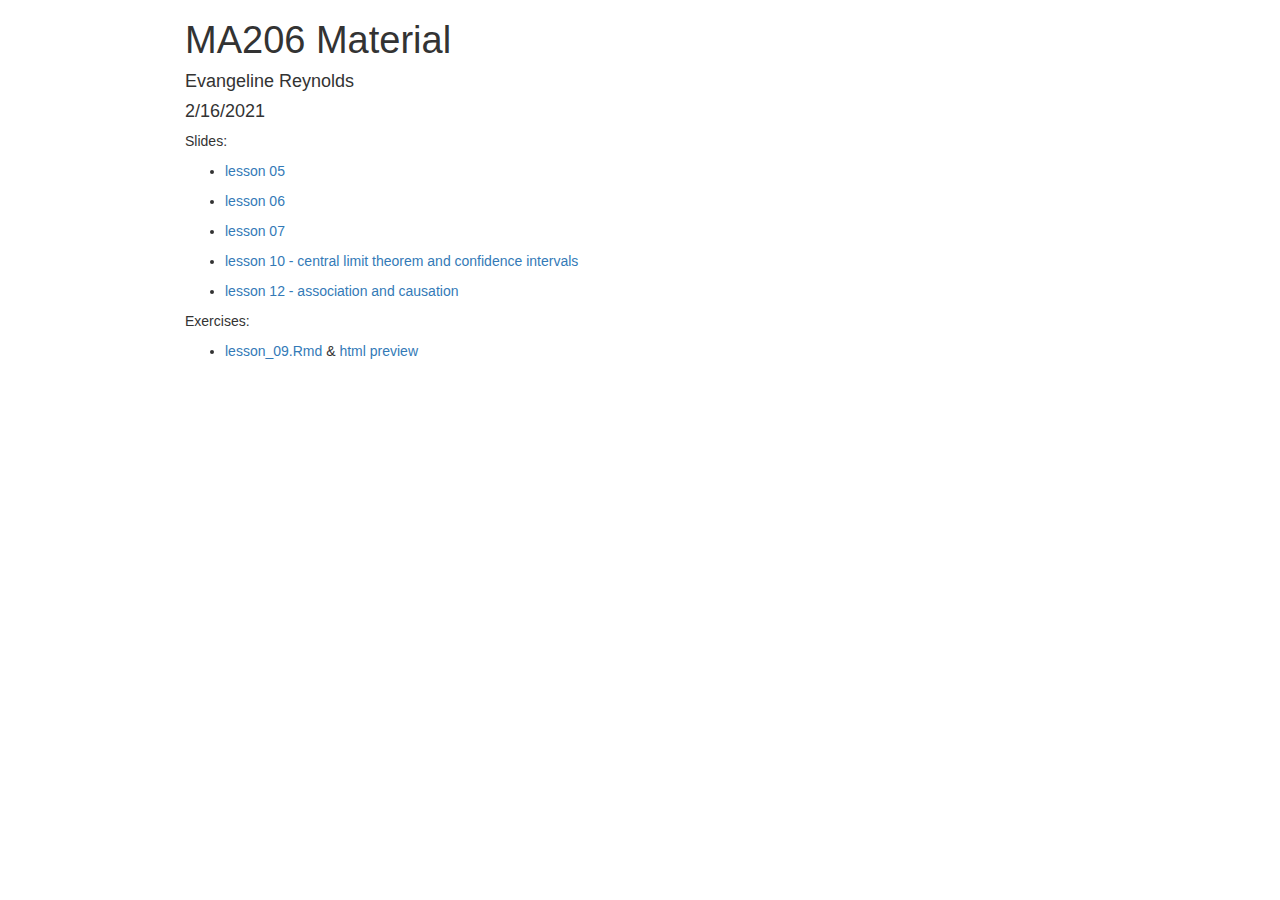
==== commit feb76c9b: "association and causation" ====
--- a/index.html
+++ b/index.html
@@ -200,7 +200,8 @@
 <li><p><a href="ma206_lesson_05.html" target="_blank">lesson 05</a></p></li>
 <li><p><a href="ma206_lesson_06.html" target="_blank">lesson 06</a></p></li>
 <li><p><a href="ma206_lesson_07.html" target="_blank">lesson 07</a></p></li>
-<li><p><a href="ma206_lesson_07.html" target="_blank">lesson 10 - central limit theorem and confidence intervals</a></p></li>
+<li><p><a href="ma206_lesson_10.html" target="_blank">lesson 10 - central limit theorem and confidence intervals</a></p></li>
+<li><p><a href="ma206_lesson_12.html" target="_blank">lesson 12 - association and causation</a></p></li>
 </ul>
 <p>Exercises:</p>
 <ul>
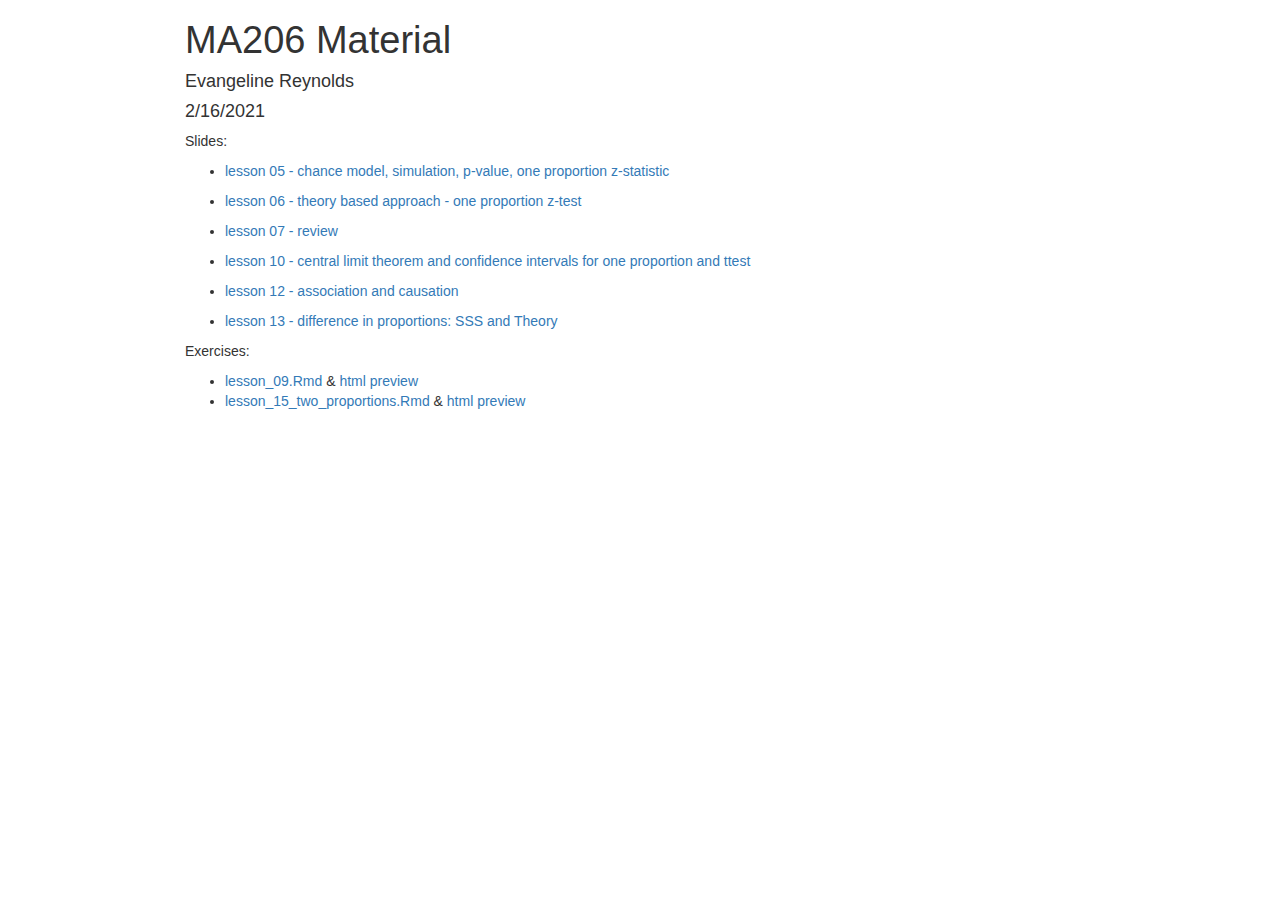
==== commit 5392692e: "lesson 15 exercise" ====
--- a/index.html
+++ b/index.html
@@ -197,15 +197,17 @@
 
 <p>Slides:</p>
 <ul>
-<li><p><a href="ma206_lesson_05.html" target="_blank">lesson 05</a></p></li>
-<li><p><a href="ma206_lesson_06.html" target="_blank">lesson 06</a></p></li>
-<li><p><a href="ma206_lesson_07.html" target="_blank">lesson 07</a></p></li>
-<li><p><a href="ma206_lesson_10.html" target="_blank">lesson 10 - central limit theorem and confidence intervals</a></p></li>
+<li><p><a href="ma206_lesson_05.html" target="_blank">lesson 05 - chance model, simulation, p-value, one proportion z-statistic</a></p></li>
+<li><p><a href="ma206_lesson_06.html" target="_blank">lesson 06 - theory based approach - one proportion z-test</a></p></li>
+<li><p><a href="ma206_lesson_07.html" target="_blank">lesson 07 - review</a></p></li>
+<li><p><a href="ma206_lesson_10.html" target="_blank">lesson 10 - central limit theorem and confidence intervals for one proportion and ttest</a></p></li>
 <li><p><a href="ma206_lesson_12.html" target="_blank">lesson 12 - association and causation</a></p></li>
+<li><p><a href="ma206_lesson_13.html" target="_blank">lesson 13 - difference in proportions: SSS and Theory</a></p></li>
 </ul>
 <p>Exercises:</p>
 <ul>
 <li><a href="lesson_9.Rmd">lesson_09.Rmd</a> &amp; <a href="lesson_9.html">html preview</a></li>
+<li><a href="lesson_15_two_proportions.Rmd">lesson_15_two_proportions.Rmd</a> &amp; <a href="lesson_15_two_proportions.html">html preview</a></li>
 </ul>
 
 
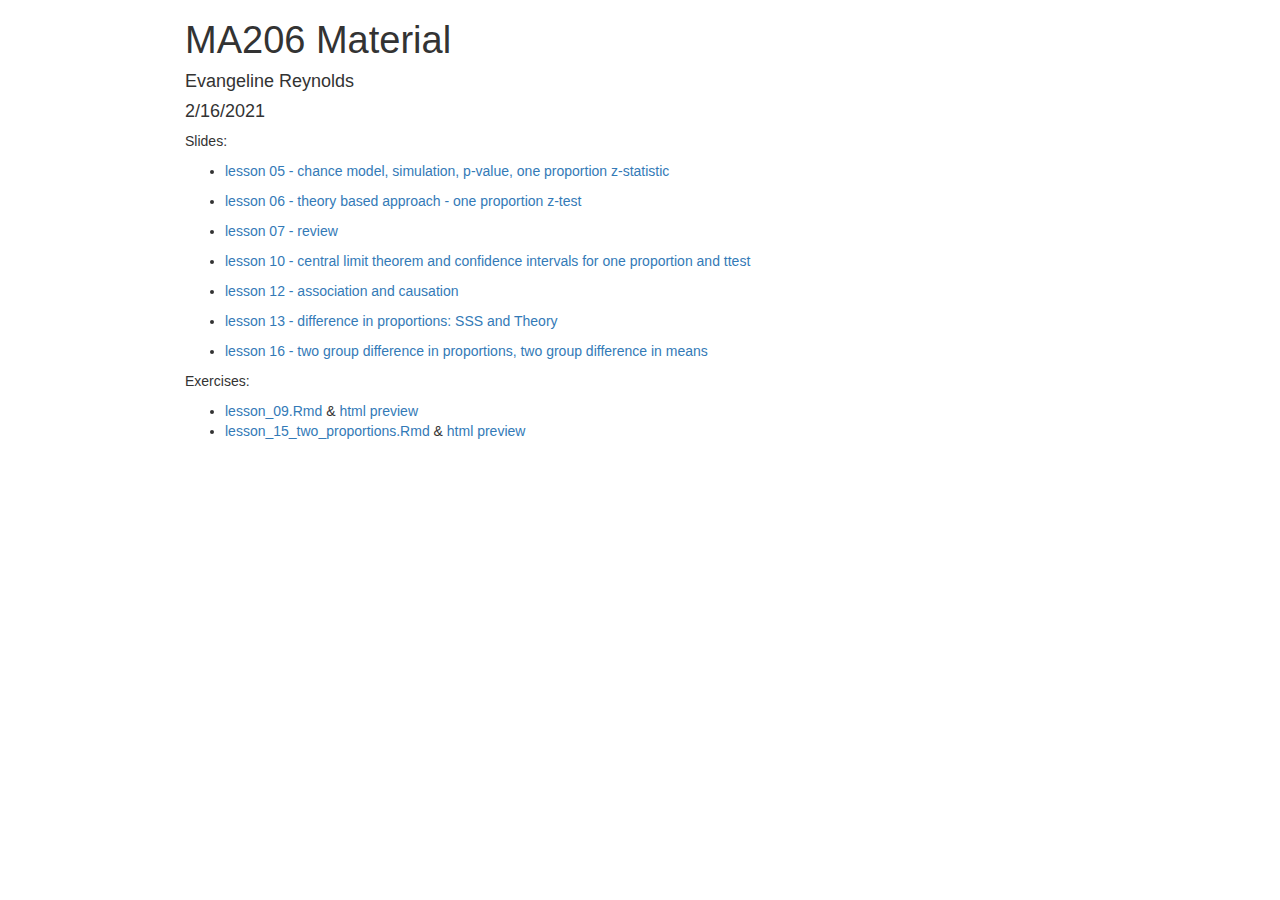
==== commit 2a6228bb: "index update" ====
--- a/index.html
+++ b/index.html
@@ -203,11 +203,12 @@
 <li><p><a href="ma206_lesson_10.html" target="_blank">lesson 10 - central limit theorem and confidence intervals for one proportion and ttest</a></p></li>
 <li><p><a href="ma206_lesson_12.html" target="_blank">lesson 12 - association and causation</a></p></li>
 <li><p><a href="ma206_lesson_13.html" target="_blank">lesson 13 - difference in proportions: SSS and Theory</a></p></li>
+<li><p><a href="ma206_lesson_16.html" target="_blank">lesson 16 - two group difference in proportions, two group difference in means</a></p></li>
 </ul>
 <p>Exercises:</p>
 <ul>
 <li><a href="lesson_9.Rmd">lesson_09.Rmd</a> &amp; <a href="lesson_9.html">html preview</a></li>
-<li><a href="lesson_15_two_proportions.Rmd">lesson_15_two_proportions.Rmd</a> &amp; <a href="lesson_15_two_proportions.html">html preview</a></li>
+<li><a href="lesson_15_two_proportions.rmd">lesson_15_two_proportions.Rmd</a> &amp; <a href="lesson_15_two_proportions.html">html preview</a></li>
 </ul>
 
 
